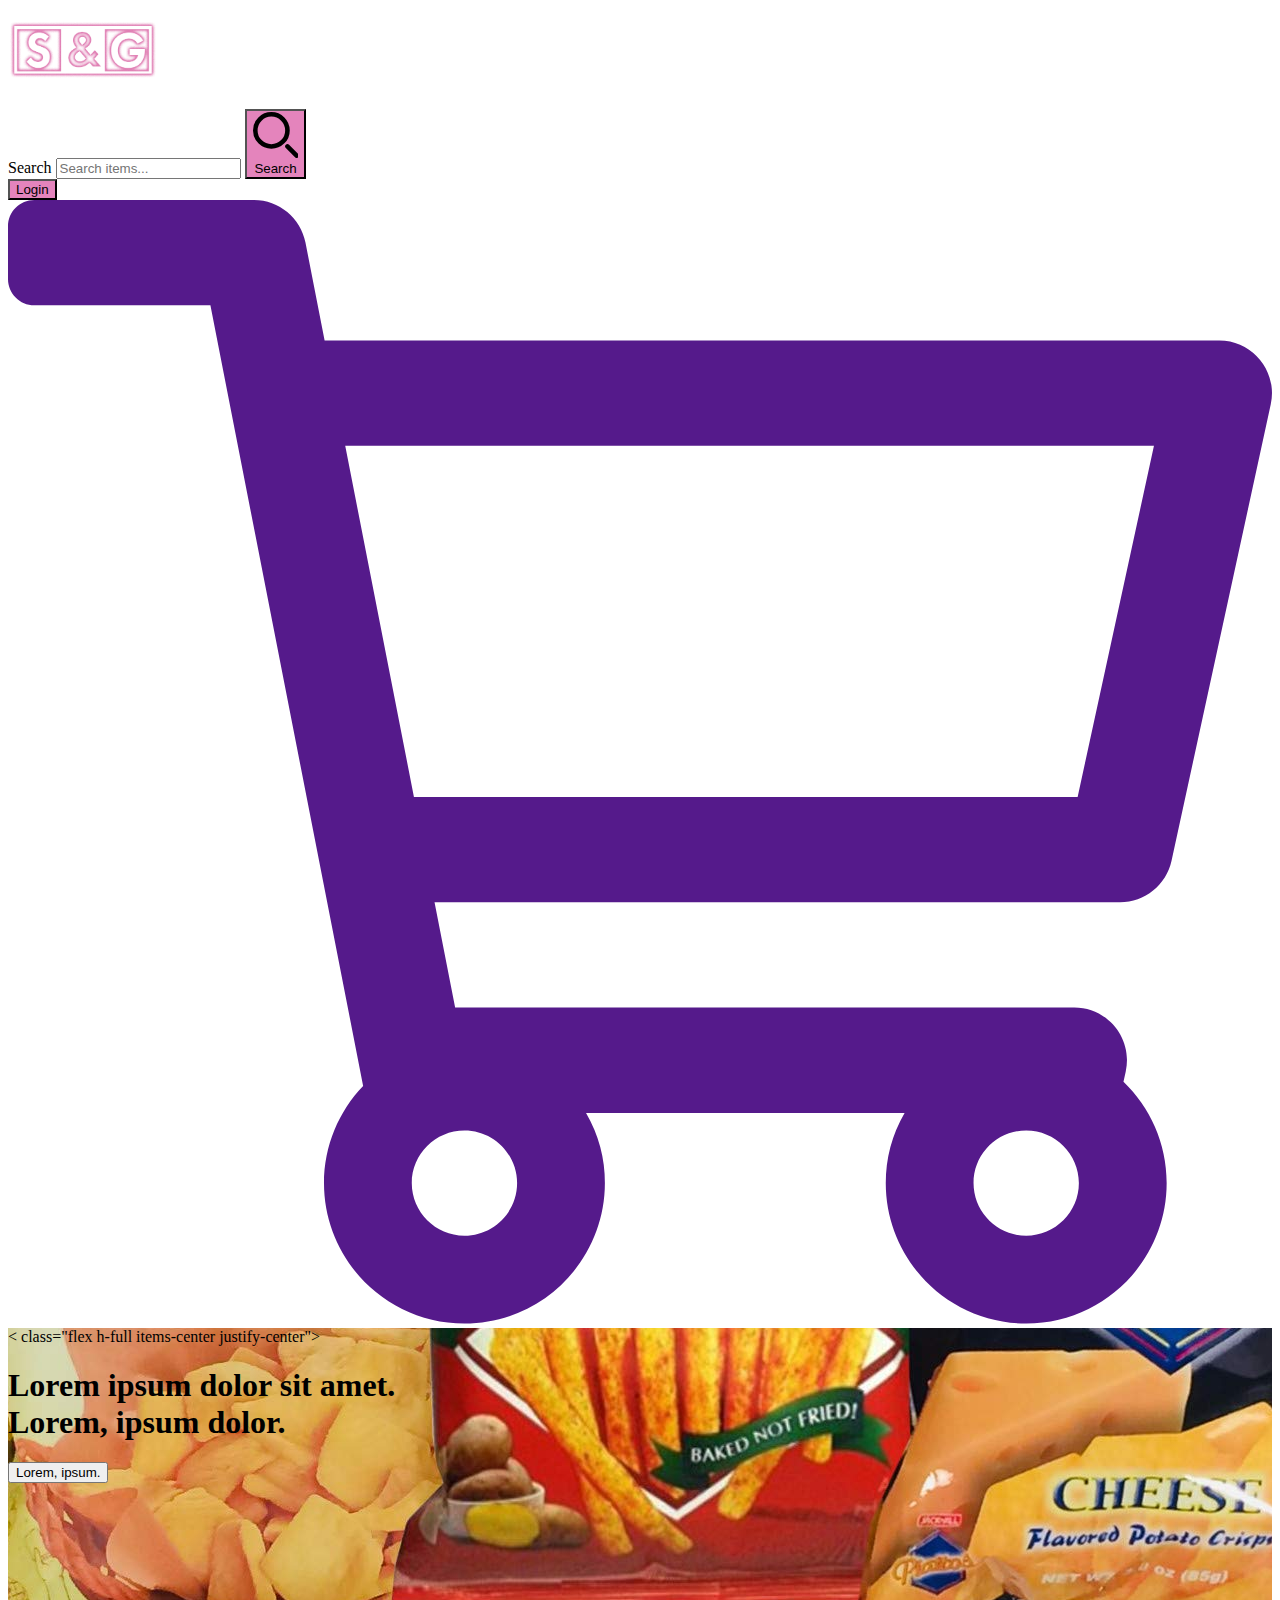
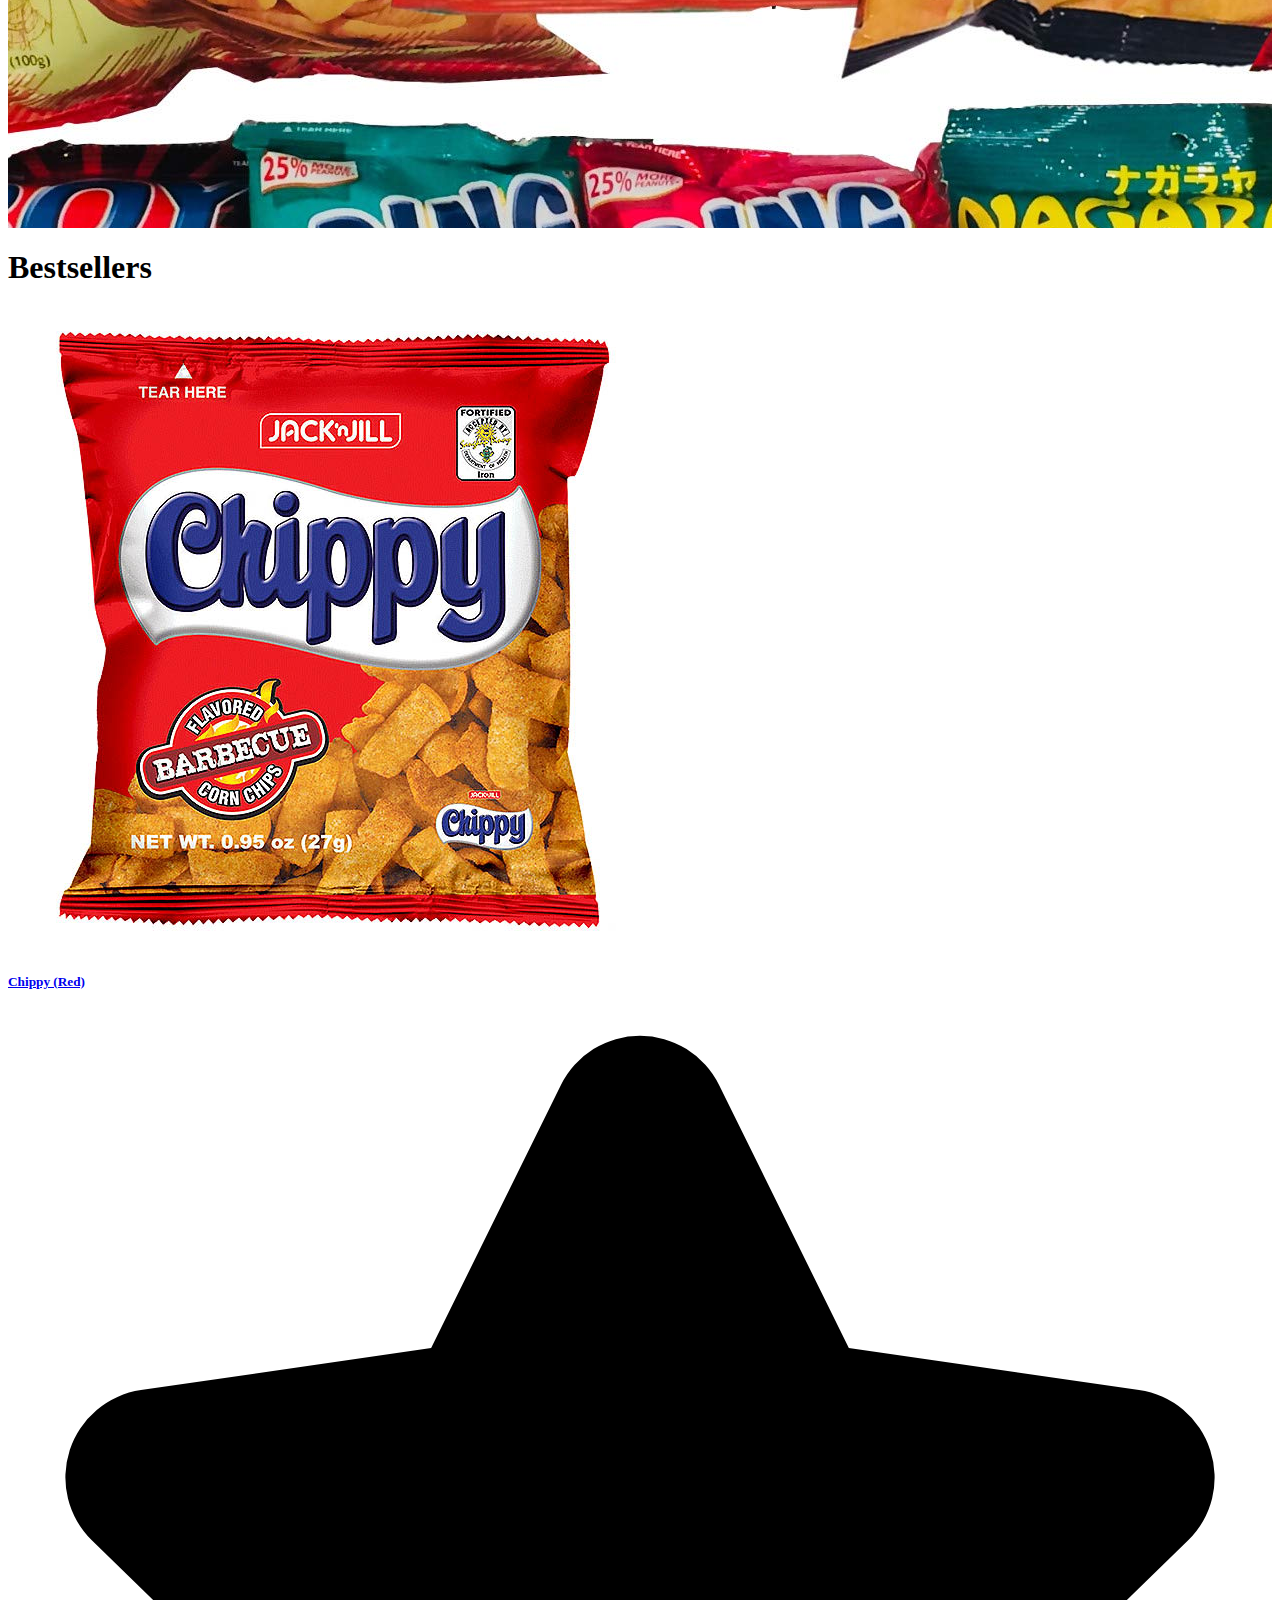
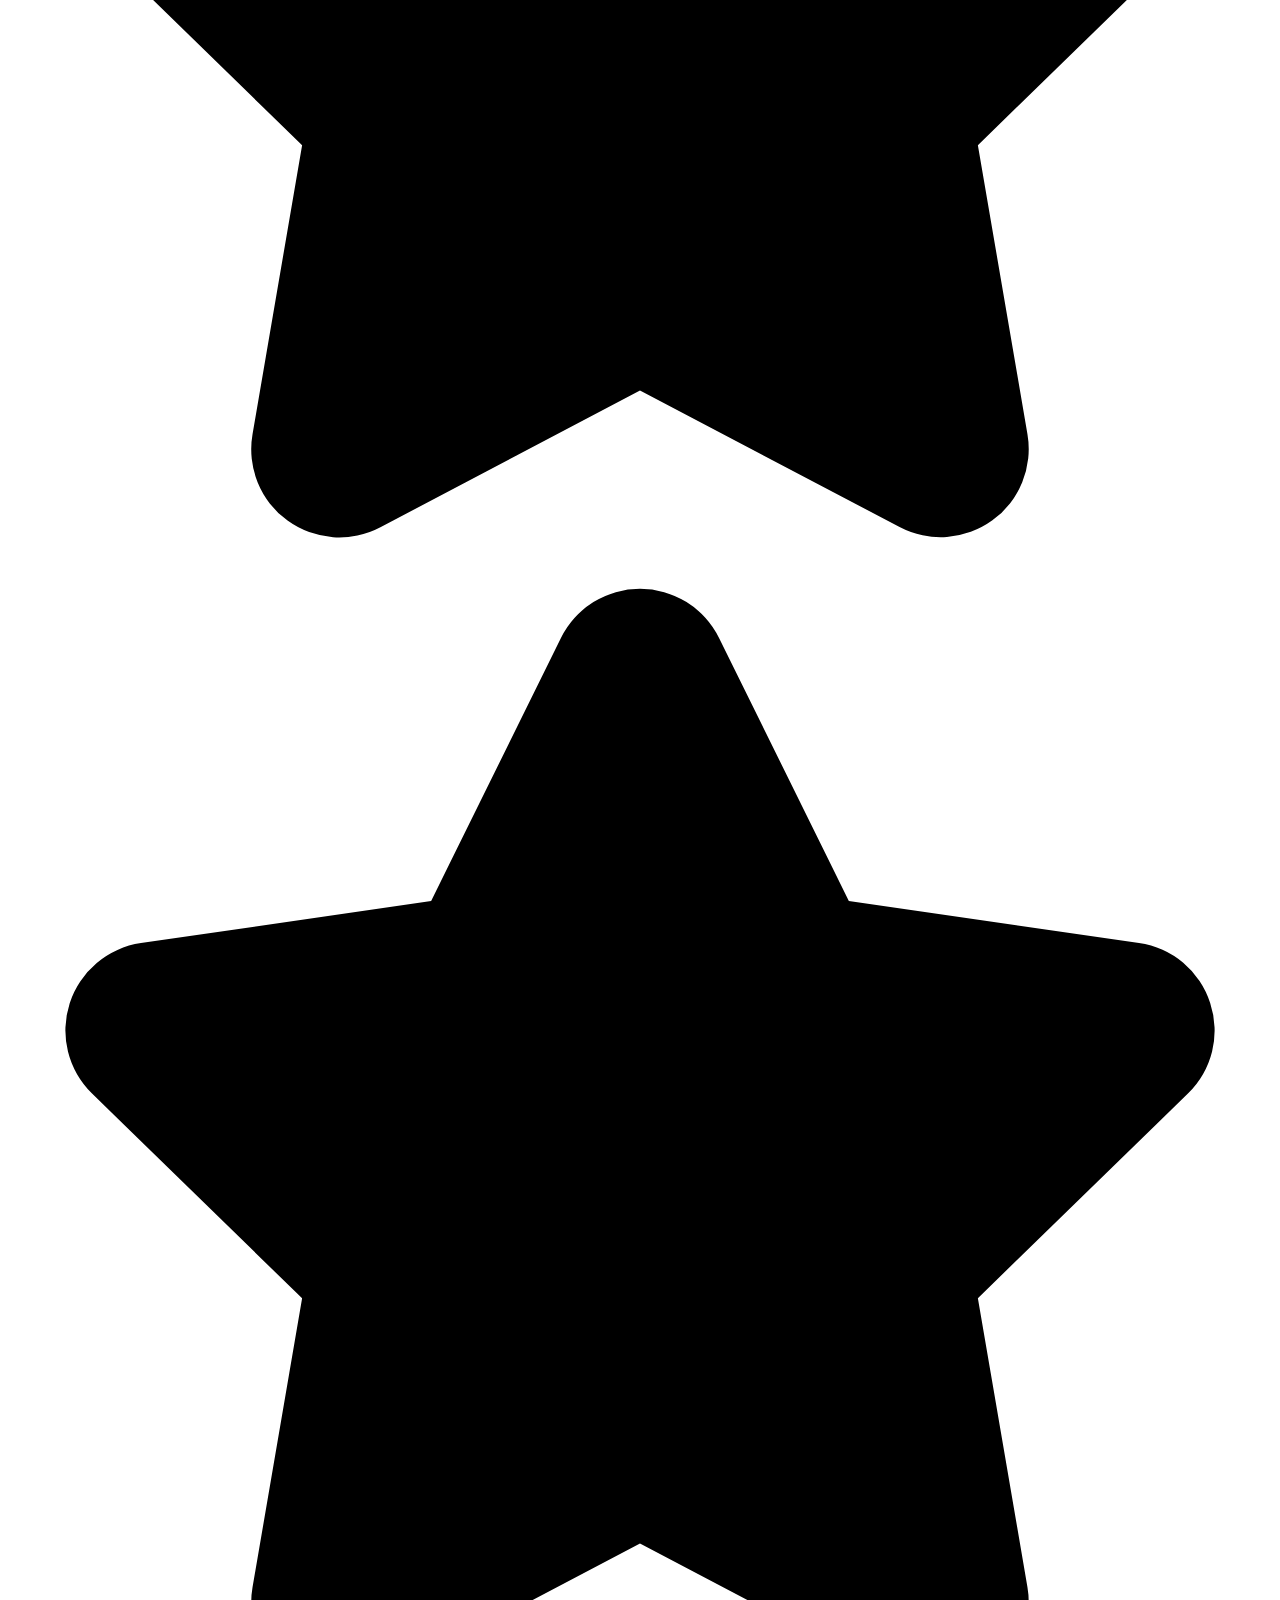
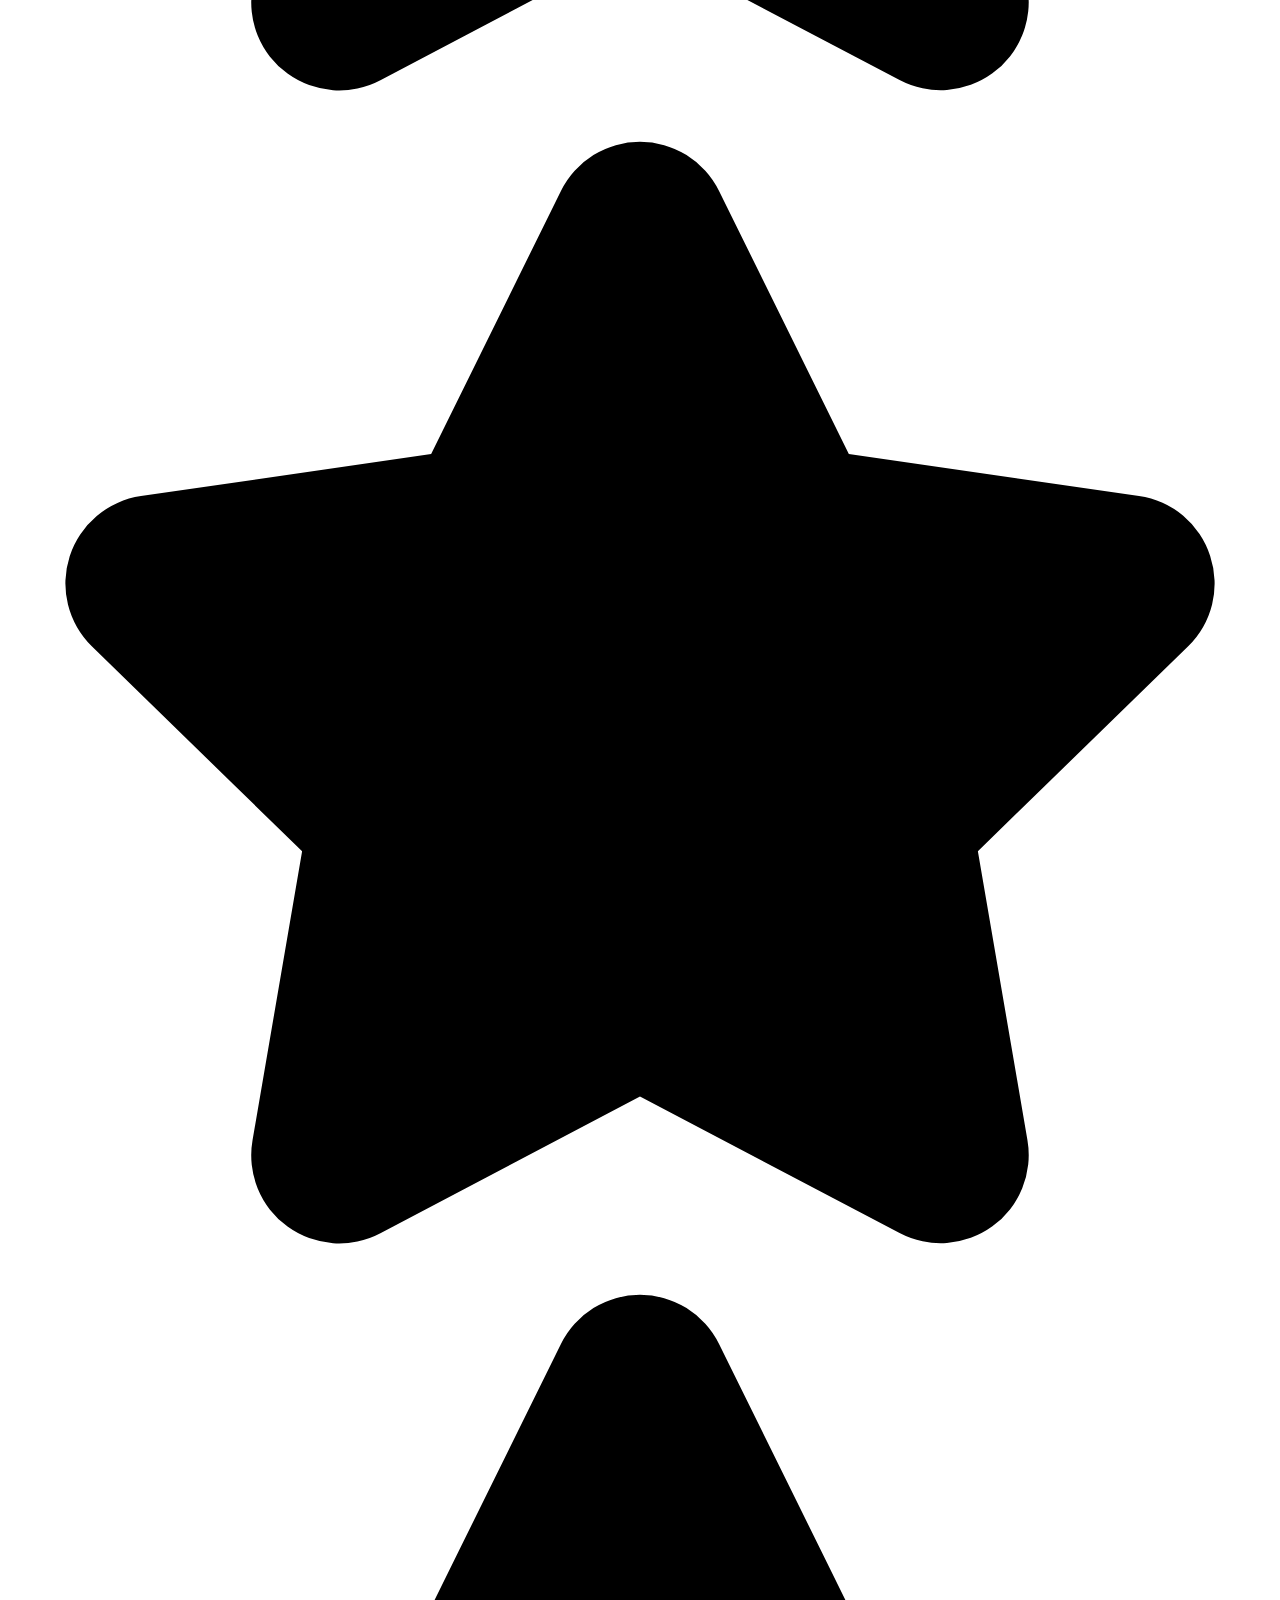
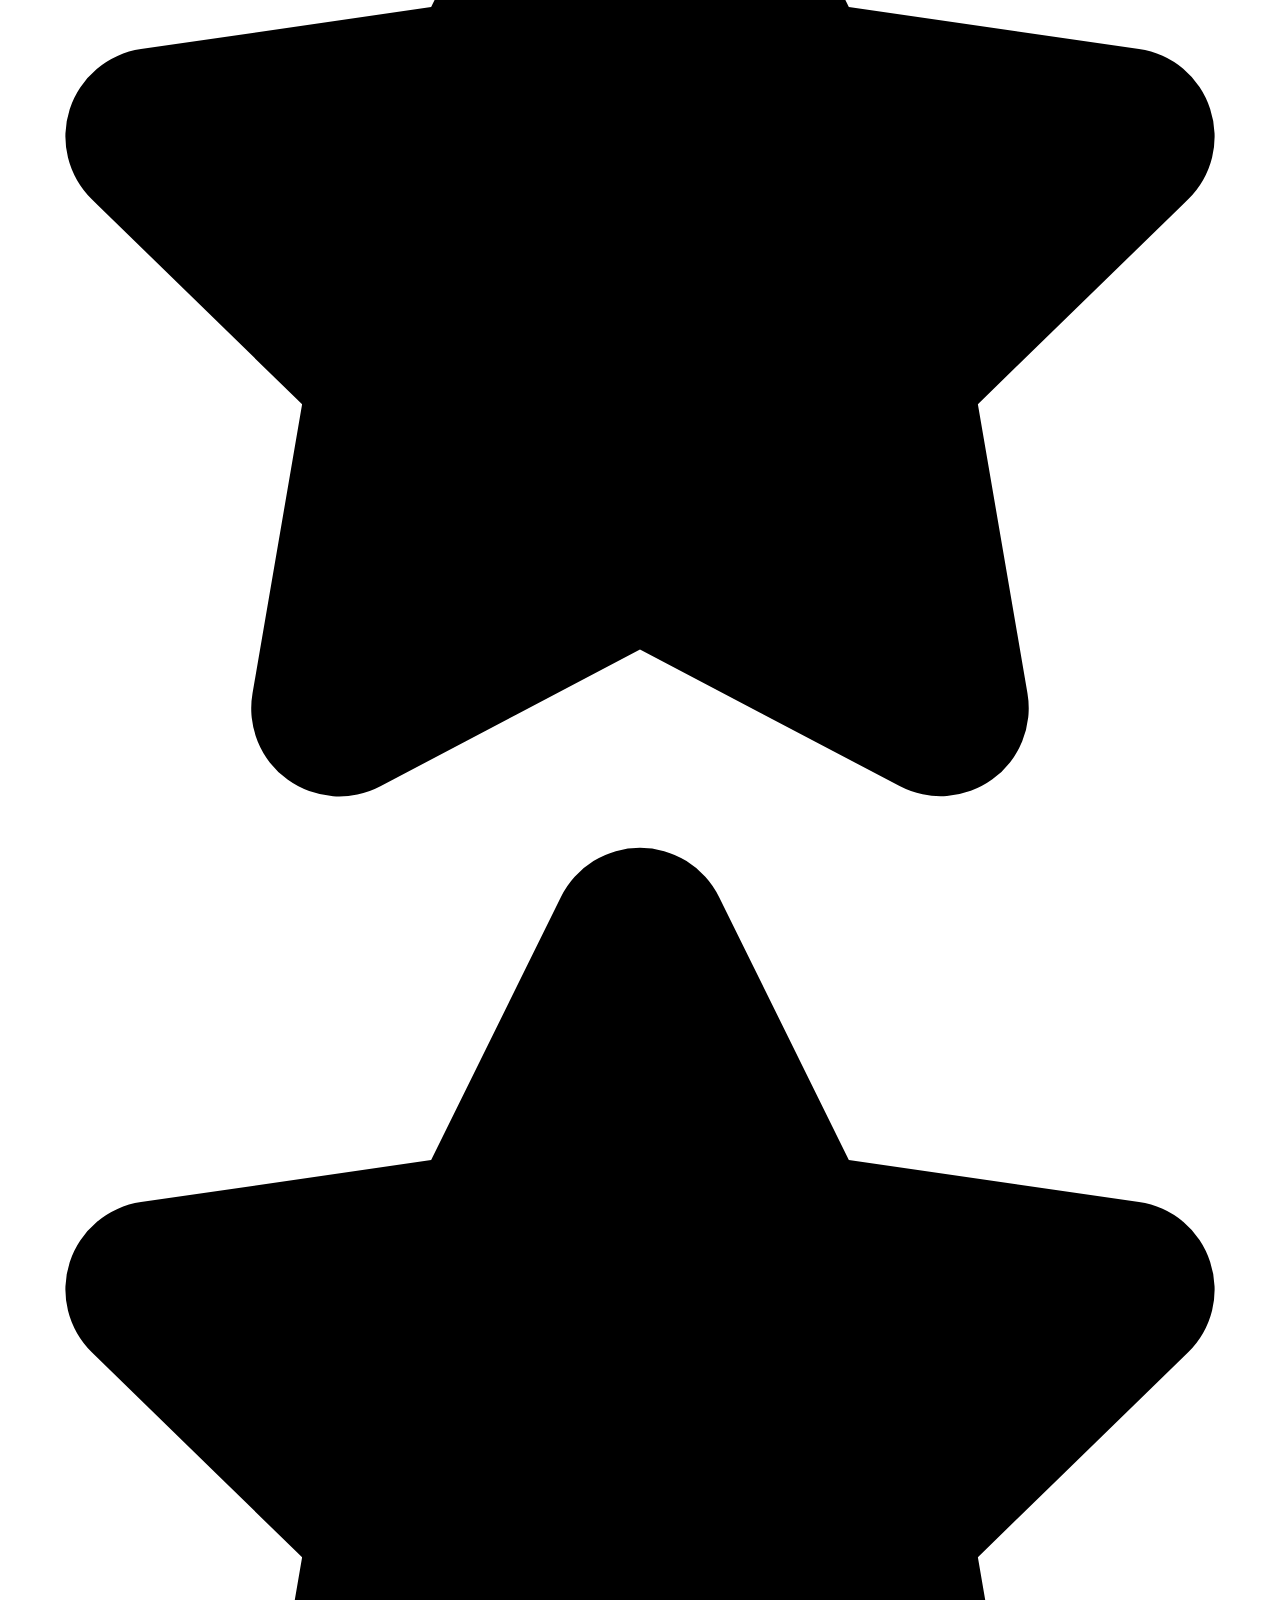
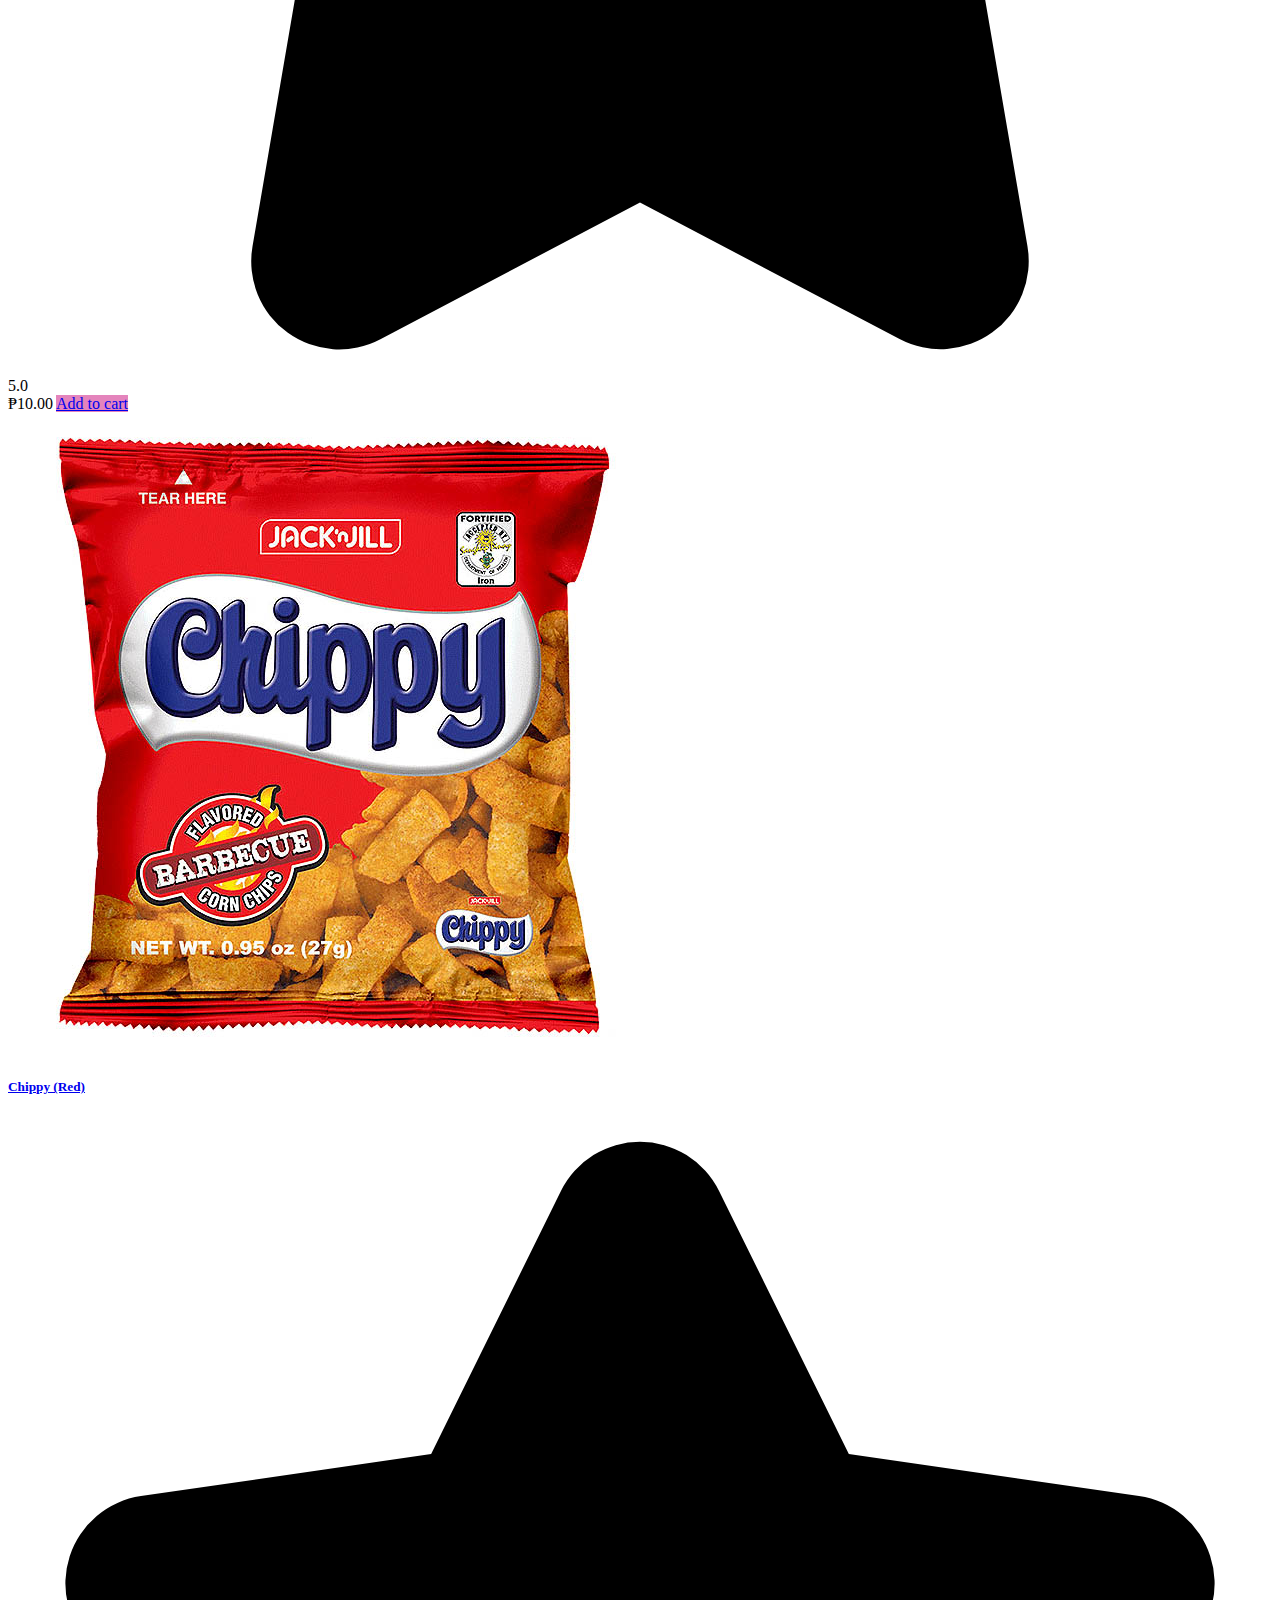
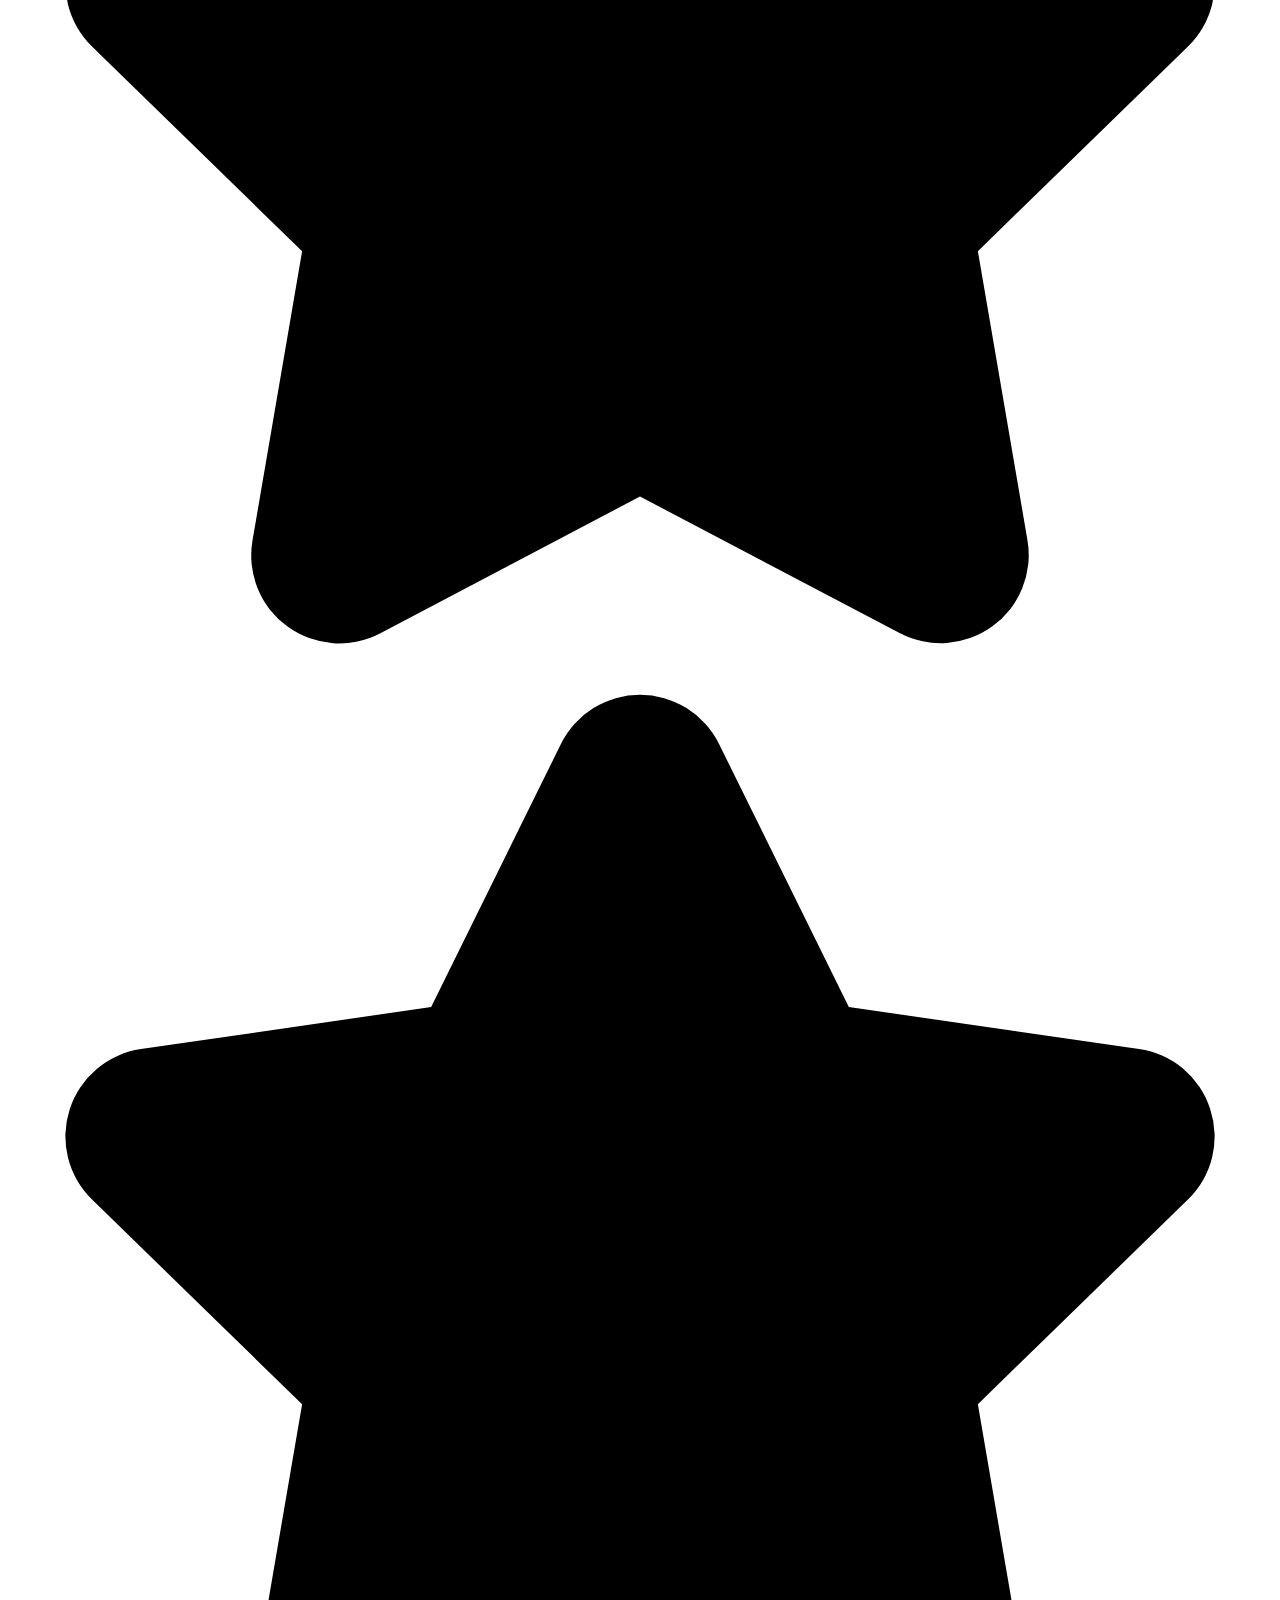
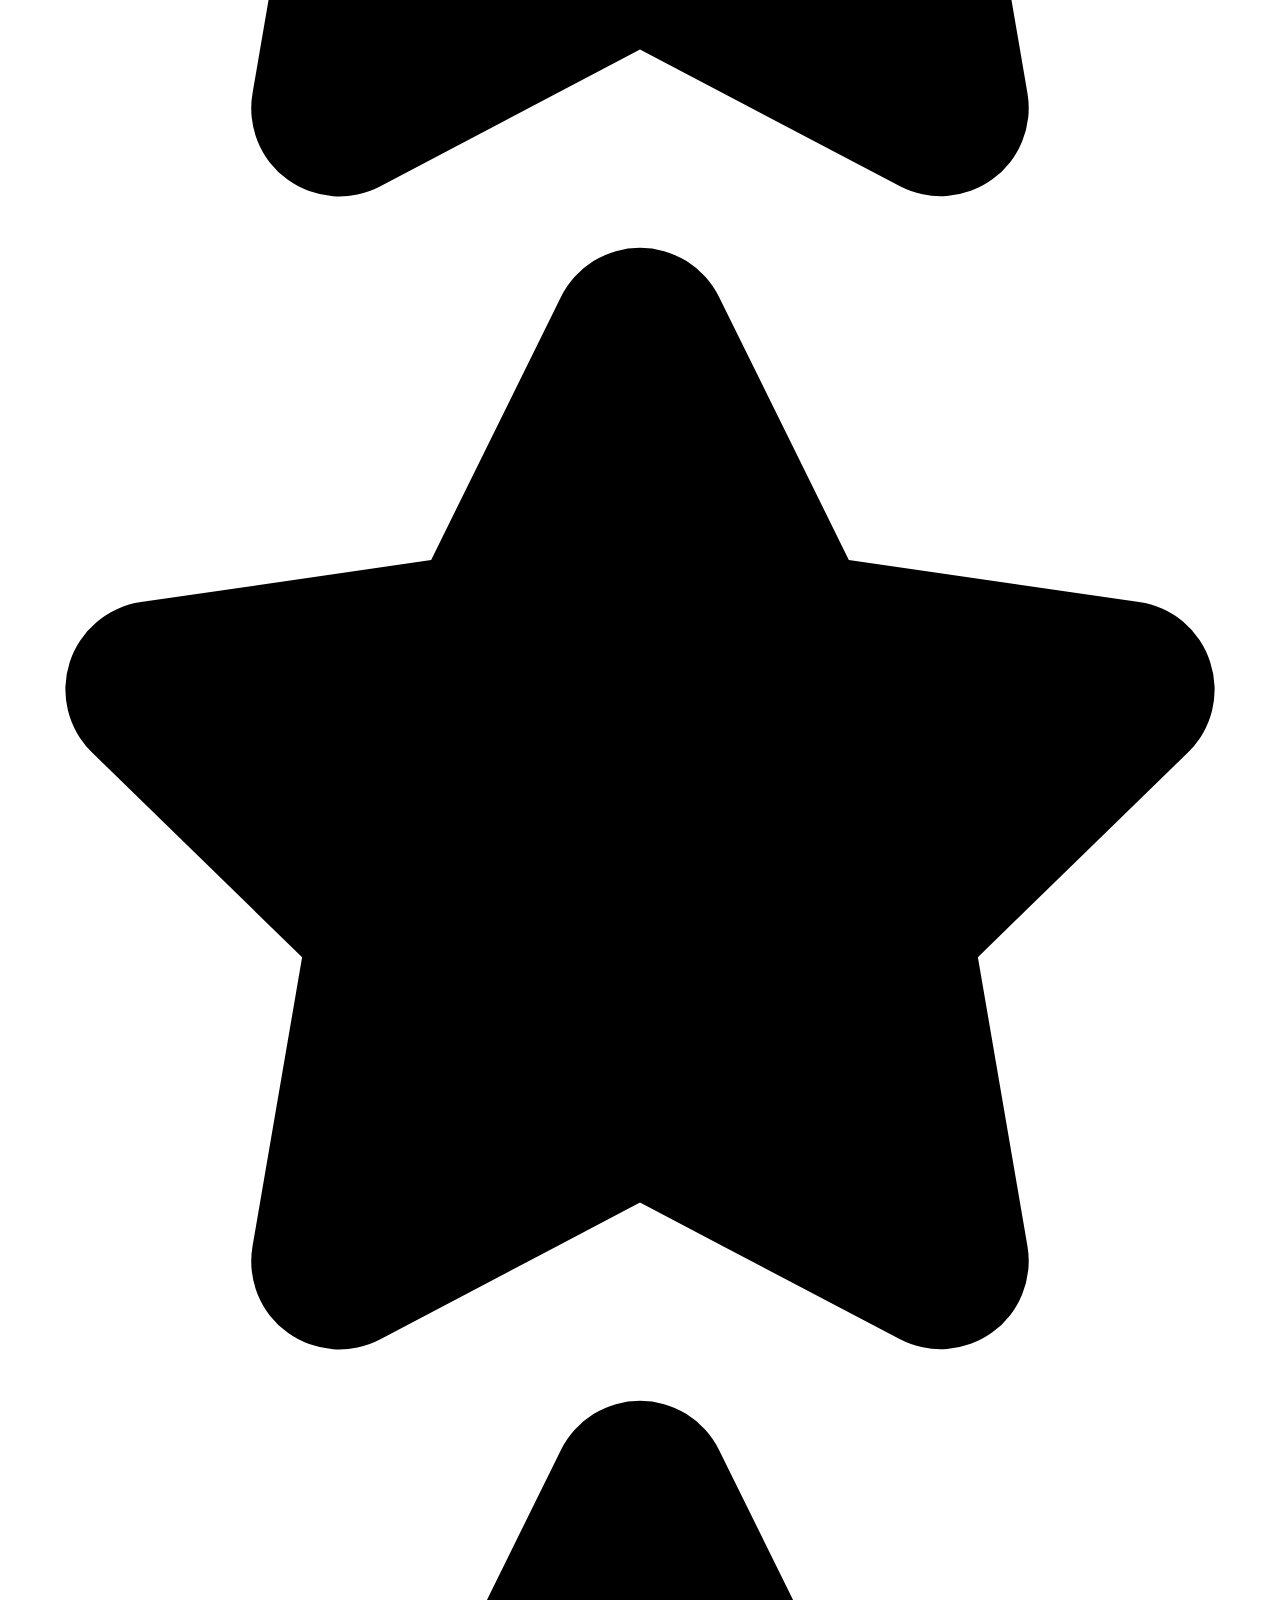
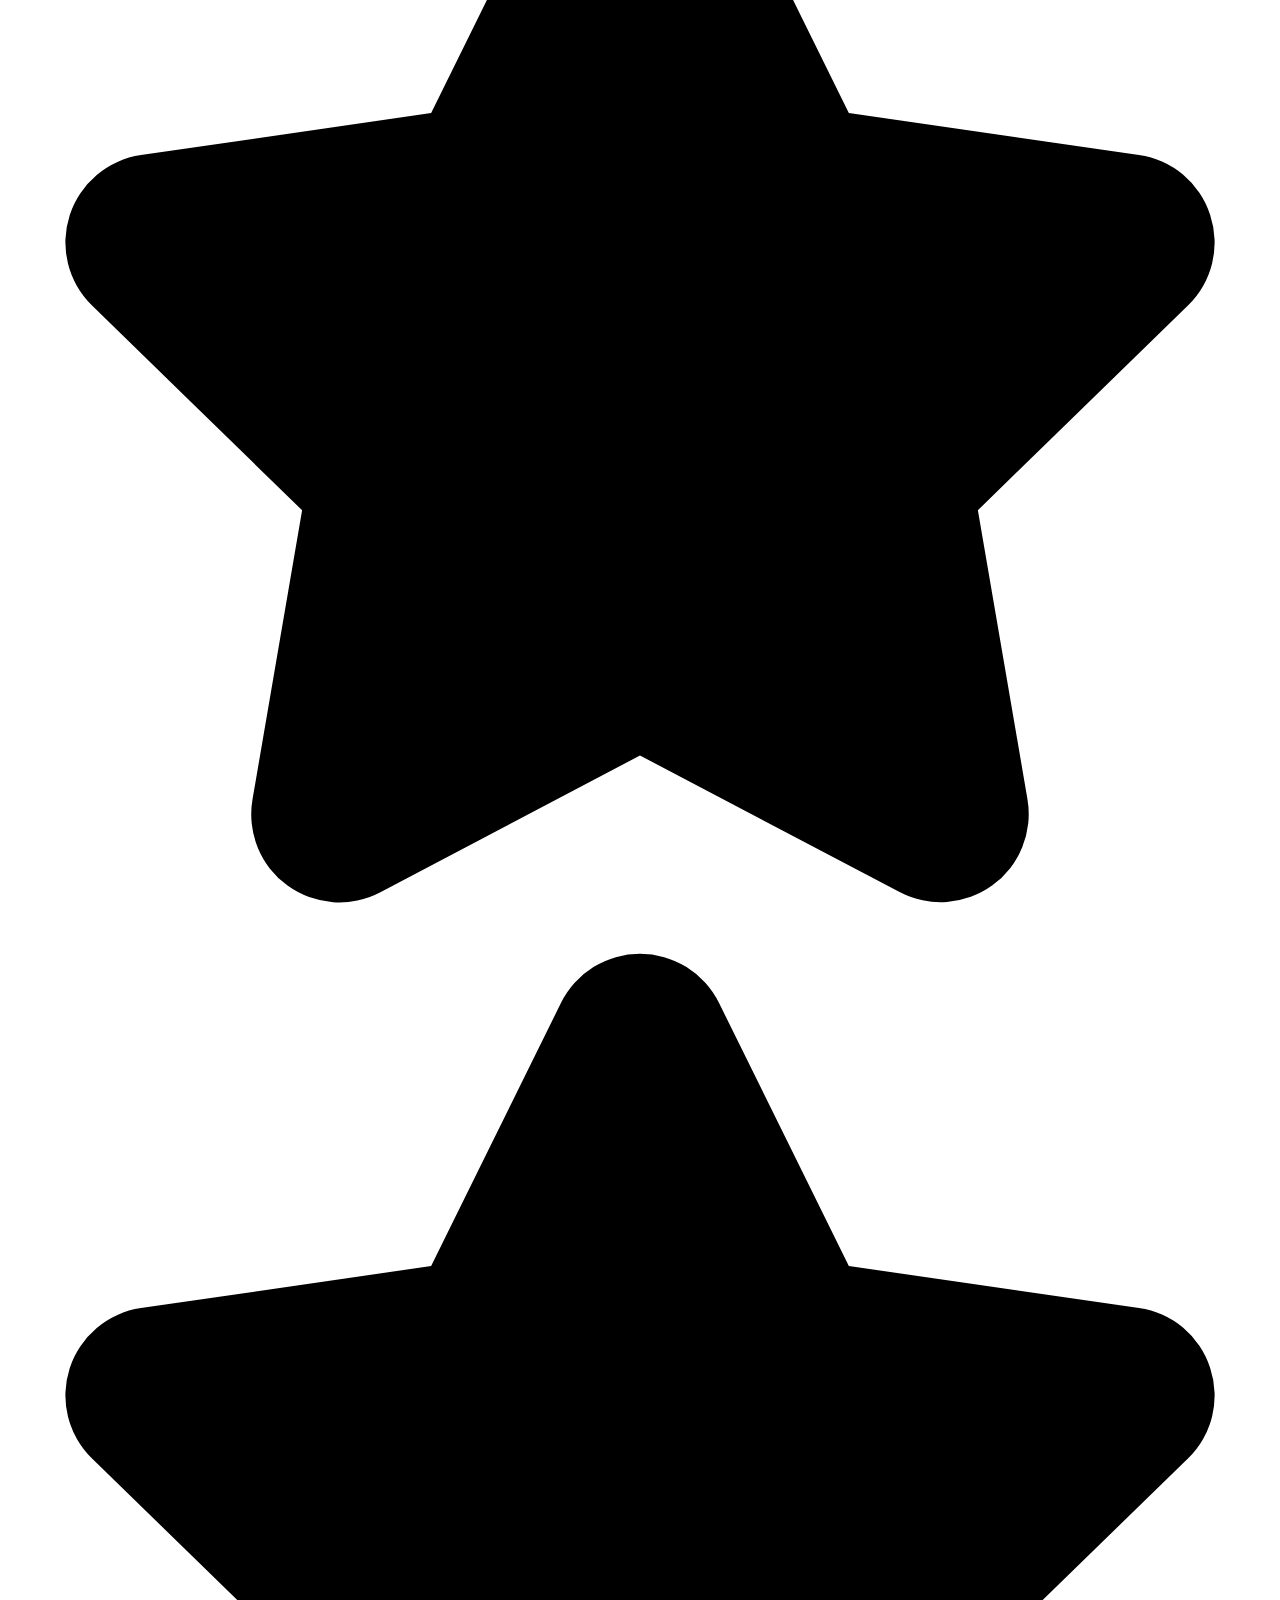
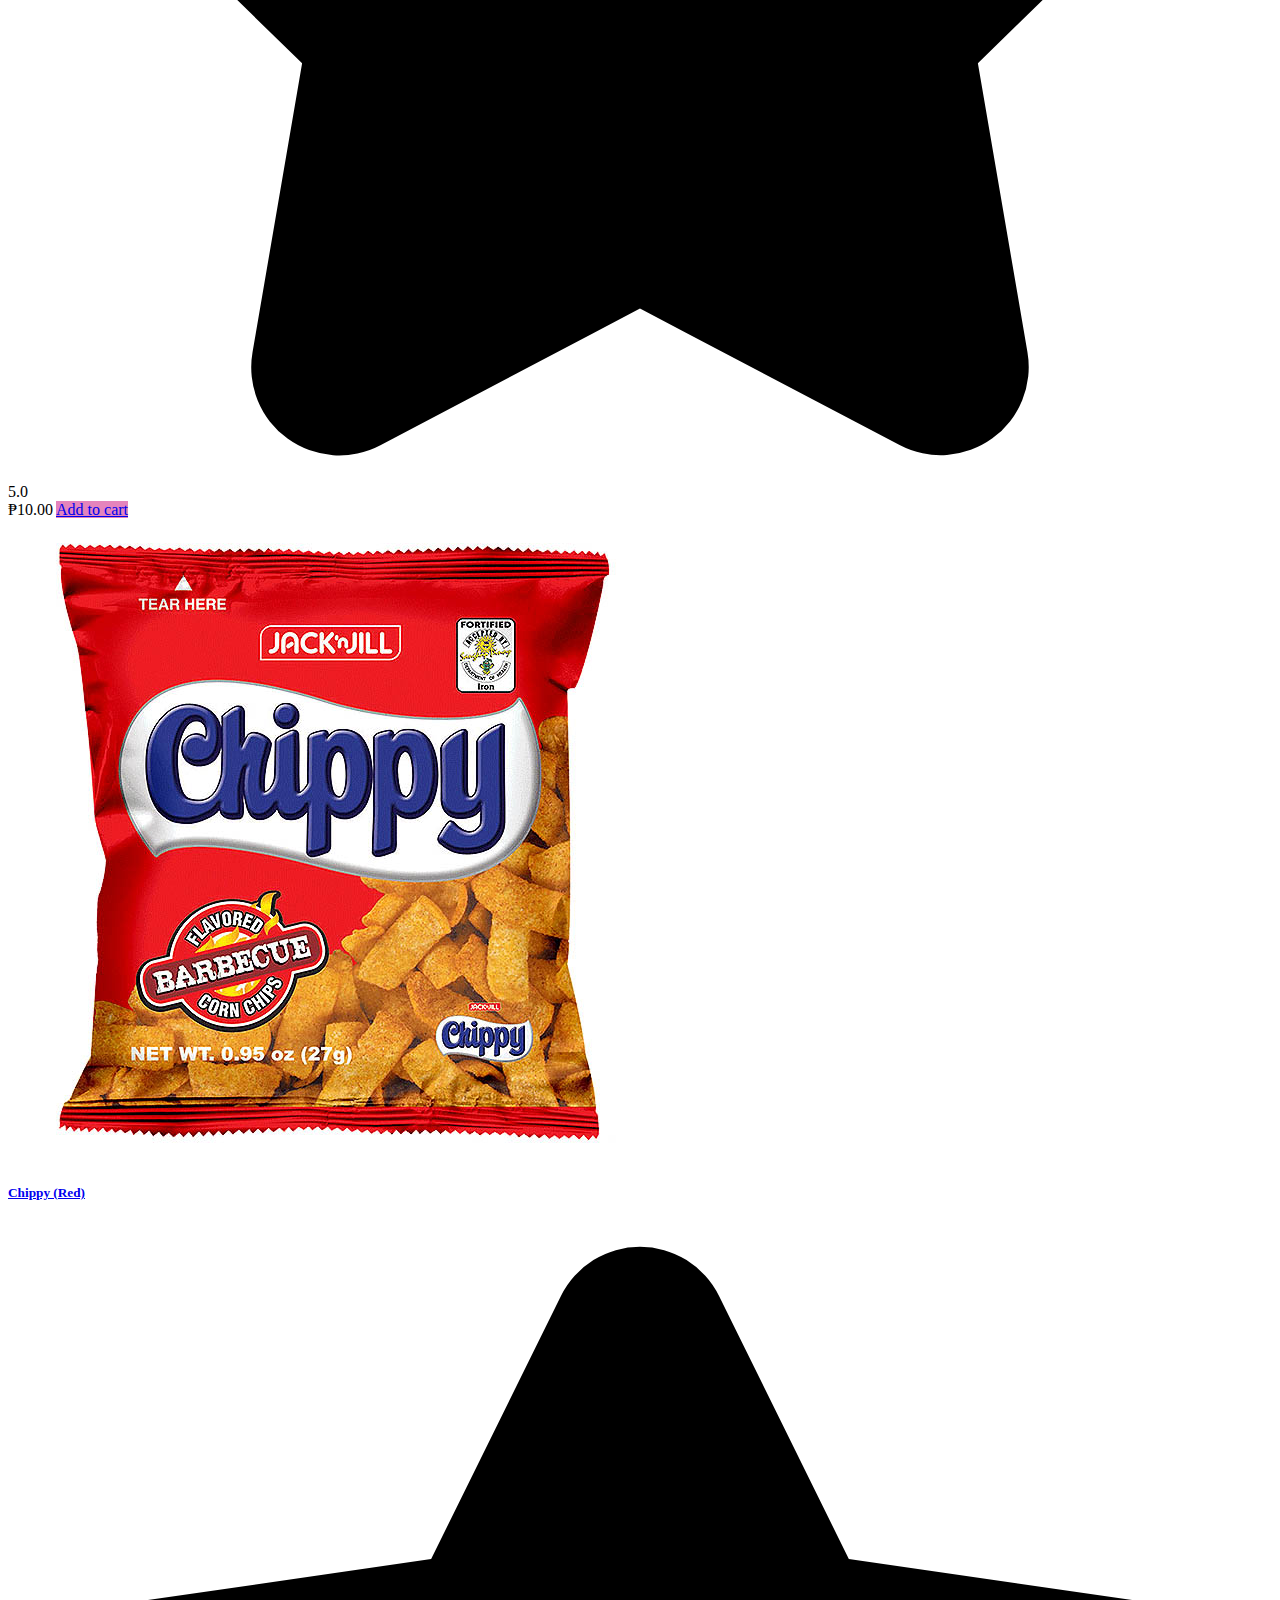
==== index.html @ c5873d08 "initial commit" ====
<!doctype html>
<html>
<head>
  <meta charset="UTF-8">
  <meta name="viewport" content="width=device-width, initial-scale=1.0">
  <link rel="stylesheet" href="./styles/style.css">
  <script src="https://cdn.tailwindcss.com"></script>
</head>
<body>
    <header class="container mx-auto header bg-white flex items-center justify-between px-8 py-5">
        <!-- logo -->
        <h1 class="w-3/12">
            <img src="./images/logo.png" alt="" width="150">
        </h1>
        <!-- Search -->
    <form class="flex items-center">   
        <label for="simple-search" class="sr-only">Search</label>
            <input type="text" id="simple-search" class="bg-gray-50 border border-red-300 text-gray-900 text-md rounded-md focus:ring-blue-500 focus:border-blue-500 w-full p-2.5  dark:bg-red-700 dark:border-red-600 dark:placeholder-gray-400 dark:text-white dark:focus:ring-blue-500 dark:focus:border-blue-500" placeholder="Search items..." required>
        <button type="submit" class="p-2.5 ml-3 text-md font-medium text-white bg-red-300 rounded-lg border border-red-300 hover:bg-red-300 focus:ring-4 focus:outline-none focus:ring-red-300 dark:bg-red-600 dark:hover:bg-red-700 dark:focus:ring-red-800">
            <svg class="w-4 h-4" aria-hidden="true" xmlns="http://www.w3.org/2000/svg" fill="none" viewBox="0 0 20 20">
                <path stroke="currentColor" stroke-linecap="round" stroke-linejoin="round" stroke-width="2" d="m19 19-4-4m0-7A7 7 0 1 1 1 8a7 7 0 0 1 14 0Z"/>
            </svg>
            <span class="sr-only">Search</span>
        </button>
    </form>

        <!-- buttons --->
        <div class="w-3/12 flex justify-end ">
            <button type="button" class="focus:outline-none text-white bg-red-300 hover:bg-red-800 focus:ring-4 focus:ring-red-300 font-medium rounded-md text-sm px-5 py-2.5 mr-2 mb-2 dark:bg-red-600 dark:hover:bg-red-700 dark:focus:ring-red-700">Login</button>
            <a href="">
                <svg class="h-8 p-1 text-red-300 hover:text-red-500 duration-200" aria-hidden="true" focusable="false" data-prefix="far" data-icon="shopping-cart" role="img" xmlns="http://www.w3.org/2000/svg" viewBox="0 0 576 512" class="svg-inline--fa fa-shopping-cart fa-w-18 fa-7x"><path fill="currentColor" d="M551.991 64H144.28l-8.726-44.608C133.35 8.128 123.478 0 112 0H12C5.373 0 0 5.373 0 12v24c0 6.627 5.373 12 12 12h80.24l69.594 355.701C150.796 415.201 144 430.802 144 448c0 35.346 28.654 64 64 64s64-28.654 64-64a63.681 63.681 0 0 0-8.583-32h145.167a63.681 63.681 0 0 0-8.583 32c0 35.346 28.654 64 64 64 35.346 0 64-28.654 64-64 0-18.136-7.556-34.496-19.676-46.142l1.035-4.757c3.254-14.96-8.142-29.101-23.452-29.101H203.76l-9.39-48h312.405c11.29 0 21.054-7.869 23.452-18.902l45.216-208C578.695 78.139 567.299 64 551.991 64zM208 472c-13.234 0-24-10.766-24-24s10.766-24 24-24 24 10.766 24 24-10.766 24-24 24zm256 0c-13.234 0-24-10.766-24-24s10.766-24 24-24 24 10.766 24 24-10.766 24-24 24zm23.438-200H184.98l-31.31-160h368.548l-34.78 160z" class=""></path></svg>
            </a>
        </div>
    </header>

    <!-- Hero Section -->
    <div class="relative overflow-hidden bg-cover bg-no-repeat" style="
        background-position: 50%;
        background-image: url('./images/91+IQ13Cx8L.jpg');
        height: 500px;
      ">
    <div
      class="absolute top-0 right-0 bottom-0 left-0 h-full w-full overflow-hidden bg-[hsla(0,0%,0%,0.75)] bg-fixed">
      < class="flex h-full items-center justify-center">
        <div class="px-6 text-center text-white md:px-12">
          <h1 class="mt-2 mb-16 text-5xl font-bold tracking-tight md:text-6xl xl:text-7xl">
            Lorem ipsum dolor sit amet. <br /><span>Lorem, ipsum dolor.</span>
          </h1>
          <button type="button"
            class="rounded border-2 border-neutral-50 px-[46px] pt-[14px] pb-[12px] text-sm font-medium uppercase leading-normal text-neutral-50 transition duration-150 ease-in-out hover:border-neutral-100 hover:bg-neutral-100 hover:bg-opacity-10 hover:text-neutral-100 focus:border-neutral-100 focus:text-neutral-100 focus:outline-none focus:ring-0 active:border-neutral-200 active:text-neutral-200"
            data-te-ripple-init data-te-ripple-color="light">
            Lorem, ipsum.
          </button>
        </div>
    </div>
    </div>
    

    <!-- Bestsellers -->
<div class="container mx-auto">
<h1 class="m-5 text-4xl font-bold leading-none tracking-tight text-gray-900 md:text-5xl lg:text-6xl dark:text-white">Bestsellers</h1>
</div>
<div class="flex container mx-auto">  
<div class="m-5 w-full max-w-sm bg-white border border-gray-200 rounded-lg shadow dark:bg-gray-800 dark:border-gray-700">
    <a href="#">
        <img class="p-8 rounded-t-lg" src="./images/4800016642029.jpg" alt="product image" />
    </a>
    <div class="px-5 pb-5">
        <a href="#">
            <h5 class="text-xl font-semibold tracking-tight text-gray-900 dark:text-white">Chippy (Red)</h5>
        </a>
        <div class="flex items-center mt-2.5 mb-5">
            <svg class="w-4 h-4 text-yellow-300 mr-1" aria-hidden="true" xmlns="http://www.w3.org/2000/svg" fill="currentColor" viewBox="0 0 22 20">
                <path d="M20.924 7.625a1.523 1.523 0 0 0-1.238-1.044l-5.051-.734-2.259-4.577a1.534 1.534 0 0 0-2.752 0L7.365 5.847l-5.051.734A1.535 1.535 0 0 0 1.463 9.2l3.656 3.563-.863 5.031a1.532 1.532 0 0 0 2.226 1.616L11 17.033l4.518 2.375a1.534 1.534 0 0 0 2.226-1.617l-.863-5.03L20.537 9.2a1.523 1.523 0 0 0 .387-1.575Z"/>
            </svg>
            <svg class="w-4 h-4 text-yellow-300 mr-1" aria-hidden="true" xmlns="http://www.w3.org/2000/svg" fill="currentColor" viewBox="0 0 22 20">
                <path d="M20.924 7.625a1.523 1.523 0 0 0-1.238-1.044l-5.051-.734-2.259-4.577a1.534 1.534 0 0 0-2.752 0L7.365 5.847l-5.051.734A1.535 1.535 0 0 0 1.463 9.2l3.656 3.563-.863 5.031a1.532 1.532 0 0 0 2.226 1.616L11 17.033l4.518 2.375a1.534 1.534 0 0 0 2.226-1.617l-.863-5.03L20.537 9.2a1.523 1.523 0 0 0 .387-1.575Z"/>
            </svg>
            <svg class="w-4 h-4 text-yellow-300 mr-1" aria-hidden="true" xmlns="http://www.w3.org/2000/svg" fill="currentColor" viewBox="0 0 22 20">
                <path d="M20.924 7.625a1.523 1.523 0 0 0-1.238-1.044l-5.051-.734-2.259-4.577a1.534 1.534 0 0 0-2.752 0L7.365 5.847l-5.051.734A1.535 1.535 0 0 0 1.463 9.2l3.656 3.563-.863 5.031a1.532 1.532 0 0 0 2.226 1.616L11 17.033l4.518 2.375a1.534 1.534 0 0 0 2.226-1.617l-.863-5.03L20.537 9.2a1.523 1.523 0 0 0 .387-1.575Z"/>
            </svg>
            <svg class="w-4 h-4 text-yellow-300 mr-1" aria-hidden="true" xmlns="http://www.w3.org/2000/svg" fill="currentColor" viewBox="0 0 22 20">
                <path d="M20.924 7.625a1.523 1.523 0 0 0-1.238-1.044l-5.051-.734-2.259-4.577a1.534 1.534 0 0 0-2.752 0L7.365 5.847l-5.051.734A1.535 1.535 0 0 0 1.463 9.2l3.656 3.563-.863 5.031a1.532 1.532 0 0 0 2.226 1.616L11 17.033l4.518 2.375a1.534 1.534 0 0 0 2.226-1.617l-.863-5.03L20.537 9.2a1.523 1.523 0 0 0 .387-1.575Z"/>
            </svg>
            <svg class="w-4 h-4 text-gray-200 dark:text-gray-600" aria-hidden="true" xmlns="http://www.w3.org/2000/svg" fill="currentColor" viewBox="0 0 22 20">
                <path d="M20.924 7.625a1.523 1.523 0 0 0-1.238-1.044l-5.051-.734-2.259-4.577a1.534 1.534 0 0 0-2.752 0L7.365 5.847l-5.051.734A1.535 1.535 0 0 0 1.463 9.2l3.656 3.563-.863 5.031a1.532 1.532 0 0 0 2.226 1.616L11 17.033l4.518 2.375a1.534 1.534 0 0 0 2.226-1.617l-.863-5.03L20.537 9.2a1.523 1.523 0 0 0 .387-1.575Z"/>
            </svg>
            <span class="bg-blue-100 text-blue-800 text-xs font-semibold mr-2 px-2.5 py-0.5 rounded dark:bg-blue-200 dark:text-blue-800 ml-3">5.0</span>
        </div>
        <div class="flex items-center justify-between">
            <span class="text-3xl font-bold text-gray-900 dark:text-white">₱10.00</span>
            <a href="#" class="text-white bg-red-300 hover:bg-red-800 focus:ring-4 focus:outline-none focus:ring-red-300 font-medium rounded-lg text-sm px-5 py-2.5 text-center dark:bg-red-600 dark:hover:bg-red-700 dark:focus:ring-red-800">Add to cart</a>
        </div>
    </div>
</div>
<div class="m-5 w-full max-w-sm bg-white border border-gray-200 rounded-lg shadow dark:bg-gray-800 dark:border-gray-700">
    <a href="#">
        <img class="p-8 rounded-t-lg" src="./images/4800016642029.jpg" alt="product image" />
    </a>
    <div class="px-5 pb-5">
        <a href="#">
            <h5 class="text-xl font-semibold tracking-tight text-gray-900 dark:text-white">Chippy (Red)</h5>
        </a>
        <div class="flex items-center mt-2.5 mb-5">
            <svg class="w-4 h-4 text-yellow-300 mr-1" aria-hidden="true" xmlns="http://www.w3.org/2000/svg" fill="currentColor" viewBox="0 0 22 20">
                <path d="M20.924 7.625a1.523 1.523 0 0 0-1.238-1.044l-5.051-.734-2.259-4.577a1.534 1.534 0 0 0-2.752 0L7.365 5.847l-5.051.734A1.535 1.535 0 0 0 1.463 9.2l3.656 3.563-.863 5.031a1.532 1.532 0 0 0 2.226 1.616L11 17.033l4.518 2.375a1.534 1.534 0 0 0 2.226-1.617l-.863-5.03L20.537 9.2a1.523 1.523 0 0 0 .387-1.575Z"/>
            </svg>
            <svg class="w-4 h-4 text-yellow-300 mr-1" aria-hidden="true" xmlns="http://www.w3.org/2000/svg" fill="currentColor" viewBox="0 0 22 20">
                <path d="M20.924 7.625a1.523 1.523 0 0 0-1.238-1.044l-5.051-.734-2.259-4.577a1.534 1.534 0 0 0-2.752 0L7.365 5.847l-5.051.734A1.535 1.535 0 0 0 1.463 9.2l3.656 3.563-.863 5.031a1.532 1.532 0 0 0 2.226 1.616L11 17.033l4.518 2.375a1.534 1.534 0 0 0 2.226-1.617l-.863-5.03L20.537 9.2a1.523 1.523 0 0 0 .387-1.575Z"/>
            </svg>
            <svg class="w-4 h-4 text-yellow-300 mr-1" aria-hidden="true" xmlns="http://www.w3.org/2000/svg" fill="currentColor" viewBox="0 0 22 20">
                <path d="M20.924 7.625a1.523 1.523 0 0 0-1.238-1.044l-5.051-.734-2.259-4.577a1.534 1.534 0 0 0-2.752 0L7.365 5.847l-5.051.734A1.535 1.535 0 0 0 1.463 9.2l3.656 3.563-.863 5.031a1.532 1.532 0 0 0 2.226 1.616L11 17.033l4.518 2.375a1.534 1.534 0 0 0 2.226-1.617l-.863-5.03L20.537 9.2a1.523 1.523 0 0 0 .387-1.575Z"/>
            </svg>
            <svg class="w-4 h-4 text-yellow-300 mr-1" aria-hidden="true" xmlns="http://www.w3.org/2000/svg" fill="currentColor" viewBox="0 0 22 20">
                <path d="M20.924 7.625a1.523 1.523 0 0 0-1.238-1.044l-5.051-.734-2.259-4.577a1.534 1.534 0 0 0-2.752 0L7.365 5.847l-5.051.734A1.535 1.535 0 0 0 1.463 9.2l3.656 3.563-.863 5.031a1.532 1.532 0 0 0 2.226 1.616L11 17.033l4.518 2.375a1.534 1.534 0 0 0 2.226-1.617l-.863-5.03L20.537 9.2a1.523 1.523 0 0 0 .387-1.575Z"/>
            </svg>
            <svg class="w-4 h-4 text-gray-200 dark:text-gray-600" aria-hidden="true" xmlns="http://www.w3.org/2000/svg" fill="currentColor" viewBox="0 0 22 20">
                <path d="M20.924 7.625a1.523 1.523 0 0 0-1.238-1.044l-5.051-.734-2.259-4.577a1.534 1.534 0 0 0-2.752 0L7.365 5.847l-5.051.734A1.535 1.535 0 0 0 1.463 9.2l3.656 3.563-.863 5.031a1.532 1.532 0 0 0 2.226 1.616L11 17.033l4.518 2.375a1.534 1.534 0 0 0 2.226-1.617l-.863-5.03L20.537 9.2a1.523 1.523 0 0 0 .387-1.575Z"/>
            </svg>
            <span class="bg-blue-100 text-blue-800 text-xs font-semibold mr-2 px-2.5 py-0.5 rounded dark:bg-blue-200 dark:text-blue-800 ml-3">5.0</span>
        </div>
        <div class="flex items-center justify-between">
            <span class="text-3xl font-bold text-gray-900 dark:text-white">₱10.00</span>
            <a href="#" class="text-white bg-red-300 hover:bg-red-800 focus:ring-4 focus:outline-none focus:ring-red-300 font-medium rounded-lg text-sm px-5 py-2.5 text-center dark:bg-red-600 dark:hover:bg-red-700 dark:focus:ring-red-800">Add to cart</a>
        </div>
    </div>
</div>
<div class="m-5 w-full max-w-sm bg-white border border-gray-200 rounded-lg shadow dark:bg-gray-800 dark:border-gray-700">
    <a href="#">
        <img class="p-8 rounded-t-lg" src="./images/4800016642029.jpg" alt="product image" />
    </a>
    <div class="px-5 pb-5">
        <a href="#">
            <h5 class="text-xl font-semibold tracking-tight text-gray-900 dark:text-white">Chippy (Red)</h5>
        </a>
        <div class="flex items-center mt-2.5 mb-5">
            <svg class="w-4 h-4 text-yellow-300 mr-1" aria-hidden="true" xmlns="http://www.w3.org/2000/svg" fill="currentColor" viewBox="0 0 22 20">
                <path d="M20.924 7.625a1.523 1.523 0 0 0-1.238-1.044l-5.051-.734-2.259-4.577a1.534 1.534 0 0 0-2.752 0L7.365 5.847l-5.051.734A1.535 1.535 0 0 0 1.463 9.2l3.656 3.563-.863 5.031a1.532 1.532 0 0 0 2.226 1.616L11 17.033l4.518 2.375a1.534 1.534 0 0 0 2.226-1.617l-.863-5.03L20.537 9.2a1.523 1.523 0 0 0 .387-1.575Z"/>
            </svg>
            <svg class="w-4 h-4 text-yellow-300 mr-1" aria-hidden="true" xmlns="http://www.w3.org/2000/svg" fill="currentColor" viewBox="0 0 22 20">
                <path d="M20.924 7.625a1.523 1.523 0 0 0-1.238-1.044l-5.051-.734-2.259-4.577a1.534 1.534 0 0 0-2.752 0L7.365 5.847l-5.051.734A1.535 1.535 0 0 0 1.463 9.2l3.656 3.563-.863 5.031a1.532 1.532 0 0 0 2.226 1.616L11 17.033l4.518 2.375a1.534 1.534 0 0 0 2.226-1.617l-.863-5.03L20.537 9.2a1.523 1.523 0 0 0 .387-1.575Z"/>
            </svg>
            <svg class="w-4 h-4 text-yellow-300 mr-1" aria-hidden="true" xmlns="http://www.w3.org/2000/svg" fill="currentColor" viewBox="0 0 22 20">
                <path d="M20.924 7.625a1.523 1.523 0 0 0-1.238-1.044l-5.051-.734-2.259-4.577a1.534 1.534 0 0 0-2.752 0L7.365 5.847l-5.051.734A1.535 1.535 0 0 0 1.463 9.2l3.656 3.563-.863 5.031a1.532 1.532 0 0 0 2.226 1.616L11 17.033l4.518 2.375a1.534 1.534 0 0 0 2.226-1.617l-.863-5.03L20.537 9.2a1.523 1.523 0 0 0 .387-1.575Z"/>
            </svg>
            <svg class="w-4 h-4 text-yellow-300 mr-1" aria-hidden="true" xmlns="http://www.w3.org/2000/svg" fill="currentColor" viewBox="0 0 22 20">
                <path d="M20.924 7.625a1.523 1.523 0 0 0-1.238-1.044l-5.051-.734-2.259-4.577a1.534 1.534 0 0 0-2.752 0L7.365 5.847l-5.051.734A1.535 1.535 0 0 0 1.463 9.2l3.656 3.563-.863 5.031a1.532 1.532 0 0 0 2.226 1.616L11 17.033l4.518 2.375a1.534 1.534 0 0 0 2.226-1.617l-.863-5.03L20.537 9.2a1.523 1.523 0 0 0 .387-1.575Z"/>
            </svg>
            <svg class="w-4 h-4 text-gray-200 dark:text-gray-600" aria-hidden="true" xmlns="http://www.w3.org/2000/svg" fill="currentColor" viewBox="0 0 22 20">
                <path d="M20.924 7.625a1.523 1.523 0 0 0-1.238-1.044l-5.051-.734-2.259-4.577a1.534 1.534 0 0 0-2.752 0L7.365 5.847l-5.051.734A1.535 1.535 0 0 0 1.463 9.2l3.656 3.563-.863 5.031a1.532 1.532 0 0 0 2.226 1.616L11 17.033l4.518 2.375a1.534 1.534 0 0 0 2.226-1.617l-.863-5.03L20.537 9.2a1.523 1.523 0 0 0 .387-1.575Z"/>
            </svg>
            <span class="bg-blue-100 text-blue-800 text-xs font-semibold mr-2 px-2.5 py-0.5 rounded dark:bg-blue-200 dark:text-blue-800 ml-3">5.0</span>
        </div>
        <div class="flex items-center justify-between">
            <span class="text-3xl font-bold text-gray-900 dark:text-white">₱10.00</span>
            <a href="#" class="text-white bg-red-300 hover:bg-red-800 focus:ring-4 focus:outline-none focus:ring-red-300 font-medium rounded-lg text-sm px-5 py-2.5 text-center dark:bg-red-600 dark:hover:bg-red-700 dark:focus:ring-red-800">Add to cart</a>
        </div>
    </div>
</div>
<div class="m-5 w-full max-w-sm bg-white border border-gray-200 rounded-lg shadow dark:bg-gray-800 dark:border-gray-700">
    <a href="#">
        <img class="p-8 rounded-t-lg" src="./images/4800016642029.jpg" alt="product image" />
    </a>
    <div class="px-5 pb-5">
        <a href="#">
            <h5 class="text-xl font-semibold tracking-tight text-gray-900 dark:text-white">Chippy (Red)</h5>
        </a>
        <div class="flex items-center mt-2.5 mb-5">
            <svg class="w-4 h-4 text-yellow-300 mr-1" aria-hidden="true" xmlns="http://www.w3.org/2000/svg" fill="currentColor" viewBox="0 0 22 20">
                <path d="M20.924 7.625a1.523 1.523 0 0 0-1.238-1.044l-5.051-.734-2.259-4.577a1.534 1.534 0 0 0-2.752 0L7.365 5.847l-5.051.734A1.535 1.535 0 0 0 1.463 9.2l3.656 3.563-.863 5.031a1.532 1.532 0 0 0 2.226 1.616L11 17.033l4.518 2.375a1.534 1.534 0 0 0 2.226-1.617l-.863-5.03L20.537 9.2a1.523 1.523 0 0 0 .387-1.575Z"/>
            </svg>
            <svg class="w-4 h-4 text-yellow-300 mr-1" aria-hidden="true" xmlns="http://www.w3.org/2000/svg" fill="currentColor" viewBox="0 0 22 20">
                <path d="M20.924 7.625a1.523 1.523 0 0 0-1.238-1.044l-5.051-.734-2.259-4.577a1.534 1.534 0 0 0-2.752 0L7.365 5.847l-5.051.734A1.535 1.535 0 0 0 1.463 9.2l3.656 3.563-.863 5.031a1.532 1.532 0 0 0 2.226 1.616L11 17.033l4.518 2.375a1.534 1.534 0 0 0 2.226-1.617l-.863-5.03L20.537 9.2a1.523 1.523 0 0 0 .387-1.575Z"/>
            </svg>
            <svg class="w-4 h-4 text-yellow-300 mr-1" aria-hidden="true" xmlns="http://www.w3.org/2000/svg" fill="currentColor" viewBox="0 0 22 20">
                <path d="M20.924 7.625a1.523 1.523 0 0 0-1.238-1.044l-5.051-.734-2.259-4.577a1.534 1.534 0 0 0-2.752 0L7.365 5.847l-5.051.734A1.535 1.535 0 0 0 1.463 9.2l3.656 3.563-.863 5.031a1.532 1.532 0 0 0 2.226 1.616L11 17.033l4.518 2.375a1.534 1.534 0 0 0 2.226-1.617l-.863-5.03L20.537 9.2a1.523 1.523 0 0 0 .387-1.575Z"/>
            </svg>
            <svg class="w-4 h-4 text-yellow-300 mr-1" aria-hidden="true" xmlns="http://www.w3.org/2000/svg" fill="currentColor" viewBox="0 0 22 20">
                <path d="M20.924 7.625a1.523 1.523 0 0 0-1.238-1.044l-5.051-.734-2.259-4.577a1.534 1.534 0 0 0-2.752 0L7.365 5.847l-5.051.734A1.535 1.535 0 0 0 1.463 9.2l3.656 3.563-.863 5.031a1.532 1.532 0 0 0 2.226 1.616L11 17.033l4.518 2.375a1.534 1.534 0 0 0 2.226-1.617l-.863-5.03L20.537 9.2a1.523 1.523 0 0 0 .387-1.575Z"/>
            </svg>
            <svg class="w-4 h-4 text-gray-200 dark:text-gray-600" aria-hidden="true" xmlns="http://www.w3.org/2000/svg" fill="currentColor" viewBox="0 0 22 20">
                <path d="M20.924 7.625a1.523 1.523 0 0 0-1.238-1.044l-5.051-.734-2.259-4.577a1.534 1.534 0 0 0-2.752 0L7.365 5.847l-5.051.734A1.535 1.535 0 0 0 1.463 9.2l3.656 3.563-.863 5.031a1.532 1.532 0 0 0 2.226 1.616L11 17.033l4.518 2.375a1.534 1.534 0 0 0 2.226-1.617l-.863-5.03L20.537 9.2a1.523 1.523 0 0 0 .387-1.575Z"/>
            </svg>
            <span class="bg-blue-100 text-blue-800 text-xs font-semibold mr-2 px-2.5 py-0.5 rounded dark:bg-blue-200 dark:text-blue-800 ml-3">5.0</span>
        </div>
        <div class="flex items-center justify-between">
            <span class="text-3xl font-bold text-gray-900 dark:text-white">₱10.00</span>
            <a href="#" class="text-white bg-red-300 hover:bg-red-800 focus:ring-4 focus:outline-none focus:ring-red-300 font-medium rounded-lg text-sm px-5 py-2.5 text-center dark:bg-red-600 dark:hover:bg-red-700 dark:focus:ring-red-800">Add to cart</a>
        </div>
    </div>
</div>
</div> 
<div class="flex container mx-auto">  
<div class="m-5 w-full max-w-sm bg-white border border-gray-200 rounded-lg shadow dark:bg-gray-800 dark:border-gray-700">
    <a href="#">
        <img class="p-8 rounded-t-lg" src="./images/4800016642029.jpg" alt="product image" />
    </a>
    <div class="px-5 pb-5">
        <a href="#">
            <h5 class="text-xl font-semibold tracking-tight text-gray-900 dark:text-white">Chippy (Red)</h5>
        </a>
        <div class="flex items-center mt-2.5 mb-5">
            <svg class="w-4 h-4 text-yellow-300 mr-1" aria-hidden="true" xmlns="http://www.w3.org/2000/svg" fill="currentColor" viewBox="0 0 22 20">
                <path d="M20.924 7.625a1.523 1.523 0 0 0-1.238-1.044l-5.051-.734-2.259-4.577a1.534 1.534 0 0 0-2.752 0L7.365 5.847l-5.051.734A1.535 1.535 0 0 0 1.463 9.2l3.656 3.563-.863 5.031a1.532 1.532 0 0 0 2.226 1.616L11 17.033l4.518 2.375a1.534 1.534 0 0 0 2.226-1.617l-.863-5.03L20.537 9.2a1.523 1.523 0 0 0 .387-1.575Z"/>
            </svg>
            <svg class="w-4 h-4 text-yellow-300 mr-1" aria-hidden="true" xmlns="http://www.w3.org/2000/svg" fill="currentColor" viewBox="0 0 22 20">
                <path d="M20.924 7.625a1.523 1.523 0 0 0-1.238-1.044l-5.051-.734-2.259-4.577a1.534 1.534 0 0 0-2.752 0L7.365 5.847l-5.051.734A1.535 1.535 0 0 0 1.463 9.2l3.656 3.563-.863 5.031a1.532 1.532 0 0 0 2.226 1.616L11 17.033l4.518 2.375a1.534 1.534 0 0 0 2.226-1.617l-.863-5.03L20.537 9.2a1.523 1.523 0 0 0 .387-1.575Z"/>
            </svg>
            <svg class="w-4 h-4 text-yellow-300 mr-1" aria-hidden="true" xmlns="http://www.w3.org/2000/svg" fill="currentColor" viewBox="0 0 22 20">
                <path d="M20.924 7.625a1.523 1.523 0 0 0-1.238-1.044l-5.051-.734-2.259-4.577a1.534 1.534 0 0 0-2.752 0L7.365 5.847l-5.051.734A1.535 1.535 0 0 0 1.463 9.2l3.656 3.563-.863 5.031a1.532 1.532 0 0 0 2.226 1.616L11 17.033l4.518 2.375a1.534 1.534 0 0 0 2.226-1.617l-.863-5.03L20.537 9.2a1.523 1.523 0 0 0 .387-1.575Z"/>
            </svg>
            <svg class="w-4 h-4 text-yellow-300 mr-1" aria-hidden="true" xmlns="http://www.w3.org/2000/svg" fill="currentColor" viewBox="0 0 22 20">
                <path d="M20.924 7.625a1.523 1.523 0 0 0-1.238-1.044l-5.051-.734-2.259-4.577a1.534 1.534 0 0 0-2.752 0L7.365 5.847l-5.051.734A1.535 1.535 0 0 0 1.463 9.2l3.656 3.563-.863 5.031a1.532 1.532 0 0 0 2.226 1.616L11 17.033l4.518 2.375a1.534 1.534 0 0 0 2.226-1.617l-.863-5.03L20.537 9.2a1.523 1.523 0 0 0 .387-1.575Z"/>
            </svg>
            <svg class="w-4 h-4 text-gray-200 dark:text-gray-600" aria-hidden="true" xmlns="http://www.w3.org/2000/svg" fill="currentColor" viewBox="0 0 22 20">
                <path d="M20.924 7.625a1.523 1.523 0 0 0-1.238-1.044l-5.051-.734-2.259-4.577a1.534 1.534 0 0 0-2.752 0L7.365 5.847l-5.051.734A1.535 1.535 0 0 0 1.463 9.2l3.656 3.563-.863 5.031a1.532 1.532 0 0 0 2.226 1.616L11 17.033l4.518 2.375a1.534 1.534 0 0 0 2.226-1.617l-.863-5.03L20.537 9.2a1.523 1.523 0 0 0 .387-1.575Z"/>
            </svg>
            <span class="bg-blue-100 text-blue-800 text-xs font-semibold mr-2 px-2.5 py-0.5 rounded dark:bg-blue-200 dark:text-blue-800 ml-3">5.0</span>
        </div>
        <div class="flex items-center justify-between">
            <span class="text-3xl font-bold text-gray-900 dark:text-white">₱10.00</span>
            <a href="#" class="text-white bg-red-300 hover:bg-red-800 focus:ring-4 focus:outline-none focus:ring-red-300 font-medium rounded-lg text-sm px-5 py-2.5 text-center dark:bg-red-600 dark:hover:bg-red-700 dark:focus:ring-red-800">Add to cart</a>
        </div>
    </div>
</div>
<div class="m-5 w-full max-w-sm bg-white border border-gray-200 rounded-lg shadow dark:bg-gray-800 dark:border-gray-700">
    <a href="#">
        <img class="p-8 rounded-t-lg" src="./images/4800016642029.jpg" alt="product image" />
    </a>
    <div class="px-5 pb-5">
        <a href="#">
            <h5 class="text-xl font-semibold tracking-tight text-gray-900 dark:text-white">Chippy (Red)</h5>
        </a>
        <div class="flex items-center mt-2.5 mb-5">
            <svg class="w-4 h-4 text-yellow-300 mr-1" aria-hidden="true" xmlns="http://www.w3.org/2000/svg" fill="currentColor" viewBox="0 0 22 20">
                <path d="M20.924 7.625a1.523 1.523 0 0 0-1.238-1.044l-5.051-.734-2.259-4.577a1.534 1.534 0 0 0-2.752 0L7.365 5.847l-5.051.734A1.535 1.535 0 0 0 1.463 9.2l3.656 3.563-.863 5.031a1.532 1.532 0 0 0 2.226 1.616L11 17.033l4.518 2.375a1.534 1.534 0 0 0 2.226-1.617l-.863-5.03L20.537 9.2a1.523 1.523 0 0 0 .387-1.575Z"/>
            </svg>
            <svg class="w-4 h-4 text-yellow-300 mr-1" aria-hidden="true" xmlns="http://www.w3.org/2000/svg" fill="currentColor" viewBox="0 0 22 20">
                <path d="M20.924 7.625a1.523 1.523 0 0 0-1.238-1.044l-5.051-.734-2.259-4.577a1.534 1.534 0 0 0-2.752 0L7.365 5.847l-5.051.734A1.535 1.535 0 0 0 1.463 9.2l3.656 3.563-.863 5.031a1.532 1.532 0 0 0 2.226 1.616L11 17.033l4.518 2.375a1.534 1.534 0 0 0 2.226-1.617l-.863-5.03L20.537 9.2a1.523 1.523 0 0 0 .387-1.575Z"/>
            </svg>
            <svg class="w-4 h-4 text-yellow-300 mr-1" aria-hidden="true" xmlns="http://www.w3.org/2000/svg" fill="currentColor" viewBox="0 0 22 20">
                <path d="M20.924 7.625a1.523 1.523 0 0 0-1.238-1.044l-5.051-.734-2.259-4.577a1.534 1.534 0 0 0-2.752 0L7.365 5.847l-5.051.734A1.535 1.535 0 0 0 1.463 9.2l3.656 3.563-.863 5.031a1.532 1.532 0 0 0 2.226 1.616L11 17.033l4.518 2.375a1.534 1.534 0 0 0 2.226-1.617l-.863-5.03L20.537 9.2a1.523 1.523 0 0 0 .387-1.575Z"/>
            </svg>
            <svg class="w-4 h-4 text-yellow-300 mr-1" aria-hidden="true" xmlns="http://www.w3.org/2000/svg" fill="currentColor" viewBox="0 0 22 20">
                <path d="M20.924 7.625a1.523 1.523 0 0 0-1.238-1.044l-5.051-.734-2.259-4.577a1.534 1.534 0 0 0-2.752 0L7.365 5.847l-5.051.734A1.535 1.535 0 0 0 1.463 9.2l3.656 3.563-.863 5.031a1.532 1.532 0 0 0 2.226 1.616L11 17.033l4.518 2.375a1.534 1.534 0 0 0 2.226-1.617l-.863-5.03L20.537 9.2a1.523 1.523 0 0 0 .387-1.575Z"/>
            </svg>
            <svg class="w-4 h-4 text-gray-200 dark:text-gray-600" aria-hidden="true" xmlns="http://www.w3.org/2000/svg" fill="currentColor" viewBox="0 0 22 20">
                <path d="M20.924 7.625a1.523 1.523 0 0 0-1.238-1.044l-5.051-.734-2.259-4.577a1.534 1.534 0 0 0-2.752 0L7.365 5.847l-5.051.734A1.535 1.535 0 0 0 1.463 9.2l3.656 3.563-.863 5.031a1.532 1.532 0 0 0 2.226 1.616L11 17.033l4.518 2.375a1.534 1.534 0 0 0 2.226-1.617l-.863-5.03L20.537 9.2a1.523 1.523 0 0 0 .387-1.575Z"/>
            </svg>
            <span class="bg-blue-100 text-blue-800 text-xs font-semibold mr-2 px-2.5 py-0.5 rounded dark:bg-blue-200 dark:text-blue-800 ml-3">5.0</span>
        </div>
        <div class="flex items-center justify-between">
            <span class="text-3xl font-bold text-gray-900 dark:text-white">₱10.00</span>
            <a href="#" class="text-white bg-red-300 hover:bg-red-800 focus:ring-4 focus:outline-none focus:ring-red-300 font-medium rounded-lg text-sm px-5 py-2.5 text-center dark:bg-red-600 dark:hover:bg-red-700 dark:focus:ring-red-800">Add to cart</a>
        </div>
    </div>
</div>  
<div class="m-5 w-full max-w-sm bg-white border border-gray-200 rounded-lg shadow dark:bg-gray-800 dark:border-gray-700">
    <a href="#">
        <img class="p-8 rounded-t-lg" src="./images/4800016642029.jpg" alt="product image" />
    </a>
    <div class="px-5 pb-5">
        <a href="#">
            <h5 class="text-xl font-semibold tracking-tight text-gray-900 dark:text-white">Chippy (Red)</h5>
        </a>
        <div class="flex items-center mt-2.5 mb-5">
            <svg class="w-4 h-4 text-yellow-300 mr-1" aria-hidden="true" xmlns="http://www.w3.org/2000/svg" fill="currentColor" viewBox="0 0 22 20">
                <path d="M20.924 7.625a1.523 1.523 0 0 0-1.238-1.044l-5.051-.734-2.259-4.577a1.534 1.534 0 0 0-2.752 0L7.365 5.847l-5.051.734A1.535 1.535 0 0 0 1.463 9.2l3.656 3.563-.863 5.031a1.532 1.532 0 0 0 2.226 1.616L11 17.033l4.518 2.375a1.534 1.534 0 0 0 2.226-1.617l-.863-5.03L20.537 9.2a1.523 1.523 0 0 0 .387-1.575Z"/>
            </svg>
            <svg class="w-4 h-4 text-yellow-300 mr-1" aria-hidden="true" xmlns="http://www.w3.org/2000/svg" fill="currentColor" viewBox="0 0 22 20">
                <path d="M20.924 7.625a1.523 1.523 0 0 0-1.238-1.044l-5.051-.734-2.259-4.577a1.534 1.534 0 0 0-2.752 0L7.365 5.847l-5.051.734A1.535 1.535 0 0 0 1.463 9.2l3.656 3.563-.863 5.031a1.532 1.532 0 0 0 2.226 1.616L11 17.033l4.518 2.375a1.534 1.534 0 0 0 2.226-1.617l-.863-5.03L20.537 9.2a1.523 1.523 0 0 0 .387-1.575Z"/>
            </svg>
            <svg class="w-4 h-4 text-yellow-300 mr-1" aria-hidden="true" xmlns="http://www.w3.org/2000/svg" fill="currentColor" viewBox="0 0 22 20">
                <path d="M20.924 7.625a1.523 1.523 0 0 0-1.238-1.044l-5.051-.734-2.259-4.577a1.534 1.534 0 0 0-2.752 0L7.365 5.847l-5.051.734A1.535 1.535 0 0 0 1.463 9.2l3.656 3.563-.863 5.031a1.532 1.532 0 0 0 2.226 1.616L11 17.033l4.518 2.375a1.534 1.534 0 0 0 2.226-1.617l-.863-5.03L20.537 9.2a1.523 1.523 0 0 0 .387-1.575Z"/>
            </svg>
            <svg class="w-4 h-4 text-yellow-300 mr-1" aria-hidden="true" xmlns="http://www.w3.org/2000/svg" fill="currentColor" viewBox="0 0 22 20">
                <path d="M20.924 7.625a1.523 1.523 0 0 0-1.238-1.044l-5.051-.734-2.259-4.577a1.534 1.534 0 0 0-2.752 0L7.365 5.847l-5.051.734A1.535 1.535 0 0 0 1.463 9.2l3.656 3.563-.863 5.031a1.532 1.532 0 0 0 2.226 1.616L11 17.033l4.518 2.375a1.534 1.534 0 0 0 2.226-1.617l-.863-5.03L20.537 9.2a1.523 1.523 0 0 0 .387-1.575Z"/>
            </svg>
            <svg class="w-4 h-4 text-gray-200 dark:text-gray-600" aria-hidden="true" xmlns="http://www.w3.org/2000/svg" fill="currentColor" viewBox="0 0 22 20">
                <path d="M20.924 7.625a1.523 1.523 0 0 0-1.238-1.044l-5.051-.734-2.259-4.577a1.534 1.534 0 0 0-2.752 0L7.365 5.847l-5.051.734A1.535 1.535 0 0 0 1.463 9.2l3.656 3.563-.863 5.031a1.532 1.532 0 0 0 2.226 1.616L11 17.033l4.518 2.375a1.534 1.534 0 0 0 2.226-1.617l-.863-5.03L20.537 9.2a1.523 1.523 0 0 0 .387-1.575Z"/>
            </svg>
            <span class="bg-blue-100 text-blue-800 text-xs font-semibold mr-2 px-2.5 py-0.5 rounded dark:bg-blue-200 dark:text-blue-800 ml-3">5.0</span>
        </div>
        <div class="flex items-center justify-between">
            <span class="text-3xl font-bold text-gray-900 dark:text-white">₱10.00</span>
            <a href="#" class="text-white bg-red-300 hover:bg-red-800 focus:ring-4 focus:outline-none focus:ring-red-300 font-medium rounded-lg text-sm px-5 py-2.5 text-center dark:bg-red-600 dark:hover:bg-red-700 dark:focus:ring-red-800">Add to cart</a>
        </div>
    </div>
</div>    
<div class="m-5 w-full max-w-sm bg-white border border-gray-200 rounded-lg shadow dark:bg-gray-800 dark:border-gray-700">
    <a href="#">
        <img class="p-8 rounded-t-lg" src="./images/4800016642029.jpg" alt="product image" />
    </a>
    <div class="px-5 pb-5">
        <a href="#">
            <h5 class="text-xl font-semibold tracking-tight text-gray-900 dark:text-white">Chippy (Red)</h5>
        </a>
        <div class="flex items-center mt-2.5 mb-5">
            <svg class="w-4 h-4 text-yellow-300 mr-1" aria-hidden="true" xmlns="http://www.w3.org/2000/svg" fill="currentColor" viewBox="0 0 22 20">
                <path d="M20.924 7.625a1.523 1.523 0 0 0-1.238-1.044l-5.051-.734-2.259-4.577a1.534 1.534 0 0 0-2.752 0L7.365 5.847l-5.051.734A1.535 1.535 0 0 0 1.463 9.2l3.656 3.563-.863 5.031a1.532 1.532 0 0 0 2.226 1.616L11 17.033l4.518 2.375a1.534 1.534 0 0 0 2.226-1.617l-.863-5.03L20.537 9.2a1.523 1.523 0 0 0 .387-1.575Z"/>
            </svg>
            <svg class="w-4 h-4 text-yellow-300 mr-1" aria-hidden="true" xmlns="http://www.w3.org/2000/svg" fill="currentColor" viewBox="0 0 22 20">
                <path d="M20.924 7.625a1.523 1.523 0 0 0-1.238-1.044l-5.051-.734-2.259-4.577a1.534 1.534 0 0 0-2.752 0L7.365 5.847l-5.051.734A1.535 1.535 0 0 0 1.463 9.2l3.656 3.563-.863 5.031a1.532 1.532 0 0 0 2.226 1.616L11 17.033l4.518 2.375a1.534 1.534 0 0 0 2.226-1.617l-.863-5.03L20.537 9.2a1.523 1.523 0 0 0 .387-1.575Z"/>
            </svg>
            <svg class="w-4 h-4 text-yellow-300 mr-1" aria-hidden="true" xmlns="http://www.w3.org/2000/svg" fill="currentColor" viewBox="0 0 22 20">
                <path d="M20.924 7.625a1.523 1.523 0 0 0-1.238-1.044l-5.051-.734-2.259-4.577a1.534 1.534 0 0 0-2.752 0L7.365 5.847l-5.051.734A1.535 1.535 0 0 0 1.463 9.2l3.656 3.563-.863 5.031a1.532 1.532 0 0 0 2.226 1.616L11 17.033l4.518 2.375a1.534 1.534 0 0 0 2.226-1.617l-.863-5.03L20.537 9.2a1.523 1.523 0 0 0 .387-1.575Z"/>
            </svg>
            <svg class="w-4 h-4 text-yellow-300 mr-1" aria-hidden="true" xmlns="http://www.w3.org/2000/svg" fill="currentColor" viewBox="0 0 22 20">
                <path d="M20.924 7.625a1.523 1.523 0 0 0-1.238-1.044l-5.051-.734-2.259-4.577a1.534 1.534 0 0 0-2.752 0L7.365 5.847l-5.051.734A1.535 1.535 0 0 0 1.463 9.2l3.656 3.563-.863 5.031a1.532 1.532 0 0 0 2.226 1.616L11 17.033l4.518 2.375a1.534 1.534 0 0 0 2.226-1.617l-.863-5.03L20.537 9.2a1.523 1.523 0 0 0 .387-1.575Z"/>
            </svg>
            <svg class="w-4 h-4 text-gray-200 dark:text-gray-600" aria-hidden="true" xmlns="http://www.w3.org/2000/svg" fill="currentColor" viewBox="0 0 22 20">
                <path d="M20.924 7.625a1.523 1.523 0 0 0-1.238-1.044l-5.051-.734-2.259-4.577a1.534 1.534 0 0 0-2.752 0L7.365 5.847l-5.051.734A1.535 1.535 0 0 0 1.463 9.2l3.656 3.563-.863 5.031a1.532 1.532 0 0 0 2.226 1.616L11 17.033l4.518 2.375a1.534 1.534 0 0 0 2.226-1.617l-.863-5.03L20.537 9.2a1.523 1.523 0 0 0 .387-1.575Z"/>
            </svg>
            <span class="bg-blue-100 text-blue-800 text-xs font-semibold mr-2 px-2.5 py-0.5 rounded dark:bg-blue-200 dark:text-blue-800 ml-3">5.0</span>
        </div>
        <div class="flex items-center justify-between">
            <span class="text-3xl font-bold text-gray-900 dark:text-white">₱10.00</span>
            <a href="#" class="text-white bg-red-300 hover:bg-red-800 focus:ring-4 focus:outline-none focus:ring-red-300 font-medium rounded-lg text-sm px-5 py-2.5 text-center dark:bg-red-600 dark:hover:bg-red-700 dark:focus:ring-red-800">Add to cart</a>
        </div>
    </div>
</div>  
</div>

<!-- New Arrival -->
<div class="container mx-auto">
    <h1 class="m-5 text-4xl font-bold leading-none tracking-tight text-gray-900 md:text-5xl lg:text-6xl dark:text-white">New Items</h1>
</div>
<div class="flex container mx-auto">  
    <div class="m-5 w-full max-w-sm bg-white border border-gray-200 rounded-lg shadow dark:bg-gray-800 dark:border-gray-700">
        <a href="#">
            <img class="p-8 rounded-t-lg" src="./images/4800016642029.jpg" alt="product image" />
        </a>
        <div class="px-5 pb-5">
            <a href="#">
                <h5 class="text-xl font-semibold tracking-tight text-gray-900 dark:text-white">Chippy (Red)</h5>
            </a>
            <div class="flex items-center mt-2.5 mb-5">
                <svg class="w-4 h-4 text-yellow-300 mr-1" aria-hidden="true" xmlns="http://www.w3.org/2000/svg" fill="currentColor" viewBox="0 0 22 20">
                    <path d="M20.924 7.625a1.523 1.523 0 0 0-1.238-1.044l-5.051-.734-2.259-4.577a1.534 1.534 0 0 0-2.752 0L7.365 5.847l-5.051.734A1.535 1.535 0 0 0 1.463 9.2l3.656 3.563-.863 5.031a1.532 1.532 0 0 0 2.226 1.616L11 17.033l4.518 2.375a1.534 1.534 0 0 0 2.226-1.617l-.863-5.03L20.537 9.2a1.523 1.523 0 0 0 .387-1.575Z"/>
                </svg>
                <svg class="w-4 h-4 text-yellow-300 mr-1" aria-hidden="true" xmlns="http://www.w3.org/2000/svg" fill="currentColor" viewBox="0 0 22 20">
                    <path d="M20.924 7.625a1.523 1.523 0 0 0-1.238-1.044l-5.051-.734-2.259-4.577a1.534 1.534 0 0 0-2.752 0L7.365 5.847l-5.051.734A1.535 1.535 0 0 0 1.463 9.2l3.656 3.563-.863 5.031a1.532 1.532 0 0 0 2.226 1.616L11 17.033l4.518 2.375a1.534 1.534 0 0 0 2.226-1.617l-.863-5.03L20.537 9.2a1.523 1.523 0 0 0 .387-1.575Z"/>
                </svg>
                <svg class="w-4 h-4 text-yellow-300 mr-1" aria-hidden="true" xmlns="http://www.w3.org/2000/svg" fill="currentColor" viewBox="0 0 22 20">
                    <path d="M20.924 7.625a1.523 1.523 0 0 0-1.238-1.044l-5.051-.734-2.259-4.577a1.534 1.534 0 0 0-2.752 0L7.365 5.847l-5.051.734A1.535 1.535 0 0 0 1.463 9.2l3.656 3.563-.863 5.031a1.532 1.532 0 0 0 2.226 1.616L11 17.033l4.518 2.375a1.534 1.534 0 0 0 2.226-1.617l-.863-5.03L20.537 9.2a1.523 1.523 0 0 0 .387-1.575Z"/>
                </svg>
                <svg class="w-4 h-4 text-yellow-300 mr-1" aria-hidden="true" xmlns="http://www.w3.org/2000/svg" fill="currentColor" viewBox="0 0 22 20">
                    <path d="M20.924 7.625a1.523 1.523 0 0 0-1.238-1.044l-5.051-.734-2.259-4.577a1.534 1.534 0 0 0-2.752 0L7.365 5.847l-5.051.734A1.535 1.535 0 0 0 1.463 9.2l3.656 3.563-.863 5.031a1.532 1.532 0 0 0 2.226 1.616L11 17.033l4.518 2.375a1.534 1.534 0 0 0 2.226-1.617l-.863-5.03L20.537 9.2a1.523 1.523 0 0 0 .387-1.575Z"/>
                </svg>
                <svg class="w-4 h-4 text-gray-200 dark:text-gray-600" aria-hidden="true" xmlns="http://www.w3.org/2000/svg" fill="currentColor" viewBox="0 0 22 20">
                    <path d="M20.924 7.625a1.523 1.523 0 0 0-1.238-1.044l-5.051-.734-2.259-4.577a1.534 1.534 0 0 0-2.752 0L7.365 5.847l-5.051.734A1.535 1.535 0 0 0 1.463 9.2l3.656 3.563-.863 5.031a1.532 1.532 0 0 0 2.226 1.616L11 17.033l4.518 2.375a1.534 1.534 0 0 0 2.226-1.617l-.863-5.03L20.537 9.2a1.523 1.523 0 0 0 .387-1.575Z"/>
                </svg>
                <span class="bg-blue-100 text-blue-800 text-xs font-semibold mr-2 px-2.5 py-0.5 rounded dark:bg-blue-200 dark:text-blue-800 ml-3">5.0</span>
            </div>
            <div class="flex items-center justify-between">
                <span class="text-3xl font-bold text-gray-900 dark:text-white">₱10.00</span>
                <a href="#" class="text-white bg-red-300 hover:bg-red-800 focus:ring-4 focus:outline-none focus:ring-red-300 font-medium rounded-lg text-sm px-5 py-2.5 text-center dark:bg-red-600 dark:hover:bg-red-700 dark:focus:ring-red-800">Add to cart</a>
            </div>
        </div>
    </div>
    <div class="m-5 w-full max-w-sm bg-white border border-gray-200 rounded-lg shadow dark:bg-gray-800 dark:border-gray-700">
        <a href="#">
            <img class="p-8 rounded-t-lg" src="./images/4800016642029.jpg" alt="product image" />
        </a>
        <div class="px-5 pb-5">
            <a href="#">
                <h5 class="text-xl font-semibold tracking-tight text-gray-900 dark:text-white">Chippy (Red)</h5>
            </a>
            <div class="flex items-center mt-2.5 mb-5">
                <svg class="w-4 h-4 text-yellow-300 mr-1" aria-hidden="true" xmlns="http://www.w3.org/2000/svg" fill="currentColor" viewBox="0 0 22 20">
                    <path d="M20.924 7.625a1.523 1.523 0 0 0-1.238-1.044l-5.051-.734-2.259-4.577a1.534 1.534 0 0 0-2.752 0L7.365 5.847l-5.051.734A1.535 1.535 0 0 0 1.463 9.2l3.656 3.563-.863 5.031a1.532 1.532 0 0 0 2.226 1.616L11 17.033l4.518 2.375a1.534 1.534 0 0 0 2.226-1.617l-.863-5.03L20.537 9.2a1.523 1.523 0 0 0 .387-1.575Z"/>
                </svg>
                <svg class="w-4 h-4 text-yellow-300 mr-1" aria-hidden="true" xmlns="http://www.w3.org/2000/svg" fill="currentColor" viewBox="0 0 22 20">
                    <path d="M20.924 7.625a1.523 1.523 0 0 0-1.238-1.044l-5.051-.734-2.259-4.577a1.534 1.534 0 0 0-2.752 0L7.365 5.847l-5.051.734A1.535 1.535 0 0 0 1.463 9.2l3.656 3.563-.863 5.031a1.532 1.532 0 0 0 2.226 1.616L11 17.033l4.518 2.375a1.534 1.534 0 0 0 2.226-1.617l-.863-5.03L20.537 9.2a1.523 1.523 0 0 0 .387-1.575Z"/>
                </svg>
                <svg class="w-4 h-4 text-yellow-300 mr-1" aria-hidden="true" xmlns="http://www.w3.org/2000/svg" fill="currentColor" viewBox="0 0 22 20">
                    <path d="M20.924 7.625a1.523 1.523 0 0 0-1.238-1.044l-5.051-.734-2.259-4.577a1.534 1.534 0 0 0-2.752 0L7.365 5.847l-5.051.734A1.535 1.535 0 0 0 1.463 9.2l3.656 3.563-.863 5.031a1.532 1.532 0 0 0 2.226 1.616L11 17.033l4.518 2.375a1.534 1.534 0 0 0 2.226-1.617l-.863-5.03L20.537 9.2a1.523 1.523 0 0 0 .387-1.575Z"/>
                </svg>
                <svg class="w-4 h-4 text-yellow-300 mr-1" aria-hidden="true" xmlns="http://www.w3.org/2000/svg" fill="currentColor" viewBox="0 0 22 20">
                    <path d="M20.924 7.625a1.523 1.523 0 0 0-1.238-1.044l-5.051-.734-2.259-4.577a1.534 1.534 0 0 0-2.752 0L7.365 5.847l-5.051.734A1.535 1.535 0 0 0 1.463 9.2l3.656 3.563-.863 5.031a1.532 1.532 0 0 0 2.226 1.616L11 17.033l4.518 2.375a1.534 1.534 0 0 0 2.226-1.617l-.863-5.03L20.537 9.2a1.523 1.523 0 0 0 .387-1.575Z"/>
                </svg>
                <svg class="w-4 h-4 text-gray-200 dark:text-gray-600" aria-hidden="true" xmlns="http://www.w3.org/2000/svg" fill="currentColor" viewBox="0 0 22 20">
                    <path d="M20.924 7.625a1.523 1.523 0 0 0-1.238-1.044l-5.051-.734-2.259-4.577a1.534 1.534 0 0 0-2.752 0L7.365 5.847l-5.051.734A1.535 1.535 0 0 0 1.463 9.2l3.656 3.563-.863 5.031a1.532 1.532 0 0 0 2.226 1.616L11 17.033l4.518 2.375a1.534 1.534 0 0 0 2.226-1.617l-.863-5.03L20.537 9.2a1.523 1.523 0 0 0 .387-1.575Z"/>
                </svg>
                <span class="bg-blue-100 text-blue-800 text-xs font-semibold mr-2 px-2.5 py-0.5 rounded dark:bg-blue-200 dark:text-blue-800 ml-3">5.0</span>
            </div>
            <div class="flex items-center justify-between">
                <span class="text-3xl font-bold text-gray-900 dark:text-white">₱10.00</span>
                <a href="#" class="text-white bg-red-300 hover:bg-red-800 focus:ring-4 focus:outline-none focus:ring-red-300 font-medium rounded-lg text-sm px-5 py-2.5 text-center dark:bg-red-600 dark:hover:bg-red-700 dark:focus:ring-red-800">Add to cart</a>
            </div>
        </div>
    </div>
    <div class="m-5 w-full max-w-sm bg-white border border-gray-200 rounded-lg shadow dark:bg-gray-800 dark:border-gray-700">
        <a href="#">
            <img class="p-8 rounded-t-lg" src="./images/4800016642029.jpg" alt="product image" />
        </a>
        <div class="px-5 pb-5">
            <a href="#">
                <h5 class="text-xl font-semibold tracking-tight text-gray-900 dark:text-white">Chippy (Red)</h5>
            </a>
            <div class="flex items-center mt-2.5 mb-5">
                <svg class="w-4 h-4 text-yellow-300 mr-1" aria-hidden="true" xmlns="http://www.w3.org/2000/svg" fill="currentColor" viewBox="0 0 22 20">
                    <path d="M20.924 7.625a1.523 1.523 0 0 0-1.238-1.044l-5.051-.734-2.259-4.577a1.534 1.534 0 0 0-2.752 0L7.365 5.847l-5.051.734A1.535 1.535 0 0 0 1.463 9.2l3.656 3.563-.863 5.031a1.532 1.532 0 0 0 2.226 1.616L11 17.033l4.518 2.375a1.534 1.534 0 0 0 2.226-1.617l-.863-5.03L20.537 9.2a1.523 1.523 0 0 0 .387-1.575Z"/>
                </svg>
                <svg class="w-4 h-4 text-yellow-300 mr-1" aria-hidden="true" xmlns="http://www.w3.org/2000/svg" fill="currentColor" viewBox="0 0 22 20">
                    <path d="M20.924 7.625a1.523 1.523 0 0 0-1.238-1.044l-5.051-.734-2.259-4.577a1.534 1.534 0 0 0-2.752 0L7.365 5.847l-5.051.734A1.535 1.535 0 0 0 1.463 9.2l3.656 3.563-.863 5.031a1.532 1.532 0 0 0 2.226 1.616L11 17.033l4.518 2.375a1.534 1.534 0 0 0 2.226-1.617l-.863-5.03L20.537 9.2a1.523 1.523 0 0 0 .387-1.575Z"/>
                </svg>
                <svg class="w-4 h-4 text-yellow-300 mr-1" aria-hidden="true" xmlns="http://www.w3.org/2000/svg" fill="currentColor" viewBox="0 0 22 20">
                    <path d="M20.924 7.625a1.523 1.523 0 0 0-1.238-1.044l-5.051-.734-2.259-4.577a1.534 1.534 0 0 0-2.752 0L7.365 5.847l-5.051.734A1.535 1.535 0 0 0 1.463 9.2l3.656 3.563-.863 5.031a1.532 1.532 0 0 0 2.226 1.616L11 17.033l4.518 2.375a1.534 1.534 0 0 0 2.226-1.617l-.863-5.03L20.537 9.2a1.523 1.523 0 0 0 .387-1.575Z"/>
                </svg>
                <svg class="w-4 h-4 text-yellow-300 mr-1" aria-hidden="true" xmlns="http://www.w3.org/2000/svg" fill="currentColor" viewBox="0 0 22 20">
                    <path d="M20.924 7.625a1.523 1.523 0 0 0-1.238-1.044l-5.051-.734-2.259-4.577a1.534 1.534 0 0 0-2.752 0L7.365 5.847l-5.051.734A1.535 1.535 0 0 0 1.463 9.2l3.656 3.563-.863 5.031a1.532 1.532 0 0 0 2.226 1.616L11 17.033l4.518 2.375a1.534 1.534 0 0 0 2.226-1.617l-.863-5.03L20.537 9.2a1.523 1.523 0 0 0 .387-1.575Z"/>
                </svg>
                <svg class="w-4 h-4 text-gray-200 dark:text-gray-600" aria-hidden="true" xmlns="http://www.w3.org/2000/svg" fill="currentColor" viewBox="0 0 22 20">
                    <path d="M20.924 7.625a1.523 1.523 0 0 0-1.238-1.044l-5.051-.734-2.259-4.577a1.534 1.534 0 0 0-2.752 0L7.365 5.847l-5.051.734A1.535 1.535 0 0 0 1.463 9.2l3.656 3.563-.863 5.031a1.532 1.532 0 0 0 2.226 1.616L11 17.033l4.518 2.375a1.534 1.534 0 0 0 2.226-1.617l-.863-5.03L20.537 9.2a1.523 1.523 0 0 0 .387-1.575Z"/>
                </svg>
                <span class="bg-blue-100 text-blue-800 text-xs font-semibold mr-2 px-2.5 py-0.5 rounded dark:bg-blue-200 dark:text-blue-800 ml-3">5.0</span>
            </div>
            <div class="flex items-center justify-between">
                <span class="text-3xl font-bold text-gray-900 dark:text-white">₱10.00</span>
                <a href="#" class="text-white bg-red-300 hover:bg-red-800 focus:ring-4 focus:outline-none focus:ring-red-300 font-medium rounded-lg text-sm px-5 py-2.5 text-center dark:bg-red-600 dark:hover:bg-red-700 dark:focus:ring-red-800">Add to cart</a>
            </div>
        </div>
    </div>
    <div class="m-5 w-full max-w-sm bg-white border border-gray-200 rounded-lg shadow dark:bg-gray-800 dark:border-gray-700">
        <a href="#">
            <img class="p-8 rounded-t-lg" src="./images/4800016642029.jpg" alt="product image" />
        </a>
        <div class="px-5 pb-5">
            <a href="#">
                <h5 class="text-xl font-semibold tracking-tight text-gray-900 dark:text-white">Chippy (Red)</h5>
            </a>
            <div class="flex items-center mt-2.5 mb-5">
                <svg class="w-4 h-4 text-yellow-300 mr-1" aria-hidden="true" xmlns="http://www.w3.org/2000/svg" fill="currentColor" viewBox="0 0 22 20">
                    <path d="M20.924 7.625a1.523 1.523 0 0 0-1.238-1.044l-5.051-.734-2.259-4.577a1.534 1.534 0 0 0-2.752 0L7.365 5.847l-5.051.734A1.535 1.535 0 0 0 1.463 9.2l3.656 3.563-.863 5.031a1.532 1.532 0 0 0 2.226 1.616L11 17.033l4.518 2.375a1.534 1.534 0 0 0 2.226-1.617l-.863-5.03L20.537 9.2a1.523 1.523 0 0 0 .387-1.575Z"/>
                </svg>
                <svg class="w-4 h-4 text-yellow-300 mr-1" aria-hidden="true" xmlns="http://www.w3.org/2000/svg" fill="currentColor" viewBox="0 0 22 20">
                    <path d="M20.924 7.625a1.523 1.523 0 0 0-1.238-1.044l-5.051-.734-2.259-4.577a1.534 1.534 0 0 0-2.752 0L7.365 5.847l-5.051.734A1.535 1.535 0 0 0 1.463 9.2l3.656 3.563-.863 5.031a1.532 1.532 0 0 0 2.226 1.616L11 17.033l4.518 2.375a1.534 1.534 0 0 0 2.226-1.617l-.863-5.03L20.537 9.2a1.523 1.523 0 0 0 .387-1.575Z"/>
                </svg>
                <svg class="w-4 h-4 text-yellow-300 mr-1" aria-hidden="true" xmlns="http://www.w3.org/2000/svg" fill="currentColor" viewBox="0 0 22 20">
                    <path d="M20.924 7.625a1.523 1.523 0 0 0-1.238-1.044l-5.051-.734-2.259-4.577a1.534 1.534 0 0 0-2.752 0L7.365 5.847l-5.051.734A1.535 1.535 0 0 0 1.463 9.2l3.656 3.563-.863 5.031a1.532 1.532 0 0 0 2.226 1.616L11 17.033l4.518 2.375a1.534 1.534 0 0 0 2.226-1.617l-.863-5.03L20.537 9.2a1.523 1.523 0 0 0 .387-1.575Z"/>
                </svg>
                <svg class="w-4 h-4 text-yellow-300 mr-1" aria-hidden="true" xmlns="http://www.w3.org/2000/svg" fill="currentColor" viewBox="0 0 22 20">
                    <path d="M20.924 7.625a1.523 1.523 0 0 0-1.238-1.044l-5.051-.734-2.259-4.577a1.534 1.534 0 0 0-2.752 0L7.365 5.847l-5.051.734A1.535 1.535 0 0 0 1.463 9.2l3.656 3.563-.863 5.031a1.532 1.532 0 0 0 2.226 1.616L11 17.033l4.518 2.375a1.534 1.534 0 0 0 2.226-1.617l-.863-5.03L20.537 9.2a1.523 1.523 0 0 0 .387-1.575Z"/>
                </svg>
                <svg class="w-4 h-4 text-gray-200 dark:text-gray-600" aria-hidden="true" xmlns="http://www.w3.org/2000/svg" fill="currentColor" viewBox="0 0 22 20">
                    <path d="M20.924 7.625a1.523 1.523 0 0 0-1.238-1.044l-5.051-.734-2.259-4.577a1.534 1.534 0 0 0-2.752 0L7.365 5.847l-5.051.734A1.535 1.535 0 0 0 1.463 9.2l3.656 3.563-.863 5.031a1.532 1.532 0 0 0 2.226 1.616L11 17.033l4.518 2.375a1.534 1.534 0 0 0 2.226-1.617l-.863-5.03L20.537 9.2a1.523 1.523 0 0 0 .387-1.575Z"/>
                </svg>
                <span class="bg-blue-100 text-blue-800 text-xs font-semibold mr-2 px-2.5 py-0.5 rounded dark:bg-blue-200 dark:text-blue-800 ml-3">5.0</span>
            </div>
            <div class="flex items-center justify-between">
                <span class="text-3xl font-bold text-gray-900 dark:text-white">₱10.00</span>
                <a href="#" class="text-white bg-red-300 hover:bg-red-800 focus:ring-4 focus:outline-none focus:ring-red-300 font-medium rounded-lg text-sm px-5 py-2.5 text-center dark:bg-red-600 dark:hover:bg-red-700 dark:focus:ring-red-800">Add to cart</a>
            </div>
        </div>
    </div>
</div> 
<div class="flex container mx-auto">  
    <div class="m-5 w-full max-w-sm bg-white border border-gray-200 rounded-lg shadow dark:bg-gray-800 dark:border-gray-700">
        <a href="#">
            <img class="p-8 rounded-t-lg" src="./images/4800016642029.jpg" alt="product image" />
        </a>
        <div class="px-5 pb-5">
            <a href="#">
                <h5 class="text-xl font-semibold tracking-tight text-gray-900 dark:text-white">Chippy (Red)</h5>
            </a>
            <div class="flex items-center mt-2.5 mb-5">
                <svg class="w-4 h-4 text-yellow-300 mr-1" aria-hidden="true" xmlns="http://www.w3.org/2000/svg" fill="currentColor" viewBox="0 0 22 20">
                    <path d="M20.924 7.625a1.523 1.523 0 0 0-1.238-1.044l-5.051-.734-2.259-4.577a1.534 1.534 0 0 0-2.752 0L7.365 5.847l-5.051.734A1.535 1.535 0 0 0 1.463 9.2l3.656 3.563-.863 5.031a1.532 1.532 0 0 0 2.226 1.616L11 17.033l4.518 2.375a1.534 1.534 0 0 0 2.226-1.617l-.863-5.03L20.537 9.2a1.523 1.523 0 0 0 .387-1.575Z"/>
                </svg>
                <svg class="w-4 h-4 text-yellow-300 mr-1" aria-hidden="true" xmlns="http://www.w3.org/2000/svg" fill="currentColor" viewBox="0 0 22 20">
                    <path d="M20.924 7.625a1.523 1.523 0 0 0-1.238-1.044l-5.051-.734-2.259-4.577a1.534 1.534 0 0 0-2.752 0L7.365 5.847l-5.051.734A1.535 1.535 0 0 0 1.463 9.2l3.656 3.563-.863 5.031a1.532 1.532 0 0 0 2.226 1.616L11 17.033l4.518 2.375a1.534 1.534 0 0 0 2.226-1.617l-.863-5.03L20.537 9.2a1.523 1.523 0 0 0 .387-1.575Z"/>
                </svg>
                <svg class="w-4 h-4 text-yellow-300 mr-1" aria-hidden="true" xmlns="http://www.w3.org/2000/svg" fill="currentColor" viewBox="0 0 22 20">
                    <path d="M20.924 7.625a1.523 1.523 0 0 0-1.238-1.044l-5.051-.734-2.259-4.577a1.534 1.534 0 0 0-2.752 0L7.365 5.847l-5.051.734A1.535 1.535 0 0 0 1.463 9.2l3.656 3.563-.863 5.031a1.532 1.532 0 0 0 2.226 1.616L11 17.033l4.518 2.375a1.534 1.534 0 0 0 2.226-1.617l-.863-5.03L20.537 9.2a1.523 1.523 0 0 0 .387-1.575Z"/>
                </svg>
                <svg class="w-4 h-4 text-yellow-300 mr-1" aria-hidden="true" xmlns="http://www.w3.org/2000/svg" fill="currentColor" viewBox="0 0 22 20">
                    <path d="M20.924 7.625a1.523 1.523 0 0 0-1.238-1.044l-5.051-.734-2.259-4.577a1.534 1.534 0 0 0-2.752 0L7.365 5.847l-5.051.734A1.535 1.535 0 0 0 1.463 9.2l3.656 3.563-.863 5.031a1.532 1.532 0 0 0 2.226 1.616L11 17.033l4.518 2.375a1.534 1.534 0 0 0 2.226-1.617l-.863-5.03L20.537 9.2a1.523 1.523 0 0 0 .387-1.575Z"/>
                </svg>
                <svg class="w-4 h-4 text-gray-200 dark:text-gray-600" aria-hidden="true" xmlns="http://www.w3.org/2000/svg" fill="currentColor" viewBox="0 0 22 20">
                    <path d="M20.924 7.625a1.523 1.523 0 0 0-1.238-1.044l-5.051-.734-2.259-4.577a1.534 1.534 0 0 0-2.752 0L7.365 5.847l-5.051.734A1.535 1.535 0 0 0 1.463 9.2l3.656 3.563-.863 5.031a1.532 1.532 0 0 0 2.226 1.616L11 17.033l4.518 2.375a1.534 1.534 0 0 0 2.226-1.617l-.863-5.03L20.537 9.2a1.523 1.523 0 0 0 .387-1.575Z"/>
                </svg>
                <span class="bg-blue-100 text-blue-800 text-xs font-semibold mr-2 px-2.5 py-0.5 rounded dark:bg-blue-200 dark:text-blue-800 ml-3">5.0</span>
            </div>
            <div class="flex items-center justify-between">
                <span class="text-3xl font-bold text-gray-900 dark:text-white">₱10.00</span>
                <a href="#" class="text-white bg-red-300 hover:bg-red-800 focus:ring-4 focus:outline-none focus:ring-red-300 font-medium rounded-lg text-sm px-5 py-2.5 text-center dark:bg-red-600 dark:hover:bg-red-700 dark:focus:ring-red-800">Add to cart</a>
            </div>
        </div>
    </div>
    <div class="m-5 w-full max-w-sm bg-white border border-gray-200 rounded-lg shadow dark:bg-gray-800 dark:border-gray-700">
        <a href="#">
            <img class="p-8 rounded-t-lg" src="./images/4800016642029.jpg" alt="product image" />
        </a>
        <div class="px-5 pb-5">
            <a href="#">
                <h5 class="text-xl font-semibold tracking-tight text-gray-900 dark:text-white">Chippy (Red)</h5>
            </a>
            <div class="flex items-center mt-2.5 mb-5">
                <svg class="w-4 h-4 text-yellow-300 mr-1" aria-hidden="true" xmlns="http://www.w3.org/2000/svg" fill="currentColor" viewBox="0 0 22 20">
                    <path d="M20.924 7.625a1.523 1.523 0 0 0-1.238-1.044l-5.051-.734-2.259-4.577a1.534 1.534 0 0 0-2.752 0L7.365 5.847l-5.051.734A1.535 1.535 0 0 0 1.463 9.2l3.656 3.563-.863 5.031a1.532 1.532 0 0 0 2.226 1.616L11 17.033l4.518 2.375a1.534 1.534 0 0 0 2.226-1.617l-.863-5.03L20.537 9.2a1.523 1.523 0 0 0 .387-1.575Z"/>
                </svg>
                <svg class="w-4 h-4 text-yellow-300 mr-1" aria-hidden="true" xmlns="http://www.w3.org/2000/svg" fill="currentColor" viewBox="0 0 22 20">
                    <path d="M20.924 7.625a1.523 1.523 0 0 0-1.238-1.044l-5.051-.734-2.259-4.577a1.534 1.534 0 0 0-2.752 0L7.365 5.847l-5.051.734A1.535 1.535 0 0 0 1.463 9.2l3.656 3.563-.863 5.031a1.532 1.532 0 0 0 2.226 1.616L11 17.033l4.518 2.375a1.534 1.534 0 0 0 2.226-1.617l-.863-5.03L20.537 9.2a1.523 1.523 0 0 0 .387-1.575Z"/>
                </svg>
                <svg class="w-4 h-4 text-yellow-300 mr-1" aria-hidden="true" xmlns="http://www.w3.org/2000/svg" fill="currentColor" viewBox="0 0 22 20">
                    <path d="M20.924 7.625a1.523 1.523 0 0 0-1.238-1.044l-5.051-.734-2.259-4.577a1.534 1.534 0 0 0-2.752 0L7.365 5.847l-5.051.734A1.535 1.535 0 0 0 1.463 9.2l3.656 3.563-.863 5.031a1.532 1.532 0 0 0 2.226 1.616L11 17.033l4.518 2.375a1.534 1.534 0 0 0 2.226-1.617l-.863-5.03L20.537 9.2a1.523 1.523 0 0 0 .387-1.575Z"/>
                </svg>
                <svg class="w-4 h-4 text-yellow-300 mr-1" aria-hidden="true" xmlns="http://www.w3.org/2000/svg" fill="currentColor" viewBox="0 0 22 20">
                    <path d="M20.924 7.625a1.523 1.523 0 0 0-1.238-1.044l-5.051-.734-2.259-4.577a1.534 1.534 0 0 0-2.752 0L7.365 5.847l-5.051.734A1.535 1.535 0 0 0 1.463 9.2l3.656 3.563-.863 5.031a1.532 1.532 0 0 0 2.226 1.616L11 17.033l4.518 2.375a1.534 1.534 0 0 0 2.226-1.617l-.863-5.03L20.537 9.2a1.523 1.523 0 0 0 .387-1.575Z"/>
                </svg>
                <svg class="w-4 h-4 text-gray-200 dark:text-gray-600" aria-hidden="true" xmlns="http://www.w3.org/2000/svg" fill="currentColor" viewBox="0 0 22 20">
                    <path d="M20.924 7.625a1.523 1.523 0 0 0-1.238-1.044l-5.051-.734-2.259-4.577a1.534 1.534 0 0 0-2.752 0L7.365 5.847l-5.051.734A1.535 1.535 0 0 0 1.463 9.2l3.656 3.563-.863 5.031a1.532 1.532 0 0 0 2.226 1.616L11 17.033l4.518 2.375a1.534 1.534 0 0 0 2.226-1.617l-.863-5.03L20.537 9.2a1.523 1.523 0 0 0 .387-1.575Z"/>
                </svg>
                <span class="bg-blue-100 text-blue-800 text-xs font-semibold mr-2 px-2.5 py-0.5 rounded dark:bg-blue-200 dark:text-blue-800 ml-3">5.0</span>
            </div>
            <div class="flex items-center justify-between">
                <span class="text-3xl font-bold text-gray-900 dark:text-white">₱10.00</span>
                <a href="#" class="text-white bg-red-300 hover:bg-red-800 focus:ring-4 focus:outline-none focus:ring-red-300 font-medium rounded-lg text-sm px-5 py-2.5 text-center dark:bg-red-600 dark:hover:bg-red-700 dark:focus:ring-red-800">Add to cart</a>
            </div>
        </div>
    </div>  
    <div class="m-5 w-full max-w-sm bg-white border border-gray-200 rounded-lg shadow dark:bg-gray-800 dark:border-gray-700">
        <a href="#">
            <img class="p-8 rounded-t-lg" src="./images/4800016642029.jpg" alt="product image" />
        </a>
        <div class="px-5 pb-5">
            <a href="#">
                <h5 class="text-xl font-semibold tracking-tight text-gray-900 dark:text-white">Chippy (Red)</h5>
            </a>
            <div class="flex items-center mt-2.5 mb-5">
                <svg class="w-4 h-4 text-yellow-300 mr-1" aria-hidden="true" xmlns="http://www.w3.org/2000/svg" fill="currentColor" viewBox="0 0 22 20">
                    <path d="M20.924 7.625a1.523 1.523 0 0 0-1.238-1.044l-5.051-.734-2.259-4.577a1.534 1.534 0 0 0-2.752 0L7.365 5.847l-5.051.734A1.535 1.535 0 0 0 1.463 9.2l3.656 3.563-.863 5.031a1.532 1.532 0 0 0 2.226 1.616L11 17.033l4.518 2.375a1.534 1.534 0 0 0 2.226-1.617l-.863-5.03L20.537 9.2a1.523 1.523 0 0 0 .387-1.575Z"/>
                </svg>
                <svg class="w-4 h-4 text-yellow-300 mr-1" aria-hidden="true" xmlns="http://www.w3.org/2000/svg" fill="currentColor" viewBox="0 0 22 20">
                    <path d="M20.924 7.625a1.523 1.523 0 0 0-1.238-1.044l-5.051-.734-2.259-4.577a1.534 1.534 0 0 0-2.752 0L7.365 5.847l-5.051.734A1.535 1.535 0 0 0 1.463 9.2l3.656 3.563-.863 5.031a1.532 1.532 0 0 0 2.226 1.616L11 17.033l4.518 2.375a1.534 1.534 0 0 0 2.226-1.617l-.863-5.03L20.537 9.2a1.523 1.523 0 0 0 .387-1.575Z"/>
                </svg>
                <svg class="w-4 h-4 text-yellow-300 mr-1" aria-hidden="true" xmlns="http://www.w3.org/2000/svg" fill="currentColor" viewBox="0 0 22 20">
                    <path d="M20.924 7.625a1.523 1.523 0 0 0-1.238-1.044l-5.051-.734-2.259-4.577a1.534 1.534 0 0 0-2.752 0L7.365 5.847l-5.051.734A1.535 1.535 0 0 0 1.463 9.2l3.656 3.563-.863 5.031a1.532 1.532 0 0 0 2.226 1.616L11 17.033l4.518 2.375a1.534 1.534 0 0 0 2.226-1.617l-.863-5.03L20.537 9.2a1.523 1.523 0 0 0 .387-1.575Z"/>
                </svg>
                <svg class="w-4 h-4 text-yellow-300 mr-1" aria-hidden="true" xmlns="http://www.w3.org/2000/svg" fill="currentColor" viewBox="0 0 22 20">
                    <path d="M20.924 7.625a1.523 1.523 0 0 0-1.238-1.044l-5.051-.734-2.259-4.577a1.534 1.534 0 0 0-2.752 0L7.365 5.847l-5.051.734A1.535 1.535 0 0 0 1.463 9.2l3.656 3.563-.863 5.031a1.532 1.532 0 0 0 2.226 1.616L11 17.033l4.518 2.375a1.534 1.534 0 0 0 2.226-1.617l-.863-5.03L20.537 9.2a1.523 1.523 0 0 0 .387-1.575Z"/>
                </svg>
                <svg class="w-4 h-4 text-gray-200 dark:text-gray-600" aria-hidden="true" xmlns="http://www.w3.org/2000/svg" fill="currentColor" viewBox="0 0 22 20">
                    <path d="M20.924 7.625a1.523 1.523 0 0 0-1.238-1.044l-5.051-.734-2.259-4.577a1.534 1.534 0 0 0-2.752 0L7.365 5.847l-5.051.734A1.535 1.535 0 0 0 1.463 9.2l3.656 3.563-.863 5.031a1.532 1.532 0 0 0 2.226 1.616L11 17.033l4.518 2.375a1.534 1.534 0 0 0 2.226-1.617l-.863-5.03L20.537 9.2a1.523 1.523 0 0 0 .387-1.575Z"/>
                </svg>
                <span class="bg-blue-100 text-blue-800 text-xs font-semibold mr-2 px-2.5 py-0.5 rounded dark:bg-blue-200 dark:text-blue-800 ml-3">5.0</span>
            </div>
            <div class="flex items-center justify-between">
                <span class="text-3xl font-bold text-gray-900 dark:text-white">₱10.00</span>
                <a href="#" class="text-white bg-red-300 hover:bg-red-800 focus:ring-4 focus:outline-none focus:ring-red-300 font-medium rounded-lg text-sm px-5 py-2.5 text-center dark:bg-red-600 dark:hover:bg-red-700 dark:focus:ring-red-800">Add to cart</a>
            </div>
        </div>
    </div>    
    <div class="m-5 w-full max-w-sm bg-white border border-gray-200 rounded-lg shadow dark:bg-gray-800 dark:border-gray-700">
        <a href="#">
            <img class="p-8 rounded-t-lg" src="./images/4800016642029.jpg" alt="product image" />
        </a>
        <div class="px-5 pb-5">
            <a href="#">
                <h5 class="text-xl font-semibold tracking-tight text-gray-900 dark:text-white">Chippy (Red)</h5>
            </a>
            <div class="flex items-center mt-2.5 mb-5">
                <svg class="w-4 h-4 text-yellow-300 mr-1" aria-hidden="true" xmlns="http://www.w3.org/2000/svg" fill="currentColor" viewBox="0 0 22 20">
                    <path d="M20.924 7.625a1.523 1.523 0 0 0-1.238-1.044l-5.051-.734-2.259-4.577a1.534 1.534 0 0 0-2.752 0L7.365 5.847l-5.051.734A1.535 1.535 0 0 0 1.463 9.2l3.656 3.563-.863 5.031a1.532 1.532 0 0 0 2.226 1.616L11 17.033l4.518 2.375a1.534 1.534 0 0 0 2.226-1.617l-.863-5.03L20.537 9.2a1.523 1.523 0 0 0 .387-1.575Z"/>
                </svg>
                <svg class="w-4 h-4 text-yellow-300 mr-1" aria-hidden="true" xmlns="http://www.w3.org/2000/svg" fill="currentColor" viewBox="0 0 22 20">
                    <path d="M20.924 7.625a1.523 1.523 0 0 0-1.238-1.044l-5.051-.734-2.259-4.577a1.534 1.534 0 0 0-2.752 0L7.365 5.847l-5.051.734A1.535 1.535 0 0 0 1.463 9.2l3.656 3.563-.863 5.031a1.532 1.532 0 0 0 2.226 1.616L11 17.033l4.518 2.375a1.534 1.534 0 0 0 2.226-1.617l-.863-5.03L20.537 9.2a1.523 1.523 0 0 0 .387-1.575Z"/>
                </svg>
                <svg class="w-4 h-4 text-yellow-300 mr-1" aria-hidden="true" xmlns="http://www.w3.org/2000/svg" fill="currentColor" viewBox="0 0 22 20">
                    <path d="M20.924 7.625a1.523 1.523 0 0 0-1.238-1.044l-5.051-.734-2.259-4.577a1.534 1.534 0 0 0-2.752 0L7.365 5.847l-5.051.734A1.535 1.535 0 0 0 1.463 9.2l3.656 3.563-.863 5.031a1.532 1.532 0 0 0 2.226 1.616L11 17.033l4.518 2.375a1.534 1.534 0 0 0 2.226-1.617l-.863-5.03L20.537 9.2a1.523 1.523 0 0 0 .387-1.575Z"/>
                </svg>
                <svg class="w-4 h-4 text-yellow-300 mr-1" aria-hidden="true" xmlns="http://www.w3.org/2000/svg" fill="currentColor" viewBox="0 0 22 20">
                    <path d="M20.924 7.625a1.523 1.523 0 0 0-1.238-1.044l-5.051-.734-2.259-4.577a1.534 1.534 0 0 0-2.752 0L7.365 5.847l-5.051.734A1.535 1.535 0 0 0 1.463 9.2l3.656 3.563-.863 5.031a1.532 1.532 0 0 0 2.226 1.616L11 17.033l4.518 2.375a1.534 1.534 0 0 0 2.226-1.617l-.863-5.03L20.537 9.2a1.523 1.523 0 0 0 .387-1.575Z"/>
                </svg>
                <svg class="w-4 h-4 text-gray-200 dark:text-gray-600" aria-hidden="true" xmlns="http://www.w3.org/2000/svg" fill="currentColor" viewBox="0 0 22 20">
                    <path d="M20.924 7.625a1.523 1.523 0 0 0-1.238-1.044l-5.051-.734-2.259-4.577a1.534 1.534 0 0 0-2.752 0L7.365 5.847l-5.051.734A1.535 1.535 0 0 0 1.463 9.2l3.656 3.563-.863 5.031a1.532 1.532 0 0 0 2.226 1.616L11 17.033l4.518 2.375a1.534 1.534 0 0 0 2.226-1.617l-.863-5.03L20.537 9.2a1.523 1.523 0 0 0 .387-1.575Z"/>
                </svg>
                <span class="bg-blue-100 text-blue-800 text-xs font-semibold mr-2 px-2.5 py-0.5 rounded dark:bg-blue-200 dark:text-blue-800 ml-3">5.0</span>
            </div>
            <div class="flex items-center justify-between">
                <span class="text-3xl font-bold text-gray-900 dark:text-white">₱10.00</span>
                <a href="#" class="text-white bg-red-300 hover:bg-red-800 focus:ring-4 focus:outline-none focus:ring-red-300 font-medium rounded-lg text-sm px-5 py-2.5 text-center dark:bg-red-600 dark:hover:bg-red-700 dark:focus:ring-red-800">Add to cart</a>
            </div>
        </div>
    </div>  
</div>

<!-- Shop by Category -->
<div class="container mx-auto">
    <h1 class="m-5 py-5 text-4xl font-bold leading-none tracking-tight text-gray-900 md:text-5xl lg:text-6xl dark:text-white">Shop by Categories</h1>
<div class="py-5 mt-5 grid grid-cols-2 md:grid-cols-3 gap-10 items-center">
    <div>
        <img class="h-auto max-w-full rounded-lg" src="./images/Canned Goods.png" alt="">
    </div>
    <div>
        <img class="h-auto max-w-full rounded-lg" src="./images/Beverages.png" alt="">
    </div>
    <div>
        <img class="h-auto max-w-full rounded-lg" src="./images/Cigarettes.png" alt="">
    </div>
    <div>
        <img class="h-auto max-w-full rounded-lg" src="./images/Condiments.png" alt="">
    </div>
    <div>
        <img class="h-auto max-w-full rounded-lg" src="./images/Snacks.png" alt="">
    </div>
    <div>
        <img class="h-auto max-w-full rounded-lg" src="./images/Sweets.png" alt="">
    </div>
</div>
</div>

<!-- Footer -->

<footer class="bg-white dark:bg-gray-900">
    <div class="mx-auto w-full max-w-screen-xl p-4 py-6 lg:py-8">
        <div class="md:flex md:justify-between">
          <div class="mb-6 md:mb-0">
              <a href="https://flowbite.com/" class="flex items-center">
                  <img src="./images/Asset-2@300x-pink-outer-glow.png" alt="S&R Logo" width="300" />
              </a>
          </div>
          <div class="grid grid-cols-2 gap-8 sm:gap-6 sm:grid-cols-3">
              <div>
                  <h2 class="mb-6 text-sm font-semibold text-gray-900 uppercase dark:text-white">Contact Us</h2>
                  <ul class="text-gray-500 dark:text-gray-400 font-medium">
                      <li class="mb-4">
                          <a href="" class="hover:underline">Phone Number</a>
                      </li>
                      <li>
                          <a href="" class="hover:underline">Email Address</a>
                      </li>
                  </ul>
              </div>
              <div>
                  <h2 class="mb-6 text-sm font-semibold text-gray-900 uppercase dark:text-white">About Us</h2>
                  <ul class="text-gray-500 dark:text-gray-400 font-medium">
                      <li class="mb-4">
                          <a href="https://github.com/themesberg/flowbite" class="hover:underline ">FAQs</a>
                      </li>
                      <li>
                          <a href="https://discord.gg/4eeurUVvTy" class="hover:underline">Social Media</a>
                      </li>
                  </ul>
              </div>
          </div>
      </div>
      <hr class="my-6 border-gray-200 sm:mx-auto dark:border-gray-700 lg:my-8" />
      <div class="sm:flex sm:items-center sm:justify-between">
          <span class="text-sm text-gray-500 sm:text-center dark:text-gray-400">© 2023 <a href="/" class="hover:underline">S&R Sari Sari Store</a>. All Rights Reserved.
          </span>
      </div>
    </div>
</footer>


    
</body>
</html>
---- styles/style.css ----
.bg-red-300 {
    background-color: #e484bc ;
}
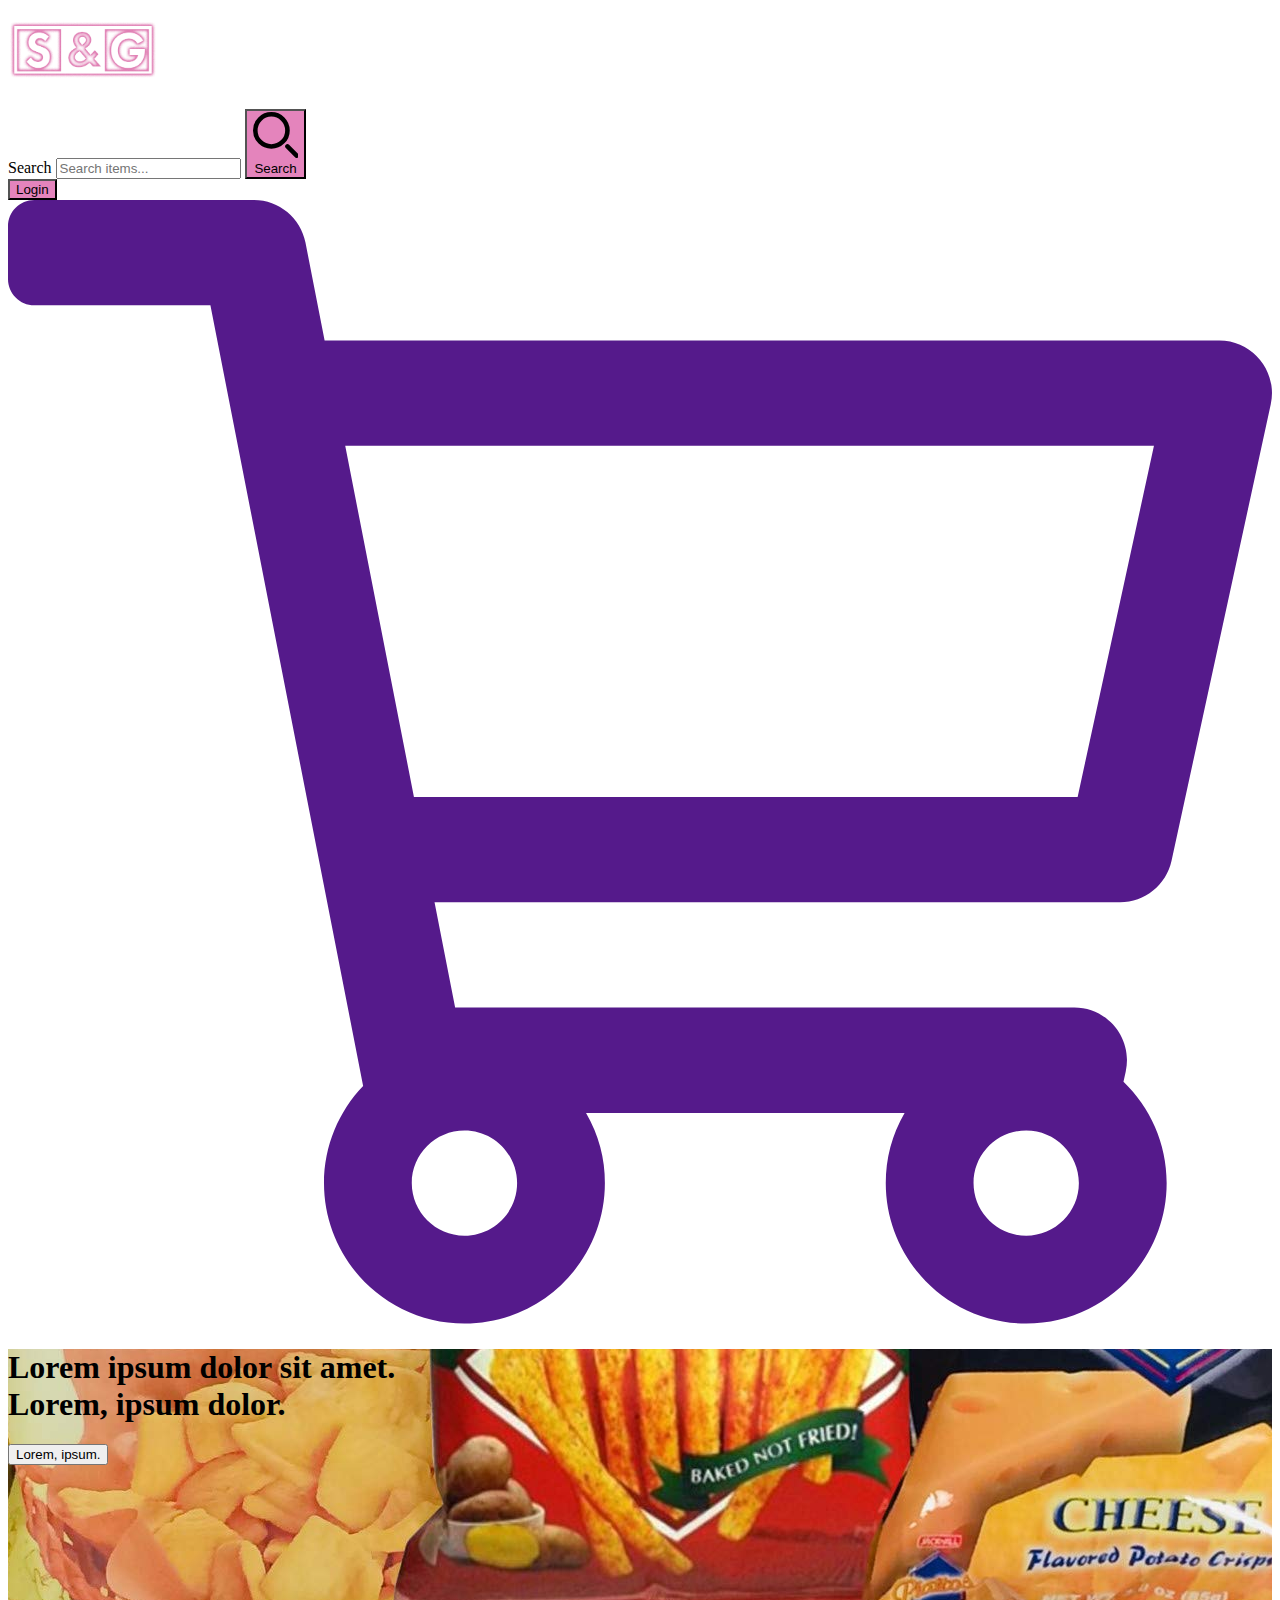
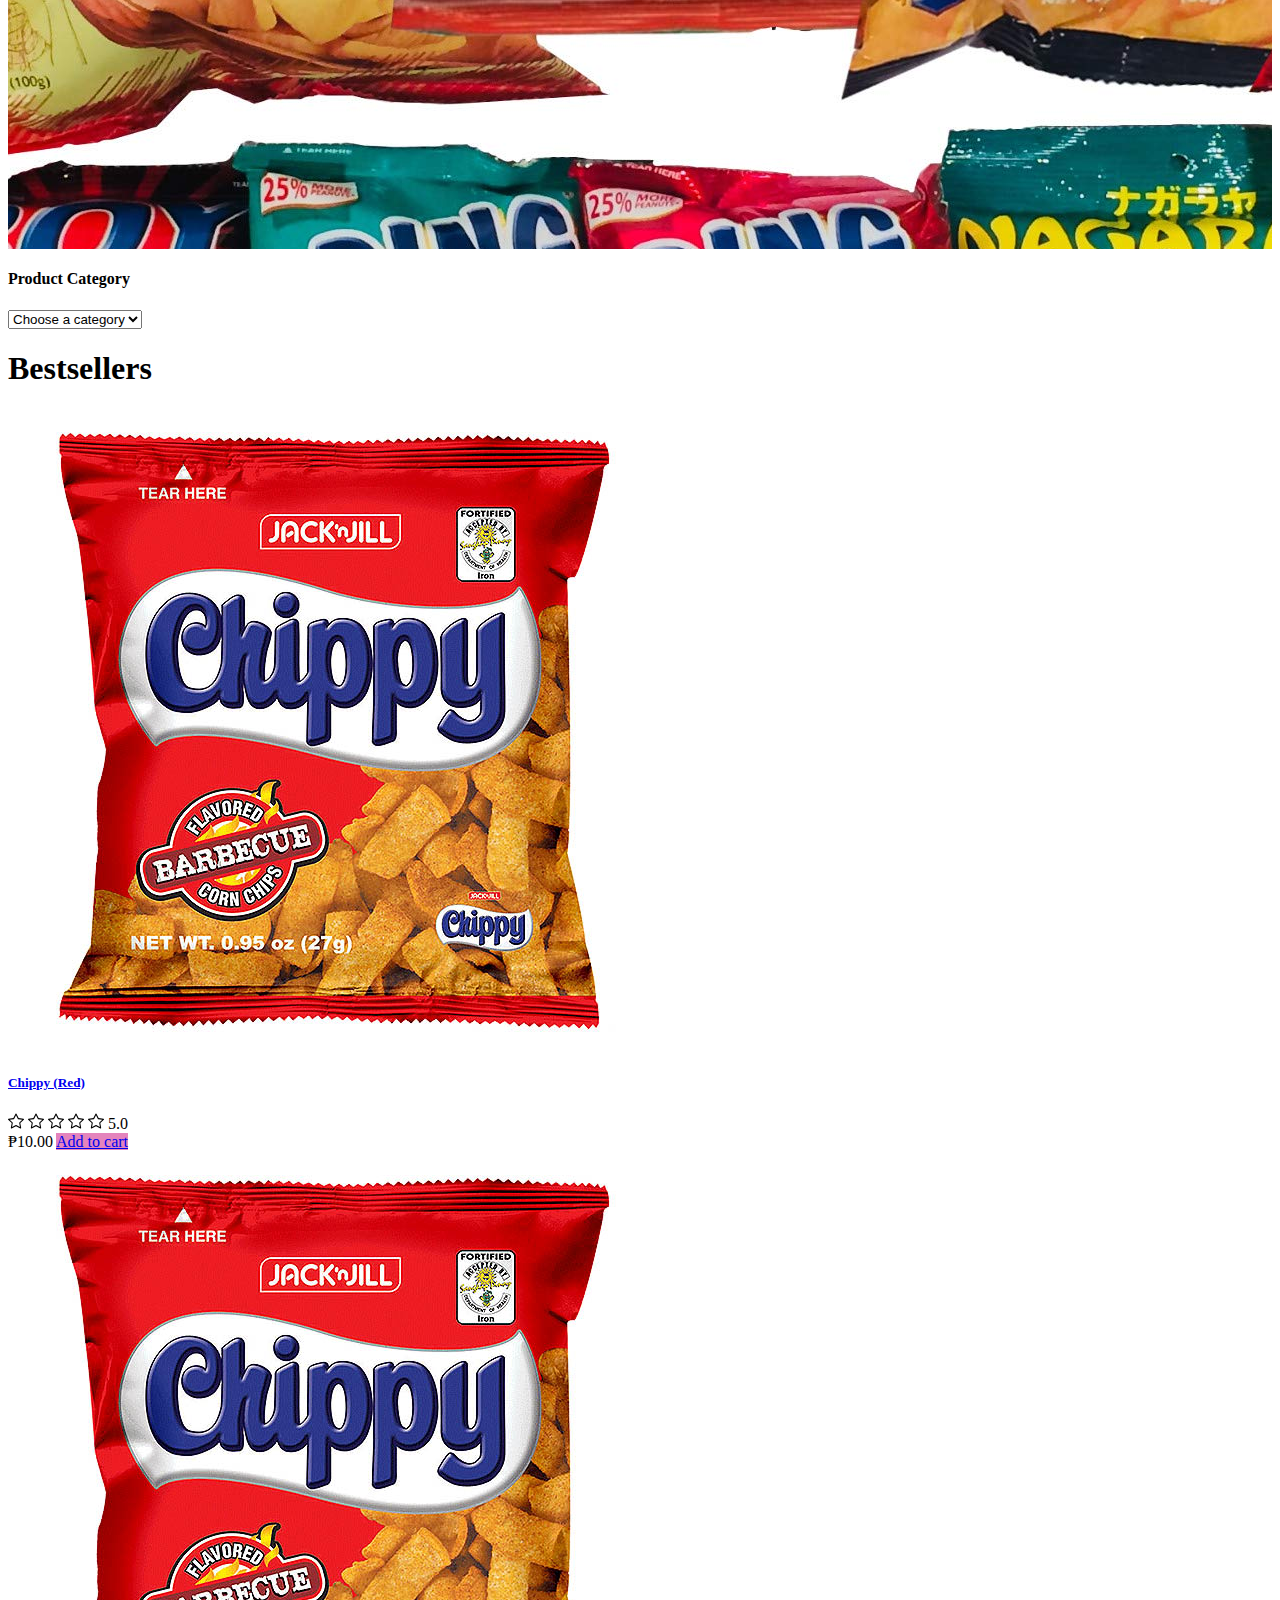
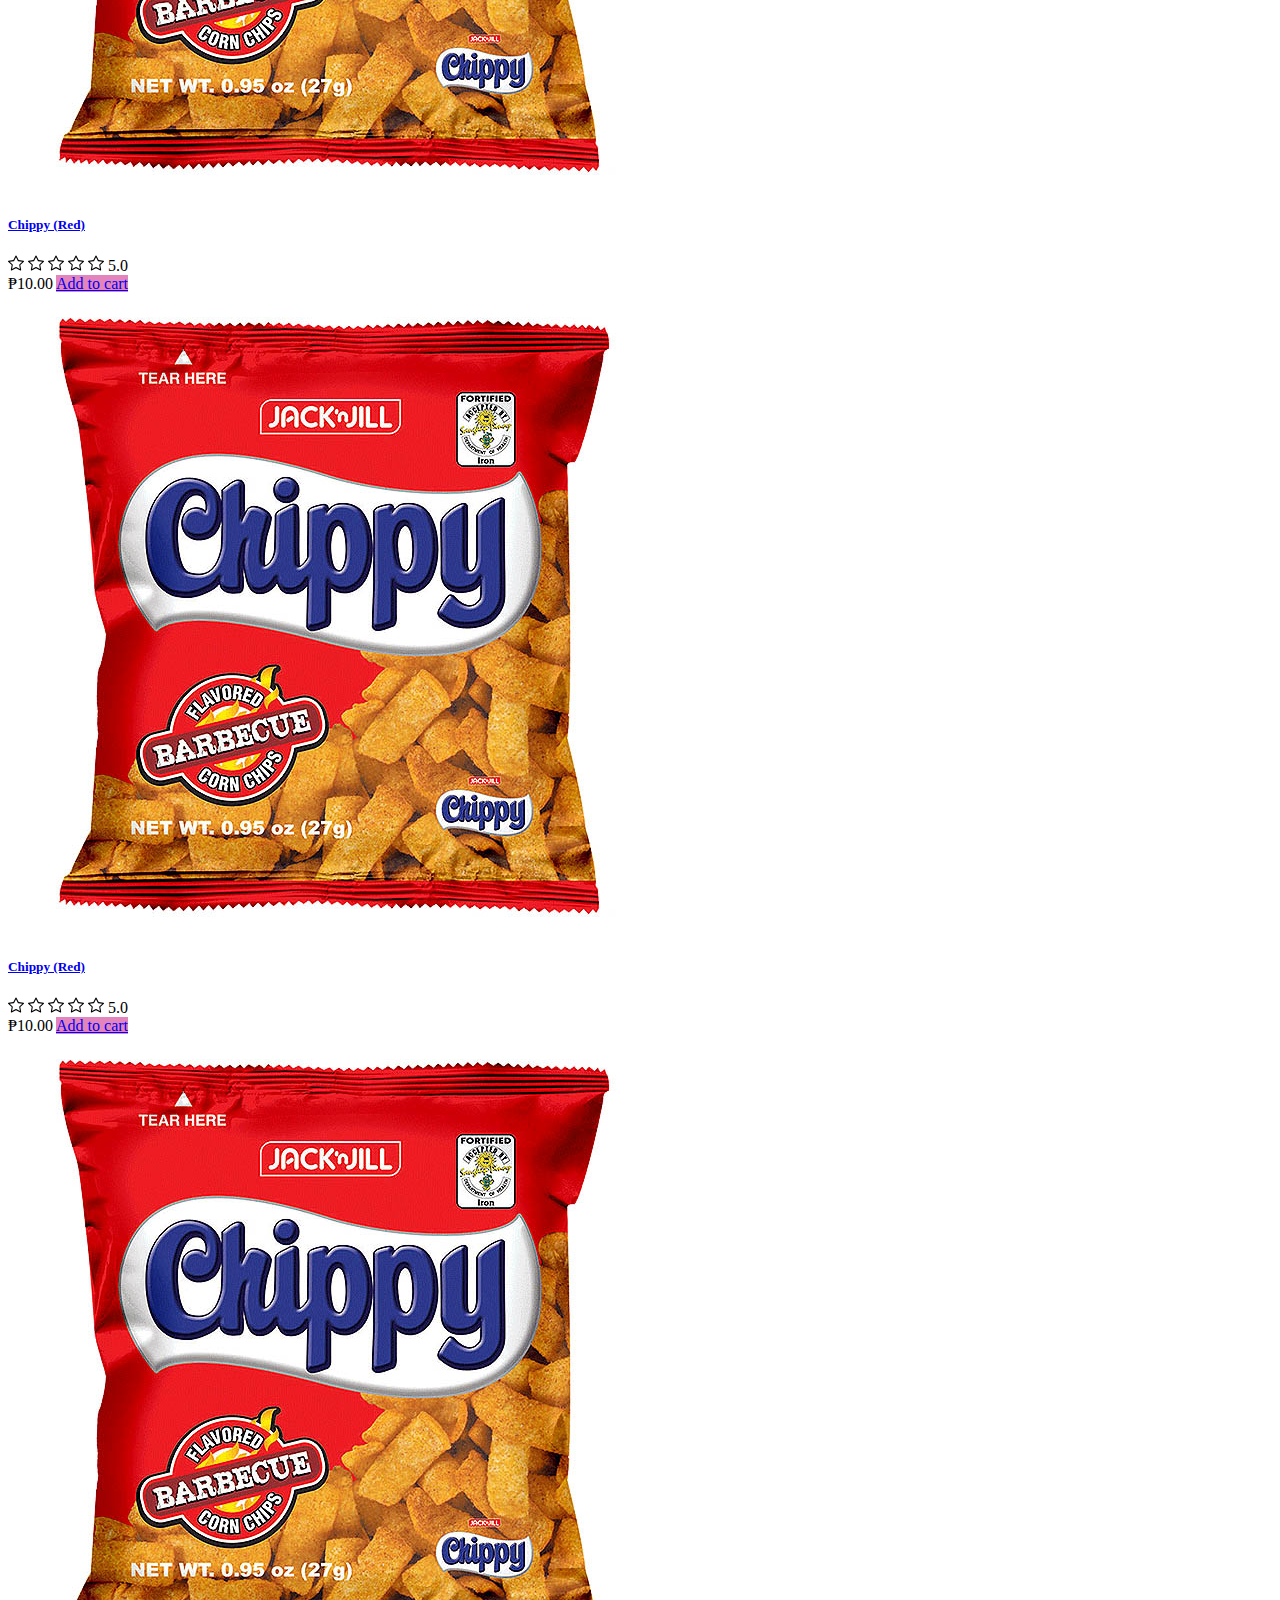
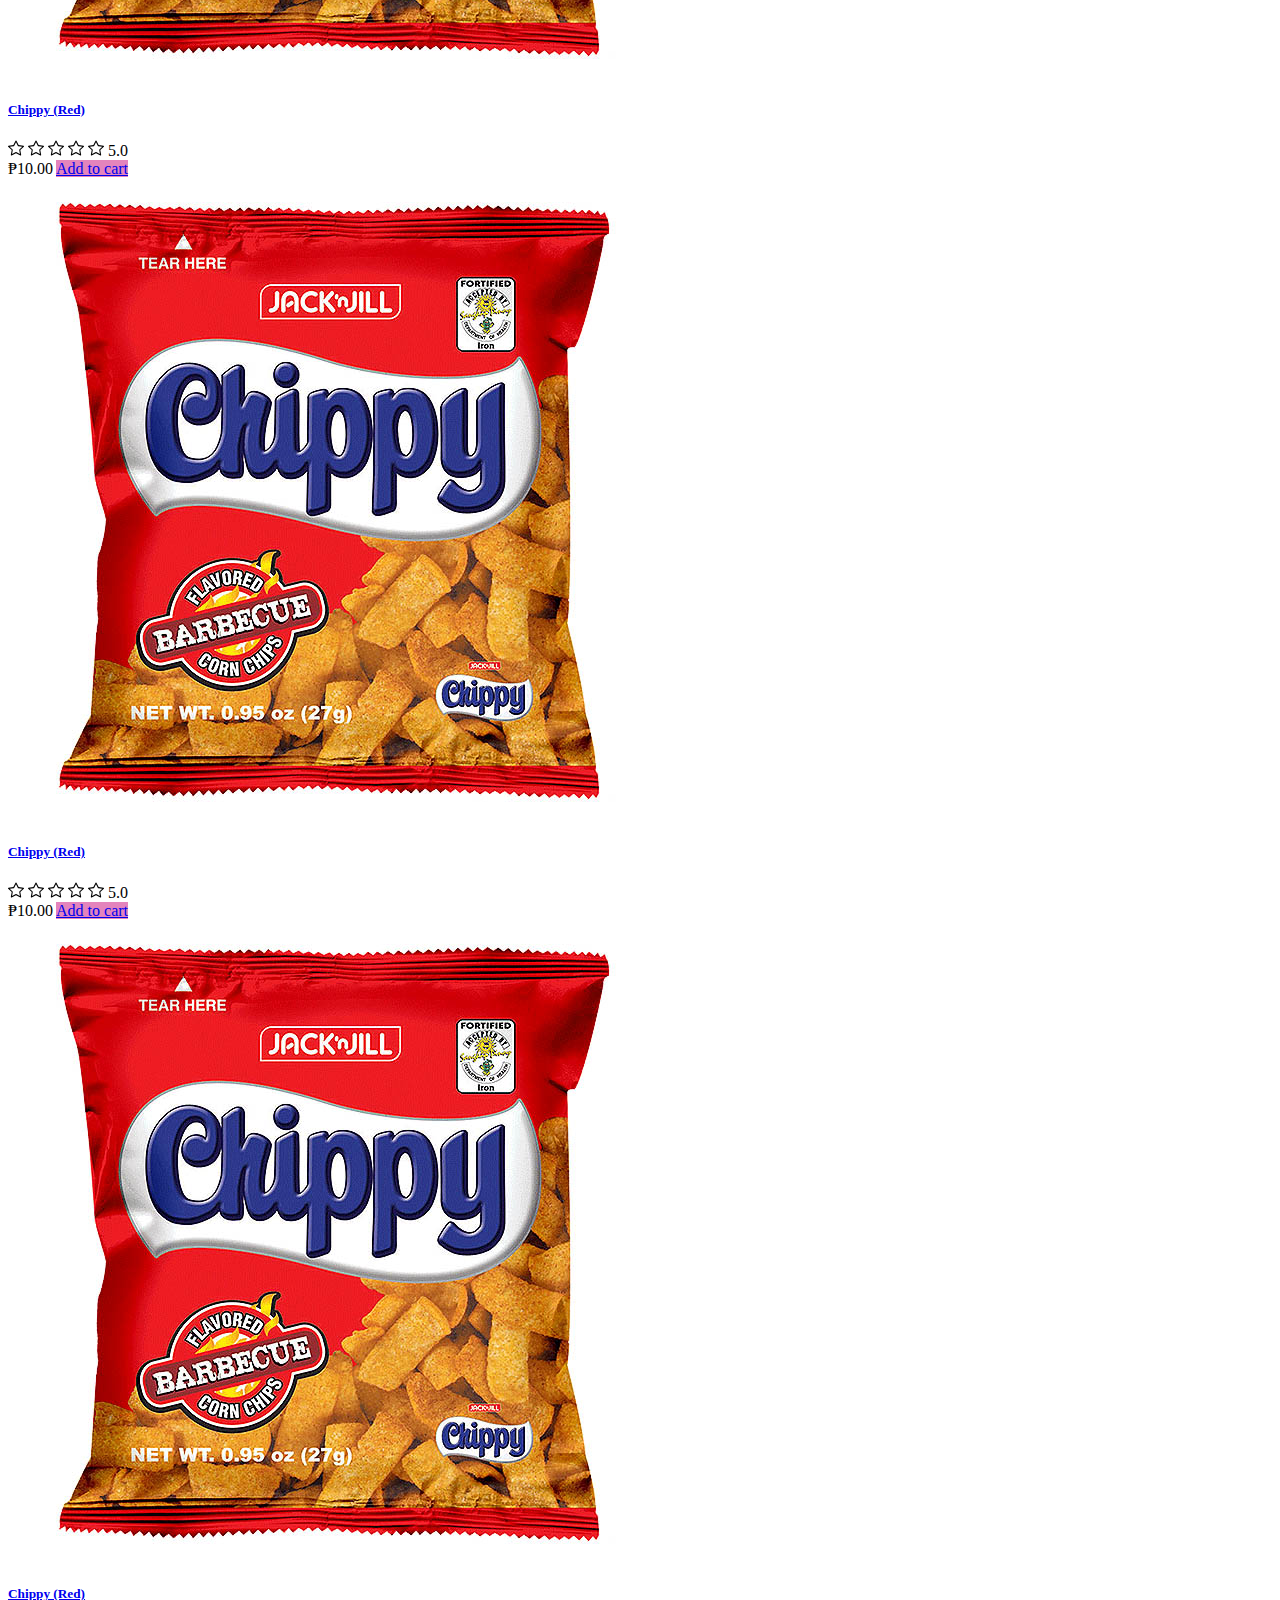
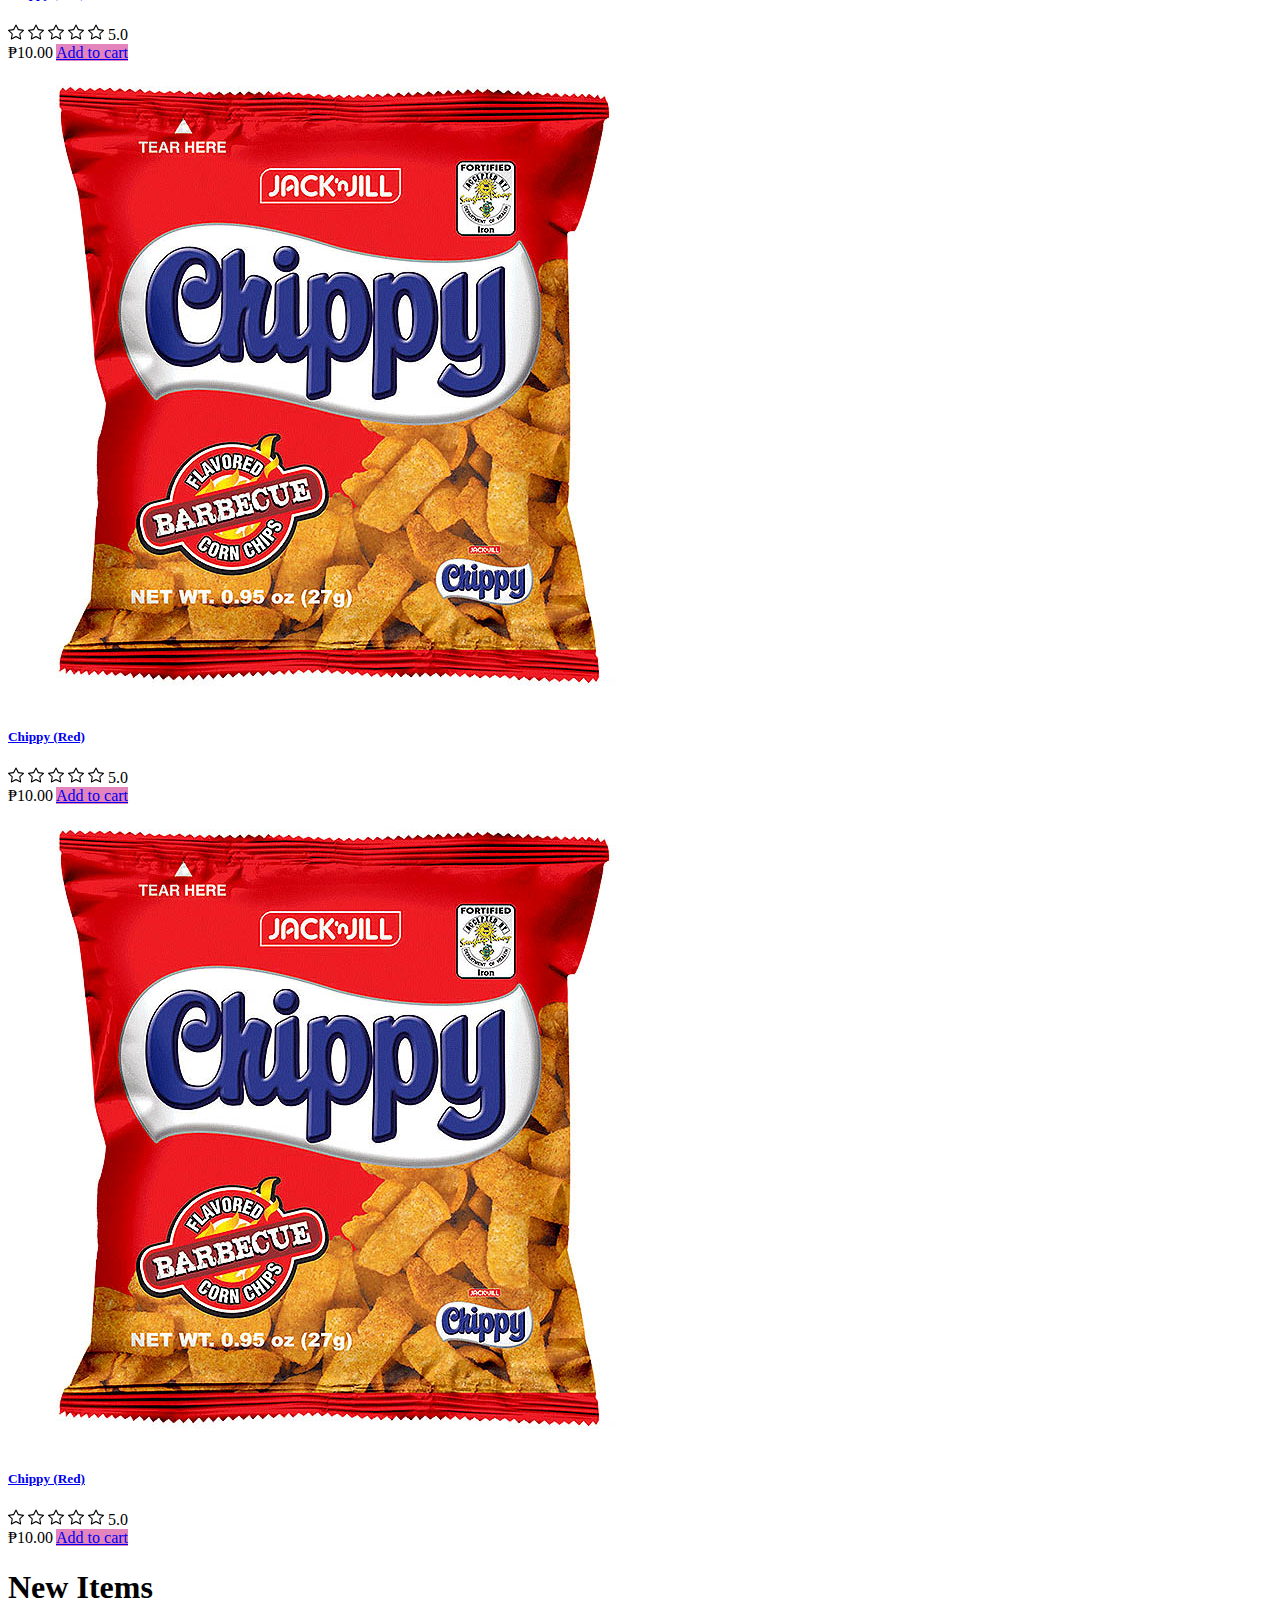
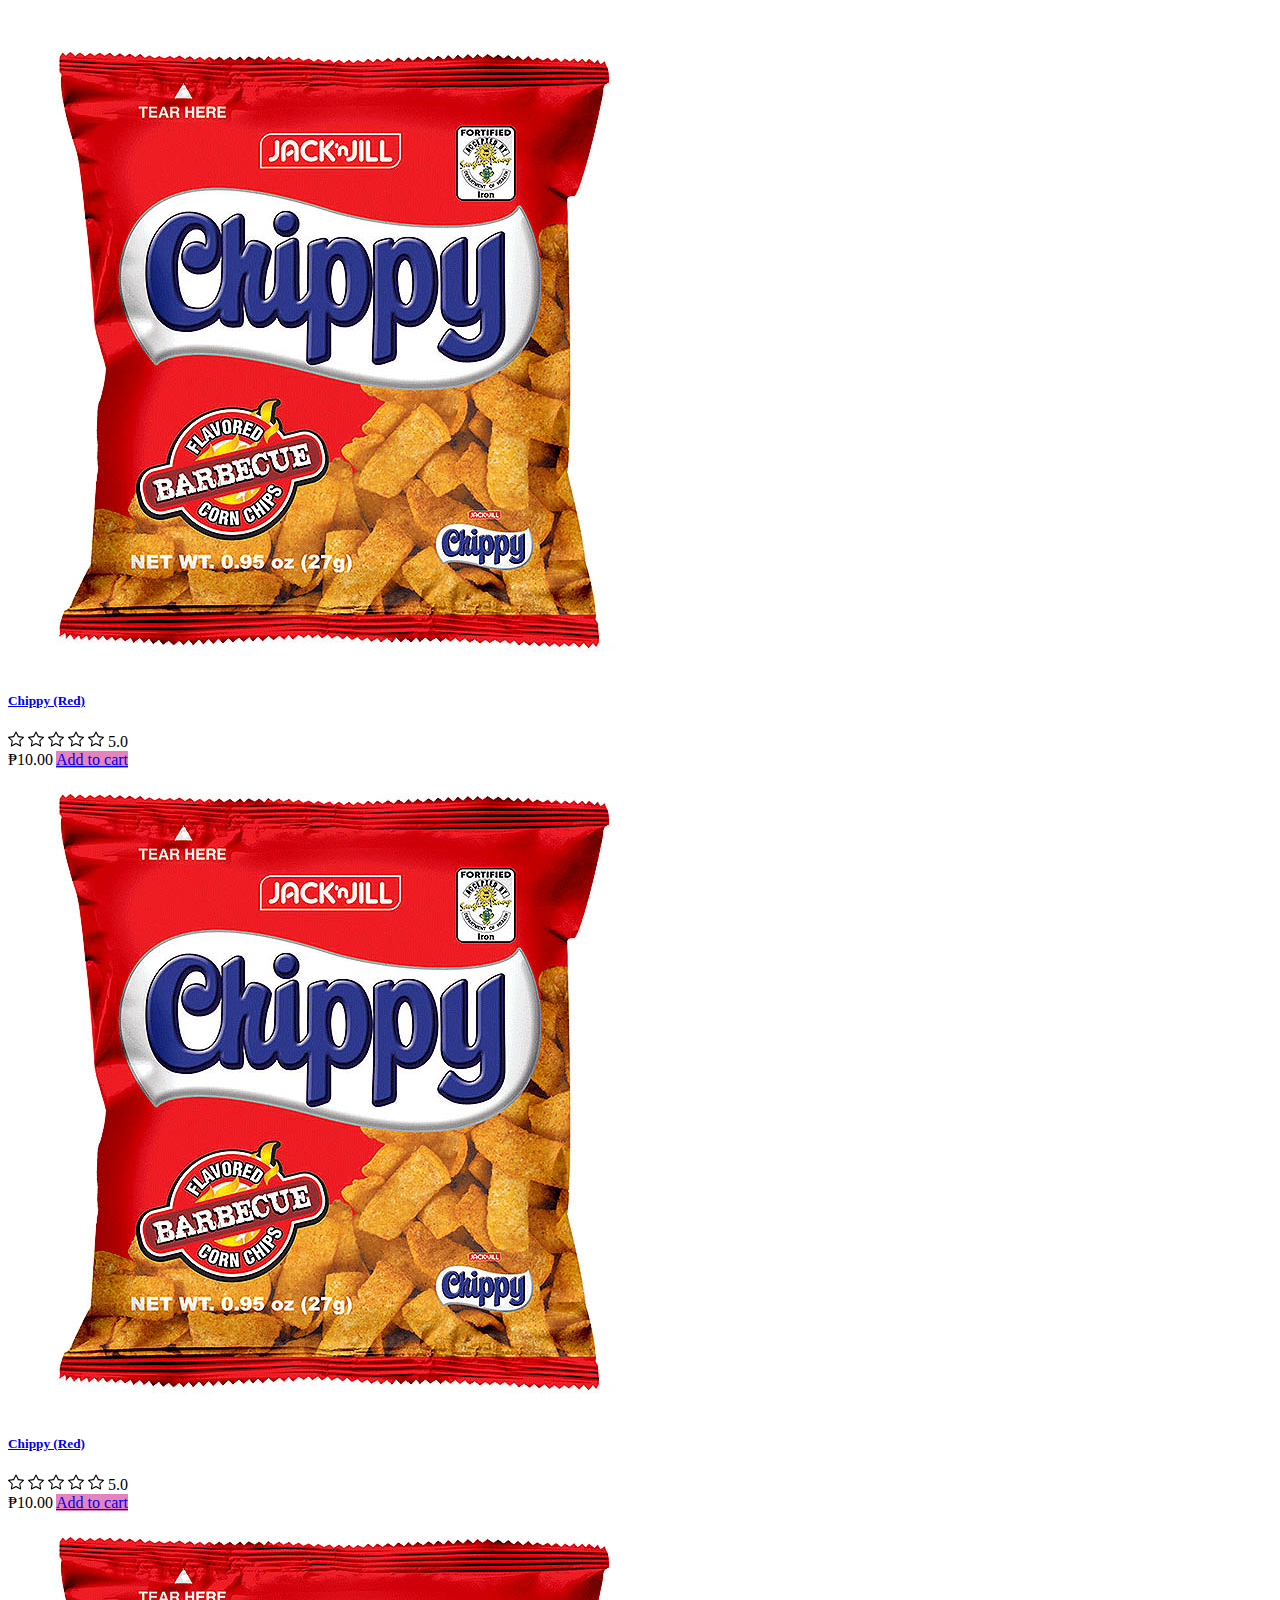
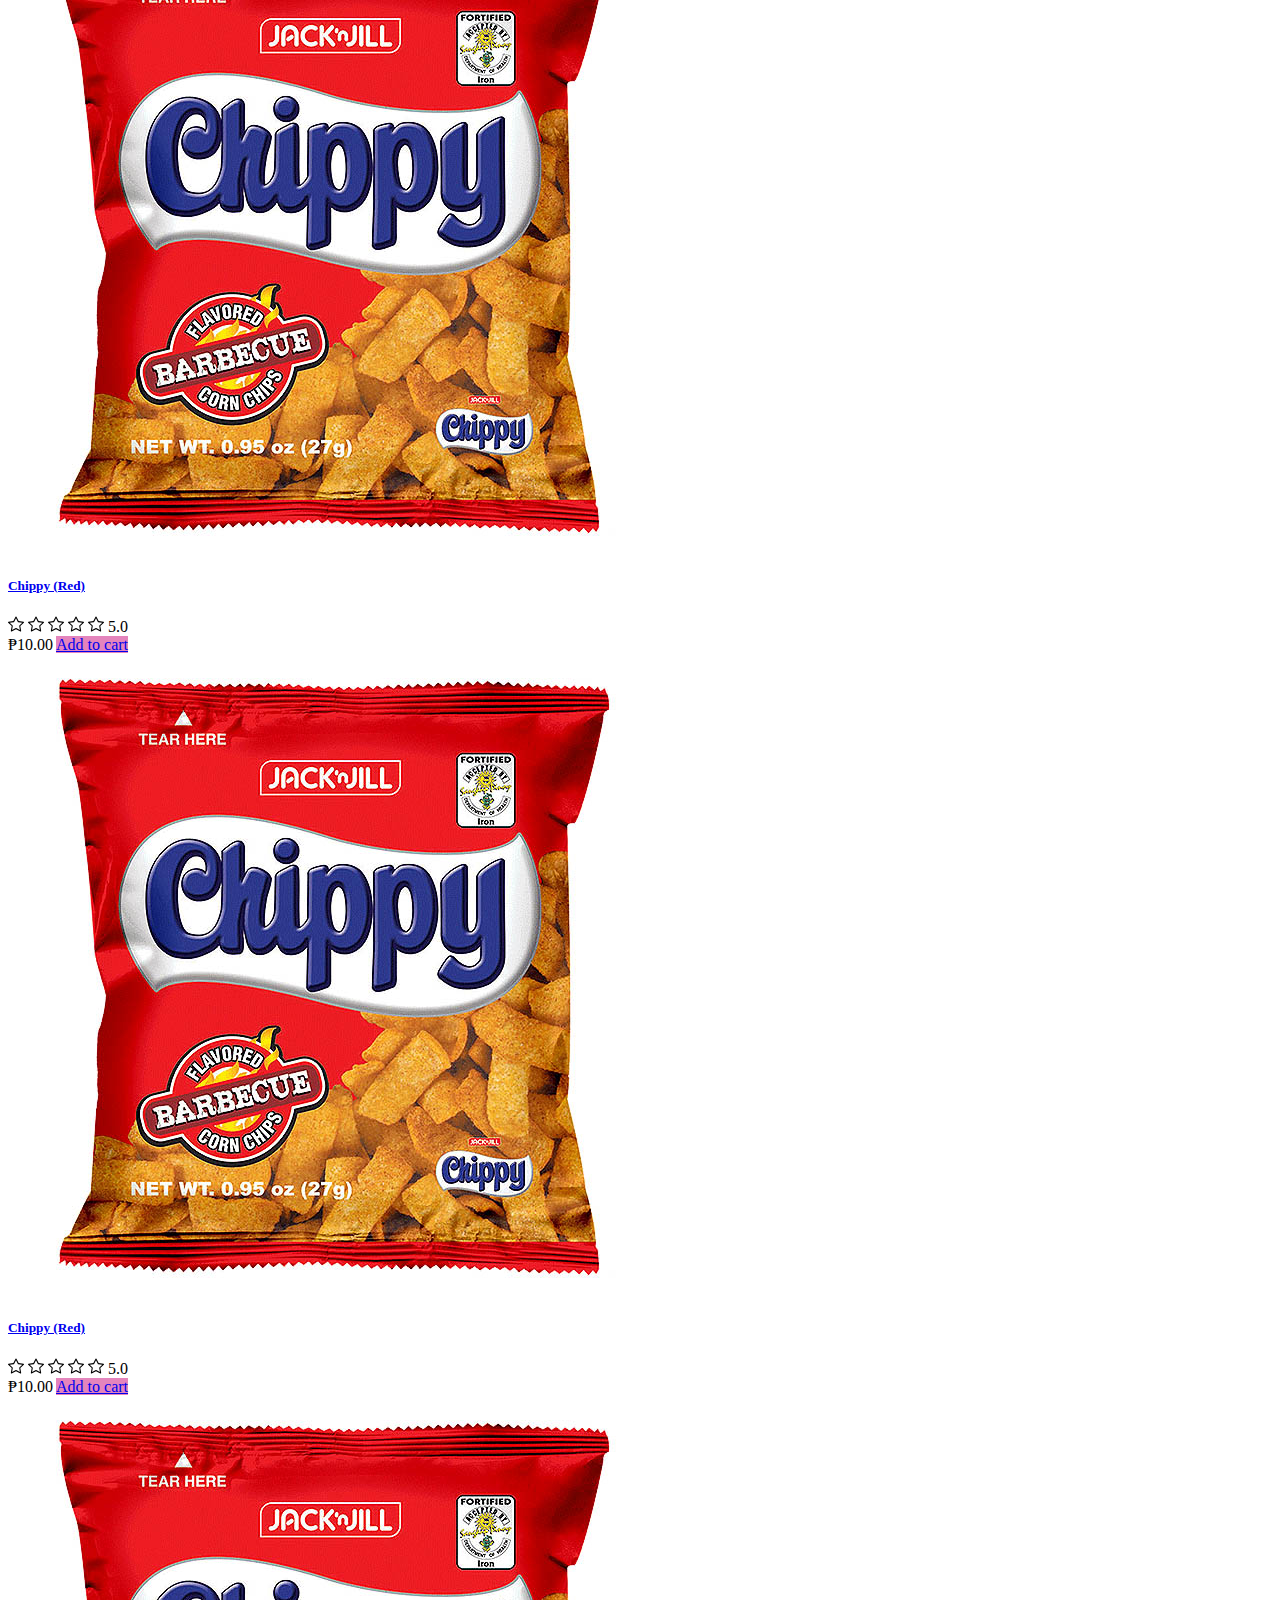
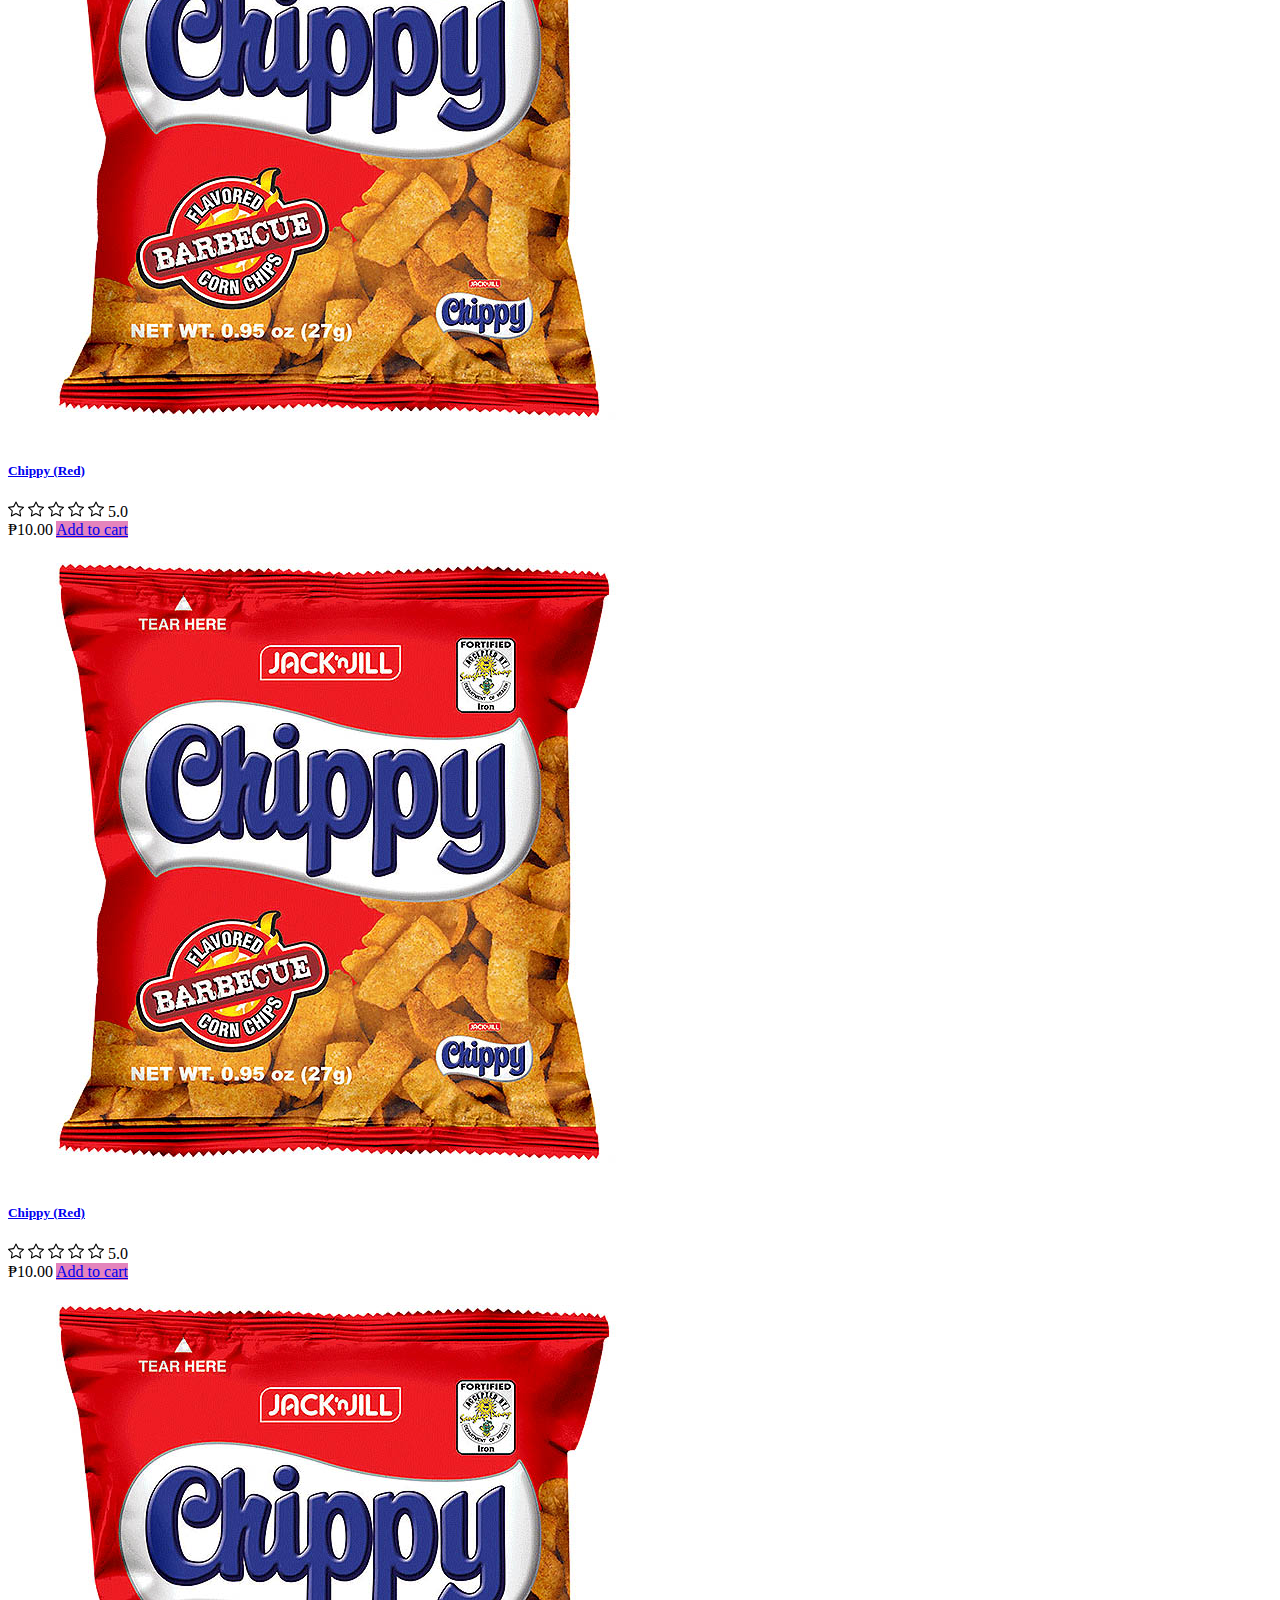
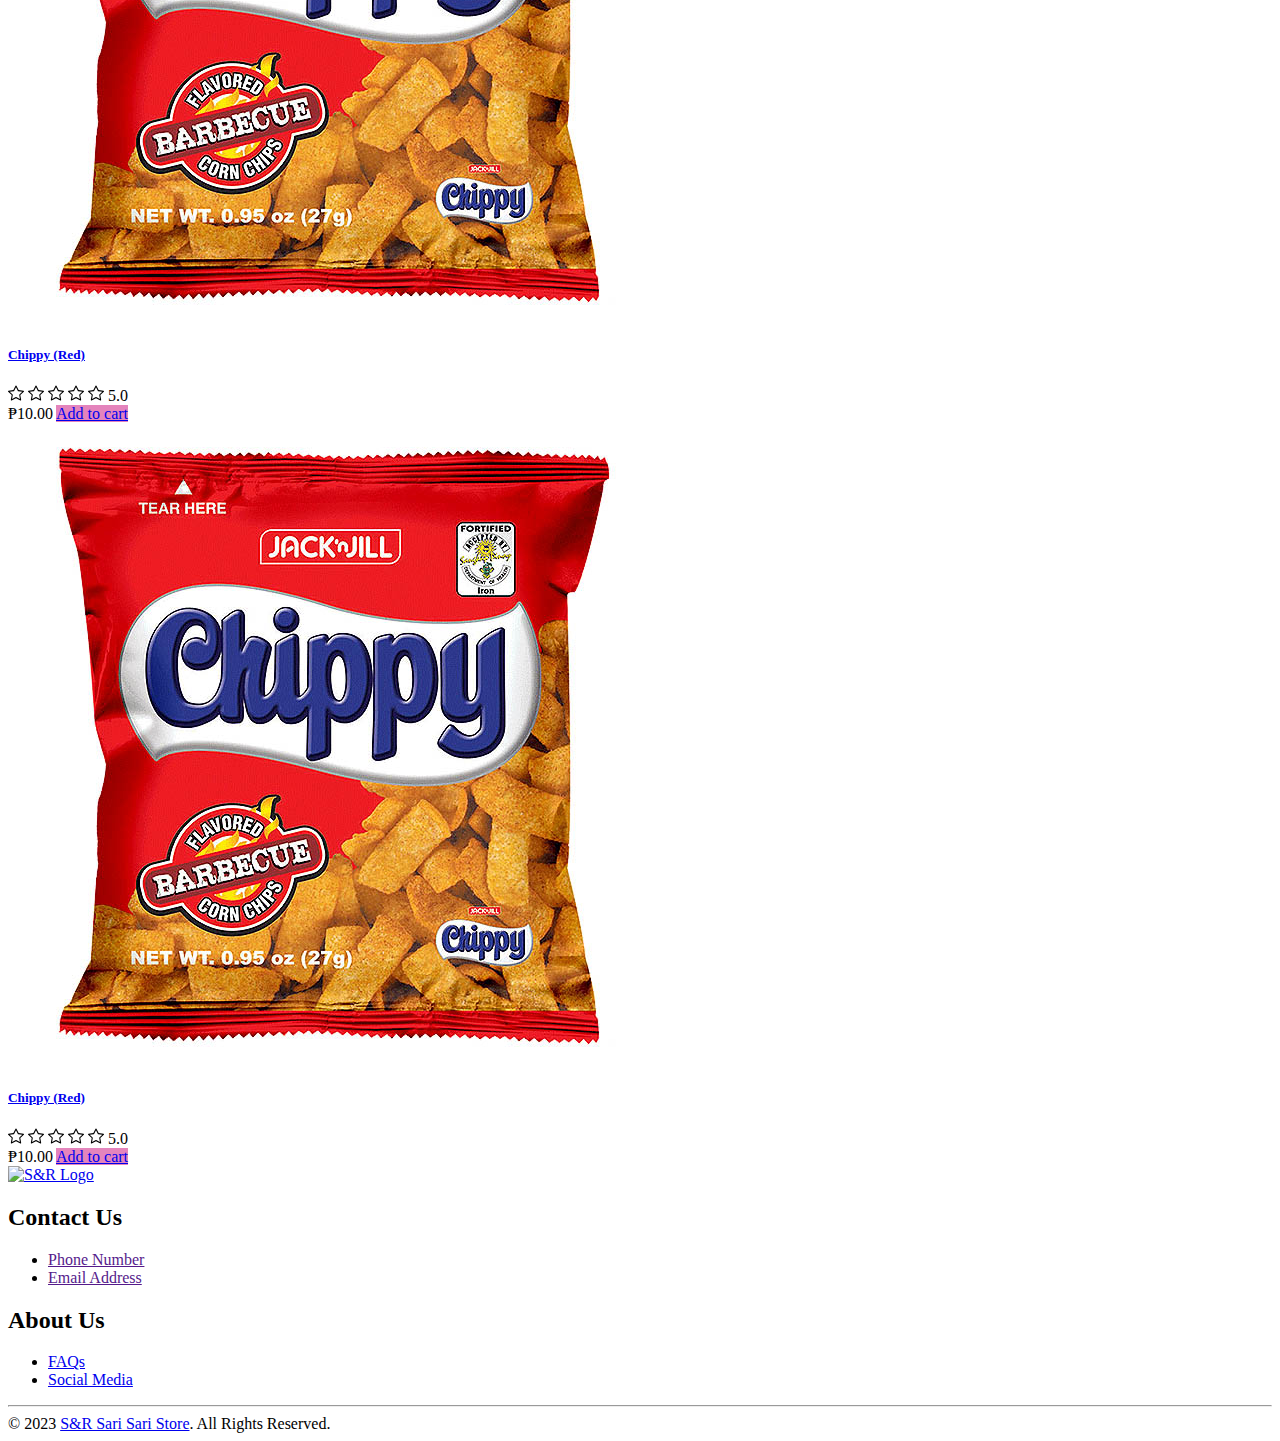
==== commit 4b61c1a3: "initial commit" ====
--- a/index.html
+++ b/index.html
@@ -4,7 +4,6 @@
   <meta charset="UTF-8">
   <meta name="viewport" content="width=device-width, initial-scale=1.0">
   <link rel="stylesheet" href="./styles/style.css">
-  <script src="https://cdn.tailwindcss.com"></script>
 </head>
 <body>
     <header class="container mx-auto header bg-white flex items-center justify-between px-8 py-5">
@@ -13,9 +12,9 @@
             <img src="./images/logo.png" alt="" width="150">
         </h1>
         <!-- Search -->
-    <form class="flex items-center">   
+    <form class="flex items-center form-width">   
         <label for="simple-search" class="sr-only">Search</label>
-            <input type="text" id="simple-search" class="bg-gray-50 border border-red-300 text-gray-900 text-md rounded-md focus:ring-blue-500 focus:border-blue-500 w-full p-2.5  dark:bg-red-700 dark:border-red-600 dark:placeholder-gray-400 dark:text-white dark:focus:ring-blue-500 dark:focus:border-blue-500" placeholder="Search items..." required>
+            <input type="text" id="simple-search" class="border border-red-300 text-gray-900 text-md rounded-md focus:ring-blue-500 focus:border-blue-500 w-full p-2.5  dark:bg-red-700 dark:border-red-600 dark:placeholder-gray-400 dark:text-white dark:focus:ring-blue-500 dark:focus:border-blue-500" placeholder="Search items..." required>
         <button type="submit" class="p-2.5 ml-3 text-md font-medium text-white bg-red-300 rounded-lg border border-red-300 hover:bg-red-300 focus:ring-4 focus:outline-none focus:ring-red-300 dark:bg-red-600 dark:hover:bg-red-700 dark:focus:ring-red-800">
             <svg class="w-4 h-4" aria-hidden="true" xmlns="http://www.w3.org/2000/svg" fill="none" viewBox="0 0 20 20">
                 <path stroke="currentColor" stroke-linecap="round" stroke-linejoin="round" stroke-width="2" d="m19 19-4-4m0-7A7 7 0 1 1 1 8a7 7 0 0 1 14 0Z"/>
@@ -25,7 +24,7 @@
     </form>
 
         <!-- buttons --->
-        <div class="w-3/12 flex justify-end ">
+        <div class="w-3/12 flex justify-end">
             <button type="button" class="focus:outline-none text-white bg-red-300 hover:bg-red-800 focus:ring-4 focus:ring-red-300 font-medium rounded-md text-sm px-5 py-2.5 mr-2 mb-2 dark:bg-red-600 dark:hover:bg-red-700 dark:focus:ring-red-700">Login</button>
             <a href="">
                 <svg class="h-8 p-1 text-red-300 hover:text-red-500 duration-200" aria-hidden="true" focusable="false" data-prefix="far" data-icon="shopping-cart" role="img" xmlns="http://www.w3.org/2000/svg" viewBox="0 0 576 512" class="svg-inline--fa fa-shopping-cart fa-w-18 fa-7x"><path fill="currentColor" d="M551.991 64H144.28l-8.726-44.608C133.35 8.128 123.478 0 112 0H12C5.373 0 0 5.373 0 12v24c0 6.627 5.373 12 12 12h80.24l69.594 355.701C150.796 415.201 144 430.802 144 448c0 35.346 28.654 64 64 64s64-28.654 64-64a63.681 63.681 0 0 0-8.583-32h145.167a63.681 63.681 0 0 0-8.583 32c0 35.346 28.654 64 64 64 35.346 0 64-28.654 64-64 0-18.136-7.556-34.496-19.676-46.142l1.035-4.757c3.254-14.96-8.142-29.101-23.452-29.101H203.76l-9.39-48h312.405c11.29 0 21.054-7.869 23.452-18.902l45.216-208C578.695 78.139 567.299 64 551.991 64zM208 472c-13.234 0-24-10.766-24-24s10.766-24 24-24 24 10.766 24 24-10.766 24-24 24zm256 0c-13.234 0-24-10.766-24-24s10.766-24 24-24 24 10.766 24 24-10.766 24-24 24zm23.438-200H184.98l-31.31-160h368.548l-34.78 160z" class=""></path></svg>
@@ -41,9 +40,8 @@
       ">
     <div
       class="absolute top-0 right-0 bottom-0 left-0 h-full w-full overflow-hidden bg-[hsla(0,0%,0%,0.75)] bg-fixed">
-      < class="flex h-full items-center justify-center">
-        <div class="px-6 text-center text-white md:px-12">
-          <h1 class="mt-2 mb-16 text-5xl font-bold tracking-tight md:text-6xl xl:text-7xl">
+        <div class="px-6 text-center text-white md:px-12 mt-16">
+          <h1 class="mt-2 mb-16 text-5xl font-bold tracking-tight md:text-3xl xl:text-5xl">
             Lorem ipsum dolor sit amet. <br /><span>Lorem, ipsum dolor.</span>
           </h1>
           <button type="button"
@@ -54,13 +52,84 @@
         </div>
     </div>
     </div>
+
+    <!-- Dropdown -->
     
+<div class="container mx-auto">
+        <h4 class="m-5 font-bold leading-none tracking-tight text-gray-900 md:text-5xl lg:text-3xl dark:text-white">Product Category</h4>
+</div>
+<div class="flex container mx-auto p-5 mt-5">
+    <div id="dropdown-categories" class="z-10 hidden bg-white divide-y divide-gray-100 rounded-lg shadow w-44 dark:bg-gray-700">
+    </div>
+    <select id="categories" class="border border-red-300 text-gray-900 text-sm rounded-lg border-red-300 dark:border-s-gray-700 border-s-2 focus:ring-red-600 focus:border-red-500 block w-full p-2.5 dark:bg-gray-700 dark:border-gray-600 dark:placeholder-red-400 dark:text-white dark:focus:ring-red-500 dark:focus:border-red-500">
+        <option selected>Choose a category</option>
+        <option>Canned Goods</option>
+        <option>Snacks</option>
+        <option>Cigarettes</option>
+        <option>Beverages</option>
+        <option>Personal Care</option>
+        <option>Dairy</option>
+        <option>Other</option>
+    </select>
+</div>
 
     <!-- Bestsellers -->
 <div class="container mx-auto">
-<h1 class="m-5 text-4xl font-bold leading-none tracking-tight text-gray-900 md:text-5xl lg:text-6xl dark:text-white">Bestsellers</h1>
+<h1 class="m-5 font-bold leading-none tracking-tight text-gray-900 md:text-5xl lg:text-3xl dark:text-white">Bestsellers</h1>
 </div>
 <div class="flex container mx-auto">  
+<div class="m-5 w-full max-w-sm bg-white border border-gray-200 rounded-lg shadow dark:bg-gray-800 dark:border-gray-700">
+    <a href="/product.html">
+        <img class="p-8 rounded-t-lg" src="./images/4800016642029.jpg" alt="product image" />
+    </a>
+    <div class="px-5 pb-5">
+        <a href="#">
+            <h5 class="text-xl font-semibold tracking-tight text-gray-900 dark:text-white">Chippy (Red)</h5>
+        </a>
+        <div class="flex items-center mt-2.5 mb-5">
+            <svg xmlns="http://www.w3.org/2000/svg" width="16" height="16"
+                                              fill="currentColor"
+                                              class="w-4 mr-1 text-red-300 dark:text-gray-400 bi bi-star "
+                                              viewBox="0 0 16 16">
+                                              <path
+                                                  d="M2.866 14.85c-.078.444.36.791.746.593l4.39-2.256 4.389 2.256c.386.198.824-.149.746-.592l-.83-4.73 3.522-3.356c.33-.314.16-.888-.282-.95l-4.898-.696L8.465.792a.513.513 0 0 0-.927 0L5.354 5.12l-4.898.696c-.441.062-.612.636-.283.95l3.523 3.356-.83 4.73zm4.905-2.767-3.686 1.894.694-3.957a.565.565 0 0 0-.163-.505L1.71 6.745l4.052-.576a.525.525 0 0 0 .393-.288L8 2.223l1.847 3.658a.525.525 0 0 0 .393.288l4.052.575-2.906 2.77a.565.565 0 0 0-.163.506l.694 3.957-3.686-1.894a.503.503 0 0 0-.461 0z" />
+                </svg>
+            <svg xmlns="http://www.w3.org/2000/svg" width="16" height="16"
+                                              fill="currentColor"
+                                              class="w-4 mr-1 text-red-300 dark:text-gray-400 bi bi-star "
+                                              viewBox="0 0 16 16">
+                                              <path
+                                                  d="M2.866 14.85c-.078.444.36.791.746.593l4.39-2.256 4.389 2.256c.386.198.824-.149.746-.592l-.83-4.73 3.522-3.356c.33-.314.16-.888-.282-.95l-4.898-.696L8.465.792a.513.513 0 0 0-.927 0L5.354 5.12l-4.898.696c-.441.062-.612.636-.283.95l3.523 3.356-.83 4.73zm4.905-2.767-3.686 1.894.694-3.957a.565.565 0 0 0-.163-.505L1.71 6.745l4.052-.576a.525.525 0 0 0 .393-.288L8 2.223l1.847 3.658a.525.525 0 0 0 .393.288l4.052.575-2.906 2.77a.565.565 0 0 0-.163.506l.694 3.957-3.686-1.894a.503.503 0 0 0-.461 0z" />
+                </svg>
+            <svg xmlns="http://www.w3.org/2000/svg" width="16" height="16"
+                                              fill="currentColor"
+                                              class="w-4 mr-1 text-red-300 dark:text-gray-400 bi bi-star "
+                                              viewBox="0 0 16 16">
+                                              <path
+                                                  d="M2.866 14.85c-.078.444.36.791.746.593l4.39-2.256 4.389 2.256c.386.198.824-.149.746-.592l-.83-4.73 3.522-3.356c.33-.314.16-.888-.282-.95l-4.898-.696L8.465.792a.513.513 0 0 0-.927 0L5.354 5.12l-4.898.696c-.441.062-.612.636-.283.95l3.523 3.356-.83 4.73zm4.905-2.767-3.686 1.894.694-3.957a.565.565 0 0 0-.163-.505L1.71 6.745l4.052-.576a.525.525 0 0 0 .393-.288L8 2.223l1.847 3.658a.525.525 0 0 0 .393.288l4.052.575-2.906 2.77a.565.565 0 0 0-.163.506l.694 3.957-3.686-1.894a.503.503 0 0 0-.461 0z" />
+                </svg>
+            <svg xmlns="http://www.w3.org/2000/svg" width="16" height="16"
+                                              fill="currentColor"
+                                              class="w-4 mr-1 text-red-300 dark:text-gray-400 bi bi-star "
+                                              viewBox="0 0 16 16">
+                                              <path
+                                                  d="M2.866 14.85c-.078.444.36.791.746.593l4.39-2.256 4.389 2.256c.386.198.824-.149.746-.592l-.83-4.73 3.522-3.356c.33-.314.16-.888-.282-.95l-4.898-.696L8.465.792a.513.513 0 0 0-.927 0L5.354 5.12l-4.898.696c-.441.062-.612.636-.283.95l3.523 3.356-.83 4.73zm4.905-2.767-3.686 1.894.694-3.957a.565.565 0 0 0-.163-.505L1.71 6.745l4.052-.576a.525.525 0 0 0 .393-.288L8 2.223l1.847 3.658a.525.525 0 0 0 .393.288l4.052.575-2.906 2.77a.565.565 0 0 0-.163.506l.694 3.957-3.686-1.894a.503.503 0 0 0-.461 0z" />
+                </svg>
+            <svg xmlns="http://www.w3.org/2000/svg" width="16" height="16"
+                                              fill="currentColor"
+                                              class="w-4 mr-1 text-red-300 dark:text-gray-400 bi bi-star "
+                                              viewBox="0 0 16 16">
+                                              <path
+                                                  d="M2.866 14.85c-.078.444.36.791.746.593l4.39-2.256 4.389 2.256c.386.198.824-.149.746-.592l-.83-4.73 3.522-3.356c.33-.314.16-.888-.282-.95l-4.898-.696L8.465.792a.513.513 0 0 0-.927 0L5.354 5.12l-4.898.696c-.441.062-.612.636-.283.95l3.523 3.356-.83 4.73zm4.905-2.767-3.686 1.894.694-3.957a.565.565 0 0 0-.163-.505L1.71 6.745l4.052-.576a.525.525 0 0 0 .393-.288L8 2.223l1.847 3.658a.525.525 0 0 0 .393.288l4.052.575-2.906 2.77a.565.565 0 0 0-.163.506l.694 3.957-3.686-1.894a.503.503 0 0 0-.461 0z" />
+                </svg>
+            <span class="bg-blue-100 text-blue-800 text-xs font-semibold mr-2 px-2.5 py-0.5 rounded dark:bg-blue-200 dark:text-blue-800 ml-3">5.0</span>
+        </div>
+        <div class="flex items-center justify-between">
+            <span class="text-3xl font-bold text-gray-900 dark:text-white">₱10.00</span>
+            <a href="#" class="text-white bg-red-300 hover:bg-red-800 focus:ring-4 focus:outline-none focus:ring-red-300 font-medium rounded-lg text-sm px-5 py-2.5 text-center dark:bg-red-600 dark:hover:bg-red-700 dark:focus:ring-red-800">Add to cart</a>
+        </div>
+    </div>
+</div>
 <div class="m-5 w-full max-w-sm bg-white border border-gray-200 rounded-lg shadow dark:bg-gray-800 dark:border-gray-700">
     <a href="#">
         <img class="p-8 rounded-t-lg" src="./images/4800016642029.jpg" alt="product image" />
@@ -70,21 +139,41 @@
             <h5 class="text-xl font-semibold tracking-tight text-gray-900 dark:text-white">Chippy (Red)</h5>
         </a>
         <div class="flex items-center mt-2.5 mb-5">
-            <svg class="w-4 h-4 text-yellow-300 mr-1" aria-hidden="true" xmlns="http://www.w3.org/2000/svg" fill="currentColor" viewBox="0 0 22 20">
-                <path d="M20.924 7.625a1.523 1.523 0 0 0-1.238-1.044l-5.051-.734-2.259-4.577a1.534 1.534 0 0 0-2.752 0L7.365 5.847l-5.051.734A1.535 1.535 0 0 0 1.463 9.2l3.656 3.563-.863 5.031a1.532 1.532 0 0 0 2.226 1.616L11 17.033l4.518 2.375a1.534 1.534 0 0 0 2.226-1.617l-.863-5.03L20.537 9.2a1.523 1.523 0 0 0 .387-1.575Z"/>
-            </svg>
-            <svg class="w-4 h-4 text-yellow-300 mr-1" aria-hidden="true" xmlns="http://www.w3.org/2000/svg" fill="currentColor" viewBox="0 0 22 20">
-                <path d="M20.924 7.625a1.523 1.523 0 0 0-1.238-1.044l-5.051-.734-2.259-4.577a1.534 1.534 0 0 0-2.752 0L7.365 5.847l-5.051.734A1.535 1.535 0 0 0 1.463 9.2l3.656 3.563-.863 5.031a1.532 1.532 0 0 0 2.226 1.616L11 17.033l4.518 2.375a1.534 1.534 0 0 0 2.226-1.617l-.863-5.03L20.537 9.2a1.523 1.523 0 0 0 .387-1.575Z"/>
-            </svg>
-            <svg class="w-4 h-4 text-yellow-300 mr-1" aria-hidden="true" xmlns="http://www.w3.org/2000/svg" fill="currentColor" viewBox="0 0 22 20">
-                <path d="M20.924 7.625a1.523 1.523 0 0 0-1.238-1.044l-5.051-.734-2.259-4.577a1.534 1.534 0 0 0-2.752 0L7.365 5.847l-5.051.734A1.535 1.535 0 0 0 1.463 9.2l3.656 3.563-.863 5.031a1.532 1.532 0 0 0 2.226 1.616L11 17.033l4.518 2.375a1.534 1.534 0 0 0 2.226-1.617l-.863-5.03L20.537 9.2a1.523 1.523 0 0 0 .387-1.575Z"/>
-            </svg>
-            <svg class="w-4 h-4 text-yellow-300 mr-1" aria-hidden="true" xmlns="http://www.w3.org/2000/svg" fill="currentColor" viewBox="0 0 22 20">
-                <path d="M20.924 7.625a1.523 1.523 0 0 0-1.238-1.044l-5.051-.734-2.259-4.577a1.534 1.534 0 0 0-2.752 0L7.365 5.847l-5.051.734A1.535 1.535 0 0 0 1.463 9.2l3.656 3.563-.863 5.031a1.532 1.532 0 0 0 2.226 1.616L11 17.033l4.518 2.375a1.534 1.534 0 0 0 2.226-1.617l-.863-5.03L20.537 9.2a1.523 1.523 0 0 0 .387-1.575Z"/>
-            </svg>
-            <svg class="w-4 h-4 text-gray-200 dark:text-gray-600" aria-hidden="true" xmlns="http://www.w3.org/2000/svg" fill="currentColor" viewBox="0 0 22 20">
-                <path d="M20.924 7.625a1.523 1.523 0 0 0-1.238-1.044l-5.051-.734-2.259-4.577a1.534 1.534 0 0 0-2.752 0L7.365 5.847l-5.051.734A1.535 1.535 0 0 0 1.463 9.2l3.656 3.563-.863 5.031a1.532 1.532 0 0 0 2.226 1.616L11 17.033l4.518 2.375a1.534 1.534 0 0 0 2.226-1.617l-.863-5.03L20.537 9.2a1.523 1.523 0 0 0 .387-1.575Z"/>
-            </svg>
+            <svg xmlns="http://www.w3.org/2000/svg" width="16" height="16"
+                                              fill="currentColor"
+                                              class="w-4 mr-1 text-red-300 dark:text-gray-400 bi bi-star "
+                                              viewBox="0 0 16 16">
+                                              <path
+                                                  d="M2.866 14.85c-.078.444.36.791.746.593l4.39-2.256 4.389 2.256c.386.198.824-.149.746-.592l-.83-4.73 3.522-3.356c.33-.314.16-.888-.282-.95l-4.898-.696L8.465.792a.513.513 0 0 0-.927 0L5.354 5.12l-4.898.696c-.441.062-.612.636-.283.95l3.523 3.356-.83 4.73zm4.905-2.767-3.686 1.894.694-3.957a.565.565 0 0 0-.163-.505L1.71 6.745l4.052-.576a.525.525 0 0 0 .393-.288L8 2.223l1.847 3.658a.525.525 0 0 0 .393.288l4.052.575-2.906 2.77a.565.565 0 0 0-.163.506l.694 3.957-3.686-1.894a.503.503 0 0 0-.461 0z" />
+                </svg>
+            <svg xmlns="http://www.w3.org/2000/svg" width="16" height="16"
+                                              fill="currentColor"
+                                              class="w-4 mr-1 text-red-300 dark:text-gray-400 bi bi-star "
+                                              viewBox="0 0 16 16">
+                                              <path
+                                                  d="M2.866 14.85c-.078.444.36.791.746.593l4.39-2.256 4.389 2.256c.386.198.824-.149.746-.592l-.83-4.73 3.522-3.356c.33-.314.16-.888-.282-.95l-4.898-.696L8.465.792a.513.513 0 0 0-.927 0L5.354 5.12l-4.898.696c-.441.062-.612.636-.283.95l3.523 3.356-.83 4.73zm4.905-2.767-3.686 1.894.694-3.957a.565.565 0 0 0-.163-.505L1.71 6.745l4.052-.576a.525.525 0 0 0 .393-.288L8 2.223l1.847 3.658a.525.525 0 0 0 .393.288l4.052.575-2.906 2.77a.565.565 0 0 0-.163.506l.694 3.957-3.686-1.894a.503.503 0 0 0-.461 0z" />
+                </svg>
+            <svg xmlns="http://www.w3.org/2000/svg" width="16" height="16"
+                                              fill="currentColor"
+                                              class="w-4 mr-1 text-red-300 dark:text-gray-400 bi bi-star "
+                                              viewBox="0 0 16 16">
+                                              <path
+                                                  d="M2.866 14.85c-.078.444.36.791.746.593l4.39-2.256 4.389 2.256c.386.198.824-.149.746-.592l-.83-4.73 3.522-3.356c.33-.314.16-.888-.282-.95l-4.898-.696L8.465.792a.513.513 0 0 0-.927 0L5.354 5.12l-4.898.696c-.441.062-.612.636-.283.95l3.523 3.356-.83 4.73zm4.905-2.767-3.686 1.894.694-3.957a.565.565 0 0 0-.163-.505L1.71 6.745l4.052-.576a.525.525 0 0 0 .393-.288L8 2.223l1.847 3.658a.525.525 0 0 0 .393.288l4.052.575-2.906 2.77a.565.565 0 0 0-.163.506l.694 3.957-3.686-1.894a.503.503 0 0 0-.461 0z" />
+                </svg>
+            <svg xmlns="http://www.w3.org/2000/svg" width="16" height="16"
+                                              fill="currentColor"
+                                              class="w-4 mr-1 text-red-300 dark:text-gray-400 bi bi-star "
+                                              viewBox="0 0 16 16">
+                                              <path
+                                                  d="M2.866 14.85c-.078.444.36.791.746.593l4.39-2.256 4.389 2.256c.386.198.824-.149.746-.592l-.83-4.73 3.522-3.356c.33-.314.16-.888-.282-.95l-4.898-.696L8.465.792a.513.513 0 0 0-.927 0L5.354 5.12l-4.898.696c-.441.062-.612.636-.283.95l3.523 3.356-.83 4.73zm4.905-2.767-3.686 1.894.694-3.957a.565.565 0 0 0-.163-.505L1.71 6.745l4.052-.576a.525.525 0 0 0 .393-.288L8 2.223l1.847 3.658a.525.525 0 0 0 .393.288l4.052.575-2.906 2.77a.565.565 0 0 0-.163.506l.694 3.957-3.686-1.894a.503.503 0 0 0-.461 0z" />
+                </svg>
+            <svg xmlns="http://www.w3.org/2000/svg" width="16" height="16"
+                                              fill="currentColor"
+                                              class="w-4 mr-1 text-red-300 dark:text-gray-400 bi bi-star "
+                                              viewBox="0 0 16 16">
+                                              <path
+                                                  d="M2.866 14.85c-.078.444.36.791.746.593l4.39-2.256 4.389 2.256c.386.198.824-.149.746-.592l-.83-4.73 3.522-3.356c.33-.314.16-.888-.282-.95l-4.898-.696L8.465.792a.513.513 0 0 0-.927 0L5.354 5.12l-4.898.696c-.441.062-.612.636-.283.95l3.523 3.356-.83 4.73zm4.905-2.767-3.686 1.894.694-3.957a.565.565 0 0 0-.163-.505L1.71 6.745l4.052-.576a.525.525 0 0 0 .393-.288L8 2.223l1.847 3.658a.525.525 0 0 0 .393.288l4.052.575-2.906 2.77a.565.565 0 0 0-.163.506l.694 3.957-3.686-1.894a.503.503 0 0 0-.461 0z" />
+                </svg>
             <span class="bg-blue-100 text-blue-800 text-xs font-semibold mr-2 px-2.5 py-0.5 rounded dark:bg-blue-200 dark:text-blue-800 ml-3">5.0</span>
         </div>
         <div class="flex items-center justify-between">
@@ -102,21 +191,41 @@
             <h5 class="text-xl font-semibold tracking-tight text-gray-900 dark:text-white">Chippy (Red)</h5>
         </a>
         <div class="flex items-center mt-2.5 mb-5">
-            <svg class="w-4 h-4 text-yellow-300 mr-1" aria-hidden="true" xmlns="http://www.w3.org/2000/svg" fill="currentColor" viewBox="0 0 22 20">
-                <path d="M20.924 7.625a1.523 1.523 0 0 0-1.238-1.044l-5.051-.734-2.259-4.577a1.534 1.534 0 0 0-2.752 0L7.365 5.847l-5.051.734A1.535 1.535 0 0 0 1.463 9.2l3.656 3.563-.863 5.031a1.532 1.532 0 0 0 2.226 1.616L11 17.033l4.518 2.375a1.534 1.534 0 0 0 2.226-1.617l-.863-5.03L20.537 9.2a1.523 1.523 0 0 0 .387-1.575Z"/>
-            </svg>
-            <svg class="w-4 h-4 text-yellow-300 mr-1" aria-hidden="true" xmlns="http://www.w3.org/2000/svg" fill="currentColor" viewBox="0 0 22 20">
-                <path d="M20.924 7.625a1.523 1.523 0 0 0-1.238-1.044l-5.051-.734-2.259-4.577a1.534 1.534 0 0 0-2.752 0L7.365 5.847l-5.051.734A1.535 1.535 0 0 0 1.463 9.2l3.656 3.563-.863 5.031a1.532 1.532 0 0 0 2.226 1.616L11 17.033l4.518 2.375a1.534 1.534 0 0 0 2.226-1.617l-.863-5.03L20.537 9.2a1.523 1.523 0 0 0 .387-1.575Z"/>
-            </svg>
-            <svg class="w-4 h-4 text-yellow-300 mr-1" aria-hidden="true" xmlns="http://www.w3.org/2000/svg" fill="currentColor" viewBox="0 0 22 20">
-                <path d="M20.924 7.625a1.523 1.523 0 0 0-1.238-1.044l-5.051-.734-2.259-4.577a1.534 1.534 0 0 0-2.752 0L7.365 5.847l-5.051.734A1.535 1.535 0 0 0 1.463 9.2l3.656 3.563-.863 5.031a1.532 1.532 0 0 0 2.226 1.616L11 17.033l4.518 2.375a1.534 1.534 0 0 0 2.226-1.617l-.863-5.03L20.537 9.2a1.523 1.523 0 0 0 .387-1.575Z"/>
-            </svg>
-            <svg class="w-4 h-4 text-yellow-300 mr-1" aria-hidden="true" xmlns="http://www.w3.org/2000/svg" fill="currentColor" viewBox="0 0 22 20">
-                <path d="M20.924 7.625a1.523 1.523 0 0 0-1.238-1.044l-5.051-.734-2.259-4.577a1.534 1.534 0 0 0-2.752 0L7.365 5.847l-5.051.734A1.535 1.535 0 0 0 1.463 9.2l3.656 3.563-.863 5.031a1.532 1.532 0 0 0 2.226 1.616L11 17.033l4.518 2.375a1.534 1.534 0 0 0 2.226-1.617l-.863-5.03L20.537 9.2a1.523 1.523 0 0 0 .387-1.575Z"/>
-            </svg>
-            <svg class="w-4 h-4 text-gray-200 dark:text-gray-600" aria-hidden="true" xmlns="http://www.w3.org/2000/svg" fill="currentColor" viewBox="0 0 22 20">
-                <path d="M20.924 7.625a1.523 1.523 0 0 0-1.238-1.044l-5.051-.734-2.259-4.577a1.534 1.534 0 0 0-2.752 0L7.365 5.847l-5.051.734A1.535 1.535 0 0 0 1.463 9.2l3.656 3.563-.863 5.031a1.532 1.532 0 0 0 2.226 1.616L11 17.033l4.518 2.375a1.534 1.534 0 0 0 2.226-1.617l-.863-5.03L20.537 9.2a1.523 1.523 0 0 0 .387-1.575Z"/>
-            </svg>
+            <svg xmlns="http://www.w3.org/2000/svg" width="16" height="16"
+                                              fill="currentColor"
+                                              class="w-4 mr-1 text-red-300 dark:text-gray-400 bi bi-star "
+                                              viewBox="0 0 16 16">
+                                              <path
+                                                  d="M2.866 14.85c-.078.444.36.791.746.593l4.39-2.256 4.389 2.256c.386.198.824-.149.746-.592l-.83-4.73 3.522-3.356c.33-.314.16-.888-.282-.95l-4.898-.696L8.465.792a.513.513 0 0 0-.927 0L5.354 5.12l-4.898.696c-.441.062-.612.636-.283.95l3.523 3.356-.83 4.73zm4.905-2.767-3.686 1.894.694-3.957a.565.565 0 0 0-.163-.505L1.71 6.745l4.052-.576a.525.525 0 0 0 .393-.288L8 2.223l1.847 3.658a.525.525 0 0 0 .393.288l4.052.575-2.906 2.77a.565.565 0 0 0-.163.506l.694 3.957-3.686-1.894a.503.503 0 0 0-.461 0z" />
+                </svg>
+            <svg xmlns="http://www.w3.org/2000/svg" width="16" height="16"
+                                              fill="currentColor"
+                                              class="w-4 mr-1 text-red-300 dark:text-gray-400 bi bi-star "
+                                              viewBox="0 0 16 16">
+                                              <path
+                                                  d="M2.866 14.85c-.078.444.36.791.746.593l4.39-2.256 4.389 2.256c.386.198.824-.149.746-.592l-.83-4.73 3.522-3.356c.33-.314.16-.888-.282-.95l-4.898-.696L8.465.792a.513.513 0 0 0-.927 0L5.354 5.12l-4.898.696c-.441.062-.612.636-.283.95l3.523 3.356-.83 4.73zm4.905-2.767-3.686 1.894.694-3.957a.565.565 0 0 0-.163-.505L1.71 6.745l4.052-.576a.525.525 0 0 0 .393-.288L8 2.223l1.847 3.658a.525.525 0 0 0 .393.288l4.052.575-2.906 2.77a.565.565 0 0 0-.163.506l.694 3.957-3.686-1.894a.503.503 0 0 0-.461 0z" />
+                </svg>
+            <svg xmlns="http://www.w3.org/2000/svg" width="16" height="16"
+                                              fill="currentColor"
+                                              class="w-4 mr-1 text-red-300 dark:text-gray-400 bi bi-star "
+                                              viewBox="0 0 16 16">
+                                              <path
+                                                  d="M2.866 14.85c-.078.444.36.791.746.593l4.39-2.256 4.389 2.256c.386.198.824-.149.746-.592l-.83-4.73 3.522-3.356c.33-.314.16-.888-.282-.95l-4.898-.696L8.465.792a.513.513 0 0 0-.927 0L5.354 5.12l-4.898.696c-.441.062-.612.636-.283.95l3.523 3.356-.83 4.73zm4.905-2.767-3.686 1.894.694-3.957a.565.565 0 0 0-.163-.505L1.71 6.745l4.052-.576a.525.525 0 0 0 .393-.288L8 2.223l1.847 3.658a.525.525 0 0 0 .393.288l4.052.575-2.906 2.77a.565.565 0 0 0-.163.506l.694 3.957-3.686-1.894a.503.503 0 0 0-.461 0z" />
+                </svg>
+            <svg xmlns="http://www.w3.org/2000/svg" width="16" height="16"
+                                              fill="currentColor"
+                                              class="w-4 mr-1 text-red-300 dark:text-gray-400 bi bi-star "
+                                              viewBox="0 0 16 16">
+                                              <path
+                                                  d="M2.866 14.85c-.078.444.36.791.746.593l4.39-2.256 4.389 2.256c.386.198.824-.149.746-.592l-.83-4.73 3.522-3.356c.33-.314.16-.888-.282-.95l-4.898-.696L8.465.792a.513.513 0 0 0-.927 0L5.354 5.12l-4.898.696c-.441.062-.612.636-.283.95l3.523 3.356-.83 4.73zm4.905-2.767-3.686 1.894.694-3.957a.565.565 0 0 0-.163-.505L1.71 6.745l4.052-.576a.525.525 0 0 0 .393-.288L8 2.223l1.847 3.658a.525.525 0 0 0 .393.288l4.052.575-2.906 2.77a.565.565 0 0 0-.163.506l.694 3.957-3.686-1.894a.503.503 0 0 0-.461 0z" />
+                </svg>
+            <svg xmlns="http://www.w3.org/2000/svg" width="16" height="16"
+                                              fill="currentColor"
+                                              class="w-4 mr-1 text-red-300 dark:text-gray-400 bi bi-star "
+                                              viewBox="0 0 16 16">
+                                              <path
+                                                  d="M2.866 14.85c-.078.444.36.791.746.593l4.39-2.256 4.389 2.256c.386.198.824-.149.746-.592l-.83-4.73 3.522-3.356c.33-.314.16-.888-.282-.95l-4.898-.696L8.465.792a.513.513 0 0 0-.927 0L5.354 5.12l-4.898.696c-.441.062-.612.636-.283.95l3.523 3.356-.83 4.73zm4.905-2.767-3.686 1.894.694-3.957a.565.565 0 0 0-.163-.505L1.71 6.745l4.052-.576a.525.525 0 0 0 .393-.288L8 2.223l1.847 3.658a.525.525 0 0 0 .393.288l4.052.575-2.906 2.77a.565.565 0 0 0-.163.506l.694 3.957-3.686-1.894a.503.503 0 0 0-.461 0z" />
+                </svg>
             <span class="bg-blue-100 text-blue-800 text-xs font-semibold mr-2 px-2.5 py-0.5 rounded dark:bg-blue-200 dark:text-blue-800 ml-3">5.0</span>
         </div>
         <div class="flex items-center justify-between">
@@ -134,53 +243,41 @@
             <h5 class="text-xl font-semibold tracking-tight text-gray-900 dark:text-white">Chippy (Red)</h5>
         </a>
         <div class="flex items-center mt-2.5 mb-5">
-            <svg class="w-4 h-4 text-yellow-300 mr-1" aria-hidden="true" xmlns="http://www.w3.org/2000/svg" fill="currentColor" viewBox="0 0 22 20">
-                <path d="M20.924 7.625a1.523 1.523 0 0 0-1.238-1.044l-5.051-.734-2.259-4.577a1.534 1.534 0 0 0-2.752 0L7.365 5.847l-5.051.734A1.535 1.535 0 0 0 1.463 9.2l3.656 3.563-.863 5.031a1.532 1.532 0 0 0 2.226 1.616L11 17.033l4.518 2.375a1.534 1.534 0 0 0 2.226-1.617l-.863-5.03L20.537 9.2a1.523 1.523 0 0 0 .387-1.575Z"/>
-            </svg>
-            <svg class="w-4 h-4 text-yellow-300 mr-1" aria-hidden="true" xmlns="http://www.w3.org/2000/svg" fill="currentColor" viewBox="0 0 22 20">
-                <path d="M20.924 7.625a1.523 1.523 0 0 0-1.238-1.044l-5.051-.734-2.259-4.577a1.534 1.534 0 0 0-2.752 0L7.365 5.847l-5.051.734A1.535 1.535 0 0 0 1.463 9.2l3.656 3.563-.863 5.031a1.532 1.532 0 0 0 2.226 1.616L11 17.033l4.518 2.375a1.534 1.534 0 0 0 2.226-1.617l-.863-5.03L20.537 9.2a1.523 1.523 0 0 0 .387-1.575Z"/>
-            </svg>
-            <svg class="w-4 h-4 text-yellow-300 mr-1" aria-hidden="true" xmlns="http://www.w3.org/2000/svg" fill="currentColor" viewBox="0 0 22 20">
-                <path d="M20.924 7.625a1.523 1.523 0 0 0-1.238-1.044l-5.051-.734-2.259-4.577a1.534 1.534 0 0 0-2.752 0L7.365 5.847l-5.051.734A1.535 1.535 0 0 0 1.463 9.2l3.656 3.563-.863 5.031a1.532 1.532 0 0 0 2.226 1.616L11 17.033l4.518 2.375a1.534 1.534 0 0 0 2.226-1.617l-.863-5.03L20.537 9.2a1.523 1.523 0 0 0 .387-1.575Z"/>
-            </svg>
-            <svg class="w-4 h-4 text-yellow-300 mr-1" aria-hidden="true" xmlns="http://www.w3.org/2000/svg" fill="currentColor" viewBox="0 0 22 20">
-                <path d="M20.924 7.625a1.523 1.523 0 0 0-1.238-1.044l-5.051-.734-2.259-4.577a1.534 1.534 0 0 0-2.752 0L7.365 5.847l-5.051.734A1.535 1.535 0 0 0 1.463 9.2l3.656 3.563-.863 5.031a1.532 1.532 0 0 0 2.226 1.616L11 17.033l4.518 2.375a1.534 1.534 0 0 0 2.226-1.617l-.863-5.03L20.537 9.2a1.523 1.523 0 0 0 .387-1.575Z"/>
-            </svg>
-            <svg class="w-4 h-4 text-gray-200 dark:text-gray-600" aria-hidden="true" xmlns="http://www.w3.org/2000/svg" fill="currentColor" viewBox="0 0 22 20">
-                <path d="M20.924 7.625a1.523 1.523 0 0 0-1.238-1.044l-5.051-.734-2.259-4.577a1.534 1.534 0 0 0-2.752 0L7.365 5.847l-5.051.734A1.535 1.535 0 0 0 1.463 9.2l3.656 3.563-.863 5.031a1.532 1.532 0 0 0 2.226 1.616L11 17.033l4.518 2.375a1.534 1.534 0 0 0 2.226-1.617l-.863-5.03L20.537 9.2a1.523 1.523 0 0 0 .387-1.575Z"/>
-            </svg>
-            <span class="bg-blue-100 text-blue-800 text-xs font-semibold mr-2 px-2.5 py-0.5 rounded dark:bg-blue-200 dark:text-blue-800 ml-3">5.0</span>
-        </div>
-        <div class="flex items-center justify-between">
-            <span class="text-3xl font-bold text-gray-900 dark:text-white">₱10.00</span>
-            <a href="#" class="text-white bg-red-300 hover:bg-red-800 focus:ring-4 focus:outline-none focus:ring-red-300 font-medium rounded-lg text-sm px-5 py-2.5 text-center dark:bg-red-600 dark:hover:bg-red-700 dark:focus:ring-red-800">Add to cart</a>
-        </div>
-    </div>
-</div>
-<div class="m-5 w-full max-w-sm bg-white border border-gray-200 rounded-lg shadow dark:bg-gray-800 dark:border-gray-700">
-    <a href="#">
-        <img class="p-8 rounded-t-lg" src="./images/4800016642029.jpg" alt="product image" />
-    </a>
-    <div class="px-5 pb-5">
-        <a href="#">
-            <h5 class="text-xl font-semibold tracking-tight text-gray-900 dark:text-white">Chippy (Red)</h5>
-        </a>
-        <div class="flex items-center mt-2.5 mb-5">
-            <svg class="w-4 h-4 text-yellow-300 mr-1" aria-hidden="true" xmlns="http://www.w3.org/2000/svg" fill="currentColor" viewBox="0 0 22 20">
-                <path d="M20.924 7.625a1.523 1.523 0 0 0-1.238-1.044l-5.051-.734-2.259-4.577a1.534 1.534 0 0 0-2.752 0L7.365 5.847l-5.051.734A1.535 1.535 0 0 0 1.463 9.2l3.656 3.563-.863 5.031a1.532 1.532 0 0 0 2.226 1.616L11 17.033l4.518 2.375a1.534 1.534 0 0 0 2.226-1.617l-.863-5.03L20.537 9.2a1.523 1.523 0 0 0 .387-1.575Z"/>
-            </svg>
-            <svg class="w-4 h-4 text-yellow-300 mr-1" aria-hidden="true" xmlns="http://www.w3.org/2000/svg" fill="currentColor" viewBox="0 0 22 20">
-                <path d="M20.924 7.625a1.523 1.523 0 0 0-1.238-1.044l-5.051-.734-2.259-4.577a1.534 1.534 0 0 0-2.752 0L7.365 5.847l-5.051.734A1.535 1.535 0 0 0 1.463 9.2l3.656 3.563-.863 5.031a1.532 1.532 0 0 0 2.226 1.616L11 17.033l4.518 2.375a1.534 1.534 0 0 0 2.226-1.617l-.863-5.03L20.537 9.2a1.523 1.523 0 0 0 .387-1.575Z"/>
-            </svg>
-            <svg class="w-4 h-4 text-yellow-300 mr-1" aria-hidden="true" xmlns="http://www.w3.org/2000/svg" fill="currentColor" viewBox="0 0 22 20">
-                <path d="M20.924 7.625a1.523 1.523 0 0 0-1.238-1.044l-5.051-.734-2.259-4.577a1.534 1.534 0 0 0-2.752 0L7.365 5.847l-5.051.734A1.535 1.535 0 0 0 1.463 9.2l3.656 3.563-.863 5.031a1.532 1.532 0 0 0 2.226 1.616L11 17.033l4.518 2.375a1.534 1.534 0 0 0 2.226-1.617l-.863-5.03L20.537 9.2a1.523 1.523 0 0 0 .387-1.575Z"/>
-            </svg>
-            <svg class="w-4 h-4 text-yellow-300 mr-1" aria-hidden="true" xmlns="http://www.w3.org/2000/svg" fill="currentColor" viewBox="0 0 22 20">
-                <path d="M20.924 7.625a1.523 1.523 0 0 0-1.238-1.044l-5.051-.734-2.259-4.577a1.534 1.534 0 0 0-2.752 0L7.365 5.847l-5.051.734A1.535 1.535 0 0 0 1.463 9.2l3.656 3.563-.863 5.031a1.532 1.532 0 0 0 2.226 1.616L11 17.033l4.518 2.375a1.534 1.534 0 0 0 2.226-1.617l-.863-5.03L20.537 9.2a1.523 1.523 0 0 0 .387-1.575Z"/>
-            </svg>
-            <svg class="w-4 h-4 text-gray-200 dark:text-gray-600" aria-hidden="true" xmlns="http://www.w3.org/2000/svg" fill="currentColor" viewBox="0 0 22 20">
-                <path d="M20.924 7.625a1.523 1.523 0 0 0-1.238-1.044l-5.051-.734-2.259-4.577a1.534 1.534 0 0 0-2.752 0L7.365 5.847l-5.051.734A1.535 1.535 0 0 0 1.463 9.2l3.656 3.563-.863 5.031a1.532 1.532 0 0 0 2.226 1.616L11 17.033l4.518 2.375a1.534 1.534 0 0 0 2.226-1.617l-.863-5.03L20.537 9.2a1.523 1.523 0 0 0 .387-1.575Z"/>
-            </svg>
+            <svg xmlns="http://www.w3.org/2000/svg" width="16" height="16"
+                                              fill="currentColor"
+                                              class="w-4 mr-1 text-red-300 dark:text-gray-400 bi bi-star "
+                                              viewBox="0 0 16 16">
+                                              <path
+                                                  d="M2.866 14.85c-.078.444.36.791.746.593l4.39-2.256 4.389 2.256c.386.198.824-.149.746-.592l-.83-4.73 3.522-3.356c.33-.314.16-.888-.282-.95l-4.898-.696L8.465.792a.513.513 0 0 0-.927 0L5.354 5.12l-4.898.696c-.441.062-.612.636-.283.95l3.523 3.356-.83 4.73zm4.905-2.767-3.686 1.894.694-3.957a.565.565 0 0 0-.163-.505L1.71 6.745l4.052-.576a.525.525 0 0 0 .393-.288L8 2.223l1.847 3.658a.525.525 0 0 0 .393.288l4.052.575-2.906 2.77a.565.565 0 0 0-.163.506l.694 3.957-3.686-1.894a.503.503 0 0 0-.461 0z" />
+                </svg>
+            <svg xmlns="http://www.w3.org/2000/svg" width="16" height="16"
+                                              fill="currentColor"
+                                              class="w-4 mr-1 text-red-300 dark:text-gray-400 bi bi-star "
+                                              viewBox="0 0 16 16">
+                                              <path
+                                                  d="M2.866 14.85c-.078.444.36.791.746.593l4.39-2.256 4.389 2.256c.386.198.824-.149.746-.592l-.83-4.73 3.522-3.356c.33-.314.16-.888-.282-.95l-4.898-.696L8.465.792a.513.513 0 0 0-.927 0L5.354 5.12l-4.898.696c-.441.062-.612.636-.283.95l3.523 3.356-.83 4.73zm4.905-2.767-3.686 1.894.694-3.957a.565.565 0 0 0-.163-.505L1.71 6.745l4.052-.576a.525.525 0 0 0 .393-.288L8 2.223l1.847 3.658a.525.525 0 0 0 .393.288l4.052.575-2.906 2.77a.565.565 0 0 0-.163.506l.694 3.957-3.686-1.894a.503.503 0 0 0-.461 0z" />
+                </svg>
+            <svg xmlns="http://www.w3.org/2000/svg" width="16" height="16"
+                                              fill="currentColor"
+                                              class="w-4 mr-1 text-red-300 dark:text-gray-400 bi bi-star "
+                                              viewBox="0 0 16 16">
+                                              <path
+                                                  d="M2.866 14.85c-.078.444.36.791.746.593l4.39-2.256 4.389 2.256c.386.198.824-.149.746-.592l-.83-4.73 3.522-3.356c.33-.314.16-.888-.282-.95l-4.898-.696L8.465.792a.513.513 0 0 0-.927 0L5.354 5.12l-4.898.696c-.441.062-.612.636-.283.95l3.523 3.356-.83 4.73zm4.905-2.767-3.686 1.894.694-3.957a.565.565 0 0 0-.163-.505L1.71 6.745l4.052-.576a.525.525 0 0 0 .393-.288L8 2.223l1.847 3.658a.525.525 0 0 0 .393.288l4.052.575-2.906 2.77a.565.565 0 0 0-.163.506l.694 3.957-3.686-1.894a.503.503 0 0 0-.461 0z" />
+                </svg>
+            <svg xmlns="http://www.w3.org/2000/svg" width="16" height="16"
+                                              fill="currentColor"
+                                              class="w-4 mr-1 text-red-300 dark:text-gray-400 bi bi-star "
+                                              viewBox="0 0 16 16">
+                                              <path
+                                                  d="M2.866 14.85c-.078.444.36.791.746.593l4.39-2.256 4.389 2.256c.386.198.824-.149.746-.592l-.83-4.73 3.522-3.356c.33-.314.16-.888-.282-.95l-4.898-.696L8.465.792a.513.513 0 0 0-.927 0L5.354 5.12l-4.898.696c-.441.062-.612.636-.283.95l3.523 3.356-.83 4.73zm4.905-2.767-3.686 1.894.694-3.957a.565.565 0 0 0-.163-.505L1.71 6.745l4.052-.576a.525.525 0 0 0 .393-.288L8 2.223l1.847 3.658a.525.525 0 0 0 .393.288l4.052.575-2.906 2.77a.565.565 0 0 0-.163.506l.694 3.957-3.686-1.894a.503.503 0 0 0-.461 0z" />
+                </svg>
+            <svg xmlns="http://www.w3.org/2000/svg" width="16" height="16"
+                                              fill="currentColor"
+                                              class="w-4 mr-1 text-red-300 dark:text-gray-400 bi bi-star "
+                                              viewBox="0 0 16 16">
+                                              <path
+                                                  d="M2.866 14.85c-.078.444.36.791.746.593l4.39-2.256 4.389 2.256c.386.198.824-.149.746-.592l-.83-4.73 3.522-3.356c.33-.314.16-.888-.282-.95l-4.898-.696L8.465.792a.513.513 0 0 0-.927 0L5.354 5.12l-4.898.696c-.441.062-.612.636-.283.95l3.523 3.356-.83 4.73zm4.905-2.767-3.686 1.894.694-3.957a.565.565 0 0 0-.163-.505L1.71 6.745l4.052-.576a.525.525 0 0 0 .393-.288L8 2.223l1.847 3.658a.525.525 0 0 0 .393.288l4.052.575-2.906 2.77a.565.565 0 0 0-.163.506l.694 3.957-3.686-1.894a.503.503 0 0 0-.461 0z" />
+                </svg>
             <span class="bg-blue-100 text-blue-800 text-xs font-semibold mr-2 px-2.5 py-0.5 rounded dark:bg-blue-200 dark:text-blue-800 ml-3">5.0</span>
         </div>
         <div class="flex items-center justify-between">
@@ -200,21 +297,41 @@
             <h5 class="text-xl font-semibold tracking-tight text-gray-900 dark:text-white">Chippy (Red)</h5>
         </a>
         <div class="flex items-center mt-2.5 mb-5">
-            <svg class="w-4 h-4 text-yellow-300 mr-1" aria-hidden="true" xmlns="http://www.w3.org/2000/svg" fill="currentColor" viewBox="0 0 22 20">
-                <path d="M20.924 7.625a1.523 1.523 0 0 0-1.238-1.044l-5.051-.734-2.259-4.577a1.534 1.534 0 0 0-2.752 0L7.365 5.847l-5.051.734A1.535 1.535 0 0 0 1.463 9.2l3.656 3.563-.863 5.031a1.532 1.532 0 0 0 2.226 1.616L11 17.033l4.518 2.375a1.534 1.534 0 0 0 2.226-1.617l-.863-5.03L20.537 9.2a1.523 1.523 0 0 0 .387-1.575Z"/>
-            </svg>
-            <svg class="w-4 h-4 text-yellow-300 mr-1" aria-hidden="true" xmlns="http://www.w3.org/2000/svg" fill="currentColor" viewBox="0 0 22 20">
-                <path d="M20.924 7.625a1.523 1.523 0 0 0-1.238-1.044l-5.051-.734-2.259-4.577a1.534 1.534 0 0 0-2.752 0L7.365 5.847l-5.051.734A1.535 1.535 0 0 0 1.463 9.2l3.656 3.563-.863 5.031a1.532 1.532 0 0 0 2.226 1.616L11 17.033l4.518 2.375a1.534 1.534 0 0 0 2.226-1.617l-.863-5.03L20.537 9.2a1.523 1.523 0 0 0 .387-1.575Z"/>
-            </svg>
-            <svg class="w-4 h-4 text-yellow-300 mr-1" aria-hidden="true" xmlns="http://www.w3.org/2000/svg" fill="currentColor" viewBox="0 0 22 20">
-                <path d="M20.924 7.625a1.523 1.523 0 0 0-1.238-1.044l-5.051-.734-2.259-4.577a1.534 1.534 0 0 0-2.752 0L7.365 5.847l-5.051.734A1.535 1.535 0 0 0 1.463 9.2l3.656 3.563-.863 5.031a1.532 1.532 0 0 0 2.226 1.616L11 17.033l4.518 2.375a1.534 1.534 0 0 0 2.226-1.617l-.863-5.03L20.537 9.2a1.523 1.523 0 0 0 .387-1.575Z"/>
-            </svg>
-            <svg class="w-4 h-4 text-yellow-300 mr-1" aria-hidden="true" xmlns="http://www.w3.org/2000/svg" fill="currentColor" viewBox="0 0 22 20">
-                <path d="M20.924 7.625a1.523 1.523 0 0 0-1.238-1.044l-5.051-.734-2.259-4.577a1.534 1.534 0 0 0-2.752 0L7.365 5.847l-5.051.734A1.535 1.535 0 0 0 1.463 9.2l3.656 3.563-.863 5.031a1.532 1.532 0 0 0 2.226 1.616L11 17.033l4.518 2.375a1.534 1.534 0 0 0 2.226-1.617l-.863-5.03L20.537 9.2a1.523 1.523 0 0 0 .387-1.575Z"/>
-            </svg>
-            <svg class="w-4 h-4 text-gray-200 dark:text-gray-600" aria-hidden="true" xmlns="http://www.w3.org/2000/svg" fill="currentColor" viewBox="0 0 22 20">
-                <path d="M20.924 7.625a1.523 1.523 0 0 0-1.238-1.044l-5.051-.734-2.259-4.577a1.534 1.534 0 0 0-2.752 0L7.365 5.847l-5.051.734A1.535 1.535 0 0 0 1.463 9.2l3.656 3.563-.863 5.031a1.532 1.532 0 0 0 2.226 1.616L11 17.033l4.518 2.375a1.534 1.534 0 0 0 2.226-1.617l-.863-5.03L20.537 9.2a1.523 1.523 0 0 0 .387-1.575Z"/>
-            </svg>
+            <svg xmlns="http://www.w3.org/2000/svg" width="16" height="16"
+                                              fill="currentColor"
+                                              class="w-4 mr-1 text-red-300 dark:text-gray-400 bi bi-star "
+                                              viewBox="0 0 16 16">
+                                              <path
+                                                  d="M2.866 14.85c-.078.444.36.791.746.593l4.39-2.256 4.389 2.256c.386.198.824-.149.746-.592l-.83-4.73 3.522-3.356c.33-.314.16-.888-.282-.95l-4.898-.696L8.465.792a.513.513 0 0 0-.927 0L5.354 5.12l-4.898.696c-.441.062-.612.636-.283.95l3.523 3.356-.83 4.73zm4.905-2.767-3.686 1.894.694-3.957a.565.565 0 0 0-.163-.505L1.71 6.745l4.052-.576a.525.525 0 0 0 .393-.288L8 2.223l1.847 3.658a.525.525 0 0 0 .393.288l4.052.575-2.906 2.77a.565.565 0 0 0-.163.506l.694 3.957-3.686-1.894a.503.503 0 0 0-.461 0z" />
+                </svg>
+            <svg xmlns="http://www.w3.org/2000/svg" width="16" height="16"
+                                              fill="currentColor"
+                                              class="w-4 mr-1 text-red-300 dark:text-gray-400 bi bi-star "
+                                              viewBox="0 0 16 16">
+                                              <path
+                                                  d="M2.866 14.85c-.078.444.36.791.746.593l4.39-2.256 4.389 2.256c.386.198.824-.149.746-.592l-.83-4.73 3.522-3.356c.33-.314.16-.888-.282-.95l-4.898-.696L8.465.792a.513.513 0 0 0-.927 0L5.354 5.12l-4.898.696c-.441.062-.612.636-.283.95l3.523 3.356-.83 4.73zm4.905-2.767-3.686 1.894.694-3.957a.565.565 0 0 0-.163-.505L1.71 6.745l4.052-.576a.525.525 0 0 0 .393-.288L8 2.223l1.847 3.658a.525.525 0 0 0 .393.288l4.052.575-2.906 2.77a.565.565 0 0 0-.163.506l.694 3.957-3.686-1.894a.503.503 0 0 0-.461 0z" />
+                </svg>
+            <svg xmlns="http://www.w3.org/2000/svg" width="16" height="16"
+                                              fill="currentColor"
+                                              class="w-4 mr-1 text-red-300 dark:text-gray-400 bi bi-star "
+                                              viewBox="0 0 16 16">
+                                              <path
+                                                  d="M2.866 14.85c-.078.444.36.791.746.593l4.39-2.256 4.389 2.256c.386.198.824-.149.746-.592l-.83-4.73 3.522-3.356c.33-.314.16-.888-.282-.95l-4.898-.696L8.465.792a.513.513 0 0 0-.927 0L5.354 5.12l-4.898.696c-.441.062-.612.636-.283.95l3.523 3.356-.83 4.73zm4.905-2.767-3.686 1.894.694-3.957a.565.565 0 0 0-.163-.505L1.71 6.745l4.052-.576a.525.525 0 0 0 .393-.288L8 2.223l1.847 3.658a.525.525 0 0 0 .393.288l4.052.575-2.906 2.77a.565.565 0 0 0-.163.506l.694 3.957-3.686-1.894a.503.503 0 0 0-.461 0z" />
+                </svg>
+            <svg xmlns="http://www.w3.org/2000/svg" width="16" height="16"
+                                              fill="currentColor"
+                                              class="w-4 mr-1 text-red-300 dark:text-gray-400 bi bi-star "
+                                              viewBox="0 0 16 16">
+                                              <path
+                                                  d="M2.866 14.85c-.078.444.36.791.746.593l4.39-2.256 4.389 2.256c.386.198.824-.149.746-.592l-.83-4.73 3.522-3.356c.33-.314.16-.888-.282-.95l-4.898-.696L8.465.792a.513.513 0 0 0-.927 0L5.354 5.12l-4.898.696c-.441.062-.612.636-.283.95l3.523 3.356-.83 4.73zm4.905-2.767-3.686 1.894.694-3.957a.565.565 0 0 0-.163-.505L1.71 6.745l4.052-.576a.525.525 0 0 0 .393-.288L8 2.223l1.847 3.658a.525.525 0 0 0 .393.288l4.052.575-2.906 2.77a.565.565 0 0 0-.163.506l.694 3.957-3.686-1.894a.503.503 0 0 0-.461 0z" />
+                </svg>
+            <svg xmlns="http://www.w3.org/2000/svg" width="16" height="16"
+                                              fill="currentColor"
+                                              class="w-4 mr-1 text-red-300 dark:text-gray-400 bi bi-star "
+                                              viewBox="0 0 16 16">
+                                              <path
+                                                  d="M2.866 14.85c-.078.444.36.791.746.593l4.39-2.256 4.389 2.256c.386.198.824-.149.746-.592l-.83-4.73 3.522-3.356c.33-.314.16-.888-.282-.95l-4.898-.696L8.465.792a.513.513 0 0 0-.927 0L5.354 5.12l-4.898.696c-.441.062-.612.636-.283.95l3.523 3.356-.83 4.73zm4.905-2.767-3.686 1.894.694-3.957a.565.565 0 0 0-.163-.505L1.71 6.745l4.052-.576a.525.525 0 0 0 .393-.288L8 2.223l1.847 3.658a.525.525 0 0 0 .393.288l4.052.575-2.906 2.77a.565.565 0 0 0-.163.506l.694 3.957-3.686-1.894a.503.503 0 0 0-.461 0z" />
+                </svg>
             <span class="bg-blue-100 text-blue-800 text-xs font-semibold mr-2 px-2.5 py-0.5 rounded dark:bg-blue-200 dark:text-blue-800 ml-3">5.0</span>
         </div>
         <div class="flex items-center justify-between">
@@ -232,21 +349,41 @@
             <h5 class="text-xl font-semibold tracking-tight text-gray-900 dark:text-white">Chippy (Red)</h5>
         </a>
         <div class="flex items-center mt-2.5 mb-5">
-            <svg class="w-4 h-4 text-yellow-300 mr-1" aria-hidden="true" xmlns="http://www.w3.org/2000/svg" fill="currentColor" viewBox="0 0 22 20">
-                <path d="M20.924 7.625a1.523 1.523 0 0 0-1.238-1.044l-5.051-.734-2.259-4.577a1.534 1.534 0 0 0-2.752 0L7.365 5.847l-5.051.734A1.535 1.535 0 0 0 1.463 9.2l3.656 3.563-.863 5.031a1.532 1.532 0 0 0 2.226 1.616L11 17.033l4.518 2.375a1.534 1.534 0 0 0 2.226-1.617l-.863-5.03L20.537 9.2a1.523 1.523 0 0 0 .387-1.575Z"/>
-            </svg>
-            <svg class="w-4 h-4 text-yellow-300 mr-1" aria-hidden="true" xmlns="http://www.w3.org/2000/svg" fill="currentColor" viewBox="0 0 22 20">
-                <path d="M20.924 7.625a1.523 1.523 0 0 0-1.238-1.044l-5.051-.734-2.259-4.577a1.534 1.534 0 0 0-2.752 0L7.365 5.847l-5.051.734A1.535 1.535 0 0 0 1.463 9.2l3.656 3.563-.863 5.031a1.532 1.532 0 0 0 2.226 1.616L11 17.033l4.518 2.375a1.534 1.534 0 0 0 2.226-1.617l-.863-5.03L20.537 9.2a1.523 1.523 0 0 0 .387-1.575Z"/>
-            </svg>
-            <svg class="w-4 h-4 text-yellow-300 mr-1" aria-hidden="true" xmlns="http://www.w3.org/2000/svg" fill="currentColor" viewBox="0 0 22 20">
-                <path d="M20.924 7.625a1.523 1.523 0 0 0-1.238-1.044l-5.051-.734-2.259-4.577a1.534 1.534 0 0 0-2.752 0L7.365 5.847l-5.051.734A1.535 1.535 0 0 0 1.463 9.2l3.656 3.563-.863 5.031a1.532 1.532 0 0 0 2.226 1.616L11 17.033l4.518 2.375a1.534 1.534 0 0 0 2.226-1.617l-.863-5.03L20.537 9.2a1.523 1.523 0 0 0 .387-1.575Z"/>
-            </svg>
-            <svg class="w-4 h-4 text-yellow-300 mr-1" aria-hidden="true" xmlns="http://www.w3.org/2000/svg" fill="currentColor" viewBox="0 0 22 20">
-                <path d="M20.924 7.625a1.523 1.523 0 0 0-1.238-1.044l-5.051-.734-2.259-4.577a1.534 1.534 0 0 0-2.752 0L7.365 5.847l-5.051.734A1.535 1.535 0 0 0 1.463 9.2l3.656 3.563-.863 5.031a1.532 1.532 0 0 0 2.226 1.616L11 17.033l4.518 2.375a1.534 1.534 0 0 0 2.226-1.617l-.863-5.03L20.537 9.2a1.523 1.523 0 0 0 .387-1.575Z"/>
-            </svg>
-            <svg class="w-4 h-4 text-gray-200 dark:text-gray-600" aria-hidden="true" xmlns="http://www.w3.org/2000/svg" fill="currentColor" viewBox="0 0 22 20">
-                <path d="M20.924 7.625a1.523 1.523 0 0 0-1.238-1.044l-5.051-.734-2.259-4.577a1.534 1.534 0 0 0-2.752 0L7.365 5.847l-5.051.734A1.535 1.535 0 0 0 1.463 9.2l3.656 3.563-.863 5.031a1.532 1.532 0 0 0 2.226 1.616L11 17.033l4.518 2.375a1.534 1.534 0 0 0 2.226-1.617l-.863-5.03L20.537 9.2a1.523 1.523 0 0 0 .387-1.575Z"/>
-            </svg>
+            <svg xmlns="http://www.w3.org/2000/svg" width="16" height="16"
+                                              fill="currentColor"
+                                              class="w-4 mr-1 text-red-300 dark:text-gray-400 bi bi-star "
+                                              viewBox="0 0 16 16">
+                                              <path
+                                                  d="M2.866 14.85c-.078.444.36.791.746.593l4.39-2.256 4.389 2.256c.386.198.824-.149.746-.592l-.83-4.73 3.522-3.356c.33-.314.16-.888-.282-.95l-4.898-.696L8.465.792a.513.513 0 0 0-.927 0L5.354 5.12l-4.898.696c-.441.062-.612.636-.283.95l3.523 3.356-.83 4.73zm4.905-2.767-3.686 1.894.694-3.957a.565.565 0 0 0-.163-.505L1.71 6.745l4.052-.576a.525.525 0 0 0 .393-.288L8 2.223l1.847 3.658a.525.525 0 0 0 .393.288l4.052.575-2.906 2.77a.565.565 0 0 0-.163.506l.694 3.957-3.686-1.894a.503.503 0 0 0-.461 0z" />
+                </svg>
+            <svg xmlns="http://www.w3.org/2000/svg" width="16" height="16"
+                                              fill="currentColor"
+                                              class="w-4 mr-1 text-red-300 dark:text-gray-400 bi bi-star "
+                                              viewBox="0 0 16 16">
+                                              <path
+                                                  d="M2.866 14.85c-.078.444.36.791.746.593l4.39-2.256 4.389 2.256c.386.198.824-.149.746-.592l-.83-4.73 3.522-3.356c.33-.314.16-.888-.282-.95l-4.898-.696L8.465.792a.513.513 0 0 0-.927 0L5.354 5.12l-4.898.696c-.441.062-.612.636-.283.95l3.523 3.356-.83 4.73zm4.905-2.767-3.686 1.894.694-3.957a.565.565 0 0 0-.163-.505L1.71 6.745l4.052-.576a.525.525 0 0 0 .393-.288L8 2.223l1.847 3.658a.525.525 0 0 0 .393.288l4.052.575-2.906 2.77a.565.565 0 0 0-.163.506l.694 3.957-3.686-1.894a.503.503 0 0 0-.461 0z" />
+                </svg>
+            <svg xmlns="http://www.w3.org/2000/svg" width="16" height="16"
+                                              fill="currentColor"
+                                              class="w-4 mr-1 text-red-300 dark:text-gray-400 bi bi-star "
+                                              viewBox="0 0 16 16">
+                                              <path
+                                                  d="M2.866 14.85c-.078.444.36.791.746.593l4.39-2.256 4.389 2.256c.386.198.824-.149.746-.592l-.83-4.73 3.522-3.356c.33-.314.16-.888-.282-.95l-4.898-.696L8.465.792a.513.513 0 0 0-.927 0L5.354 5.12l-4.898.696c-.441.062-.612.636-.283.95l3.523 3.356-.83 4.73zm4.905-2.767-3.686 1.894.694-3.957a.565.565 0 0 0-.163-.505L1.71 6.745l4.052-.576a.525.525 0 0 0 .393-.288L8 2.223l1.847 3.658a.525.525 0 0 0 .393.288l4.052.575-2.906 2.77a.565.565 0 0 0-.163.506l.694 3.957-3.686-1.894a.503.503 0 0 0-.461 0z" />
+                </svg>
+            <svg xmlns="http://www.w3.org/2000/svg" width="16" height="16"
+                                              fill="currentColor"
+                                              class="w-4 mr-1 text-red-300 dark:text-gray-400 bi bi-star "
+                                              viewBox="0 0 16 16">
+                                              <path
+                                                  d="M2.866 14.85c-.078.444.36.791.746.593l4.39-2.256 4.389 2.256c.386.198.824-.149.746-.592l-.83-4.73 3.522-3.356c.33-.314.16-.888-.282-.95l-4.898-.696L8.465.792a.513.513 0 0 0-.927 0L5.354 5.12l-4.898.696c-.441.062-.612.636-.283.95l3.523 3.356-.83 4.73zm4.905-2.767-3.686 1.894.694-3.957a.565.565 0 0 0-.163-.505L1.71 6.745l4.052-.576a.525.525 0 0 0 .393-.288L8 2.223l1.847 3.658a.525.525 0 0 0 .393.288l4.052.575-2.906 2.77a.565.565 0 0 0-.163.506l.694 3.957-3.686-1.894a.503.503 0 0 0-.461 0z" />
+                </svg>
+            <svg xmlns="http://www.w3.org/2000/svg" width="16" height="16"
+                                              fill="currentColor"
+                                              class="w-4 mr-1 text-red-300 dark:text-gray-400 bi bi-star "
+                                              viewBox="0 0 16 16">
+                                              <path
+                                                  d="M2.866 14.85c-.078.444.36.791.746.593l4.39-2.256 4.389 2.256c.386.198.824-.149.746-.592l-.83-4.73 3.522-3.356c.33-.314.16-.888-.282-.95l-4.898-.696L8.465.792a.513.513 0 0 0-.927 0L5.354 5.12l-4.898.696c-.441.062-.612.636-.283.95l3.523 3.356-.83 4.73zm4.905-2.767-3.686 1.894.694-3.957a.565.565 0 0 0-.163-.505L1.71 6.745l4.052-.576a.525.525 0 0 0 .393-.288L8 2.223l1.847 3.658a.525.525 0 0 0 .393.288l4.052.575-2.906 2.77a.565.565 0 0 0-.163.506l.694 3.957-3.686-1.894a.503.503 0 0 0-.461 0z" />
+                </svg>
             <span class="bg-blue-100 text-blue-800 text-xs font-semibold mr-2 px-2.5 py-0.5 rounded dark:bg-blue-200 dark:text-blue-800 ml-3">5.0</span>
         </div>
         <div class="flex items-center justify-between">
@@ -264,21 +401,41 @@
             <h5 class="text-xl font-semibold tracking-tight text-gray-900 dark:text-white">Chippy (Red)</h5>
         </a>
         <div class="flex items-center mt-2.5 mb-5">
-            <svg class="w-4 h-4 text-yellow-300 mr-1" aria-hidden="true" xmlns="http://www.w3.org/2000/svg" fill="currentColor" viewBox="0 0 22 20">
-                <path d="M20.924 7.625a1.523 1.523 0 0 0-1.238-1.044l-5.051-.734-2.259-4.577a1.534 1.534 0 0 0-2.752 0L7.365 5.847l-5.051.734A1.535 1.535 0 0 0 1.463 9.2l3.656 3.563-.863 5.031a1.532 1.532 0 0 0 2.226 1.616L11 17.033l4.518 2.375a1.534 1.534 0 0 0 2.226-1.617l-.863-5.03L20.537 9.2a1.523 1.523 0 0 0 .387-1.575Z"/>
-            </svg>
-            <svg class="w-4 h-4 text-yellow-300 mr-1" aria-hidden="true" xmlns="http://www.w3.org/2000/svg" fill="currentColor" viewBox="0 0 22 20">
-                <path d="M20.924 7.625a1.523 1.523 0 0 0-1.238-1.044l-5.051-.734-2.259-4.577a1.534 1.534 0 0 0-2.752 0L7.365 5.847l-5.051.734A1.535 1.535 0 0 0 1.463 9.2l3.656 3.563-.863 5.031a1.532 1.532 0 0 0 2.226 1.616L11 17.033l4.518 2.375a1.534 1.534 0 0 0 2.226-1.617l-.863-5.03L20.537 9.2a1.523 1.523 0 0 0 .387-1.575Z"/>
-            </svg>
-            <svg class="w-4 h-4 text-yellow-300 mr-1" aria-hidden="true" xmlns="http://www.w3.org/2000/svg" fill="currentColor" viewBox="0 0 22 20">
-                <path d="M20.924 7.625a1.523 1.523 0 0 0-1.238-1.044l-5.051-.734-2.259-4.577a1.534 1.534 0 0 0-2.752 0L7.365 5.847l-5.051.734A1.535 1.535 0 0 0 1.463 9.2l3.656 3.563-.863 5.031a1.532 1.532 0 0 0 2.226 1.616L11 17.033l4.518 2.375a1.534 1.534 0 0 0 2.226-1.617l-.863-5.03L20.537 9.2a1.523 1.523 0 0 0 .387-1.575Z"/>
-            </svg>
-            <svg class="w-4 h-4 text-yellow-300 mr-1" aria-hidden="true" xmlns="http://www.w3.org/2000/svg" fill="currentColor" viewBox="0 0 22 20">
-                <path d="M20.924 7.625a1.523 1.523 0 0 0-1.238-1.044l-5.051-.734-2.259-4.577a1.534 1.534 0 0 0-2.752 0L7.365 5.847l-5.051.734A1.535 1.535 0 0 0 1.463 9.2l3.656 3.563-.863 5.031a1.532 1.532 0 0 0 2.226 1.616L11 17.033l4.518 2.375a1.534 1.534 0 0 0 2.226-1.617l-.863-5.03L20.537 9.2a1.523 1.523 0 0 0 .387-1.575Z"/>
-            </svg>
-            <svg class="w-4 h-4 text-gray-200 dark:text-gray-600" aria-hidden="true" xmlns="http://www.w3.org/2000/svg" fill="currentColor" viewBox="0 0 22 20">
-                <path d="M20.924 7.625a1.523 1.523 0 0 0-1.238-1.044l-5.051-.734-2.259-4.577a1.534 1.534 0 0 0-2.752 0L7.365 5.847l-5.051.734A1.535 1.535 0 0 0 1.463 9.2l3.656 3.563-.863 5.031a1.532 1.532 0 0 0 2.226 1.616L11 17.033l4.518 2.375a1.534 1.534 0 0 0 2.226-1.617l-.863-5.03L20.537 9.2a1.523 1.523 0 0 0 .387-1.575Z"/>
-            </svg>
+            <svg xmlns="http://www.w3.org/2000/svg" width="16" height="16"
+                                              fill="currentColor"
+                                              class="w-4 mr-1 text-red-300 dark:text-gray-400 bi bi-star "
+                                              viewBox="0 0 16 16">
+                                              <path
+                                                  d="M2.866 14.85c-.078.444.36.791.746.593l4.39-2.256 4.389 2.256c.386.198.824-.149.746-.592l-.83-4.73 3.522-3.356c.33-.314.16-.888-.282-.95l-4.898-.696L8.465.792a.513.513 0 0 0-.927 0L5.354 5.12l-4.898.696c-.441.062-.612.636-.283.95l3.523 3.356-.83 4.73zm4.905-2.767-3.686 1.894.694-3.957a.565.565 0 0 0-.163-.505L1.71 6.745l4.052-.576a.525.525 0 0 0 .393-.288L8 2.223l1.847 3.658a.525.525 0 0 0 .393.288l4.052.575-2.906 2.77a.565.565 0 0 0-.163.506l.694 3.957-3.686-1.894a.503.503 0 0 0-.461 0z" />
+                </svg>
+            <svg xmlns="http://www.w3.org/2000/svg" width="16" height="16"
+                                              fill="currentColor"
+                                              class="w-4 mr-1 text-red-300 dark:text-gray-400 bi bi-star "
+                                              viewBox="0 0 16 16">
+                                              <path
+                                                  d="M2.866 14.85c-.078.444.36.791.746.593l4.39-2.256 4.389 2.256c.386.198.824-.149.746-.592l-.83-4.73 3.522-3.356c.33-.314.16-.888-.282-.95l-4.898-.696L8.465.792a.513.513 0 0 0-.927 0L5.354 5.12l-4.898.696c-.441.062-.612.636-.283.95l3.523 3.356-.83 4.73zm4.905-2.767-3.686 1.894.694-3.957a.565.565 0 0 0-.163-.505L1.71 6.745l4.052-.576a.525.525 0 0 0 .393-.288L8 2.223l1.847 3.658a.525.525 0 0 0 .393.288l4.052.575-2.906 2.77a.565.565 0 0 0-.163.506l.694 3.957-3.686-1.894a.503.503 0 0 0-.461 0z" />
+                </svg>
+            <svg xmlns="http://www.w3.org/2000/svg" width="16" height="16"
+                                              fill="currentColor"
+                                              class="w-4 mr-1 text-red-300 dark:text-gray-400 bi bi-star "
+                                              viewBox="0 0 16 16">
+                                              <path
+                                                  d="M2.866 14.85c-.078.444.36.791.746.593l4.39-2.256 4.389 2.256c.386.198.824-.149.746-.592l-.83-4.73 3.522-3.356c.33-.314.16-.888-.282-.95l-4.898-.696L8.465.792a.513.513 0 0 0-.927 0L5.354 5.12l-4.898.696c-.441.062-.612.636-.283.95l3.523 3.356-.83 4.73zm4.905-2.767-3.686 1.894.694-3.957a.565.565 0 0 0-.163-.505L1.71 6.745l4.052-.576a.525.525 0 0 0 .393-.288L8 2.223l1.847 3.658a.525.525 0 0 0 .393.288l4.052.575-2.906 2.77a.565.565 0 0 0-.163.506l.694 3.957-3.686-1.894a.503.503 0 0 0-.461 0z" />
+                </svg>
+            <svg xmlns="http://www.w3.org/2000/svg" width="16" height="16"
+                                              fill="currentColor"
+                                              class="w-4 mr-1 text-red-300 dark:text-gray-400 bi bi-star "
+                                              viewBox="0 0 16 16">
+                                              <path
+                                                  d="M2.866 14.85c-.078.444.36.791.746.593l4.39-2.256 4.389 2.256c.386.198.824-.149.746-.592l-.83-4.73 3.522-3.356c.33-.314.16-.888-.282-.95l-4.898-.696L8.465.792a.513.513 0 0 0-.927 0L5.354 5.12l-4.898.696c-.441.062-.612.636-.283.95l3.523 3.356-.83 4.73zm4.905-2.767-3.686 1.894.694-3.957a.565.565 0 0 0-.163-.505L1.71 6.745l4.052-.576a.525.525 0 0 0 .393-.288L8 2.223l1.847 3.658a.525.525 0 0 0 .393.288l4.052.575-2.906 2.77a.565.565 0 0 0-.163.506l.694 3.957-3.686-1.894a.503.503 0 0 0-.461 0z" />
+                </svg>
+            <svg xmlns="http://www.w3.org/2000/svg" width="16" height="16"
+                                              fill="currentColor"
+                                              class="w-4 mr-1 text-red-300 dark:text-gray-400 bi bi-star "
+                                              viewBox="0 0 16 16">
+                                              <path
+                                                  d="M2.866 14.85c-.078.444.36.791.746.593l4.39-2.256 4.389 2.256c.386.198.824-.149.746-.592l-.83-4.73 3.522-3.356c.33-.314.16-.888-.282-.95l-4.898-.696L8.465.792a.513.513 0 0 0-.927 0L5.354 5.12l-4.898.696c-.441.062-.612.636-.283.95l3.523 3.356-.83 4.73zm4.905-2.767-3.686 1.894.694-3.957a.565.565 0 0 0-.163-.505L1.71 6.745l4.052-.576a.525.525 0 0 0 .393-.288L8 2.223l1.847 3.658a.525.525 0 0 0 .393.288l4.052.575-2.906 2.77a.565.565 0 0 0-.163.506l.694 3.957-3.686-1.894a.503.503 0 0 0-.461 0z" />
+                </svg>
             <span class="bg-blue-100 text-blue-800 text-xs font-semibold mr-2 px-2.5 py-0.5 rounded dark:bg-blue-200 dark:text-blue-800 ml-3">5.0</span>
         </div>
         <div class="flex items-center justify-between">
@@ -296,21 +453,41 @@
             <h5 class="text-xl font-semibold tracking-tight text-gray-900 dark:text-white">Chippy (Red)</h5>
         </a>
         <div class="flex items-center mt-2.5 mb-5">
-            <svg class="w-4 h-4 text-yellow-300 mr-1" aria-hidden="true" xmlns="http://www.w3.org/2000/svg" fill="currentColor" viewBox="0 0 22 20">
-                <path d="M20.924 7.625a1.523 1.523 0 0 0-1.238-1.044l-5.051-.734-2.259-4.577a1.534 1.534 0 0 0-2.752 0L7.365 5.847l-5.051.734A1.535 1.535 0 0 0 1.463 9.2l3.656 3.563-.863 5.031a1.532 1.532 0 0 0 2.226 1.616L11 17.033l4.518 2.375a1.534 1.534 0 0 0 2.226-1.617l-.863-5.03L20.537 9.2a1.523 1.523 0 0 0 .387-1.575Z"/>
-            </svg>
-            <svg class="w-4 h-4 text-yellow-300 mr-1" aria-hidden="true" xmlns="http://www.w3.org/2000/svg" fill="currentColor" viewBox="0 0 22 20">
-                <path d="M20.924 7.625a1.523 1.523 0 0 0-1.238-1.044l-5.051-.734-2.259-4.577a1.534 1.534 0 0 0-2.752 0L7.365 5.847l-5.051.734A1.535 1.535 0 0 0 1.463 9.2l3.656 3.563-.863 5.031a1.532 1.532 0 0 0 2.226 1.616L11 17.033l4.518 2.375a1.534 1.534 0 0 0 2.226-1.617l-.863-5.03L20.537 9.2a1.523 1.523 0 0 0 .387-1.575Z"/>
-            </svg>
-            <svg class="w-4 h-4 text-yellow-300 mr-1" aria-hidden="true" xmlns="http://www.w3.org/2000/svg" fill="currentColor" viewBox="0 0 22 20">
-                <path d="M20.924 7.625a1.523 1.523 0 0 0-1.238-1.044l-5.051-.734-2.259-4.577a1.534 1.534 0 0 0-2.752 0L7.365 5.847l-5.051.734A1.535 1.535 0 0 0 1.463 9.2l3.656 3.563-.863 5.031a1.532 1.532 0 0 0 2.226 1.616L11 17.033l4.518 2.375a1.534 1.534 0 0 0 2.226-1.617l-.863-5.03L20.537 9.2a1.523 1.523 0 0 0 .387-1.575Z"/>
-            </svg>
-            <svg class="w-4 h-4 text-yellow-300 mr-1" aria-hidden="true" xmlns="http://www.w3.org/2000/svg" fill="currentColor" viewBox="0 0 22 20">
-                <path d="M20.924 7.625a1.523 1.523 0 0 0-1.238-1.044l-5.051-.734-2.259-4.577a1.534 1.534 0 0 0-2.752 0L7.365 5.847l-5.051.734A1.535 1.535 0 0 0 1.463 9.2l3.656 3.563-.863 5.031a1.532 1.532 0 0 0 2.226 1.616L11 17.033l4.518 2.375a1.534 1.534 0 0 0 2.226-1.617l-.863-5.03L20.537 9.2a1.523 1.523 0 0 0 .387-1.575Z"/>
-            </svg>
-            <svg class="w-4 h-4 text-gray-200 dark:text-gray-600" aria-hidden="true" xmlns="http://www.w3.org/2000/svg" fill="currentColor" viewBox="0 0 22 20">
-                <path d="M20.924 7.625a1.523 1.523 0 0 0-1.238-1.044l-5.051-.734-2.259-4.577a1.534 1.534 0 0 0-2.752 0L7.365 5.847l-5.051.734A1.535 1.535 0 0 0 1.463 9.2l3.656 3.563-.863 5.031a1.532 1.532 0 0 0 2.226 1.616L11 17.033l4.518 2.375a1.534 1.534 0 0 0 2.226-1.617l-.863-5.03L20.537 9.2a1.523 1.523 0 0 0 .387-1.575Z"/>
-            </svg>
+            <svg xmlns="http://www.w3.org/2000/svg" width="16" height="16"
+                                              fill="currentColor"
+                                              class="w-4 mr-1 text-red-300 dark:text-gray-400 bi bi-star "
+                                              viewBox="0 0 16 16">
+                                              <path
+                                                  d="M2.866 14.85c-.078.444.36.791.746.593l4.39-2.256 4.389 2.256c.386.198.824-.149.746-.592l-.83-4.73 3.522-3.356c.33-.314.16-.888-.282-.95l-4.898-.696L8.465.792a.513.513 0 0 0-.927 0L5.354 5.12l-4.898.696c-.441.062-.612.636-.283.95l3.523 3.356-.83 4.73zm4.905-2.767-3.686 1.894.694-3.957a.565.565 0 0 0-.163-.505L1.71 6.745l4.052-.576a.525.525 0 0 0 .393-.288L8 2.223l1.847 3.658a.525.525 0 0 0 .393.288l4.052.575-2.906 2.77a.565.565 0 0 0-.163.506l.694 3.957-3.686-1.894a.503.503 0 0 0-.461 0z" />
+                </svg>
+            <svg xmlns="http://www.w3.org/2000/svg" width="16" height="16"
+                                              fill="currentColor"
+                                              class="w-4 mr-1 text-red-300 dark:text-gray-400 bi bi-star "
+                                              viewBox="0 0 16 16">
+                                              <path
+                                                  d="M2.866 14.85c-.078.444.36.791.746.593l4.39-2.256 4.389 2.256c.386.198.824-.149.746-.592l-.83-4.73 3.522-3.356c.33-.314.16-.888-.282-.95l-4.898-.696L8.465.792a.513.513 0 0 0-.927 0L5.354 5.12l-4.898.696c-.441.062-.612.636-.283.95l3.523 3.356-.83 4.73zm4.905-2.767-3.686 1.894.694-3.957a.565.565 0 0 0-.163-.505L1.71 6.745l4.052-.576a.525.525 0 0 0 .393-.288L8 2.223l1.847 3.658a.525.525 0 0 0 .393.288l4.052.575-2.906 2.77a.565.565 0 0 0-.163.506l.694 3.957-3.686-1.894a.503.503 0 0 0-.461 0z" />
+                </svg>
+            <svg xmlns="http://www.w3.org/2000/svg" width="16" height="16"
+                                              fill="currentColor"
+                                              class="w-4 mr-1 text-red-300 dark:text-gray-400 bi bi-star "
+                                              viewBox="0 0 16 16">
+                                              <path
+                                                  d="M2.866 14.85c-.078.444.36.791.746.593l4.39-2.256 4.389 2.256c.386.198.824-.149.746-.592l-.83-4.73 3.522-3.356c.33-.314.16-.888-.282-.95l-4.898-.696L8.465.792a.513.513 0 0 0-.927 0L5.354 5.12l-4.898.696c-.441.062-.612.636-.283.95l3.523 3.356-.83 4.73zm4.905-2.767-3.686 1.894.694-3.957a.565.565 0 0 0-.163-.505L1.71 6.745l4.052-.576a.525.525 0 0 0 .393-.288L8 2.223l1.847 3.658a.525.525 0 0 0 .393.288l4.052.575-2.906 2.77a.565.565 0 0 0-.163.506l.694 3.957-3.686-1.894a.503.503 0 0 0-.461 0z" />
+                </svg>
+            <svg xmlns="http://www.w3.org/2000/svg" width="16" height="16"
+                                              fill="currentColor"
+                                              class="w-4 mr-1 text-red-300 dark:text-gray-400 bi bi-star "
+                                              viewBox="0 0 16 16">
+                                              <path
+                                                  d="M2.866 14.85c-.078.444.36.791.746.593l4.39-2.256 4.389 2.256c.386.198.824-.149.746-.592l-.83-4.73 3.522-3.356c.33-.314.16-.888-.282-.95l-4.898-.696L8.465.792a.513.513 0 0 0-.927 0L5.354 5.12l-4.898.696c-.441.062-.612.636-.283.95l3.523 3.356-.83 4.73zm4.905-2.767-3.686 1.894.694-3.957a.565.565 0 0 0-.163-.505L1.71 6.745l4.052-.576a.525.525 0 0 0 .393-.288L8 2.223l1.847 3.658a.525.525 0 0 0 .393.288l4.052.575-2.906 2.77a.565.565 0 0 0-.163.506l.694 3.957-3.686-1.894a.503.503 0 0 0-.461 0z" />
+                </svg>
+            <svg xmlns="http://www.w3.org/2000/svg" width="16" height="16"
+                                              fill="currentColor"
+                                              class="w-4 mr-1 text-red-300 dark:text-gray-400 bi bi-star "
+                                              viewBox="0 0 16 16">
+                                              <path
+                                                  d="M2.866 14.85c-.078.444.36.791.746.593l4.39-2.256 4.389 2.256c.386.198.824-.149.746-.592l-.83-4.73 3.522-3.356c.33-.314.16-.888-.282-.95l-4.898-.696L8.465.792a.513.513 0 0 0-.927 0L5.354 5.12l-4.898.696c-.441.062-.612.636-.283.95l3.523 3.356-.83 4.73zm4.905-2.767-3.686 1.894.694-3.957a.565.565 0 0 0-.163-.505L1.71 6.745l4.052-.576a.525.525 0 0 0 .393-.288L8 2.223l1.847 3.658a.525.525 0 0 0 .393.288l4.052.575-2.906 2.77a.565.565 0 0 0-.163.506l.694 3.957-3.686-1.894a.503.503 0 0 0-.461 0z" />
+                </svg>
             <span class="bg-blue-100 text-blue-800 text-xs font-semibold mr-2 px-2.5 py-0.5 rounded dark:bg-blue-200 dark:text-blue-800 ml-3">5.0</span>
         </div>
         <div class="flex items-center justify-between">
@@ -323,11 +500,11 @@
 
 <!-- New Arrival -->
 <div class="container mx-auto">
-    <h1 class="m-5 text-4xl font-bold leading-none tracking-tight text-gray-900 md:text-5xl lg:text-6xl dark:text-white">New Items</h1>
+    <h1 class="m-5 font-bold leading-none tracking-tight text-gray-900 md:text-5xl lg:text-3xl dark:text-white">New Items</h1>
 </div>
 <div class="flex container mx-auto">  
     <div class="m-5 w-full max-w-sm bg-white border border-gray-200 rounded-lg shadow dark:bg-gray-800 dark:border-gray-700">
-        <a href="#">
+        <a href="/product.html">
             <img class="p-8 rounded-t-lg" src="./images/4800016642029.jpg" alt="product image" />
         </a>
         <div class="px-5 pb-5">
@@ -335,21 +512,41 @@
                 <h5 class="text-xl font-semibold tracking-tight text-gray-900 dark:text-white">Chippy (Red)</h5>
             </a>
             <div class="flex items-center mt-2.5 mb-5">
-                <svg class="w-4 h-4 text-yellow-300 mr-1" aria-hidden="true" xmlns="http://www.w3.org/2000/svg" fill="currentColor" viewBox="0 0 22 20">
-                    <path d="M20.924 7.625a1.523 1.523 0 0 0-1.238-1.044l-5.051-.734-2.259-4.577a1.534 1.534 0 0 0-2.752 0L7.365 5.847l-5.051.734A1.535 1.535 0 0 0 1.463 9.2l3.656 3.563-.863 5.031a1.532 1.532 0 0 0 2.226 1.616L11 17.033l4.518 2.375a1.534 1.534 0 0 0 2.226-1.617l-.863-5.03L20.537 9.2a1.523 1.523 0 0 0 .387-1.575Z"/>
-                </svg>
-                <svg class="w-4 h-4 text-yellow-300 mr-1" aria-hidden="true" xmlns="http://www.w3.org/2000/svg" fill="currentColor" viewBox="0 0 22 20">
-                    <path d="M20.924 7.625a1.523 1.523 0 0 0-1.238-1.044l-5.051-.734-2.259-4.577a1.534 1.534 0 0 0-2.752 0L7.365 5.847l-5.051.734A1.535 1.535 0 0 0 1.463 9.2l3.656 3.563-.863 5.031a1.532 1.532 0 0 0 2.226 1.616L11 17.033l4.518 2.375a1.534 1.534 0 0 0 2.226-1.617l-.863-5.03L20.537 9.2a1.523 1.523 0 0 0 .387-1.575Z"/>
-                </svg>
-                <svg class="w-4 h-4 text-yellow-300 mr-1" aria-hidden="true" xmlns="http://www.w3.org/2000/svg" fill="currentColor" viewBox="0 0 22 20">
-                    <path d="M20.924 7.625a1.523 1.523 0 0 0-1.238-1.044l-5.051-.734-2.259-4.577a1.534 1.534 0 0 0-2.752 0L7.365 5.847l-5.051.734A1.535 1.535 0 0 0 1.463 9.2l3.656 3.563-.863 5.031a1.532 1.532 0 0 0 2.226 1.616L11 17.033l4.518 2.375a1.534 1.534 0 0 0 2.226-1.617l-.863-5.03L20.537 9.2a1.523 1.523 0 0 0 .387-1.575Z"/>
-                </svg>
-                <svg class="w-4 h-4 text-yellow-300 mr-1" aria-hidden="true" xmlns="http://www.w3.org/2000/svg" fill="currentColor" viewBox="0 0 22 20">
-                    <path d="M20.924 7.625a1.523 1.523 0 0 0-1.238-1.044l-5.051-.734-2.259-4.577a1.534 1.534 0 0 0-2.752 0L7.365 5.847l-5.051.734A1.535 1.535 0 0 0 1.463 9.2l3.656 3.563-.863 5.031a1.532 1.532 0 0 0 2.226 1.616L11 17.033l4.518 2.375a1.534 1.534 0 0 0 2.226-1.617l-.863-5.03L20.537 9.2a1.523 1.523 0 0 0 .387-1.575Z"/>
-                </svg>
-                <svg class="w-4 h-4 text-gray-200 dark:text-gray-600" aria-hidden="true" xmlns="http://www.w3.org/2000/svg" fill="currentColor" viewBox="0 0 22 20">
-                    <path d="M20.924 7.625a1.523 1.523 0 0 0-1.238-1.044l-5.051-.734-2.259-4.577a1.534 1.534 0 0 0-2.752 0L7.365 5.847l-5.051.734A1.535 1.535 0 0 0 1.463 9.2l3.656 3.563-.863 5.031a1.532 1.532 0 0 0 2.226 1.616L11 17.033l4.518 2.375a1.534 1.534 0 0 0 2.226-1.617l-.863-5.03L20.537 9.2a1.523 1.523 0 0 0 .387-1.575Z"/>
-                </svg>
+                <svg xmlns="http://www.w3.org/2000/svg" width="16" height="16"
+                                                  fill="currentColor"
+                                                  class="w-4 mr-1 text-red-300 dark:text-gray-400 bi bi-star "
+                                                  viewBox="0 0 16 16">
+                                                  <path
+                                                      d="M2.866 14.85c-.078.444.36.791.746.593l4.39-2.256 4.389 2.256c.386.198.824-.149.746-.592l-.83-4.73 3.522-3.356c.33-.314.16-.888-.282-.95l-4.898-.696L8.465.792a.513.513 0 0 0-.927 0L5.354 5.12l-4.898.696c-.441.062-.612.636-.283.95l3.523 3.356-.83 4.73zm4.905-2.767-3.686 1.894.694-3.957a.565.565 0 0 0-.163-.505L1.71 6.745l4.052-.576a.525.525 0 0 0 .393-.288L8 2.223l1.847 3.658a.525.525 0 0 0 .393.288l4.052.575-2.906 2.77a.565.565 0 0 0-.163.506l.694 3.957-3.686-1.894a.503.503 0 0 0-.461 0z" />
+                    </svg>
+                <svg xmlns="http://www.w3.org/2000/svg" width="16" height="16"
+                                                  fill="currentColor"
+                                                  class="w-4 mr-1 text-red-300 dark:text-gray-400 bi bi-star "
+                                                  viewBox="0 0 16 16">
+                                                  <path
+                                                      d="M2.866 14.85c-.078.444.36.791.746.593l4.39-2.256 4.389 2.256c.386.198.824-.149.746-.592l-.83-4.73 3.522-3.356c.33-.314.16-.888-.282-.95l-4.898-.696L8.465.792a.513.513 0 0 0-.927 0L5.354 5.12l-4.898.696c-.441.062-.612.636-.283.95l3.523 3.356-.83 4.73zm4.905-2.767-3.686 1.894.694-3.957a.565.565 0 0 0-.163-.505L1.71 6.745l4.052-.576a.525.525 0 0 0 .393-.288L8 2.223l1.847 3.658a.525.525 0 0 0 .393.288l4.052.575-2.906 2.77a.565.565 0 0 0-.163.506l.694 3.957-3.686-1.894a.503.503 0 0 0-.461 0z" />
+                    </svg>
+                <svg xmlns="http://www.w3.org/2000/svg" width="16" height="16"
+                                                  fill="currentColor"
+                                                  class="w-4 mr-1 text-red-300 dark:text-gray-400 bi bi-star "
+                                                  viewBox="0 0 16 16">
+                                                  <path
+                                                      d="M2.866 14.85c-.078.444.36.791.746.593l4.39-2.256 4.389 2.256c.386.198.824-.149.746-.592l-.83-4.73 3.522-3.356c.33-.314.16-.888-.282-.95l-4.898-.696L8.465.792a.513.513 0 0 0-.927 0L5.354 5.12l-4.898.696c-.441.062-.612.636-.283.95l3.523 3.356-.83 4.73zm4.905-2.767-3.686 1.894.694-3.957a.565.565 0 0 0-.163-.505L1.71 6.745l4.052-.576a.525.525 0 0 0 .393-.288L8 2.223l1.847 3.658a.525.525 0 0 0 .393.288l4.052.575-2.906 2.77a.565.565 0 0 0-.163.506l.694 3.957-3.686-1.894a.503.503 0 0 0-.461 0z" />
+                    </svg>
+                <svg xmlns="http://www.w3.org/2000/svg" width="16" height="16"
+                                                  fill="currentColor"
+                                                  class="w-4 mr-1 text-red-300 dark:text-gray-400 bi bi-star "
+                                                  viewBox="0 0 16 16">
+                                                  <path
+                                                      d="M2.866 14.85c-.078.444.36.791.746.593l4.39-2.256 4.389 2.256c.386.198.824-.149.746-.592l-.83-4.73 3.522-3.356c.33-.314.16-.888-.282-.95l-4.898-.696L8.465.792a.513.513 0 0 0-.927 0L5.354 5.12l-4.898.696c-.441.062-.612.636-.283.95l3.523 3.356-.83 4.73zm4.905-2.767-3.686 1.894.694-3.957a.565.565 0 0 0-.163-.505L1.71 6.745l4.052-.576a.525.525 0 0 0 .393-.288L8 2.223l1.847 3.658a.525.525 0 0 0 .393.288l4.052.575-2.906 2.77a.565.565 0 0 0-.163.506l.694 3.957-3.686-1.894a.503.503 0 0 0-.461 0z" />
+                    </svg>
+                <svg xmlns="http://www.w3.org/2000/svg" width="16" height="16"
+                                                  fill="currentColor"
+                                                  class="w-4 mr-1 text-red-300 dark:text-gray-400 bi bi-star "
+                                                  viewBox="0 0 16 16">
+                                                  <path
+                                                      d="M2.866 14.85c-.078.444.36.791.746.593l4.39-2.256 4.389 2.256c.386.198.824-.149.746-.592l-.83-4.73 3.522-3.356c.33-.314.16-.888-.282-.95l-4.898-.696L8.465.792a.513.513 0 0 0-.927 0L5.354 5.12l-4.898.696c-.441.062-.612.636-.283.95l3.523 3.356-.83 4.73zm4.905-2.767-3.686 1.894.694-3.957a.565.565 0 0 0-.163-.505L1.71 6.745l4.052-.576a.525.525 0 0 0 .393-.288L8 2.223l1.847 3.658a.525.525 0 0 0 .393.288l4.052.575-2.906 2.77a.565.565 0 0 0-.163.506l.694 3.957-3.686-1.894a.503.503 0 0 0-.461 0z" />
+                    </svg>
                 <span class="bg-blue-100 text-blue-800 text-xs font-semibold mr-2 px-2.5 py-0.5 rounded dark:bg-blue-200 dark:text-blue-800 ml-3">5.0</span>
             </div>
             <div class="flex items-center justify-between">
@@ -367,21 +564,41 @@
                 <h5 class="text-xl font-semibold tracking-tight text-gray-900 dark:text-white">Chippy (Red)</h5>
             </a>
             <div class="flex items-center mt-2.5 mb-5">
-                <svg class="w-4 h-4 text-yellow-300 mr-1" aria-hidden="true" xmlns="http://www.w3.org/2000/svg" fill="currentColor" viewBox="0 0 22 20">
-                    <path d="M20.924 7.625a1.523 1.523 0 0 0-1.238-1.044l-5.051-.734-2.259-4.577a1.534 1.534 0 0 0-2.752 0L7.365 5.847l-5.051.734A1.535 1.535 0 0 0 1.463 9.2l3.656 3.563-.863 5.031a1.532 1.532 0 0 0 2.226 1.616L11 17.033l4.518 2.375a1.534 1.534 0 0 0 2.226-1.617l-.863-5.03L20.537 9.2a1.523 1.523 0 0 0 .387-1.575Z"/>
-                </svg>
-                <svg class="w-4 h-4 text-yellow-300 mr-1" aria-hidden="true" xmlns="http://www.w3.org/2000/svg" fill="currentColor" viewBox="0 0 22 20">
-                    <path d="M20.924 7.625a1.523 1.523 0 0 0-1.238-1.044l-5.051-.734-2.259-4.577a1.534 1.534 0 0 0-2.752 0L7.365 5.847l-5.051.734A1.535 1.535 0 0 0 1.463 9.2l3.656 3.563-.863 5.031a1.532 1.532 0 0 0 2.226 1.616L11 17.033l4.518 2.375a1.534 1.534 0 0 0 2.226-1.617l-.863-5.03L20.537 9.2a1.523 1.523 0 0 0 .387-1.575Z"/>
-                </svg>
-                <svg class="w-4 h-4 text-yellow-300 mr-1" aria-hidden="true" xmlns="http://www.w3.org/2000/svg" fill="currentColor" viewBox="0 0 22 20">
-                    <path d="M20.924 7.625a1.523 1.523 0 0 0-1.238-1.044l-5.051-.734-2.259-4.577a1.534 1.534 0 0 0-2.752 0L7.365 5.847l-5.051.734A1.535 1.535 0 0 0 1.463 9.2l3.656 3.563-.863 5.031a1.532 1.532 0 0 0 2.226 1.616L11 17.033l4.518 2.375a1.534 1.534 0 0 0 2.226-1.617l-.863-5.03L20.537 9.2a1.523 1.523 0 0 0 .387-1.575Z"/>
-                </svg>
-                <svg class="w-4 h-4 text-yellow-300 mr-1" aria-hidden="true" xmlns="http://www.w3.org/2000/svg" fill="currentColor" viewBox="0 0 22 20">
-                    <path d="M20.924 7.625a1.523 1.523 0 0 0-1.238-1.044l-5.051-.734-2.259-4.577a1.534 1.534 0 0 0-2.752 0L7.365 5.847l-5.051.734A1.535 1.535 0 0 0 1.463 9.2l3.656 3.563-.863 5.031a1.532 1.532 0 0 0 2.226 1.616L11 17.033l4.518 2.375a1.534 1.534 0 0 0 2.226-1.617l-.863-5.03L20.537 9.2a1.523 1.523 0 0 0 .387-1.575Z"/>
-                </svg>
-                <svg class="w-4 h-4 text-gray-200 dark:text-gray-600" aria-hidden="true" xmlns="http://www.w3.org/2000/svg" fill="currentColor" viewBox="0 0 22 20">
-                    <path d="M20.924 7.625a1.523 1.523 0 0 0-1.238-1.044l-5.051-.734-2.259-4.577a1.534 1.534 0 0 0-2.752 0L7.365 5.847l-5.051.734A1.535 1.535 0 0 0 1.463 9.2l3.656 3.563-.863 5.031a1.532 1.532 0 0 0 2.226 1.616L11 17.033l4.518 2.375a1.534 1.534 0 0 0 2.226-1.617l-.863-5.03L20.537 9.2a1.523 1.523 0 0 0 .387-1.575Z"/>
-                </svg>
+                <svg xmlns="http://www.w3.org/2000/svg" width="16" height="16"
+                                                  fill="currentColor"
+                                                  class="w-4 mr-1 text-red-300 dark:text-gray-400 bi bi-star "
+                                                  viewBox="0 0 16 16">
+                                                  <path
+                                                      d="M2.866 14.85c-.078.444.36.791.746.593l4.39-2.256 4.389 2.256c.386.198.824-.149.746-.592l-.83-4.73 3.522-3.356c.33-.314.16-.888-.282-.95l-4.898-.696L8.465.792a.513.513 0 0 0-.927 0L5.354 5.12l-4.898.696c-.441.062-.612.636-.283.95l3.523 3.356-.83 4.73zm4.905-2.767-3.686 1.894.694-3.957a.565.565 0 0 0-.163-.505L1.71 6.745l4.052-.576a.525.525 0 0 0 .393-.288L8 2.223l1.847 3.658a.525.525 0 0 0 .393.288l4.052.575-2.906 2.77a.565.565 0 0 0-.163.506l.694 3.957-3.686-1.894a.503.503 0 0 0-.461 0z" />
+                    </svg>
+                <svg xmlns="http://www.w3.org/2000/svg" width="16" height="16"
+                                                  fill="currentColor"
+                                                  class="w-4 mr-1 text-red-300 dark:text-gray-400 bi bi-star "
+                                                  viewBox="0 0 16 16">
+                                                  <path
+                                                      d="M2.866 14.85c-.078.444.36.791.746.593l4.39-2.256 4.389 2.256c.386.198.824-.149.746-.592l-.83-4.73 3.522-3.356c.33-.314.16-.888-.282-.95l-4.898-.696L8.465.792a.513.513 0 0 0-.927 0L5.354 5.12l-4.898.696c-.441.062-.612.636-.283.95l3.523 3.356-.83 4.73zm4.905-2.767-3.686 1.894.694-3.957a.565.565 0 0 0-.163-.505L1.71 6.745l4.052-.576a.525.525 0 0 0 .393-.288L8 2.223l1.847 3.658a.525.525 0 0 0 .393.288l4.052.575-2.906 2.77a.565.565 0 0 0-.163.506l.694 3.957-3.686-1.894a.503.503 0 0 0-.461 0z" />
+                    </svg>
+                <svg xmlns="http://www.w3.org/2000/svg" width="16" height="16"
+                                                  fill="currentColor"
+                                                  class="w-4 mr-1 text-red-300 dark:text-gray-400 bi bi-star "
+                                                  viewBox="0 0 16 16">
+                                                  <path
+                                                      d="M2.866 14.85c-.078.444.36.791.746.593l4.39-2.256 4.389 2.256c.386.198.824-.149.746-.592l-.83-4.73 3.522-3.356c.33-.314.16-.888-.282-.95l-4.898-.696L8.465.792a.513.513 0 0 0-.927 0L5.354 5.12l-4.898.696c-.441.062-.612.636-.283.95l3.523 3.356-.83 4.73zm4.905-2.767-3.686 1.894.694-3.957a.565.565 0 0 0-.163-.505L1.71 6.745l4.052-.576a.525.525 0 0 0 .393-.288L8 2.223l1.847 3.658a.525.525 0 0 0 .393.288l4.052.575-2.906 2.77a.565.565 0 0 0-.163.506l.694 3.957-3.686-1.894a.503.503 0 0 0-.461 0z" />
+                    </svg>
+                <svg xmlns="http://www.w3.org/2000/svg" width="16" height="16"
+                                                  fill="currentColor"
+                                                  class="w-4 mr-1 text-red-300 dark:text-gray-400 bi bi-star "
+                                                  viewBox="0 0 16 16">
+                                                  <path
+                                                      d="M2.866 14.85c-.078.444.36.791.746.593l4.39-2.256 4.389 2.256c.386.198.824-.149.746-.592l-.83-4.73 3.522-3.356c.33-.314.16-.888-.282-.95l-4.898-.696L8.465.792a.513.513 0 0 0-.927 0L5.354 5.12l-4.898.696c-.441.062-.612.636-.283.95l3.523 3.356-.83 4.73zm4.905-2.767-3.686 1.894.694-3.957a.565.565 0 0 0-.163-.505L1.71 6.745l4.052-.576a.525.525 0 0 0 .393-.288L8 2.223l1.847 3.658a.525.525 0 0 0 .393.288l4.052.575-2.906 2.77a.565.565 0 0 0-.163.506l.694 3.957-3.686-1.894a.503.503 0 0 0-.461 0z" />
+                    </svg>
+                <svg xmlns="http://www.w3.org/2000/svg" width="16" height="16"
+                                                  fill="currentColor"
+                                                  class="w-4 mr-1 text-red-300 dark:text-gray-400 bi bi-star "
+                                                  viewBox="0 0 16 16">
+                                                  <path
+                                                      d="M2.866 14.85c-.078.444.36.791.746.593l4.39-2.256 4.389 2.256c.386.198.824-.149.746-.592l-.83-4.73 3.522-3.356c.33-.314.16-.888-.282-.95l-4.898-.696L8.465.792a.513.513 0 0 0-.927 0L5.354 5.12l-4.898.696c-.441.062-.612.636-.283.95l3.523 3.356-.83 4.73zm4.905-2.767-3.686 1.894.694-3.957a.565.565 0 0 0-.163-.505L1.71 6.745l4.052-.576a.525.525 0 0 0 .393-.288L8 2.223l1.847 3.658a.525.525 0 0 0 .393.288l4.052.575-2.906 2.77a.565.565 0 0 0-.163.506l.694 3.957-3.686-1.894a.503.503 0 0 0-.461 0z" />
+                    </svg>
                 <span class="bg-blue-100 text-blue-800 text-xs font-semibold mr-2 px-2.5 py-0.5 rounded dark:bg-blue-200 dark:text-blue-800 ml-3">5.0</span>
             </div>
             <div class="flex items-center justify-between">
@@ -399,21 +616,41 @@
                 <h5 class="text-xl font-semibold tracking-tight text-gray-900 dark:text-white">Chippy (Red)</h5>
             </a>
             <div class="flex items-center mt-2.5 mb-5">
-                <svg class="w-4 h-4 text-yellow-300 mr-1" aria-hidden="true" xmlns="http://www.w3.org/2000/svg" fill="currentColor" viewBox="0 0 22 20">
-                    <path d="M20.924 7.625a1.523 1.523 0 0 0-1.238-1.044l-5.051-.734-2.259-4.577a1.534 1.534 0 0 0-2.752 0L7.365 5.847l-5.051.734A1.535 1.535 0 0 0 1.463 9.2l3.656 3.563-.863 5.031a1.532 1.532 0 0 0 2.226 1.616L11 17.033l4.518 2.375a1.534 1.534 0 0 0 2.226-1.617l-.863-5.03L20.537 9.2a1.523 1.523 0 0 0 .387-1.575Z"/>
-                </svg>
-                <svg class="w-4 h-4 text-yellow-300 mr-1" aria-hidden="true" xmlns="http://www.w3.org/2000/svg" fill="currentColor" viewBox="0 0 22 20">
-                    <path d="M20.924 7.625a1.523 1.523 0 0 0-1.238-1.044l-5.051-.734-2.259-4.577a1.534 1.534 0 0 0-2.752 0L7.365 5.847l-5.051.734A1.535 1.535 0 0 0 1.463 9.2l3.656 3.563-.863 5.031a1.532 1.532 0 0 0 2.226 1.616L11 17.033l4.518 2.375a1.534 1.534 0 0 0 2.226-1.617l-.863-5.03L20.537 9.2a1.523 1.523 0 0 0 .387-1.575Z"/>
-                </svg>
-                <svg class="w-4 h-4 text-yellow-300 mr-1" aria-hidden="true" xmlns="http://www.w3.org/2000/svg" fill="currentColor" viewBox="0 0 22 20">
-                    <path d="M20.924 7.625a1.523 1.523 0 0 0-1.238-1.044l-5.051-.734-2.259-4.577a1.534 1.534 0 0 0-2.752 0L7.365 5.847l-5.051.734A1.535 1.535 0 0 0 1.463 9.2l3.656 3.563-.863 5.031a1.532 1.532 0 0 0 2.226 1.616L11 17.033l4.518 2.375a1.534 1.534 0 0 0 2.226-1.617l-.863-5.03L20.537 9.2a1.523 1.523 0 0 0 .387-1.575Z"/>
-                </svg>
-                <svg class="w-4 h-4 text-yellow-300 mr-1" aria-hidden="true" xmlns="http://www.w3.org/2000/svg" fill="currentColor" viewBox="0 0 22 20">
-                    <path d="M20.924 7.625a1.523 1.523 0 0 0-1.238-1.044l-5.051-.734-2.259-4.577a1.534 1.534 0 0 0-2.752 0L7.365 5.847l-5.051.734A1.535 1.535 0 0 0 1.463 9.2l3.656 3.563-.863 5.031a1.532 1.532 0 0 0 2.226 1.616L11 17.033l4.518 2.375a1.534 1.534 0 0 0 2.226-1.617l-.863-5.03L20.537 9.2a1.523 1.523 0 0 0 .387-1.575Z"/>
-                </svg>
-                <svg class="w-4 h-4 text-gray-200 dark:text-gray-600" aria-hidden="true" xmlns="http://www.w3.org/2000/svg" fill="currentColor" viewBox="0 0 22 20">
-                    <path d="M20.924 7.625a1.523 1.523 0 0 0-1.238-1.044l-5.051-.734-2.259-4.577a1.534 1.534 0 0 0-2.752 0L7.365 5.847l-5.051.734A1.535 1.535 0 0 0 1.463 9.2l3.656 3.563-.863 5.031a1.532 1.532 0 0 0 2.226 1.616L11 17.033l4.518 2.375a1.534 1.534 0 0 0 2.226-1.617l-.863-5.03L20.537 9.2a1.523 1.523 0 0 0 .387-1.575Z"/>
-                </svg>
+                <svg xmlns="http://www.w3.org/2000/svg" width="16" height="16"
+                                                  fill="currentColor"
+                                                  class="w-4 mr-1 text-red-300 dark:text-gray-400 bi bi-star "
+                                                  viewBox="0 0 16 16">
+                                                  <path
+                                                      d="M2.866 14.85c-.078.444.36.791.746.593l4.39-2.256 4.389 2.256c.386.198.824-.149.746-.592l-.83-4.73 3.522-3.356c.33-.314.16-.888-.282-.95l-4.898-.696L8.465.792a.513.513 0 0 0-.927 0L5.354 5.12l-4.898.696c-.441.062-.612.636-.283.95l3.523 3.356-.83 4.73zm4.905-2.767-3.686 1.894.694-3.957a.565.565 0 0 0-.163-.505L1.71 6.745l4.052-.576a.525.525 0 0 0 .393-.288L8 2.223l1.847 3.658a.525.525 0 0 0 .393.288l4.052.575-2.906 2.77a.565.565 0 0 0-.163.506l.694 3.957-3.686-1.894a.503.503 0 0 0-.461 0z" />
+                    </svg>
+                <svg xmlns="http://www.w3.org/2000/svg" width="16" height="16"
+                                                  fill="currentColor"
+                                                  class="w-4 mr-1 text-red-300 dark:text-gray-400 bi bi-star "
+                                                  viewBox="0 0 16 16">
+                                                  <path
+                                                      d="M2.866 14.85c-.078.444.36.791.746.593l4.39-2.256 4.389 2.256c.386.198.824-.149.746-.592l-.83-4.73 3.522-3.356c.33-.314.16-.888-.282-.95l-4.898-.696L8.465.792a.513.513 0 0 0-.927 0L5.354 5.12l-4.898.696c-.441.062-.612.636-.283.95l3.523 3.356-.83 4.73zm4.905-2.767-3.686 1.894.694-3.957a.565.565 0 0 0-.163-.505L1.71 6.745l4.052-.576a.525.525 0 0 0 .393-.288L8 2.223l1.847 3.658a.525.525 0 0 0 .393.288l4.052.575-2.906 2.77a.565.565 0 0 0-.163.506l.694 3.957-3.686-1.894a.503.503 0 0 0-.461 0z" />
+                    </svg>
+                <svg xmlns="http://www.w3.org/2000/svg" width="16" height="16"
+                                                  fill="currentColor"
+                                                  class="w-4 mr-1 text-red-300 dark:text-gray-400 bi bi-star "
+                                                  viewBox="0 0 16 16">
+                                                  <path
+                                                      d="M2.866 14.85c-.078.444.36.791.746.593l4.39-2.256 4.389 2.256c.386.198.824-.149.746-.592l-.83-4.73 3.522-3.356c.33-.314.16-.888-.282-.95l-4.898-.696L8.465.792a.513.513 0 0 0-.927 0L5.354 5.12l-4.898.696c-.441.062-.612.636-.283.95l3.523 3.356-.83 4.73zm4.905-2.767-3.686 1.894.694-3.957a.565.565 0 0 0-.163-.505L1.71 6.745l4.052-.576a.525.525 0 0 0 .393-.288L8 2.223l1.847 3.658a.525.525 0 0 0 .393.288l4.052.575-2.906 2.77a.565.565 0 0 0-.163.506l.694 3.957-3.686-1.894a.503.503 0 0 0-.461 0z" />
+                    </svg>
+                <svg xmlns="http://www.w3.org/2000/svg" width="16" height="16"
+                                                  fill="currentColor"
+                                                  class="w-4 mr-1 text-red-300 dark:text-gray-400 bi bi-star "
+                                                  viewBox="0 0 16 16">
+                                                  <path
+                                                      d="M2.866 14.85c-.078.444.36.791.746.593l4.39-2.256 4.389 2.256c.386.198.824-.149.746-.592l-.83-4.73 3.522-3.356c.33-.314.16-.888-.282-.95l-4.898-.696L8.465.792a.513.513 0 0 0-.927 0L5.354 5.12l-4.898.696c-.441.062-.612.636-.283.95l3.523 3.356-.83 4.73zm4.905-2.767-3.686 1.894.694-3.957a.565.565 0 0 0-.163-.505L1.71 6.745l4.052-.576a.525.525 0 0 0 .393-.288L8 2.223l1.847 3.658a.525.525 0 0 0 .393.288l4.052.575-2.906 2.77a.565.565 0 0 0-.163.506l.694 3.957-3.686-1.894a.503.503 0 0 0-.461 0z" />
+                    </svg>
+                <svg xmlns="http://www.w3.org/2000/svg" width="16" height="16"
+                                                  fill="currentColor"
+                                                  class="w-4 mr-1 text-red-300 dark:text-gray-400 bi bi-star "
+                                                  viewBox="0 0 16 16">
+                                                  <path
+                                                      d="M2.866 14.85c-.078.444.36.791.746.593l4.39-2.256 4.389 2.256c.386.198.824-.149.746-.592l-.83-4.73 3.522-3.356c.33-.314.16-.888-.282-.95l-4.898-.696L8.465.792a.513.513 0 0 0-.927 0L5.354 5.12l-4.898.696c-.441.062-.612.636-.283.95l3.523 3.356-.83 4.73zm4.905-2.767-3.686 1.894.694-3.957a.565.565 0 0 0-.163-.505L1.71 6.745l4.052-.576a.525.525 0 0 0 .393-.288L8 2.223l1.847 3.658a.525.525 0 0 0 .393.288l4.052.575-2.906 2.77a.565.565 0 0 0-.163.506l.694 3.957-3.686-1.894a.503.503 0 0 0-.461 0z" />
+                    </svg>
                 <span class="bg-blue-100 text-blue-800 text-xs font-semibold mr-2 px-2.5 py-0.5 rounded dark:bg-blue-200 dark:text-blue-800 ml-3">5.0</span>
             </div>
             <div class="flex items-center justify-between">
@@ -431,21 +668,41 @@
                 <h5 class="text-xl font-semibold tracking-tight text-gray-900 dark:text-white">Chippy (Red)</h5>
             </a>
             <div class="flex items-center mt-2.5 mb-5">
-                <svg class="w-4 h-4 text-yellow-300 mr-1" aria-hidden="true" xmlns="http://www.w3.org/2000/svg" fill="currentColor" viewBox="0 0 22 20">
-                    <path d="M20.924 7.625a1.523 1.523 0 0 0-1.238-1.044l-5.051-.734-2.259-4.577a1.534 1.534 0 0 0-2.752 0L7.365 5.847l-5.051.734A1.535 1.535 0 0 0 1.463 9.2l3.656 3.563-.863 5.031a1.532 1.532 0 0 0 2.226 1.616L11 17.033l4.518 2.375a1.534 1.534 0 0 0 2.226-1.617l-.863-5.03L20.537 9.2a1.523 1.523 0 0 0 .387-1.575Z"/>
-                </svg>
-                <svg class="w-4 h-4 text-yellow-300 mr-1" aria-hidden="true" xmlns="http://www.w3.org/2000/svg" fill="currentColor" viewBox="0 0 22 20">
-                    <path d="M20.924 7.625a1.523 1.523 0 0 0-1.238-1.044l-5.051-.734-2.259-4.577a1.534 1.534 0 0 0-2.752 0L7.365 5.847l-5.051.734A1.535 1.535 0 0 0 1.463 9.2l3.656 3.563-.863 5.031a1.532 1.532 0 0 0 2.226 1.616L11 17.033l4.518 2.375a1.534 1.534 0 0 0 2.226-1.617l-.863-5.03L20.537 9.2a1.523 1.523 0 0 0 .387-1.575Z"/>
-                </svg>
-                <svg class="w-4 h-4 text-yellow-300 mr-1" aria-hidden="true" xmlns="http://www.w3.org/2000/svg" fill="currentColor" viewBox="0 0 22 20">
-                    <path d="M20.924 7.625a1.523 1.523 0 0 0-1.238-1.044l-5.051-.734-2.259-4.577a1.534 1.534 0 0 0-2.752 0L7.365 5.847l-5.051.734A1.535 1.535 0 0 0 1.463 9.2l3.656 3.563-.863 5.031a1.532 1.532 0 0 0 2.226 1.616L11 17.033l4.518 2.375a1.534 1.534 0 0 0 2.226-1.617l-.863-5.03L20.537 9.2a1.523 1.523 0 0 0 .387-1.575Z"/>
-                </svg>
-                <svg class="w-4 h-4 text-yellow-300 mr-1" aria-hidden="true" xmlns="http://www.w3.org/2000/svg" fill="currentColor" viewBox="0 0 22 20">
-                    <path d="M20.924 7.625a1.523 1.523 0 0 0-1.238-1.044l-5.051-.734-2.259-4.577a1.534 1.534 0 0 0-2.752 0L7.365 5.847l-5.051.734A1.535 1.535 0 0 0 1.463 9.2l3.656 3.563-.863 5.031a1.532 1.532 0 0 0 2.226 1.616L11 17.033l4.518 2.375a1.534 1.534 0 0 0 2.226-1.617l-.863-5.03L20.537 9.2a1.523 1.523 0 0 0 .387-1.575Z"/>
-                </svg>
-                <svg class="w-4 h-4 text-gray-200 dark:text-gray-600" aria-hidden="true" xmlns="http://www.w3.org/2000/svg" fill="currentColor" viewBox="0 0 22 20">
-                    <path d="M20.924 7.625a1.523 1.523 0 0 0-1.238-1.044l-5.051-.734-2.259-4.577a1.534 1.534 0 0 0-2.752 0L7.365 5.847l-5.051.734A1.535 1.535 0 0 0 1.463 9.2l3.656 3.563-.863 5.031a1.532 1.532 0 0 0 2.226 1.616L11 17.033l4.518 2.375a1.534 1.534 0 0 0 2.226-1.617l-.863-5.03L20.537 9.2a1.523 1.523 0 0 0 .387-1.575Z"/>
-                </svg>
+                <svg xmlns="http://www.w3.org/2000/svg" width="16" height="16"
+                                                  fill="currentColor"
+                                                  class="w-4 mr-1 text-red-300 dark:text-gray-400 bi bi-star "
+                                                  viewBox="0 0 16 16">
+                                                  <path
+                                                      d="M2.866 14.85c-.078.444.36.791.746.593l4.39-2.256 4.389 2.256c.386.198.824-.149.746-.592l-.83-4.73 3.522-3.356c.33-.314.16-.888-.282-.95l-4.898-.696L8.465.792a.513.513 0 0 0-.927 0L5.354 5.12l-4.898.696c-.441.062-.612.636-.283.95l3.523 3.356-.83 4.73zm4.905-2.767-3.686 1.894.694-3.957a.565.565 0 0 0-.163-.505L1.71 6.745l4.052-.576a.525.525 0 0 0 .393-.288L8 2.223l1.847 3.658a.525.525 0 0 0 .393.288l4.052.575-2.906 2.77a.565.565 0 0 0-.163.506l.694 3.957-3.686-1.894a.503.503 0 0 0-.461 0z" />
+                    </svg>
+                <svg xmlns="http://www.w3.org/2000/svg" width="16" height="16"
+                                                  fill="currentColor"
+                                                  class="w-4 mr-1 text-red-300 dark:text-gray-400 bi bi-star "
+                                                  viewBox="0 0 16 16">
+                                                  <path
+                                                      d="M2.866 14.85c-.078.444.36.791.746.593l4.39-2.256 4.389 2.256c.386.198.824-.149.746-.592l-.83-4.73 3.522-3.356c.33-.314.16-.888-.282-.95l-4.898-.696L8.465.792a.513.513 0 0 0-.927 0L5.354 5.12l-4.898.696c-.441.062-.612.636-.283.95l3.523 3.356-.83 4.73zm4.905-2.767-3.686 1.894.694-3.957a.565.565 0 0 0-.163-.505L1.71 6.745l4.052-.576a.525.525 0 0 0 .393-.288L8 2.223l1.847 3.658a.525.525 0 0 0 .393.288l4.052.575-2.906 2.77a.565.565 0 0 0-.163.506l.694 3.957-3.686-1.894a.503.503 0 0 0-.461 0z" />
+                    </svg>
+                <svg xmlns="http://www.w3.org/2000/svg" width="16" height="16"
+                                                  fill="currentColor"
+                                                  class="w-4 mr-1 text-red-300 dark:text-gray-400 bi bi-star "
+                                                  viewBox="0 0 16 16">
+                                                  <path
+                                                      d="M2.866 14.85c-.078.444.36.791.746.593l4.39-2.256 4.389 2.256c.386.198.824-.149.746-.592l-.83-4.73 3.522-3.356c.33-.314.16-.888-.282-.95l-4.898-.696L8.465.792a.513.513 0 0 0-.927 0L5.354 5.12l-4.898.696c-.441.062-.612.636-.283.95l3.523 3.356-.83 4.73zm4.905-2.767-3.686 1.894.694-3.957a.565.565 0 0 0-.163-.505L1.71 6.745l4.052-.576a.525.525 0 0 0 .393-.288L8 2.223l1.847 3.658a.525.525 0 0 0 .393.288l4.052.575-2.906 2.77a.565.565 0 0 0-.163.506l.694 3.957-3.686-1.894a.503.503 0 0 0-.461 0z" />
+                    </svg>
+                <svg xmlns="http://www.w3.org/2000/svg" width="16" height="16"
+                                                  fill="currentColor"
+                                                  class="w-4 mr-1 text-red-300 dark:text-gray-400 bi bi-star "
+                                                  viewBox="0 0 16 16">
+                                                  <path
+                                                      d="M2.866 14.85c-.078.444.36.791.746.593l4.39-2.256 4.389 2.256c.386.198.824-.149.746-.592l-.83-4.73 3.522-3.356c.33-.314.16-.888-.282-.95l-4.898-.696L8.465.792a.513.513 0 0 0-.927 0L5.354 5.12l-4.898.696c-.441.062-.612.636-.283.95l3.523 3.356-.83 4.73zm4.905-2.767-3.686 1.894.694-3.957a.565.565 0 0 0-.163-.505L1.71 6.745l4.052-.576a.525.525 0 0 0 .393-.288L8 2.223l1.847 3.658a.525.525 0 0 0 .393.288l4.052.575-2.906 2.77a.565.565 0 0 0-.163.506l.694 3.957-3.686-1.894a.503.503 0 0 0-.461 0z" />
+                    </svg>
+                <svg xmlns="http://www.w3.org/2000/svg" width="16" height="16"
+                                                  fill="currentColor"
+                                                  class="w-4 mr-1 text-red-300 dark:text-gray-400 bi bi-star "
+                                                  viewBox="0 0 16 16">
+                                                  <path
+                                                      d="M2.866 14.85c-.078.444.36.791.746.593l4.39-2.256 4.389 2.256c.386.198.824-.149.746-.592l-.83-4.73 3.522-3.356c.33-.314.16-.888-.282-.95l-4.898-.696L8.465.792a.513.513 0 0 0-.927 0L5.354 5.12l-4.898.696c-.441.062-.612.636-.283.95l3.523 3.356-.83 4.73zm4.905-2.767-3.686 1.894.694-3.957a.565.565 0 0 0-.163-.505L1.71 6.745l4.052-.576a.525.525 0 0 0 .393-.288L8 2.223l1.847 3.658a.525.525 0 0 0 .393.288l4.052.575-2.906 2.77a.565.565 0 0 0-.163.506l.694 3.957-3.686-1.894a.503.503 0 0 0-.461 0z" />
+                    </svg>
                 <span class="bg-blue-100 text-blue-800 text-xs font-semibold mr-2 px-2.5 py-0.5 rounded dark:bg-blue-200 dark:text-blue-800 ml-3">5.0</span>
             </div>
             <div class="flex items-center justify-between">
@@ -465,21 +722,41 @@
                 <h5 class="text-xl font-semibold tracking-tight text-gray-900 dark:text-white">Chippy (Red)</h5>
             </a>
             <div class="flex items-center mt-2.5 mb-5">
-                <svg class="w-4 h-4 text-yellow-300 mr-1" aria-hidden="true" xmlns="http://www.w3.org/2000/svg" fill="currentColor" viewBox="0 0 22 20">
-                    <path d="M20.924 7.625a1.523 1.523 0 0 0-1.238-1.044l-5.051-.734-2.259-4.577a1.534 1.534 0 0 0-2.752 0L7.365 5.847l-5.051.734A1.535 1.535 0 0 0 1.463 9.2l3.656 3.563-.863 5.031a1.532 1.532 0 0 0 2.226 1.616L11 17.033l4.518 2.375a1.534 1.534 0 0 0 2.226-1.617l-.863-5.03L20.537 9.2a1.523 1.523 0 0 0 .387-1.575Z"/>
-                </svg>
-                <svg class="w-4 h-4 text-yellow-300 mr-1" aria-hidden="true" xmlns="http://www.w3.org/2000/svg" fill="currentColor" viewBox="0 0 22 20">
-                    <path d="M20.924 7.625a1.523 1.523 0 0 0-1.238-1.044l-5.051-.734-2.259-4.577a1.534 1.534 0 0 0-2.752 0L7.365 5.847l-5.051.734A1.535 1.535 0 0 0 1.463 9.2l3.656 3.563-.863 5.031a1.532 1.532 0 0 0 2.226 1.616L11 17.033l4.518 2.375a1.534 1.534 0 0 0 2.226-1.617l-.863-5.03L20.537 9.2a1.523 1.523 0 0 0 .387-1.575Z"/>
-                </svg>
-                <svg class="w-4 h-4 text-yellow-300 mr-1" aria-hidden="true" xmlns="http://www.w3.org/2000/svg" fill="currentColor" viewBox="0 0 22 20">
-                    <path d="M20.924 7.625a1.523 1.523 0 0 0-1.238-1.044l-5.051-.734-2.259-4.577a1.534 1.534 0 0 0-2.752 0L7.365 5.847l-5.051.734A1.535 1.535 0 0 0 1.463 9.2l3.656 3.563-.863 5.031a1.532 1.532 0 0 0 2.226 1.616L11 17.033l4.518 2.375a1.534 1.534 0 0 0 2.226-1.617l-.863-5.03L20.537 9.2a1.523 1.523 0 0 0 .387-1.575Z"/>
-                </svg>
-                <svg class="w-4 h-4 text-yellow-300 mr-1" aria-hidden="true" xmlns="http://www.w3.org/2000/svg" fill="currentColor" viewBox="0 0 22 20">
-                    <path d="M20.924 7.625a1.523 1.523 0 0 0-1.238-1.044l-5.051-.734-2.259-4.577a1.534 1.534 0 0 0-2.752 0L7.365 5.847l-5.051.734A1.535 1.535 0 0 0 1.463 9.2l3.656 3.563-.863 5.031a1.532 1.532 0 0 0 2.226 1.616L11 17.033l4.518 2.375a1.534 1.534 0 0 0 2.226-1.617l-.863-5.03L20.537 9.2a1.523 1.523 0 0 0 .387-1.575Z"/>
-                </svg>
-                <svg class="w-4 h-4 text-gray-200 dark:text-gray-600" aria-hidden="true" xmlns="http://www.w3.org/2000/svg" fill="currentColor" viewBox="0 0 22 20">
-                    <path d="M20.924 7.625a1.523 1.523 0 0 0-1.238-1.044l-5.051-.734-2.259-4.577a1.534 1.534 0 0 0-2.752 0L7.365 5.847l-5.051.734A1.535 1.535 0 0 0 1.463 9.2l3.656 3.563-.863 5.031a1.532 1.532 0 0 0 2.226 1.616L11 17.033l4.518 2.375a1.534 1.534 0 0 0 2.226-1.617l-.863-5.03L20.537 9.2a1.523 1.523 0 0 0 .387-1.575Z"/>
-                </svg>
+                <svg xmlns="http://www.w3.org/2000/svg" width="16" height="16"
+                                                  fill="currentColor"
+                                                  class="w-4 mr-1 text-red-300 dark:text-gray-400 bi bi-star "
+                                                  viewBox="0 0 16 16">
+                                                  <path
+                                                      d="M2.866 14.85c-.078.444.36.791.746.593l4.39-2.256 4.389 2.256c.386.198.824-.149.746-.592l-.83-4.73 3.522-3.356c.33-.314.16-.888-.282-.95l-4.898-.696L8.465.792a.513.513 0 0 0-.927 0L5.354 5.12l-4.898.696c-.441.062-.612.636-.283.95l3.523 3.356-.83 4.73zm4.905-2.767-3.686 1.894.694-3.957a.565.565 0 0 0-.163-.505L1.71 6.745l4.052-.576a.525.525 0 0 0 .393-.288L8 2.223l1.847 3.658a.525.525 0 0 0 .393.288l4.052.575-2.906 2.77a.565.565 0 0 0-.163.506l.694 3.957-3.686-1.894a.503.503 0 0 0-.461 0z" />
+                    </svg>
+                <svg xmlns="http://www.w3.org/2000/svg" width="16" height="16"
+                                                  fill="currentColor"
+                                                  class="w-4 mr-1 text-red-300 dark:text-gray-400 bi bi-star "
+                                                  viewBox="0 0 16 16">
+                                                  <path
+                                                      d="M2.866 14.85c-.078.444.36.791.746.593l4.39-2.256 4.389 2.256c.386.198.824-.149.746-.592l-.83-4.73 3.522-3.356c.33-.314.16-.888-.282-.95l-4.898-.696L8.465.792a.513.513 0 0 0-.927 0L5.354 5.12l-4.898.696c-.441.062-.612.636-.283.95l3.523 3.356-.83 4.73zm4.905-2.767-3.686 1.894.694-3.957a.565.565 0 0 0-.163-.505L1.71 6.745l4.052-.576a.525.525 0 0 0 .393-.288L8 2.223l1.847 3.658a.525.525 0 0 0 .393.288l4.052.575-2.906 2.77a.565.565 0 0 0-.163.506l.694 3.957-3.686-1.894a.503.503 0 0 0-.461 0z" />
+                    </svg>
+                <svg xmlns="http://www.w3.org/2000/svg" width="16" height="16"
+                                                  fill="currentColor"
+                                                  class="w-4 mr-1 text-red-300 dark:text-gray-400 bi bi-star "
+                                                  viewBox="0 0 16 16">
+                                                  <path
+                                                      d="M2.866 14.85c-.078.444.36.791.746.593l4.39-2.256 4.389 2.256c.386.198.824-.149.746-.592l-.83-4.73 3.522-3.356c.33-.314.16-.888-.282-.95l-4.898-.696L8.465.792a.513.513 0 0 0-.927 0L5.354 5.12l-4.898.696c-.441.062-.612.636-.283.95l3.523 3.356-.83 4.73zm4.905-2.767-3.686 1.894.694-3.957a.565.565 0 0 0-.163-.505L1.71 6.745l4.052-.576a.525.525 0 0 0 .393-.288L8 2.223l1.847 3.658a.525.525 0 0 0 .393.288l4.052.575-2.906 2.77a.565.565 0 0 0-.163.506l.694 3.957-3.686-1.894a.503.503 0 0 0-.461 0z" />
+                    </svg>
+                <svg xmlns="http://www.w3.org/2000/svg" width="16" height="16"
+                                                  fill="currentColor"
+                                                  class="w-4 mr-1 text-red-300 dark:text-gray-400 bi bi-star "
+                                                  viewBox="0 0 16 16">
+                                                  <path
+                                                      d="M2.866 14.85c-.078.444.36.791.746.593l4.39-2.256 4.389 2.256c.386.198.824-.149.746-.592l-.83-4.73 3.522-3.356c.33-.314.16-.888-.282-.95l-4.898-.696L8.465.792a.513.513 0 0 0-.927 0L5.354 5.12l-4.898.696c-.441.062-.612.636-.283.95l3.523 3.356-.83 4.73zm4.905-2.767-3.686 1.894.694-3.957a.565.565 0 0 0-.163-.505L1.71 6.745l4.052-.576a.525.525 0 0 0 .393-.288L8 2.223l1.847 3.658a.525.525 0 0 0 .393.288l4.052.575-2.906 2.77a.565.565 0 0 0-.163.506l.694 3.957-3.686-1.894a.503.503 0 0 0-.461 0z" />
+                    </svg>
+                <svg xmlns="http://www.w3.org/2000/svg" width="16" height="16"
+                                                  fill="currentColor"
+                                                  class="w-4 mr-1 text-red-300 dark:text-gray-400 bi bi-star "
+                                                  viewBox="0 0 16 16">
+                                                  <path
+                                                      d="M2.866 14.85c-.078.444.36.791.746.593l4.39-2.256 4.389 2.256c.386.198.824-.149.746-.592l-.83-4.73 3.522-3.356c.33-.314.16-.888-.282-.95l-4.898-.696L8.465.792a.513.513 0 0 0-.927 0L5.354 5.12l-4.898.696c-.441.062-.612.636-.283.95l3.523 3.356-.83 4.73zm4.905-2.767-3.686 1.894.694-3.957a.565.565 0 0 0-.163-.505L1.71 6.745l4.052-.576a.525.525 0 0 0 .393-.288L8 2.223l1.847 3.658a.525.525 0 0 0 .393.288l4.052.575-2.906 2.77a.565.565 0 0 0-.163.506l.694 3.957-3.686-1.894a.503.503 0 0 0-.461 0z" />
+                    </svg>
                 <span class="bg-blue-100 text-blue-800 text-xs font-semibold mr-2 px-2.5 py-0.5 rounded dark:bg-blue-200 dark:text-blue-800 ml-3">5.0</span>
             </div>
             <div class="flex items-center justify-between">
@@ -497,21 +774,41 @@
                 <h5 class="text-xl font-semibold tracking-tight text-gray-900 dark:text-white">Chippy (Red)</h5>
             </a>
             <div class="flex items-center mt-2.5 mb-5">
-                <svg class="w-4 h-4 text-yellow-300 mr-1" aria-hidden="true" xmlns="http://www.w3.org/2000/svg" fill="currentColor" viewBox="0 0 22 20">
-                    <path d="M20.924 7.625a1.523 1.523 0 0 0-1.238-1.044l-5.051-.734-2.259-4.577a1.534 1.534 0 0 0-2.752 0L7.365 5.847l-5.051.734A1.535 1.535 0 0 0 1.463 9.2l3.656 3.563-.863 5.031a1.532 1.532 0 0 0 2.226 1.616L11 17.033l4.518 2.375a1.534 1.534 0 0 0 2.226-1.617l-.863-5.03L20.537 9.2a1.523 1.523 0 0 0 .387-1.575Z"/>
-                </svg>
-                <svg class="w-4 h-4 text-yellow-300 mr-1" aria-hidden="true" xmlns="http://www.w3.org/2000/svg" fill="currentColor" viewBox="0 0 22 20">
-                    <path d="M20.924 7.625a1.523 1.523 0 0 0-1.238-1.044l-5.051-.734-2.259-4.577a1.534 1.534 0 0 0-2.752 0L7.365 5.847l-5.051.734A1.535 1.535 0 0 0 1.463 9.2l3.656 3.563-.863 5.031a1.532 1.532 0 0 0 2.226 1.616L11 17.033l4.518 2.375a1.534 1.534 0 0 0 2.226-1.617l-.863-5.03L20.537 9.2a1.523 1.523 0 0 0 .387-1.575Z"/>
-                </svg>
-                <svg class="w-4 h-4 text-yellow-300 mr-1" aria-hidden="true" xmlns="http://www.w3.org/2000/svg" fill="currentColor" viewBox="0 0 22 20">
-                    <path d="M20.924 7.625a1.523 1.523 0 0 0-1.238-1.044l-5.051-.734-2.259-4.577a1.534 1.534 0 0 0-2.752 0L7.365 5.847l-5.051.734A1.535 1.535 0 0 0 1.463 9.2l3.656 3.563-.863 5.031a1.532 1.532 0 0 0 2.226 1.616L11 17.033l4.518 2.375a1.534 1.534 0 0 0 2.226-1.617l-.863-5.03L20.537 9.2a1.523 1.523 0 0 0 .387-1.575Z"/>
-                </svg>
-                <svg class="w-4 h-4 text-yellow-300 mr-1" aria-hidden="true" xmlns="http://www.w3.org/2000/svg" fill="currentColor" viewBox="0 0 22 20">
-                    <path d="M20.924 7.625a1.523 1.523 0 0 0-1.238-1.044l-5.051-.734-2.259-4.577a1.534 1.534 0 0 0-2.752 0L7.365 5.847l-5.051.734A1.535 1.535 0 0 0 1.463 9.2l3.656 3.563-.863 5.031a1.532 1.532 0 0 0 2.226 1.616L11 17.033l4.518 2.375a1.534 1.534 0 0 0 2.226-1.617l-.863-5.03L20.537 9.2a1.523 1.523 0 0 0 .387-1.575Z"/>
-                </svg>
-                <svg class="w-4 h-4 text-gray-200 dark:text-gray-600" aria-hidden="true" xmlns="http://www.w3.org/2000/svg" fill="currentColor" viewBox="0 0 22 20">
-                    <path d="M20.924 7.625a1.523 1.523 0 0 0-1.238-1.044l-5.051-.734-2.259-4.577a1.534 1.534 0 0 0-2.752 0L7.365 5.847l-5.051.734A1.535 1.535 0 0 0 1.463 9.2l3.656 3.563-.863 5.031a1.532 1.532 0 0 0 2.226 1.616L11 17.033l4.518 2.375a1.534 1.534 0 0 0 2.226-1.617l-.863-5.03L20.537 9.2a1.523 1.523 0 0 0 .387-1.575Z"/>
-                </svg>
+                <svg xmlns="http://www.w3.org/2000/svg" width="16" height="16"
+                                                  fill="currentColor"
+                                                  class="w-4 mr-1 text-red-300 dark:text-gray-400 bi bi-star "
+                                                  viewBox="0 0 16 16">
+                                                  <path
+                                                      d="M2.866 14.85c-.078.444.36.791.746.593l4.39-2.256 4.389 2.256c.386.198.824-.149.746-.592l-.83-4.73 3.522-3.356c.33-.314.16-.888-.282-.95l-4.898-.696L8.465.792a.513.513 0 0 0-.927 0L5.354 5.12l-4.898.696c-.441.062-.612.636-.283.95l3.523 3.356-.83 4.73zm4.905-2.767-3.686 1.894.694-3.957a.565.565 0 0 0-.163-.505L1.71 6.745l4.052-.576a.525.525 0 0 0 .393-.288L8 2.223l1.847 3.658a.525.525 0 0 0 .393.288l4.052.575-2.906 2.77a.565.565 0 0 0-.163.506l.694 3.957-3.686-1.894a.503.503 0 0 0-.461 0z" />
+                    </svg>
+                <svg xmlns="http://www.w3.org/2000/svg" width="16" height="16"
+                                                  fill="currentColor"
+                                                  class="w-4 mr-1 text-red-300 dark:text-gray-400 bi bi-star "
+                                                  viewBox="0 0 16 16">
+                                                  <path
+                                                      d="M2.866 14.85c-.078.444.36.791.746.593l4.39-2.256 4.389 2.256c.386.198.824-.149.746-.592l-.83-4.73 3.522-3.356c.33-.314.16-.888-.282-.95l-4.898-.696L8.465.792a.513.513 0 0 0-.927 0L5.354 5.12l-4.898.696c-.441.062-.612.636-.283.95l3.523 3.356-.83 4.73zm4.905-2.767-3.686 1.894.694-3.957a.565.565 0 0 0-.163-.505L1.71 6.745l4.052-.576a.525.525 0 0 0 .393-.288L8 2.223l1.847 3.658a.525.525 0 0 0 .393.288l4.052.575-2.906 2.77a.565.565 0 0 0-.163.506l.694 3.957-3.686-1.894a.503.503 0 0 0-.461 0z" />
+                    </svg>
+                <svg xmlns="http://www.w3.org/2000/svg" width="16" height="16"
+                                                  fill="currentColor"
+                                                  class="w-4 mr-1 text-red-300 dark:text-gray-400 bi bi-star "
+                                                  viewBox="0 0 16 16">
+                                                  <path
+                                                      d="M2.866 14.85c-.078.444.36.791.746.593l4.39-2.256 4.389 2.256c.386.198.824-.149.746-.592l-.83-4.73 3.522-3.356c.33-.314.16-.888-.282-.95l-4.898-.696L8.465.792a.513.513 0 0 0-.927 0L5.354 5.12l-4.898.696c-.441.062-.612.636-.283.95l3.523 3.356-.83 4.73zm4.905-2.767-3.686 1.894.694-3.957a.565.565 0 0 0-.163-.505L1.71 6.745l4.052-.576a.525.525 0 0 0 .393-.288L8 2.223l1.847 3.658a.525.525 0 0 0 .393.288l4.052.575-2.906 2.77a.565.565 0 0 0-.163.506l.694 3.957-3.686-1.894a.503.503 0 0 0-.461 0z" />
+                    </svg>
+                <svg xmlns="http://www.w3.org/2000/svg" width="16" height="16"
+                                                  fill="currentColor"
+                                                  class="w-4 mr-1 text-red-300 dark:text-gray-400 bi bi-star "
+                                                  viewBox="0 0 16 16">
+                                                  <path
+                                                      d="M2.866 14.85c-.078.444.36.791.746.593l4.39-2.256 4.389 2.256c.386.198.824-.149.746-.592l-.83-4.73 3.522-3.356c.33-.314.16-.888-.282-.95l-4.898-.696L8.465.792a.513.513 0 0 0-.927 0L5.354 5.12l-4.898.696c-.441.062-.612.636-.283.95l3.523 3.356-.83 4.73zm4.905-2.767-3.686 1.894.694-3.957a.565.565 0 0 0-.163-.505L1.71 6.745l4.052-.576a.525.525 0 0 0 .393-.288L8 2.223l1.847 3.658a.525.525 0 0 0 .393.288l4.052.575-2.906 2.77a.565.565 0 0 0-.163.506l.694 3.957-3.686-1.894a.503.503 0 0 0-.461 0z" />
+                    </svg>
+                <svg xmlns="http://www.w3.org/2000/svg" width="16" height="16"
+                                                  fill="currentColor"
+                                                  class="w-4 mr-1 text-red-300 dark:text-gray-400 bi bi-star "
+                                                  viewBox="0 0 16 16">
+                                                  <path
+                                                      d="M2.866 14.85c-.078.444.36.791.746.593l4.39-2.256 4.389 2.256c.386.198.824-.149.746-.592l-.83-4.73 3.522-3.356c.33-.314.16-.888-.282-.95l-4.898-.696L8.465.792a.513.513 0 0 0-.927 0L5.354 5.12l-4.898.696c-.441.062-.612.636-.283.95l3.523 3.356-.83 4.73zm4.905-2.767-3.686 1.894.694-3.957a.565.565 0 0 0-.163-.505L1.71 6.745l4.052-.576a.525.525 0 0 0 .393-.288L8 2.223l1.847 3.658a.525.525 0 0 0 .393.288l4.052.575-2.906 2.77a.565.565 0 0 0-.163.506l.694 3.957-3.686-1.894a.503.503 0 0 0-.461 0z" />
+                    </svg>
                 <span class="bg-blue-100 text-blue-800 text-xs font-semibold mr-2 px-2.5 py-0.5 rounded dark:bg-blue-200 dark:text-blue-800 ml-3">5.0</span>
             </div>
             <div class="flex items-center justify-between">
@@ -529,21 +826,41 @@
                 <h5 class="text-xl font-semibold tracking-tight text-gray-900 dark:text-white">Chippy (Red)</h5>
             </a>
             <div class="flex items-center mt-2.5 mb-5">
-                <svg class="w-4 h-4 text-yellow-300 mr-1" aria-hidden="true" xmlns="http://www.w3.org/2000/svg" fill="currentColor" viewBox="0 0 22 20">
-                    <path d="M20.924 7.625a1.523 1.523 0 0 0-1.238-1.044l-5.051-.734-2.259-4.577a1.534 1.534 0 0 0-2.752 0L7.365 5.847l-5.051.734A1.535 1.535 0 0 0 1.463 9.2l3.656 3.563-.863 5.031a1.532 1.532 0 0 0 2.226 1.616L11 17.033l4.518 2.375a1.534 1.534 0 0 0 2.226-1.617l-.863-5.03L20.537 9.2a1.523 1.523 0 0 0 .387-1.575Z"/>
-                </svg>
-                <svg class="w-4 h-4 text-yellow-300 mr-1" aria-hidden="true" xmlns="http://www.w3.org/2000/svg" fill="currentColor" viewBox="0 0 22 20">
-                    <path d="M20.924 7.625a1.523 1.523 0 0 0-1.238-1.044l-5.051-.734-2.259-4.577a1.534 1.534 0 0 0-2.752 0L7.365 5.847l-5.051.734A1.535 1.535 0 0 0 1.463 9.2l3.656 3.563-.863 5.031a1.532 1.532 0 0 0 2.226 1.616L11 17.033l4.518 2.375a1.534 1.534 0 0 0 2.226-1.617l-.863-5.03L20.537 9.2a1.523 1.523 0 0 0 .387-1.575Z"/>
-                </svg>
-                <svg class="w-4 h-4 text-yellow-300 mr-1" aria-hidden="true" xmlns="http://www.w3.org/2000/svg" fill="currentColor" viewBox="0 0 22 20">
-                    <path d="M20.924 7.625a1.523 1.523 0 0 0-1.238-1.044l-5.051-.734-2.259-4.577a1.534 1.534 0 0 0-2.752 0L7.365 5.847l-5.051.734A1.535 1.535 0 0 0 1.463 9.2l3.656 3.563-.863 5.031a1.532 1.532 0 0 0 2.226 1.616L11 17.033l4.518 2.375a1.534 1.534 0 0 0 2.226-1.617l-.863-5.03L20.537 9.2a1.523 1.523 0 0 0 .387-1.575Z"/>
-                </svg>
-                <svg class="w-4 h-4 text-yellow-300 mr-1" aria-hidden="true" xmlns="http://www.w3.org/2000/svg" fill="currentColor" viewBox="0 0 22 20">
-                    <path d="M20.924 7.625a1.523 1.523 0 0 0-1.238-1.044l-5.051-.734-2.259-4.577a1.534 1.534 0 0 0-2.752 0L7.365 5.847l-5.051.734A1.535 1.535 0 0 0 1.463 9.2l3.656 3.563-.863 5.031a1.532 1.532 0 0 0 2.226 1.616L11 17.033l4.518 2.375a1.534 1.534 0 0 0 2.226-1.617l-.863-5.03L20.537 9.2a1.523 1.523 0 0 0 .387-1.575Z"/>
-                </svg>
-                <svg class="w-4 h-4 text-gray-200 dark:text-gray-600" aria-hidden="true" xmlns="http://www.w3.org/2000/svg" fill="currentColor" viewBox="0 0 22 20">
-                    <path d="M20.924 7.625a1.523 1.523 0 0 0-1.238-1.044l-5.051-.734-2.259-4.577a1.534 1.534 0 0 0-2.752 0L7.365 5.847l-5.051.734A1.535 1.535 0 0 0 1.463 9.2l3.656 3.563-.863 5.031a1.532 1.532 0 0 0 2.226 1.616L11 17.033l4.518 2.375a1.534 1.534 0 0 0 2.226-1.617l-.863-5.03L20.537 9.2a1.523 1.523 0 0 0 .387-1.575Z"/>
-                </svg>
+                <svg xmlns="http://www.w3.org/2000/svg" width="16" height="16"
+                                                  fill="currentColor"
+                                                  class="w-4 mr-1 text-red-300 dark:text-gray-400 bi bi-star "
+                                                  viewBox="0 0 16 16">
+                                                  <path
+                                                      d="M2.866 14.85c-.078.444.36.791.746.593l4.39-2.256 4.389 2.256c.386.198.824-.149.746-.592l-.83-4.73 3.522-3.356c.33-.314.16-.888-.282-.95l-4.898-.696L8.465.792a.513.513 0 0 0-.927 0L5.354 5.12l-4.898.696c-.441.062-.612.636-.283.95l3.523 3.356-.83 4.73zm4.905-2.767-3.686 1.894.694-3.957a.565.565 0 0 0-.163-.505L1.71 6.745l4.052-.576a.525.525 0 0 0 .393-.288L8 2.223l1.847 3.658a.525.525 0 0 0 .393.288l4.052.575-2.906 2.77a.565.565 0 0 0-.163.506l.694 3.957-3.686-1.894a.503.503 0 0 0-.461 0z" />
+                    </svg>
+                <svg xmlns="http://www.w3.org/2000/svg" width="16" height="16"
+                                                  fill="currentColor"
+                                                  class="w-4 mr-1 text-red-300 dark:text-gray-400 bi bi-star "
+                                                  viewBox="0 0 16 16">
+                                                  <path
+                                                      d="M2.866 14.85c-.078.444.36.791.746.593l4.39-2.256 4.389 2.256c.386.198.824-.149.746-.592l-.83-4.73 3.522-3.356c.33-.314.16-.888-.282-.95l-4.898-.696L8.465.792a.513.513 0 0 0-.927 0L5.354 5.12l-4.898.696c-.441.062-.612.636-.283.95l3.523 3.356-.83 4.73zm4.905-2.767-3.686 1.894.694-3.957a.565.565 0 0 0-.163-.505L1.71 6.745l4.052-.576a.525.525 0 0 0 .393-.288L8 2.223l1.847 3.658a.525.525 0 0 0 .393.288l4.052.575-2.906 2.77a.565.565 0 0 0-.163.506l.694 3.957-3.686-1.894a.503.503 0 0 0-.461 0z" />
+                    </svg>
+                <svg xmlns="http://www.w3.org/2000/svg" width="16" height="16"
+                                                  fill="currentColor"
+                                                  class="w-4 mr-1 text-red-300 dark:text-gray-400 bi bi-star "
+                                                  viewBox="0 0 16 16">
+                                                  <path
+                                                      d="M2.866 14.85c-.078.444.36.791.746.593l4.39-2.256 4.389 2.256c.386.198.824-.149.746-.592l-.83-4.73 3.522-3.356c.33-.314.16-.888-.282-.95l-4.898-.696L8.465.792a.513.513 0 0 0-.927 0L5.354 5.12l-4.898.696c-.441.062-.612.636-.283.95l3.523 3.356-.83 4.73zm4.905-2.767-3.686 1.894.694-3.957a.565.565 0 0 0-.163-.505L1.71 6.745l4.052-.576a.525.525 0 0 0 .393-.288L8 2.223l1.847 3.658a.525.525 0 0 0 .393.288l4.052.575-2.906 2.77a.565.565 0 0 0-.163.506l.694 3.957-3.686-1.894a.503.503 0 0 0-.461 0z" />
+                    </svg>
+                <svg xmlns="http://www.w3.org/2000/svg" width="16" height="16"
+                                                  fill="currentColor"
+                                                  class="w-4 mr-1 text-red-300 dark:text-gray-400 bi bi-star "
+                                                  viewBox="0 0 16 16">
+                                                  <path
+                                                      d="M2.866 14.85c-.078.444.36.791.746.593l4.39-2.256 4.389 2.256c.386.198.824-.149.746-.592l-.83-4.73 3.522-3.356c.33-.314.16-.888-.282-.95l-4.898-.696L8.465.792a.513.513 0 0 0-.927 0L5.354 5.12l-4.898.696c-.441.062-.612.636-.283.95l3.523 3.356-.83 4.73zm4.905-2.767-3.686 1.894.694-3.957a.565.565 0 0 0-.163-.505L1.71 6.745l4.052-.576a.525.525 0 0 0 .393-.288L8 2.223l1.847 3.658a.525.525 0 0 0 .393.288l4.052.575-2.906 2.77a.565.565 0 0 0-.163.506l.694 3.957-3.686-1.894a.503.503 0 0 0-.461 0z" />
+                    </svg>
+                <svg xmlns="http://www.w3.org/2000/svg" width="16" height="16"
+                                                  fill="currentColor"
+                                                  class="w-4 mr-1 text-red-300 dark:text-gray-400 bi bi-star "
+                                                  viewBox="0 0 16 16">
+                                                  <path
+                                                      d="M2.866 14.85c-.078.444.36.791.746.593l4.39-2.256 4.389 2.256c.386.198.824-.149.746-.592l-.83-4.73 3.522-3.356c.33-.314.16-.888-.282-.95l-4.898-.696L8.465.792a.513.513 0 0 0-.927 0L5.354 5.12l-4.898.696c-.441.062-.612.636-.283.95l3.523 3.356-.83 4.73zm4.905-2.767-3.686 1.894.694-3.957a.565.565 0 0 0-.163-.505L1.71 6.745l4.052-.576a.525.525 0 0 0 .393-.288L8 2.223l1.847 3.658a.525.525 0 0 0 .393.288l4.052.575-2.906 2.77a.565.565 0 0 0-.163.506l.694 3.957-3.686-1.894a.503.503 0 0 0-.461 0z" />
+                    </svg>
                 <span class="bg-blue-100 text-blue-800 text-xs font-semibold mr-2 px-2.5 py-0.5 rounded dark:bg-blue-200 dark:text-blue-800 ml-3">5.0</span>
             </div>
             <div class="flex items-center justify-between">
@@ -561,21 +878,41 @@
                 <h5 class="text-xl font-semibold tracking-tight text-gray-900 dark:text-white">Chippy (Red)</h5>
             </a>
             <div class="flex items-center mt-2.5 mb-5">
-                <svg class="w-4 h-4 text-yellow-300 mr-1" aria-hidden="true" xmlns="http://www.w3.org/2000/svg" fill="currentColor" viewBox="0 0 22 20">
-                    <path d="M20.924 7.625a1.523 1.523 0 0 0-1.238-1.044l-5.051-.734-2.259-4.577a1.534 1.534 0 0 0-2.752 0L7.365 5.847l-5.051.734A1.535 1.535 0 0 0 1.463 9.2l3.656 3.563-.863 5.031a1.532 1.532 0 0 0 2.226 1.616L11 17.033l4.518 2.375a1.534 1.534 0 0 0 2.226-1.617l-.863-5.03L20.537 9.2a1.523 1.523 0 0 0 .387-1.575Z"/>
-                </svg>
-                <svg class="w-4 h-4 text-yellow-300 mr-1" aria-hidden="true" xmlns="http://www.w3.org/2000/svg" fill="currentColor" viewBox="0 0 22 20">
-                    <path d="M20.924 7.625a1.523 1.523 0 0 0-1.238-1.044l-5.051-.734-2.259-4.577a1.534 1.534 0 0 0-2.752 0L7.365 5.847l-5.051.734A1.535 1.535 0 0 0 1.463 9.2l3.656 3.563-.863 5.031a1.532 1.532 0 0 0 2.226 1.616L11 17.033l4.518 2.375a1.534 1.534 0 0 0 2.226-1.617l-.863-5.03L20.537 9.2a1.523 1.523 0 0 0 .387-1.575Z"/>
-                </svg>
-                <svg class="w-4 h-4 text-yellow-300 mr-1" aria-hidden="true" xmlns="http://www.w3.org/2000/svg" fill="currentColor" viewBox="0 0 22 20">
-                    <path d="M20.924 7.625a1.523 1.523 0 0 0-1.238-1.044l-5.051-.734-2.259-4.577a1.534 1.534 0 0 0-2.752 0L7.365 5.847l-5.051.734A1.535 1.535 0 0 0 1.463 9.2l3.656 3.563-.863 5.031a1.532 1.532 0 0 0 2.226 1.616L11 17.033l4.518 2.375a1.534 1.534 0 0 0 2.226-1.617l-.863-5.03L20.537 9.2a1.523 1.523 0 0 0 .387-1.575Z"/>
-                </svg>
-                <svg class="w-4 h-4 text-yellow-300 mr-1" aria-hidden="true" xmlns="http://www.w3.org/2000/svg" fill="currentColor" viewBox="0 0 22 20">
-                    <path d="M20.924 7.625a1.523 1.523 0 0 0-1.238-1.044l-5.051-.734-2.259-4.577a1.534 1.534 0 0 0-2.752 0L7.365 5.847l-5.051.734A1.535 1.535 0 0 0 1.463 9.2l3.656 3.563-.863 5.031a1.532 1.532 0 0 0 2.226 1.616L11 17.033l4.518 2.375a1.534 1.534 0 0 0 2.226-1.617l-.863-5.03L20.537 9.2a1.523 1.523 0 0 0 .387-1.575Z"/>
-                </svg>
-                <svg class="w-4 h-4 text-gray-200 dark:text-gray-600" aria-hidden="true" xmlns="http://www.w3.org/2000/svg" fill="currentColor" viewBox="0 0 22 20">
-                    <path d="M20.924 7.625a1.523 1.523 0 0 0-1.238-1.044l-5.051-.734-2.259-4.577a1.534 1.534 0 0 0-2.752 0L7.365 5.847l-5.051.734A1.535 1.535 0 0 0 1.463 9.2l3.656 3.563-.863 5.031a1.532 1.532 0 0 0 2.226 1.616L11 17.033l4.518 2.375a1.534 1.534 0 0 0 2.226-1.617l-.863-5.03L20.537 9.2a1.523 1.523 0 0 0 .387-1.575Z"/>
-                </svg>
+                <svg xmlns="http://www.w3.org/2000/svg" width="16" height="16"
+                                                  fill="currentColor"
+                                                  class="w-4 mr-1 text-red-300 dark:text-gray-400 bi bi-star "
+                                                  viewBox="0 0 16 16">
+                                                  <path
+                                                      d="M2.866 14.85c-.078.444.36.791.746.593l4.39-2.256 4.389 2.256c.386.198.824-.149.746-.592l-.83-4.73 3.522-3.356c.33-.314.16-.888-.282-.95l-4.898-.696L8.465.792a.513.513 0 0 0-.927 0L5.354 5.12l-4.898.696c-.441.062-.612.636-.283.95l3.523 3.356-.83 4.73zm4.905-2.767-3.686 1.894.694-3.957a.565.565 0 0 0-.163-.505L1.71 6.745l4.052-.576a.525.525 0 0 0 .393-.288L8 2.223l1.847 3.658a.525.525 0 0 0 .393.288l4.052.575-2.906 2.77a.565.565 0 0 0-.163.506l.694 3.957-3.686-1.894a.503.503 0 0 0-.461 0z" />
+                    </svg>
+                <svg xmlns="http://www.w3.org/2000/svg" width="16" height="16"
+                                                  fill="currentColor"
+                                                  class="w-4 mr-1 text-red-300 dark:text-gray-400 bi bi-star "
+                                                  viewBox="0 0 16 16">
+                                                  <path
+                                                      d="M2.866 14.85c-.078.444.36.791.746.593l4.39-2.256 4.389 2.256c.386.198.824-.149.746-.592l-.83-4.73 3.522-3.356c.33-.314.16-.888-.282-.95l-4.898-.696L8.465.792a.513.513 0 0 0-.927 0L5.354 5.12l-4.898.696c-.441.062-.612.636-.283.95l3.523 3.356-.83 4.73zm4.905-2.767-3.686 1.894.694-3.957a.565.565 0 0 0-.163-.505L1.71 6.745l4.052-.576a.525.525 0 0 0 .393-.288L8 2.223l1.847 3.658a.525.525 0 0 0 .393.288l4.052.575-2.906 2.77a.565.565 0 0 0-.163.506l.694 3.957-3.686-1.894a.503.503 0 0 0-.461 0z" />
+                    </svg>
+                <svg xmlns="http://www.w3.org/2000/svg" width="16" height="16"
+                                                  fill="currentColor"
+                                                  class="w-4 mr-1 text-red-300 dark:text-gray-400 bi bi-star "
+                                                  viewBox="0 0 16 16">
+                                                  <path
+                                                      d="M2.866 14.85c-.078.444.36.791.746.593l4.39-2.256 4.389 2.256c.386.198.824-.149.746-.592l-.83-4.73 3.522-3.356c.33-.314.16-.888-.282-.95l-4.898-.696L8.465.792a.513.513 0 0 0-.927 0L5.354 5.12l-4.898.696c-.441.062-.612.636-.283.95l3.523 3.356-.83 4.73zm4.905-2.767-3.686 1.894.694-3.957a.565.565 0 0 0-.163-.505L1.71 6.745l4.052-.576a.525.525 0 0 0 .393-.288L8 2.223l1.847 3.658a.525.525 0 0 0 .393.288l4.052.575-2.906 2.77a.565.565 0 0 0-.163.506l.694 3.957-3.686-1.894a.503.503 0 0 0-.461 0z" />
+                    </svg>
+                <svg xmlns="http://www.w3.org/2000/svg" width="16" height="16"
+                                                  fill="currentColor"
+                                                  class="w-4 mr-1 text-red-300 dark:text-gray-400 bi bi-star "
+                                                  viewBox="0 0 16 16">
+                                                  <path
+                                                      d="M2.866 14.85c-.078.444.36.791.746.593l4.39-2.256 4.389 2.256c.386.198.824-.149.746-.592l-.83-4.73 3.522-3.356c.33-.314.16-.888-.282-.95l-4.898-.696L8.465.792a.513.513 0 0 0-.927 0L5.354 5.12l-4.898.696c-.441.062-.612.636-.283.95l3.523 3.356-.83 4.73zm4.905-2.767-3.686 1.894.694-3.957a.565.565 0 0 0-.163-.505L1.71 6.745l4.052-.576a.525.525 0 0 0 .393-.288L8 2.223l1.847 3.658a.525.525 0 0 0 .393.288l4.052.575-2.906 2.77a.565.565 0 0 0-.163.506l.694 3.957-3.686-1.894a.503.503 0 0 0-.461 0z" />
+                    </svg>
+                <svg xmlns="http://www.w3.org/2000/svg" width="16" height="16"
+                                                  fill="currentColor"
+                                                  class="w-4 mr-1 text-red-300 dark:text-gray-400 bi bi-star "
+                                                  viewBox="0 0 16 16">
+                                                  <path
+                                                      d="M2.866 14.85c-.078.444.36.791.746.593l4.39-2.256 4.389 2.256c.386.198.824-.149.746-.592l-.83-4.73 3.522-3.356c.33-.314.16-.888-.282-.95l-4.898-.696L8.465.792a.513.513 0 0 0-.927 0L5.354 5.12l-4.898.696c-.441.062-.612.636-.283.95l3.523 3.356-.83 4.73zm4.905-2.767-3.686 1.894.694-3.957a.565.565 0 0 0-.163-.505L1.71 6.745l4.052-.576a.525.525 0 0 0 .393-.288L8 2.223l1.847 3.658a.525.525 0 0 0 .393.288l4.052.575-2.906 2.77a.565.565 0 0 0-.163.506l.694 3.957-3.686-1.894a.503.503 0 0 0-.461 0z" />
+                    </svg>
                 <span class="bg-blue-100 text-blue-800 text-xs font-semibold mr-2 px-2.5 py-0.5 rounded dark:bg-blue-200 dark:text-blue-800 ml-3">5.0</span>
             </div>
             <div class="flex items-center justify-between">
@@ -586,30 +923,6 @@
     </div>  
 </div>
 
-<!-- Shop by Category -->
-<div class="container mx-auto">
-    <h1 class="m-5 py-5 text-4xl font-bold leading-none tracking-tight text-gray-900 md:text-5xl lg:text-6xl dark:text-white">Shop by Categories</h1>
-<div class="py-5 mt-5 grid grid-cols-2 md:grid-cols-3 gap-10 items-center">
-    <div>
-        <img class="h-auto max-w-full rounded-lg" src="./images/Canned Goods.png" alt="">
-    </div>
-    <div>
-        <img class="h-auto max-w-full rounded-lg" src="./images/Beverages.png" alt="">
-    </div>
-    <div>
-        <img class="h-auto max-w-full rounded-lg" src="./images/Cigarettes.png" alt="">
-    </div>
-    <div>
-        <img class="h-auto max-w-full rounded-lg" src="./images/Condiments.png" alt="">
-    </div>
-    <div>
-        <img class="h-auto max-w-full rounded-lg" src="./images/Snacks.png" alt="">
-    </div>
-    <div>
-        <img class="h-auto max-w-full rounded-lg" src="./images/Sweets.png" alt="">
-    </div>
-</div>
-</div>
 
 <!-- Footer -->
 
@@ -617,7 +930,7 @@
     <div class="mx-auto w-full max-w-screen-xl p-4 py-6 lg:py-8">
         <div class="md:flex md:justify-between">
           <div class="mb-6 md:mb-0">
-              <a href="https://flowbite.com/" class="flex items-center">
+              <a href="#" class="flex items-center">
                   <img src="./images/Asset-2@300x-pink-outer-glow.png" alt="S&R Logo" width="300" />
               </a>
           </div>
@@ -655,6 +968,6 @@
 </footer>
 
 
-    
 </body>
+    <script src="https://cdn.tailwindcss.com"></script>
 </html>--- a/styles/style.css
+++ b/styles/style.css
@@ -1,3 +1,7 @@
 .bg-red-300 {
-    background-color: #e484bc ;
-}+  background-color: #e484bc;
+}
+
+.form-width {
+  width: 1000px;
+}
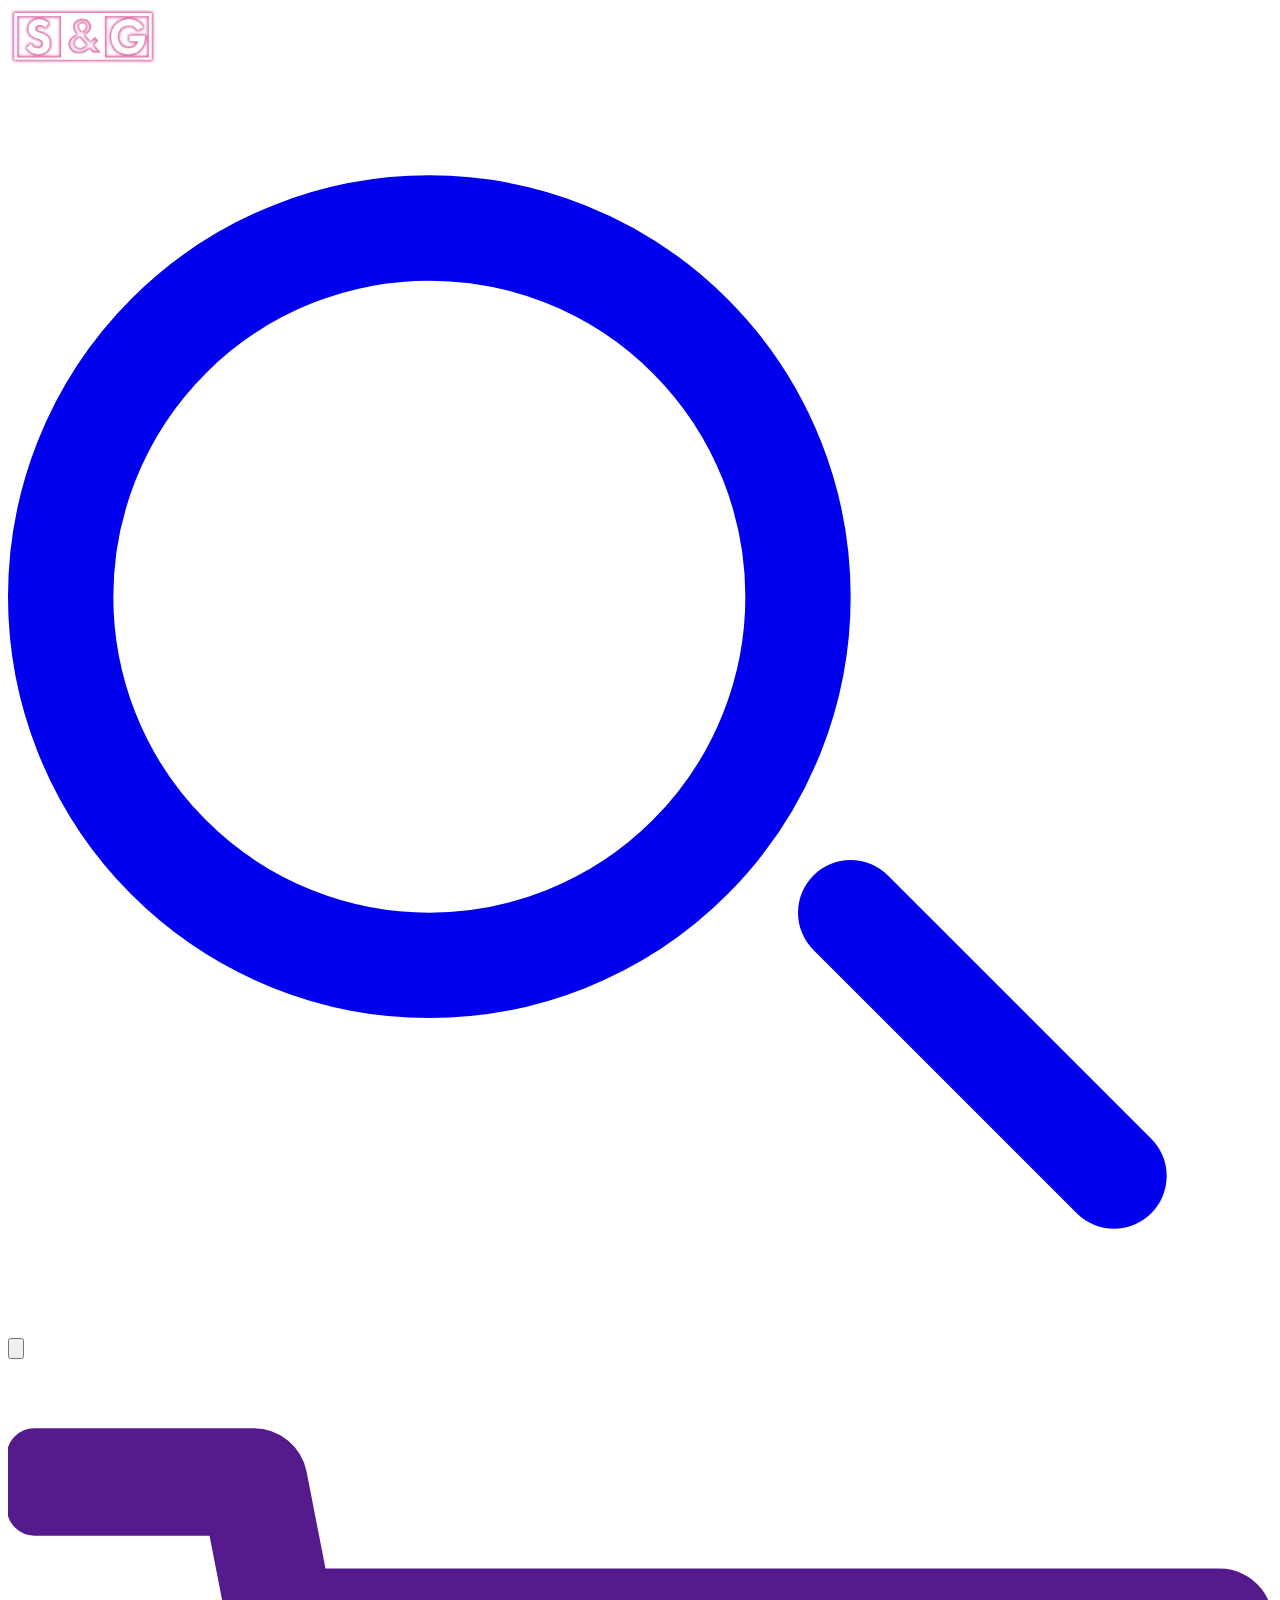
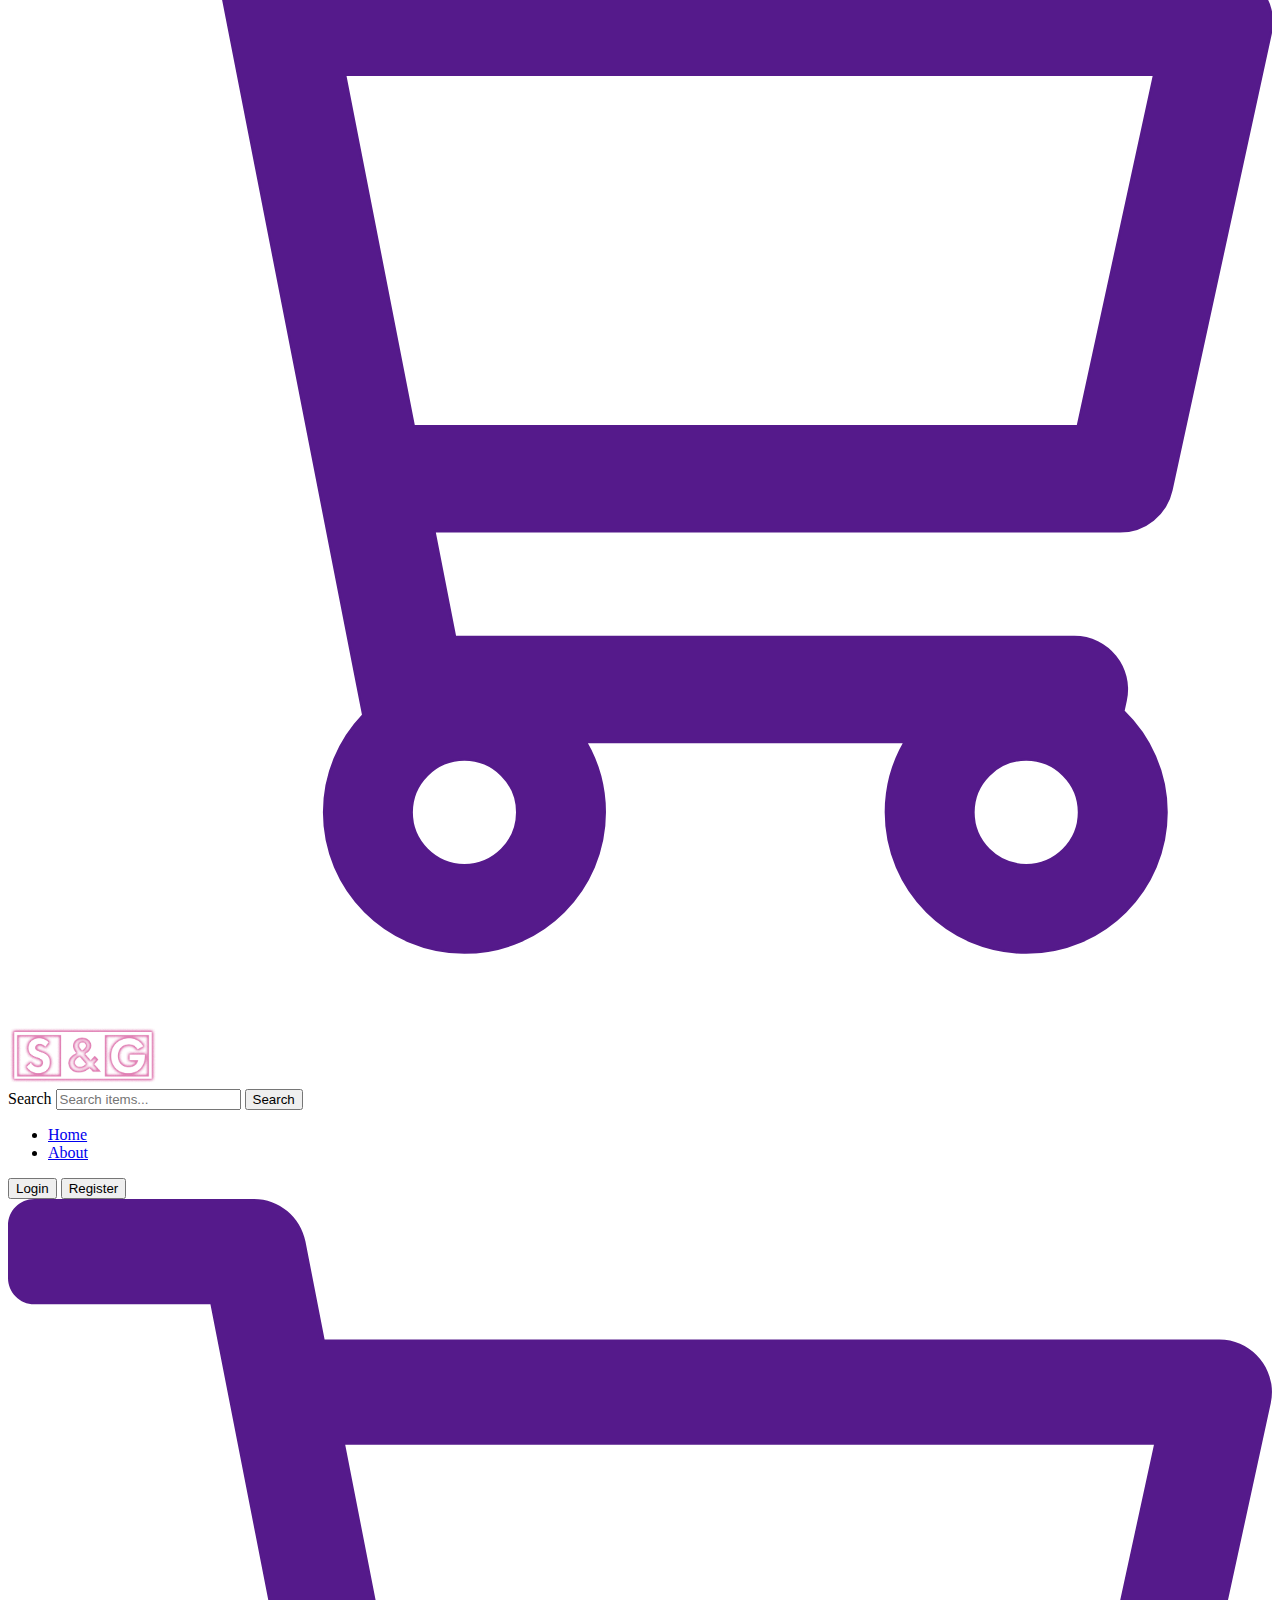
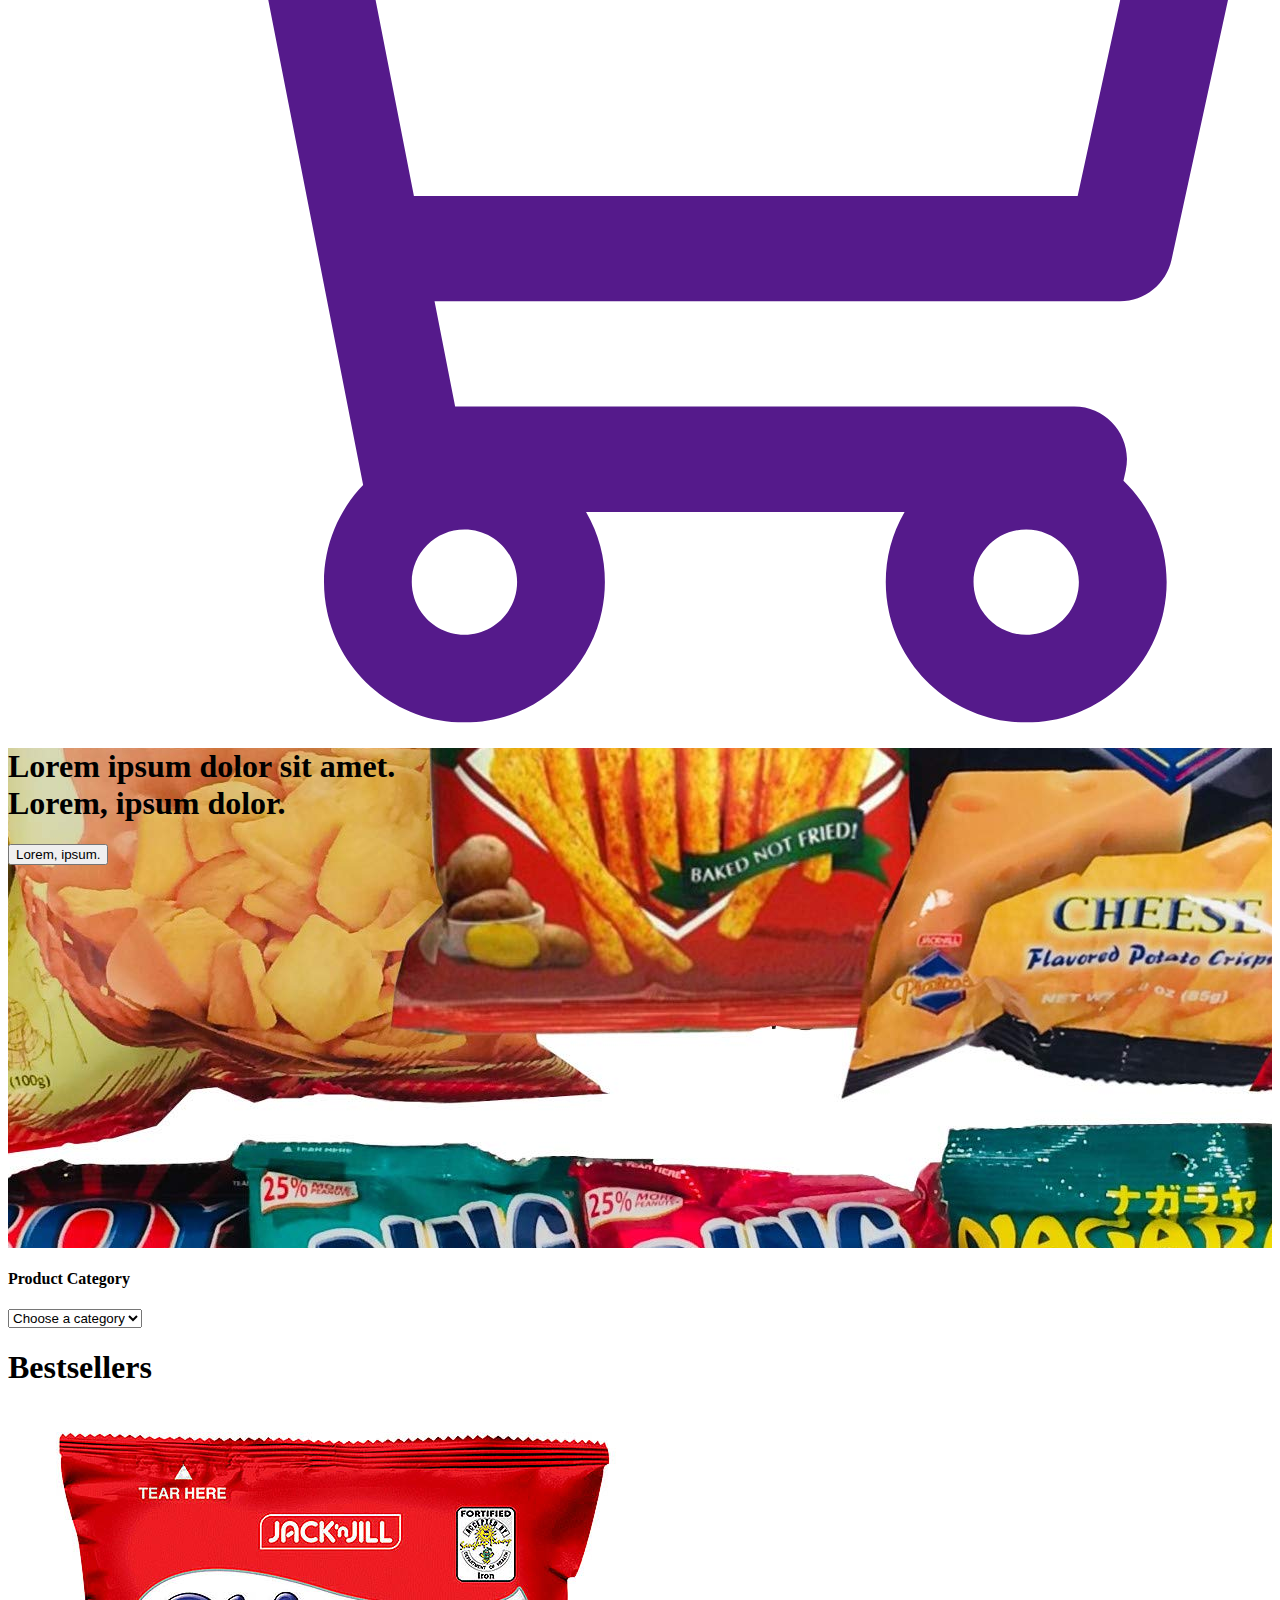
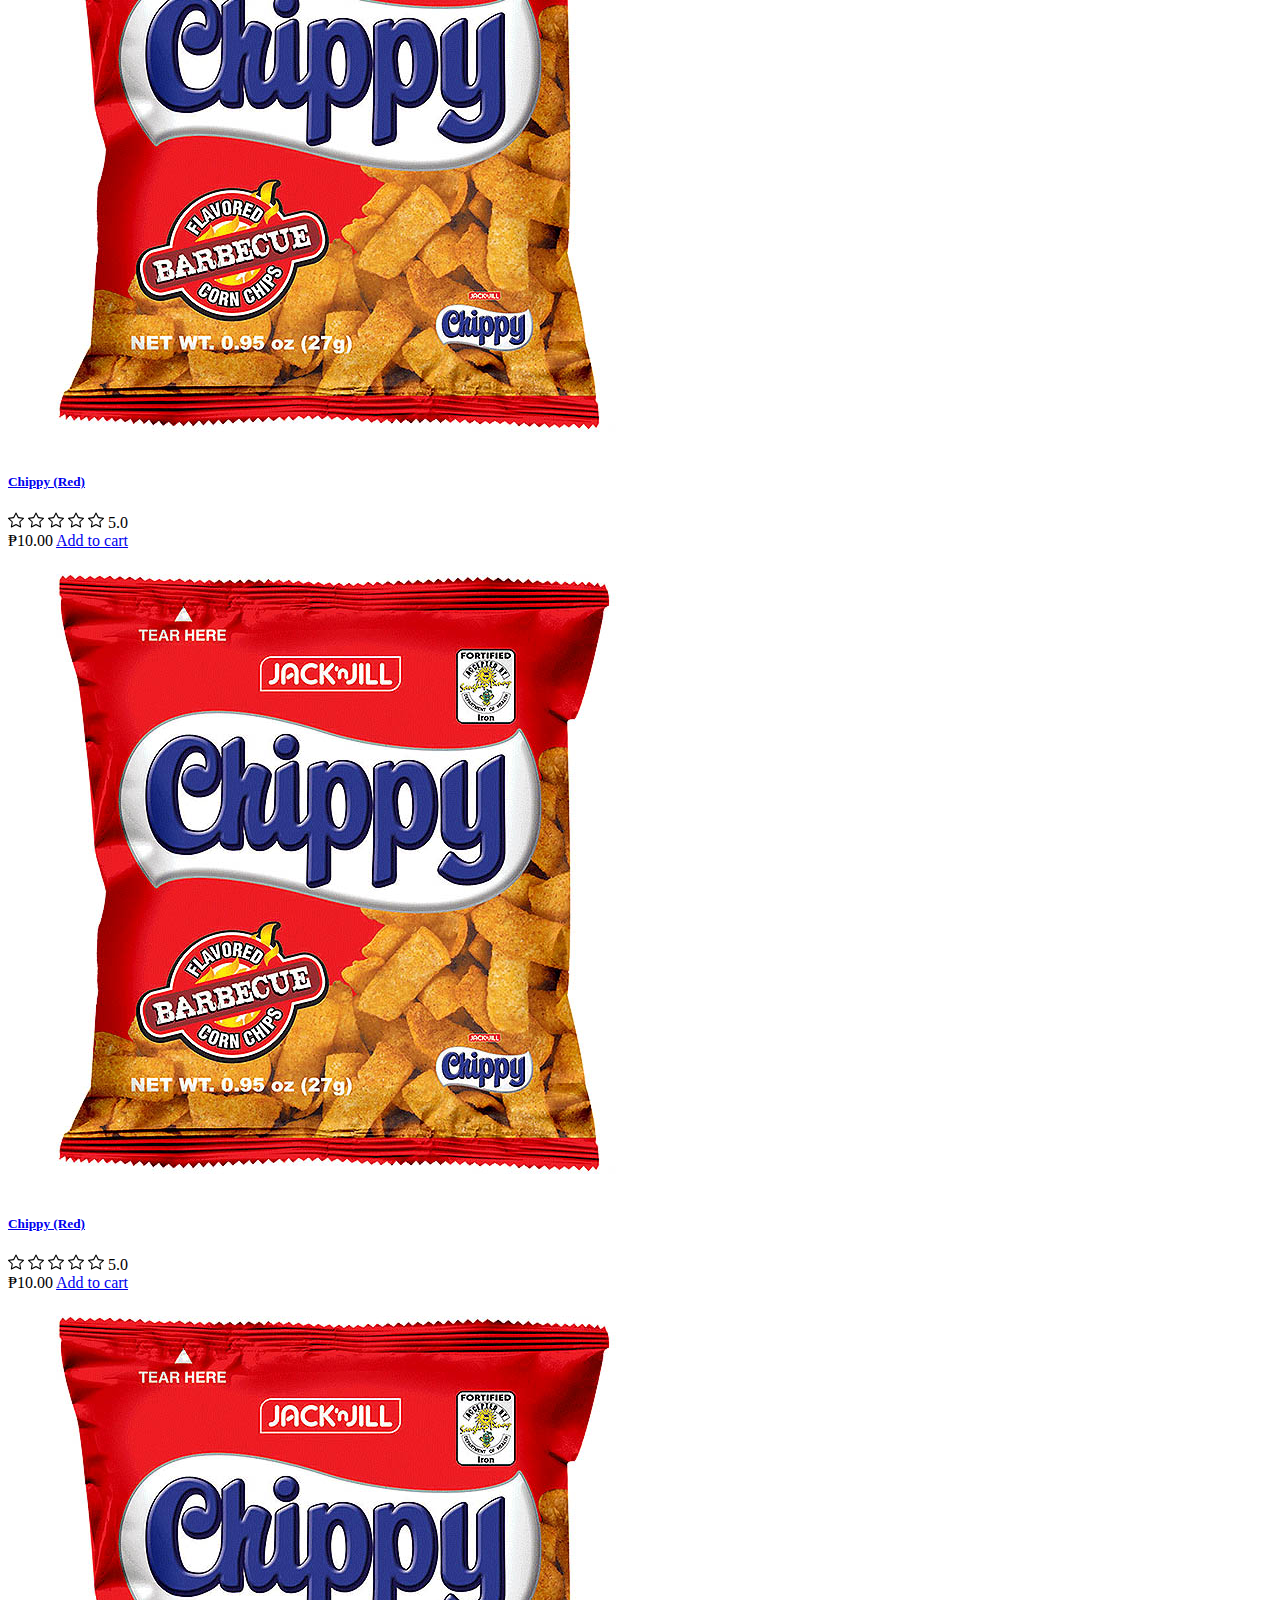
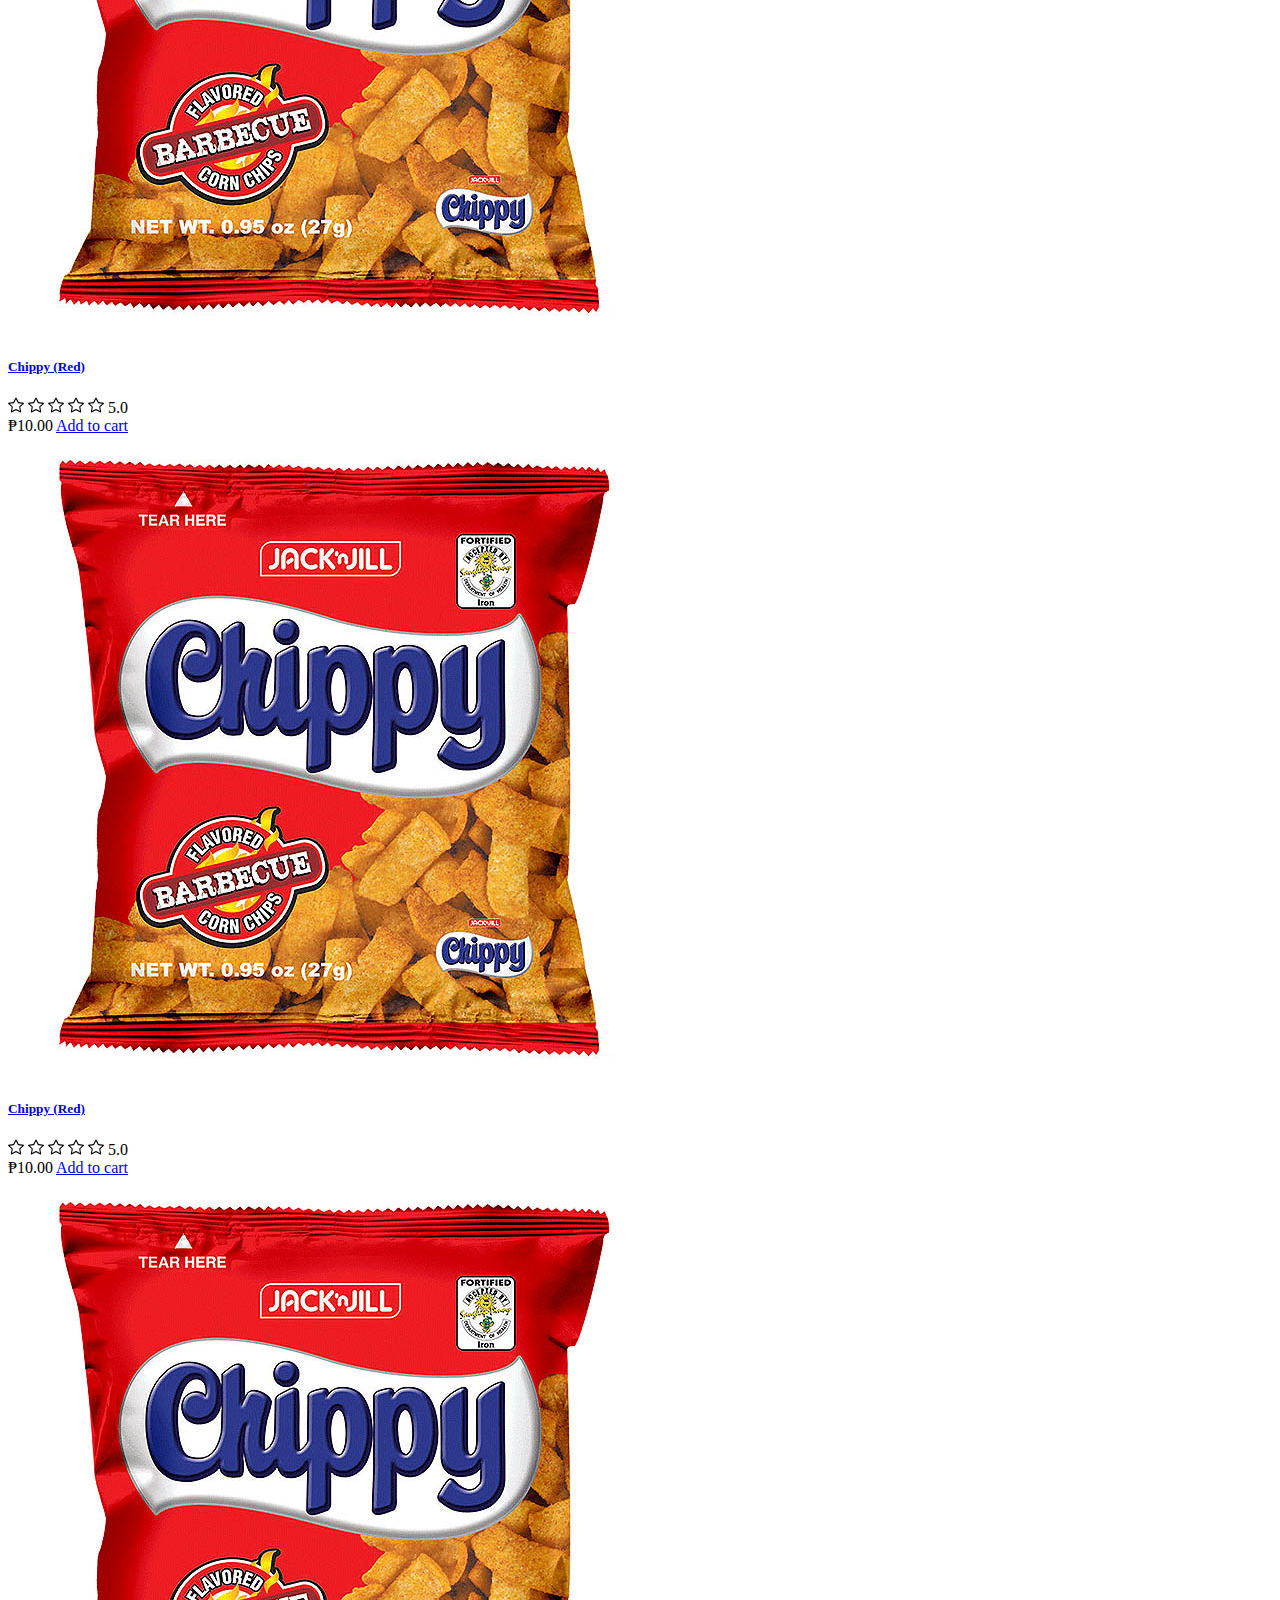
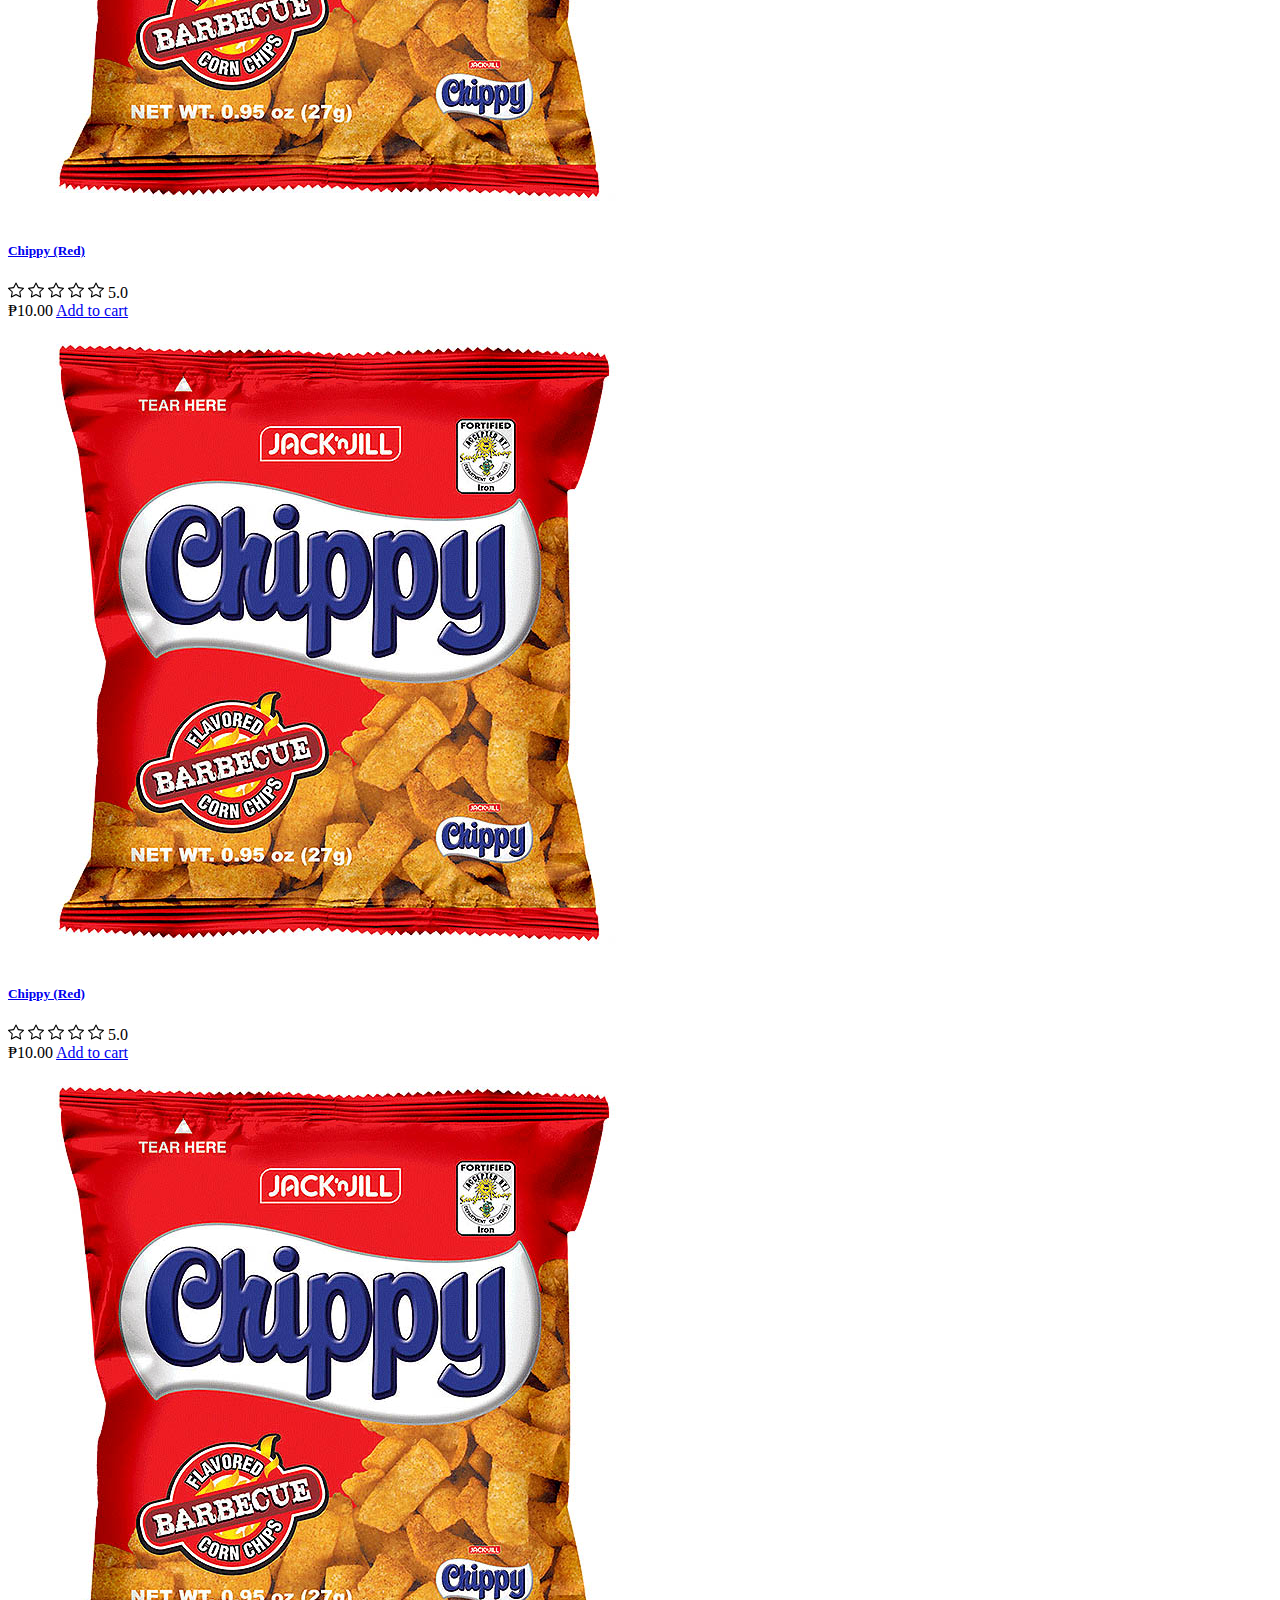
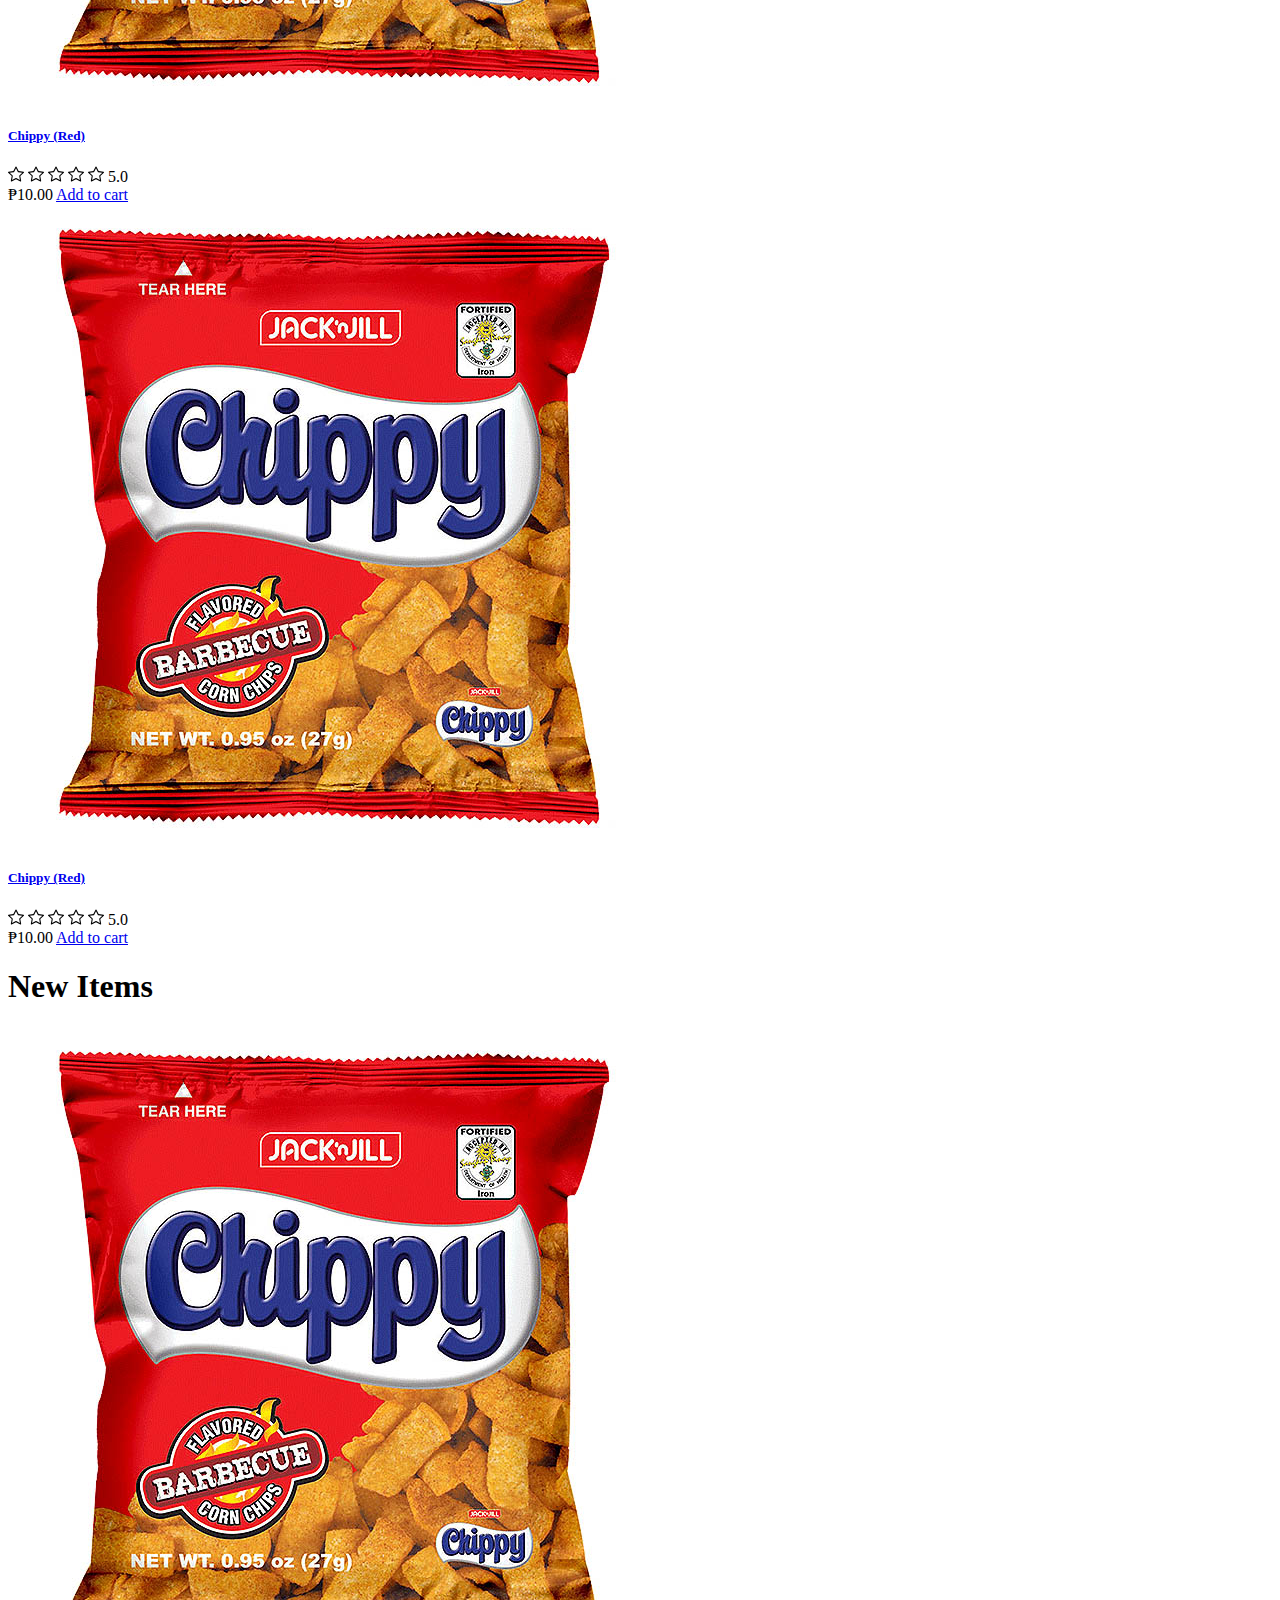
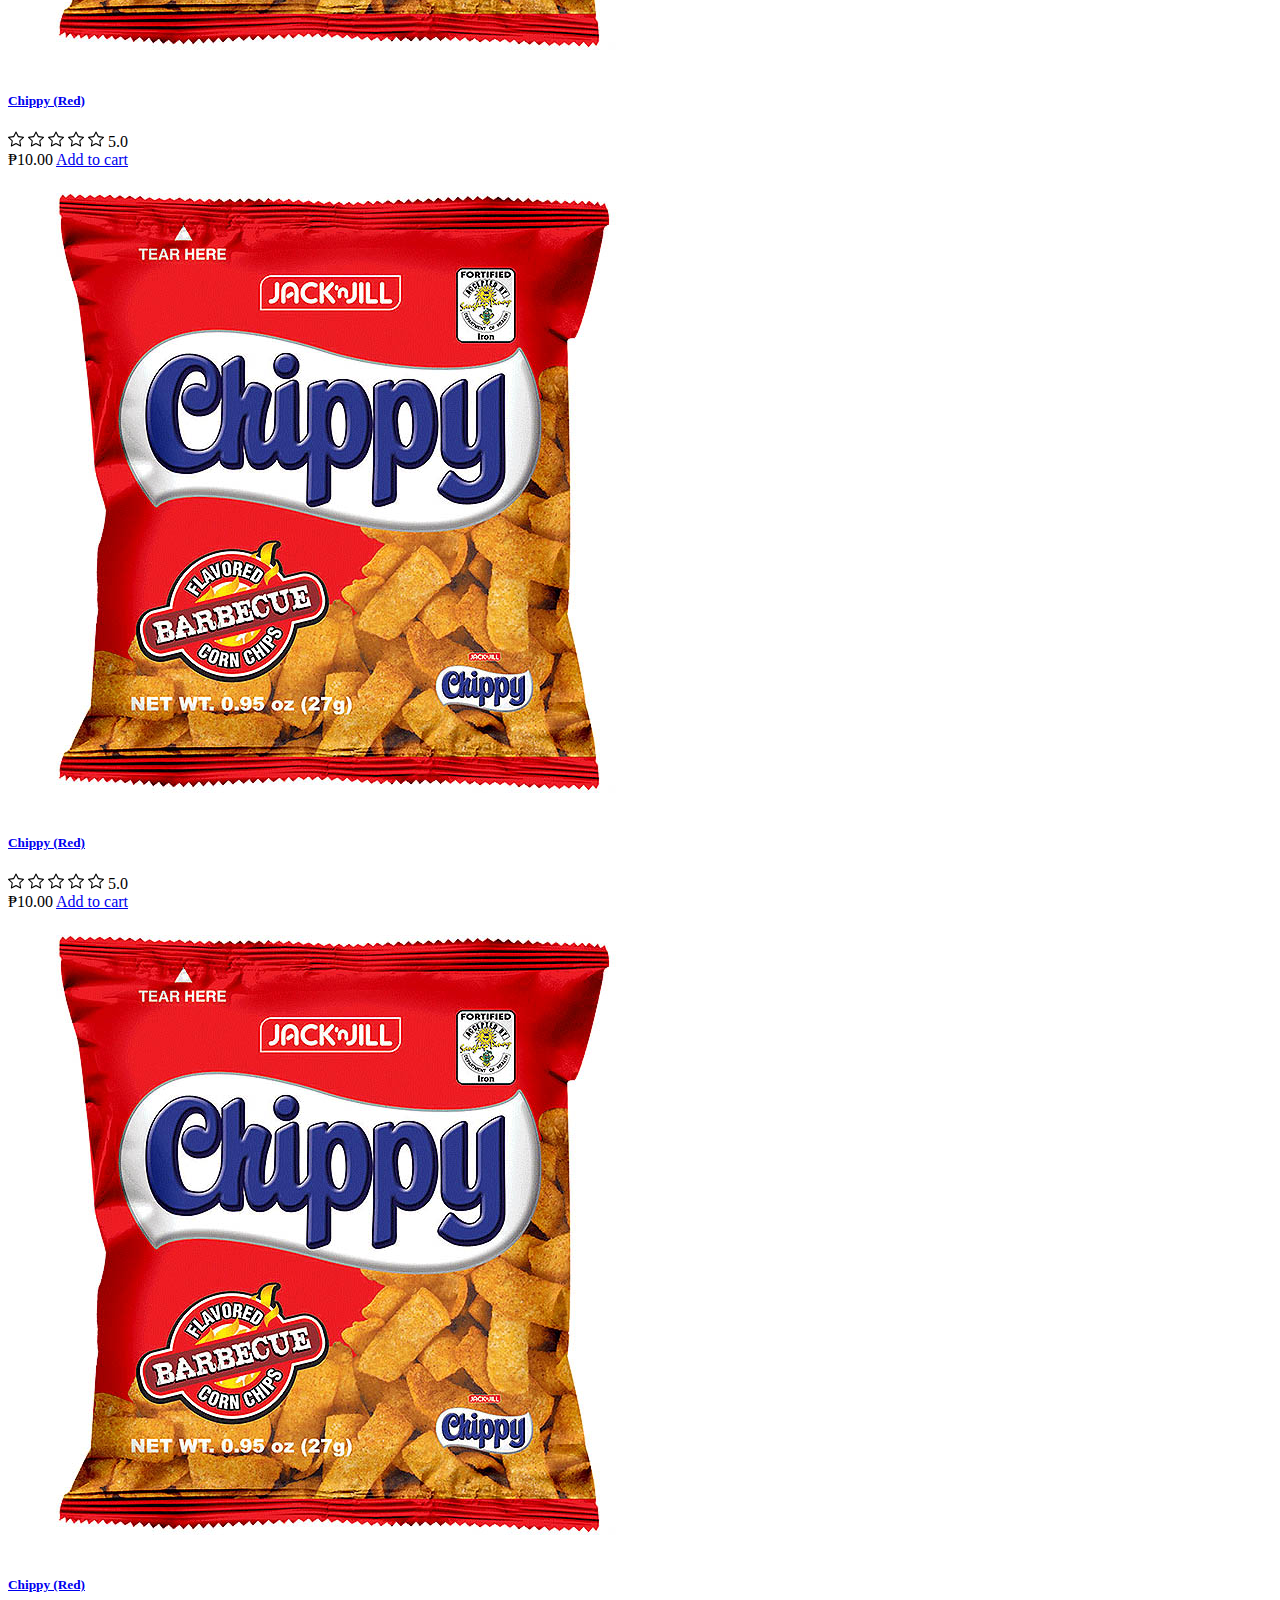
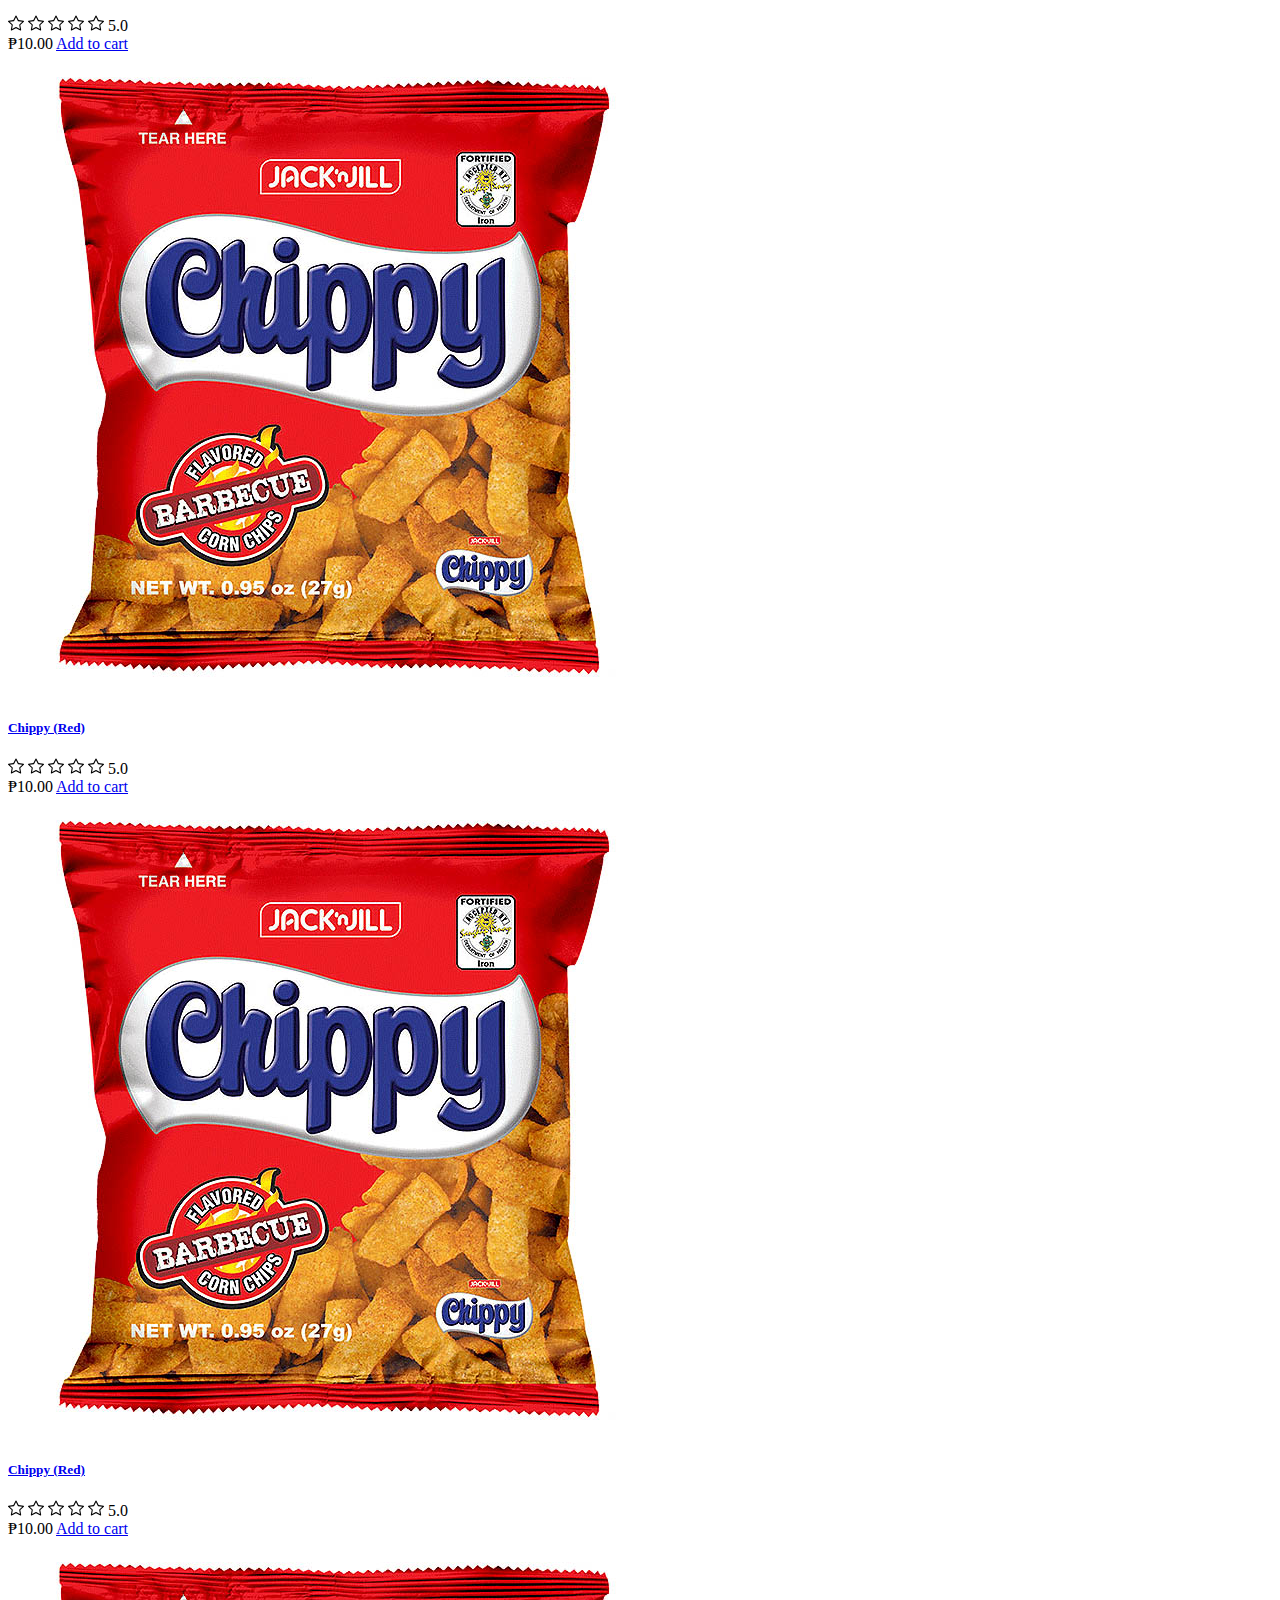
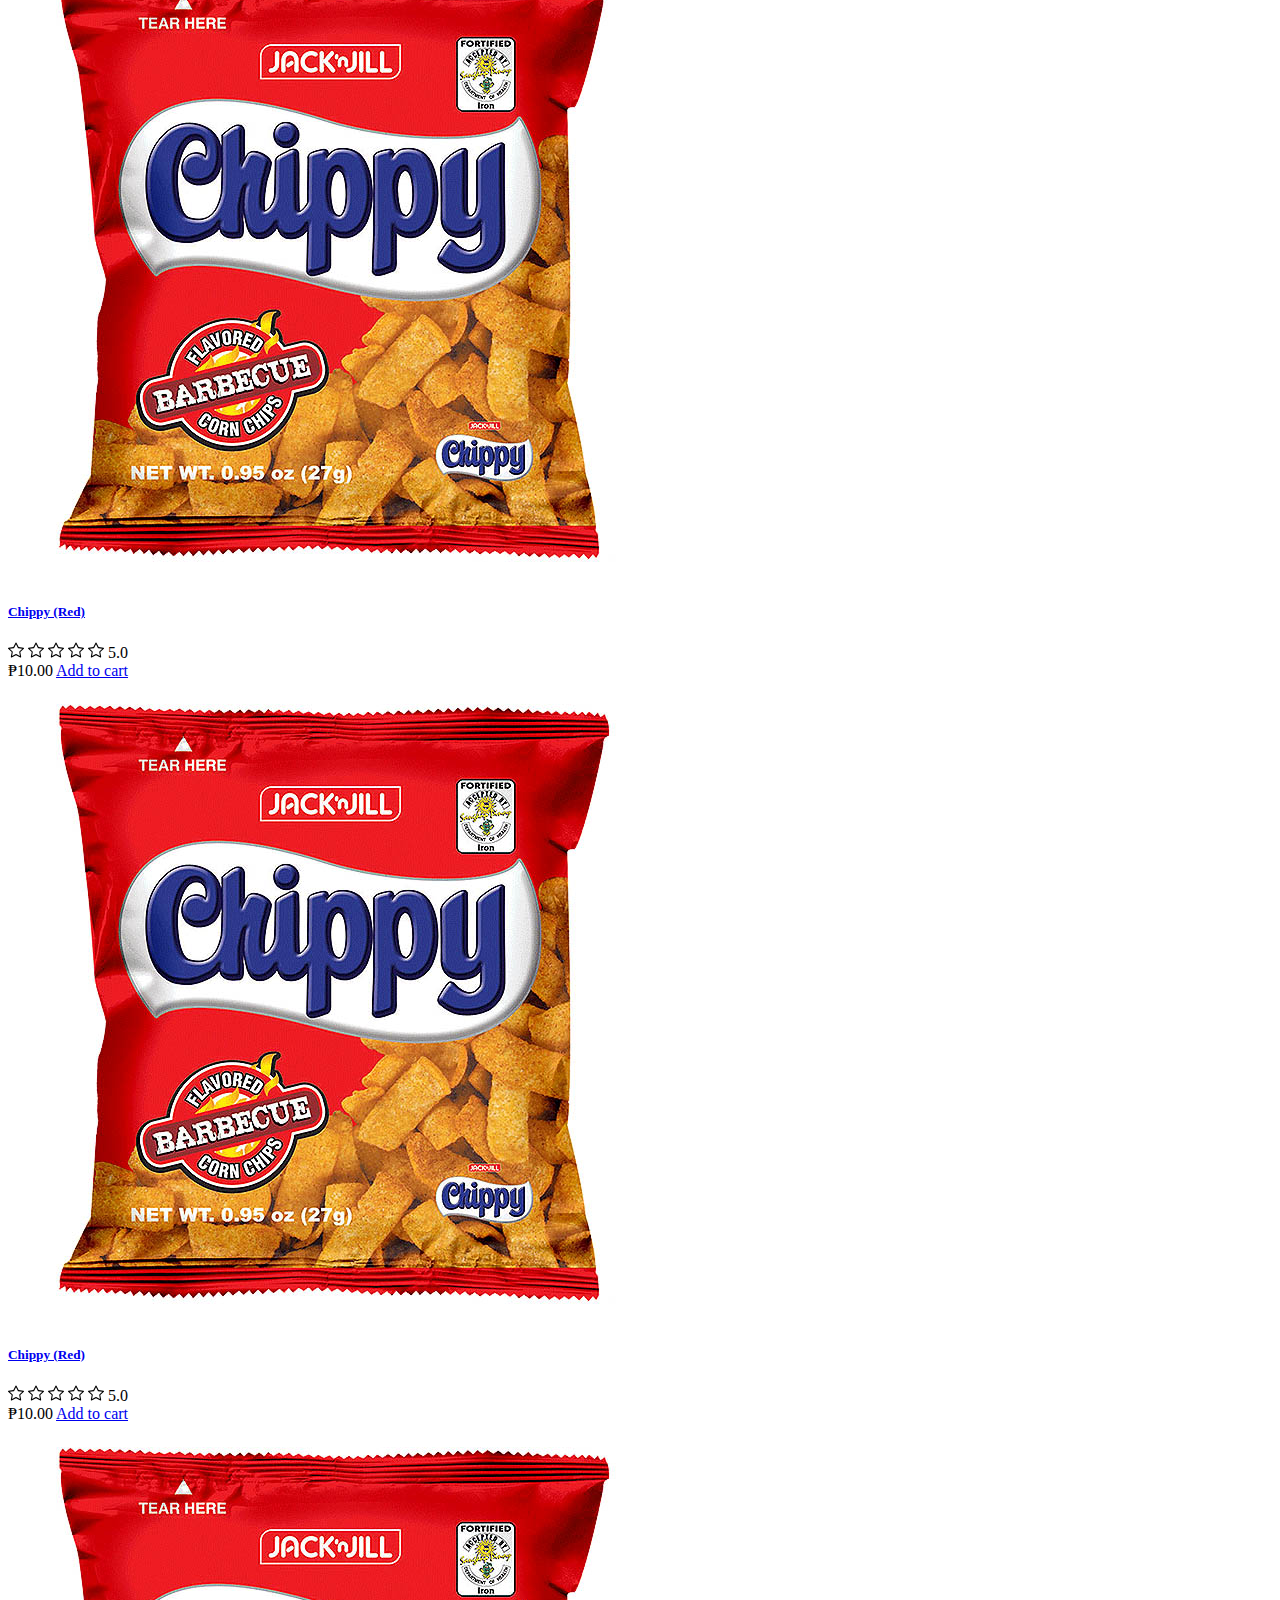
==== commit 5c7ec0c2: "initial commit" ====
--- a/index.html
+++ b/index.html
@@ -1,67 +1,272 @@
-<!doctype html>
+<!DOCTYPE html>
 <html>
-<head>
-  <meta charset="UTF-8">
-  <meta name="viewport" content="width=device-width, initial-scale=1.0">
-  <link rel="stylesheet" href="./styles/style.css">
-</head>
-<body>
-    <header class="container mx-auto header bg-white flex items-center justify-between px-8 py-5">
-        <!-- logo -->
-        <h1 class="w-3/12">
-            <img src="./images/logo.png" alt="" width="150">
-        </h1>
-        <!-- Search -->
-    <form class="flex items-center form-width">   
-        <label for="simple-search" class="sr-only">Search</label>
-            <input type="text" id="simple-search" class="border border-red-300 text-gray-900 text-md rounded-md focus:ring-blue-500 focus:border-blue-500 w-full p-2.5  dark:bg-red-700 dark:border-red-600 dark:placeholder-gray-400 dark:text-white dark:focus:ring-blue-500 dark:focus:border-blue-500" placeholder="Search items..." required>
-        <button type="submit" class="p-2.5 ml-3 text-md font-medium text-white bg-red-300 rounded-lg border border-red-300 hover:bg-red-300 focus:ring-4 focus:outline-none focus:ring-red-300 dark:bg-red-600 dark:hover:bg-red-700 dark:focus:ring-red-800">
-            <svg class="w-4 h-4" aria-hidden="true" xmlns="http://www.w3.org/2000/svg" fill="none" viewBox="0 0 20 20">
-                <path stroke="currentColor" stroke-linecap="round" stroke-linejoin="round" stroke-width="2" d="m19 19-4-4m0-7A7 7 0 1 1 1 8a7 7 0 0 1 14 0Z"/>
-            </svg>
-            <span class="sr-only">Search</span>
-        </button>
-    </form>
+  <head>
+    <meta charset="UTF-8" />
+    <meta
+      name="viewport"
+      content="width=device-width, initial-scale=1.0"
+    />
+    <link
+      rel="stylesheet"
+      href="./styles/style.css"
+    />
+    <script src="https://cdn.tailwindcss.com"></script>
+  </head>
+  <body>
+    <header
+      class="container mx-auto header bg-white p-4 flex flex-col md:flex-row items-center justify-between"
+    >
+      <!-- Mobile Navigation (Logo, Search Icon, Hamburger Menu, and Cart) -->
+      <div class="md:hidden flex items-center justify-between w-full">
+        <!-- Logo -->
+        <a href="/index.html">
+          <img
+            src="./images/logo.png"
+            alt=""
+            width="150"
+          />
+        </a>
 
-        <!-- buttons --->
-        <div class="w-3/12 flex justify-end">
-            <button type="button" class="focus:outline-none text-white bg-red-300 hover:bg-red-800 focus:ring-4 focus:ring-red-300 font-medium rounded-md text-sm px-5 py-2.5 mr-2 mb-2 dark:bg-red-600 dark:hover:bg-red-700 dark:focus:ring-red-700">Login</button>
-            <a href="">
-                <svg class="h-8 p-1 text-red-300 hover:text-red-500 duration-200" aria-hidden="true" focusable="false" data-prefix="far" data-icon="shopping-cart" role="img" xmlns="http://www.w3.org/2000/svg" viewBox="0 0 576 512" class="svg-inline--fa fa-shopping-cart fa-w-18 fa-7x"><path fill="currentColor" d="M551.991 64H144.28l-8.726-44.608C133.35 8.128 123.478 0 112 0H12C5.373 0 0 5.373 0 12v24c0 6.627 5.373 12 12 12h80.24l69.594 355.701C150.796 415.201 144 430.802 144 448c0 35.346 28.654 64 64 64s64-28.654 64-64a63.681 63.681 0 0 0-8.583-32h145.167a63.681 63.681 0 0 0-8.583 32c0 35.346 28.654 64 64 64 35.346 0 64-28.654 64-64 0-18.136-7.556-34.496-19.676-46.142l1.035-4.757c3.254-14.96-8.142-29.101-23.452-29.101H203.76l-9.39-48h312.405c11.29 0 21.054-7.869 23.452-18.902l45.216-208C578.695 78.139 567.299 64 551.991 64zM208 472c-13.234 0-24-10.766-24-24s10.766-24 24-24 24 10.766 24 24-10.766 24-24 24zm256 0c-13.234 0-24-10.766-24-24s10.766-24 24-24 24 10.766 24 24-10.766 24-24 24zm23.438-200H184.98l-31.31-160h368.548l-34.78 160z" class=""></path></svg>
-            </a>
-        </div>
+        <!-- Icons (Search, Hamburger Menu, Cart) -->
+        <div class="flex items-center space-x-4">
+          <!-- Search Icon -->
+          <a
+            href="#"
+            class="text-gray-900"
+          >
+            <svg
+              class="h-6 w-6"
+              fill="none"
+              stroke="currentColor"
+              viewBox="0 0 24 24"
+              xmlns="http://www.w3.org/2000/svg"
+            >
+              <path
+                stroke-linecap="round"
+                stroke-linejoin="round"
+                stroke-width="2"
+                d="M21 21l-5-5M15 10a7 7 0 1 0-14 0 7 7 0 0 0 14 0z"
+              ></path>
+            </svg>
+          </a>
+
+          <!-- Hamburger Menu -->
+          <button
+            id="mobile-menu-button"
+            class="text-gray-900 focus:outline-none"
+          >
+            <svg
+              class="h-6 w-6"
+              fill="none"
+              stroke="currentColor"
+              viewBox="0 0 24 24"
+              xmlns="http://www.w3.org/2000/svg"
+            >
+              <path
+                stroke-linecap="round"
+                stroke-linejoin="round"
+                stroke-width="2"
+                d="M4 6h16M4 12h16m-7 6h7"
+              ></path>
+            </svg>
+          </button>
+
+          <!-- Cart Icon -->
+          <a href="">
+            <svg
+              class="h-6 w-6"
+              fill="none"
+              stroke="currentColor"
+              viewBox="0 0 24 24"
+              xmlns="http://www.w3.org/2000/svg"
+            >
+              <a href="">
+                <svg
+                  class="h-8 p-1 text-red-300 hover:text-red-500 duration-200"
+                  aria-hidden="true"
+                  focusable="false"
+                  data-prefix="far"
+                  data-icon="shopping-cart"
+                  role="img"
+                  xmlns="http://www.w3.org/2000/svg"
+                  viewBox="0 0 576 512"
+                  class="svg-inline--fa fa-shopping-cart fa-w-18 fa-7x"
+                >
+                  <path
+                    fill="currentColor"
+                    d="M551.991 64H144.28l-8.726-44.608C133.35 8.128 123.478 0 112 0H12C5.373 0 0 5.373 0 12v24c0 6.627 5.373 12 12 12h80.24l69.594 355.701C150.796 415.201 144 430.802 144 448c0 35.346 28.654 64 64 64s64-28.654 64-64a63.681 63.681 0 0 0-8.583-32h145.167a63.681 63.681 0 0 0-8.583 32c0 35.346 28.654 64 64 64 35.346 0 64-28.654 64-64 0-18.136-7.556-34.496-19.676-46.142l1.035-4.757c3.254-14.96-8.142-29.101-23.452-29.101H203.76l-9.39-48h312.405c11.29 0 21.054-7.869 23.452-18.902l45.216-208C578.695 78.139 567.299 64 551.991 64zM208 472c-13.234 0-24-10.766-24-24s10.766-24 24-24 24 10.766 24 24-10.766 24-24 24zm256 0c-13.234 0-24-10.766-24-24s10.766-24 24-24 24 10.766 24 24-10.766 24-24 24zm23.438-200H184.98l-31.31-160h368.548l-34.78 160z"
+                    class=""
+                  ></path>
+                </svg>
+              </a>
+            </svg>
+          </a>
+        </div>
+      </div>
+
+      <nav
+        class="hidden md:flex items-center md:space-x-4 w-full md:w-auto flex items-center justify-between"
+      >
+        <!-- Logo for Larger Screens -->
+        <a href="/index.html">
+          <img
+            src="./images/logo.png"
+            alt=""
+            width="150"
+          />
+        </a>
+
+        <!-- Search Bar -->
+        <form class="hidden md:flex items-center mb-4 md:mb-0 w-full md:w-1/2">
+          <label
+            for="simple-search"
+            class="sr-only"
+            >Search</label
+          >
+          <input
+            type="text"
+            id="simple-search"
+            class="border border-red-300 text-gray-900 text-md rounded-md focus:ring-blue-500 focus:border-blue-500 w-full p-3"
+            placeholder="Search items..."
+            required
+          />
+          <button
+            type="submit"
+            class="p-3 ml-3 text-md font-medium text-white bg-red-300 rounded-lg border border-red-300 hover:bg-red-300 focus:ring-4 focus:outline-none focus:ring-red-300"
+          >
+            Search
+          </button>
+        </form>
+
+        <!-- Navbar Links for Larger Screens -->
+        <div
+          class="hidden w-full md:flex md:w-auto"
+          id="navbar-default "
+        >
+          <ul
+            class="font-medium flex flex-col p-4 md:p-0 mt-4 border border-gray-100 rounded-lg bg-gray-50 md:flex-row md:space-x-8 rtl:space-x-reverse md:mt-0 md:border-0 md:bg-white dark:bg-gray-800 md:dark:bg-gray-900 dark:border-gray-700"
+          >
+            <li>
+              <a
+                href="#"
+                class="block py-2 px-3 text-gray-900 rounded hover:bg-gray-100 md:hover:bg-transparent md:border-0 md:hover:text-red-300 md:p-0 dark:text-white md:dark:hover:text-red-500 dark:hover:bg-gray-700 dark:hover:text-white md:dark:hover:bg-transparent"
+                >Home</a
+              >
+            </li>
+            <li>
+              <a
+                href="#"
+                class="block py-2 px-3 text-gray-900 rounded hover:bg-gray-100 md:hover:bg-transparent md:border-0 md:hover:text-red-300 md:p-0 dark:text-white md:dark:hover:text-red-500 dark:hover:bg-gray-700 dark:hover:text-white md:dark:hover:bg-transparent"
+                >About</a
+              >
+            </li>
+          </ul>
+        </div>
+
+        <!-- Login Button and Cart Icon for Larger Screens -->
+        <div class="hidden md:flex items-center space-x-4">
+          <!-- Signup -->
+
+          <button
+            type="button"
+            class="text-white bg-red-300 hover:bg-red-800 focus:outline-none focus:ring-4 focus:ring-red-300 font-medium rounded-md text-sm px-5 py-2.5"
+          >
+            Login
+          </button>
+          <!-- Login Button -->
+          <button
+            type="button"
+            class="text-white bg-red-300 hover:bg-red-800 focus:outline-none focus:ring-4 focus:ring-red-300 font-medium rounded-md text-sm px-5 py-2.5"
+          >
+            Register
+          </button>
+
+          <!-- Shopping Cart Icon -->
+          <a href="">
+            <svg
+              class="h-8 p-1 text-red-300 hover:text-red-500 duration-200"
+              aria-hidden="true"
+              focusable="false"
+              data-prefix="far"
+              data-icon="shopping-cart"
+              role="img"
+              xmlns="http://www.w3.org/2000/svg"
+              viewBox="0 0 576 512"
+              class="svg-inline--fa fa-shopping-cart fa-w-18 fa-7x"
+            >
+              <a href="">
+                <svg
+                  class="h-8 p-1 text-red-300 hover:text-red-500 duration-200"
+                  aria-hidden="true"
+                  focusable="false"
+                  data-prefix="far"
+                  data-icon="shopping-cart"
+                  role="img"
+                  xmlns="http://www.w3.org/2000/svg"
+                  viewBox="0 0 576 512"
+                  class="svg-inline--fa fa-shopping-cart fa-w-18 fa-7x"
+                >
+                  <path
+                    fill="currentColor"
+                    d="M551.991 64H144.28l-8.726-44.608C133.35 8.128 123.478 0 112 0H12C5.373 0 0 5.373 0 12v24c0 6.627 5.373 12 12 12h80.24l69.594 355.701C150.796 415.201 144 430.802 144 448c0 35.346 28.654 64 64 64s64-28.654 64-64a63.681 63.681 0 0 0-8.583-32h145.167a63.681 63.681 0 0 0-8.583 32c0 35.346 28.654 64 64 64 35.346 0 64-28.654 64-64 0-18.136-7.556-34.496-19.676-46.142l1.035-4.757c3.254-14.96-8.142-29.101-23.452-29.101H203.76l-9.39-48h312.405c11.29 0 21.054-7.869 23.452-18.902l45.216-208C578.695 78.139 567.299 64 551.991 64zM208 472c-13.234 0-24-10.766-24-24s10.766-24 24-24 24 10.766 24 24-10.766 24-24 24zm256 0c-13.234 0-24-10.766-24-24s10.766-24 24-24 24 10.766 24 24-10.766 24-24 24zm23.438-200H184.98l-31.31-160h368.548l-34.78 160z"
+                    class=""
+                  ></path>
+                </svg>
+              </a>
+            </svg>
+          </a>
+        </div>
+      </nav>
     </header>
 
     <!-- Hero Section -->
-    <div class="relative overflow-hidden bg-cover bg-no-repeat" style="
+    <div
+      class="relative overflow-hidden bg-cover bg-no-repeat"
+      style="
         background-position: 50%;
         background-image: url('./images/91+IQ13Cx8L.jpg');
         height: 500px;
-      ">
-    <div
-      class="absolute top-0 right-0 bottom-0 left-0 h-full w-full overflow-hidden bg-[hsla(0,0%,0%,0.75)] bg-fixed">
+      "
+    >
+      <div
+        class="absolute top-0 right-0 bottom-0 left-0 h-full w-full overflow-hidden bg-[hsla(0,0%,0%,0.75)] bg-fixed"
+      >
         <div class="px-6 text-center text-white md:px-12 mt-16">
-          <h1 class="mt-2 mb-16 text-5xl font-bold tracking-tight md:text-3xl xl:text-5xl">
+          <h1
+            class="mt-2 mb-16 text-5xl font-bold tracking-tight md:text-3xl xl:text-5xl"
+          >
             Lorem ipsum dolor sit amet. <br /><span>Lorem, ipsum dolor.</span>
           </h1>
-          <button type="button"
+          <button
+            type="button"
             class="rounded border-2 border-neutral-50 px-[46px] pt-[14px] pb-[12px] text-sm font-medium uppercase leading-normal text-neutral-50 transition duration-150 ease-in-out hover:border-neutral-100 hover:bg-neutral-100 hover:bg-opacity-10 hover:text-neutral-100 focus:border-neutral-100 focus:text-neutral-100 focus:outline-none focus:ring-0 active:border-neutral-200 active:text-neutral-200"
-            data-te-ripple-init data-te-ripple-color="light">
+            data-te-ripple-init
+            data-te-ripple-color="light"
+          >
             Lorem, ipsum.
           </button>
         </div>
-    </div>
+      </div>
     </div>
 
     <!-- Dropdown -->
-    
-<div class="container mx-auto">
-        <h4 class="m-5 font-bold leading-none tracking-tight text-gray-900 md:text-5xl lg:text-3xl dark:text-white">Product Category</h4>
-</div>
-<div class="flex container mx-auto p-5 mt-5">
-    <div id="dropdown-categories" class="z-10 hidden bg-white divide-y divide-gray-100 rounded-lg shadow w-44 dark:bg-gray-700">
+
+    <div class="container mx-auto">
+      <h4
+        class="m-5 font-bold leading-none tracking-tight text-gray-900 md:text-5xl lg:text-3xl dark:text-white"
+      >
+        Product Category
+      </h4>
     </div>
-    <select id="categories" class="border border-red-300 text-gray-900 text-sm rounded-lg border-red-300 dark:border-s-gray-700 border-s-2 focus:ring-red-600 focus:border-red-500 block w-full p-2.5 dark:bg-gray-700 dark:border-gray-600 dark:placeholder-red-400 dark:text-white dark:focus:ring-red-500 dark:focus:border-red-500">
+    <div class="flex container mx-auto p-5 mt-5">
+      <div
+        id="dropdown-categories"
+        class="z-10 hidden bg-white divide-y divide-gray-100 rounded-lg shadow w-44 dark:bg-gray-700"
+      ></div>
+      <select
+        id="categories"
+        class="border border-red-300 text-gray-900 text-sm rounded-lg border-red-300 dark:border-s-gray-700 border-s-2 focus:ring-red-600 focus:border-red-500 block w-full p-2.5 dark:bg-gray-700 dark:border-gray-600 dark:placeholder-red-400 dark:text-white dark:focus:ring-red-500 dark:focus:border-red-500"
+      >
         <option selected>Choose a category</option>
         <option>Canned Goods</option>
         <option>Snacks</option>
@@ -70,904 +275,1651 @@
         <option>Personal Care</option>
         <option>Dairy</option>
         <option>Other</option>
-    </select>
-</div>
+      </select>
+    </div>
 
     <!-- Bestsellers -->
-<div class="container mx-auto">
-<h1 class="m-5 font-bold leading-none tracking-tight text-gray-900 md:text-5xl lg:text-3xl dark:text-white">Bestsellers</h1>
-</div>
-<div class="flex container mx-auto">  
-<div class="m-5 w-full max-w-sm bg-white border border-gray-200 rounded-lg shadow dark:bg-gray-800 dark:border-gray-700">
-    <a href="/product.html">
-        <img class="p-8 rounded-t-lg" src="./images/4800016642029.jpg" alt="product image" />
-    </a>
-    <div class="px-5 pb-5">
-        <a href="#">
-            <h5 class="text-xl font-semibold tracking-tight text-gray-900 dark:text-white">Chippy (Red)</h5>
-        </a>
-        <div class="flex items-center mt-2.5 mb-5">
-            <svg xmlns="http://www.w3.org/2000/svg" width="16" height="16"
-                                              fill="currentColor"
-                                              class="w-4 mr-1 text-red-300 dark:text-gray-400 bi bi-star "
-                                              viewBox="0 0 16 16">
-                                              <path
-                                                  d="M2.866 14.85c-.078.444.36.791.746.593l4.39-2.256 4.389 2.256c.386.198.824-.149.746-.592l-.83-4.73 3.522-3.356c.33-.314.16-.888-.282-.95l-4.898-.696L8.465.792a.513.513 0 0 0-.927 0L5.354 5.12l-4.898.696c-.441.062-.612.636-.283.95l3.523 3.356-.83 4.73zm4.905-2.767-3.686 1.894.694-3.957a.565.565 0 0 0-.163-.505L1.71 6.745l4.052-.576a.525.525 0 0 0 .393-.288L8 2.223l1.847 3.658a.525.525 0 0 0 .393.288l4.052.575-2.906 2.77a.565.565 0 0 0-.163.506l.694 3.957-3.686-1.894a.503.503 0 0 0-.461 0z" />
-                </svg>
-            <svg xmlns="http://www.w3.org/2000/svg" width="16" height="16"
-                                              fill="currentColor"
-                                              class="w-4 mr-1 text-red-300 dark:text-gray-400 bi bi-star "
-                                              viewBox="0 0 16 16">
-                                              <path
-                                                  d="M2.866 14.85c-.078.444.36.791.746.593l4.39-2.256 4.389 2.256c.386.198.824-.149.746-.592l-.83-4.73 3.522-3.356c.33-.314.16-.888-.282-.95l-4.898-.696L8.465.792a.513.513 0 0 0-.927 0L5.354 5.12l-4.898.696c-.441.062-.612.636-.283.95l3.523 3.356-.83 4.73zm4.905-2.767-3.686 1.894.694-3.957a.565.565 0 0 0-.163-.505L1.71 6.745l4.052-.576a.525.525 0 0 0 .393-.288L8 2.223l1.847 3.658a.525.525 0 0 0 .393.288l4.052.575-2.906 2.77a.565.565 0 0 0-.163.506l.694 3.957-3.686-1.894a.503.503 0 0 0-.461 0z" />
-                </svg>
-            <svg xmlns="http://www.w3.org/2000/svg" width="16" height="16"
-                                              fill="currentColor"
-                                              class="w-4 mr-1 text-red-300 dark:text-gray-400 bi bi-star "
-                                              viewBox="0 0 16 16">
-                                              <path
-                                                  d="M2.866 14.85c-.078.444.36.791.746.593l4.39-2.256 4.389 2.256c.386.198.824-.149.746-.592l-.83-4.73 3.522-3.356c.33-.314.16-.888-.282-.95l-4.898-.696L8.465.792a.513.513 0 0 0-.927 0L5.354 5.12l-4.898.696c-.441.062-.612.636-.283.95l3.523 3.356-.83 4.73zm4.905-2.767-3.686 1.894.694-3.957a.565.565 0 0 0-.163-.505L1.71 6.745l4.052-.576a.525.525 0 0 0 .393-.288L8 2.223l1.847 3.658a.525.525 0 0 0 .393.288l4.052.575-2.906 2.77a.565.565 0 0 0-.163.506l.694 3.957-3.686-1.894a.503.503 0 0 0-.461 0z" />
-                </svg>
-            <svg xmlns="http://www.w3.org/2000/svg" width="16" height="16"
-                                              fill="currentColor"
-                                              class="w-4 mr-1 text-red-300 dark:text-gray-400 bi bi-star "
-                                              viewBox="0 0 16 16">
-                                              <path
-                                                  d="M2.866 14.85c-.078.444.36.791.746.593l4.39-2.256 4.389 2.256c.386.198.824-.149.746-.592l-.83-4.73 3.522-3.356c.33-.314.16-.888-.282-.95l-4.898-.696L8.465.792a.513.513 0 0 0-.927 0L5.354 5.12l-4.898.696c-.441.062-.612.636-.283.95l3.523 3.356-.83 4.73zm4.905-2.767-3.686 1.894.694-3.957a.565.565 0 0 0-.163-.505L1.71 6.745l4.052-.576a.525.525 0 0 0 .393-.288L8 2.223l1.847 3.658a.525.525 0 0 0 .393.288l4.052.575-2.906 2.77a.565.565 0 0 0-.163.506l.694 3.957-3.686-1.894a.503.503 0 0 0-.461 0z" />
-                </svg>
-            <svg xmlns="http://www.w3.org/2000/svg" width="16" height="16"
-                                              fill="currentColor"
-                                              class="w-4 mr-1 text-red-300 dark:text-gray-400 bi bi-star "
-                                              viewBox="0 0 16 16">
-                                              <path
-                                                  d="M2.866 14.85c-.078.444.36.791.746.593l4.39-2.256 4.389 2.256c.386.198.824-.149.746-.592l-.83-4.73 3.522-3.356c.33-.314.16-.888-.282-.95l-4.898-.696L8.465.792a.513.513 0 0 0-.927 0L5.354 5.12l-4.898.696c-.441.062-.612.636-.283.95l3.523 3.356-.83 4.73zm4.905-2.767-3.686 1.894.694-3.957a.565.565 0 0 0-.163-.505L1.71 6.745l4.052-.576a.525.525 0 0 0 .393-.288L8 2.223l1.847 3.658a.525.525 0 0 0 .393.288l4.052.575-2.906 2.77a.565.565 0 0 0-.163.506l.694 3.957-3.686-1.894a.503.503 0 0 0-.461 0z" />
-                </svg>
-            <span class="bg-blue-100 text-blue-800 text-xs font-semibold mr-2 px-2.5 py-0.5 rounded dark:bg-blue-200 dark:text-blue-800 ml-3">5.0</span>
-        </div>
-        <div class="flex items-center justify-between">
-            <span class="text-3xl font-bold text-gray-900 dark:text-white">₱10.00</span>
-            <a href="#" class="text-white bg-red-300 hover:bg-red-800 focus:ring-4 focus:outline-none focus:ring-red-300 font-medium rounded-lg text-sm px-5 py-2.5 text-center dark:bg-red-600 dark:hover:bg-red-700 dark:focus:ring-red-800">Add to cart</a>
-        </div>
+    <div class="container mx-auto">
+      <h1
+        class="m-5 font-bold leading-none tracking-tight text-gray-900 md:text-5xl lg:text-3xl dark:text-white"
+      >
+        Bestsellers
+      </h1>
     </div>
-</div>
-<div class="m-5 w-full max-w-sm bg-white border border-gray-200 rounded-lg shadow dark:bg-gray-800 dark:border-gray-700">
-    <a href="#">
-        <img class="p-8 rounded-t-lg" src="./images/4800016642029.jpg" alt="product image" />
-    </a>
-    <div class="px-5 pb-5">
-        <a href="#">
-            <h5 class="text-xl font-semibold tracking-tight text-gray-900 dark:text-white">Chippy (Red)</h5>
-        </a>
-        <div class="flex items-center mt-2.5 mb-5">
-            <svg xmlns="http://www.w3.org/2000/svg" width="16" height="16"
-                                              fill="currentColor"
-                                              class="w-4 mr-1 text-red-300 dark:text-gray-400 bi bi-star "
-                                              viewBox="0 0 16 16">
-                                              <path
-                                                  d="M2.866 14.85c-.078.444.36.791.746.593l4.39-2.256 4.389 2.256c.386.198.824-.149.746-.592l-.83-4.73 3.522-3.356c.33-.314.16-.888-.282-.95l-4.898-.696L8.465.792a.513.513 0 0 0-.927 0L5.354 5.12l-4.898.696c-.441.062-.612.636-.283.95l3.523 3.356-.83 4.73zm4.905-2.767-3.686 1.894.694-3.957a.565.565 0 0 0-.163-.505L1.71 6.745l4.052-.576a.525.525 0 0 0 .393-.288L8 2.223l1.847 3.658a.525.525 0 0 0 .393.288l4.052.575-2.906 2.77a.565.565 0 0 0-.163.506l.694 3.957-3.686-1.894a.503.503 0 0 0-.461 0z" />
-                </svg>
-            <svg xmlns="http://www.w3.org/2000/svg" width="16" height="16"
-                                              fill="currentColor"
-                                              class="w-4 mr-1 text-red-300 dark:text-gray-400 bi bi-star "
-                                              viewBox="0 0 16 16">
-                                              <path
-                                                  d="M2.866 14.85c-.078.444.36.791.746.593l4.39-2.256 4.389 2.256c.386.198.824-.149.746-.592l-.83-4.73 3.522-3.356c.33-.314.16-.888-.282-.95l-4.898-.696L8.465.792a.513.513 0 0 0-.927 0L5.354 5.12l-4.898.696c-.441.062-.612.636-.283.95l3.523 3.356-.83 4.73zm4.905-2.767-3.686 1.894.694-3.957a.565.565 0 0 0-.163-.505L1.71 6.745l4.052-.576a.525.525 0 0 0 .393-.288L8 2.223l1.847 3.658a.525.525 0 0 0 .393.288l4.052.575-2.906 2.77a.565.565 0 0 0-.163.506l.694 3.957-3.686-1.894a.503.503 0 0 0-.461 0z" />
-                </svg>
-            <svg xmlns="http://www.w3.org/2000/svg" width="16" height="16"
-                                              fill="currentColor"
-                                              class="w-4 mr-1 text-red-300 dark:text-gray-400 bi bi-star "
-                                              viewBox="0 0 16 16">
-                                              <path
-                                                  d="M2.866 14.85c-.078.444.36.791.746.593l4.39-2.256 4.389 2.256c.386.198.824-.149.746-.592l-.83-4.73 3.522-3.356c.33-.314.16-.888-.282-.95l-4.898-.696L8.465.792a.513.513 0 0 0-.927 0L5.354 5.12l-4.898.696c-.441.062-.612.636-.283.95l3.523 3.356-.83 4.73zm4.905-2.767-3.686 1.894.694-3.957a.565.565 0 0 0-.163-.505L1.71 6.745l4.052-.576a.525.525 0 0 0 .393-.288L8 2.223l1.847 3.658a.525.525 0 0 0 .393.288l4.052.575-2.906 2.77a.565.565 0 0 0-.163.506l.694 3.957-3.686-1.894a.503.503 0 0 0-.461 0z" />
-                </svg>
-            <svg xmlns="http://www.w3.org/2000/svg" width="16" height="16"
-                                              fill="currentColor"
-                                              class="w-4 mr-1 text-red-300 dark:text-gray-400 bi bi-star "
-                                              viewBox="0 0 16 16">
-                                              <path
-                                                  d="M2.866 14.85c-.078.444.36.791.746.593l4.39-2.256 4.389 2.256c.386.198.824-.149.746-.592l-.83-4.73 3.522-3.356c.33-.314.16-.888-.282-.95l-4.898-.696L8.465.792a.513.513 0 0 0-.927 0L5.354 5.12l-4.898.696c-.441.062-.612.636-.283.95l3.523 3.356-.83 4.73zm4.905-2.767-3.686 1.894.694-3.957a.565.565 0 0 0-.163-.505L1.71 6.745l4.052-.576a.525.525 0 0 0 .393-.288L8 2.223l1.847 3.658a.525.525 0 0 0 .393.288l4.052.575-2.906 2.77a.565.565 0 0 0-.163.506l.694 3.957-3.686-1.894a.503.503 0 0 0-.461 0z" />
-                </svg>
-            <svg xmlns="http://www.w3.org/2000/svg" width="16" height="16"
-                                              fill="currentColor"
-                                              class="w-4 mr-1 text-red-300 dark:text-gray-400 bi bi-star "
-                                              viewBox="0 0 16 16">
-                                              <path
-                                                  d="M2.866 14.85c-.078.444.36.791.746.593l4.39-2.256 4.389 2.256c.386.198.824-.149.746-.592l-.83-4.73 3.522-3.356c.33-.314.16-.888-.282-.95l-4.898-.696L8.465.792a.513.513 0 0 0-.927 0L5.354 5.12l-4.898.696c-.441.062-.612.636-.283.95l3.523 3.356-.83 4.73zm4.905-2.767-3.686 1.894.694-3.957a.565.565 0 0 0-.163-.505L1.71 6.745l4.052-.576a.525.525 0 0 0 .393-.288L8 2.223l1.847 3.658a.525.525 0 0 0 .393.288l4.052.575-2.906 2.77a.565.565 0 0 0-.163.506l.694 3.957-3.686-1.894a.503.503 0 0 0-.461 0z" />
-                </svg>
-            <span class="bg-blue-100 text-blue-800 text-xs font-semibold mr-2 px-2.5 py-0.5 rounded dark:bg-blue-200 dark:text-blue-800 ml-3">5.0</span>
-        </div>
-        <div class="flex items-center justify-between">
-            <span class="text-3xl font-bold text-gray-900 dark:text-white">₱10.00</span>
-            <a href="#" class="text-white bg-red-300 hover:bg-red-800 focus:ring-4 focus:outline-none focus:ring-red-300 font-medium rounded-lg text-sm px-5 py-2.5 text-center dark:bg-red-600 dark:hover:bg-red-700 dark:focus:ring-red-800">Add to cart</a>
-        </div>
-    </div>
-</div>
-<div class="m-5 w-full max-w-sm bg-white border border-gray-200 rounded-lg shadow dark:bg-gray-800 dark:border-gray-700">
-    <a href="#">
-        <img class="p-8 rounded-t-lg" src="./images/4800016642029.jpg" alt="product image" />
-    </a>
-    <div class="px-5 pb-5">
-        <a href="#">
-            <h5 class="text-xl font-semibold tracking-tight text-gray-900 dark:text-white">Chippy (Red)</h5>
-        </a>
-        <div class="flex items-center mt-2.5 mb-5">
-            <svg xmlns="http://www.w3.org/2000/svg" width="16" height="16"
-                                              fill="currentColor"
-                                              class="w-4 mr-1 text-red-300 dark:text-gray-400 bi bi-star "
-                                              viewBox="0 0 16 16">
-                                              <path
-                                                  d="M2.866 14.85c-.078.444.36.791.746.593l4.39-2.256 4.389 2.256c.386.198.824-.149.746-.592l-.83-4.73 3.522-3.356c.33-.314.16-.888-.282-.95l-4.898-.696L8.465.792a.513.513 0 0 0-.927 0L5.354 5.12l-4.898.696c-.441.062-.612.636-.283.95l3.523 3.356-.83 4.73zm4.905-2.767-3.686 1.894.694-3.957a.565.565 0 0 0-.163-.505L1.71 6.745l4.052-.576a.525.525 0 0 0 .393-.288L8 2.223l1.847 3.658a.525.525 0 0 0 .393.288l4.052.575-2.906 2.77a.565.565 0 0 0-.163.506l.694 3.957-3.686-1.894a.503.503 0 0 0-.461 0z" />
-                </svg>
-            <svg xmlns="http://www.w3.org/2000/svg" width="16" height="16"
-                                              fill="currentColor"
-                                              class="w-4 mr-1 text-red-300 dark:text-gray-400 bi bi-star "
-                                              viewBox="0 0 16 16">
-                                              <path
-                                                  d="M2.866 14.85c-.078.444.36.791.746.593l4.39-2.256 4.389 2.256c.386.198.824-.149.746-.592l-.83-4.73 3.522-3.356c.33-.314.16-.888-.282-.95l-4.898-.696L8.465.792a.513.513 0 0 0-.927 0L5.354 5.12l-4.898.696c-.441.062-.612.636-.283.95l3.523 3.356-.83 4.73zm4.905-2.767-3.686 1.894.694-3.957a.565.565 0 0 0-.163-.505L1.71 6.745l4.052-.576a.525.525 0 0 0 .393-.288L8 2.223l1.847 3.658a.525.525 0 0 0 .393.288l4.052.575-2.906 2.77a.565.565 0 0 0-.163.506l.694 3.957-3.686-1.894a.503.503 0 0 0-.461 0z" />
-                </svg>
-            <svg xmlns="http://www.w3.org/2000/svg" width="16" height="16"
-                                              fill="currentColor"
-                                              class="w-4 mr-1 text-red-300 dark:text-gray-400 bi bi-star "
-                                              viewBox="0 0 16 16">
-                                              <path
-                                                  d="M2.866 14.85c-.078.444.36.791.746.593l4.39-2.256 4.389 2.256c.386.198.824-.149.746-.592l-.83-4.73 3.522-3.356c.33-.314.16-.888-.282-.95l-4.898-.696L8.465.792a.513.513 0 0 0-.927 0L5.354 5.12l-4.898.696c-.441.062-.612.636-.283.95l3.523 3.356-.83 4.73zm4.905-2.767-3.686 1.894.694-3.957a.565.565 0 0 0-.163-.505L1.71 6.745l4.052-.576a.525.525 0 0 0 .393-.288L8 2.223l1.847 3.658a.525.525 0 0 0 .393.288l4.052.575-2.906 2.77a.565.565 0 0 0-.163.506l.694 3.957-3.686-1.894a.503.503 0 0 0-.461 0z" />
-                </svg>
-            <svg xmlns="http://www.w3.org/2000/svg" width="16" height="16"
-                                              fill="currentColor"
-                                              class="w-4 mr-1 text-red-300 dark:text-gray-400 bi bi-star "
-                                              viewBox="0 0 16 16">
-                                              <path
-                                                  d="M2.866 14.85c-.078.444.36.791.746.593l4.39-2.256 4.389 2.256c.386.198.824-.149.746-.592l-.83-4.73 3.522-3.356c.33-.314.16-.888-.282-.95l-4.898-.696L8.465.792a.513.513 0 0 0-.927 0L5.354 5.12l-4.898.696c-.441.062-.612.636-.283.95l3.523 3.356-.83 4.73zm4.905-2.767-3.686 1.894.694-3.957a.565.565 0 0 0-.163-.505L1.71 6.745l4.052-.576a.525.525 0 0 0 .393-.288L8 2.223l1.847 3.658a.525.525 0 0 0 .393.288l4.052.575-2.906 2.77a.565.565 0 0 0-.163.506l.694 3.957-3.686-1.894a.503.503 0 0 0-.461 0z" />
-                </svg>
-            <svg xmlns="http://www.w3.org/2000/svg" width="16" height="16"
-                                              fill="currentColor"
-                                              class="w-4 mr-1 text-red-300 dark:text-gray-400 bi bi-star "
-                                              viewBox="0 0 16 16">
-                                              <path
-                                                  d="M2.866 14.85c-.078.444.36.791.746.593l4.39-2.256 4.389 2.256c.386.198.824-.149.746-.592l-.83-4.73 3.522-3.356c.33-.314.16-.888-.282-.95l-4.898-.696L8.465.792a.513.513 0 0 0-.927 0L5.354 5.12l-4.898.696c-.441.062-.612.636-.283.95l3.523 3.356-.83 4.73zm4.905-2.767-3.686 1.894.694-3.957a.565.565 0 0 0-.163-.505L1.71 6.745l4.052-.576a.525.525 0 0 0 .393-.288L8 2.223l1.847 3.658a.525.525 0 0 0 .393.288l4.052.575-2.906 2.77a.565.565 0 0 0-.163.506l.694 3.957-3.686-1.894a.503.503 0 0 0-.461 0z" />
-                </svg>
-            <span class="bg-blue-100 text-blue-800 text-xs font-semibold mr-2 px-2.5 py-0.5 rounded dark:bg-blue-200 dark:text-blue-800 ml-3">5.0</span>
-        </div>
-        <div class="flex items-center justify-between">
-            <span class="text-3xl font-bold text-gray-900 dark:text-white">₱10.00</span>
-            <a href="#" class="text-white bg-red-300 hover:bg-red-800 focus:ring-4 focus:outline-none focus:ring-red-300 font-medium rounded-lg text-sm px-5 py-2.5 text-center dark:bg-red-600 dark:hover:bg-red-700 dark:focus:ring-red-800">Add to cart</a>
-        </div>
-    </div>
-</div>
-<div class="m-5 w-full max-w-sm bg-white border border-gray-200 rounded-lg shadow dark:bg-gray-800 dark:border-gray-700">
-    <a href="#">
-        <img class="p-8 rounded-t-lg" src="./images/4800016642029.jpg" alt="product image" />
-    </a>
-    <div class="px-5 pb-5">
-        <a href="#">
-            <h5 class="text-xl font-semibold tracking-tight text-gray-900 dark:text-white">Chippy (Red)</h5>
-        </a>
-        <div class="flex items-center mt-2.5 mb-5">
-            <svg xmlns="http://www.w3.org/2000/svg" width="16" height="16"
-                                              fill="currentColor"
-                                              class="w-4 mr-1 text-red-300 dark:text-gray-400 bi bi-star "
-                                              viewBox="0 0 16 16">
-                                              <path
-                                                  d="M2.866 14.85c-.078.444.36.791.746.593l4.39-2.256 4.389 2.256c.386.198.824-.149.746-.592l-.83-4.73 3.522-3.356c.33-.314.16-.888-.282-.95l-4.898-.696L8.465.792a.513.513 0 0 0-.927 0L5.354 5.12l-4.898.696c-.441.062-.612.636-.283.95l3.523 3.356-.83 4.73zm4.905-2.767-3.686 1.894.694-3.957a.565.565 0 0 0-.163-.505L1.71 6.745l4.052-.576a.525.525 0 0 0 .393-.288L8 2.223l1.847 3.658a.525.525 0 0 0 .393.288l4.052.575-2.906 2.77a.565.565 0 0 0-.163.506l.694 3.957-3.686-1.894a.503.503 0 0 0-.461 0z" />
-                </svg>
-            <svg xmlns="http://www.w3.org/2000/svg" width="16" height="16"
-                                              fill="currentColor"
-                                              class="w-4 mr-1 text-red-300 dark:text-gray-400 bi bi-star "
-                                              viewBox="0 0 16 16">
-                                              <path
-                                                  d="M2.866 14.85c-.078.444.36.791.746.593l4.39-2.256 4.389 2.256c.386.198.824-.149.746-.592l-.83-4.73 3.522-3.356c.33-.314.16-.888-.282-.95l-4.898-.696L8.465.792a.513.513 0 0 0-.927 0L5.354 5.12l-4.898.696c-.441.062-.612.636-.283.95l3.523 3.356-.83 4.73zm4.905-2.767-3.686 1.894.694-3.957a.565.565 0 0 0-.163-.505L1.71 6.745l4.052-.576a.525.525 0 0 0 .393-.288L8 2.223l1.847 3.658a.525.525 0 0 0 .393.288l4.052.575-2.906 2.77a.565.565 0 0 0-.163.506l.694 3.957-3.686-1.894a.503.503 0 0 0-.461 0z" />
-                </svg>
-            <svg xmlns="http://www.w3.org/2000/svg" width="16" height="16"
-                                              fill="currentColor"
-                                              class="w-4 mr-1 text-red-300 dark:text-gray-400 bi bi-star "
-                                              viewBox="0 0 16 16">
-                                              <path
-                                                  d="M2.866 14.85c-.078.444.36.791.746.593l4.39-2.256 4.389 2.256c.386.198.824-.149.746-.592l-.83-4.73 3.522-3.356c.33-.314.16-.888-.282-.95l-4.898-.696L8.465.792a.513.513 0 0 0-.927 0L5.354 5.12l-4.898.696c-.441.062-.612.636-.283.95l3.523 3.356-.83 4.73zm4.905-2.767-3.686 1.894.694-3.957a.565.565 0 0 0-.163-.505L1.71 6.745l4.052-.576a.525.525 0 0 0 .393-.288L8 2.223l1.847 3.658a.525.525 0 0 0 .393.288l4.052.575-2.906 2.77a.565.565 0 0 0-.163.506l.694 3.957-3.686-1.894a.503.503 0 0 0-.461 0z" />
-                </svg>
-            <svg xmlns="http://www.w3.org/2000/svg" width="16" height="16"
-                                              fill="currentColor"
-                                              class="w-4 mr-1 text-red-300 dark:text-gray-400 bi bi-star "
-                                              viewBox="0 0 16 16">
-                                              <path
-                                                  d="M2.866 14.85c-.078.444.36.791.746.593l4.39-2.256 4.389 2.256c.386.198.824-.149.746-.592l-.83-4.73 3.522-3.356c.33-.314.16-.888-.282-.95l-4.898-.696L8.465.792a.513.513 0 0 0-.927 0L5.354 5.12l-4.898.696c-.441.062-.612.636-.283.95l3.523 3.356-.83 4.73zm4.905-2.767-3.686 1.894.694-3.957a.565.565 0 0 0-.163-.505L1.71 6.745l4.052-.576a.525.525 0 0 0 .393-.288L8 2.223l1.847 3.658a.525.525 0 0 0 .393.288l4.052.575-2.906 2.77a.565.565 0 0 0-.163.506l.694 3.957-3.686-1.894a.503.503 0 0 0-.461 0z" />
-                </svg>
-            <svg xmlns="http://www.w3.org/2000/svg" width="16" height="16"
-                                              fill="currentColor"
-                                              class="w-4 mr-1 text-red-300 dark:text-gray-400 bi bi-star "
-                                              viewBox="0 0 16 16">
-                                              <path
-                                                  d="M2.866 14.85c-.078.444.36.791.746.593l4.39-2.256 4.389 2.256c.386.198.824-.149.746-.592l-.83-4.73 3.522-3.356c.33-.314.16-.888-.282-.95l-4.898-.696L8.465.792a.513.513 0 0 0-.927 0L5.354 5.12l-4.898.696c-.441.062-.612.636-.283.95l3.523 3.356-.83 4.73zm4.905-2.767-3.686 1.894.694-3.957a.565.565 0 0 0-.163-.505L1.71 6.745l4.052-.576a.525.525 0 0 0 .393-.288L8 2.223l1.847 3.658a.525.525 0 0 0 .393.288l4.052.575-2.906 2.77a.565.565 0 0 0-.163.506l.694 3.957-3.686-1.894a.503.503 0 0 0-.461 0z" />
-                </svg>
-            <span class="bg-blue-100 text-blue-800 text-xs font-semibold mr-2 px-2.5 py-0.5 rounded dark:bg-blue-200 dark:text-blue-800 ml-3">5.0</span>
-        </div>
-        <div class="flex items-center justify-between">
-            <span class="text-3xl font-bold text-gray-900 dark:text-white">₱10.00</span>
-            <a href="#" class="text-white bg-red-300 hover:bg-red-800 focus:ring-4 focus:outline-none focus:ring-red-300 font-medium rounded-lg text-sm px-5 py-2.5 text-center dark:bg-red-600 dark:hover:bg-red-700 dark:focus:ring-red-800">Add to cart</a>
-        </div>
-    </div>
-</div>
-</div> 
-<div class="flex container mx-auto">  
-<div class="m-5 w-full max-w-sm bg-white border border-gray-200 rounded-lg shadow dark:bg-gray-800 dark:border-gray-700">
-    <a href="#">
-        <img class="p-8 rounded-t-lg" src="./images/4800016642029.jpg" alt="product image" />
-    </a>
-    <div class="px-5 pb-5">
-        <a href="#">
-            <h5 class="text-xl font-semibold tracking-tight text-gray-900 dark:text-white">Chippy (Red)</h5>
-        </a>
-        <div class="flex items-center mt-2.5 mb-5">
-            <svg xmlns="http://www.w3.org/2000/svg" width="16" height="16"
-                                              fill="currentColor"
-                                              class="w-4 mr-1 text-red-300 dark:text-gray-400 bi bi-star "
-                                              viewBox="0 0 16 16">
-                                              <path
-                                                  d="M2.866 14.85c-.078.444.36.791.746.593l4.39-2.256 4.389 2.256c.386.198.824-.149.746-.592l-.83-4.73 3.522-3.356c.33-.314.16-.888-.282-.95l-4.898-.696L8.465.792a.513.513 0 0 0-.927 0L5.354 5.12l-4.898.696c-.441.062-.612.636-.283.95l3.523 3.356-.83 4.73zm4.905-2.767-3.686 1.894.694-3.957a.565.565 0 0 0-.163-.505L1.71 6.745l4.052-.576a.525.525 0 0 0 .393-.288L8 2.223l1.847 3.658a.525.525 0 0 0 .393.288l4.052.575-2.906 2.77a.565.565 0 0 0-.163.506l.694 3.957-3.686-1.894a.503.503 0 0 0-.461 0z" />
-                </svg>
-            <svg xmlns="http://www.w3.org/2000/svg" width="16" height="16"
-                                              fill="currentColor"
-                                              class="w-4 mr-1 text-red-300 dark:text-gray-400 bi bi-star "
-                                              viewBox="0 0 16 16">
-                                              <path
-                                                  d="M2.866 14.85c-.078.444.36.791.746.593l4.39-2.256 4.389 2.256c.386.198.824-.149.746-.592l-.83-4.73 3.522-3.356c.33-.314.16-.888-.282-.95l-4.898-.696L8.465.792a.513.513 0 0 0-.927 0L5.354 5.12l-4.898.696c-.441.062-.612.636-.283.95l3.523 3.356-.83 4.73zm4.905-2.767-3.686 1.894.694-3.957a.565.565 0 0 0-.163-.505L1.71 6.745l4.052-.576a.525.525 0 0 0 .393-.288L8 2.223l1.847 3.658a.525.525 0 0 0 .393.288l4.052.575-2.906 2.77a.565.565 0 0 0-.163.506l.694 3.957-3.686-1.894a.503.503 0 0 0-.461 0z" />
-                </svg>
-            <svg xmlns="http://www.w3.org/2000/svg" width="16" height="16"
-                                              fill="currentColor"
-                                              class="w-4 mr-1 text-red-300 dark:text-gray-400 bi bi-star "
-                                              viewBox="0 0 16 16">
-                                              <path
-                                                  d="M2.866 14.85c-.078.444.36.791.746.593l4.39-2.256 4.389 2.256c.386.198.824-.149.746-.592l-.83-4.73 3.522-3.356c.33-.314.16-.888-.282-.95l-4.898-.696L8.465.792a.513.513 0 0 0-.927 0L5.354 5.12l-4.898.696c-.441.062-.612.636-.283.95l3.523 3.356-.83 4.73zm4.905-2.767-3.686 1.894.694-3.957a.565.565 0 0 0-.163-.505L1.71 6.745l4.052-.576a.525.525 0 0 0 .393-.288L8 2.223l1.847 3.658a.525.525 0 0 0 .393.288l4.052.575-2.906 2.77a.565.565 0 0 0-.163.506l.694 3.957-3.686-1.894a.503.503 0 0 0-.461 0z" />
-                </svg>
-            <svg xmlns="http://www.w3.org/2000/svg" width="16" height="16"
-                                              fill="currentColor"
-                                              class="w-4 mr-1 text-red-300 dark:text-gray-400 bi bi-star "
-                                              viewBox="0 0 16 16">
-                                              <path
-                                                  d="M2.866 14.85c-.078.444.36.791.746.593l4.39-2.256 4.389 2.256c.386.198.824-.149.746-.592l-.83-4.73 3.522-3.356c.33-.314.16-.888-.282-.95l-4.898-.696L8.465.792a.513.513 0 0 0-.927 0L5.354 5.12l-4.898.696c-.441.062-.612.636-.283.95l3.523 3.356-.83 4.73zm4.905-2.767-3.686 1.894.694-3.957a.565.565 0 0 0-.163-.505L1.71 6.745l4.052-.576a.525.525 0 0 0 .393-.288L8 2.223l1.847 3.658a.525.525 0 0 0 .393.288l4.052.575-2.906 2.77a.565.565 0 0 0-.163.506l.694 3.957-3.686-1.894a.503.503 0 0 0-.461 0z" />
-                </svg>
-            <svg xmlns="http://www.w3.org/2000/svg" width="16" height="16"
-                                              fill="currentColor"
-                                              class="w-4 mr-1 text-red-300 dark:text-gray-400 bi bi-star "
-                                              viewBox="0 0 16 16">
-                                              <path
-                                                  d="M2.866 14.85c-.078.444.36.791.746.593l4.39-2.256 4.389 2.256c.386.198.824-.149.746-.592l-.83-4.73 3.522-3.356c.33-.314.16-.888-.282-.95l-4.898-.696L8.465.792a.513.513 0 0 0-.927 0L5.354 5.12l-4.898.696c-.441.062-.612.636-.283.95l3.523 3.356-.83 4.73zm4.905-2.767-3.686 1.894.694-3.957a.565.565 0 0 0-.163-.505L1.71 6.745l4.052-.576a.525.525 0 0 0 .393-.288L8 2.223l1.847 3.658a.525.525 0 0 0 .393.288l4.052.575-2.906 2.77a.565.565 0 0 0-.163.506l.694 3.957-3.686-1.894a.503.503 0 0 0-.461 0z" />
-                </svg>
-            <span class="bg-blue-100 text-blue-800 text-xs font-semibold mr-2 px-2.5 py-0.5 rounded dark:bg-blue-200 dark:text-blue-800 ml-3">5.0</span>
-        </div>
-        <div class="flex items-center justify-between">
-            <span class="text-3xl font-bold text-gray-900 dark:text-white">₱10.00</span>
-            <a href="#" class="text-white bg-red-300 hover:bg-red-800 focus:ring-4 focus:outline-none focus:ring-red-300 font-medium rounded-lg text-sm px-5 py-2.5 text-center dark:bg-red-600 dark:hover:bg-red-700 dark:focus:ring-red-800">Add to cart</a>
-        </div>
-    </div>
-</div>
-<div class="m-5 w-full max-w-sm bg-white border border-gray-200 rounded-lg shadow dark:bg-gray-800 dark:border-gray-700">
-    <a href="#">
-        <img class="p-8 rounded-t-lg" src="./images/4800016642029.jpg" alt="product image" />
-    </a>
-    <div class="px-5 pb-5">
-        <a href="#">
-            <h5 class="text-xl font-semibold tracking-tight text-gray-900 dark:text-white">Chippy (Red)</h5>
-        </a>
-        <div class="flex items-center mt-2.5 mb-5">
-            <svg xmlns="http://www.w3.org/2000/svg" width="16" height="16"
-                                              fill="currentColor"
-                                              class="w-4 mr-1 text-red-300 dark:text-gray-400 bi bi-star "
-                                              viewBox="0 0 16 16">
-                                              <path
-                                                  d="M2.866 14.85c-.078.444.36.791.746.593l4.39-2.256 4.389 2.256c.386.198.824-.149.746-.592l-.83-4.73 3.522-3.356c.33-.314.16-.888-.282-.95l-4.898-.696L8.465.792a.513.513 0 0 0-.927 0L5.354 5.12l-4.898.696c-.441.062-.612.636-.283.95l3.523 3.356-.83 4.73zm4.905-2.767-3.686 1.894.694-3.957a.565.565 0 0 0-.163-.505L1.71 6.745l4.052-.576a.525.525 0 0 0 .393-.288L8 2.223l1.847 3.658a.525.525 0 0 0 .393.288l4.052.575-2.906 2.77a.565.565 0 0 0-.163.506l.694 3.957-3.686-1.894a.503.503 0 0 0-.461 0z" />
-                </svg>
-            <svg xmlns="http://www.w3.org/2000/svg" width="16" height="16"
-                                              fill="currentColor"
-                                              class="w-4 mr-1 text-red-300 dark:text-gray-400 bi bi-star "
-                                              viewBox="0 0 16 16">
-                                              <path
-                                                  d="M2.866 14.85c-.078.444.36.791.746.593l4.39-2.256 4.389 2.256c.386.198.824-.149.746-.592l-.83-4.73 3.522-3.356c.33-.314.16-.888-.282-.95l-4.898-.696L8.465.792a.513.513 0 0 0-.927 0L5.354 5.12l-4.898.696c-.441.062-.612.636-.283.95l3.523 3.356-.83 4.73zm4.905-2.767-3.686 1.894.694-3.957a.565.565 0 0 0-.163-.505L1.71 6.745l4.052-.576a.525.525 0 0 0 .393-.288L8 2.223l1.847 3.658a.525.525 0 0 0 .393.288l4.052.575-2.906 2.77a.565.565 0 0 0-.163.506l.694 3.957-3.686-1.894a.503.503 0 0 0-.461 0z" />
-                </svg>
-            <svg xmlns="http://www.w3.org/2000/svg" width="16" height="16"
-                                              fill="currentColor"
-                                              class="w-4 mr-1 text-red-300 dark:text-gray-400 bi bi-star "
-                                              viewBox="0 0 16 16">
-                                              <path
-                                                  d="M2.866 14.85c-.078.444.36.791.746.593l4.39-2.256 4.389 2.256c.386.198.824-.149.746-.592l-.83-4.73 3.522-3.356c.33-.314.16-.888-.282-.95l-4.898-.696L8.465.792a.513.513 0 0 0-.927 0L5.354 5.12l-4.898.696c-.441.062-.612.636-.283.95l3.523 3.356-.83 4.73zm4.905-2.767-3.686 1.894.694-3.957a.565.565 0 0 0-.163-.505L1.71 6.745l4.052-.576a.525.525 0 0 0 .393-.288L8 2.223l1.847 3.658a.525.525 0 0 0 .393.288l4.052.575-2.906 2.77a.565.565 0 0 0-.163.506l.694 3.957-3.686-1.894a.503.503 0 0 0-.461 0z" />
-                </svg>
-            <svg xmlns="http://www.w3.org/2000/svg" width="16" height="16"
-                                              fill="currentColor"
-                                              class="w-4 mr-1 text-red-300 dark:text-gray-400 bi bi-star "
-                                              viewBox="0 0 16 16">
-                                              <path
-                                                  d="M2.866 14.85c-.078.444.36.791.746.593l4.39-2.256 4.389 2.256c.386.198.824-.149.746-.592l-.83-4.73 3.522-3.356c.33-.314.16-.888-.282-.95l-4.898-.696L8.465.792a.513.513 0 0 0-.927 0L5.354 5.12l-4.898.696c-.441.062-.612.636-.283.95l3.523 3.356-.83 4.73zm4.905-2.767-3.686 1.894.694-3.957a.565.565 0 0 0-.163-.505L1.71 6.745l4.052-.576a.525.525 0 0 0 .393-.288L8 2.223l1.847 3.658a.525.525 0 0 0 .393.288l4.052.575-2.906 2.77a.565.565 0 0 0-.163.506l.694 3.957-3.686-1.894a.503.503 0 0 0-.461 0z" />
-                </svg>
-            <svg xmlns="http://www.w3.org/2000/svg" width="16" height="16"
-                                              fill="currentColor"
-                                              class="w-4 mr-1 text-red-300 dark:text-gray-400 bi bi-star "
-                                              viewBox="0 0 16 16">
-                                              <path
-                                                  d="M2.866 14.85c-.078.444.36.791.746.593l4.39-2.256 4.389 2.256c.386.198.824-.149.746-.592l-.83-4.73 3.522-3.356c.33-.314.16-.888-.282-.95l-4.898-.696L8.465.792a.513.513 0 0 0-.927 0L5.354 5.12l-4.898.696c-.441.062-.612.636-.283.95l3.523 3.356-.83 4.73zm4.905-2.767-3.686 1.894.694-3.957a.565.565 0 0 0-.163-.505L1.71 6.745l4.052-.576a.525.525 0 0 0 .393-.288L8 2.223l1.847 3.658a.525.525 0 0 0 .393.288l4.052.575-2.906 2.77a.565.565 0 0 0-.163.506l.694 3.957-3.686-1.894a.503.503 0 0 0-.461 0z" />
-                </svg>
-            <span class="bg-blue-100 text-blue-800 text-xs font-semibold mr-2 px-2.5 py-0.5 rounded dark:bg-blue-200 dark:text-blue-800 ml-3">5.0</span>
-        </div>
-        <div class="flex items-center justify-between">
-            <span class="text-3xl font-bold text-gray-900 dark:text-white">₱10.00</span>
-            <a href="#" class="text-white bg-red-300 hover:bg-red-800 focus:ring-4 focus:outline-none focus:ring-red-300 font-medium rounded-lg text-sm px-5 py-2.5 text-center dark:bg-red-600 dark:hover:bg-red-700 dark:focus:ring-red-800">Add to cart</a>
-        </div>
-    </div>
-</div>  
-<div class="m-5 w-full max-w-sm bg-white border border-gray-200 rounded-lg shadow dark:bg-gray-800 dark:border-gray-700">
-    <a href="#">
-        <img class="p-8 rounded-t-lg" src="./images/4800016642029.jpg" alt="product image" />
-    </a>
-    <div class="px-5 pb-5">
-        <a href="#">
-            <h5 class="text-xl font-semibold tracking-tight text-gray-900 dark:text-white">Chippy (Red)</h5>
-        </a>
-        <div class="flex items-center mt-2.5 mb-5">
-            <svg xmlns="http://www.w3.org/2000/svg" width="16" height="16"
-                                              fill="currentColor"
-                                              class="w-4 mr-1 text-red-300 dark:text-gray-400 bi bi-star "
-                                              viewBox="0 0 16 16">
-                                              <path
-                                                  d="M2.866 14.85c-.078.444.36.791.746.593l4.39-2.256 4.389 2.256c.386.198.824-.149.746-.592l-.83-4.73 3.522-3.356c.33-.314.16-.888-.282-.95l-4.898-.696L8.465.792a.513.513 0 0 0-.927 0L5.354 5.12l-4.898.696c-.441.062-.612.636-.283.95l3.523 3.356-.83 4.73zm4.905-2.767-3.686 1.894.694-3.957a.565.565 0 0 0-.163-.505L1.71 6.745l4.052-.576a.525.525 0 0 0 .393-.288L8 2.223l1.847 3.658a.525.525 0 0 0 .393.288l4.052.575-2.906 2.77a.565.565 0 0 0-.163.506l.694 3.957-3.686-1.894a.503.503 0 0 0-.461 0z" />
-                </svg>
-            <svg xmlns="http://www.w3.org/2000/svg" width="16" height="16"
-                                              fill="currentColor"
-                                              class="w-4 mr-1 text-red-300 dark:text-gray-400 bi bi-star "
-                                              viewBox="0 0 16 16">
-                                              <path
-                                                  d="M2.866 14.85c-.078.444.36.791.746.593l4.39-2.256 4.389 2.256c.386.198.824-.149.746-.592l-.83-4.73 3.522-3.356c.33-.314.16-.888-.282-.95l-4.898-.696L8.465.792a.513.513 0 0 0-.927 0L5.354 5.12l-4.898.696c-.441.062-.612.636-.283.95l3.523 3.356-.83 4.73zm4.905-2.767-3.686 1.894.694-3.957a.565.565 0 0 0-.163-.505L1.71 6.745l4.052-.576a.525.525 0 0 0 .393-.288L8 2.223l1.847 3.658a.525.525 0 0 0 .393.288l4.052.575-2.906 2.77a.565.565 0 0 0-.163.506l.694 3.957-3.686-1.894a.503.503 0 0 0-.461 0z" />
-                </svg>
-            <svg xmlns="http://www.w3.org/2000/svg" width="16" height="16"
-                                              fill="currentColor"
-                                              class="w-4 mr-1 text-red-300 dark:text-gray-400 bi bi-star "
-                                              viewBox="0 0 16 16">
-                                              <path
-                                                  d="M2.866 14.85c-.078.444.36.791.746.593l4.39-2.256 4.389 2.256c.386.198.824-.149.746-.592l-.83-4.73 3.522-3.356c.33-.314.16-.888-.282-.95l-4.898-.696L8.465.792a.513.513 0 0 0-.927 0L5.354 5.12l-4.898.696c-.441.062-.612.636-.283.95l3.523 3.356-.83 4.73zm4.905-2.767-3.686 1.894.694-3.957a.565.565 0 0 0-.163-.505L1.71 6.745l4.052-.576a.525.525 0 0 0 .393-.288L8 2.223l1.847 3.658a.525.525 0 0 0 .393.288l4.052.575-2.906 2.77a.565.565 0 0 0-.163.506l.694 3.957-3.686-1.894a.503.503 0 0 0-.461 0z" />
-                </svg>
-            <svg xmlns="http://www.w3.org/2000/svg" width="16" height="16"
-                                              fill="currentColor"
-                                              class="w-4 mr-1 text-red-300 dark:text-gray-400 bi bi-star "
-                                              viewBox="0 0 16 16">
-                                              <path
-                                                  d="M2.866 14.85c-.078.444.36.791.746.593l4.39-2.256 4.389 2.256c.386.198.824-.149.746-.592l-.83-4.73 3.522-3.356c.33-.314.16-.888-.282-.95l-4.898-.696L8.465.792a.513.513 0 0 0-.927 0L5.354 5.12l-4.898.696c-.441.062-.612.636-.283.95l3.523 3.356-.83 4.73zm4.905-2.767-3.686 1.894.694-3.957a.565.565 0 0 0-.163-.505L1.71 6.745l4.052-.576a.525.525 0 0 0 .393-.288L8 2.223l1.847 3.658a.525.525 0 0 0 .393.288l4.052.575-2.906 2.77a.565.565 0 0 0-.163.506l.694 3.957-3.686-1.894a.503.503 0 0 0-.461 0z" />
-                </svg>
-            <svg xmlns="http://www.w3.org/2000/svg" width="16" height="16"
-                                              fill="currentColor"
-                                              class="w-4 mr-1 text-red-300 dark:text-gray-400 bi bi-star "
-                                              viewBox="0 0 16 16">
-                                              <path
-                                                  d="M2.866 14.85c-.078.444.36.791.746.593l4.39-2.256 4.389 2.256c.386.198.824-.149.746-.592l-.83-4.73 3.522-3.356c.33-.314.16-.888-.282-.95l-4.898-.696L8.465.792a.513.513 0 0 0-.927 0L5.354 5.12l-4.898.696c-.441.062-.612.636-.283.95l3.523 3.356-.83 4.73zm4.905-2.767-3.686 1.894.694-3.957a.565.565 0 0 0-.163-.505L1.71 6.745l4.052-.576a.525.525 0 0 0 .393-.288L8 2.223l1.847 3.658a.525.525 0 0 0 .393.288l4.052.575-2.906 2.77a.565.565 0 0 0-.163.506l.694 3.957-3.686-1.894a.503.503 0 0 0-.461 0z" />
-                </svg>
-            <span class="bg-blue-100 text-blue-800 text-xs font-semibold mr-2 px-2.5 py-0.5 rounded dark:bg-blue-200 dark:text-blue-800 ml-3">5.0</span>
-        </div>
-        <div class="flex items-center justify-between">
-            <span class="text-3xl font-bold text-gray-900 dark:text-white">₱10.00</span>
-            <a href="#" class="text-white bg-red-300 hover:bg-red-800 focus:ring-4 focus:outline-none focus:ring-red-300 font-medium rounded-lg text-sm px-5 py-2.5 text-center dark:bg-red-600 dark:hover:bg-red-700 dark:focus:ring-red-800">Add to cart</a>
-        </div>
-    </div>
-</div>    
-<div class="m-5 w-full max-w-sm bg-white border border-gray-200 rounded-lg shadow dark:bg-gray-800 dark:border-gray-700">
-    <a href="#">
-        <img class="p-8 rounded-t-lg" src="./images/4800016642029.jpg" alt="product image" />
-    </a>
-    <div class="px-5 pb-5">
-        <a href="#">
-            <h5 class="text-xl font-semibold tracking-tight text-gray-900 dark:text-white">Chippy (Red)</h5>
-        </a>
-        <div class="flex items-center mt-2.5 mb-5">
-            <svg xmlns="http://www.w3.org/2000/svg" width="16" height="16"
-                                              fill="currentColor"
-                                              class="w-4 mr-1 text-red-300 dark:text-gray-400 bi bi-star "
-                                              viewBox="0 0 16 16">
-                                              <path
-                                                  d="M2.866 14.85c-.078.444.36.791.746.593l4.39-2.256 4.389 2.256c.386.198.824-.149.746-.592l-.83-4.73 3.522-3.356c.33-.314.16-.888-.282-.95l-4.898-.696L8.465.792a.513.513 0 0 0-.927 0L5.354 5.12l-4.898.696c-.441.062-.612.636-.283.95l3.523 3.356-.83 4.73zm4.905-2.767-3.686 1.894.694-3.957a.565.565 0 0 0-.163-.505L1.71 6.745l4.052-.576a.525.525 0 0 0 .393-.288L8 2.223l1.847 3.658a.525.525 0 0 0 .393.288l4.052.575-2.906 2.77a.565.565 0 0 0-.163.506l.694 3.957-3.686-1.894a.503.503 0 0 0-.461 0z" />
-                </svg>
-            <svg xmlns="http://www.w3.org/2000/svg" width="16" height="16"
-                                              fill="currentColor"
-                                              class="w-4 mr-1 text-red-300 dark:text-gray-400 bi bi-star "
-                                              viewBox="0 0 16 16">
-                                              <path
-                                                  d="M2.866 14.85c-.078.444.36.791.746.593l4.39-2.256 4.389 2.256c.386.198.824-.149.746-.592l-.83-4.73 3.522-3.356c.33-.314.16-.888-.282-.95l-4.898-.696L8.465.792a.513.513 0 0 0-.927 0L5.354 5.12l-4.898.696c-.441.062-.612.636-.283.95l3.523 3.356-.83 4.73zm4.905-2.767-3.686 1.894.694-3.957a.565.565 0 0 0-.163-.505L1.71 6.745l4.052-.576a.525.525 0 0 0 .393-.288L8 2.223l1.847 3.658a.525.525 0 0 0 .393.288l4.052.575-2.906 2.77a.565.565 0 0 0-.163.506l.694 3.957-3.686-1.894a.503.503 0 0 0-.461 0z" />
-                </svg>
-            <svg xmlns="http://www.w3.org/2000/svg" width="16" height="16"
-                                              fill="currentColor"
-                                              class="w-4 mr-1 text-red-300 dark:text-gray-400 bi bi-star "
-                                              viewBox="0 0 16 16">
-                                              <path
-                                                  d="M2.866 14.85c-.078.444.36.791.746.593l4.39-2.256 4.389 2.256c.386.198.824-.149.746-.592l-.83-4.73 3.522-3.356c.33-.314.16-.888-.282-.95l-4.898-.696L8.465.792a.513.513 0 0 0-.927 0L5.354 5.12l-4.898.696c-.441.062-.612.636-.283.95l3.523 3.356-.83 4.73zm4.905-2.767-3.686 1.894.694-3.957a.565.565 0 0 0-.163-.505L1.71 6.745l4.052-.576a.525.525 0 0 0 .393-.288L8 2.223l1.847 3.658a.525.525 0 0 0 .393.288l4.052.575-2.906 2.77a.565.565 0 0 0-.163.506l.694 3.957-3.686-1.894a.503.503 0 0 0-.461 0z" />
-                </svg>
-            <svg xmlns="http://www.w3.org/2000/svg" width="16" height="16"
-                                              fill="currentColor"
-                                              class="w-4 mr-1 text-red-300 dark:text-gray-400 bi bi-star "
-                                              viewBox="0 0 16 16">
-                                              <path
-                                                  d="M2.866 14.85c-.078.444.36.791.746.593l4.39-2.256 4.389 2.256c.386.198.824-.149.746-.592l-.83-4.73 3.522-3.356c.33-.314.16-.888-.282-.95l-4.898-.696L8.465.792a.513.513 0 0 0-.927 0L5.354 5.12l-4.898.696c-.441.062-.612.636-.283.95l3.523 3.356-.83 4.73zm4.905-2.767-3.686 1.894.694-3.957a.565.565 0 0 0-.163-.505L1.71 6.745l4.052-.576a.525.525 0 0 0 .393-.288L8 2.223l1.847 3.658a.525.525 0 0 0 .393.288l4.052.575-2.906 2.77a.565.565 0 0 0-.163.506l.694 3.957-3.686-1.894a.503.503 0 0 0-.461 0z" />
-                </svg>
-            <svg xmlns="http://www.w3.org/2000/svg" width="16" height="16"
-                                              fill="currentColor"
-                                              class="w-4 mr-1 text-red-300 dark:text-gray-400 bi bi-star "
-                                              viewBox="0 0 16 16">
-                                              <path
-                                                  d="M2.866 14.85c-.078.444.36.791.746.593l4.39-2.256 4.389 2.256c.386.198.824-.149.746-.592l-.83-4.73 3.522-3.356c.33-.314.16-.888-.282-.95l-4.898-.696L8.465.792a.513.513 0 0 0-.927 0L5.354 5.12l-4.898.696c-.441.062-.612.636-.283.95l3.523 3.356-.83 4.73zm4.905-2.767-3.686 1.894.694-3.957a.565.565 0 0 0-.163-.505L1.71 6.745l4.052-.576a.525.525 0 0 0 .393-.288L8 2.223l1.847 3.658a.525.525 0 0 0 .393.288l4.052.575-2.906 2.77a.565.565 0 0 0-.163.506l.694 3.957-3.686-1.894a.503.503 0 0 0-.461 0z" />
-                </svg>
-            <span class="bg-blue-100 text-blue-800 text-xs font-semibold mr-2 px-2.5 py-0.5 rounded dark:bg-blue-200 dark:text-blue-800 ml-3">5.0</span>
-        </div>
-        <div class="flex items-center justify-between">
-            <span class="text-3xl font-bold text-gray-900 dark:text-white">₱10.00</span>
-            <a href="#" class="text-white bg-red-300 hover:bg-red-800 focus:ring-4 focus:outline-none focus:ring-red-300 font-medium rounded-lg text-sm px-5 py-2.5 text-center dark:bg-red-600 dark:hover:bg-red-700 dark:focus:ring-red-800">Add to cart</a>
-        </div>
-    </div>
-</div>  
-</div>
-
-<!-- New Arrival -->
-<div class="container mx-auto">
-    <h1 class="m-5 font-bold leading-none tracking-tight text-gray-900 md:text-5xl lg:text-3xl dark:text-white">New Items</h1>
-</div>
-<div class="flex container mx-auto">  
-    <div class="m-5 w-full max-w-sm bg-white border border-gray-200 rounded-lg shadow dark:bg-gray-800 dark:border-gray-700">
+    <div class="flex container mx-auto">
+      <div
+        class="m-5 w-full max-w-sm bg-white border border-gray-200 rounded-lg shadow dark:bg-gray-800 dark:border-gray-700"
+      >
         <a href="/product.html">
-            <img class="p-8 rounded-t-lg" src="./images/4800016642029.jpg" alt="product image" />
+          <img
+            class="p-8 rounded-t-lg"
+            src="./images/4800016642029.jpg"
+            alt="product image"
+          />
         </a>
         <div class="px-5 pb-5">
-            <a href="#">
-                <h5 class="text-xl font-semibold tracking-tight text-gray-900 dark:text-white">Chippy (Red)</h5>
-            </a>
-            <div class="flex items-center mt-2.5 mb-5">
-                <svg xmlns="http://www.w3.org/2000/svg" width="16" height="16"
-                                                  fill="currentColor"
-                                                  class="w-4 mr-1 text-red-300 dark:text-gray-400 bi bi-star "
-                                                  viewBox="0 0 16 16">
-                                                  <path
-                                                      d="M2.866 14.85c-.078.444.36.791.746.593l4.39-2.256 4.389 2.256c.386.198.824-.149.746-.592l-.83-4.73 3.522-3.356c.33-.314.16-.888-.282-.95l-4.898-.696L8.465.792a.513.513 0 0 0-.927 0L5.354 5.12l-4.898.696c-.441.062-.612.636-.283.95l3.523 3.356-.83 4.73zm4.905-2.767-3.686 1.894.694-3.957a.565.565 0 0 0-.163-.505L1.71 6.745l4.052-.576a.525.525 0 0 0 .393-.288L8 2.223l1.847 3.658a.525.525 0 0 0 .393.288l4.052.575-2.906 2.77a.565.565 0 0 0-.163.506l.694 3.957-3.686-1.894a.503.503 0 0 0-.461 0z" />
-                    </svg>
-                <svg xmlns="http://www.w3.org/2000/svg" width="16" height="16"
-                                                  fill="currentColor"
-                                                  class="w-4 mr-1 text-red-300 dark:text-gray-400 bi bi-star "
-                                                  viewBox="0 0 16 16">
-                                                  <path
-                                                      d="M2.866 14.85c-.078.444.36.791.746.593l4.39-2.256 4.389 2.256c.386.198.824-.149.746-.592l-.83-4.73 3.522-3.356c.33-.314.16-.888-.282-.95l-4.898-.696L8.465.792a.513.513 0 0 0-.927 0L5.354 5.12l-4.898.696c-.441.062-.612.636-.283.95l3.523 3.356-.83 4.73zm4.905-2.767-3.686 1.894.694-3.957a.565.565 0 0 0-.163-.505L1.71 6.745l4.052-.576a.525.525 0 0 0 .393-.288L8 2.223l1.847 3.658a.525.525 0 0 0 .393.288l4.052.575-2.906 2.77a.565.565 0 0 0-.163.506l.694 3.957-3.686-1.894a.503.503 0 0 0-.461 0z" />
-                    </svg>
-                <svg xmlns="http://www.w3.org/2000/svg" width="16" height="16"
-                                                  fill="currentColor"
-                                                  class="w-4 mr-1 text-red-300 dark:text-gray-400 bi bi-star "
-                                                  viewBox="0 0 16 16">
-                                                  <path
-                                                      d="M2.866 14.85c-.078.444.36.791.746.593l4.39-2.256 4.389 2.256c.386.198.824-.149.746-.592l-.83-4.73 3.522-3.356c.33-.314.16-.888-.282-.95l-4.898-.696L8.465.792a.513.513 0 0 0-.927 0L5.354 5.12l-4.898.696c-.441.062-.612.636-.283.95l3.523 3.356-.83 4.73zm4.905-2.767-3.686 1.894.694-3.957a.565.565 0 0 0-.163-.505L1.71 6.745l4.052-.576a.525.525 0 0 0 .393-.288L8 2.223l1.847 3.658a.525.525 0 0 0 .393.288l4.052.575-2.906 2.77a.565.565 0 0 0-.163.506l.694 3.957-3.686-1.894a.503.503 0 0 0-.461 0z" />
-                    </svg>
-                <svg xmlns="http://www.w3.org/2000/svg" width="16" height="16"
-                                                  fill="currentColor"
-                                                  class="w-4 mr-1 text-red-300 dark:text-gray-400 bi bi-star "
-                                                  viewBox="0 0 16 16">
-                                                  <path
-                                                      d="M2.866 14.85c-.078.444.36.791.746.593l4.39-2.256 4.389 2.256c.386.198.824-.149.746-.592l-.83-4.73 3.522-3.356c.33-.314.16-.888-.282-.95l-4.898-.696L8.465.792a.513.513 0 0 0-.927 0L5.354 5.12l-4.898.696c-.441.062-.612.636-.283.95l3.523 3.356-.83 4.73zm4.905-2.767-3.686 1.894.694-3.957a.565.565 0 0 0-.163-.505L1.71 6.745l4.052-.576a.525.525 0 0 0 .393-.288L8 2.223l1.847 3.658a.525.525 0 0 0 .393.288l4.052.575-2.906 2.77a.565.565 0 0 0-.163.506l.694 3.957-3.686-1.894a.503.503 0 0 0-.461 0z" />
-                    </svg>
-                <svg xmlns="http://www.w3.org/2000/svg" width="16" height="16"
-                                                  fill="currentColor"
-                                                  class="w-4 mr-1 text-red-300 dark:text-gray-400 bi bi-star "
-                                                  viewBox="0 0 16 16">
-                                                  <path
-                                                      d="M2.866 14.85c-.078.444.36.791.746.593l4.39-2.256 4.389 2.256c.386.198.824-.149.746-.592l-.83-4.73 3.522-3.356c.33-.314.16-.888-.282-.95l-4.898-.696L8.465.792a.513.513 0 0 0-.927 0L5.354 5.12l-4.898.696c-.441.062-.612.636-.283.95l3.523 3.356-.83 4.73zm4.905-2.767-3.686 1.894.694-3.957a.565.565 0 0 0-.163-.505L1.71 6.745l4.052-.576a.525.525 0 0 0 .393-.288L8 2.223l1.847 3.658a.525.525 0 0 0 .393.288l4.052.575-2.906 2.77a.565.565 0 0 0-.163.506l.694 3.957-3.686-1.894a.503.503 0 0 0-.461 0z" />
-                    </svg>
-                <span class="bg-blue-100 text-blue-800 text-xs font-semibold mr-2 px-2.5 py-0.5 rounded dark:bg-blue-200 dark:text-blue-800 ml-3">5.0</span>
-            </div>
-            <div class="flex items-center justify-between">
-                <span class="text-3xl font-bold text-gray-900 dark:text-white">₱10.00</span>
-                <a href="#" class="text-white bg-red-300 hover:bg-red-800 focus:ring-4 focus:outline-none focus:ring-red-300 font-medium rounded-lg text-sm px-5 py-2.5 text-center dark:bg-red-600 dark:hover:bg-red-700 dark:focus:ring-red-800">Add to cart</a>
-            </div>
-        </div>
-    </div>
-    <div class="m-5 w-full max-w-sm bg-white border border-gray-200 rounded-lg shadow dark:bg-gray-800 dark:border-gray-700">
+          <a href="#">
+            <h5
+              class="text-xl font-semibold tracking-tight text-gray-900 dark:text-white"
+            >
+              Chippy (Red)
+            </h5>
+          </a>
+          <div class="flex items-center mt-2.5 mb-5">
+            <svg
+              xmlns="http://www.w3.org/2000/svg"
+              width="16"
+              height="16"
+              fill="currentColor"
+              class="w-4 mr-1 text-red-300 dark:text-gray-400 bi bi-star"
+              viewBox="0 0 16 16"
+            >
+              <path
+                d="M2.866 14.85c-.078.444.36.791.746.593l4.39-2.256 4.389 2.256c.386.198.824-.149.746-.592l-.83-4.73 3.522-3.356c.33-.314.16-.888-.282-.95l-4.898-.696L8.465.792a.513.513 0 0 0-.927 0L5.354 5.12l-4.898.696c-.441.062-.612.636-.283.95l3.523 3.356-.83 4.73zm4.905-2.767-3.686 1.894.694-3.957a.565.565 0 0 0-.163-.505L1.71 6.745l4.052-.576a.525.525 0 0 0 .393-.288L8 2.223l1.847 3.658a.525.525 0 0 0 .393.288l4.052.575-2.906 2.77a.565.565 0 0 0-.163.506l.694 3.957-3.686-1.894a.503.503 0 0 0-.461 0z"
+              />
+            </svg>
+            <svg
+              xmlns="http://www.w3.org/2000/svg"
+              width="16"
+              height="16"
+              fill="currentColor"
+              class="w-4 mr-1 text-red-300 dark:text-gray-400 bi bi-star"
+              viewBox="0 0 16 16"
+            >
+              <path
+                d="M2.866 14.85c-.078.444.36.791.746.593l4.39-2.256 4.389 2.256c.386.198.824-.149.746-.592l-.83-4.73 3.522-3.356c.33-.314.16-.888-.282-.95l-4.898-.696L8.465.792a.513.513 0 0 0-.927 0L5.354 5.12l-4.898.696c-.441.062-.612.636-.283.95l3.523 3.356-.83 4.73zm4.905-2.767-3.686 1.894.694-3.957a.565.565 0 0 0-.163-.505L1.71 6.745l4.052-.576a.525.525 0 0 0 .393-.288L8 2.223l1.847 3.658a.525.525 0 0 0 .393.288l4.052.575-2.906 2.77a.565.565 0 0 0-.163.506l.694 3.957-3.686-1.894a.503.503 0 0 0-.461 0z"
+              />
+            </svg>
+            <svg
+              xmlns="http://www.w3.org/2000/svg"
+              width="16"
+              height="16"
+              fill="currentColor"
+              class="w-4 mr-1 text-red-300 dark:text-gray-400 bi bi-star"
+              viewBox="0 0 16 16"
+            >
+              <path
+                d="M2.866 14.85c-.078.444.36.791.746.593l4.39-2.256 4.389 2.256c.386.198.824-.149.746-.592l-.83-4.73 3.522-3.356c.33-.314.16-.888-.282-.95l-4.898-.696L8.465.792a.513.513 0 0 0-.927 0L5.354 5.12l-4.898.696c-.441.062-.612.636-.283.95l3.523 3.356-.83 4.73zm4.905-2.767-3.686 1.894.694-3.957a.565.565 0 0 0-.163-.505L1.71 6.745l4.052-.576a.525.525 0 0 0 .393-.288L8 2.223l1.847 3.658a.525.525 0 0 0 .393.288l4.052.575-2.906 2.77a.565.565 0 0 0-.163.506l.694 3.957-3.686-1.894a.503.503 0 0 0-.461 0z"
+              />
+            </svg>
+            <svg
+              xmlns="http://www.w3.org/2000/svg"
+              width="16"
+              height="16"
+              fill="currentColor"
+              class="w-4 mr-1 text-red-300 dark:text-gray-400 bi bi-star"
+              viewBox="0 0 16 16"
+            >
+              <path
+                d="M2.866 14.85c-.078.444.36.791.746.593l4.39-2.256 4.389 2.256c.386.198.824-.149.746-.592l-.83-4.73 3.522-3.356c.33-.314.16-.888-.282-.95l-4.898-.696L8.465.792a.513.513 0 0 0-.927 0L5.354 5.12l-4.898.696c-.441.062-.612.636-.283.95l3.523 3.356-.83 4.73zm4.905-2.767-3.686 1.894.694-3.957a.565.565 0 0 0-.163-.505L1.71 6.745l4.052-.576a.525.525 0 0 0 .393-.288L8 2.223l1.847 3.658a.525.525 0 0 0 .393.288l4.052.575-2.906 2.77a.565.565 0 0 0-.163.506l.694 3.957-3.686-1.894a.503.503 0 0 0-.461 0z"
+              />
+            </svg>
+            <svg
+              xmlns="http://www.w3.org/2000/svg"
+              width="16"
+              height="16"
+              fill="currentColor"
+              class="w-4 mr-1 text-red-300 dark:text-gray-400 bi bi-star"
+              viewBox="0 0 16 16"
+            >
+              <path
+                d="M2.866 14.85c-.078.444.36.791.746.593l4.39-2.256 4.389 2.256c.386.198.824-.149.746-.592l-.83-4.73 3.522-3.356c.33-.314.16-.888-.282-.95l-4.898-.696L8.465.792a.513.513 0 0 0-.927 0L5.354 5.12l-4.898.696c-.441.062-.612.636-.283.95l3.523 3.356-.83 4.73zm4.905-2.767-3.686 1.894.694-3.957a.565.565 0 0 0-.163-.505L1.71 6.745l4.052-.576a.525.525 0 0 0 .393-.288L8 2.223l1.847 3.658a.525.525 0 0 0 .393.288l4.052.575-2.906 2.77a.565.565 0 0 0-.163.506l.694 3.957-3.686-1.894a.503.503 0 0 0-.461 0z"
+              />
+            </svg>
+            <span
+              class="bg-blue-100 text-blue-800 text-xs font-semibold mr-2 px-2.5 py-0.5 rounded dark:bg-blue-200 dark:text-blue-800 ml-3"
+              >5.0</span
+            >
+          </div>
+          <div class="flex items-center justify-between">
+            <span class="text-3xl font-bold text-gray-900 dark:text-white"
+              >₱10.00</span
+            >
+            <a
+              href="#"
+              class="text-white bg-red-300 hover:bg-red-800 focus:ring-4 focus:outline-none focus:ring-red-300 font-medium rounded-lg text-sm px-5 py-2.5 text-center dark:bg-red-600 dark:hover:bg-red-700 dark:focus:ring-red-800"
+              >Add to cart</a
+            >
+          </div>
+        </div>
+      </div>
+      <div
+        class="m-5 w-full max-w-sm bg-white border border-gray-200 rounded-lg shadow dark:bg-gray-800 dark:border-gray-700"
+      >
         <a href="#">
-            <img class="p-8 rounded-t-lg" src="./images/4800016642029.jpg" alt="product image" />
+          <img
+            class="p-8 rounded-t-lg"
+            src="./images/4800016642029.jpg"
+            alt="product image"
+          />
         </a>
         <div class="px-5 pb-5">
-            <a href="#">
-                <h5 class="text-xl font-semibold tracking-tight text-gray-900 dark:text-white">Chippy (Red)</h5>
-            </a>
-            <div class="flex items-center mt-2.5 mb-5">
-                <svg xmlns="http://www.w3.org/2000/svg" width="16" height="16"
-                                                  fill="currentColor"
-                                                  class="w-4 mr-1 text-red-300 dark:text-gray-400 bi bi-star "
-                                                  viewBox="0 0 16 16">
-                                                  <path
-                                                      d="M2.866 14.85c-.078.444.36.791.746.593l4.39-2.256 4.389 2.256c.386.198.824-.149.746-.592l-.83-4.73 3.522-3.356c.33-.314.16-.888-.282-.95l-4.898-.696L8.465.792a.513.513 0 0 0-.927 0L5.354 5.12l-4.898.696c-.441.062-.612.636-.283.95l3.523 3.356-.83 4.73zm4.905-2.767-3.686 1.894.694-3.957a.565.565 0 0 0-.163-.505L1.71 6.745l4.052-.576a.525.525 0 0 0 .393-.288L8 2.223l1.847 3.658a.525.525 0 0 0 .393.288l4.052.575-2.906 2.77a.565.565 0 0 0-.163.506l.694 3.957-3.686-1.894a.503.503 0 0 0-.461 0z" />
-                    </svg>
-                <svg xmlns="http://www.w3.org/2000/svg" width="16" height="16"
-                                                  fill="currentColor"
-                                                  class="w-4 mr-1 text-red-300 dark:text-gray-400 bi bi-star "
-                                                  viewBox="0 0 16 16">
-                                                  <path
-                                                      d="M2.866 14.85c-.078.444.36.791.746.593l4.39-2.256 4.389 2.256c.386.198.824-.149.746-.592l-.83-4.73 3.522-3.356c.33-.314.16-.888-.282-.95l-4.898-.696L8.465.792a.513.513 0 0 0-.927 0L5.354 5.12l-4.898.696c-.441.062-.612.636-.283.95l3.523 3.356-.83 4.73zm4.905-2.767-3.686 1.894.694-3.957a.565.565 0 0 0-.163-.505L1.71 6.745l4.052-.576a.525.525 0 0 0 .393-.288L8 2.223l1.847 3.658a.525.525 0 0 0 .393.288l4.052.575-2.906 2.77a.565.565 0 0 0-.163.506l.694 3.957-3.686-1.894a.503.503 0 0 0-.461 0z" />
-                    </svg>
-                <svg xmlns="http://www.w3.org/2000/svg" width="16" height="16"
-                                                  fill="currentColor"
-                                                  class="w-4 mr-1 text-red-300 dark:text-gray-400 bi bi-star "
-                                                  viewBox="0 0 16 16">
-                                                  <path
-                                                      d="M2.866 14.85c-.078.444.36.791.746.593l4.39-2.256 4.389 2.256c.386.198.824-.149.746-.592l-.83-4.73 3.522-3.356c.33-.314.16-.888-.282-.95l-4.898-.696L8.465.792a.513.513 0 0 0-.927 0L5.354 5.12l-4.898.696c-.441.062-.612.636-.283.95l3.523 3.356-.83 4.73zm4.905-2.767-3.686 1.894.694-3.957a.565.565 0 0 0-.163-.505L1.71 6.745l4.052-.576a.525.525 0 0 0 .393-.288L8 2.223l1.847 3.658a.525.525 0 0 0 .393.288l4.052.575-2.906 2.77a.565.565 0 0 0-.163.506l.694 3.957-3.686-1.894a.503.503 0 0 0-.461 0z" />
-                    </svg>
-                <svg xmlns="http://www.w3.org/2000/svg" width="16" height="16"
-                                                  fill="currentColor"
-                                                  class="w-4 mr-1 text-red-300 dark:text-gray-400 bi bi-star "
-                                                  viewBox="0 0 16 16">
-                                                  <path
-                                                      d="M2.866 14.85c-.078.444.36.791.746.593l4.39-2.256 4.389 2.256c.386.198.824-.149.746-.592l-.83-4.73 3.522-3.356c.33-.314.16-.888-.282-.95l-4.898-.696L8.465.792a.513.513 0 0 0-.927 0L5.354 5.12l-4.898.696c-.441.062-.612.636-.283.95l3.523 3.356-.83 4.73zm4.905-2.767-3.686 1.894.694-3.957a.565.565 0 0 0-.163-.505L1.71 6.745l4.052-.576a.525.525 0 0 0 .393-.288L8 2.223l1.847 3.658a.525.525 0 0 0 .393.288l4.052.575-2.906 2.77a.565.565 0 0 0-.163.506l.694 3.957-3.686-1.894a.503.503 0 0 0-.461 0z" />
-                    </svg>
-                <svg xmlns="http://www.w3.org/2000/svg" width="16" height="16"
-                                                  fill="currentColor"
-                                                  class="w-4 mr-1 text-red-300 dark:text-gray-400 bi bi-star "
-                                                  viewBox="0 0 16 16">
-                                                  <path
-                                                      d="M2.866 14.85c-.078.444.36.791.746.593l4.39-2.256 4.389 2.256c.386.198.824-.149.746-.592l-.83-4.73 3.522-3.356c.33-.314.16-.888-.282-.95l-4.898-.696L8.465.792a.513.513 0 0 0-.927 0L5.354 5.12l-4.898.696c-.441.062-.612.636-.283.95l3.523 3.356-.83 4.73zm4.905-2.767-3.686 1.894.694-3.957a.565.565 0 0 0-.163-.505L1.71 6.745l4.052-.576a.525.525 0 0 0 .393-.288L8 2.223l1.847 3.658a.525.525 0 0 0 .393.288l4.052.575-2.906 2.77a.565.565 0 0 0-.163.506l.694 3.957-3.686-1.894a.503.503 0 0 0-.461 0z" />
-                    </svg>
-                <span class="bg-blue-100 text-blue-800 text-xs font-semibold mr-2 px-2.5 py-0.5 rounded dark:bg-blue-200 dark:text-blue-800 ml-3">5.0</span>
-            </div>
-            <div class="flex items-center justify-between">
-                <span class="text-3xl font-bold text-gray-900 dark:text-white">₱10.00</span>
-                <a href="#" class="text-white bg-red-300 hover:bg-red-800 focus:ring-4 focus:outline-none focus:ring-red-300 font-medium rounded-lg text-sm px-5 py-2.5 text-center dark:bg-red-600 dark:hover:bg-red-700 dark:focus:ring-red-800">Add to cart</a>
-            </div>
-        </div>
-    </div>
-    <div class="m-5 w-full max-w-sm bg-white border border-gray-200 rounded-lg shadow dark:bg-gray-800 dark:border-gray-700">
+          <a href="#">
+            <h5
+              class="text-xl font-semibold tracking-tight text-gray-900 dark:text-white"
+            >
+              Chippy (Red)
+            </h5>
+          </a>
+          <div class="flex items-center mt-2.5 mb-5">
+            <svg
+              xmlns="http://www.w3.org/2000/svg"
+              width="16"
+              height="16"
+              fill="currentColor"
+              class="w-4 mr-1 text-red-300 dark:text-gray-400 bi bi-star"
+              viewBox="0 0 16 16"
+            >
+              <path
+                d="M2.866 14.85c-.078.444.36.791.746.593l4.39-2.256 4.389 2.256c.386.198.824-.149.746-.592l-.83-4.73 3.522-3.356c.33-.314.16-.888-.282-.95l-4.898-.696L8.465.792a.513.513 0 0 0-.927 0L5.354 5.12l-4.898.696c-.441.062-.612.636-.283.95l3.523 3.356-.83 4.73zm4.905-2.767-3.686 1.894.694-3.957a.565.565 0 0 0-.163-.505L1.71 6.745l4.052-.576a.525.525 0 0 0 .393-.288L8 2.223l1.847 3.658a.525.525 0 0 0 .393.288l4.052.575-2.906 2.77a.565.565 0 0 0-.163.506l.694 3.957-3.686-1.894a.503.503 0 0 0-.461 0z"
+              />
+            </svg>
+            <svg
+              xmlns="http://www.w3.org/2000/svg"
+              width="16"
+              height="16"
+              fill="currentColor"
+              class="w-4 mr-1 text-red-300 dark:text-gray-400 bi bi-star"
+              viewBox="0 0 16 16"
+            >
+              <path
+                d="M2.866 14.85c-.078.444.36.791.746.593l4.39-2.256 4.389 2.256c.386.198.824-.149.746-.592l-.83-4.73 3.522-3.356c.33-.314.16-.888-.282-.95l-4.898-.696L8.465.792a.513.513 0 0 0-.927 0L5.354 5.12l-4.898.696c-.441.062-.612.636-.283.95l3.523 3.356-.83 4.73zm4.905-2.767-3.686 1.894.694-3.957a.565.565 0 0 0-.163-.505L1.71 6.745l4.052-.576a.525.525 0 0 0 .393-.288L8 2.223l1.847 3.658a.525.525 0 0 0 .393.288l4.052.575-2.906 2.77a.565.565 0 0 0-.163.506l.694 3.957-3.686-1.894a.503.503 0 0 0-.461 0z"
+              />
+            </svg>
+            <svg
+              xmlns="http://www.w3.org/2000/svg"
+              width="16"
+              height="16"
+              fill="currentColor"
+              class="w-4 mr-1 text-red-300 dark:text-gray-400 bi bi-star"
+              viewBox="0 0 16 16"
+            >
+              <path
+                d="M2.866 14.85c-.078.444.36.791.746.593l4.39-2.256 4.389 2.256c.386.198.824-.149.746-.592l-.83-4.73 3.522-3.356c.33-.314.16-.888-.282-.95l-4.898-.696L8.465.792a.513.513 0 0 0-.927 0L5.354 5.12l-4.898.696c-.441.062-.612.636-.283.95l3.523 3.356-.83 4.73zm4.905-2.767-3.686 1.894.694-3.957a.565.565 0 0 0-.163-.505L1.71 6.745l4.052-.576a.525.525 0 0 0 .393-.288L8 2.223l1.847 3.658a.525.525 0 0 0 .393.288l4.052.575-2.906 2.77a.565.565 0 0 0-.163.506l.694 3.957-3.686-1.894a.503.503 0 0 0-.461 0z"
+              />
+            </svg>
+            <svg
+              xmlns="http://www.w3.org/2000/svg"
+              width="16"
+              height="16"
+              fill="currentColor"
+              class="w-4 mr-1 text-red-300 dark:text-gray-400 bi bi-star"
+              viewBox="0 0 16 16"
+            >
+              <path
+                d="M2.866 14.85c-.078.444.36.791.746.593l4.39-2.256 4.389 2.256c.386.198.824-.149.746-.592l-.83-4.73 3.522-3.356c.33-.314.16-.888-.282-.95l-4.898-.696L8.465.792a.513.513 0 0 0-.927 0L5.354 5.12l-4.898.696c-.441.062-.612.636-.283.95l3.523 3.356-.83 4.73zm4.905-2.767-3.686 1.894.694-3.957a.565.565 0 0 0-.163-.505L1.71 6.745l4.052-.576a.525.525 0 0 0 .393-.288L8 2.223l1.847 3.658a.525.525 0 0 0 .393.288l4.052.575-2.906 2.77a.565.565 0 0 0-.163.506l.694 3.957-3.686-1.894a.503.503 0 0 0-.461 0z"
+              />
+            </svg>
+            <svg
+              xmlns="http://www.w3.org/2000/svg"
+              width="16"
+              height="16"
+              fill="currentColor"
+              class="w-4 mr-1 text-red-300 dark:text-gray-400 bi bi-star"
+              viewBox="0 0 16 16"
+            >
+              <path
+                d="M2.866 14.85c-.078.444.36.791.746.593l4.39-2.256 4.389 2.256c.386.198.824-.149.746-.592l-.83-4.73 3.522-3.356c.33-.314.16-.888-.282-.95l-4.898-.696L8.465.792a.513.513 0 0 0-.927 0L5.354 5.12l-4.898.696c-.441.062-.612.636-.283.95l3.523 3.356-.83 4.73zm4.905-2.767-3.686 1.894.694-3.957a.565.565 0 0 0-.163-.505L1.71 6.745l4.052-.576a.525.525 0 0 0 .393-.288L8 2.223l1.847 3.658a.525.525 0 0 0 .393.288l4.052.575-2.906 2.77a.565.565 0 0 0-.163.506l.694 3.957-3.686-1.894a.503.503 0 0 0-.461 0z"
+              />
+            </svg>
+            <span
+              class="bg-blue-100 text-blue-800 text-xs font-semibold mr-2 px-2.5 py-0.5 rounded dark:bg-blue-200 dark:text-blue-800 ml-3"
+              >5.0</span
+            >
+          </div>
+          <div class="flex items-center justify-between">
+            <span class="text-3xl font-bold text-gray-900 dark:text-white"
+              >₱10.00</span
+            >
+            <a
+              href="#"
+              class="text-white bg-red-300 hover:bg-red-800 focus:ring-4 focus:outline-none focus:ring-red-300 font-medium rounded-lg text-sm px-5 py-2.5 text-center dark:bg-red-600 dark:hover:bg-red-700 dark:focus:ring-red-800"
+              >Add to cart</a
+            >
+          </div>
+        </div>
+      </div>
+      <div
+        class="m-5 w-full max-w-sm bg-white border border-gray-200 rounded-lg shadow dark:bg-gray-800 dark:border-gray-700"
+      >
         <a href="#">
-            <img class="p-8 rounded-t-lg" src="./images/4800016642029.jpg" alt="product image" />
+          <img
+            class="p-8 rounded-t-lg"
+            src="./images/4800016642029.jpg"
+            alt="product image"
+          />
         </a>
         <div class="px-5 pb-5">
-            <a href="#">
-                <h5 class="text-xl font-semibold tracking-tight text-gray-900 dark:text-white">Chippy (Red)</h5>
-            </a>
-            <div class="flex items-center mt-2.5 mb-5">
-                <svg xmlns="http://www.w3.org/2000/svg" width="16" height="16"
-                                                  fill="currentColor"
-                                                  class="w-4 mr-1 text-red-300 dark:text-gray-400 bi bi-star "
-                                                  viewBox="0 0 16 16">
-                                                  <path
-                                                      d="M2.866 14.85c-.078.444.36.791.746.593l4.39-2.256 4.389 2.256c.386.198.824-.149.746-.592l-.83-4.73 3.522-3.356c.33-.314.16-.888-.282-.95l-4.898-.696L8.465.792a.513.513 0 0 0-.927 0L5.354 5.12l-4.898.696c-.441.062-.612.636-.283.95l3.523 3.356-.83 4.73zm4.905-2.767-3.686 1.894.694-3.957a.565.565 0 0 0-.163-.505L1.71 6.745l4.052-.576a.525.525 0 0 0 .393-.288L8 2.223l1.847 3.658a.525.525 0 0 0 .393.288l4.052.575-2.906 2.77a.565.565 0 0 0-.163.506l.694 3.957-3.686-1.894a.503.503 0 0 0-.461 0z" />
-                    </svg>
-                <svg xmlns="http://www.w3.org/2000/svg" width="16" height="16"
-                                                  fill="currentColor"
-                                                  class="w-4 mr-1 text-red-300 dark:text-gray-400 bi bi-star "
-                                                  viewBox="0 0 16 16">
-                                                  <path
-                                                      d="M2.866 14.85c-.078.444.36.791.746.593l4.39-2.256 4.389 2.256c.386.198.824-.149.746-.592l-.83-4.73 3.522-3.356c.33-.314.16-.888-.282-.95l-4.898-.696L8.465.792a.513.513 0 0 0-.927 0L5.354 5.12l-4.898.696c-.441.062-.612.636-.283.95l3.523 3.356-.83 4.73zm4.905-2.767-3.686 1.894.694-3.957a.565.565 0 0 0-.163-.505L1.71 6.745l4.052-.576a.525.525 0 0 0 .393-.288L8 2.223l1.847 3.658a.525.525 0 0 0 .393.288l4.052.575-2.906 2.77a.565.565 0 0 0-.163.506l.694 3.957-3.686-1.894a.503.503 0 0 0-.461 0z" />
-                    </svg>
-                <svg xmlns="http://www.w3.org/2000/svg" width="16" height="16"
-                                                  fill="currentColor"
-                                                  class="w-4 mr-1 text-red-300 dark:text-gray-400 bi bi-star "
-                                                  viewBox="0 0 16 16">
-                                                  <path
-                                                      d="M2.866 14.85c-.078.444.36.791.746.593l4.39-2.256 4.389 2.256c.386.198.824-.149.746-.592l-.83-4.73 3.522-3.356c.33-.314.16-.888-.282-.95l-4.898-.696L8.465.792a.513.513 0 0 0-.927 0L5.354 5.12l-4.898.696c-.441.062-.612.636-.283.95l3.523 3.356-.83 4.73zm4.905-2.767-3.686 1.894.694-3.957a.565.565 0 0 0-.163-.505L1.71 6.745l4.052-.576a.525.525 0 0 0 .393-.288L8 2.223l1.847 3.658a.525.525 0 0 0 .393.288l4.052.575-2.906 2.77a.565.565 0 0 0-.163.506l.694 3.957-3.686-1.894a.503.503 0 0 0-.461 0z" />
-                    </svg>
-                <svg xmlns="http://www.w3.org/2000/svg" width="16" height="16"
-                                                  fill="currentColor"
-                                                  class="w-4 mr-1 text-red-300 dark:text-gray-400 bi bi-star "
-                                                  viewBox="0 0 16 16">
-                                                  <path
-                                                      d="M2.866 14.85c-.078.444.36.791.746.593l4.39-2.256 4.389 2.256c.386.198.824-.149.746-.592l-.83-4.73 3.522-3.356c.33-.314.16-.888-.282-.95l-4.898-.696L8.465.792a.513.513 0 0 0-.927 0L5.354 5.12l-4.898.696c-.441.062-.612.636-.283.95l3.523 3.356-.83 4.73zm4.905-2.767-3.686 1.894.694-3.957a.565.565 0 0 0-.163-.505L1.71 6.745l4.052-.576a.525.525 0 0 0 .393-.288L8 2.223l1.847 3.658a.525.525 0 0 0 .393.288l4.052.575-2.906 2.77a.565.565 0 0 0-.163.506l.694 3.957-3.686-1.894a.503.503 0 0 0-.461 0z" />
-                    </svg>
-                <svg xmlns="http://www.w3.org/2000/svg" width="16" height="16"
-                                                  fill="currentColor"
-                                                  class="w-4 mr-1 text-red-300 dark:text-gray-400 bi bi-star "
-                                                  viewBox="0 0 16 16">
-                                                  <path
-                                                      d="M2.866 14.85c-.078.444.36.791.746.593l4.39-2.256 4.389 2.256c.386.198.824-.149.746-.592l-.83-4.73 3.522-3.356c.33-.314.16-.888-.282-.95l-4.898-.696L8.465.792a.513.513 0 0 0-.927 0L5.354 5.12l-4.898.696c-.441.062-.612.636-.283.95l3.523 3.356-.83 4.73zm4.905-2.767-3.686 1.894.694-3.957a.565.565 0 0 0-.163-.505L1.71 6.745l4.052-.576a.525.525 0 0 0 .393-.288L8 2.223l1.847 3.658a.525.525 0 0 0 .393.288l4.052.575-2.906 2.77a.565.565 0 0 0-.163.506l.694 3.957-3.686-1.894a.503.503 0 0 0-.461 0z" />
-                    </svg>
-                <span class="bg-blue-100 text-blue-800 text-xs font-semibold mr-2 px-2.5 py-0.5 rounded dark:bg-blue-200 dark:text-blue-800 ml-3">5.0</span>
-            </div>
-            <div class="flex items-center justify-between">
-                <span class="text-3xl font-bold text-gray-900 dark:text-white">₱10.00</span>
-                <a href="#" class="text-white bg-red-300 hover:bg-red-800 focus:ring-4 focus:outline-none focus:ring-red-300 font-medium rounded-lg text-sm px-5 py-2.5 text-center dark:bg-red-600 dark:hover:bg-red-700 dark:focus:ring-red-800">Add to cart</a>
-            </div>
-        </div>
-    </div>
-    <div class="m-5 w-full max-w-sm bg-white border border-gray-200 rounded-lg shadow dark:bg-gray-800 dark:border-gray-700">
+          <a href="#">
+            <h5
+              class="text-xl font-semibold tracking-tight text-gray-900 dark:text-white"
+            >
+              Chippy (Red)
+            </h5>
+          </a>
+          <div class="flex items-center mt-2.5 mb-5">
+            <svg
+              xmlns="http://www.w3.org/2000/svg"
+              width="16"
+              height="16"
+              fill="currentColor"
+              class="w-4 mr-1 text-red-300 dark:text-gray-400 bi bi-star"
+              viewBox="0 0 16 16"
+            >
+              <path
+                d="M2.866 14.85c-.078.444.36.791.746.593l4.39-2.256 4.389 2.256c.386.198.824-.149.746-.592l-.83-4.73 3.522-3.356c.33-.314.16-.888-.282-.95l-4.898-.696L8.465.792a.513.513 0 0 0-.927 0L5.354 5.12l-4.898.696c-.441.062-.612.636-.283.95l3.523 3.356-.83 4.73zm4.905-2.767-3.686 1.894.694-3.957a.565.565 0 0 0-.163-.505L1.71 6.745l4.052-.576a.525.525 0 0 0 .393-.288L8 2.223l1.847 3.658a.525.525 0 0 0 .393.288l4.052.575-2.906 2.77a.565.565 0 0 0-.163.506l.694 3.957-3.686-1.894a.503.503 0 0 0-.461 0z"
+              />
+            </svg>
+            <svg
+              xmlns="http://www.w3.org/2000/svg"
+              width="16"
+              height="16"
+              fill="currentColor"
+              class="w-4 mr-1 text-red-300 dark:text-gray-400 bi bi-star"
+              viewBox="0 0 16 16"
+            >
+              <path
+                d="M2.866 14.85c-.078.444.36.791.746.593l4.39-2.256 4.389 2.256c.386.198.824-.149.746-.592l-.83-4.73 3.522-3.356c.33-.314.16-.888-.282-.95l-4.898-.696L8.465.792a.513.513 0 0 0-.927 0L5.354 5.12l-4.898.696c-.441.062-.612.636-.283.95l3.523 3.356-.83 4.73zm4.905-2.767-3.686 1.894.694-3.957a.565.565 0 0 0-.163-.505L1.71 6.745l4.052-.576a.525.525 0 0 0 .393-.288L8 2.223l1.847 3.658a.525.525 0 0 0 .393.288l4.052.575-2.906 2.77a.565.565 0 0 0-.163.506l.694 3.957-3.686-1.894a.503.503 0 0 0-.461 0z"
+              />
+            </svg>
+            <svg
+              xmlns="http://www.w3.org/2000/svg"
+              width="16"
+              height="16"
+              fill="currentColor"
+              class="w-4 mr-1 text-red-300 dark:text-gray-400 bi bi-star"
+              viewBox="0 0 16 16"
+            >
+              <path
+                d="M2.866 14.85c-.078.444.36.791.746.593l4.39-2.256 4.389 2.256c.386.198.824-.149.746-.592l-.83-4.73 3.522-3.356c.33-.314.16-.888-.282-.95l-4.898-.696L8.465.792a.513.513 0 0 0-.927 0L5.354 5.12l-4.898.696c-.441.062-.612.636-.283.95l3.523 3.356-.83 4.73zm4.905-2.767-3.686 1.894.694-3.957a.565.565 0 0 0-.163-.505L1.71 6.745l4.052-.576a.525.525 0 0 0 .393-.288L8 2.223l1.847 3.658a.525.525 0 0 0 .393.288l4.052.575-2.906 2.77a.565.565 0 0 0-.163.506l.694 3.957-3.686-1.894a.503.503 0 0 0-.461 0z"
+              />
+            </svg>
+            <svg
+              xmlns="http://www.w3.org/2000/svg"
+              width="16"
+              height="16"
+              fill="currentColor"
+              class="w-4 mr-1 text-red-300 dark:text-gray-400 bi bi-star"
+              viewBox="0 0 16 16"
+            >
+              <path
+                d="M2.866 14.85c-.078.444.36.791.746.593l4.39-2.256 4.389 2.256c.386.198.824-.149.746-.592l-.83-4.73 3.522-3.356c.33-.314.16-.888-.282-.95l-4.898-.696L8.465.792a.513.513 0 0 0-.927 0L5.354 5.12l-4.898.696c-.441.062-.612.636-.283.95l3.523 3.356-.83 4.73zm4.905-2.767-3.686 1.894.694-3.957a.565.565 0 0 0-.163-.505L1.71 6.745l4.052-.576a.525.525 0 0 0 .393-.288L8 2.223l1.847 3.658a.525.525 0 0 0 .393.288l4.052.575-2.906 2.77a.565.565 0 0 0-.163.506l.694 3.957-3.686-1.894a.503.503 0 0 0-.461 0z"
+              />
+            </svg>
+            <svg
+              xmlns="http://www.w3.org/2000/svg"
+              width="16"
+              height="16"
+              fill="currentColor"
+              class="w-4 mr-1 text-red-300 dark:text-gray-400 bi bi-star"
+              viewBox="0 0 16 16"
+            >
+              <path
+                d="M2.866 14.85c-.078.444.36.791.746.593l4.39-2.256 4.389 2.256c.386.198.824-.149.746-.592l-.83-4.73 3.522-3.356c.33-.314.16-.888-.282-.95l-4.898-.696L8.465.792a.513.513 0 0 0-.927 0L5.354 5.12l-4.898.696c-.441.062-.612.636-.283.95l3.523 3.356-.83 4.73zm4.905-2.767-3.686 1.894.694-3.957a.565.565 0 0 0-.163-.505L1.71 6.745l4.052-.576a.525.525 0 0 0 .393-.288L8 2.223l1.847 3.658a.525.525 0 0 0 .393.288l4.052.575-2.906 2.77a.565.565 0 0 0-.163.506l.694 3.957-3.686-1.894a.503.503 0 0 0-.461 0z"
+              />
+            </svg>
+            <span
+              class="bg-blue-100 text-blue-800 text-xs font-semibold mr-2 px-2.5 py-0.5 rounded dark:bg-blue-200 dark:text-blue-800 ml-3"
+              >5.0</span
+            >
+          </div>
+          <div class="flex items-center justify-between">
+            <span class="text-3xl font-bold text-gray-900 dark:text-white"
+              >₱10.00</span
+            >
+            <a
+              href="#"
+              class="text-white bg-red-300 hover:bg-red-800 focus:ring-4 focus:outline-none focus:ring-red-300 font-medium rounded-lg text-sm px-5 py-2.5 text-center dark:bg-red-600 dark:hover:bg-red-700 dark:focus:ring-red-800"
+              >Add to cart</a
+            >
+          </div>
+        </div>
+      </div>
+      <div
+        class="m-5 w-full max-w-sm bg-white border border-gray-200 rounded-lg shadow dark:bg-gray-800 dark:border-gray-700"
+      >
         <a href="#">
-            <img class="p-8 rounded-t-lg" src="./images/4800016642029.jpg" alt="product image" />
+          <img
+            class="p-8 rounded-t-lg"
+            src="./images/4800016642029.jpg"
+            alt="product image"
+          />
         </a>
         <div class="px-5 pb-5">
-            <a href="#">
-                <h5 class="text-xl font-semibold tracking-tight text-gray-900 dark:text-white">Chippy (Red)</h5>
-            </a>
-            <div class="flex items-center mt-2.5 mb-5">
-                <svg xmlns="http://www.w3.org/2000/svg" width="16" height="16"
-                                                  fill="currentColor"
-                                                  class="w-4 mr-1 text-red-300 dark:text-gray-400 bi bi-star "
-                                                  viewBox="0 0 16 16">
-                                                  <path
-                                                      d="M2.866 14.85c-.078.444.36.791.746.593l4.39-2.256 4.389 2.256c.386.198.824-.149.746-.592l-.83-4.73 3.522-3.356c.33-.314.16-.888-.282-.95l-4.898-.696L8.465.792a.513.513 0 0 0-.927 0L5.354 5.12l-4.898.696c-.441.062-.612.636-.283.95l3.523 3.356-.83 4.73zm4.905-2.767-3.686 1.894.694-3.957a.565.565 0 0 0-.163-.505L1.71 6.745l4.052-.576a.525.525 0 0 0 .393-.288L8 2.223l1.847 3.658a.525.525 0 0 0 .393.288l4.052.575-2.906 2.77a.565.565 0 0 0-.163.506l.694 3.957-3.686-1.894a.503.503 0 0 0-.461 0z" />
-                    </svg>
-                <svg xmlns="http://www.w3.org/2000/svg" width="16" height="16"
-                                                  fill="currentColor"
-                                                  class="w-4 mr-1 text-red-300 dark:text-gray-400 bi bi-star "
-                                                  viewBox="0 0 16 16">
-                                                  <path
-                                                      d="M2.866 14.85c-.078.444.36.791.746.593l4.39-2.256 4.389 2.256c.386.198.824-.149.746-.592l-.83-4.73 3.522-3.356c.33-.314.16-.888-.282-.95l-4.898-.696L8.465.792a.513.513 0 0 0-.927 0L5.354 5.12l-4.898.696c-.441.062-.612.636-.283.95l3.523 3.356-.83 4.73zm4.905-2.767-3.686 1.894.694-3.957a.565.565 0 0 0-.163-.505L1.71 6.745l4.052-.576a.525.525 0 0 0 .393-.288L8 2.223l1.847 3.658a.525.525 0 0 0 .393.288l4.052.575-2.906 2.77a.565.565 0 0 0-.163.506l.694 3.957-3.686-1.894a.503.503 0 0 0-.461 0z" />
-                    </svg>
-                <svg xmlns="http://www.w3.org/2000/svg" width="16" height="16"
-                                                  fill="currentColor"
-                                                  class="w-4 mr-1 text-red-300 dark:text-gray-400 bi bi-star "
-                                                  viewBox="0 0 16 16">
-                                                  <path
-                                                      d="M2.866 14.85c-.078.444.36.791.746.593l4.39-2.256 4.389 2.256c.386.198.824-.149.746-.592l-.83-4.73 3.522-3.356c.33-.314.16-.888-.282-.95l-4.898-.696L8.465.792a.513.513 0 0 0-.927 0L5.354 5.12l-4.898.696c-.441.062-.612.636-.283.95l3.523 3.356-.83 4.73zm4.905-2.767-3.686 1.894.694-3.957a.565.565 0 0 0-.163-.505L1.71 6.745l4.052-.576a.525.525 0 0 0 .393-.288L8 2.223l1.847 3.658a.525.525 0 0 0 .393.288l4.052.575-2.906 2.77a.565.565 0 0 0-.163.506l.694 3.957-3.686-1.894a.503.503 0 0 0-.461 0z" />
-                    </svg>
-                <svg xmlns="http://www.w3.org/2000/svg" width="16" height="16"
-                                                  fill="currentColor"
-                                                  class="w-4 mr-1 text-red-300 dark:text-gray-400 bi bi-star "
-                                                  viewBox="0 0 16 16">
-                                                  <path
-                                                      d="M2.866 14.85c-.078.444.36.791.746.593l4.39-2.256 4.389 2.256c.386.198.824-.149.746-.592l-.83-4.73 3.522-3.356c.33-.314.16-.888-.282-.95l-4.898-.696L8.465.792a.513.513 0 0 0-.927 0L5.354 5.12l-4.898.696c-.441.062-.612.636-.283.95l3.523 3.356-.83 4.73zm4.905-2.767-3.686 1.894.694-3.957a.565.565 0 0 0-.163-.505L1.71 6.745l4.052-.576a.525.525 0 0 0 .393-.288L8 2.223l1.847 3.658a.525.525 0 0 0 .393.288l4.052.575-2.906 2.77a.565.565 0 0 0-.163.506l.694 3.957-3.686-1.894a.503.503 0 0 0-.461 0z" />
-                    </svg>
-                <svg xmlns="http://www.w3.org/2000/svg" width="16" height="16"
-                                                  fill="currentColor"
-                                                  class="w-4 mr-1 text-red-300 dark:text-gray-400 bi bi-star "
-                                                  viewBox="0 0 16 16">
-                                                  <path
-                                                      d="M2.866 14.85c-.078.444.36.791.746.593l4.39-2.256 4.389 2.256c.386.198.824-.149.746-.592l-.83-4.73 3.522-3.356c.33-.314.16-.888-.282-.95l-4.898-.696L8.465.792a.513.513 0 0 0-.927 0L5.354 5.12l-4.898.696c-.441.062-.612.636-.283.95l3.523 3.356-.83 4.73zm4.905-2.767-3.686 1.894.694-3.957a.565.565 0 0 0-.163-.505L1.71 6.745l4.052-.576a.525.525 0 0 0 .393-.288L8 2.223l1.847 3.658a.525.525 0 0 0 .393.288l4.052.575-2.906 2.77a.565.565 0 0 0-.163.506l.694 3.957-3.686-1.894a.503.503 0 0 0-.461 0z" />
-                    </svg>
-                <span class="bg-blue-100 text-blue-800 text-xs font-semibold mr-2 px-2.5 py-0.5 rounded dark:bg-blue-200 dark:text-blue-800 ml-3">5.0</span>
-            </div>
-            <div class="flex items-center justify-between">
-                <span class="text-3xl font-bold text-gray-900 dark:text-white">₱10.00</span>
-                <a href="#" class="text-white bg-red-300 hover:bg-red-800 focus:ring-4 focus:outline-none focus:ring-red-300 font-medium rounded-lg text-sm px-5 py-2.5 text-center dark:bg-red-600 dark:hover:bg-red-700 dark:focus:ring-red-800">Add to cart</a>
-            </div>
-        </div>
+          <a href="#">
+            <h5
+              class="text-xl font-semibold tracking-tight text-gray-900 dark:text-white"
+            >
+              Chippy (Red)
+            </h5>
+          </a>
+          <div class="flex items-center mt-2.5 mb-5">
+            <svg
+              xmlns="http://www.w3.org/2000/svg"
+              width="16"
+              height="16"
+              fill="currentColor"
+              class="w-4 mr-1 text-red-300 dark:text-gray-400 bi bi-star"
+              viewBox="0 0 16 16"
+            >
+              <path
+                d="M2.866 14.85c-.078.444.36.791.746.593l4.39-2.256 4.389 2.256c.386.198.824-.149.746-.592l-.83-4.73 3.522-3.356c.33-.314.16-.888-.282-.95l-4.898-.696L8.465.792a.513.513 0 0 0-.927 0L5.354 5.12l-4.898.696c-.441.062-.612.636-.283.95l3.523 3.356-.83 4.73zm4.905-2.767-3.686 1.894.694-3.957a.565.565 0 0 0-.163-.505L1.71 6.745l4.052-.576a.525.525 0 0 0 .393-.288L8 2.223l1.847 3.658a.525.525 0 0 0 .393.288l4.052.575-2.906 2.77a.565.565 0 0 0-.163.506l.694 3.957-3.686-1.894a.503.503 0 0 0-.461 0z"
+              />
+            </svg>
+            <svg
+              xmlns="http://www.w3.org/2000/svg"
+              width="16"
+              height="16"
+              fill="currentColor"
+              class="w-4 mr-1 text-red-300 dark:text-gray-400 bi bi-star"
+              viewBox="0 0 16 16"
+            >
+              <path
+                d="M2.866 14.85c-.078.444.36.791.746.593l4.39-2.256 4.389 2.256c.386.198.824-.149.746-.592l-.83-4.73 3.522-3.356c.33-.314.16-.888-.282-.95l-4.898-.696L8.465.792a.513.513 0 0 0-.927 0L5.354 5.12l-4.898.696c-.441.062-.612.636-.283.95l3.523 3.356-.83 4.73zm4.905-2.767-3.686 1.894.694-3.957a.565.565 0 0 0-.163-.505L1.71 6.745l4.052-.576a.525.525 0 0 0 .393-.288L8 2.223l1.847 3.658a.525.525 0 0 0 .393.288l4.052.575-2.906 2.77a.565.565 0 0 0-.163.506l.694 3.957-3.686-1.894a.503.503 0 0 0-.461 0z"
+              />
+            </svg>
+            <svg
+              xmlns="http://www.w3.org/2000/svg"
+              width="16"
+              height="16"
+              fill="currentColor"
+              class="w-4 mr-1 text-red-300 dark:text-gray-400 bi bi-star"
+              viewBox="0 0 16 16"
+            >
+              <path
+                d="M2.866 14.85c-.078.444.36.791.746.593l4.39-2.256 4.389 2.256c.386.198.824-.149.746-.592l-.83-4.73 3.522-3.356c.33-.314.16-.888-.282-.95l-4.898-.696L8.465.792a.513.513 0 0 0-.927 0L5.354 5.12l-4.898.696c-.441.062-.612.636-.283.95l3.523 3.356-.83 4.73zm4.905-2.767-3.686 1.894.694-3.957a.565.565 0 0 0-.163-.505L1.71 6.745l4.052-.576a.525.525 0 0 0 .393-.288L8 2.223l1.847 3.658a.525.525 0 0 0 .393.288l4.052.575-2.906 2.77a.565.565 0 0 0-.163.506l.694 3.957-3.686-1.894a.503.503 0 0 0-.461 0z"
+              />
+            </svg>
+            <svg
+              xmlns="http://www.w3.org/2000/svg"
+              width="16"
+              height="16"
+              fill="currentColor"
+              class="w-4 mr-1 text-red-300 dark:text-gray-400 bi bi-star"
+              viewBox="0 0 16 16"
+            >
+              <path
+                d="M2.866 14.85c-.078.444.36.791.746.593l4.39-2.256 4.389 2.256c.386.198.824-.149.746-.592l-.83-4.73 3.522-3.356c.33-.314.16-.888-.282-.95l-4.898-.696L8.465.792a.513.513 0 0 0-.927 0L5.354 5.12l-4.898.696c-.441.062-.612.636-.283.95l3.523 3.356-.83 4.73zm4.905-2.767-3.686 1.894.694-3.957a.565.565 0 0 0-.163-.505L1.71 6.745l4.052-.576a.525.525 0 0 0 .393-.288L8 2.223l1.847 3.658a.525.525 0 0 0 .393.288l4.052.575-2.906 2.77a.565.565 0 0 0-.163.506l.694 3.957-3.686-1.894a.503.503 0 0 0-.461 0z"
+              />
+            </svg>
+            <svg
+              xmlns="http://www.w3.org/2000/svg"
+              width="16"
+              height="16"
+              fill="currentColor"
+              class="w-4 mr-1 text-red-300 dark:text-gray-400 bi bi-star"
+              viewBox="0 0 16 16"
+            >
+              <path
+                d="M2.866 14.85c-.078.444.36.791.746.593l4.39-2.256 4.389 2.256c.386.198.824-.149.746-.592l-.83-4.73 3.522-3.356c.33-.314.16-.888-.282-.95l-4.898-.696L8.465.792a.513.513 0 0 0-.927 0L5.354 5.12l-4.898.696c-.441.062-.612.636-.283.95l3.523 3.356-.83 4.73zm4.905-2.767-3.686 1.894.694-3.957a.565.565 0 0 0-.163-.505L1.71 6.745l4.052-.576a.525.525 0 0 0 .393-.288L8 2.223l1.847 3.658a.525.525 0 0 0 .393.288l4.052.575-2.906 2.77a.565.565 0 0 0-.163.506l.694 3.957-3.686-1.894a.503.503 0 0 0-.461 0z"
+              />
+            </svg>
+            <span
+              class="bg-blue-100 text-blue-800 text-xs font-semibold mr-2 px-2.5 py-0.5 rounded dark:bg-blue-200 dark:text-blue-800 ml-3"
+              >5.0</span
+            >
+          </div>
+          <div class="flex items-center justify-between">
+            <span class="text-3xl font-bold text-gray-900 dark:text-white"
+              >₱10.00</span
+            >
+            <a
+              href="#"
+              class="text-white bg-red-300 hover:bg-red-800 focus:ring-4 focus:outline-none focus:ring-red-300 font-medium rounded-lg text-sm px-5 py-2.5 text-center dark:bg-red-600 dark:hover:bg-red-700 dark:focus:ring-red-800"
+              >Add to cart</a
+            >
+          </div>
+        </div>
+      </div>
     </div>
-</div> 
-<div class="flex container mx-auto">  
-    <div class="m-5 w-full max-w-sm bg-white border border-gray-200 rounded-lg shadow dark:bg-gray-800 dark:border-gray-700">
+    <div class="flex container mx-auto">
+      <div
+        class="m-5 w-full max-w-sm bg-white border border-gray-200 rounded-lg shadow dark:bg-gray-800 dark:border-gray-700"
+      >
         <a href="#">
-            <img class="p-8 rounded-t-lg" src="./images/4800016642029.jpg" alt="product image" />
+          <img
+            class="p-8 rounded-t-lg"
+            src="./images/4800016642029.jpg"
+            alt="product image"
+          />
         </a>
         <div class="px-5 pb-5">
-            <a href="#">
-                <h5 class="text-xl font-semibold tracking-tight text-gray-900 dark:text-white">Chippy (Red)</h5>
-            </a>
-            <div class="flex items-center mt-2.5 mb-5">
-                <svg xmlns="http://www.w3.org/2000/svg" width="16" height="16"
-                                                  fill="currentColor"
-                                                  class="w-4 mr-1 text-red-300 dark:text-gray-400 bi bi-star "
-                                                  viewBox="0 0 16 16">
-                                                  <path
-                                                      d="M2.866 14.85c-.078.444.36.791.746.593l4.39-2.256 4.389 2.256c.386.198.824-.149.746-.592l-.83-4.73 3.522-3.356c.33-.314.16-.888-.282-.95l-4.898-.696L8.465.792a.513.513 0 0 0-.927 0L5.354 5.12l-4.898.696c-.441.062-.612.636-.283.95l3.523 3.356-.83 4.73zm4.905-2.767-3.686 1.894.694-3.957a.565.565 0 0 0-.163-.505L1.71 6.745l4.052-.576a.525.525 0 0 0 .393-.288L8 2.223l1.847 3.658a.525.525 0 0 0 .393.288l4.052.575-2.906 2.77a.565.565 0 0 0-.163.506l.694 3.957-3.686-1.894a.503.503 0 0 0-.461 0z" />
-                    </svg>
-                <svg xmlns="http://www.w3.org/2000/svg" width="16" height="16"
-                                                  fill="currentColor"
-                                                  class="w-4 mr-1 text-red-300 dark:text-gray-400 bi bi-star "
-                                                  viewBox="0 0 16 16">
-                                                  <path
-                                                      d="M2.866 14.85c-.078.444.36.791.746.593l4.39-2.256 4.389 2.256c.386.198.824-.149.746-.592l-.83-4.73 3.522-3.356c.33-.314.16-.888-.282-.95l-4.898-.696L8.465.792a.513.513 0 0 0-.927 0L5.354 5.12l-4.898.696c-.441.062-.612.636-.283.95l3.523 3.356-.83 4.73zm4.905-2.767-3.686 1.894.694-3.957a.565.565 0 0 0-.163-.505L1.71 6.745l4.052-.576a.525.525 0 0 0 .393-.288L8 2.223l1.847 3.658a.525.525 0 0 0 .393.288l4.052.575-2.906 2.77a.565.565 0 0 0-.163.506l.694 3.957-3.686-1.894a.503.503 0 0 0-.461 0z" />
-                    </svg>
-                <svg xmlns="http://www.w3.org/2000/svg" width="16" height="16"
-                                                  fill="currentColor"
-                                                  class="w-4 mr-1 text-red-300 dark:text-gray-400 bi bi-star "
-                                                  viewBox="0 0 16 16">
-                                                  <path
-                                                      d="M2.866 14.85c-.078.444.36.791.746.593l4.39-2.256 4.389 2.256c.386.198.824-.149.746-.592l-.83-4.73 3.522-3.356c.33-.314.16-.888-.282-.95l-4.898-.696L8.465.792a.513.513 0 0 0-.927 0L5.354 5.12l-4.898.696c-.441.062-.612.636-.283.95l3.523 3.356-.83 4.73zm4.905-2.767-3.686 1.894.694-3.957a.565.565 0 0 0-.163-.505L1.71 6.745l4.052-.576a.525.525 0 0 0 .393-.288L8 2.223l1.847 3.658a.525.525 0 0 0 .393.288l4.052.575-2.906 2.77a.565.565 0 0 0-.163.506l.694 3.957-3.686-1.894a.503.503 0 0 0-.461 0z" />
-                    </svg>
-                <svg xmlns="http://www.w3.org/2000/svg" width="16" height="16"
-                                                  fill="currentColor"
-                                                  class="w-4 mr-1 text-red-300 dark:text-gray-400 bi bi-star "
-                                                  viewBox="0 0 16 16">
-                                                  <path
-                                                      d="M2.866 14.85c-.078.444.36.791.746.593l4.39-2.256 4.389 2.256c.386.198.824-.149.746-.592l-.83-4.73 3.522-3.356c.33-.314.16-.888-.282-.95l-4.898-.696L8.465.792a.513.513 0 0 0-.927 0L5.354 5.12l-4.898.696c-.441.062-.612.636-.283.95l3.523 3.356-.83 4.73zm4.905-2.767-3.686 1.894.694-3.957a.565.565 0 0 0-.163-.505L1.71 6.745l4.052-.576a.525.525 0 0 0 .393-.288L8 2.223l1.847 3.658a.525.525 0 0 0 .393.288l4.052.575-2.906 2.77a.565.565 0 0 0-.163.506l.694 3.957-3.686-1.894a.503.503 0 0 0-.461 0z" />
-                    </svg>
-                <svg xmlns="http://www.w3.org/2000/svg" width="16" height="16"
-                                                  fill="currentColor"
-                                                  class="w-4 mr-1 text-red-300 dark:text-gray-400 bi bi-star "
-                                                  viewBox="0 0 16 16">
-                                                  <path
-                                                      d="M2.866 14.85c-.078.444.36.791.746.593l4.39-2.256 4.389 2.256c.386.198.824-.149.746-.592l-.83-4.73 3.522-3.356c.33-.314.16-.888-.282-.95l-4.898-.696L8.465.792a.513.513 0 0 0-.927 0L5.354 5.12l-4.898.696c-.441.062-.612.636-.283.95l3.523 3.356-.83 4.73zm4.905-2.767-3.686 1.894.694-3.957a.565.565 0 0 0-.163-.505L1.71 6.745l4.052-.576a.525.525 0 0 0 .393-.288L8 2.223l1.847 3.658a.525.525 0 0 0 .393.288l4.052.575-2.906 2.77a.565.565 0 0 0-.163.506l.694 3.957-3.686-1.894a.503.503 0 0 0-.461 0z" />
-                    </svg>
-                <span class="bg-blue-100 text-blue-800 text-xs font-semibold mr-2 px-2.5 py-0.5 rounded dark:bg-blue-200 dark:text-blue-800 ml-3">5.0</span>
-            </div>
-            <div class="flex items-center justify-between">
-                <span class="text-3xl font-bold text-gray-900 dark:text-white">₱10.00</span>
-                <a href="#" class="text-white bg-red-300 hover:bg-red-800 focus:ring-4 focus:outline-none focus:ring-red-300 font-medium rounded-lg text-sm px-5 py-2.5 text-center dark:bg-red-600 dark:hover:bg-red-700 dark:focus:ring-red-800">Add to cart</a>
-            </div>
-        </div>
-    </div>
-    <div class="m-5 w-full max-w-sm bg-white border border-gray-200 rounded-lg shadow dark:bg-gray-800 dark:border-gray-700">
+          <a href="#">
+            <h5
+              class="text-xl font-semibold tracking-tight text-gray-900 dark:text-white"
+            >
+              Chippy (Red)
+            </h5>
+          </a>
+          <div class="flex items-center mt-2.5 mb-5">
+            <svg
+              xmlns="http://www.w3.org/2000/svg"
+              width="16"
+              height="16"
+              fill="currentColor"
+              class="w-4 mr-1 text-red-300 dark:text-gray-400 bi bi-star"
+              viewBox="0 0 16 16"
+            >
+              <path
+                d="M2.866 14.85c-.078.444.36.791.746.593l4.39-2.256 4.389 2.256c.386.198.824-.149.746-.592l-.83-4.73 3.522-3.356c.33-.314.16-.888-.282-.95l-4.898-.696L8.465.792a.513.513 0 0 0-.927 0L5.354 5.12l-4.898.696c-.441.062-.612.636-.283.95l3.523 3.356-.83 4.73zm4.905-2.767-3.686 1.894.694-3.957a.565.565 0 0 0-.163-.505L1.71 6.745l4.052-.576a.525.525 0 0 0 .393-.288L8 2.223l1.847 3.658a.525.525 0 0 0 .393.288l4.052.575-2.906 2.77a.565.565 0 0 0-.163.506l.694 3.957-3.686-1.894a.503.503 0 0 0-.461 0z"
+              />
+            </svg>
+            <svg
+              xmlns="http://www.w3.org/2000/svg"
+              width="16"
+              height="16"
+              fill="currentColor"
+              class="w-4 mr-1 text-red-300 dark:text-gray-400 bi bi-star"
+              viewBox="0 0 16 16"
+            >
+              <path
+                d="M2.866 14.85c-.078.444.36.791.746.593l4.39-2.256 4.389 2.256c.386.198.824-.149.746-.592l-.83-4.73 3.522-3.356c.33-.314.16-.888-.282-.95l-4.898-.696L8.465.792a.513.513 0 0 0-.927 0L5.354 5.12l-4.898.696c-.441.062-.612.636-.283.95l3.523 3.356-.83 4.73zm4.905-2.767-3.686 1.894.694-3.957a.565.565 0 0 0-.163-.505L1.71 6.745l4.052-.576a.525.525 0 0 0 .393-.288L8 2.223l1.847 3.658a.525.525 0 0 0 .393.288l4.052.575-2.906 2.77a.565.565 0 0 0-.163.506l.694 3.957-3.686-1.894a.503.503 0 0 0-.461 0z"
+              />
+            </svg>
+            <svg
+              xmlns="http://www.w3.org/2000/svg"
+              width="16"
+              height="16"
+              fill="currentColor"
+              class="w-4 mr-1 text-red-300 dark:text-gray-400 bi bi-star"
+              viewBox="0 0 16 16"
+            >
+              <path
+                d="M2.866 14.85c-.078.444.36.791.746.593l4.39-2.256 4.389 2.256c.386.198.824-.149.746-.592l-.83-4.73 3.522-3.356c.33-.314.16-.888-.282-.95l-4.898-.696L8.465.792a.513.513 0 0 0-.927 0L5.354 5.12l-4.898.696c-.441.062-.612.636-.283.95l3.523 3.356-.83 4.73zm4.905-2.767-3.686 1.894.694-3.957a.565.565 0 0 0-.163-.505L1.71 6.745l4.052-.576a.525.525 0 0 0 .393-.288L8 2.223l1.847 3.658a.525.525 0 0 0 .393.288l4.052.575-2.906 2.77a.565.565 0 0 0-.163.506l.694 3.957-3.686-1.894a.503.503 0 0 0-.461 0z"
+              />
+            </svg>
+            <svg
+              xmlns="http://www.w3.org/2000/svg"
+              width="16"
+              height="16"
+              fill="currentColor"
+              class="w-4 mr-1 text-red-300 dark:text-gray-400 bi bi-star"
+              viewBox="0 0 16 16"
+            >
+              <path
+                d="M2.866 14.85c-.078.444.36.791.746.593l4.39-2.256 4.389 2.256c.386.198.824-.149.746-.592l-.83-4.73 3.522-3.356c.33-.314.16-.888-.282-.95l-4.898-.696L8.465.792a.513.513 0 0 0-.927 0L5.354 5.12l-4.898.696c-.441.062-.612.636-.283.95l3.523 3.356-.83 4.73zm4.905-2.767-3.686 1.894.694-3.957a.565.565 0 0 0-.163-.505L1.71 6.745l4.052-.576a.525.525 0 0 0 .393-.288L8 2.223l1.847 3.658a.525.525 0 0 0 .393.288l4.052.575-2.906 2.77a.565.565 0 0 0-.163.506l.694 3.957-3.686-1.894a.503.503 0 0 0-.461 0z"
+              />
+            </svg>
+            <svg
+              xmlns="http://www.w3.org/2000/svg"
+              width="16"
+              height="16"
+              fill="currentColor"
+              class="w-4 mr-1 text-red-300 dark:text-gray-400 bi bi-star"
+              viewBox="0 0 16 16"
+            >
+              <path
+                d="M2.866 14.85c-.078.444.36.791.746.593l4.39-2.256 4.389 2.256c.386.198.824-.149.746-.592l-.83-4.73 3.522-3.356c.33-.314.16-.888-.282-.95l-4.898-.696L8.465.792a.513.513 0 0 0-.927 0L5.354 5.12l-4.898.696c-.441.062-.612.636-.283.95l3.523 3.356-.83 4.73zm4.905-2.767-3.686 1.894.694-3.957a.565.565 0 0 0-.163-.505L1.71 6.745l4.052-.576a.525.525 0 0 0 .393-.288L8 2.223l1.847 3.658a.525.525 0 0 0 .393.288l4.052.575-2.906 2.77a.565.565 0 0 0-.163.506l.694 3.957-3.686-1.894a.503.503 0 0 0-.461 0z"
+              />
+            </svg>
+            <span
+              class="bg-blue-100 text-blue-800 text-xs font-semibold mr-2 px-2.5 py-0.5 rounded dark:bg-blue-200 dark:text-blue-800 ml-3"
+              >5.0</span
+            >
+          </div>
+          <div class="flex items-center justify-between">
+            <span class="text-3xl font-bold text-gray-900 dark:text-white"
+              >₱10.00</span
+            >
+            <a
+              href="#"
+              class="text-white bg-red-300 hover:bg-red-800 focus:ring-4 focus:outline-none focus:ring-red-300 font-medium rounded-lg text-sm px-5 py-2.5 text-center dark:bg-red-600 dark:hover:bg-red-700 dark:focus:ring-red-800"
+              >Add to cart</a
+            >
+          </div>
+        </div>
+      </div>
+      <div
+        class="m-5 w-full max-w-sm bg-white border border-gray-200 rounded-lg shadow dark:bg-gray-800 dark:border-gray-700"
+      >
         <a href="#">
-            <img class="p-8 rounded-t-lg" src="./images/4800016642029.jpg" alt="product image" />
+          <img
+            class="p-8 rounded-t-lg"
+            src="./images/4800016642029.jpg"
+            alt="product image"
+          />
         </a>
         <div class="px-5 pb-5">
-            <a href="#">
-                <h5 class="text-xl font-semibold tracking-tight text-gray-900 dark:text-white">Chippy (Red)</h5>
-            </a>
-            <div class="flex items-center mt-2.5 mb-5">
-                <svg xmlns="http://www.w3.org/2000/svg" width="16" height="16"
-                                                  fill="currentColor"
-                                                  class="w-4 mr-1 text-red-300 dark:text-gray-400 bi bi-star "
-                                                  viewBox="0 0 16 16">
-                                                  <path
-                                                      d="M2.866 14.85c-.078.444.36.791.746.593l4.39-2.256 4.389 2.256c.386.198.824-.149.746-.592l-.83-4.73 3.522-3.356c.33-.314.16-.888-.282-.95l-4.898-.696L8.465.792a.513.513 0 0 0-.927 0L5.354 5.12l-4.898.696c-.441.062-.612.636-.283.95l3.523 3.356-.83 4.73zm4.905-2.767-3.686 1.894.694-3.957a.565.565 0 0 0-.163-.505L1.71 6.745l4.052-.576a.525.525 0 0 0 .393-.288L8 2.223l1.847 3.658a.525.525 0 0 0 .393.288l4.052.575-2.906 2.77a.565.565 0 0 0-.163.506l.694 3.957-3.686-1.894a.503.503 0 0 0-.461 0z" />
-                    </svg>
-                <svg xmlns="http://www.w3.org/2000/svg" width="16" height="16"
-                                                  fill="currentColor"
-                                                  class="w-4 mr-1 text-red-300 dark:text-gray-400 bi bi-star "
-                                                  viewBox="0 0 16 16">
-                                                  <path
-                                                      d="M2.866 14.85c-.078.444.36.791.746.593l4.39-2.256 4.389 2.256c.386.198.824-.149.746-.592l-.83-4.73 3.522-3.356c.33-.314.16-.888-.282-.95l-4.898-.696L8.465.792a.513.513 0 0 0-.927 0L5.354 5.12l-4.898.696c-.441.062-.612.636-.283.95l3.523 3.356-.83 4.73zm4.905-2.767-3.686 1.894.694-3.957a.565.565 0 0 0-.163-.505L1.71 6.745l4.052-.576a.525.525 0 0 0 .393-.288L8 2.223l1.847 3.658a.525.525 0 0 0 .393.288l4.052.575-2.906 2.77a.565.565 0 0 0-.163.506l.694 3.957-3.686-1.894a.503.503 0 0 0-.461 0z" />
-                    </svg>
-                <svg xmlns="http://www.w3.org/2000/svg" width="16" height="16"
-                                                  fill="currentColor"
-                                                  class="w-4 mr-1 text-red-300 dark:text-gray-400 bi bi-star "
-                                                  viewBox="0 0 16 16">
-                                                  <path
-                                                      d="M2.866 14.85c-.078.444.36.791.746.593l4.39-2.256 4.389 2.256c.386.198.824-.149.746-.592l-.83-4.73 3.522-3.356c.33-.314.16-.888-.282-.95l-4.898-.696L8.465.792a.513.513 0 0 0-.927 0L5.354 5.12l-4.898.696c-.441.062-.612.636-.283.95l3.523 3.356-.83 4.73zm4.905-2.767-3.686 1.894.694-3.957a.565.565 0 0 0-.163-.505L1.71 6.745l4.052-.576a.525.525 0 0 0 .393-.288L8 2.223l1.847 3.658a.525.525 0 0 0 .393.288l4.052.575-2.906 2.77a.565.565 0 0 0-.163.506l.694 3.957-3.686-1.894a.503.503 0 0 0-.461 0z" />
-                    </svg>
-                <svg xmlns="http://www.w3.org/2000/svg" width="16" height="16"
-                                                  fill="currentColor"
-                                                  class="w-4 mr-1 text-red-300 dark:text-gray-400 bi bi-star "
-                                                  viewBox="0 0 16 16">
-                                                  <path
-                                                      d="M2.866 14.85c-.078.444.36.791.746.593l4.39-2.256 4.389 2.256c.386.198.824-.149.746-.592l-.83-4.73 3.522-3.356c.33-.314.16-.888-.282-.95l-4.898-.696L8.465.792a.513.513 0 0 0-.927 0L5.354 5.12l-4.898.696c-.441.062-.612.636-.283.95l3.523 3.356-.83 4.73zm4.905-2.767-3.686 1.894.694-3.957a.565.565 0 0 0-.163-.505L1.71 6.745l4.052-.576a.525.525 0 0 0 .393-.288L8 2.223l1.847 3.658a.525.525 0 0 0 .393.288l4.052.575-2.906 2.77a.565.565 0 0 0-.163.506l.694 3.957-3.686-1.894a.503.503 0 0 0-.461 0z" />
-                    </svg>
-                <svg xmlns="http://www.w3.org/2000/svg" width="16" height="16"
-                                                  fill="currentColor"
-                                                  class="w-4 mr-1 text-red-300 dark:text-gray-400 bi bi-star "
-                                                  viewBox="0 0 16 16">
-                                                  <path
-                                                      d="M2.866 14.85c-.078.444.36.791.746.593l4.39-2.256 4.389 2.256c.386.198.824-.149.746-.592l-.83-4.73 3.522-3.356c.33-.314.16-.888-.282-.95l-4.898-.696L8.465.792a.513.513 0 0 0-.927 0L5.354 5.12l-4.898.696c-.441.062-.612.636-.283.95l3.523 3.356-.83 4.73zm4.905-2.767-3.686 1.894.694-3.957a.565.565 0 0 0-.163-.505L1.71 6.745l4.052-.576a.525.525 0 0 0 .393-.288L8 2.223l1.847 3.658a.525.525 0 0 0 .393.288l4.052.575-2.906 2.77a.565.565 0 0 0-.163.506l.694 3.957-3.686-1.894a.503.503 0 0 0-.461 0z" />
-                    </svg>
-                <span class="bg-blue-100 text-blue-800 text-xs font-semibold mr-2 px-2.5 py-0.5 rounded dark:bg-blue-200 dark:text-blue-800 ml-3">5.0</span>
-            </div>
-            <div class="flex items-center justify-between">
-                <span class="text-3xl font-bold text-gray-900 dark:text-white">₱10.00</span>
-                <a href="#" class="text-white bg-red-300 hover:bg-red-800 focus:ring-4 focus:outline-none focus:ring-red-300 font-medium rounded-lg text-sm px-5 py-2.5 text-center dark:bg-red-600 dark:hover:bg-red-700 dark:focus:ring-red-800">Add to cart</a>
-            </div>
-        </div>
-    </div>  
-    <div class="m-5 w-full max-w-sm bg-white border border-gray-200 rounded-lg shadow dark:bg-gray-800 dark:border-gray-700">
+          <a href="#">
+            <h5
+              class="text-xl font-semibold tracking-tight text-gray-900 dark:text-white"
+            >
+              Chippy (Red)
+            </h5>
+          </a>
+          <div class="flex items-center mt-2.5 mb-5">
+            <svg
+              xmlns="http://www.w3.org/2000/svg"
+              width="16"
+              height="16"
+              fill="currentColor"
+              class="w-4 mr-1 text-red-300 dark:text-gray-400 bi bi-star"
+              viewBox="0 0 16 16"
+            >
+              <path
+                d="M2.866 14.85c-.078.444.36.791.746.593l4.39-2.256 4.389 2.256c.386.198.824-.149.746-.592l-.83-4.73 3.522-3.356c.33-.314.16-.888-.282-.95l-4.898-.696L8.465.792a.513.513 0 0 0-.927 0L5.354 5.12l-4.898.696c-.441.062-.612.636-.283.95l3.523 3.356-.83 4.73zm4.905-2.767-3.686 1.894.694-3.957a.565.565 0 0 0-.163-.505L1.71 6.745l4.052-.576a.525.525 0 0 0 .393-.288L8 2.223l1.847 3.658a.525.525 0 0 0 .393.288l4.052.575-2.906 2.77a.565.565 0 0 0-.163.506l.694 3.957-3.686-1.894a.503.503 0 0 0-.461 0z"
+              />
+            </svg>
+            <svg
+              xmlns="http://www.w3.org/2000/svg"
+              width="16"
+              height="16"
+              fill="currentColor"
+              class="w-4 mr-1 text-red-300 dark:text-gray-400 bi bi-star"
+              viewBox="0 0 16 16"
+            >
+              <path
+                d="M2.866 14.85c-.078.444.36.791.746.593l4.39-2.256 4.389 2.256c.386.198.824-.149.746-.592l-.83-4.73 3.522-3.356c.33-.314.16-.888-.282-.95l-4.898-.696L8.465.792a.513.513 0 0 0-.927 0L5.354 5.12l-4.898.696c-.441.062-.612.636-.283.95l3.523 3.356-.83 4.73zm4.905-2.767-3.686 1.894.694-3.957a.565.565 0 0 0-.163-.505L1.71 6.745l4.052-.576a.525.525 0 0 0 .393-.288L8 2.223l1.847 3.658a.525.525 0 0 0 .393.288l4.052.575-2.906 2.77a.565.565 0 0 0-.163.506l.694 3.957-3.686-1.894a.503.503 0 0 0-.461 0z"
+              />
+            </svg>
+            <svg
+              xmlns="http://www.w3.org/2000/svg"
+              width="16"
+              height="16"
+              fill="currentColor"
+              class="w-4 mr-1 text-red-300 dark:text-gray-400 bi bi-star"
+              viewBox="0 0 16 16"
+            >
+              <path
+                d="M2.866 14.85c-.078.444.36.791.746.593l4.39-2.256 4.389 2.256c.386.198.824-.149.746-.592l-.83-4.73 3.522-3.356c.33-.314.16-.888-.282-.95l-4.898-.696L8.465.792a.513.513 0 0 0-.927 0L5.354 5.12l-4.898.696c-.441.062-.612.636-.283.95l3.523 3.356-.83 4.73zm4.905-2.767-3.686 1.894.694-3.957a.565.565 0 0 0-.163-.505L1.71 6.745l4.052-.576a.525.525 0 0 0 .393-.288L8 2.223l1.847 3.658a.525.525 0 0 0 .393.288l4.052.575-2.906 2.77a.565.565 0 0 0-.163.506l.694 3.957-3.686-1.894a.503.503 0 0 0-.461 0z"
+              />
+            </svg>
+            <svg
+              xmlns="http://www.w3.org/2000/svg"
+              width="16"
+              height="16"
+              fill="currentColor"
+              class="w-4 mr-1 text-red-300 dark:text-gray-400 bi bi-star"
+              viewBox="0 0 16 16"
+            >
+              <path
+                d="M2.866 14.85c-.078.444.36.791.746.593l4.39-2.256 4.389 2.256c.386.198.824-.149.746-.592l-.83-4.73 3.522-3.356c.33-.314.16-.888-.282-.95l-4.898-.696L8.465.792a.513.513 0 0 0-.927 0L5.354 5.12l-4.898.696c-.441.062-.612.636-.283.95l3.523 3.356-.83 4.73zm4.905-2.767-3.686 1.894.694-3.957a.565.565 0 0 0-.163-.505L1.71 6.745l4.052-.576a.525.525 0 0 0 .393-.288L8 2.223l1.847 3.658a.525.525 0 0 0 .393.288l4.052.575-2.906 2.77a.565.565 0 0 0-.163.506l.694 3.957-3.686-1.894a.503.503 0 0 0-.461 0z"
+              />
+            </svg>
+            <svg
+              xmlns="http://www.w3.org/2000/svg"
+              width="16"
+              height="16"
+              fill="currentColor"
+              class="w-4 mr-1 text-red-300 dark:text-gray-400 bi bi-star"
+              viewBox="0 0 16 16"
+            >
+              <path
+                d="M2.866 14.85c-.078.444.36.791.746.593l4.39-2.256 4.389 2.256c.386.198.824-.149.746-.592l-.83-4.73 3.522-3.356c.33-.314.16-.888-.282-.95l-4.898-.696L8.465.792a.513.513 0 0 0-.927 0L5.354 5.12l-4.898.696c-.441.062-.612.636-.283.95l3.523 3.356-.83 4.73zm4.905-2.767-3.686 1.894.694-3.957a.565.565 0 0 0-.163-.505L1.71 6.745l4.052-.576a.525.525 0 0 0 .393-.288L8 2.223l1.847 3.658a.525.525 0 0 0 .393.288l4.052.575-2.906 2.77a.565.565 0 0 0-.163.506l.694 3.957-3.686-1.894a.503.503 0 0 0-.461 0z"
+              />
+            </svg>
+            <span
+              class="bg-blue-100 text-blue-800 text-xs font-semibold mr-2 px-2.5 py-0.5 rounded dark:bg-blue-200 dark:text-blue-800 ml-3"
+              >5.0</span
+            >
+          </div>
+          <div class="flex items-center justify-between">
+            <span class="text-3xl font-bold text-gray-900 dark:text-white"
+              >₱10.00</span
+            >
+            <a
+              href="#"
+              class="text-white bg-red-300 hover:bg-red-800 focus:ring-4 focus:outline-none focus:ring-red-300 font-medium rounded-lg text-sm px-5 py-2.5 text-center dark:bg-red-600 dark:hover:bg-red-700 dark:focus:ring-red-800"
+              >Add to cart</a
+            >
+          </div>
+        </div>
+      </div>
+      <div
+        class="m-5 w-full max-w-sm bg-white border border-gray-200 rounded-lg shadow dark:bg-gray-800 dark:border-gray-700"
+      >
         <a href="#">
-            <img class="p-8 rounded-t-lg" src="./images/4800016642029.jpg" alt="product image" />
+          <img
+            class="p-8 rounded-t-lg"
+            src="./images/4800016642029.jpg"
+            alt="product image"
+          />
         </a>
         <div class="px-5 pb-5">
-            <a href="#">
-                <h5 class="text-xl font-semibold tracking-tight text-gray-900 dark:text-white">Chippy (Red)</h5>
-            </a>
-            <div class="flex items-center mt-2.5 mb-5">
-                <svg xmlns="http://www.w3.org/2000/svg" width="16" height="16"
-                                                  fill="currentColor"
-                                                  class="w-4 mr-1 text-red-300 dark:text-gray-400 bi bi-star "
-                                                  viewBox="0 0 16 16">
-                                                  <path
-                                                      d="M2.866 14.85c-.078.444.36.791.746.593l4.39-2.256 4.389 2.256c.386.198.824-.149.746-.592l-.83-4.73 3.522-3.356c.33-.314.16-.888-.282-.95l-4.898-.696L8.465.792a.513.513 0 0 0-.927 0L5.354 5.12l-4.898.696c-.441.062-.612.636-.283.95l3.523 3.356-.83 4.73zm4.905-2.767-3.686 1.894.694-3.957a.565.565 0 0 0-.163-.505L1.71 6.745l4.052-.576a.525.525 0 0 0 .393-.288L8 2.223l1.847 3.658a.525.525 0 0 0 .393.288l4.052.575-2.906 2.77a.565.565 0 0 0-.163.506l.694 3.957-3.686-1.894a.503.503 0 0 0-.461 0z" />
-                    </svg>
-                <svg xmlns="http://www.w3.org/2000/svg" width="16" height="16"
-                                                  fill="currentColor"
-                                                  class="w-4 mr-1 text-red-300 dark:text-gray-400 bi bi-star "
-                                                  viewBox="0 0 16 16">
-                                                  <path
-                                                      d="M2.866 14.85c-.078.444.36.791.746.593l4.39-2.256 4.389 2.256c.386.198.824-.149.746-.592l-.83-4.73 3.522-3.356c.33-.314.16-.888-.282-.95l-4.898-.696L8.465.792a.513.513 0 0 0-.927 0L5.354 5.12l-4.898.696c-.441.062-.612.636-.283.95l3.523 3.356-.83 4.73zm4.905-2.767-3.686 1.894.694-3.957a.565.565 0 0 0-.163-.505L1.71 6.745l4.052-.576a.525.525 0 0 0 .393-.288L8 2.223l1.847 3.658a.525.525 0 0 0 .393.288l4.052.575-2.906 2.77a.565.565 0 0 0-.163.506l.694 3.957-3.686-1.894a.503.503 0 0 0-.461 0z" />
-                    </svg>
-                <svg xmlns="http://www.w3.org/2000/svg" width="16" height="16"
-                                                  fill="currentColor"
-                                                  class="w-4 mr-1 text-red-300 dark:text-gray-400 bi bi-star "
-                                                  viewBox="0 0 16 16">
-                                                  <path
-                                                      d="M2.866 14.85c-.078.444.36.791.746.593l4.39-2.256 4.389 2.256c.386.198.824-.149.746-.592l-.83-4.73 3.522-3.356c.33-.314.16-.888-.282-.95l-4.898-.696L8.465.792a.513.513 0 0 0-.927 0L5.354 5.12l-4.898.696c-.441.062-.612.636-.283.95l3.523 3.356-.83 4.73zm4.905-2.767-3.686 1.894.694-3.957a.565.565 0 0 0-.163-.505L1.71 6.745l4.052-.576a.525.525 0 0 0 .393-.288L8 2.223l1.847 3.658a.525.525 0 0 0 .393.288l4.052.575-2.906 2.77a.565.565 0 0 0-.163.506l.694 3.957-3.686-1.894a.503.503 0 0 0-.461 0z" />
-                    </svg>
-                <svg xmlns="http://www.w3.org/2000/svg" width="16" height="16"
-                                                  fill="currentColor"
-                                                  class="w-4 mr-1 text-red-300 dark:text-gray-400 bi bi-star "
-                                                  viewBox="0 0 16 16">
-                                                  <path
-                                                      d="M2.866 14.85c-.078.444.36.791.746.593l4.39-2.256 4.389 2.256c.386.198.824-.149.746-.592l-.83-4.73 3.522-3.356c.33-.314.16-.888-.282-.95l-4.898-.696L8.465.792a.513.513 0 0 0-.927 0L5.354 5.12l-4.898.696c-.441.062-.612.636-.283.95l3.523 3.356-.83 4.73zm4.905-2.767-3.686 1.894.694-3.957a.565.565 0 0 0-.163-.505L1.71 6.745l4.052-.576a.525.525 0 0 0 .393-.288L8 2.223l1.847 3.658a.525.525 0 0 0 .393.288l4.052.575-2.906 2.77a.565.565 0 0 0-.163.506l.694 3.957-3.686-1.894a.503.503 0 0 0-.461 0z" />
-                    </svg>
-                <svg xmlns="http://www.w3.org/2000/svg" width="16" height="16"
-                                                  fill="currentColor"
-                                                  class="w-4 mr-1 text-red-300 dark:text-gray-400 bi bi-star "
-                                                  viewBox="0 0 16 16">
-                                                  <path
-                                                      d="M2.866 14.85c-.078.444.36.791.746.593l4.39-2.256 4.389 2.256c.386.198.824-.149.746-.592l-.83-4.73 3.522-3.356c.33-.314.16-.888-.282-.95l-4.898-.696L8.465.792a.513.513 0 0 0-.927 0L5.354 5.12l-4.898.696c-.441.062-.612.636-.283.95l3.523 3.356-.83 4.73zm4.905-2.767-3.686 1.894.694-3.957a.565.565 0 0 0-.163-.505L1.71 6.745l4.052-.576a.525.525 0 0 0 .393-.288L8 2.223l1.847 3.658a.525.525 0 0 0 .393.288l4.052.575-2.906 2.77a.565.565 0 0 0-.163.506l.694 3.957-3.686-1.894a.503.503 0 0 0-.461 0z" />
-                    </svg>
-                <span class="bg-blue-100 text-blue-800 text-xs font-semibold mr-2 px-2.5 py-0.5 rounded dark:bg-blue-200 dark:text-blue-800 ml-3">5.0</span>
-            </div>
-            <div class="flex items-center justify-between">
-                <span class="text-3xl font-bold text-gray-900 dark:text-white">₱10.00</span>
-                <a href="#" class="text-white bg-red-300 hover:bg-red-800 focus:ring-4 focus:outline-none focus:ring-red-300 font-medium rounded-lg text-sm px-5 py-2.5 text-center dark:bg-red-600 dark:hover:bg-red-700 dark:focus:ring-red-800">Add to cart</a>
-            </div>
-        </div>
-    </div>    
-    <div class="m-5 w-full max-w-sm bg-white border border-gray-200 rounded-lg shadow dark:bg-gray-800 dark:border-gray-700">
+          <a href="#">
+            <h5
+              class="text-xl font-semibold tracking-tight text-gray-900 dark:text-white"
+            >
+              Chippy (Red)
+            </h5>
+          </a>
+          <div class="flex items-center mt-2.5 mb-5">
+            <svg
+              xmlns="http://www.w3.org/2000/svg"
+              width="16"
+              height="16"
+              fill="currentColor"
+              class="w-4 mr-1 text-red-300 dark:text-gray-400 bi bi-star"
+              viewBox="0 0 16 16"
+            >
+              <path
+                d="M2.866 14.85c-.078.444.36.791.746.593l4.39-2.256 4.389 2.256c.386.198.824-.149.746-.592l-.83-4.73 3.522-3.356c.33-.314.16-.888-.282-.95l-4.898-.696L8.465.792a.513.513 0 0 0-.927 0L5.354 5.12l-4.898.696c-.441.062-.612.636-.283.95l3.523 3.356-.83 4.73zm4.905-2.767-3.686 1.894.694-3.957a.565.565 0 0 0-.163-.505L1.71 6.745l4.052-.576a.525.525 0 0 0 .393-.288L8 2.223l1.847 3.658a.525.525 0 0 0 .393.288l4.052.575-2.906 2.77a.565.565 0 0 0-.163.506l.694 3.957-3.686-1.894a.503.503 0 0 0-.461 0z"
+              />
+            </svg>
+            <svg
+              xmlns="http://www.w3.org/2000/svg"
+              width="16"
+              height="16"
+              fill="currentColor"
+              class="w-4 mr-1 text-red-300 dark:text-gray-400 bi bi-star"
+              viewBox="0 0 16 16"
+            >
+              <path
+                d="M2.866 14.85c-.078.444.36.791.746.593l4.39-2.256 4.389 2.256c.386.198.824-.149.746-.592l-.83-4.73 3.522-3.356c.33-.314.16-.888-.282-.95l-4.898-.696L8.465.792a.513.513 0 0 0-.927 0L5.354 5.12l-4.898.696c-.441.062-.612.636-.283.95l3.523 3.356-.83 4.73zm4.905-2.767-3.686 1.894.694-3.957a.565.565 0 0 0-.163-.505L1.71 6.745l4.052-.576a.525.525 0 0 0 .393-.288L8 2.223l1.847 3.658a.525.525 0 0 0 .393.288l4.052.575-2.906 2.77a.565.565 0 0 0-.163.506l.694 3.957-3.686-1.894a.503.503 0 0 0-.461 0z"
+              />
+            </svg>
+            <svg
+              xmlns="http://www.w3.org/2000/svg"
+              width="16"
+              height="16"
+              fill="currentColor"
+              class="w-4 mr-1 text-red-300 dark:text-gray-400 bi bi-star"
+              viewBox="0 0 16 16"
+            >
+              <path
+                d="M2.866 14.85c-.078.444.36.791.746.593l4.39-2.256 4.389 2.256c.386.198.824-.149.746-.592l-.83-4.73 3.522-3.356c.33-.314.16-.888-.282-.95l-4.898-.696L8.465.792a.513.513 0 0 0-.927 0L5.354 5.12l-4.898.696c-.441.062-.612.636-.283.95l3.523 3.356-.83 4.73zm4.905-2.767-3.686 1.894.694-3.957a.565.565 0 0 0-.163-.505L1.71 6.745l4.052-.576a.525.525 0 0 0 .393-.288L8 2.223l1.847 3.658a.525.525 0 0 0 .393.288l4.052.575-2.906 2.77a.565.565 0 0 0-.163.506l.694 3.957-3.686-1.894a.503.503 0 0 0-.461 0z"
+              />
+            </svg>
+            <svg
+              xmlns="http://www.w3.org/2000/svg"
+              width="16"
+              height="16"
+              fill="currentColor"
+              class="w-4 mr-1 text-red-300 dark:text-gray-400 bi bi-star"
+              viewBox="0 0 16 16"
+            >
+              <path
+                d="M2.866 14.85c-.078.444.36.791.746.593l4.39-2.256 4.389 2.256c.386.198.824-.149.746-.592l-.83-4.73 3.522-3.356c.33-.314.16-.888-.282-.95l-4.898-.696L8.465.792a.513.513 0 0 0-.927 0L5.354 5.12l-4.898.696c-.441.062-.612.636-.283.95l3.523 3.356-.83 4.73zm4.905-2.767-3.686 1.894.694-3.957a.565.565 0 0 0-.163-.505L1.71 6.745l4.052-.576a.525.525 0 0 0 .393-.288L8 2.223l1.847 3.658a.525.525 0 0 0 .393.288l4.052.575-2.906 2.77a.565.565 0 0 0-.163.506l.694 3.957-3.686-1.894a.503.503 0 0 0-.461 0z"
+              />
+            </svg>
+            <svg
+              xmlns="http://www.w3.org/2000/svg"
+              width="16"
+              height="16"
+              fill="currentColor"
+              class="w-4 mr-1 text-red-300 dark:text-gray-400 bi bi-star"
+              viewBox="0 0 16 16"
+            >
+              <path
+                d="M2.866 14.85c-.078.444.36.791.746.593l4.39-2.256 4.389 2.256c.386.198.824-.149.746-.592l-.83-4.73 3.522-3.356c.33-.314.16-.888-.282-.95l-4.898-.696L8.465.792a.513.513 0 0 0-.927 0L5.354 5.12l-4.898.696c-.441.062-.612.636-.283.95l3.523 3.356-.83 4.73zm4.905-2.767-3.686 1.894.694-3.957a.565.565 0 0 0-.163-.505L1.71 6.745l4.052-.576a.525.525 0 0 0 .393-.288L8 2.223l1.847 3.658a.525.525 0 0 0 .393.288l4.052.575-2.906 2.77a.565.565 0 0 0-.163.506l.694 3.957-3.686-1.894a.503.503 0 0 0-.461 0z"
+              />
+            </svg>
+            <span
+              class="bg-blue-100 text-blue-800 text-xs font-semibold mr-2 px-2.5 py-0.5 rounded dark:bg-blue-200 dark:text-blue-800 ml-3"
+              >5.0</span
+            >
+          </div>
+          <div class="flex items-center justify-between">
+            <span class="text-3xl font-bold text-gray-900 dark:text-white"
+              >₱10.00</span
+            >
+            <a
+              href="#"
+              class="text-white bg-red-300 hover:bg-red-800 focus:ring-4 focus:outline-none focus:ring-red-300 font-medium rounded-lg text-sm px-5 py-2.5 text-center dark:bg-red-600 dark:hover:bg-red-700 dark:focus:ring-red-800"
+              >Add to cart</a
+            >
+          </div>
+        </div>
+      </div>
+      <div
+        class="m-5 w-full max-w-sm bg-white border border-gray-200 rounded-lg shadow dark:bg-gray-800 dark:border-gray-700"
+      >
         <a href="#">
-            <img class="p-8 rounded-t-lg" src="./images/4800016642029.jpg" alt="product image" />
+          <img
+            class="p-8 rounded-t-lg"
+            src="./images/4800016642029.jpg"
+            alt="product image"
+          />
         </a>
         <div class="px-5 pb-5">
-            <a href="#">
-                <h5 class="text-xl font-semibold tracking-tight text-gray-900 dark:text-white">Chippy (Red)</h5>
-            </a>
-            <div class="flex items-center mt-2.5 mb-5">
-                <svg xmlns="http://www.w3.org/2000/svg" width="16" height="16"
-                                                  fill="currentColor"
-                                                  class="w-4 mr-1 text-red-300 dark:text-gray-400 bi bi-star "
-                                                  viewBox="0 0 16 16">
-                                                  <path
-                                                      d="M2.866 14.85c-.078.444.36.791.746.593l4.39-2.256 4.389 2.256c.386.198.824-.149.746-.592l-.83-4.73 3.522-3.356c.33-.314.16-.888-.282-.95l-4.898-.696L8.465.792a.513.513 0 0 0-.927 0L5.354 5.12l-4.898.696c-.441.062-.612.636-.283.95l3.523 3.356-.83 4.73zm4.905-2.767-3.686 1.894.694-3.957a.565.565 0 0 0-.163-.505L1.71 6.745l4.052-.576a.525.525 0 0 0 .393-.288L8 2.223l1.847 3.658a.525.525 0 0 0 .393.288l4.052.575-2.906 2.77a.565.565 0 0 0-.163.506l.694 3.957-3.686-1.894a.503.503 0 0 0-.461 0z" />
-                    </svg>
-                <svg xmlns="http://www.w3.org/2000/svg" width="16" height="16"
-                                                  fill="currentColor"
-                                                  class="w-4 mr-1 text-red-300 dark:text-gray-400 bi bi-star "
-                                                  viewBox="0 0 16 16">
-                                                  <path
-                                                      d="M2.866 14.85c-.078.444.36.791.746.593l4.39-2.256 4.389 2.256c.386.198.824-.149.746-.592l-.83-4.73 3.522-3.356c.33-.314.16-.888-.282-.95l-4.898-.696L8.465.792a.513.513 0 0 0-.927 0L5.354 5.12l-4.898.696c-.441.062-.612.636-.283.95l3.523 3.356-.83 4.73zm4.905-2.767-3.686 1.894.694-3.957a.565.565 0 0 0-.163-.505L1.71 6.745l4.052-.576a.525.525 0 0 0 .393-.288L8 2.223l1.847 3.658a.525.525 0 0 0 .393.288l4.052.575-2.906 2.77a.565.565 0 0 0-.163.506l.694 3.957-3.686-1.894a.503.503 0 0 0-.461 0z" />
-                    </svg>
-                <svg xmlns="http://www.w3.org/2000/svg" width="16" height="16"
-                                                  fill="currentColor"
-                                                  class="w-4 mr-1 text-red-300 dark:text-gray-400 bi bi-star "
-                                                  viewBox="0 0 16 16">
-                                                  <path
-                                                      d="M2.866 14.85c-.078.444.36.791.746.593l4.39-2.256 4.389 2.256c.386.198.824-.149.746-.592l-.83-4.73 3.522-3.356c.33-.314.16-.888-.282-.95l-4.898-.696L8.465.792a.513.513 0 0 0-.927 0L5.354 5.12l-4.898.696c-.441.062-.612.636-.283.95l3.523 3.356-.83 4.73zm4.905-2.767-3.686 1.894.694-3.957a.565.565 0 0 0-.163-.505L1.71 6.745l4.052-.576a.525.525 0 0 0 .393-.288L8 2.223l1.847 3.658a.525.525 0 0 0 .393.288l4.052.575-2.906 2.77a.565.565 0 0 0-.163.506l.694 3.957-3.686-1.894a.503.503 0 0 0-.461 0z" />
-                    </svg>
-                <svg xmlns="http://www.w3.org/2000/svg" width="16" height="16"
-                                                  fill="currentColor"
-                                                  class="w-4 mr-1 text-red-300 dark:text-gray-400 bi bi-star "
-                                                  viewBox="0 0 16 16">
-                                                  <path
-                                                      d="M2.866 14.85c-.078.444.36.791.746.593l4.39-2.256 4.389 2.256c.386.198.824-.149.746-.592l-.83-4.73 3.522-3.356c.33-.314.16-.888-.282-.95l-4.898-.696L8.465.792a.513.513 0 0 0-.927 0L5.354 5.12l-4.898.696c-.441.062-.612.636-.283.95l3.523 3.356-.83 4.73zm4.905-2.767-3.686 1.894.694-3.957a.565.565 0 0 0-.163-.505L1.71 6.745l4.052-.576a.525.525 0 0 0 .393-.288L8 2.223l1.847 3.658a.525.525 0 0 0 .393.288l4.052.575-2.906 2.77a.565.565 0 0 0-.163.506l.694 3.957-3.686-1.894a.503.503 0 0 0-.461 0z" />
-                    </svg>
-                <svg xmlns="http://www.w3.org/2000/svg" width="16" height="16"
-                                                  fill="currentColor"
-                                                  class="w-4 mr-1 text-red-300 dark:text-gray-400 bi bi-star "
-                                                  viewBox="0 0 16 16">
-                                                  <path
-                                                      d="M2.866 14.85c-.078.444.36.791.746.593l4.39-2.256 4.389 2.256c.386.198.824-.149.746-.592l-.83-4.73 3.522-3.356c.33-.314.16-.888-.282-.95l-4.898-.696L8.465.792a.513.513 0 0 0-.927 0L5.354 5.12l-4.898.696c-.441.062-.612.636-.283.95l3.523 3.356-.83 4.73zm4.905-2.767-3.686 1.894.694-3.957a.565.565 0 0 0-.163-.505L1.71 6.745l4.052-.576a.525.525 0 0 0 .393-.288L8 2.223l1.847 3.658a.525.525 0 0 0 .393.288l4.052.575-2.906 2.77a.565.565 0 0 0-.163.506l.694 3.957-3.686-1.894a.503.503 0 0 0-.461 0z" />
-                    </svg>
-                <span class="bg-blue-100 text-blue-800 text-xs font-semibold mr-2 px-2.5 py-0.5 rounded dark:bg-blue-200 dark:text-blue-800 ml-3">5.0</span>
-            </div>
-            <div class="flex items-center justify-between">
-                <span class="text-3xl font-bold text-gray-900 dark:text-white">₱10.00</span>
-                <a href="#" class="text-white bg-red-300 hover:bg-red-800 focus:ring-4 focus:outline-none focus:ring-red-300 font-medium rounded-lg text-sm px-5 py-2.5 text-center dark:bg-red-600 dark:hover:bg-red-700 dark:focus:ring-red-800">Add to cart</a>
-            </div>
-        </div>
-    </div>  
-</div>
+          <a href="#">
+            <h5
+              class="text-xl font-semibold tracking-tight text-gray-900 dark:text-white"
+            >
+              Chippy (Red)
+            </h5>
+          </a>
+          <div class="flex items-center mt-2.5 mb-5">
+            <svg
+              xmlns="http://www.w3.org/2000/svg"
+              width="16"
+              height="16"
+              fill="currentColor"
+              class="w-4 mr-1 text-red-300 dark:text-gray-400 bi bi-star"
+              viewBox="0 0 16 16"
+            >
+              <path
+                d="M2.866 14.85c-.078.444.36.791.746.593l4.39-2.256 4.389 2.256c.386.198.824-.149.746-.592l-.83-4.73 3.522-3.356c.33-.314.16-.888-.282-.95l-4.898-.696L8.465.792a.513.513 0 0 0-.927 0L5.354 5.12l-4.898.696c-.441.062-.612.636-.283.95l3.523 3.356-.83 4.73zm4.905-2.767-3.686 1.894.694-3.957a.565.565 0 0 0-.163-.505L1.71 6.745l4.052-.576a.525.525 0 0 0 .393-.288L8 2.223l1.847 3.658a.525.525 0 0 0 .393.288l4.052.575-2.906 2.77a.565.565 0 0 0-.163.506l.694 3.957-3.686-1.894a.503.503 0 0 0-.461 0z"
+              />
+            </svg>
+            <svg
+              xmlns="http://www.w3.org/2000/svg"
+              width="16"
+              height="16"
+              fill="currentColor"
+              class="w-4 mr-1 text-red-300 dark:text-gray-400 bi bi-star"
+              viewBox="0 0 16 16"
+            >
+              <path
+                d="M2.866 14.85c-.078.444.36.791.746.593l4.39-2.256 4.389 2.256c.386.198.824-.149.746-.592l-.83-4.73 3.522-3.356c.33-.314.16-.888-.282-.95l-4.898-.696L8.465.792a.513.513 0 0 0-.927 0L5.354 5.12l-4.898.696c-.441.062-.612.636-.283.95l3.523 3.356-.83 4.73zm4.905-2.767-3.686 1.894.694-3.957a.565.565 0 0 0-.163-.505L1.71 6.745l4.052-.576a.525.525 0 0 0 .393-.288L8 2.223l1.847 3.658a.525.525 0 0 0 .393.288l4.052.575-2.906 2.77a.565.565 0 0 0-.163.506l.694 3.957-3.686-1.894a.503.503 0 0 0-.461 0z"
+              />
+            </svg>
+            <svg
+              xmlns="http://www.w3.org/2000/svg"
+              width="16"
+              height="16"
+              fill="currentColor"
+              class="w-4 mr-1 text-red-300 dark:text-gray-400 bi bi-star"
+              viewBox="0 0 16 16"
+            >
+              <path
+                d="M2.866 14.85c-.078.444.36.791.746.593l4.39-2.256 4.389 2.256c.386.198.824-.149.746-.592l-.83-4.73 3.522-3.356c.33-.314.16-.888-.282-.95l-4.898-.696L8.465.792a.513.513 0 0 0-.927 0L5.354 5.12l-4.898.696c-.441.062-.612.636-.283.95l3.523 3.356-.83 4.73zm4.905-2.767-3.686 1.894.694-3.957a.565.565 0 0 0-.163-.505L1.71 6.745l4.052-.576a.525.525 0 0 0 .393-.288L8 2.223l1.847 3.658a.525.525 0 0 0 .393.288l4.052.575-2.906 2.77a.565.565 0 0 0-.163.506l.694 3.957-3.686-1.894a.503.503 0 0 0-.461 0z"
+              />
+            </svg>
+            <svg
+              xmlns="http://www.w3.org/2000/svg"
+              width="16"
+              height="16"
+              fill="currentColor"
+              class="w-4 mr-1 text-red-300 dark:text-gray-400 bi bi-star"
+              viewBox="0 0 16 16"
+            >
+              <path
+                d="M2.866 14.85c-.078.444.36.791.746.593l4.39-2.256 4.389 2.256c.386.198.824-.149.746-.592l-.83-4.73 3.522-3.356c.33-.314.16-.888-.282-.95l-4.898-.696L8.465.792a.513.513 0 0 0-.927 0L5.354 5.12l-4.898.696c-.441.062-.612.636-.283.95l3.523 3.356-.83 4.73zm4.905-2.767-3.686 1.894.694-3.957a.565.565 0 0 0-.163-.505L1.71 6.745l4.052-.576a.525.525 0 0 0 .393-.288L8 2.223l1.847 3.658a.525.525 0 0 0 .393.288l4.052.575-2.906 2.77a.565.565 0 0 0-.163.506l.694 3.957-3.686-1.894a.503.503 0 0 0-.461 0z"
+              />
+            </svg>
+            <svg
+              xmlns="http://www.w3.org/2000/svg"
+              width="16"
+              height="16"
+              fill="currentColor"
+              class="w-4 mr-1 text-red-300 dark:text-gray-400 bi bi-star"
+              viewBox="0 0 16 16"
+            >
+              <path
+                d="M2.866 14.85c-.078.444.36.791.746.593l4.39-2.256 4.389 2.256c.386.198.824-.149.746-.592l-.83-4.73 3.522-3.356c.33-.314.16-.888-.282-.95l-4.898-.696L8.465.792a.513.513 0 0 0-.927 0L5.354 5.12l-4.898.696c-.441.062-.612.636-.283.95l3.523 3.356-.83 4.73zm4.905-2.767-3.686 1.894.694-3.957a.565.565 0 0 0-.163-.505L1.71 6.745l4.052-.576a.525.525 0 0 0 .393-.288L8 2.223l1.847 3.658a.525.525 0 0 0 .393.288l4.052.575-2.906 2.77a.565.565 0 0 0-.163.506l.694 3.957-3.686-1.894a.503.503 0 0 0-.461 0z"
+              />
+            </svg>
+            <span
+              class="bg-blue-100 text-blue-800 text-xs font-semibold mr-2 px-2.5 py-0.5 rounded dark:bg-blue-200 dark:text-blue-800 ml-3"
+              >5.0</span
+            >
+          </div>
+          <div class="flex items-center justify-between">
+            <span class="text-3xl font-bold text-gray-900 dark:text-white"
+              >₱10.00</span
+            >
+            <a
+              href="#"
+              class="text-white bg-red-300 hover:bg-red-800 focus:ring-4 focus:outline-none focus:ring-red-300 font-medium rounded-lg text-sm px-5 py-2.5 text-center dark:bg-red-600 dark:hover:bg-red-700 dark:focus:ring-red-800"
+              >Add to cart</a
+            >
+          </div>
+        </div>
+      </div>
+    </div>
 
+    <!-- New Arrival -->
+    <div class="container mx-auto">
+      <h1
+        class="m-5 font-bold leading-none tracking-tight text-gray-900 md:text-5xl lg:text-3xl dark:text-white"
+      >
+        New Items
+      </h1>
+    </div>
+    <div class="flex container mx-auto">
+      <div
+        class="m-5 w-full max-w-sm bg-white border border-gray-200 rounded-lg shadow dark:bg-gray-800 dark:border-gray-700"
+      >
+        <a href="/product.html">
+          <img
+            class="p-8 rounded-t-lg"
+            src="./images/4800016642029.jpg"
+            alt="product image"
+          />
+        </a>
+        <div class="px-5 pb-5">
+          <a href="#">
+            <h5
+              class="text-xl font-semibold tracking-tight text-gray-900 dark:text-white"
+            >
+              Chippy (Red)
+            </h5>
+          </a>
+          <div class="flex items-center mt-2.5 mb-5">
+            <svg
+              xmlns="http://www.w3.org/2000/svg"
+              width="16"
+              height="16"
+              fill="currentColor"
+              class="w-4 mr-1 text-red-300 dark:text-gray-400 bi bi-star"
+              viewBox="0 0 16 16"
+            >
+              <path
+                d="M2.866 14.85c-.078.444.36.791.746.593l4.39-2.256 4.389 2.256c.386.198.824-.149.746-.592l-.83-4.73 3.522-3.356c.33-.314.16-.888-.282-.95l-4.898-.696L8.465.792a.513.513 0 0 0-.927 0L5.354 5.12l-4.898.696c-.441.062-.612.636-.283.95l3.523 3.356-.83 4.73zm4.905-2.767-3.686 1.894.694-3.957a.565.565 0 0 0-.163-.505L1.71 6.745l4.052-.576a.525.525 0 0 0 .393-.288L8 2.223l1.847 3.658a.525.525 0 0 0 .393.288l4.052.575-2.906 2.77a.565.565 0 0 0-.163.506l.694 3.957-3.686-1.894a.503.503 0 0 0-.461 0z"
+              />
+            </svg>
+            <svg
+              xmlns="http://www.w3.org/2000/svg"
+              width="16"
+              height="16"
+              fill="currentColor"
+              class="w-4 mr-1 text-red-300 dark:text-gray-400 bi bi-star"
+              viewBox="0 0 16 16"
+            >
+              <path
+                d="M2.866 14.85c-.078.444.36.791.746.593l4.39-2.256 4.389 2.256c.386.198.824-.149.746-.592l-.83-4.73 3.522-3.356c.33-.314.16-.888-.282-.95l-4.898-.696L8.465.792a.513.513 0 0 0-.927 0L5.354 5.12l-4.898.696c-.441.062-.612.636-.283.95l3.523 3.356-.83 4.73zm4.905-2.767-3.686 1.894.694-3.957a.565.565 0 0 0-.163-.505L1.71 6.745l4.052-.576a.525.525 0 0 0 .393-.288L8 2.223l1.847 3.658a.525.525 0 0 0 .393.288l4.052.575-2.906 2.77a.565.565 0 0 0-.163.506l.694 3.957-3.686-1.894a.503.503 0 0 0-.461 0z"
+              />
+            </svg>
+            <svg
+              xmlns="http://www.w3.org/2000/svg"
+              width="16"
+              height="16"
+              fill="currentColor"
+              class="w-4 mr-1 text-red-300 dark:text-gray-400 bi bi-star"
+              viewBox="0 0 16 16"
+            >
+              <path
+                d="M2.866 14.85c-.078.444.36.791.746.593l4.39-2.256 4.389 2.256c.386.198.824-.149.746-.592l-.83-4.73 3.522-3.356c.33-.314.16-.888-.282-.95l-4.898-.696L8.465.792a.513.513 0 0 0-.927 0L5.354 5.12l-4.898.696c-.441.062-.612.636-.283.95l3.523 3.356-.83 4.73zm4.905-2.767-3.686 1.894.694-3.957a.565.565 0 0 0-.163-.505L1.71 6.745l4.052-.576a.525.525 0 0 0 .393-.288L8 2.223l1.847 3.658a.525.525 0 0 0 .393.288l4.052.575-2.906 2.77a.565.565 0 0 0-.163.506l.694 3.957-3.686-1.894a.503.503 0 0 0-.461 0z"
+              />
+            </svg>
+            <svg
+              xmlns="http://www.w3.org/2000/svg"
+              width="16"
+              height="16"
+              fill="currentColor"
+              class="w-4 mr-1 text-red-300 dark:text-gray-400 bi bi-star"
+              viewBox="0 0 16 16"
+            >
+              <path
+                d="M2.866 14.85c-.078.444.36.791.746.593l4.39-2.256 4.389 2.256c.386.198.824-.149.746-.592l-.83-4.73 3.522-3.356c.33-.314.16-.888-.282-.95l-4.898-.696L8.465.792a.513.513 0 0 0-.927 0L5.354 5.12l-4.898.696c-.441.062-.612.636-.283.95l3.523 3.356-.83 4.73zm4.905-2.767-3.686 1.894.694-3.957a.565.565 0 0 0-.163-.505L1.71 6.745l4.052-.576a.525.525 0 0 0 .393-.288L8 2.223l1.847 3.658a.525.525 0 0 0 .393.288l4.052.575-2.906 2.77a.565.565 0 0 0-.163.506l.694 3.957-3.686-1.894a.503.503 0 0 0-.461 0z"
+              />
+            </svg>
+            <svg
+              xmlns="http://www.w3.org/2000/svg"
+              width="16"
+              height="16"
+              fill="currentColor"
+              class="w-4 mr-1 text-red-300 dark:text-gray-400 bi bi-star"
+              viewBox="0 0 16 16"
+            >
+              <path
+                d="M2.866 14.85c-.078.444.36.791.746.593l4.39-2.256 4.389 2.256c.386.198.824-.149.746-.592l-.83-4.73 3.522-3.356c.33-.314.16-.888-.282-.95l-4.898-.696L8.465.792a.513.513 0 0 0-.927 0L5.354 5.12l-4.898.696c-.441.062-.612.636-.283.95l3.523 3.356-.83 4.73zm4.905-2.767-3.686 1.894.694-3.957a.565.565 0 0 0-.163-.505L1.71 6.745l4.052-.576a.525.525 0 0 0 .393-.288L8 2.223l1.847 3.658a.525.525 0 0 0 .393.288l4.052.575-2.906 2.77a.565.565 0 0 0-.163.506l.694 3.957-3.686-1.894a.503.503 0 0 0-.461 0z"
+              />
+            </svg>
+            <span
+              class="bg-blue-100 text-blue-800 text-xs font-semibold mr-2 px-2.5 py-0.5 rounded dark:bg-blue-200 dark:text-blue-800 ml-3"
+              >5.0</span
+            >
+          </div>
+          <div class="flex items-center justify-between">
+            <span class="text-3xl font-bold text-gray-900 dark:text-white"
+              >₱10.00</span
+            >
+            <a
+              href="#"
+              class="text-white bg-red-300 hover:bg-red-800 focus:ring-4 focus:outline-none focus:ring-red-300 font-medium rounded-lg text-sm px-5 py-2.5 text-center dark:bg-red-600 dark:hover:bg-red-700 dark:focus:ring-red-800"
+              >Add to cart</a
+            >
+          </div>
+        </div>
+      </div>
+      <div
+        class="m-5 w-full max-w-sm bg-white border border-gray-200 rounded-lg shadow dark:bg-gray-800 dark:border-gray-700"
+      >
+        <a href="#">
+          <img
+            class="p-8 rounded-t-lg"
+            src="./images/4800016642029.jpg"
+            alt="product image"
+          />
+        </a>
+        <div class="px-5 pb-5">
+          <a href="#">
+            <h5
+              class="text-xl font-semibold tracking-tight text-gray-900 dark:text-white"
+            >
+              Chippy (Red)
+            </h5>
+          </a>
+          <div class="flex items-center mt-2.5 mb-5">
+            <svg
+              xmlns="http://www.w3.org/2000/svg"
+              width="16"
+              height="16"
+              fill="currentColor"
+              class="w-4 mr-1 text-red-300 dark:text-gray-400 bi bi-star"
+              viewBox="0 0 16 16"
+            >
+              <path
+                d="M2.866 14.85c-.078.444.36.791.746.593l4.39-2.256 4.389 2.256c.386.198.824-.149.746-.592l-.83-4.73 3.522-3.356c.33-.314.16-.888-.282-.95l-4.898-.696L8.465.792a.513.513 0 0 0-.927 0L5.354 5.12l-4.898.696c-.441.062-.612.636-.283.95l3.523 3.356-.83 4.73zm4.905-2.767-3.686 1.894.694-3.957a.565.565 0 0 0-.163-.505L1.71 6.745l4.052-.576a.525.525 0 0 0 .393-.288L8 2.223l1.847 3.658a.525.525 0 0 0 .393.288l4.052.575-2.906 2.77a.565.565 0 0 0-.163.506l.694 3.957-3.686-1.894a.503.503 0 0 0-.461 0z"
+              />
+            </svg>
+            <svg
+              xmlns="http://www.w3.org/2000/svg"
+              width="16"
+              height="16"
+              fill="currentColor"
+              class="w-4 mr-1 text-red-300 dark:text-gray-400 bi bi-star"
+              viewBox="0 0 16 16"
+            >
+              <path
+                d="M2.866 14.85c-.078.444.36.791.746.593l4.39-2.256 4.389 2.256c.386.198.824-.149.746-.592l-.83-4.73 3.522-3.356c.33-.314.16-.888-.282-.95l-4.898-.696L8.465.792a.513.513 0 0 0-.927 0L5.354 5.12l-4.898.696c-.441.062-.612.636-.283.95l3.523 3.356-.83 4.73zm4.905-2.767-3.686 1.894.694-3.957a.565.565 0 0 0-.163-.505L1.71 6.745l4.052-.576a.525.525 0 0 0 .393-.288L8 2.223l1.847 3.658a.525.525 0 0 0 .393.288l4.052.575-2.906 2.77a.565.565 0 0 0-.163.506l.694 3.957-3.686-1.894a.503.503 0 0 0-.461 0z"
+              />
+            </svg>
+            <svg
+              xmlns="http://www.w3.org/2000/svg"
+              width="16"
+              height="16"
+              fill="currentColor"
+              class="w-4 mr-1 text-red-300 dark:text-gray-400 bi bi-star"
+              viewBox="0 0 16 16"
+            >
+              <path
+                d="M2.866 14.85c-.078.444.36.791.746.593l4.39-2.256 4.389 2.256c.386.198.824-.149.746-.592l-.83-4.73 3.522-3.356c.33-.314.16-.888-.282-.95l-4.898-.696L8.465.792a.513.513 0 0 0-.927 0L5.354 5.12l-4.898.696c-.441.062-.612.636-.283.95l3.523 3.356-.83 4.73zm4.905-2.767-3.686 1.894.694-3.957a.565.565 0 0 0-.163-.505L1.71 6.745l4.052-.576a.525.525 0 0 0 .393-.288L8 2.223l1.847 3.658a.525.525 0 0 0 .393.288l4.052.575-2.906 2.77a.565.565 0 0 0-.163.506l.694 3.957-3.686-1.894a.503.503 0 0 0-.461 0z"
+              />
+            </svg>
+            <svg
+              xmlns="http://www.w3.org/2000/svg"
+              width="16"
+              height="16"
+              fill="currentColor"
+              class="w-4 mr-1 text-red-300 dark:text-gray-400 bi bi-star"
+              viewBox="0 0 16 16"
+            >
+              <path
+                d="M2.866 14.85c-.078.444.36.791.746.593l4.39-2.256 4.389 2.256c.386.198.824-.149.746-.592l-.83-4.73 3.522-3.356c.33-.314.16-.888-.282-.95l-4.898-.696L8.465.792a.513.513 0 0 0-.927 0L5.354 5.12l-4.898.696c-.441.062-.612.636-.283.95l3.523 3.356-.83 4.73zm4.905-2.767-3.686 1.894.694-3.957a.565.565 0 0 0-.163-.505L1.71 6.745l4.052-.576a.525.525 0 0 0 .393-.288L8 2.223l1.847 3.658a.525.525 0 0 0 .393.288l4.052.575-2.906 2.77a.565.565 0 0 0-.163.506l.694 3.957-3.686-1.894a.503.503 0 0 0-.461 0z"
+              />
+            </svg>
+            <svg
+              xmlns="http://www.w3.org/2000/svg"
+              width="16"
+              height="16"
+              fill="currentColor"
+              class="w-4 mr-1 text-red-300 dark:text-gray-400 bi bi-star"
+              viewBox="0 0 16 16"
+            >
+              <path
+                d="M2.866 14.85c-.078.444.36.791.746.593l4.39-2.256 4.389 2.256c.386.198.824-.149.746-.592l-.83-4.73 3.522-3.356c.33-.314.16-.888-.282-.95l-4.898-.696L8.465.792a.513.513 0 0 0-.927 0L5.354 5.12l-4.898.696c-.441.062-.612.636-.283.95l3.523 3.356-.83 4.73zm4.905-2.767-3.686 1.894.694-3.957a.565.565 0 0 0-.163-.505L1.71 6.745l4.052-.576a.525.525 0 0 0 .393-.288L8 2.223l1.847 3.658a.525.525 0 0 0 .393.288l4.052.575-2.906 2.77a.565.565 0 0 0-.163.506l.694 3.957-3.686-1.894a.503.503 0 0 0-.461 0z"
+              />
+            </svg>
+            <span
+              class="bg-blue-100 text-blue-800 text-xs font-semibold mr-2 px-2.5 py-0.5 rounded dark:bg-blue-200 dark:text-blue-800 ml-3"
+              >5.0</span
+            >
+          </div>
+          <div class="flex items-center justify-between">
+            <span class="text-3xl font-bold text-gray-900 dark:text-white"
+              >₱10.00</span
+            >
+            <a
+              href="#"
+              class="text-white bg-red-300 hover:bg-red-800 focus:ring-4 focus:outline-none focus:ring-red-300 font-medium rounded-lg text-sm px-5 py-2.5 text-center dark:bg-red-600 dark:hover:bg-red-700 dark:focus:ring-red-800"
+              >Add to cart</a
+            >
+          </div>
+        </div>
+      </div>
+      <div
+        class="m-5 w-full max-w-sm bg-white border border-gray-200 rounded-lg shadow dark:bg-gray-800 dark:border-gray-700"
+      >
+        <a href="#">
+          <img
+            class="p-8 rounded-t-lg"
+            src="./images/4800016642029.jpg"
+            alt="product image"
+          />
+        </a>
+        <div class="px-5 pb-5">
+          <a href="#">
+            <h5
+              class="text-xl font-semibold tracking-tight text-gray-900 dark:text-white"
+            >
+              Chippy (Red)
+            </h5>
+          </a>
+          <div class="flex items-center mt-2.5 mb-5">
+            <svg
+              xmlns="http://www.w3.org/2000/svg"
+              width="16"
+              height="16"
+              fill="currentColor"
+              class="w-4 mr-1 text-red-300 dark:text-gray-400 bi bi-star"
+              viewBox="0 0 16 16"
+            >
+              <path
+                d="M2.866 14.85c-.078.444.36.791.746.593l4.39-2.256 4.389 2.256c.386.198.824-.149.746-.592l-.83-4.73 3.522-3.356c.33-.314.16-.888-.282-.95l-4.898-.696L8.465.792a.513.513 0 0 0-.927 0L5.354 5.12l-4.898.696c-.441.062-.612.636-.283.95l3.523 3.356-.83 4.73zm4.905-2.767-3.686 1.894.694-3.957a.565.565 0 0 0-.163-.505L1.71 6.745l4.052-.576a.525.525 0 0 0 .393-.288L8 2.223l1.847 3.658a.525.525 0 0 0 .393.288l4.052.575-2.906 2.77a.565.565 0 0 0-.163.506l.694 3.957-3.686-1.894a.503.503 0 0 0-.461 0z"
+              />
+            </svg>
+            <svg
+              xmlns="http://www.w3.org/2000/svg"
+              width="16"
+              height="16"
+              fill="currentColor"
+              class="w-4 mr-1 text-red-300 dark:text-gray-400 bi bi-star"
+              viewBox="0 0 16 16"
+            >
+              <path
+                d="M2.866 14.85c-.078.444.36.791.746.593l4.39-2.256 4.389 2.256c.386.198.824-.149.746-.592l-.83-4.73 3.522-3.356c.33-.314.16-.888-.282-.95l-4.898-.696L8.465.792a.513.513 0 0 0-.927 0L5.354 5.12l-4.898.696c-.441.062-.612.636-.283.95l3.523 3.356-.83 4.73zm4.905-2.767-3.686 1.894.694-3.957a.565.565 0 0 0-.163-.505L1.71 6.745l4.052-.576a.525.525 0 0 0 .393-.288L8 2.223l1.847 3.658a.525.525 0 0 0 .393.288l4.052.575-2.906 2.77a.565.565 0 0 0-.163.506l.694 3.957-3.686-1.894a.503.503 0 0 0-.461 0z"
+              />
+            </svg>
+            <svg
+              xmlns="http://www.w3.org/2000/svg"
+              width="16"
+              height="16"
+              fill="currentColor"
+              class="w-4 mr-1 text-red-300 dark:text-gray-400 bi bi-star"
+              viewBox="0 0 16 16"
+            >
+              <path
+                d="M2.866 14.85c-.078.444.36.791.746.593l4.39-2.256 4.389 2.256c.386.198.824-.149.746-.592l-.83-4.73 3.522-3.356c.33-.314.16-.888-.282-.95l-4.898-.696L8.465.792a.513.513 0 0 0-.927 0L5.354 5.12l-4.898.696c-.441.062-.612.636-.283.95l3.523 3.356-.83 4.73zm4.905-2.767-3.686 1.894.694-3.957a.565.565 0 0 0-.163-.505L1.71 6.745l4.052-.576a.525.525 0 0 0 .393-.288L8 2.223l1.847 3.658a.525.525 0 0 0 .393.288l4.052.575-2.906 2.77a.565.565 0 0 0-.163.506l.694 3.957-3.686-1.894a.503.503 0 0 0-.461 0z"
+              />
+            </svg>
+            <svg
+              xmlns="http://www.w3.org/2000/svg"
+              width="16"
+              height="16"
+              fill="currentColor"
+              class="w-4 mr-1 text-red-300 dark:text-gray-400 bi bi-star"
+              viewBox="0 0 16 16"
+            >
+              <path
+                d="M2.866 14.85c-.078.444.36.791.746.593l4.39-2.256 4.389 2.256c.386.198.824-.149.746-.592l-.83-4.73 3.522-3.356c.33-.314.16-.888-.282-.95l-4.898-.696L8.465.792a.513.513 0 0 0-.927 0L5.354 5.12l-4.898.696c-.441.062-.612.636-.283.95l3.523 3.356-.83 4.73zm4.905-2.767-3.686 1.894.694-3.957a.565.565 0 0 0-.163-.505L1.71 6.745l4.052-.576a.525.525 0 0 0 .393-.288L8 2.223l1.847 3.658a.525.525 0 0 0 .393.288l4.052.575-2.906 2.77a.565.565 0 0 0-.163.506l.694 3.957-3.686-1.894a.503.503 0 0 0-.461 0z"
+              />
+            </svg>
+            <svg
+              xmlns="http://www.w3.org/2000/svg"
+              width="16"
+              height="16"
+              fill="currentColor"
+              class="w-4 mr-1 text-red-300 dark:text-gray-400 bi bi-star"
+              viewBox="0 0 16 16"
+            >
+              <path
+                d="M2.866 14.85c-.078.444.36.791.746.593l4.39-2.256 4.389 2.256c.386.198.824-.149.746-.592l-.83-4.73 3.522-3.356c.33-.314.16-.888-.282-.95l-4.898-.696L8.465.792a.513.513 0 0 0-.927 0L5.354 5.12l-4.898.696c-.441.062-.612.636-.283.95l3.523 3.356-.83 4.73zm4.905-2.767-3.686 1.894.694-3.957a.565.565 0 0 0-.163-.505L1.71 6.745l4.052-.576a.525.525 0 0 0 .393-.288L8 2.223l1.847 3.658a.525.525 0 0 0 .393.288l4.052.575-2.906 2.77a.565.565 0 0 0-.163.506l.694 3.957-3.686-1.894a.503.503 0 0 0-.461 0z"
+              />
+            </svg>
+            <span
+              class="bg-blue-100 text-blue-800 text-xs font-semibold mr-2 px-2.5 py-0.5 rounded dark:bg-blue-200 dark:text-blue-800 ml-3"
+              >5.0</span
+            >
+          </div>
+          <div class="flex items-center justify-between">
+            <span class="text-3xl font-bold text-gray-900 dark:text-white"
+              >₱10.00</span
+            >
+            <a
+              href="#"
+              class="text-white bg-red-300 hover:bg-red-800 focus:ring-4 focus:outline-none focus:ring-red-300 font-medium rounded-lg text-sm px-5 py-2.5 text-center dark:bg-red-600 dark:hover:bg-red-700 dark:focus:ring-red-800"
+              >Add to cart</a
+            >
+          </div>
+        </div>
+      </div>
+      <div
+        class="m-5 w-full max-w-sm bg-white border border-gray-200 rounded-lg shadow dark:bg-gray-800 dark:border-gray-700"
+      >
+        <a href="#">
+          <img
+            class="p-8 rounded-t-lg"
+            src="./images/4800016642029.jpg"
+            alt="product image"
+          />
+        </a>
+        <div class="px-5 pb-5">
+          <a href="#">
+            <h5
+              class="text-xl font-semibold tracking-tight text-gray-900 dark:text-white"
+            >
+              Chippy (Red)
+            </h5>
+          </a>
+          <div class="flex items-center mt-2.5 mb-5">
+            <svg
+              xmlns="http://www.w3.org/2000/svg"
+              width="16"
+              height="16"
+              fill="currentColor"
+              class="w-4 mr-1 text-red-300 dark:text-gray-400 bi bi-star"
+              viewBox="0 0 16 16"
+            >
+              <path
+                d="M2.866 14.85c-.078.444.36.791.746.593l4.39-2.256 4.389 2.256c.386.198.824-.149.746-.592l-.83-4.73 3.522-3.356c.33-.314.16-.888-.282-.95l-4.898-.696L8.465.792a.513.513 0 0 0-.927 0L5.354 5.12l-4.898.696c-.441.062-.612.636-.283.95l3.523 3.356-.83 4.73zm4.905-2.767-3.686 1.894.694-3.957a.565.565 0 0 0-.163-.505L1.71 6.745l4.052-.576a.525.525 0 0 0 .393-.288L8 2.223l1.847 3.658a.525.525 0 0 0 .393.288l4.052.575-2.906 2.77a.565.565 0 0 0-.163.506l.694 3.957-3.686-1.894a.503.503 0 0 0-.461 0z"
+              />
+            </svg>
+            <svg
+              xmlns="http://www.w3.org/2000/svg"
+              width="16"
+              height="16"
+              fill="currentColor"
+              class="w-4 mr-1 text-red-300 dark:text-gray-400 bi bi-star"
+              viewBox="0 0 16 16"
+            >
+              <path
+                d="M2.866 14.85c-.078.444.36.791.746.593l4.39-2.256 4.389 2.256c.386.198.824-.149.746-.592l-.83-4.73 3.522-3.356c.33-.314.16-.888-.282-.95l-4.898-.696L8.465.792a.513.513 0 0 0-.927 0L5.354 5.12l-4.898.696c-.441.062-.612.636-.283.95l3.523 3.356-.83 4.73zm4.905-2.767-3.686 1.894.694-3.957a.565.565 0 0 0-.163-.505L1.71 6.745l4.052-.576a.525.525 0 0 0 .393-.288L8 2.223l1.847 3.658a.525.525 0 0 0 .393.288l4.052.575-2.906 2.77a.565.565 0 0 0-.163.506l.694 3.957-3.686-1.894a.503.503 0 0 0-.461 0z"
+              />
+            </svg>
+            <svg
+              xmlns="http://www.w3.org/2000/svg"
+              width="16"
+              height="16"
+              fill="currentColor"
+              class="w-4 mr-1 text-red-300 dark:text-gray-400 bi bi-star"
+              viewBox="0 0 16 16"
+            >
+              <path
+                d="M2.866 14.85c-.078.444.36.791.746.593l4.39-2.256 4.389 2.256c.386.198.824-.149.746-.592l-.83-4.73 3.522-3.356c.33-.314.16-.888-.282-.95l-4.898-.696L8.465.792a.513.513 0 0 0-.927 0L5.354 5.12l-4.898.696c-.441.062-.612.636-.283.95l3.523 3.356-.83 4.73zm4.905-2.767-3.686 1.894.694-3.957a.565.565 0 0 0-.163-.505L1.71 6.745l4.052-.576a.525.525 0 0 0 .393-.288L8 2.223l1.847 3.658a.525.525 0 0 0 .393.288l4.052.575-2.906 2.77a.565.565 0 0 0-.163.506l.694 3.957-3.686-1.894a.503.503 0 0 0-.461 0z"
+              />
+            </svg>
+            <svg
+              xmlns="http://www.w3.org/2000/svg"
+              width="16"
+              height="16"
+              fill="currentColor"
+              class="w-4 mr-1 text-red-300 dark:text-gray-400 bi bi-star"
+              viewBox="0 0 16 16"
+            >
+              <path
+                d="M2.866 14.85c-.078.444.36.791.746.593l4.39-2.256 4.389 2.256c.386.198.824-.149.746-.592l-.83-4.73 3.522-3.356c.33-.314.16-.888-.282-.95l-4.898-.696L8.465.792a.513.513 0 0 0-.927 0L5.354 5.12l-4.898.696c-.441.062-.612.636-.283.95l3.523 3.356-.83 4.73zm4.905-2.767-3.686 1.894.694-3.957a.565.565 0 0 0-.163-.505L1.71 6.745l4.052-.576a.525.525 0 0 0 .393-.288L8 2.223l1.847 3.658a.525.525 0 0 0 .393.288l4.052.575-2.906 2.77a.565.565 0 0 0-.163.506l.694 3.957-3.686-1.894a.503.503 0 0 0-.461 0z"
+              />
+            </svg>
+            <svg
+              xmlns="http://www.w3.org/2000/svg"
+              width="16"
+              height="16"
+              fill="currentColor"
+              class="w-4 mr-1 text-red-300 dark:text-gray-400 bi bi-star"
+              viewBox="0 0 16 16"
+            >
+              <path
+                d="M2.866 14.85c-.078.444.36.791.746.593l4.39-2.256 4.389 2.256c.386.198.824-.149.746-.592l-.83-4.73 3.522-3.356c.33-.314.16-.888-.282-.95l-4.898-.696L8.465.792a.513.513 0 0 0-.927 0L5.354 5.12l-4.898.696c-.441.062-.612.636-.283.95l3.523 3.356-.83 4.73zm4.905-2.767-3.686 1.894.694-3.957a.565.565 0 0 0-.163-.505L1.71 6.745l4.052-.576a.525.525 0 0 0 .393-.288L8 2.223l1.847 3.658a.525.525 0 0 0 .393.288l4.052.575-2.906 2.77a.565.565 0 0 0-.163.506l.694 3.957-3.686-1.894a.503.503 0 0 0-.461 0z"
+              />
+            </svg>
+            <span
+              class="bg-blue-100 text-blue-800 text-xs font-semibold mr-2 px-2.5 py-0.5 rounded dark:bg-blue-200 dark:text-blue-800 ml-3"
+              >5.0</span
+            >
+          </div>
+          <div class="flex items-center justify-between">
+            <span class="text-3xl font-bold text-gray-900 dark:text-white"
+              >₱10.00</span
+            >
+            <a
+              href="#"
+              class="text-white bg-red-300 hover:bg-red-800 focus:ring-4 focus:outline-none focus:ring-red-300 font-medium rounded-lg text-sm px-5 py-2.5 text-center dark:bg-red-600 dark:hover:bg-red-700 dark:focus:ring-red-800"
+              >Add to cart</a
+            >
+          </div>
+        </div>
+      </div>
+    </div>
+    <div class="flex container mx-auto">
+      <div
+        class="m-5 w-full max-w-sm bg-white border border-gray-200 rounded-lg shadow dark:bg-gray-800 dark:border-gray-700"
+      >
+        <a href="#">
+          <img
+            class="p-8 rounded-t-lg"
+            src="./images/4800016642029.jpg"
+            alt="product image"
+          />
+        </a>
+        <div class="px-5 pb-5">
+          <a href="#">
+            <h5
+              class="text-xl font-semibold tracking-tight text-gray-900 dark:text-white"
+            >
+              Chippy (Red)
+            </h5>
+          </a>
+          <div class="flex items-center mt-2.5 mb-5">
+            <svg
+              xmlns="http://www.w3.org/2000/svg"
+              width="16"
+              height="16"
+              fill="currentColor"
+              class="w-4 mr-1 text-red-300 dark:text-gray-400 bi bi-star"
+              viewBox="0 0 16 16"
+            >
+              <path
+                d="M2.866 14.85c-.078.444.36.791.746.593l4.39-2.256 4.389 2.256c.386.198.824-.149.746-.592l-.83-4.73 3.522-3.356c.33-.314.16-.888-.282-.95l-4.898-.696L8.465.792a.513.513 0 0 0-.927 0L5.354 5.12l-4.898.696c-.441.062-.612.636-.283.95l3.523 3.356-.83 4.73zm4.905-2.767-3.686 1.894.694-3.957a.565.565 0 0 0-.163-.505L1.71 6.745l4.052-.576a.525.525 0 0 0 .393-.288L8 2.223l1.847 3.658a.525.525 0 0 0 .393.288l4.052.575-2.906 2.77a.565.565 0 0 0-.163.506l.694 3.957-3.686-1.894a.503.503 0 0 0-.461 0z"
+              />
+            </svg>
+            <svg
+              xmlns="http://www.w3.org/2000/svg"
+              width="16"
+              height="16"
+              fill="currentColor"
+              class="w-4 mr-1 text-red-300 dark:text-gray-400 bi bi-star"
+              viewBox="0 0 16 16"
+            >
+              <path
+                d="M2.866 14.85c-.078.444.36.791.746.593l4.39-2.256 4.389 2.256c.386.198.824-.149.746-.592l-.83-4.73 3.522-3.356c.33-.314.16-.888-.282-.95l-4.898-.696L8.465.792a.513.513 0 0 0-.927 0L5.354 5.12l-4.898.696c-.441.062-.612.636-.283.95l3.523 3.356-.83 4.73zm4.905-2.767-3.686 1.894.694-3.957a.565.565 0 0 0-.163-.505L1.71 6.745l4.052-.576a.525.525 0 0 0 .393-.288L8 2.223l1.847 3.658a.525.525 0 0 0 .393.288l4.052.575-2.906 2.77a.565.565 0 0 0-.163.506l.694 3.957-3.686-1.894a.503.503 0 0 0-.461 0z"
+              />
+            </svg>
+            <svg
+              xmlns="http://www.w3.org/2000/svg"
+              width="16"
+              height="16"
+              fill="currentColor"
+              class="w-4 mr-1 text-red-300 dark:text-gray-400 bi bi-star"
+              viewBox="0 0 16 16"
+            >
+              <path
+                d="M2.866 14.85c-.078.444.36.791.746.593l4.39-2.256 4.389 2.256c.386.198.824-.149.746-.592l-.83-4.73 3.522-3.356c.33-.314.16-.888-.282-.95l-4.898-.696L8.465.792a.513.513 0 0 0-.927 0L5.354 5.12l-4.898.696c-.441.062-.612.636-.283.95l3.523 3.356-.83 4.73zm4.905-2.767-3.686 1.894.694-3.957a.565.565 0 0 0-.163-.505L1.71 6.745l4.052-.576a.525.525 0 0 0 .393-.288L8 2.223l1.847 3.658a.525.525 0 0 0 .393.288l4.052.575-2.906 2.77a.565.565 0 0 0-.163.506l.694 3.957-3.686-1.894a.503.503 0 0 0-.461 0z"
+              />
+            </svg>
+            <svg
+              xmlns="http://www.w3.org/2000/svg"
+              width="16"
+              height="16"
+              fill="currentColor"
+              class="w-4 mr-1 text-red-300 dark:text-gray-400 bi bi-star"
+              viewBox="0 0 16 16"
+            >
+              <path
+                d="M2.866 14.85c-.078.444.36.791.746.593l4.39-2.256 4.389 2.256c.386.198.824-.149.746-.592l-.83-4.73 3.522-3.356c.33-.314.16-.888-.282-.95l-4.898-.696L8.465.792a.513.513 0 0 0-.927 0L5.354 5.12l-4.898.696c-.441.062-.612.636-.283.95l3.523 3.356-.83 4.73zm4.905-2.767-3.686 1.894.694-3.957a.565.565 0 0 0-.163-.505L1.71 6.745l4.052-.576a.525.525 0 0 0 .393-.288L8 2.223l1.847 3.658a.525.525 0 0 0 .393.288l4.052.575-2.906 2.77a.565.565 0 0 0-.163.506l.694 3.957-3.686-1.894a.503.503 0 0 0-.461 0z"
+              />
+            </svg>
+            <svg
+              xmlns="http://www.w3.org/2000/svg"
+              width="16"
+              height="16"
+              fill="currentColor"
+              class="w-4 mr-1 text-red-300 dark:text-gray-400 bi bi-star"
+              viewBox="0 0 16 16"
+            >
+              <path
+                d="M2.866 14.85c-.078.444.36.791.746.593l4.39-2.256 4.389 2.256c.386.198.824-.149.746-.592l-.83-4.73 3.522-3.356c.33-.314.16-.888-.282-.95l-4.898-.696L8.465.792a.513.513 0 0 0-.927 0L5.354 5.12l-4.898.696c-.441.062-.612.636-.283.95l3.523 3.356-.83 4.73zm4.905-2.767-3.686 1.894.694-3.957a.565.565 0 0 0-.163-.505L1.71 6.745l4.052-.576a.525.525 0 0 0 .393-.288L8 2.223l1.847 3.658a.525.525 0 0 0 .393.288l4.052.575-2.906 2.77a.565.565 0 0 0-.163.506l.694 3.957-3.686-1.894a.503.503 0 0 0-.461 0z"
+              />
+            </svg>
+            <span
+              class="bg-blue-100 text-blue-800 text-xs font-semibold mr-2 px-2.5 py-0.5 rounded dark:bg-blue-200 dark:text-blue-800 ml-3"
+              >5.0</span
+            >
+          </div>
+          <div class="flex items-center justify-between">
+            <span class="text-3xl font-bold text-gray-900 dark:text-white"
+              >₱10.00</span
+            >
+            <a
+              href="#"
+              class="text-white bg-red-300 hover:bg-red-800 focus:ring-4 focus:outline-none focus:ring-red-300 font-medium rounded-lg text-sm px-5 py-2.5 text-center dark:bg-red-600 dark:hover:bg-red-700 dark:focus:ring-red-800"
+              >Add to cart</a
+            >
+          </div>
+        </div>
+      </div>
+      <div
+        class="m-5 w-full max-w-sm bg-white border border-gray-200 rounded-lg shadow dark:bg-gray-800 dark:border-gray-700"
+      >
+        <a href="#">
+          <img
+            class="p-8 rounded-t-lg"
+            src="./images/4800016642029.jpg"
+            alt="product image"
+          />
+        </a>
+        <div class="px-5 pb-5">
+          <a href="#">
+            <h5
+              class="text-xl font-semibold tracking-tight text-gray-900 dark:text-white"
+            >
+              Chippy (Red)
+            </h5>
+          </a>
+          <div class="flex items-center mt-2.5 mb-5">
+            <svg
+              xmlns="http://www.w3.org/2000/svg"
+              width="16"
+              height="16"
+              fill="currentColor"
+              class="w-4 mr-1 text-red-300 dark:text-gray-400 bi bi-star"
+              viewBox="0 0 16 16"
+            >
+              <path
+                d="M2.866 14.85c-.078.444.36.791.746.593l4.39-2.256 4.389 2.256c.386.198.824-.149.746-.592l-.83-4.73 3.522-3.356c.33-.314.16-.888-.282-.95l-4.898-.696L8.465.792a.513.513 0 0 0-.927 0L5.354 5.12l-4.898.696c-.441.062-.612.636-.283.95l3.523 3.356-.83 4.73zm4.905-2.767-3.686 1.894.694-3.957a.565.565 0 0 0-.163-.505L1.71 6.745l4.052-.576a.525.525 0 0 0 .393-.288L8 2.223l1.847 3.658a.525.525 0 0 0 .393.288l4.052.575-2.906 2.77a.565.565 0 0 0-.163.506l.694 3.957-3.686-1.894a.503.503 0 0 0-.461 0z"
+              />
+            </svg>
+            <svg
+              xmlns="http://www.w3.org/2000/svg"
+              width="16"
+              height="16"
+              fill="currentColor"
+              class="w-4 mr-1 text-red-300 dark:text-gray-400 bi bi-star"
+              viewBox="0 0 16 16"
+            >
+              <path
+                d="M2.866 14.85c-.078.444.36.791.746.593l4.39-2.256 4.389 2.256c.386.198.824-.149.746-.592l-.83-4.73 3.522-3.356c.33-.314.16-.888-.282-.95l-4.898-.696L8.465.792a.513.513 0 0 0-.927 0L5.354 5.12l-4.898.696c-.441.062-.612.636-.283.95l3.523 3.356-.83 4.73zm4.905-2.767-3.686 1.894.694-3.957a.565.565 0 0 0-.163-.505L1.71 6.745l4.052-.576a.525.525 0 0 0 .393-.288L8 2.223l1.847 3.658a.525.525 0 0 0 .393.288l4.052.575-2.906 2.77a.565.565 0 0 0-.163.506l.694 3.957-3.686-1.894a.503.503 0 0 0-.461 0z"
+              />
+            </svg>
+            <svg
+              xmlns="http://www.w3.org/2000/svg"
+              width="16"
+              height="16"
+              fill="currentColor"
+              class="w-4 mr-1 text-red-300 dark:text-gray-400 bi bi-star"
+              viewBox="0 0 16 16"
+            >
+              <path
+                d="M2.866 14.85c-.078.444.36.791.746.593l4.39-2.256 4.389 2.256c.386.198.824-.149.746-.592l-.83-4.73 3.522-3.356c.33-.314.16-.888-.282-.95l-4.898-.696L8.465.792a.513.513 0 0 0-.927 0L5.354 5.12l-4.898.696c-.441.062-.612.636-.283.95l3.523 3.356-.83 4.73zm4.905-2.767-3.686 1.894.694-3.957a.565.565 0 0 0-.163-.505L1.71 6.745l4.052-.576a.525.525 0 0 0 .393-.288L8 2.223l1.847 3.658a.525.525 0 0 0 .393.288l4.052.575-2.906 2.77a.565.565 0 0 0-.163.506l.694 3.957-3.686-1.894a.503.503 0 0 0-.461 0z"
+              />
+            </svg>
+            <svg
+              xmlns="http://www.w3.org/2000/svg"
+              width="16"
+              height="16"
+              fill="currentColor"
+              class="w-4 mr-1 text-red-300 dark:text-gray-400 bi bi-star"
+              viewBox="0 0 16 16"
+            >
+              <path
+                d="M2.866 14.85c-.078.444.36.791.746.593l4.39-2.256 4.389 2.256c.386.198.824-.149.746-.592l-.83-4.73 3.522-3.356c.33-.314.16-.888-.282-.95l-4.898-.696L8.465.792a.513.513 0 0 0-.927 0L5.354 5.12l-4.898.696c-.441.062-.612.636-.283.95l3.523 3.356-.83 4.73zm4.905-2.767-3.686 1.894.694-3.957a.565.565 0 0 0-.163-.505L1.71 6.745l4.052-.576a.525.525 0 0 0 .393-.288L8 2.223l1.847 3.658a.525.525 0 0 0 .393.288l4.052.575-2.906 2.77a.565.565 0 0 0-.163.506l.694 3.957-3.686-1.894a.503.503 0 0 0-.461 0z"
+              />
+            </svg>
+            <svg
+              xmlns="http://www.w3.org/2000/svg"
+              width="16"
+              height="16"
+              fill="currentColor"
+              class="w-4 mr-1 text-red-300 dark:text-gray-400 bi bi-star"
+              viewBox="0 0 16 16"
+            >
+              <path
+                d="M2.866 14.85c-.078.444.36.791.746.593l4.39-2.256 4.389 2.256c.386.198.824-.149.746-.592l-.83-4.73 3.522-3.356c.33-.314.16-.888-.282-.95l-4.898-.696L8.465.792a.513.513 0 0 0-.927 0L5.354 5.12l-4.898.696c-.441.062-.612.636-.283.95l3.523 3.356-.83 4.73zm4.905-2.767-3.686 1.894.694-3.957a.565.565 0 0 0-.163-.505L1.71 6.745l4.052-.576a.525.525 0 0 0 .393-.288L8 2.223l1.847 3.658a.525.525 0 0 0 .393.288l4.052.575-2.906 2.77a.565.565 0 0 0-.163.506l.694 3.957-3.686-1.894a.503.503 0 0 0-.461 0z"
+              />
+            </svg>
+            <span
+              class="bg-blue-100 text-blue-800 text-xs font-semibold mr-2 px-2.5 py-0.5 rounded dark:bg-blue-200 dark:text-blue-800 ml-3"
+              >5.0</span
+            >
+          </div>
+          <div class="flex items-center justify-between">
+            <span class="text-3xl font-bold text-gray-900 dark:text-white"
+              >₱10.00</span
+            >
+            <a
+              href="#"
+              class="text-white bg-red-300 hover:bg-red-800 focus:ring-4 focus:outline-none focus:ring-red-300 font-medium rounded-lg text-sm px-5 py-2.5 text-center dark:bg-red-600 dark:hover:bg-red-700 dark:focus:ring-red-800"
+              >Add to cart</a
+            >
+          </div>
+        </div>
+      </div>
+      <div
+        class="m-5 w-full max-w-sm bg-white border border-gray-200 rounded-lg shadow dark:bg-gray-800 dark:border-gray-700"
+      >
+        <a href="#">
+          <img
+            class="p-8 rounded-t-lg"
+            src="./images/4800016642029.jpg"
+            alt="product image"
+          />
+        </a>
+        <div class="px-5 pb-5">
+          <a href="#">
+            <h5
+              class="text-xl font-semibold tracking-tight text-gray-900 dark:text-white"
+            >
+              Chippy (Red)
+            </h5>
+          </a>
+          <div class="flex items-center mt-2.5 mb-5">
+            <svg
+              xmlns="http://www.w3.org/2000/svg"
+              width="16"
+              height="16"
+              fill="currentColor"
+              class="w-4 mr-1 text-red-300 dark:text-gray-400 bi bi-star"
+              viewBox="0 0 16 16"
+            >
+              <path
+                d="M2.866 14.85c-.078.444.36.791.746.593l4.39-2.256 4.389 2.256c.386.198.824-.149.746-.592l-.83-4.73 3.522-3.356c.33-.314.16-.888-.282-.95l-4.898-.696L8.465.792a.513.513 0 0 0-.927 0L5.354 5.12l-4.898.696c-.441.062-.612.636-.283.95l3.523 3.356-.83 4.73zm4.905-2.767-3.686 1.894.694-3.957a.565.565 0 0 0-.163-.505L1.71 6.745l4.052-.576a.525.525 0 0 0 .393-.288L8 2.223l1.847 3.658a.525.525 0 0 0 .393.288l4.052.575-2.906 2.77a.565.565 0 0 0-.163.506l.694 3.957-3.686-1.894a.503.503 0 0 0-.461 0z"
+              />
+            </svg>
+            <svg
+              xmlns="http://www.w3.org/2000/svg"
+              width="16"
+              height="16"
+              fill="currentColor"
+              class="w-4 mr-1 text-red-300 dark:text-gray-400 bi bi-star"
+              viewBox="0 0 16 16"
+            >
+              <path
+                d="M2.866 14.85c-.078.444.36.791.746.593l4.39-2.256 4.389 2.256c.386.198.824-.149.746-.592l-.83-4.73 3.522-3.356c.33-.314.16-.888-.282-.95l-4.898-.696L8.465.792a.513.513 0 0 0-.927 0L5.354 5.12l-4.898.696c-.441.062-.612.636-.283.95l3.523 3.356-.83 4.73zm4.905-2.767-3.686 1.894.694-3.957a.565.565 0 0 0-.163-.505L1.71 6.745l4.052-.576a.525.525 0 0 0 .393-.288L8 2.223l1.847 3.658a.525.525 0 0 0 .393.288l4.052.575-2.906 2.77a.565.565 0 0 0-.163.506l.694 3.957-3.686-1.894a.503.503 0 0 0-.461 0z"
+              />
+            </svg>
+            <svg
+              xmlns="http://www.w3.org/2000/svg"
+              width="16"
+              height="16"
+              fill="currentColor"
+              class="w-4 mr-1 text-red-300 dark:text-gray-400 bi bi-star"
+              viewBox="0 0 16 16"
+            >
+              <path
+                d="M2.866 14.85c-.078.444.36.791.746.593l4.39-2.256 4.389 2.256c.386.198.824-.149.746-.592l-.83-4.73 3.522-3.356c.33-.314.16-.888-.282-.95l-4.898-.696L8.465.792a.513.513 0 0 0-.927 0L5.354 5.12l-4.898.696c-.441.062-.612.636-.283.95l3.523 3.356-.83 4.73zm4.905-2.767-3.686 1.894.694-3.957a.565.565 0 0 0-.163-.505L1.71 6.745l4.052-.576a.525.525 0 0 0 .393-.288L8 2.223l1.847 3.658a.525.525 0 0 0 .393.288l4.052.575-2.906 2.77a.565.565 0 0 0-.163.506l.694 3.957-3.686-1.894a.503.503 0 0 0-.461 0z"
+              />
+            </svg>
+            <svg
+              xmlns="http://www.w3.org/2000/svg"
+              width="16"
+              height="16"
+              fill="currentColor"
+              class="w-4 mr-1 text-red-300 dark:text-gray-400 bi bi-star"
+              viewBox="0 0 16 16"
+            >
+              <path
+                d="M2.866 14.85c-.078.444.36.791.746.593l4.39-2.256 4.389 2.256c.386.198.824-.149.746-.592l-.83-4.73 3.522-3.356c.33-.314.16-.888-.282-.95l-4.898-.696L8.465.792a.513.513 0 0 0-.927 0L5.354 5.12l-4.898.696c-.441.062-.612.636-.283.95l3.523 3.356-.83 4.73zm4.905-2.767-3.686 1.894.694-3.957a.565.565 0 0 0-.163-.505L1.71 6.745l4.052-.576a.525.525 0 0 0 .393-.288L8 2.223l1.847 3.658a.525.525 0 0 0 .393.288l4.052.575-2.906 2.77a.565.565 0 0 0-.163.506l.694 3.957-3.686-1.894a.503.503 0 0 0-.461 0z"
+              />
+            </svg>
+            <svg
+              xmlns="http://www.w3.org/2000/svg"
+              width="16"
+              height="16"
+              fill="currentColor"
+              class="w-4 mr-1 text-red-300 dark:text-gray-400 bi bi-star"
+              viewBox="0 0 16 16"
+            >
+              <path
+                d="M2.866 14.85c-.078.444.36.791.746.593l4.39-2.256 4.389 2.256c.386.198.824-.149.746-.592l-.83-4.73 3.522-3.356c.33-.314.16-.888-.282-.95l-4.898-.696L8.465.792a.513.513 0 0 0-.927 0L5.354 5.12l-4.898.696c-.441.062-.612.636-.283.95l3.523 3.356-.83 4.73zm4.905-2.767-3.686 1.894.694-3.957a.565.565 0 0 0-.163-.505L1.71 6.745l4.052-.576a.525.525 0 0 0 .393-.288L8 2.223l1.847 3.658a.525.525 0 0 0 .393.288l4.052.575-2.906 2.77a.565.565 0 0 0-.163.506l.694 3.957-3.686-1.894a.503.503 0 0 0-.461 0z"
+              />
+            </svg>
+            <span
+              class="bg-blue-100 text-blue-800 text-xs font-semibold mr-2 px-2.5 py-0.5 rounded dark:bg-blue-200 dark:text-blue-800 ml-3"
+              >5.0</span
+            >
+          </div>
+          <div class="flex items-center justify-between">
+            <span class="text-3xl font-bold text-gray-900 dark:text-white"
+              >₱10.00</span
+            >
+            <a
+              href="#"
+              class="text-white bg-red-300 hover:bg-red-800 focus:ring-4 focus:outline-none focus:ring-red-300 font-medium rounded-lg text-sm px-5 py-2.5 text-center dark:bg-red-600 dark:hover:bg-red-700 dark:focus:ring-red-800"
+              >Add to cart</a
+            >
+          </div>
+        </div>
+      </div>
+      <div
+        class="m-5 w-full max-w-sm bg-white border border-gray-200 rounded-lg shadow dark:bg-gray-800 dark:border-gray-700"
+      >
+        <a href="#">
+          <img
+            class="p-8 rounded-t-lg"
+            src="./images/4800016642029.jpg"
+            alt="product image"
+          />
+        </a>
+        <div class="px-5 pb-5">
+          <a href="#">
+            <h5
+              class="text-xl font-semibold tracking-tight text-gray-900 dark:text-white"
+            >
+              Chippy (Red)
+            </h5>
+          </a>
+          <div class="flex items-center mt-2.5 mb-5">
+            <svg
+              xmlns="http://www.w3.org/2000/svg"
+              width="16"
+              height="16"
+              fill="currentColor"
+              class="w-4 mr-1 text-red-300 dark:text-gray-400 bi bi-star"
+              viewBox="0 0 16 16"
+            >
+              <path
+                d="M2.866 14.85c-.078.444.36.791.746.593l4.39-2.256 4.389 2.256c.386.198.824-.149.746-.592l-.83-4.73 3.522-3.356c.33-.314.16-.888-.282-.95l-4.898-.696L8.465.792a.513.513 0 0 0-.927 0L5.354 5.12l-4.898.696c-.441.062-.612.636-.283.95l3.523 3.356-.83 4.73zm4.905-2.767-3.686 1.894.694-3.957a.565.565 0 0 0-.163-.505L1.71 6.745l4.052-.576a.525.525 0 0 0 .393-.288L8 2.223l1.847 3.658a.525.525 0 0 0 .393.288l4.052.575-2.906 2.77a.565.565 0 0 0-.163.506l.694 3.957-3.686-1.894a.503.503 0 0 0-.461 0z"
+              />
+            </svg>
+            <svg
+              xmlns="http://www.w3.org/2000/svg"
+              width="16"
+              height="16"
+              fill="currentColor"
+              class="w-4 mr-1 text-red-300 dark:text-gray-400 bi bi-star"
+              viewBox="0 0 16 16"
+            >
+              <path
+                d="M2.866 14.85c-.078.444.36.791.746.593l4.39-2.256 4.389 2.256c.386.198.824-.149.746-.592l-.83-4.73 3.522-3.356c.33-.314.16-.888-.282-.95l-4.898-.696L8.465.792a.513.513 0 0 0-.927 0L5.354 5.12l-4.898.696c-.441.062-.612.636-.283.95l3.523 3.356-.83 4.73zm4.905-2.767-3.686 1.894.694-3.957a.565.565 0 0 0-.163-.505L1.71 6.745l4.052-.576a.525.525 0 0 0 .393-.288L8 2.223l1.847 3.658a.525.525 0 0 0 .393.288l4.052.575-2.906 2.77a.565.565 0 0 0-.163.506l.694 3.957-3.686-1.894a.503.503 0 0 0-.461 0z"
+              />
+            </svg>
+            <svg
+              xmlns="http://www.w3.org/2000/svg"
+              width="16"
+              height="16"
+              fill="currentColor"
+              class="w-4 mr-1 text-red-300 dark:text-gray-400 bi bi-star"
+              viewBox="0 0 16 16"
+            >
+              <path
+                d="M2.866 14.85c-.078.444.36.791.746.593l4.39-2.256 4.389 2.256c.386.198.824-.149.746-.592l-.83-4.73 3.522-3.356c.33-.314.16-.888-.282-.95l-4.898-.696L8.465.792a.513.513 0 0 0-.927 0L5.354 5.12l-4.898.696c-.441.062-.612.636-.283.95l3.523 3.356-.83 4.73zm4.905-2.767-3.686 1.894.694-3.957a.565.565 0 0 0-.163-.505L1.71 6.745l4.052-.576a.525.525 0 0 0 .393-.288L8 2.223l1.847 3.658a.525.525 0 0 0 .393.288l4.052.575-2.906 2.77a.565.565 0 0 0-.163.506l.694 3.957-3.686-1.894a.503.503 0 0 0-.461 0z"
+              />
+            </svg>
+            <svg
+              xmlns="http://www.w3.org/2000/svg"
+              width="16"
+              height="16"
+              fill="currentColor"
+              class="w-4 mr-1 text-red-300 dark:text-gray-400 bi bi-star"
+              viewBox="0 0 16 16"
+            >
+              <path
+                d="M2.866 14.85c-.078.444.36.791.746.593l4.39-2.256 4.389 2.256c.386.198.824-.149.746-.592l-.83-4.73 3.522-3.356c.33-.314.16-.888-.282-.95l-4.898-.696L8.465.792a.513.513 0 0 0-.927 0L5.354 5.12l-4.898.696c-.441.062-.612.636-.283.95l3.523 3.356-.83 4.73zm4.905-2.767-3.686 1.894.694-3.957a.565.565 0 0 0-.163-.505L1.71 6.745l4.052-.576a.525.525 0 0 0 .393-.288L8 2.223l1.847 3.658a.525.525 0 0 0 .393.288l4.052.575-2.906 2.77a.565.565 0 0 0-.163.506l.694 3.957-3.686-1.894a.503.503 0 0 0-.461 0z"
+              />
+            </svg>
+            <svg
+              xmlns="http://www.w3.org/2000/svg"
+              width="16"
+              height="16"
+              fill="currentColor"
+              class="w-4 mr-1 text-red-300 dark:text-gray-400 bi bi-star"
+              viewBox="0 0 16 16"
+            >
+              <path
+                d="M2.866 14.85c-.078.444.36.791.746.593l4.39-2.256 4.389 2.256c.386.198.824-.149.746-.592l-.83-4.73 3.522-3.356c.33-.314.16-.888-.282-.95l-4.898-.696L8.465.792a.513.513 0 0 0-.927 0L5.354 5.12l-4.898.696c-.441.062-.612.636-.283.95l3.523 3.356-.83 4.73zm4.905-2.767-3.686 1.894.694-3.957a.565.565 0 0 0-.163-.505L1.71 6.745l4.052-.576a.525.525 0 0 0 .393-.288L8 2.223l1.847 3.658a.525.525 0 0 0 .393.288l4.052.575-2.906 2.77a.565.565 0 0 0-.163.506l.694 3.957-3.686-1.894a.503.503 0 0 0-.461 0z"
+              />
+            </svg>
+            <span
+              class="bg-blue-100 text-blue-800 text-xs font-semibold mr-2 px-2.5 py-0.5 rounded dark:bg-blue-200 dark:text-blue-800 ml-3"
+              >5.0</span
+            >
+          </div>
+          <div class="flex items-center justify-between">
+            <span class="text-3xl font-bold text-gray-900 dark:text-white"
+              >₱10.00</span
+            >
+            <a
+              href="#"
+              class="text-white bg-red-300 hover:bg-red-800 focus:ring-4 focus:outline-none focus:ring-red-300 font-medium rounded-lg text-sm px-5 py-2.5 text-center dark:bg-red-600 dark:hover:bg-red-700 dark:focus:ring-red-800"
+              >Add to cart</a
+            >
+          </div>
+        </div>
+      </div>
+    </div>
 
-<!-- Footer -->
+    <!-- Footer -->
 
-<footer class="bg-white dark:bg-gray-900">
-    <div class="mx-auto w-full max-w-screen-xl p-4 py-6 lg:py-8">
+    <footer class="bg-white dark:bg-gray-900">
+      <div class="mx-auto w-full max-w-screen-xl p-4 py-6 lg:py-8">
         <div class="md:flex md:justify-between">
           <div class="mb-6 md:mb-0">
-              <a href="#" class="flex items-center">
-                  <img src="./images/Asset-2@300x-pink-outer-glow.png" alt="S&R Logo" width="300" />
-              </a>
+            <a
+              href="#"
+              class="flex items-center"
+            >
+              <img
+                src="./images/Asset-2@300x-pink-outer-glow.png"
+                alt="S&R Logo"
+                width="300"
+              />
+            </a>
           </div>
           <div class="grid grid-cols-2 gap-8 sm:gap-6 sm:grid-cols-3">
-              <div>
-                  <h2 class="mb-6 text-sm font-semibold text-gray-900 uppercase dark:text-white">Contact Us</h2>
-                  <ul class="text-gray-500 dark:text-gray-400 font-medium">
-                      <li class="mb-4">
-                          <a href="" class="hover:underline">Phone Number</a>
-                      </li>
-                      <li>
-                          <a href="" class="hover:underline">Email Address</a>
-                      </li>
-                  </ul>
-              </div>
-              <div>
-                  <h2 class="mb-6 text-sm font-semibold text-gray-900 uppercase dark:text-white">About Us</h2>
-                  <ul class="text-gray-500 dark:text-gray-400 font-medium">
-                      <li class="mb-4">
-                          <a href="https://github.com/themesberg/flowbite" class="hover:underline ">FAQs</a>
-                      </li>
-                      <li>
-                          <a href="https://discord.gg/4eeurUVvTy" class="hover:underline">Social Media</a>
-                      </li>
-                  </ul>
-              </div>
-          </div>
+            <div>
+              <h2
+                class="mb-6 text-sm font-semibold text-gray-900 uppercase dark:text-white"
+              >
+                Contact Us
+              </h2>
+              <ul class="text-gray-500 dark:text-gray-400 font-medium">
+                <li class="mb-4">
+                  <a
+                    href=""
+                    class="hover:underline"
+                    >Phone Number</a
+                  >
+                </li>
+                <li>
+                  <a
+                    href=""
+                    class="hover:underline"
+                    >Email Address</a
+                  >
+                </li>
+              </ul>
+            </div>
+            <div>
+              <h2
+                class="mb-6 text-sm font-semibold text-gray-900 uppercase dark:text-white"
+              >
+                About Us
+              </h2>
+              <ul class="text-gray-500 dark:text-gray-400 font-medium">
+                <li class="mb-4">
+                  <a
+                    href="https://github.com/themesberg/flowbite"
+                    class="hover:underline"
+                    >FAQs</a
+                  >
+                </li>
+                <li>
+                  <a
+                    href="https://discord.gg/4eeurUVvTy"
+                    class="hover:underline"
+                    >Social Media</a
+                  >
+                </li>
+              </ul>
+            </div>
+          </div>
+        </div>
+        <hr
+          class="my-6 border-gray-200 sm:mx-auto dark:border-gray-700 lg:my-8"
+        />
+        <div class="sm:flex sm:items-center sm:justify-between">
+          <span class="text-sm text-gray-500 sm:text-center dark:text-gray-400"
+            >© 2023
+            <a
+              href="/"
+              class="hover:underline"
+              >S&R Sari Sari Store</a
+            >. All Rights Reserved.
+          </span>
+        </div>
       </div>
-      <hr class="my-6 border-gray-200 sm:mx-auto dark:border-gray-700 lg:my-8" />
-      <div class="sm:flex sm:items-center sm:justify-between">
-          <span class="text-sm text-gray-500 sm:text-center dark:text-gray-400">© 2023 <a href="/" class="hover:underline">S&R Sari Sari Store</a>. All Rights Reserved.
-          </span>
-      </div>
-    </div>
-</footer>
-
-
-</body>
-    <script src="https://cdn.tailwindcss.com"></script>
-</html>+    </footer>
+  </body>
+</html>
--- a/styles/style.css
+++ b/styles/style.css
@@ -1,7 +1,9 @@
-.bg-red-300 {
-  background-color: #e484bc;
-}
+
 
 .form-width {
   width: 1000px;
 }
+
+nav {
+  flex: auto;
+}
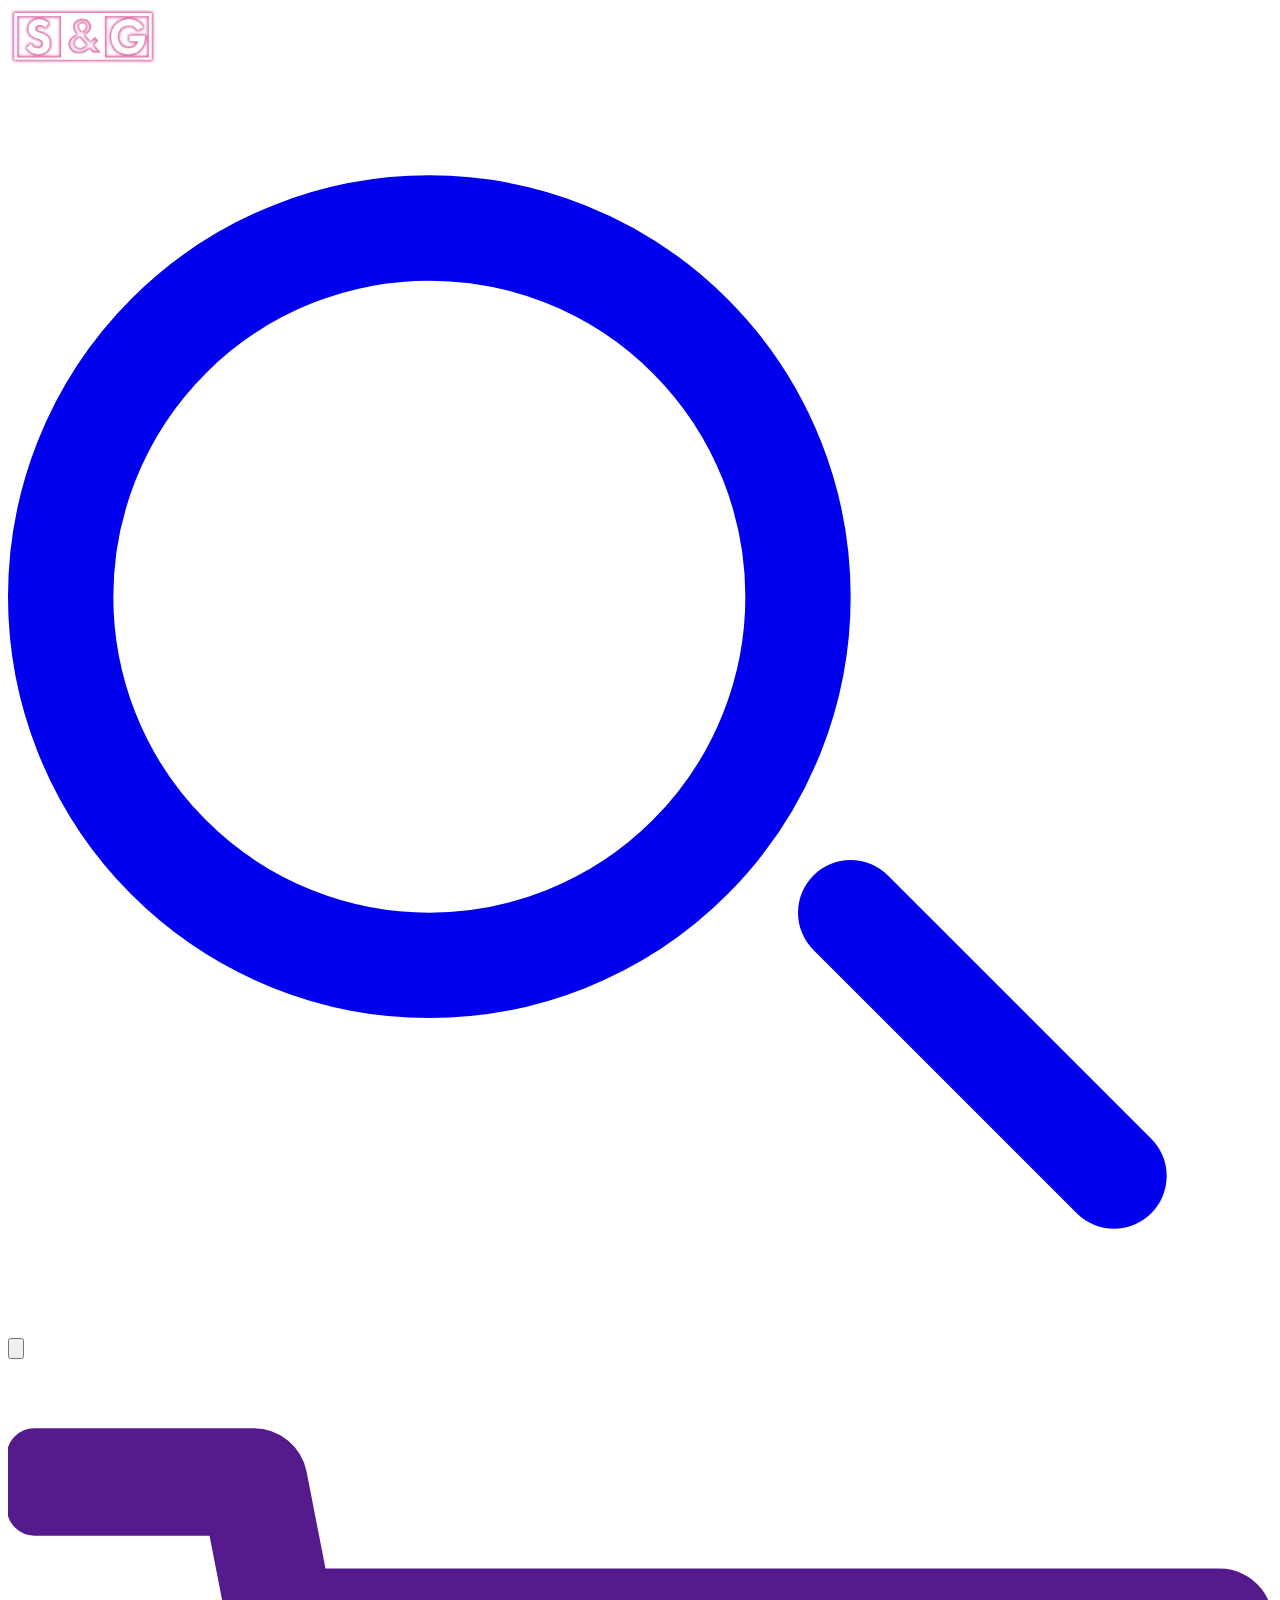
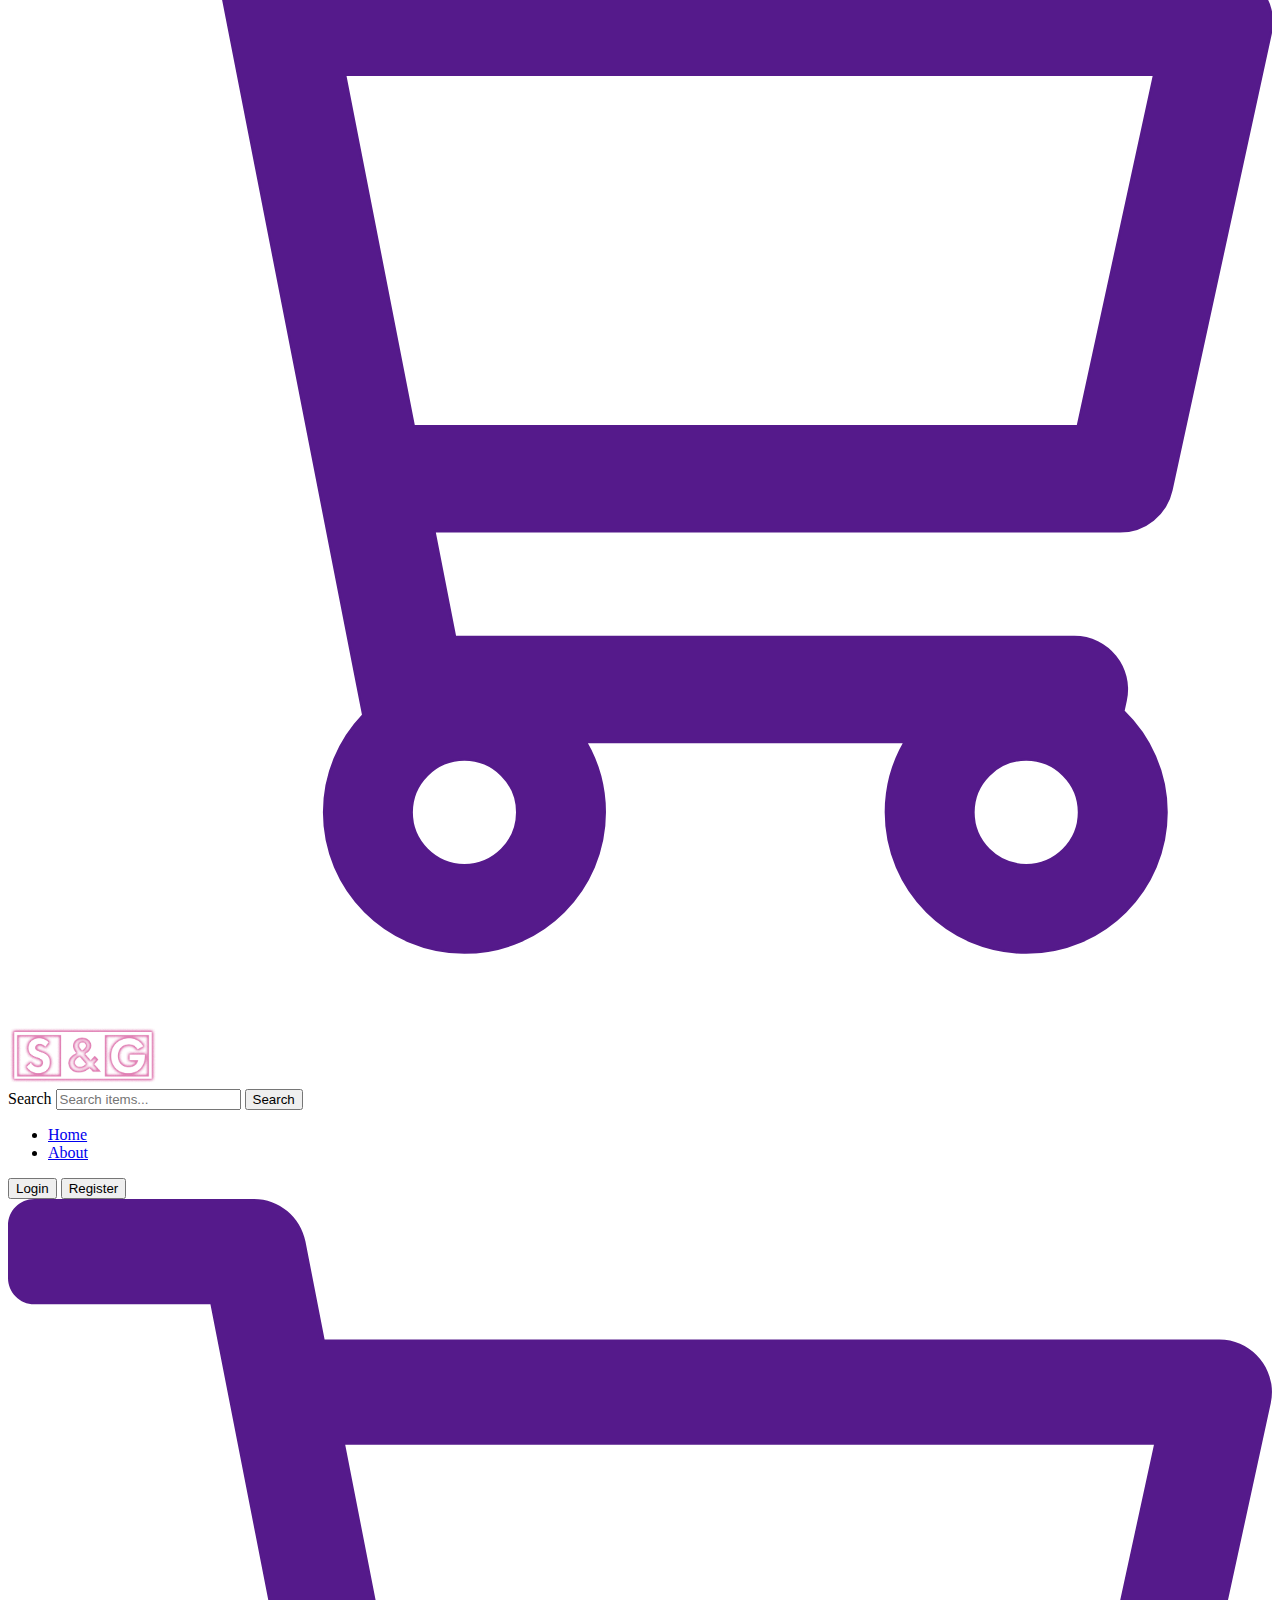
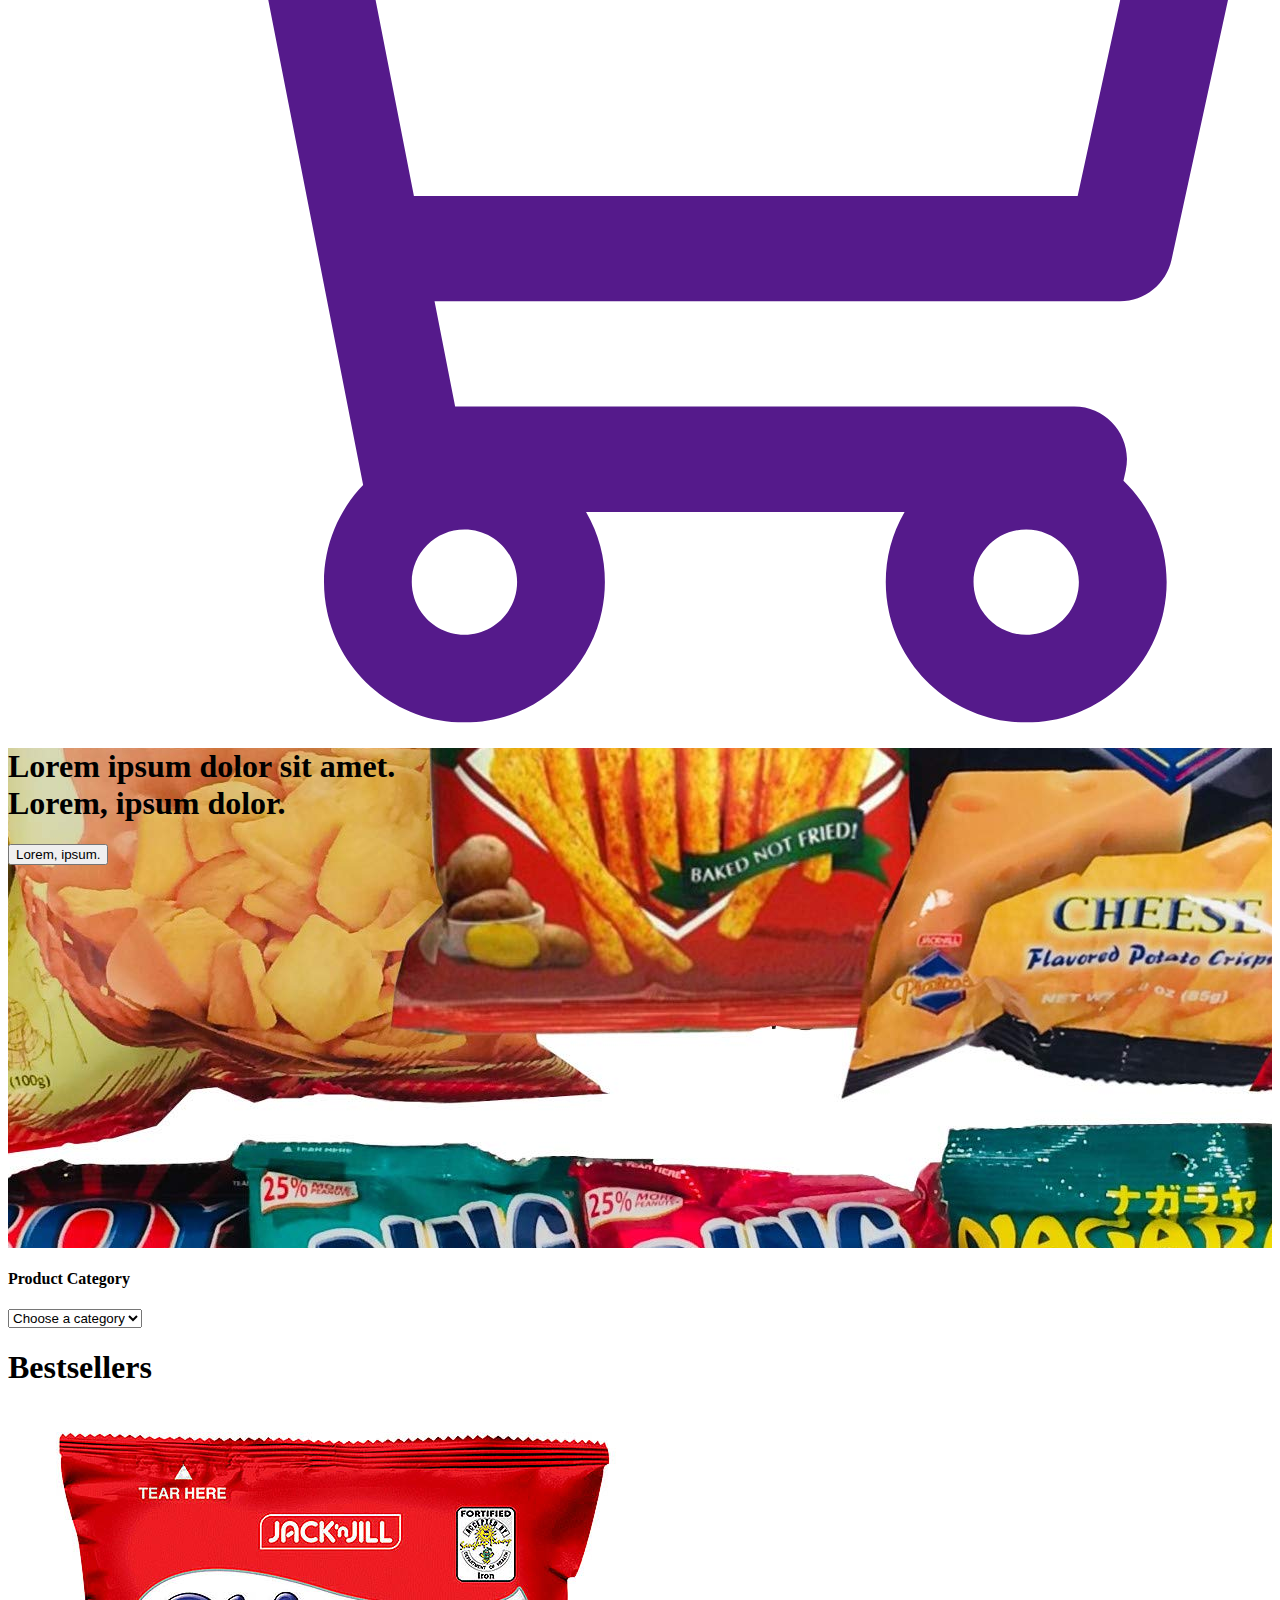
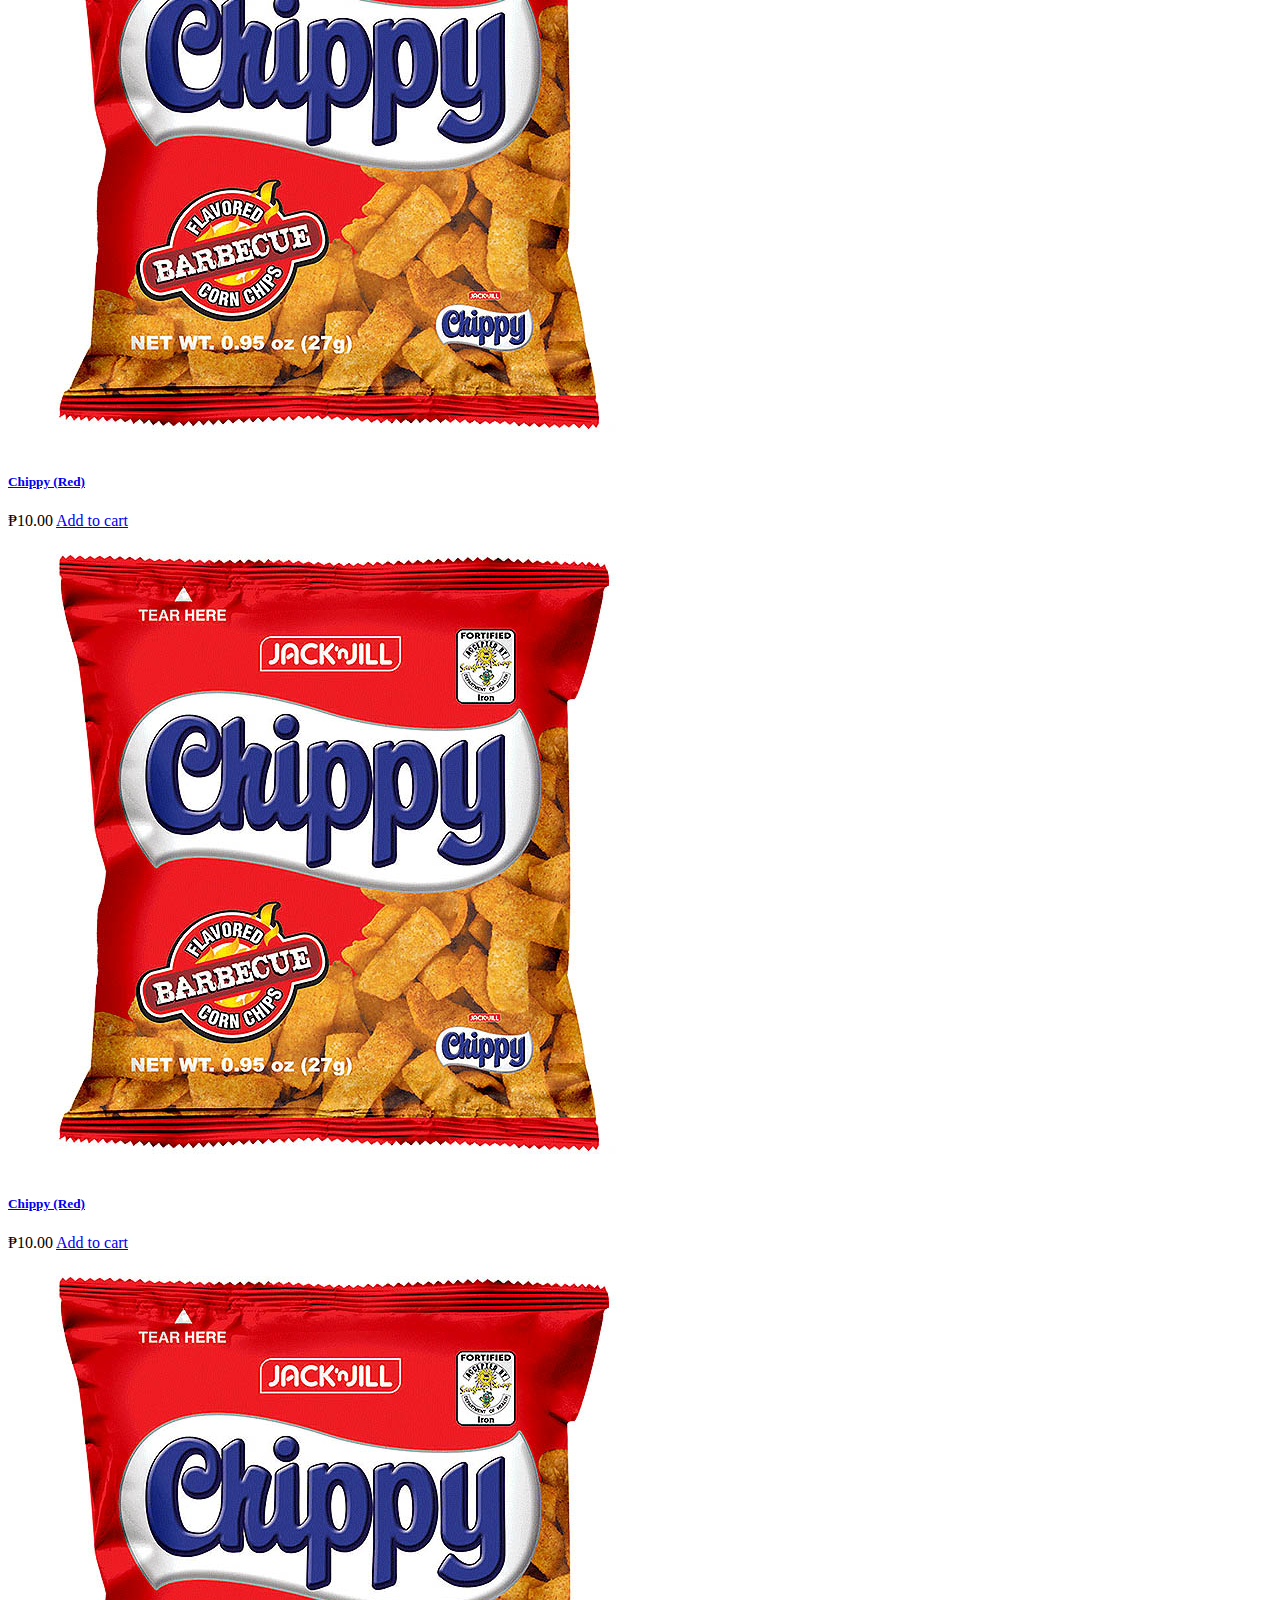
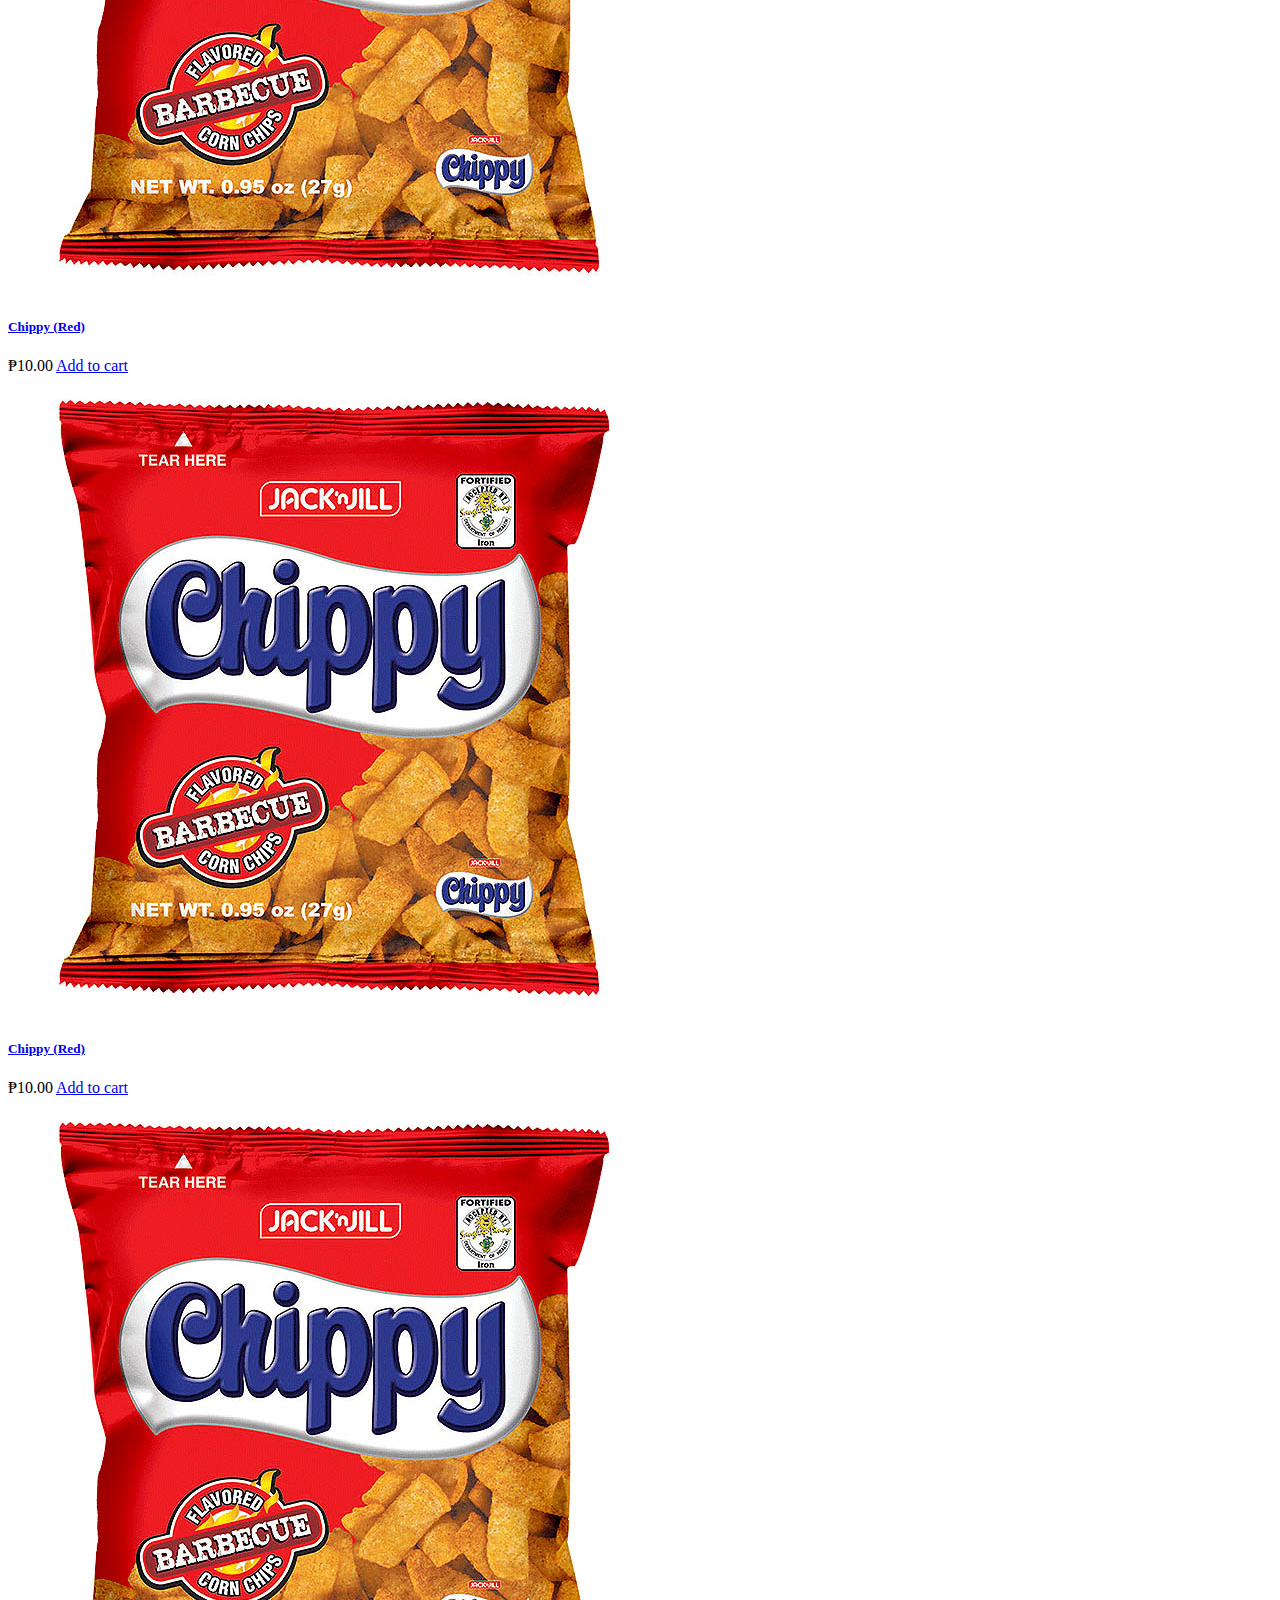
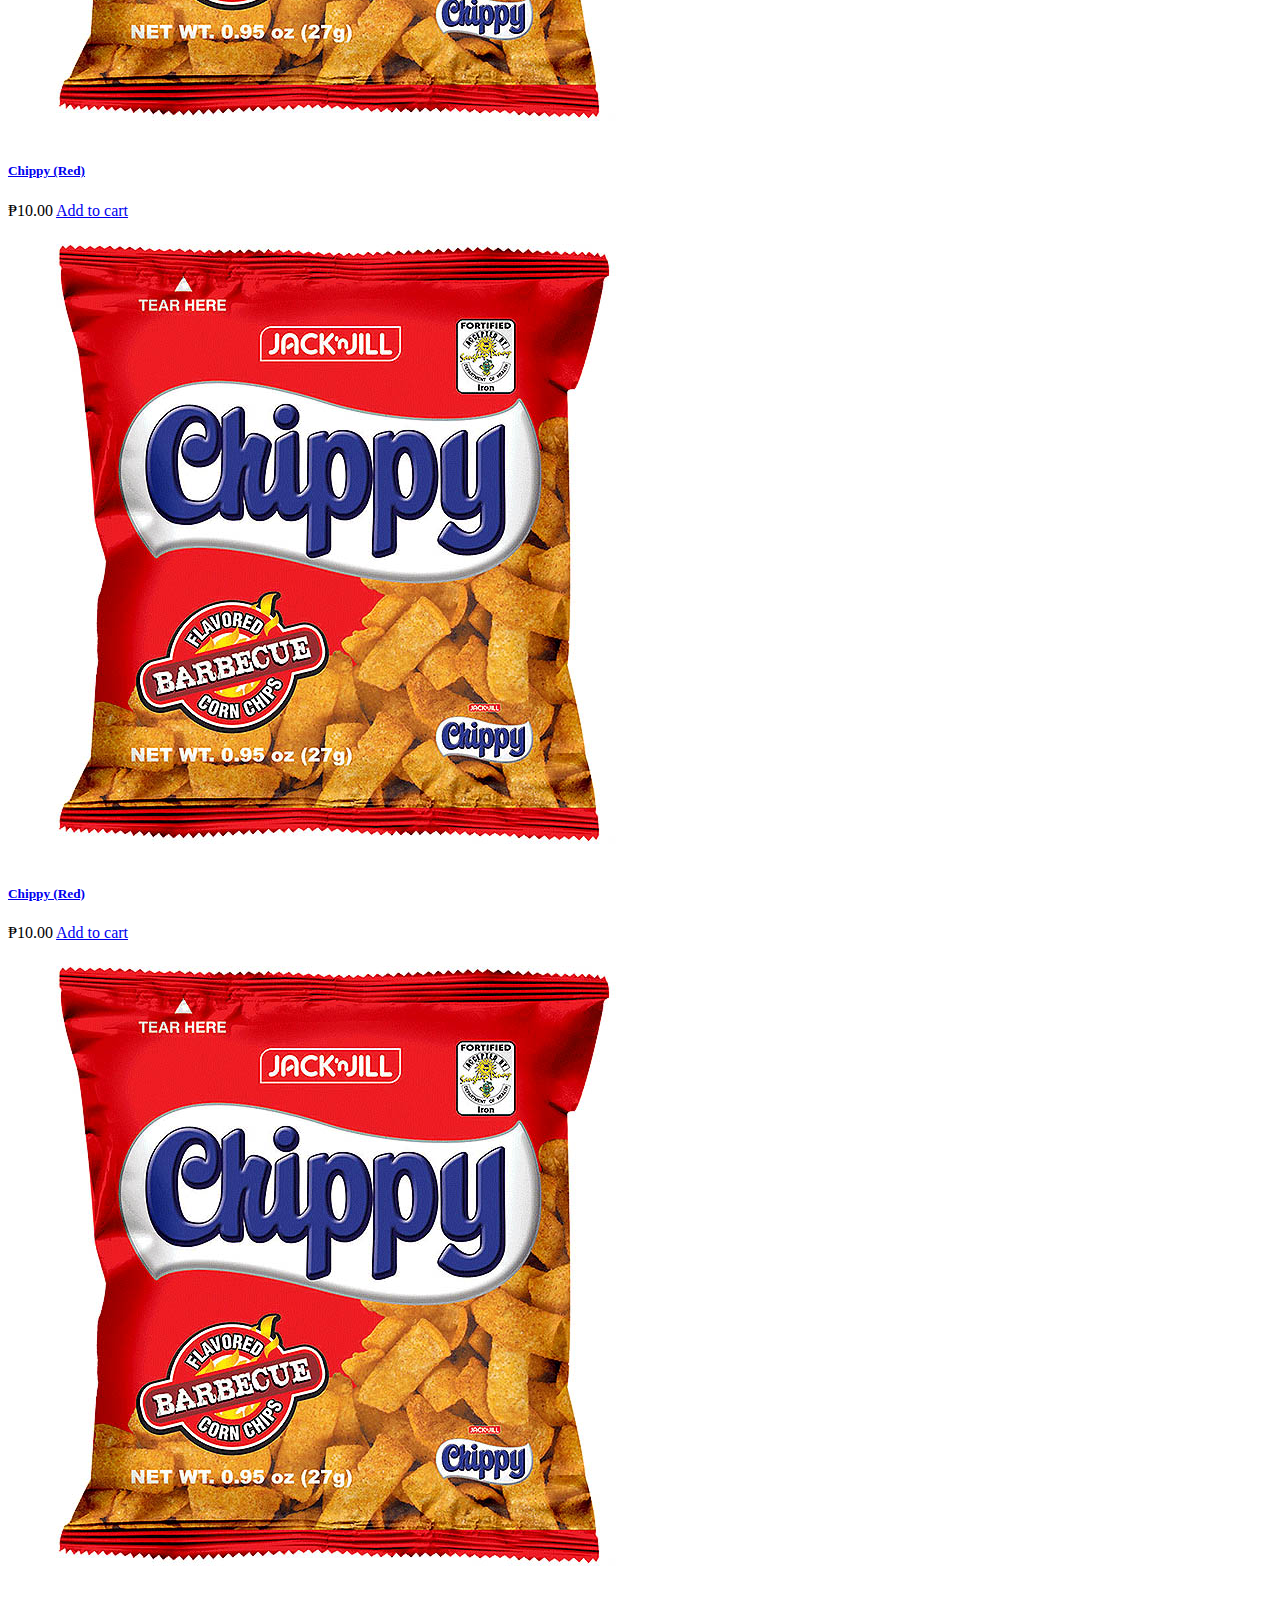
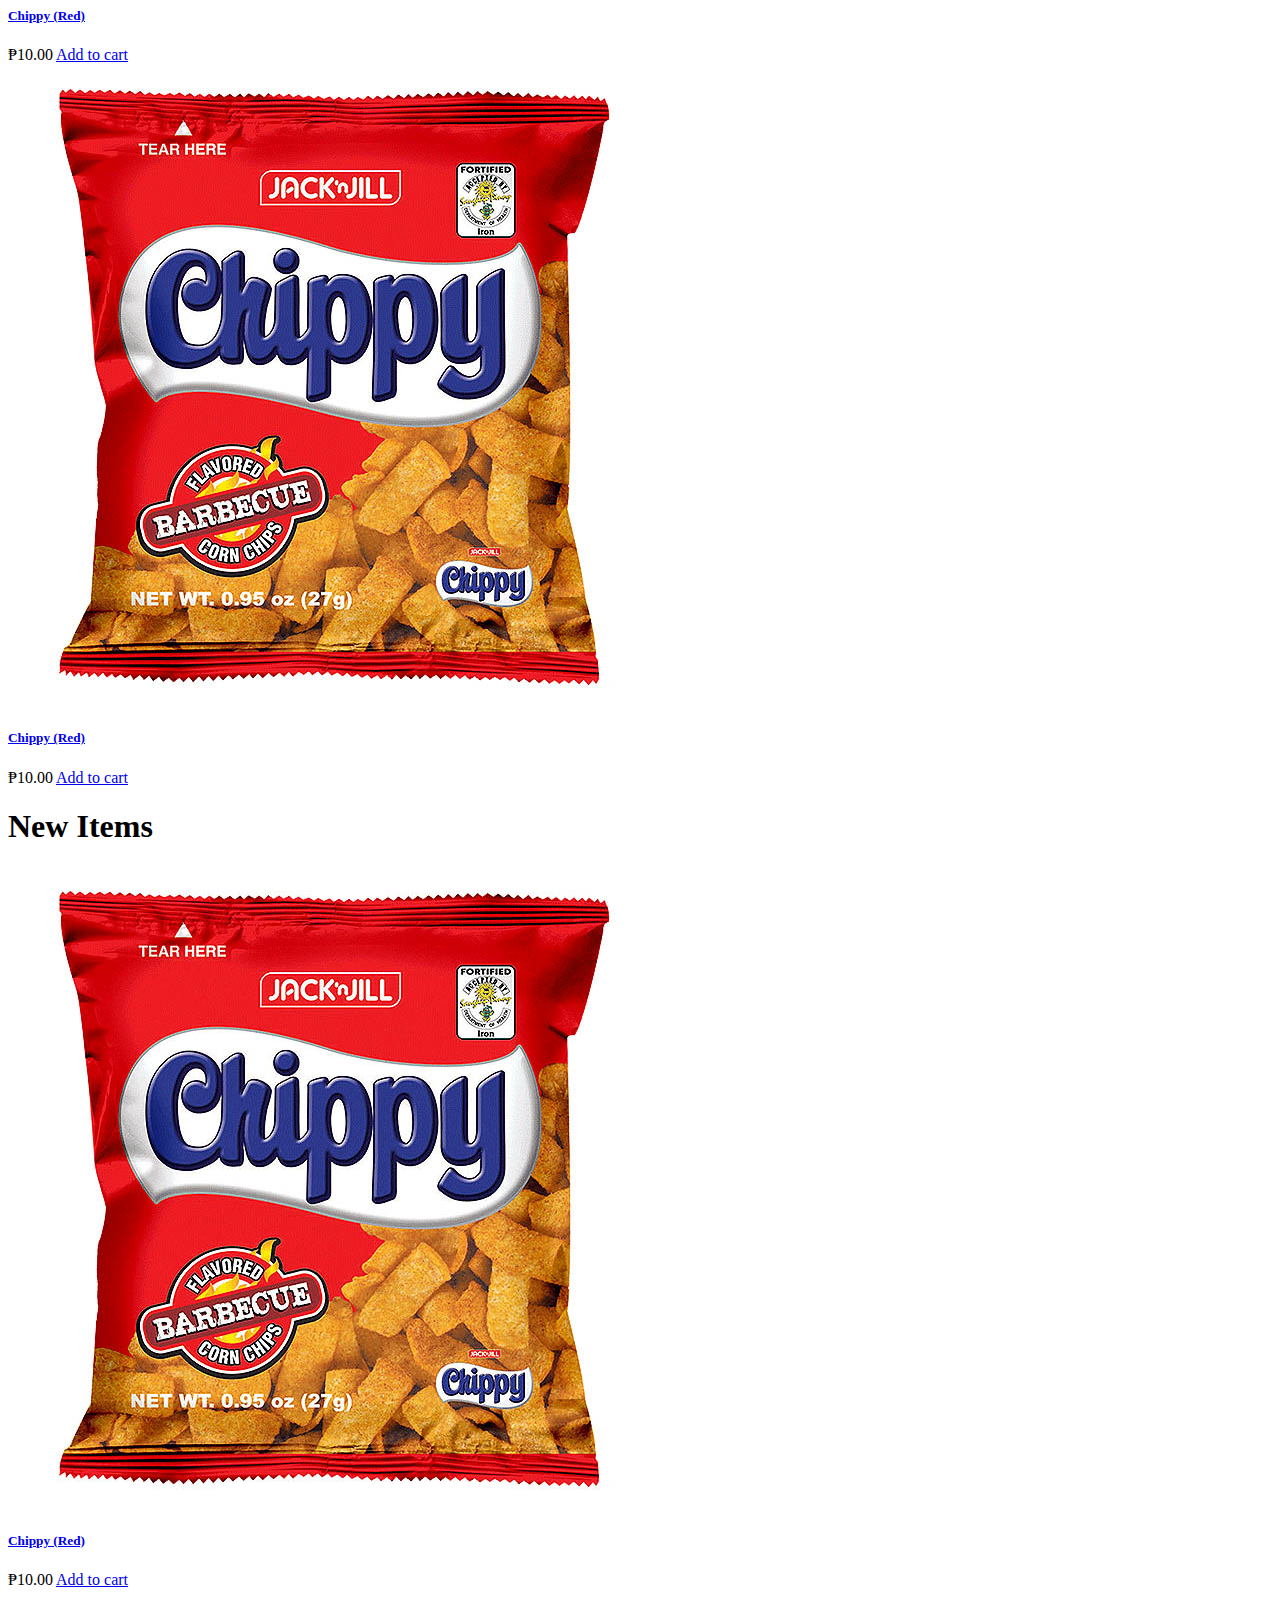
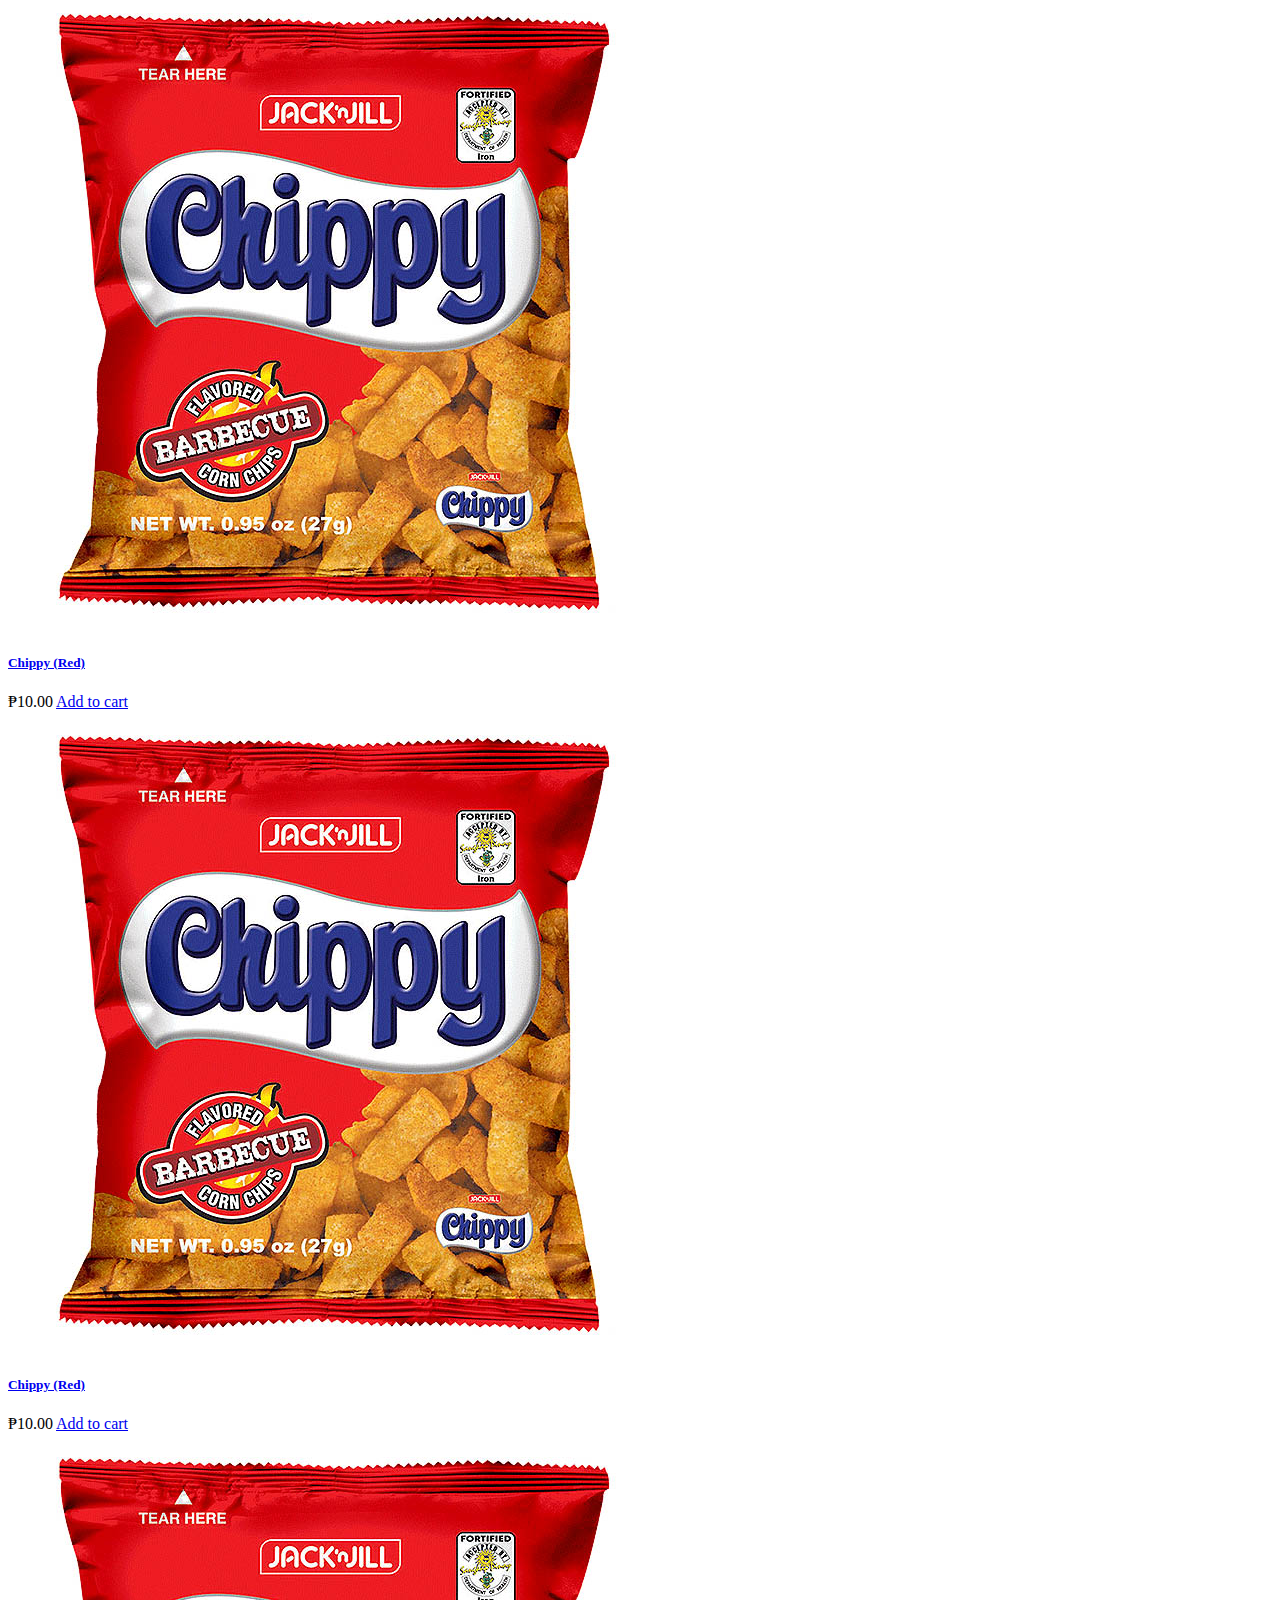
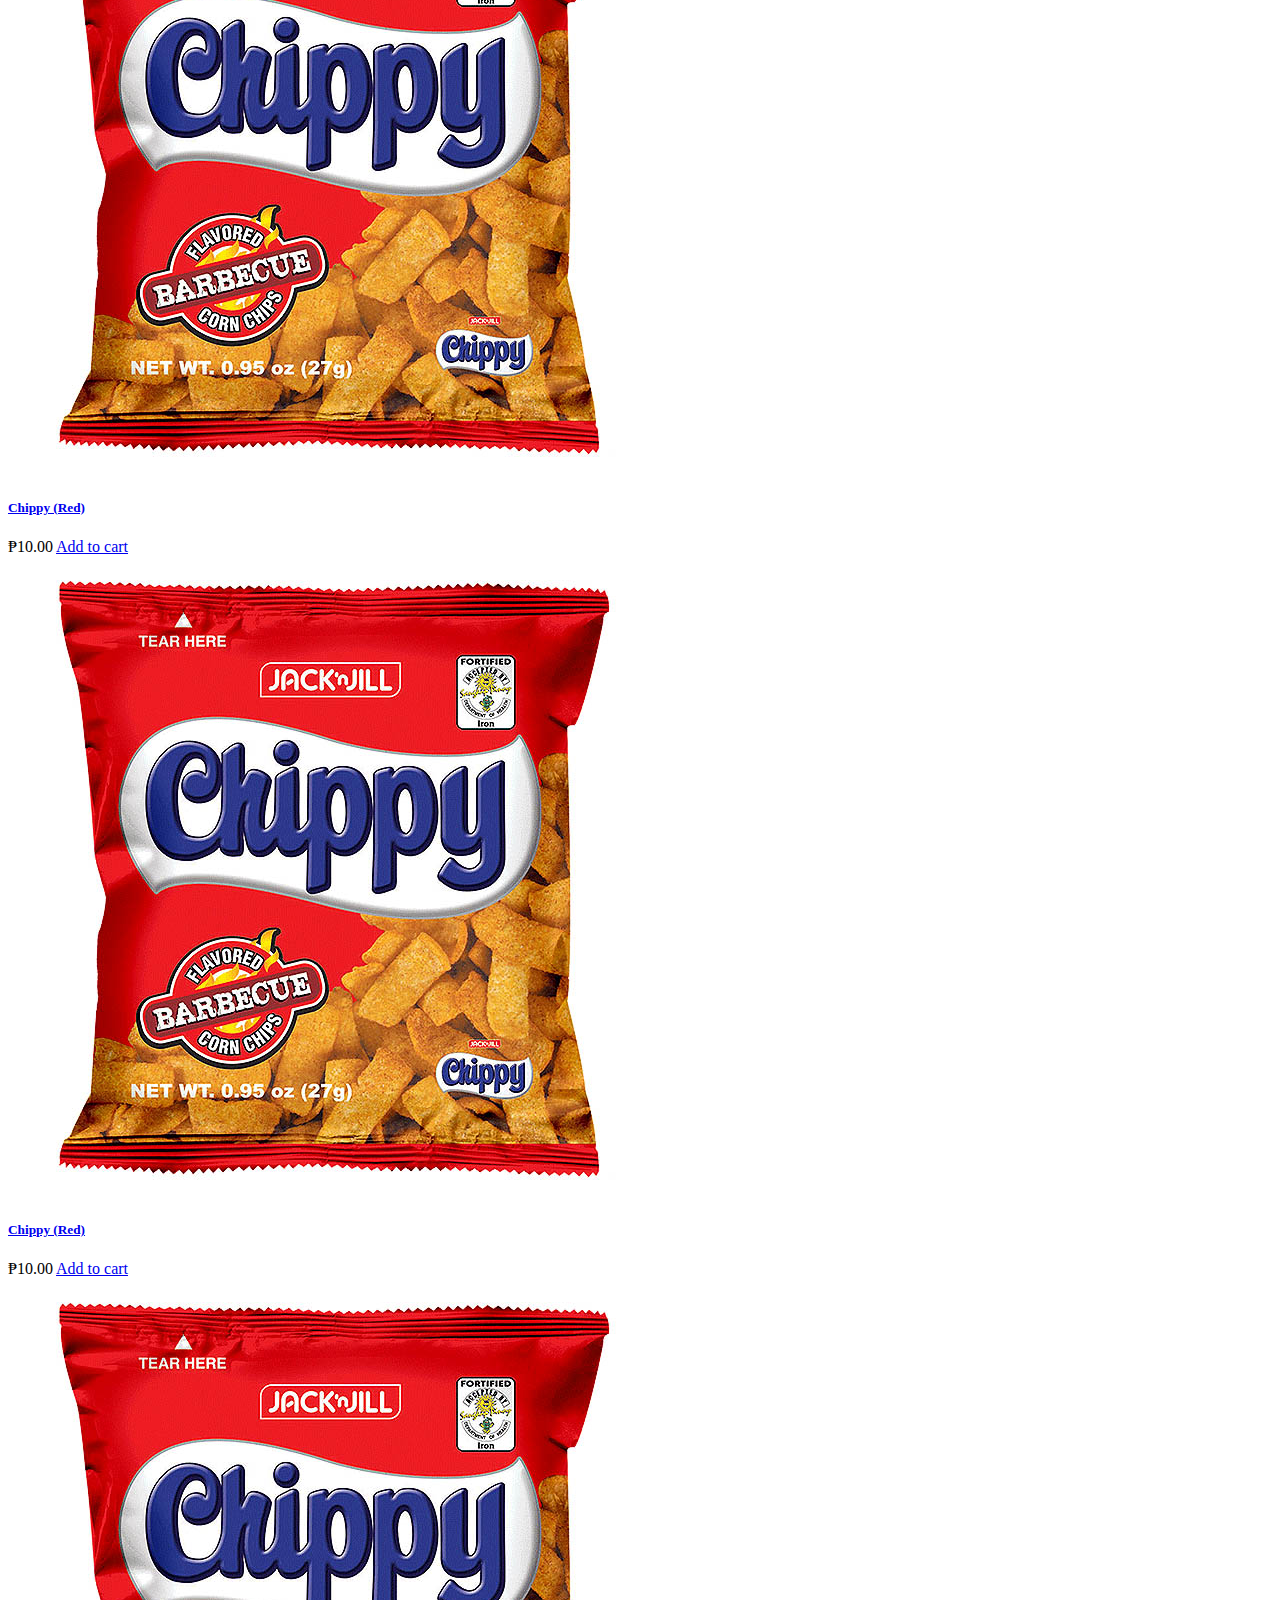
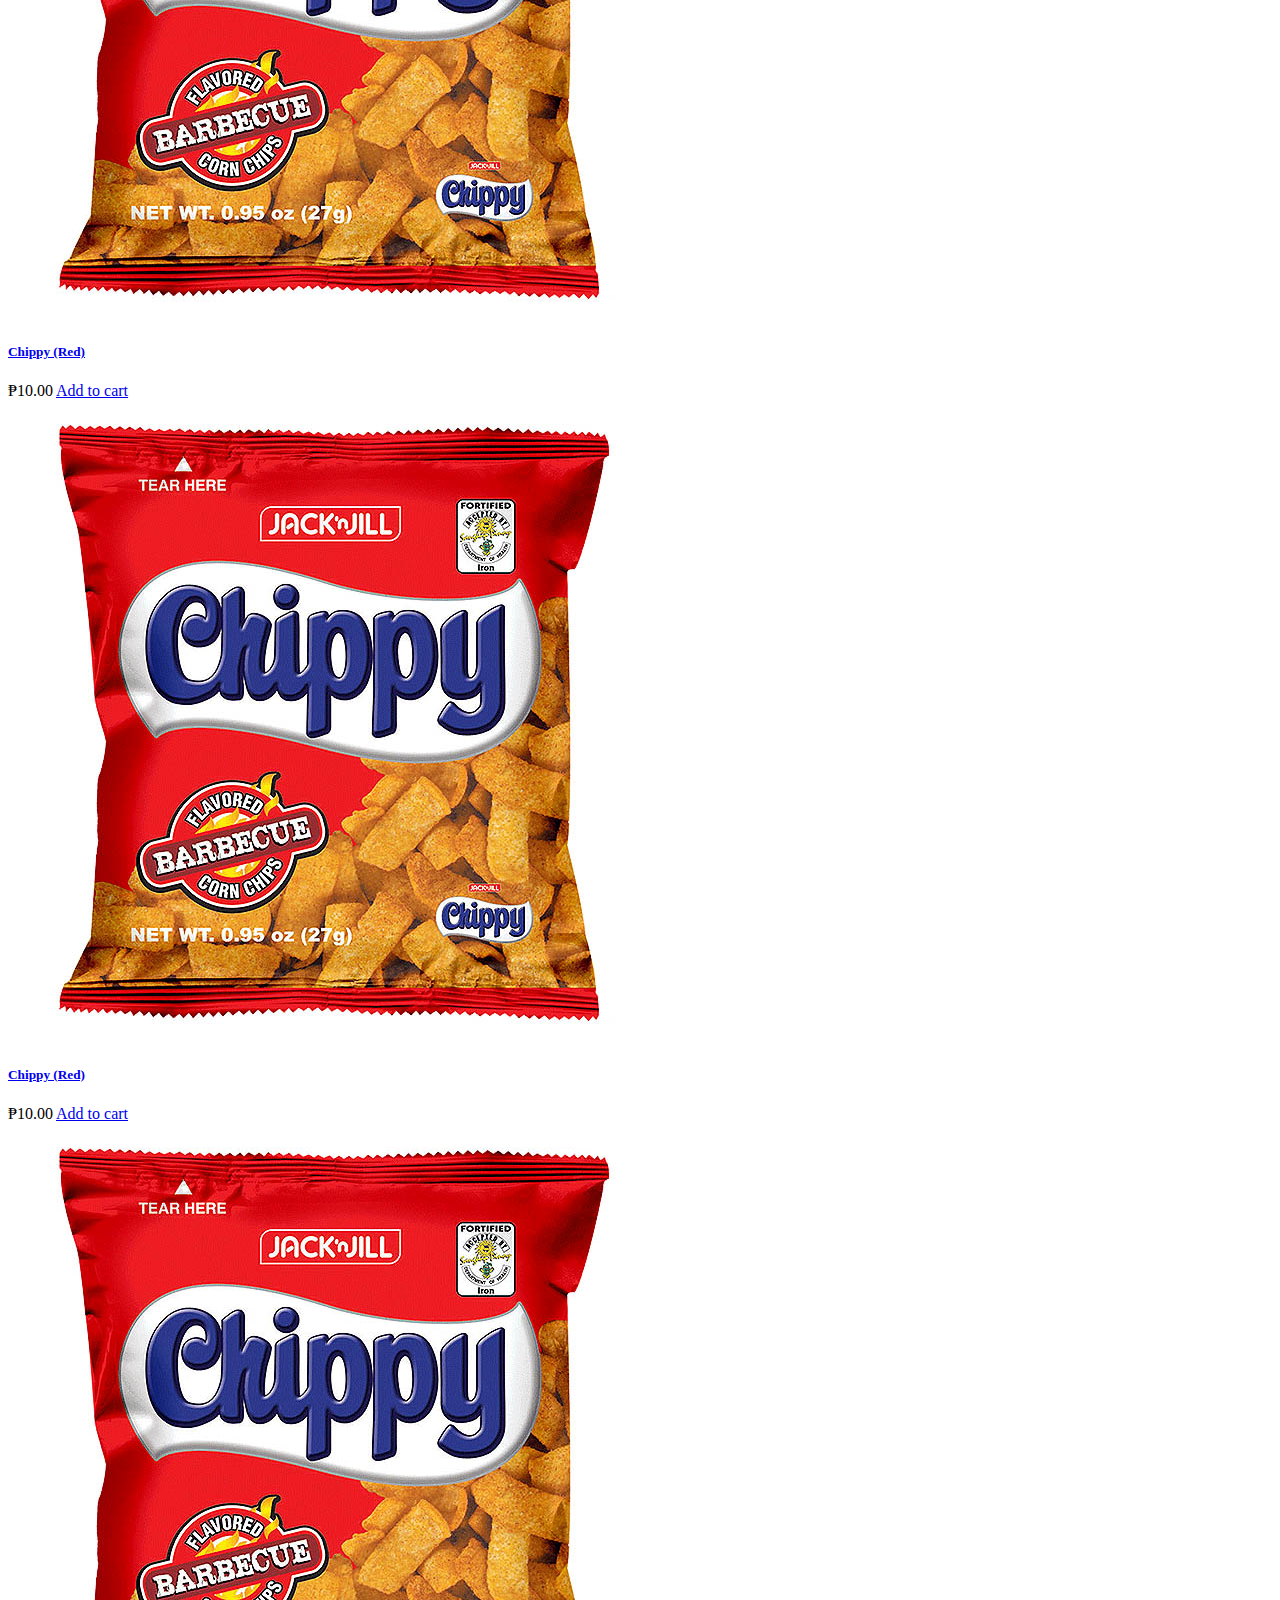
==== commit 0baf4b43: "initial commit" ====
--- a/index.html
+++ b/index.html
@@ -286,92 +286,50 @@
         Bestsellers
       </h1>
     </div>
-    <div class="flex container mx-auto">
-      <div
-        class="m-5 w-full max-w-sm bg-white border border-gray-200 rounded-lg shadow dark:bg-gray-800 dark:border-gray-700"
-      >
-        <a href="/product.html">
-          <img
-            class="p-8 rounded-t-lg"
-            src="./images/4800016642029.jpg"
-            alt="product image"
-          />
-        </a>
-        <div class="px-5 pb-5">
-          <a href="#">
-            <h5
-              class="text-xl font-semibold tracking-tight text-gray-900 dark:text-white"
-            >
-              Chippy (Red)
-            </h5>
+    <div class="container my-12 mx-auto px-4 md:px-12">
+      <div class="flex flex-wrap -mx-1 lg:-mx-4">
+  <div class="my-1 px-1 w-full md:w-1/2 lg:my-4 lg:px-4 lg:w-1/4">
+              <article class="overflow-hidden rounded-lg shadow-lg">
+                  <a href="#">
+                      <img alt="Placeholder" class="block h-auto w-full" src="/images/4800016642029.jpg">
+                  </a>
+                  <div class="px-5 pb-5">
+                    <a href="#">
+                      <h5
+                        class="text-xl font-semibold tracking-tight text-gray-900 dark:text-white"
+                      >
+                        Chippy (Red)
+                      </h5>
+                    </a>
+                    </div>
+                  <div class="flex items-center justify-between p-5">
+                    <span class="text-3xl font-bold text-gray-900 dark:text-white"
+                      >₱10.00</span
+                    >
+                    <a
+                      href="#"
+                      class="text-white bg-red-300 hover:bg-red-800 focus:ring-4 focus:outline-none focus:ring-red-300 font-medium rounded-lg text-sm px-5 py-2.5 text-center dark:bg-red-600 dark:hover:bg-red-700 dark:focus:ring-red-800"
+                      >Add to cart</a
+                    >
+                  </div>
+  
+              </article>
+    </div>
+    <div class="my-1 px-1 w-full md:w-1/2 lg:my-4 lg:px-4 lg:w-1/4">
+      <article class="overflow-hidden rounded-lg shadow-lg">
+          <a href="./product.html">
+              <img alt="Placeholder" class="block h-auto w-full" src="/images/4800016642029.jpg">
           </a>
-          <div class="flex items-center mt-2.5 mb-5">
-            <svg
-              xmlns="http://www.w3.org/2000/svg"
-              width="16"
-              height="16"
-              fill="currentColor"
-              class="w-4 mr-1 text-red-300 dark:text-gray-400 bi bi-star"
-              viewBox="0 0 16 16"
-            >
-              <path
-                d="M2.866 14.85c-.078.444.36.791.746.593l4.39-2.256 4.389 2.256c.386.198.824-.149.746-.592l-.83-4.73 3.522-3.356c.33-.314.16-.888-.282-.95l-4.898-.696L8.465.792a.513.513 0 0 0-.927 0L5.354 5.12l-4.898.696c-.441.062-.612.636-.283.95l3.523 3.356-.83 4.73zm4.905-2.767-3.686 1.894.694-3.957a.565.565 0 0 0-.163-.505L1.71 6.745l4.052-.576a.525.525 0 0 0 .393-.288L8 2.223l1.847 3.658a.525.525 0 0 0 .393.288l4.052.575-2.906 2.77a.565.565 0 0 0-.163.506l.694 3.957-3.686-1.894a.503.503 0 0 0-.461 0z"
-              />
-            </svg>
-            <svg
-              xmlns="http://www.w3.org/2000/svg"
-              width="16"
-              height="16"
-              fill="currentColor"
-              class="w-4 mr-1 text-red-300 dark:text-gray-400 bi bi-star"
-              viewBox="0 0 16 16"
-            >
-              <path
-                d="M2.866 14.85c-.078.444.36.791.746.593l4.39-2.256 4.389 2.256c.386.198.824-.149.746-.592l-.83-4.73 3.522-3.356c.33-.314.16-.888-.282-.95l-4.898-.696L8.465.792a.513.513 0 0 0-.927 0L5.354 5.12l-4.898.696c-.441.062-.612.636-.283.95l3.523 3.356-.83 4.73zm4.905-2.767-3.686 1.894.694-3.957a.565.565 0 0 0-.163-.505L1.71 6.745l4.052-.576a.525.525 0 0 0 .393-.288L8 2.223l1.847 3.658a.525.525 0 0 0 .393.288l4.052.575-2.906 2.77a.565.565 0 0 0-.163.506l.694 3.957-3.686-1.894a.503.503 0 0 0-.461 0z"
-              />
-            </svg>
-            <svg
-              xmlns="http://www.w3.org/2000/svg"
-              width="16"
-              height="16"
-              fill="currentColor"
-              class="w-4 mr-1 text-red-300 dark:text-gray-400 bi bi-star"
-              viewBox="0 0 16 16"
-            >
-              <path
-                d="M2.866 14.85c-.078.444.36.791.746.593l4.39-2.256 4.389 2.256c.386.198.824-.149.746-.592l-.83-4.73 3.522-3.356c.33-.314.16-.888-.282-.95l-4.898-.696L8.465.792a.513.513 0 0 0-.927 0L5.354 5.12l-4.898.696c-.441.062-.612.636-.283.95l3.523 3.356-.83 4.73zm4.905-2.767-3.686 1.894.694-3.957a.565.565 0 0 0-.163-.505L1.71 6.745l4.052-.576a.525.525 0 0 0 .393-.288L8 2.223l1.847 3.658a.525.525 0 0 0 .393.288l4.052.575-2.906 2.77a.565.565 0 0 0-.163.506l.694 3.957-3.686-1.894a.503.503 0 0 0-.461 0z"
-              />
-            </svg>
-            <svg
-              xmlns="http://www.w3.org/2000/svg"
-              width="16"
-              height="16"
-              fill="currentColor"
-              class="w-4 mr-1 text-red-300 dark:text-gray-400 bi bi-star"
-              viewBox="0 0 16 16"
-            >
-              <path
-                d="M2.866 14.85c-.078.444.36.791.746.593l4.39-2.256 4.389 2.256c.386.198.824-.149.746-.592l-.83-4.73 3.522-3.356c.33-.314.16-.888-.282-.95l-4.898-.696L8.465.792a.513.513 0 0 0-.927 0L5.354 5.12l-4.898.696c-.441.062-.612.636-.283.95l3.523 3.356-.83 4.73zm4.905-2.767-3.686 1.894.694-3.957a.565.565 0 0 0-.163-.505L1.71 6.745l4.052-.576a.525.525 0 0 0 .393-.288L8 2.223l1.847 3.658a.525.525 0 0 0 .393.288l4.052.575-2.906 2.77a.565.565 0 0 0-.163.506l.694 3.957-3.686-1.894a.503.503 0 0 0-.461 0z"
-              />
-            </svg>
-            <svg
-              xmlns="http://www.w3.org/2000/svg"
-              width="16"
-              height="16"
-              fill="currentColor"
-              class="w-4 mr-1 text-red-300 dark:text-gray-400 bi bi-star"
-              viewBox="0 0 16 16"
-            >
-              <path
-                d="M2.866 14.85c-.078.444.36.791.746.593l4.39-2.256 4.389 2.256c.386.198.824-.149.746-.592l-.83-4.73 3.522-3.356c.33-.314.16-.888-.282-.95l-4.898-.696L8.465.792a.513.513 0 0 0-.927 0L5.354 5.12l-4.898.696c-.441.062-.612.636-.283.95l3.523 3.356-.83 4.73zm4.905-2.767-3.686 1.894.694-3.957a.565.565 0 0 0-.163-.505L1.71 6.745l4.052-.576a.525.525 0 0 0 .393-.288L8 2.223l1.847 3.658a.525.525 0 0 0 .393.288l4.052.575-2.906 2.77a.565.565 0 0 0-.163.506l.694 3.957-3.686-1.894a.503.503 0 0 0-.461 0z"
-              />
-            </svg>
-            <span
-              class="bg-blue-100 text-blue-800 text-xs font-semibold mr-2 px-2.5 py-0.5 rounded dark:bg-blue-200 dark:text-blue-800 ml-3"
-              >5.0</span
-            >
-          </div>
-          <div class="flex items-center justify-between">
+          <div class="px-5 pb-5">
+            <a href="/product.html">
+              <h5
+                class="text-xl font-semibold tracking-tight text-gray-900 dark:text-white"
+              >
+                Chippy (Red)
+              </h5>
+            </a>
+            </div>
+          <div class="flex items-center justify-between p-5">
             <span class="text-3xl font-bold text-gray-900 dark:text-white"
               >₱10.00</span
             >
@@ -381,93 +339,226 @@
               >Add to cart</a
             >
           </div>
-        </div>
-      </div>
-      <div
-        class="m-5 w-full max-w-sm bg-white border border-gray-200 rounded-lg shadow dark:bg-gray-800 dark:border-gray-700"
+
+      </article>
+</div>
+<div class="my-1 px-1 w-full md:w-1/2 lg:my-4 lg:px-4 lg:w-1/4">
+  <article class="overflow-hidden rounded-lg shadow-lg">
+      <a href="#">
+          <img alt="Placeholder" class="block h-auto w-full" src="/images/4800016642029.jpg">
+      </a>
+      <div class="px-5 pb-5">
+        <a href="#">
+          <h5
+            class="text-xl font-semibold tracking-tight text-gray-900 dark:text-white"
+          >
+            Chippy (Red)
+          </h5>
+        </a>
+        </div>
+      <div class="flex items-center justify-between p-5">
+        <span class="text-3xl font-bold text-gray-900 dark:text-white"
+          >₱10.00</span
+        >
+        <a
+          href="#"
+          class="text-white bg-red-300 hover:bg-red-800 focus:ring-4 focus:outline-none focus:ring-red-300 font-medium rounded-lg text-sm px-5 py-2.5 text-center dark:bg-red-600 dark:hover:bg-red-700 dark:focus:ring-red-800"
+          >Add to cart</a
+        >
+      </div>
+
+  </article>
+</div>
+<div class="my-1 px-1 w-full md:w-1/2 lg:my-4 lg:px-4 lg:w-1/4">
+  <article class="overflow-hidden rounded-lg shadow-lg">
+      <a href="#">
+          <img alt="Placeholder" class="block h-auto w-full" src="/images/4800016642029.jpg">
+      </a>
+      <div class="px-5 pb-5">
+        <a href="#">
+          <h5
+            class="text-xl font-semibold tracking-tight text-gray-900 dark:text-white"
+          >
+            Chippy (Red)
+          </h5>
+        </a>
+        </div>
+      <div class="flex items-center justify-between p-5">
+        <span class="text-3xl font-bold text-gray-900 dark:text-white"
+          >₱10.00</span
+        >
+        <a
+          href="#"
+          class="text-white bg-red-300 hover:bg-red-800 focus:ring-4 focus:outline-none focus:ring-red-300 font-medium rounded-lg text-sm px-5 py-2.5 text-center dark:bg-red-600 dark:hover:bg-red-700 dark:focus:ring-red-800"
+          >Add to cart</a
+        >
+      </div>
+
+  </article>
+</div>
+<div class="my-1 px-1 w-full md:w-1/2 lg:my-4 lg:px-4 lg:w-1/4">
+  <article class="overflow-hidden rounded-lg shadow-lg">
+      <a href="#">
+          <img alt="Placeholder" class="block h-auto w-full" src="/images/4800016642029.jpg">
+      </a>
+      <div class="px-5 pb-5">
+        <a href="#">
+          <h5
+            class="text-xl font-semibold tracking-tight text-gray-900 dark:text-white"
+          >
+            Chippy (Red)
+          </h5>
+        </a>
+        </div>
+      <div class="flex items-center justify-between p-5">
+        <span class="text-3xl font-bold text-gray-900 dark:text-white"
+          >₱10.00</span
+        >
+        <a
+          href="#"
+          class="text-white bg-red-300 hover:bg-red-800 focus:ring-4 focus:outline-none focus:ring-red-300 font-medium rounded-lg text-sm px-5 py-2.5 text-center dark:bg-red-600 dark:hover:bg-red-700 dark:focus:ring-red-800"
+          >Add to cart</a
+        >
+      </div>
+
+  </article>
+</div>
+<div class="my-1 px-1 w-full md:w-1/2 lg:my-4 lg:px-4 lg:w-1/4">
+  <article class="overflow-hidden rounded-lg shadow-lg">
+      <a href="#">
+          <img alt="Placeholder" class="block h-auto w-full" src="/images/4800016642029.jpg">
+      </a>
+      <div class="px-5 pb-5">
+        <a href="#">
+          <h5
+            class="text-xl font-semibold tracking-tight text-gray-900 dark:text-white"
+          >
+            Chippy (Red)
+          </h5>
+        </a>
+        </div>
+      <div class="flex items-center justify-between p-5">
+        <span class="text-3xl font-bold text-gray-900 dark:text-white"
+          >₱10.00</span
+        >
+        <a
+          href="#"
+          class="text-white bg-red-300 hover:bg-red-800 focus:ring-4 focus:outline-none focus:ring-red-300 font-medium rounded-lg text-sm px-5 py-2.5 text-center dark:bg-red-600 dark:hover:bg-red-700 dark:focus:ring-red-800"
+          >Add to cart</a
+        >
+      </div>
+
+  </article>
+</div>
+<div class="my-1 px-1 w-full md:w-1/2 lg:my-4 lg:px-4 lg:w-1/4">
+  <article class="overflow-hidden rounded-lg shadow-lg">
+      <a href="#">
+          <img alt="Placeholder" class="block h-auto w-full" src="/images/4800016642029.jpg">
+      </a>
+      <div class="px-5 pb-5">
+        <a href="#">
+          <h5
+            class="text-xl font-semibold tracking-tight text-gray-900 dark:text-white"
+          >
+            Chippy (Red)
+          </h5>
+        </a>
+        </div>
+      <div class="flex items-center justify-between p-5">
+        <span class="text-3xl font-bold text-gray-900 dark:text-white"
+          >₱10.00</span
+        >
+        <a
+          href="#"
+          class="text-white bg-red-300 hover:bg-red-800 focus:ring-4 focus:outline-none focus:ring-red-300 font-medium rounded-lg text-sm px-5 py-2.5 text-center dark:bg-red-600 dark:hover:bg-red-700 dark:focus:ring-red-800"
+          >Add to cart</a
+        >
+      </div>
+
+  </article>
+</div>
+<div class="my-1 px-1 w-full md:w-1/2 lg:my-4 lg:px-4 lg:w-1/4">
+  <article class="overflow-hidden rounded-lg shadow-lg">
+      <a href="#">
+          <img alt="Placeholder" class="block h-auto w-full" src="/images/4800016642029.jpg">
+      </a>
+      <div class="px-5 pb-5">
+        <a href="#">
+          <h5
+            class="text-xl font-semibold tracking-tight text-gray-900 dark:text-white"
+          >
+            Chippy (Red)
+          </h5>
+        </a>
+        </div>
+      <div class="flex items-center justify-between p-5">
+        <span class="text-3xl font-bold text-gray-900 dark:text-white"
+          >₱10.00</span
+        >
+        <a
+          href="#"
+          class="text-white bg-red-300 hover:bg-red-800 focus:ring-4 focus:outline-none focus:ring-red-300 font-medium rounded-lg text-sm px-5 py-2.5 text-center dark:bg-red-600 dark:hover:bg-red-700 dark:focus:ring-red-800"
+          >Add to cart</a
+        >
+      </div>
+
+  </article>
+</div>
+      </div>
+  </div>
+
+    <!-- New Arrival -->
+    <div class="container mx-auto">
+      <h1
+        class="m-5 font-bold leading-none tracking-tight text-gray-900 md:text-5xl lg:text-3xl dark:text-white"
       >
-        <a href="#">
-          <img
-            class="p-8 rounded-t-lg"
-            src="./images/4800016642029.jpg"
-            alt="product image"
-          />
-        </a>
-        <div class="px-5 pb-5">
+        New Items
+      </h1>
+    </div>
+    <div class="container my-12 mx-auto px-4 md:px-12">
+      <div class="flex flex-wrap -mx-1 lg:-mx-4">
+  <div class="my-1 px-1 w-full md:w-1/2 lg:my-4 lg:px-4 lg:w-1/4">
+              <article class="overflow-hidden rounded-lg shadow-lg">
+                  <a href="#">
+                      <img alt="Placeholder" class="block h-auto w-full" src="/images/4800016642029.jpg">
+                  </a>
+                  <div class="px-5 pb-5">
+                    <a href="#">
+                      <h5
+                        class="text-xl font-semibold tracking-tight text-gray-900 dark:text-white"
+                      >
+                        Chippy (Red)
+                      </h5>
+                    </a>
+                    </div>
+                  <div class="flex items-center justify-between p-5">
+                    <span class="text-3xl font-bold text-gray-900 dark:text-white"
+                      >₱10.00</span
+                    >
+                    <a
+                      href="#"
+                      class="text-white bg-red-300 hover:bg-red-800 focus:ring-4 focus:outline-none focus:ring-red-300 font-medium rounded-lg text-sm px-5 py-2.5 text-center dark:bg-red-600 dark:hover:bg-red-700 dark:focus:ring-red-800"
+                      >Add to cart</a
+                    >
+                  </div>
+  
+              </article>
+    </div>
+    <div class="my-1 px-1 w-full md:w-1/2 lg:my-4 lg:px-4 lg:w-1/4">
+      <article class="overflow-hidden rounded-lg shadow-lg">
           <a href="#">
-            <h5
-              class="text-xl font-semibold tracking-tight text-gray-900 dark:text-white"
-            >
-              Chippy (Red)
-            </h5>
+              <img alt="Placeholder" class="block h-auto w-full" src="/images/4800016642029.jpg">
           </a>
-          <div class="flex items-center mt-2.5 mb-5">
-            <svg
-              xmlns="http://www.w3.org/2000/svg"
-              width="16"
-              height="16"
-              fill="currentColor"
-              class="w-4 mr-1 text-red-300 dark:text-gray-400 bi bi-star"
-              viewBox="0 0 16 16"
-            >
-              <path
-                d="M2.866 14.85c-.078.444.36.791.746.593l4.39-2.256 4.389 2.256c.386.198.824-.149.746-.592l-.83-4.73 3.522-3.356c.33-.314.16-.888-.282-.95l-4.898-.696L8.465.792a.513.513 0 0 0-.927 0L5.354 5.12l-4.898.696c-.441.062-.612.636-.283.95l3.523 3.356-.83 4.73zm4.905-2.767-3.686 1.894.694-3.957a.565.565 0 0 0-.163-.505L1.71 6.745l4.052-.576a.525.525 0 0 0 .393-.288L8 2.223l1.847 3.658a.525.525 0 0 0 .393.288l4.052.575-2.906 2.77a.565.565 0 0 0-.163.506l.694 3.957-3.686-1.894a.503.503 0 0 0-.461 0z"
-              />
-            </svg>
-            <svg
-              xmlns="http://www.w3.org/2000/svg"
-              width="16"
-              height="16"
-              fill="currentColor"
-              class="w-4 mr-1 text-red-300 dark:text-gray-400 bi bi-star"
-              viewBox="0 0 16 16"
-            >
-              <path
-                d="M2.866 14.85c-.078.444.36.791.746.593l4.39-2.256 4.389 2.256c.386.198.824-.149.746-.592l-.83-4.73 3.522-3.356c.33-.314.16-.888-.282-.95l-4.898-.696L8.465.792a.513.513 0 0 0-.927 0L5.354 5.12l-4.898.696c-.441.062-.612.636-.283.95l3.523 3.356-.83 4.73zm4.905-2.767-3.686 1.894.694-3.957a.565.565 0 0 0-.163-.505L1.71 6.745l4.052-.576a.525.525 0 0 0 .393-.288L8 2.223l1.847 3.658a.525.525 0 0 0 .393.288l4.052.575-2.906 2.77a.565.565 0 0 0-.163.506l.694 3.957-3.686-1.894a.503.503 0 0 0-.461 0z"
-              />
-            </svg>
-            <svg
-              xmlns="http://www.w3.org/2000/svg"
-              width="16"
-              height="16"
-              fill="currentColor"
-              class="w-4 mr-1 text-red-300 dark:text-gray-400 bi bi-star"
-              viewBox="0 0 16 16"
-            >
-              <path
-                d="M2.866 14.85c-.078.444.36.791.746.593l4.39-2.256 4.389 2.256c.386.198.824-.149.746-.592l-.83-4.73 3.522-3.356c.33-.314.16-.888-.282-.95l-4.898-.696L8.465.792a.513.513 0 0 0-.927 0L5.354 5.12l-4.898.696c-.441.062-.612.636-.283.95l3.523 3.356-.83 4.73zm4.905-2.767-3.686 1.894.694-3.957a.565.565 0 0 0-.163-.505L1.71 6.745l4.052-.576a.525.525 0 0 0 .393-.288L8 2.223l1.847 3.658a.525.525 0 0 0 .393.288l4.052.575-2.906 2.77a.565.565 0 0 0-.163.506l.694 3.957-3.686-1.894a.503.503 0 0 0-.461 0z"
-              />
-            </svg>
-            <svg
-              xmlns="http://www.w3.org/2000/svg"
-              width="16"
-              height="16"
-              fill="currentColor"
-              class="w-4 mr-1 text-red-300 dark:text-gray-400 bi bi-star"
-              viewBox="0 0 16 16"
-            >
-              <path
-                d="M2.866 14.85c-.078.444.36.791.746.593l4.39-2.256 4.389 2.256c.386.198.824-.149.746-.592l-.83-4.73 3.522-3.356c.33-.314.16-.888-.282-.95l-4.898-.696L8.465.792a.513.513 0 0 0-.927 0L5.354 5.12l-4.898.696c-.441.062-.612.636-.283.95l3.523 3.356-.83 4.73zm4.905-2.767-3.686 1.894.694-3.957a.565.565 0 0 0-.163-.505L1.71 6.745l4.052-.576a.525.525 0 0 0 .393-.288L8 2.223l1.847 3.658a.525.525 0 0 0 .393.288l4.052.575-2.906 2.77a.565.565 0 0 0-.163.506l.694 3.957-3.686-1.894a.503.503 0 0 0-.461 0z"
-              />
-            </svg>
-            <svg
-              xmlns="http://www.w3.org/2000/svg"
-              width="16"
-              height="16"
-              fill="currentColor"
-              class="w-4 mr-1 text-red-300 dark:text-gray-400 bi bi-star"
-              viewBox="0 0 16 16"
-            >
-              <path
-                d="M2.866 14.85c-.078.444.36.791.746.593l4.39-2.256 4.389 2.256c.386.198.824-.149.746-.592l-.83-4.73 3.522-3.356c.33-.314.16-.888-.282-.95l-4.898-.696L8.465.792a.513.513 0 0 0-.927 0L5.354 5.12l-4.898.696c-.441.062-.612.636-.283.95l3.523 3.356-.83 4.73zm4.905-2.767-3.686 1.894.694-3.957a.565.565 0 0 0-.163-.505L1.71 6.745l4.052-.576a.525.525 0 0 0 .393-.288L8 2.223l1.847 3.658a.525.525 0 0 0 .393.288l4.052.575-2.906 2.77a.565.565 0 0 0-.163.506l.694 3.957-3.686-1.894a.503.503 0 0 0-.461 0z"
-              />
-            </svg>
-            <span
-              class="bg-blue-100 text-blue-800 text-xs font-semibold mr-2 px-2.5 py-0.5 rounded dark:bg-blue-200 dark:text-blue-800 ml-3"
-              >5.0</span
-            >
-          </div>
-          <div class="flex items-center justify-between">
+          <div class="px-5 pb-5">
+            <a href="#">
+              <h5
+                class="text-xl font-semibold tracking-tight text-gray-900 dark:text-white"
+              >
+                Chippy (Red)
+              </h5>
+            </a>
+            </div>
+          <div class="flex items-center justify-between p-5">
             <span class="text-3xl font-bold text-gray-900 dark:text-white"
               >₱10.00</span
             >
@@ -477,1368 +568,173 @@
               >Add to cart</a
             >
           </div>
-        </div>
-      </div>
-      <div
-        class="m-5 w-full max-w-sm bg-white border border-gray-200 rounded-lg shadow dark:bg-gray-800 dark:border-gray-700"
-      >
-        <a href="#">
-          <img
-            class="p-8 rounded-t-lg"
-            src="./images/4800016642029.jpg"
-            alt="product image"
-          />
-        </a>
-        <div class="px-5 pb-5">
-          <a href="#">
-            <h5
-              class="text-xl font-semibold tracking-tight text-gray-900 dark:text-white"
-            >
-              Chippy (Red)
-            </h5>
-          </a>
-          <div class="flex items-center mt-2.5 mb-5">
-            <svg
-              xmlns="http://www.w3.org/2000/svg"
-              width="16"
-              height="16"
-              fill="currentColor"
-              class="w-4 mr-1 text-red-300 dark:text-gray-400 bi bi-star"
-              viewBox="0 0 16 16"
-            >
-              <path
-                d="M2.866 14.85c-.078.444.36.791.746.593l4.39-2.256 4.389 2.256c.386.198.824-.149.746-.592l-.83-4.73 3.522-3.356c.33-.314.16-.888-.282-.95l-4.898-.696L8.465.792a.513.513 0 0 0-.927 0L5.354 5.12l-4.898.696c-.441.062-.612.636-.283.95l3.523 3.356-.83 4.73zm4.905-2.767-3.686 1.894.694-3.957a.565.565 0 0 0-.163-.505L1.71 6.745l4.052-.576a.525.525 0 0 0 .393-.288L8 2.223l1.847 3.658a.525.525 0 0 0 .393.288l4.052.575-2.906 2.77a.565.565 0 0 0-.163.506l.694 3.957-3.686-1.894a.503.503 0 0 0-.461 0z"
-              />
-            </svg>
-            <svg
-              xmlns="http://www.w3.org/2000/svg"
-              width="16"
-              height="16"
-              fill="currentColor"
-              class="w-4 mr-1 text-red-300 dark:text-gray-400 bi bi-star"
-              viewBox="0 0 16 16"
-            >
-              <path
-                d="M2.866 14.85c-.078.444.36.791.746.593l4.39-2.256 4.389 2.256c.386.198.824-.149.746-.592l-.83-4.73 3.522-3.356c.33-.314.16-.888-.282-.95l-4.898-.696L8.465.792a.513.513 0 0 0-.927 0L5.354 5.12l-4.898.696c-.441.062-.612.636-.283.95l3.523 3.356-.83 4.73zm4.905-2.767-3.686 1.894.694-3.957a.565.565 0 0 0-.163-.505L1.71 6.745l4.052-.576a.525.525 0 0 0 .393-.288L8 2.223l1.847 3.658a.525.525 0 0 0 .393.288l4.052.575-2.906 2.77a.565.565 0 0 0-.163.506l.694 3.957-3.686-1.894a.503.503 0 0 0-.461 0z"
-              />
-            </svg>
-            <svg
-              xmlns="http://www.w3.org/2000/svg"
-              width="16"
-              height="16"
-              fill="currentColor"
-              class="w-4 mr-1 text-red-300 dark:text-gray-400 bi bi-star"
-              viewBox="0 0 16 16"
-            >
-              <path
-                d="M2.866 14.85c-.078.444.36.791.746.593l4.39-2.256 4.389 2.256c.386.198.824-.149.746-.592l-.83-4.73 3.522-3.356c.33-.314.16-.888-.282-.95l-4.898-.696L8.465.792a.513.513 0 0 0-.927 0L5.354 5.12l-4.898.696c-.441.062-.612.636-.283.95l3.523 3.356-.83 4.73zm4.905-2.767-3.686 1.894.694-3.957a.565.565 0 0 0-.163-.505L1.71 6.745l4.052-.576a.525.525 0 0 0 .393-.288L8 2.223l1.847 3.658a.525.525 0 0 0 .393.288l4.052.575-2.906 2.77a.565.565 0 0 0-.163.506l.694 3.957-3.686-1.894a.503.503 0 0 0-.461 0z"
-              />
-            </svg>
-            <svg
-              xmlns="http://www.w3.org/2000/svg"
-              width="16"
-              height="16"
-              fill="currentColor"
-              class="w-4 mr-1 text-red-300 dark:text-gray-400 bi bi-star"
-              viewBox="0 0 16 16"
-            >
-              <path
-                d="M2.866 14.85c-.078.444.36.791.746.593l4.39-2.256 4.389 2.256c.386.198.824-.149.746-.592l-.83-4.73 3.522-3.356c.33-.314.16-.888-.282-.95l-4.898-.696L8.465.792a.513.513 0 0 0-.927 0L5.354 5.12l-4.898.696c-.441.062-.612.636-.283.95l3.523 3.356-.83 4.73zm4.905-2.767-3.686 1.894.694-3.957a.565.565 0 0 0-.163-.505L1.71 6.745l4.052-.576a.525.525 0 0 0 .393-.288L8 2.223l1.847 3.658a.525.525 0 0 0 .393.288l4.052.575-2.906 2.77a.565.565 0 0 0-.163.506l.694 3.957-3.686-1.894a.503.503 0 0 0-.461 0z"
-              />
-            </svg>
-            <svg
-              xmlns="http://www.w3.org/2000/svg"
-              width="16"
-              height="16"
-              fill="currentColor"
-              class="w-4 mr-1 text-red-300 dark:text-gray-400 bi bi-star"
-              viewBox="0 0 16 16"
-            >
-              <path
-                d="M2.866 14.85c-.078.444.36.791.746.593l4.39-2.256 4.389 2.256c.386.198.824-.149.746-.592l-.83-4.73 3.522-3.356c.33-.314.16-.888-.282-.95l-4.898-.696L8.465.792a.513.513 0 0 0-.927 0L5.354 5.12l-4.898.696c-.441.062-.612.636-.283.95l3.523 3.356-.83 4.73zm4.905-2.767-3.686 1.894.694-3.957a.565.565 0 0 0-.163-.505L1.71 6.745l4.052-.576a.525.525 0 0 0 .393-.288L8 2.223l1.847 3.658a.525.525 0 0 0 .393.288l4.052.575-2.906 2.77a.565.565 0 0 0-.163.506l.694 3.957-3.686-1.894a.503.503 0 0 0-.461 0z"
-              />
-            </svg>
-            <span
-              class="bg-blue-100 text-blue-800 text-xs font-semibold mr-2 px-2.5 py-0.5 rounded dark:bg-blue-200 dark:text-blue-800 ml-3"
-              >5.0</span
-            >
-          </div>
-          <div class="flex items-center justify-between">
-            <span class="text-3xl font-bold text-gray-900 dark:text-white"
-              >₱10.00</span
-            >
-            <a
-              href="#"
-              class="text-white bg-red-300 hover:bg-red-800 focus:ring-4 focus:outline-none focus:ring-red-300 font-medium rounded-lg text-sm px-5 py-2.5 text-center dark:bg-red-600 dark:hover:bg-red-700 dark:focus:ring-red-800"
-              >Add to cart</a
-            >
-          </div>
-        </div>
-      </div>
-      <div
-        class="m-5 w-full max-w-sm bg-white border border-gray-200 rounded-lg shadow dark:bg-gray-800 dark:border-gray-700"
-      >
-        <a href="#">
-          <img
-            class="p-8 rounded-t-lg"
-            src="./images/4800016642029.jpg"
-            alt="product image"
-          />
-        </a>
-        <div class="px-5 pb-5">
-          <a href="#">
-            <h5
-              class="text-xl font-semibold tracking-tight text-gray-900 dark:text-white"
-            >
-              Chippy (Red)
-            </h5>
-          </a>
-          <div class="flex items-center mt-2.5 mb-5">
-            <svg
-              xmlns="http://www.w3.org/2000/svg"
-              width="16"
-              height="16"
-              fill="currentColor"
-              class="w-4 mr-1 text-red-300 dark:text-gray-400 bi bi-star"
-              viewBox="0 0 16 16"
-            >
-              <path
-                d="M2.866 14.85c-.078.444.36.791.746.593l4.39-2.256 4.389 2.256c.386.198.824-.149.746-.592l-.83-4.73 3.522-3.356c.33-.314.16-.888-.282-.95l-4.898-.696L8.465.792a.513.513 0 0 0-.927 0L5.354 5.12l-4.898.696c-.441.062-.612.636-.283.95l3.523 3.356-.83 4.73zm4.905-2.767-3.686 1.894.694-3.957a.565.565 0 0 0-.163-.505L1.71 6.745l4.052-.576a.525.525 0 0 0 .393-.288L8 2.223l1.847 3.658a.525.525 0 0 0 .393.288l4.052.575-2.906 2.77a.565.565 0 0 0-.163.506l.694 3.957-3.686-1.894a.503.503 0 0 0-.461 0z"
-              />
-            </svg>
-            <svg
-              xmlns="http://www.w3.org/2000/svg"
-              width="16"
-              height="16"
-              fill="currentColor"
-              class="w-4 mr-1 text-red-300 dark:text-gray-400 bi bi-star"
-              viewBox="0 0 16 16"
-            >
-              <path
-                d="M2.866 14.85c-.078.444.36.791.746.593l4.39-2.256 4.389 2.256c.386.198.824-.149.746-.592l-.83-4.73 3.522-3.356c.33-.314.16-.888-.282-.95l-4.898-.696L8.465.792a.513.513 0 0 0-.927 0L5.354 5.12l-4.898.696c-.441.062-.612.636-.283.95l3.523 3.356-.83 4.73zm4.905-2.767-3.686 1.894.694-3.957a.565.565 0 0 0-.163-.505L1.71 6.745l4.052-.576a.525.525 0 0 0 .393-.288L8 2.223l1.847 3.658a.525.525 0 0 0 .393.288l4.052.575-2.906 2.77a.565.565 0 0 0-.163.506l.694 3.957-3.686-1.894a.503.503 0 0 0-.461 0z"
-              />
-            </svg>
-            <svg
-              xmlns="http://www.w3.org/2000/svg"
-              width="16"
-              height="16"
-              fill="currentColor"
-              class="w-4 mr-1 text-red-300 dark:text-gray-400 bi bi-star"
-              viewBox="0 0 16 16"
-            >
-              <path
-                d="M2.866 14.85c-.078.444.36.791.746.593l4.39-2.256 4.389 2.256c.386.198.824-.149.746-.592l-.83-4.73 3.522-3.356c.33-.314.16-.888-.282-.95l-4.898-.696L8.465.792a.513.513 0 0 0-.927 0L5.354 5.12l-4.898.696c-.441.062-.612.636-.283.95l3.523 3.356-.83 4.73zm4.905-2.767-3.686 1.894.694-3.957a.565.565 0 0 0-.163-.505L1.71 6.745l4.052-.576a.525.525 0 0 0 .393-.288L8 2.223l1.847 3.658a.525.525 0 0 0 .393.288l4.052.575-2.906 2.77a.565.565 0 0 0-.163.506l.694 3.957-3.686-1.894a.503.503 0 0 0-.461 0z"
-              />
-            </svg>
-            <svg
-              xmlns="http://www.w3.org/2000/svg"
-              width="16"
-              height="16"
-              fill="currentColor"
-              class="w-4 mr-1 text-red-300 dark:text-gray-400 bi bi-star"
-              viewBox="0 0 16 16"
-            >
-              <path
-                d="M2.866 14.85c-.078.444.36.791.746.593l4.39-2.256 4.389 2.256c.386.198.824-.149.746-.592l-.83-4.73 3.522-3.356c.33-.314.16-.888-.282-.95l-4.898-.696L8.465.792a.513.513 0 0 0-.927 0L5.354 5.12l-4.898.696c-.441.062-.612.636-.283.95l3.523 3.356-.83 4.73zm4.905-2.767-3.686 1.894.694-3.957a.565.565 0 0 0-.163-.505L1.71 6.745l4.052-.576a.525.525 0 0 0 .393-.288L8 2.223l1.847 3.658a.525.525 0 0 0 .393.288l4.052.575-2.906 2.77a.565.565 0 0 0-.163.506l.694 3.957-3.686-1.894a.503.503 0 0 0-.461 0z"
-              />
-            </svg>
-            <svg
-              xmlns="http://www.w3.org/2000/svg"
-              width="16"
-              height="16"
-              fill="currentColor"
-              class="w-4 mr-1 text-red-300 dark:text-gray-400 bi bi-star"
-              viewBox="0 0 16 16"
-            >
-              <path
-                d="M2.866 14.85c-.078.444.36.791.746.593l4.39-2.256 4.389 2.256c.386.198.824-.149.746-.592l-.83-4.73 3.522-3.356c.33-.314.16-.888-.282-.95l-4.898-.696L8.465.792a.513.513 0 0 0-.927 0L5.354 5.12l-4.898.696c-.441.062-.612.636-.283.95l3.523 3.356-.83 4.73zm4.905-2.767-3.686 1.894.694-3.957a.565.565 0 0 0-.163-.505L1.71 6.745l4.052-.576a.525.525 0 0 0 .393-.288L8 2.223l1.847 3.658a.525.525 0 0 0 .393.288l4.052.575-2.906 2.77a.565.565 0 0 0-.163.506l.694 3.957-3.686-1.894a.503.503 0 0 0-.461 0z"
-              />
-            </svg>
-            <span
-              class="bg-blue-100 text-blue-800 text-xs font-semibold mr-2 px-2.5 py-0.5 rounded dark:bg-blue-200 dark:text-blue-800 ml-3"
-              >5.0</span
-            >
-          </div>
-          <div class="flex items-center justify-between">
-            <span class="text-3xl font-bold text-gray-900 dark:text-white"
-              >₱10.00</span
-            >
-            <a
-              href="#"
-              class="text-white bg-red-300 hover:bg-red-800 focus:ring-4 focus:outline-none focus:ring-red-300 font-medium rounded-lg text-sm px-5 py-2.5 text-center dark:bg-red-600 dark:hover:bg-red-700 dark:focus:ring-red-800"
-              >Add to cart</a
-            >
-          </div>
-        </div>
-      </div>
-    </div>
-    <div class="flex container mx-auto">
-      <div
-        class="m-5 w-full max-w-sm bg-white border border-gray-200 rounded-lg shadow dark:bg-gray-800 dark:border-gray-700"
-      >
-        <a href="#">
-          <img
-            class="p-8 rounded-t-lg"
-            src="./images/4800016642029.jpg"
-            alt="product image"
-          />
-        </a>
-        <div class="px-5 pb-5">
-          <a href="#">
-            <h5
-              class="text-xl font-semibold tracking-tight text-gray-900 dark:text-white"
-            >
-              Chippy (Red)
-            </h5>
-          </a>
-          <div class="flex items-center mt-2.5 mb-5">
-            <svg
-              xmlns="http://www.w3.org/2000/svg"
-              width="16"
-              height="16"
-              fill="currentColor"
-              class="w-4 mr-1 text-red-300 dark:text-gray-400 bi bi-star"
-              viewBox="0 0 16 16"
-            >
-              <path
-                d="M2.866 14.85c-.078.444.36.791.746.593l4.39-2.256 4.389 2.256c.386.198.824-.149.746-.592l-.83-4.73 3.522-3.356c.33-.314.16-.888-.282-.95l-4.898-.696L8.465.792a.513.513 0 0 0-.927 0L5.354 5.12l-4.898.696c-.441.062-.612.636-.283.95l3.523 3.356-.83 4.73zm4.905-2.767-3.686 1.894.694-3.957a.565.565 0 0 0-.163-.505L1.71 6.745l4.052-.576a.525.525 0 0 0 .393-.288L8 2.223l1.847 3.658a.525.525 0 0 0 .393.288l4.052.575-2.906 2.77a.565.565 0 0 0-.163.506l.694 3.957-3.686-1.894a.503.503 0 0 0-.461 0z"
-              />
-            </svg>
-            <svg
-              xmlns="http://www.w3.org/2000/svg"
-              width="16"
-              height="16"
-              fill="currentColor"
-              class="w-4 mr-1 text-red-300 dark:text-gray-400 bi bi-star"
-              viewBox="0 0 16 16"
-            >
-              <path
-                d="M2.866 14.85c-.078.444.36.791.746.593l4.39-2.256 4.389 2.256c.386.198.824-.149.746-.592l-.83-4.73 3.522-3.356c.33-.314.16-.888-.282-.95l-4.898-.696L8.465.792a.513.513 0 0 0-.927 0L5.354 5.12l-4.898.696c-.441.062-.612.636-.283.95l3.523 3.356-.83 4.73zm4.905-2.767-3.686 1.894.694-3.957a.565.565 0 0 0-.163-.505L1.71 6.745l4.052-.576a.525.525 0 0 0 .393-.288L8 2.223l1.847 3.658a.525.525 0 0 0 .393.288l4.052.575-2.906 2.77a.565.565 0 0 0-.163.506l.694 3.957-3.686-1.894a.503.503 0 0 0-.461 0z"
-              />
-            </svg>
-            <svg
-              xmlns="http://www.w3.org/2000/svg"
-              width="16"
-              height="16"
-              fill="currentColor"
-              class="w-4 mr-1 text-red-300 dark:text-gray-400 bi bi-star"
-              viewBox="0 0 16 16"
-            >
-              <path
-                d="M2.866 14.85c-.078.444.36.791.746.593l4.39-2.256 4.389 2.256c.386.198.824-.149.746-.592l-.83-4.73 3.522-3.356c.33-.314.16-.888-.282-.95l-4.898-.696L8.465.792a.513.513 0 0 0-.927 0L5.354 5.12l-4.898.696c-.441.062-.612.636-.283.95l3.523 3.356-.83 4.73zm4.905-2.767-3.686 1.894.694-3.957a.565.565 0 0 0-.163-.505L1.71 6.745l4.052-.576a.525.525 0 0 0 .393-.288L8 2.223l1.847 3.658a.525.525 0 0 0 .393.288l4.052.575-2.906 2.77a.565.565 0 0 0-.163.506l.694 3.957-3.686-1.894a.503.503 0 0 0-.461 0z"
-              />
-            </svg>
-            <svg
-              xmlns="http://www.w3.org/2000/svg"
-              width="16"
-              height="16"
-              fill="currentColor"
-              class="w-4 mr-1 text-red-300 dark:text-gray-400 bi bi-star"
-              viewBox="0 0 16 16"
-            >
-              <path
-                d="M2.866 14.85c-.078.444.36.791.746.593l4.39-2.256 4.389 2.256c.386.198.824-.149.746-.592l-.83-4.73 3.522-3.356c.33-.314.16-.888-.282-.95l-4.898-.696L8.465.792a.513.513 0 0 0-.927 0L5.354 5.12l-4.898.696c-.441.062-.612.636-.283.95l3.523 3.356-.83 4.73zm4.905-2.767-3.686 1.894.694-3.957a.565.565 0 0 0-.163-.505L1.71 6.745l4.052-.576a.525.525 0 0 0 .393-.288L8 2.223l1.847 3.658a.525.525 0 0 0 .393.288l4.052.575-2.906 2.77a.565.565 0 0 0-.163.506l.694 3.957-3.686-1.894a.503.503 0 0 0-.461 0z"
-              />
-            </svg>
-            <svg
-              xmlns="http://www.w3.org/2000/svg"
-              width="16"
-              height="16"
-              fill="currentColor"
-              class="w-4 mr-1 text-red-300 dark:text-gray-400 bi bi-star"
-              viewBox="0 0 16 16"
-            >
-              <path
-                d="M2.866 14.85c-.078.444.36.791.746.593l4.39-2.256 4.389 2.256c.386.198.824-.149.746-.592l-.83-4.73 3.522-3.356c.33-.314.16-.888-.282-.95l-4.898-.696L8.465.792a.513.513 0 0 0-.927 0L5.354 5.12l-4.898.696c-.441.062-.612.636-.283.95l3.523 3.356-.83 4.73zm4.905-2.767-3.686 1.894.694-3.957a.565.565 0 0 0-.163-.505L1.71 6.745l4.052-.576a.525.525 0 0 0 .393-.288L8 2.223l1.847 3.658a.525.525 0 0 0 .393.288l4.052.575-2.906 2.77a.565.565 0 0 0-.163.506l.694 3.957-3.686-1.894a.503.503 0 0 0-.461 0z"
-              />
-            </svg>
-            <span
-              class="bg-blue-100 text-blue-800 text-xs font-semibold mr-2 px-2.5 py-0.5 rounded dark:bg-blue-200 dark:text-blue-800 ml-3"
-              >5.0</span
-            >
-          </div>
-          <div class="flex items-center justify-between">
-            <span class="text-3xl font-bold text-gray-900 dark:text-white"
-              >₱10.00</span
-            >
-            <a
-              href="#"
-              class="text-white bg-red-300 hover:bg-red-800 focus:ring-4 focus:outline-none focus:ring-red-300 font-medium rounded-lg text-sm px-5 py-2.5 text-center dark:bg-red-600 dark:hover:bg-red-700 dark:focus:ring-red-800"
-              >Add to cart</a
-            >
-          </div>
-        </div>
-      </div>
-      <div
-        class="m-5 w-full max-w-sm bg-white border border-gray-200 rounded-lg shadow dark:bg-gray-800 dark:border-gray-700"
-      >
-        <a href="#">
-          <img
-            class="p-8 rounded-t-lg"
-            src="./images/4800016642029.jpg"
-            alt="product image"
-          />
-        </a>
-        <div class="px-5 pb-5">
-          <a href="#">
-            <h5
-              class="text-xl font-semibold tracking-tight text-gray-900 dark:text-white"
-            >
-              Chippy (Red)
-            </h5>
-          </a>
-          <div class="flex items-center mt-2.5 mb-5">
-            <svg
-              xmlns="http://www.w3.org/2000/svg"
-              width="16"
-              height="16"
-              fill="currentColor"
-              class="w-4 mr-1 text-red-300 dark:text-gray-400 bi bi-star"
-              viewBox="0 0 16 16"
-            >
-              <path
-                d="M2.866 14.85c-.078.444.36.791.746.593l4.39-2.256 4.389 2.256c.386.198.824-.149.746-.592l-.83-4.73 3.522-3.356c.33-.314.16-.888-.282-.95l-4.898-.696L8.465.792a.513.513 0 0 0-.927 0L5.354 5.12l-4.898.696c-.441.062-.612.636-.283.95l3.523 3.356-.83 4.73zm4.905-2.767-3.686 1.894.694-3.957a.565.565 0 0 0-.163-.505L1.71 6.745l4.052-.576a.525.525 0 0 0 .393-.288L8 2.223l1.847 3.658a.525.525 0 0 0 .393.288l4.052.575-2.906 2.77a.565.565 0 0 0-.163.506l.694 3.957-3.686-1.894a.503.503 0 0 0-.461 0z"
-              />
-            </svg>
-            <svg
-              xmlns="http://www.w3.org/2000/svg"
-              width="16"
-              height="16"
-              fill="currentColor"
-              class="w-4 mr-1 text-red-300 dark:text-gray-400 bi bi-star"
-              viewBox="0 0 16 16"
-            >
-              <path
-                d="M2.866 14.85c-.078.444.36.791.746.593l4.39-2.256 4.389 2.256c.386.198.824-.149.746-.592l-.83-4.73 3.522-3.356c.33-.314.16-.888-.282-.95l-4.898-.696L8.465.792a.513.513 0 0 0-.927 0L5.354 5.12l-4.898.696c-.441.062-.612.636-.283.95l3.523 3.356-.83 4.73zm4.905-2.767-3.686 1.894.694-3.957a.565.565 0 0 0-.163-.505L1.71 6.745l4.052-.576a.525.525 0 0 0 .393-.288L8 2.223l1.847 3.658a.525.525 0 0 0 .393.288l4.052.575-2.906 2.77a.565.565 0 0 0-.163.506l.694 3.957-3.686-1.894a.503.503 0 0 0-.461 0z"
-              />
-            </svg>
-            <svg
-              xmlns="http://www.w3.org/2000/svg"
-              width="16"
-              height="16"
-              fill="currentColor"
-              class="w-4 mr-1 text-red-300 dark:text-gray-400 bi bi-star"
-              viewBox="0 0 16 16"
-            >
-              <path
-                d="M2.866 14.85c-.078.444.36.791.746.593l4.39-2.256 4.389 2.256c.386.198.824-.149.746-.592l-.83-4.73 3.522-3.356c.33-.314.16-.888-.282-.95l-4.898-.696L8.465.792a.513.513 0 0 0-.927 0L5.354 5.12l-4.898.696c-.441.062-.612.636-.283.95l3.523 3.356-.83 4.73zm4.905-2.767-3.686 1.894.694-3.957a.565.565 0 0 0-.163-.505L1.71 6.745l4.052-.576a.525.525 0 0 0 .393-.288L8 2.223l1.847 3.658a.525.525 0 0 0 .393.288l4.052.575-2.906 2.77a.565.565 0 0 0-.163.506l.694 3.957-3.686-1.894a.503.503 0 0 0-.461 0z"
-              />
-            </svg>
-            <svg
-              xmlns="http://www.w3.org/2000/svg"
-              width="16"
-              height="16"
-              fill="currentColor"
-              class="w-4 mr-1 text-red-300 dark:text-gray-400 bi bi-star"
-              viewBox="0 0 16 16"
-            >
-              <path
-                d="M2.866 14.85c-.078.444.36.791.746.593l4.39-2.256 4.389 2.256c.386.198.824-.149.746-.592l-.83-4.73 3.522-3.356c.33-.314.16-.888-.282-.95l-4.898-.696L8.465.792a.513.513 0 0 0-.927 0L5.354 5.12l-4.898.696c-.441.062-.612.636-.283.95l3.523 3.356-.83 4.73zm4.905-2.767-3.686 1.894.694-3.957a.565.565 0 0 0-.163-.505L1.71 6.745l4.052-.576a.525.525 0 0 0 .393-.288L8 2.223l1.847 3.658a.525.525 0 0 0 .393.288l4.052.575-2.906 2.77a.565.565 0 0 0-.163.506l.694 3.957-3.686-1.894a.503.503 0 0 0-.461 0z"
-              />
-            </svg>
-            <svg
-              xmlns="http://www.w3.org/2000/svg"
-              width="16"
-              height="16"
-              fill="currentColor"
-              class="w-4 mr-1 text-red-300 dark:text-gray-400 bi bi-star"
-              viewBox="0 0 16 16"
-            >
-              <path
-                d="M2.866 14.85c-.078.444.36.791.746.593l4.39-2.256 4.389 2.256c.386.198.824-.149.746-.592l-.83-4.73 3.522-3.356c.33-.314.16-.888-.282-.95l-4.898-.696L8.465.792a.513.513 0 0 0-.927 0L5.354 5.12l-4.898.696c-.441.062-.612.636-.283.95l3.523 3.356-.83 4.73zm4.905-2.767-3.686 1.894.694-3.957a.565.565 0 0 0-.163-.505L1.71 6.745l4.052-.576a.525.525 0 0 0 .393-.288L8 2.223l1.847 3.658a.525.525 0 0 0 .393.288l4.052.575-2.906 2.77a.565.565 0 0 0-.163.506l.694 3.957-3.686-1.894a.503.503 0 0 0-.461 0z"
-              />
-            </svg>
-            <span
-              class="bg-blue-100 text-blue-800 text-xs font-semibold mr-2 px-2.5 py-0.5 rounded dark:bg-blue-200 dark:text-blue-800 ml-3"
-              >5.0</span
-            >
-          </div>
-          <div class="flex items-center justify-between">
-            <span class="text-3xl font-bold text-gray-900 dark:text-white"
-              >₱10.00</span
-            >
-            <a
-              href="#"
-              class="text-white bg-red-300 hover:bg-red-800 focus:ring-4 focus:outline-none focus:ring-red-300 font-medium rounded-lg text-sm px-5 py-2.5 text-center dark:bg-red-600 dark:hover:bg-red-700 dark:focus:ring-red-800"
-              >Add to cart</a
-            >
-          </div>
-        </div>
-      </div>
-      <div
-        class="m-5 w-full max-w-sm bg-white border border-gray-200 rounded-lg shadow dark:bg-gray-800 dark:border-gray-700"
-      >
-        <a href="#">
-          <img
-            class="p-8 rounded-t-lg"
-            src="./images/4800016642029.jpg"
-            alt="product image"
-          />
-        </a>
-        <div class="px-5 pb-5">
-          <a href="#">
-            <h5
-              class="text-xl font-semibold tracking-tight text-gray-900 dark:text-white"
-            >
-              Chippy (Red)
-            </h5>
-          </a>
-          <div class="flex items-center mt-2.5 mb-5">
-            <svg
-              xmlns="http://www.w3.org/2000/svg"
-              width="16"
-              height="16"
-              fill="currentColor"
-              class="w-4 mr-1 text-red-300 dark:text-gray-400 bi bi-star"
-              viewBox="0 0 16 16"
-            >
-              <path
-                d="M2.866 14.85c-.078.444.36.791.746.593l4.39-2.256 4.389 2.256c.386.198.824-.149.746-.592l-.83-4.73 3.522-3.356c.33-.314.16-.888-.282-.95l-4.898-.696L8.465.792a.513.513 0 0 0-.927 0L5.354 5.12l-4.898.696c-.441.062-.612.636-.283.95l3.523 3.356-.83 4.73zm4.905-2.767-3.686 1.894.694-3.957a.565.565 0 0 0-.163-.505L1.71 6.745l4.052-.576a.525.525 0 0 0 .393-.288L8 2.223l1.847 3.658a.525.525 0 0 0 .393.288l4.052.575-2.906 2.77a.565.565 0 0 0-.163.506l.694 3.957-3.686-1.894a.503.503 0 0 0-.461 0z"
-              />
-            </svg>
-            <svg
-              xmlns="http://www.w3.org/2000/svg"
-              width="16"
-              height="16"
-              fill="currentColor"
-              class="w-4 mr-1 text-red-300 dark:text-gray-400 bi bi-star"
-              viewBox="0 0 16 16"
-            >
-              <path
-                d="M2.866 14.85c-.078.444.36.791.746.593l4.39-2.256 4.389 2.256c.386.198.824-.149.746-.592l-.83-4.73 3.522-3.356c.33-.314.16-.888-.282-.95l-4.898-.696L8.465.792a.513.513 0 0 0-.927 0L5.354 5.12l-4.898.696c-.441.062-.612.636-.283.95l3.523 3.356-.83 4.73zm4.905-2.767-3.686 1.894.694-3.957a.565.565 0 0 0-.163-.505L1.71 6.745l4.052-.576a.525.525 0 0 0 .393-.288L8 2.223l1.847 3.658a.525.525 0 0 0 .393.288l4.052.575-2.906 2.77a.565.565 0 0 0-.163.506l.694 3.957-3.686-1.894a.503.503 0 0 0-.461 0z"
-              />
-            </svg>
-            <svg
-              xmlns="http://www.w3.org/2000/svg"
-              width="16"
-              height="16"
-              fill="currentColor"
-              class="w-4 mr-1 text-red-300 dark:text-gray-400 bi bi-star"
-              viewBox="0 0 16 16"
-            >
-              <path
-                d="M2.866 14.85c-.078.444.36.791.746.593l4.39-2.256 4.389 2.256c.386.198.824-.149.746-.592l-.83-4.73 3.522-3.356c.33-.314.16-.888-.282-.95l-4.898-.696L8.465.792a.513.513 0 0 0-.927 0L5.354 5.12l-4.898.696c-.441.062-.612.636-.283.95l3.523 3.356-.83 4.73zm4.905-2.767-3.686 1.894.694-3.957a.565.565 0 0 0-.163-.505L1.71 6.745l4.052-.576a.525.525 0 0 0 .393-.288L8 2.223l1.847 3.658a.525.525 0 0 0 .393.288l4.052.575-2.906 2.77a.565.565 0 0 0-.163.506l.694 3.957-3.686-1.894a.503.503 0 0 0-.461 0z"
-              />
-            </svg>
-            <svg
-              xmlns="http://www.w3.org/2000/svg"
-              width="16"
-              height="16"
-              fill="currentColor"
-              class="w-4 mr-1 text-red-300 dark:text-gray-400 bi bi-star"
-              viewBox="0 0 16 16"
-            >
-              <path
-                d="M2.866 14.85c-.078.444.36.791.746.593l4.39-2.256 4.389 2.256c.386.198.824-.149.746-.592l-.83-4.73 3.522-3.356c.33-.314.16-.888-.282-.95l-4.898-.696L8.465.792a.513.513 0 0 0-.927 0L5.354 5.12l-4.898.696c-.441.062-.612.636-.283.95l3.523 3.356-.83 4.73zm4.905-2.767-3.686 1.894.694-3.957a.565.565 0 0 0-.163-.505L1.71 6.745l4.052-.576a.525.525 0 0 0 .393-.288L8 2.223l1.847 3.658a.525.525 0 0 0 .393.288l4.052.575-2.906 2.77a.565.565 0 0 0-.163.506l.694 3.957-3.686-1.894a.503.503 0 0 0-.461 0z"
-              />
-            </svg>
-            <svg
-              xmlns="http://www.w3.org/2000/svg"
-              width="16"
-              height="16"
-              fill="currentColor"
-              class="w-4 mr-1 text-red-300 dark:text-gray-400 bi bi-star"
-              viewBox="0 0 16 16"
-            >
-              <path
-                d="M2.866 14.85c-.078.444.36.791.746.593l4.39-2.256 4.389 2.256c.386.198.824-.149.746-.592l-.83-4.73 3.522-3.356c.33-.314.16-.888-.282-.95l-4.898-.696L8.465.792a.513.513 0 0 0-.927 0L5.354 5.12l-4.898.696c-.441.062-.612.636-.283.95l3.523 3.356-.83 4.73zm4.905-2.767-3.686 1.894.694-3.957a.565.565 0 0 0-.163-.505L1.71 6.745l4.052-.576a.525.525 0 0 0 .393-.288L8 2.223l1.847 3.658a.525.525 0 0 0 .393.288l4.052.575-2.906 2.77a.565.565 0 0 0-.163.506l.694 3.957-3.686-1.894a.503.503 0 0 0-.461 0z"
-              />
-            </svg>
-            <span
-              class="bg-blue-100 text-blue-800 text-xs font-semibold mr-2 px-2.5 py-0.5 rounded dark:bg-blue-200 dark:text-blue-800 ml-3"
-              >5.0</span
-            >
-          </div>
-          <div class="flex items-center justify-between">
-            <span class="text-3xl font-bold text-gray-900 dark:text-white"
-              >₱10.00</span
-            >
-            <a
-              href="#"
-              class="text-white bg-red-300 hover:bg-red-800 focus:ring-4 focus:outline-none focus:ring-red-300 font-medium rounded-lg text-sm px-5 py-2.5 text-center dark:bg-red-600 dark:hover:bg-red-700 dark:focus:ring-red-800"
-              >Add to cart</a
-            >
-          </div>
-        </div>
-      </div>
-      <div
-        class="m-5 w-full max-w-sm bg-white border border-gray-200 rounded-lg shadow dark:bg-gray-800 dark:border-gray-700"
-      >
-        <a href="#">
-          <img
-            class="p-8 rounded-t-lg"
-            src="./images/4800016642029.jpg"
-            alt="product image"
-          />
-        </a>
-        <div class="px-5 pb-5">
-          <a href="#">
-            <h5
-              class="text-xl font-semibold tracking-tight text-gray-900 dark:text-white"
-            >
-              Chippy (Red)
-            </h5>
-          </a>
-          <div class="flex items-center mt-2.5 mb-5">
-            <svg
-              xmlns="http://www.w3.org/2000/svg"
-              width="16"
-              height="16"
-              fill="currentColor"
-              class="w-4 mr-1 text-red-300 dark:text-gray-400 bi bi-star"
-              viewBox="0 0 16 16"
-            >
-              <path
-                d="M2.866 14.85c-.078.444.36.791.746.593l4.39-2.256 4.389 2.256c.386.198.824-.149.746-.592l-.83-4.73 3.522-3.356c.33-.314.16-.888-.282-.95l-4.898-.696L8.465.792a.513.513 0 0 0-.927 0L5.354 5.12l-4.898.696c-.441.062-.612.636-.283.95l3.523 3.356-.83 4.73zm4.905-2.767-3.686 1.894.694-3.957a.565.565 0 0 0-.163-.505L1.71 6.745l4.052-.576a.525.525 0 0 0 .393-.288L8 2.223l1.847 3.658a.525.525 0 0 0 .393.288l4.052.575-2.906 2.77a.565.565 0 0 0-.163.506l.694 3.957-3.686-1.894a.503.503 0 0 0-.461 0z"
-              />
-            </svg>
-            <svg
-              xmlns="http://www.w3.org/2000/svg"
-              width="16"
-              height="16"
-              fill="currentColor"
-              class="w-4 mr-1 text-red-300 dark:text-gray-400 bi bi-star"
-              viewBox="0 0 16 16"
-            >
-              <path
-                d="M2.866 14.85c-.078.444.36.791.746.593l4.39-2.256 4.389 2.256c.386.198.824-.149.746-.592l-.83-4.73 3.522-3.356c.33-.314.16-.888-.282-.95l-4.898-.696L8.465.792a.513.513 0 0 0-.927 0L5.354 5.12l-4.898.696c-.441.062-.612.636-.283.95l3.523 3.356-.83 4.73zm4.905-2.767-3.686 1.894.694-3.957a.565.565 0 0 0-.163-.505L1.71 6.745l4.052-.576a.525.525 0 0 0 .393-.288L8 2.223l1.847 3.658a.525.525 0 0 0 .393.288l4.052.575-2.906 2.77a.565.565 0 0 0-.163.506l.694 3.957-3.686-1.894a.503.503 0 0 0-.461 0z"
-              />
-            </svg>
-            <svg
-              xmlns="http://www.w3.org/2000/svg"
-              width="16"
-              height="16"
-              fill="currentColor"
-              class="w-4 mr-1 text-red-300 dark:text-gray-400 bi bi-star"
-              viewBox="0 0 16 16"
-            >
-              <path
-                d="M2.866 14.85c-.078.444.36.791.746.593l4.39-2.256 4.389 2.256c.386.198.824-.149.746-.592l-.83-4.73 3.522-3.356c.33-.314.16-.888-.282-.95l-4.898-.696L8.465.792a.513.513 0 0 0-.927 0L5.354 5.12l-4.898.696c-.441.062-.612.636-.283.95l3.523 3.356-.83 4.73zm4.905-2.767-3.686 1.894.694-3.957a.565.565 0 0 0-.163-.505L1.71 6.745l4.052-.576a.525.525 0 0 0 .393-.288L8 2.223l1.847 3.658a.525.525 0 0 0 .393.288l4.052.575-2.906 2.77a.565.565 0 0 0-.163.506l.694 3.957-3.686-1.894a.503.503 0 0 0-.461 0z"
-              />
-            </svg>
-            <svg
-              xmlns="http://www.w3.org/2000/svg"
-              width="16"
-              height="16"
-              fill="currentColor"
-              class="w-4 mr-1 text-red-300 dark:text-gray-400 bi bi-star"
-              viewBox="0 0 16 16"
-            >
-              <path
-                d="M2.866 14.85c-.078.444.36.791.746.593l4.39-2.256 4.389 2.256c.386.198.824-.149.746-.592l-.83-4.73 3.522-3.356c.33-.314.16-.888-.282-.95l-4.898-.696L8.465.792a.513.513 0 0 0-.927 0L5.354 5.12l-4.898.696c-.441.062-.612.636-.283.95l3.523 3.356-.83 4.73zm4.905-2.767-3.686 1.894.694-3.957a.565.565 0 0 0-.163-.505L1.71 6.745l4.052-.576a.525.525 0 0 0 .393-.288L8 2.223l1.847 3.658a.525.525 0 0 0 .393.288l4.052.575-2.906 2.77a.565.565 0 0 0-.163.506l.694 3.957-3.686-1.894a.503.503 0 0 0-.461 0z"
-              />
-            </svg>
-            <svg
-              xmlns="http://www.w3.org/2000/svg"
-              width="16"
-              height="16"
-              fill="currentColor"
-              class="w-4 mr-1 text-red-300 dark:text-gray-400 bi bi-star"
-              viewBox="0 0 16 16"
-            >
-              <path
-                d="M2.866 14.85c-.078.444.36.791.746.593l4.39-2.256 4.389 2.256c.386.198.824-.149.746-.592l-.83-4.73 3.522-3.356c.33-.314.16-.888-.282-.95l-4.898-.696L8.465.792a.513.513 0 0 0-.927 0L5.354 5.12l-4.898.696c-.441.062-.612.636-.283.95l3.523 3.356-.83 4.73zm4.905-2.767-3.686 1.894.694-3.957a.565.565 0 0 0-.163-.505L1.71 6.745l4.052-.576a.525.525 0 0 0 .393-.288L8 2.223l1.847 3.658a.525.525 0 0 0 .393.288l4.052.575-2.906 2.77a.565.565 0 0 0-.163.506l.694 3.957-3.686-1.894a.503.503 0 0 0-.461 0z"
-              />
-            </svg>
-            <span
-              class="bg-blue-100 text-blue-800 text-xs font-semibold mr-2 px-2.5 py-0.5 rounded dark:bg-blue-200 dark:text-blue-800 ml-3"
-              >5.0</span
-            >
-          </div>
-          <div class="flex items-center justify-between">
-            <span class="text-3xl font-bold text-gray-900 dark:text-white"
-              >₱10.00</span
-            >
-            <a
-              href="#"
-              class="text-white bg-red-300 hover:bg-red-800 focus:ring-4 focus:outline-none focus:ring-red-300 font-medium rounded-lg text-sm px-5 py-2.5 text-center dark:bg-red-600 dark:hover:bg-red-700 dark:focus:ring-red-800"
-              >Add to cart</a
-            >
-          </div>
-        </div>
-      </div>
-    </div>
-
-    <!-- New Arrival -->
-    <div class="container mx-auto">
-      <h1
-        class="m-5 font-bold leading-none tracking-tight text-gray-900 md:text-5xl lg:text-3xl dark:text-white"
-      >
-        New Items
-      </h1>
-    </div>
-    <div class="flex container mx-auto">
-      <div
-        class="m-5 w-full max-w-sm bg-white border border-gray-200 rounded-lg shadow dark:bg-gray-800 dark:border-gray-700"
-      >
-        <a href="/product.html">
-          <img
-            class="p-8 rounded-t-lg"
-            src="./images/4800016642029.jpg"
-            alt="product image"
-          />
-        </a>
-        <div class="px-5 pb-5">
-          <a href="#">
-            <h5
-              class="text-xl font-semibold tracking-tight text-gray-900 dark:text-white"
-            >
-              Chippy (Red)
-            </h5>
-          </a>
-          <div class="flex items-center mt-2.5 mb-5">
-            <svg
-              xmlns="http://www.w3.org/2000/svg"
-              width="16"
-              height="16"
-              fill="currentColor"
-              class="w-4 mr-1 text-red-300 dark:text-gray-400 bi bi-star"
-              viewBox="0 0 16 16"
-            >
-              <path
-                d="M2.866 14.85c-.078.444.36.791.746.593l4.39-2.256 4.389 2.256c.386.198.824-.149.746-.592l-.83-4.73 3.522-3.356c.33-.314.16-.888-.282-.95l-4.898-.696L8.465.792a.513.513 0 0 0-.927 0L5.354 5.12l-4.898.696c-.441.062-.612.636-.283.95l3.523 3.356-.83 4.73zm4.905-2.767-3.686 1.894.694-3.957a.565.565 0 0 0-.163-.505L1.71 6.745l4.052-.576a.525.525 0 0 0 .393-.288L8 2.223l1.847 3.658a.525.525 0 0 0 .393.288l4.052.575-2.906 2.77a.565.565 0 0 0-.163.506l.694 3.957-3.686-1.894a.503.503 0 0 0-.461 0z"
-              />
-            </svg>
-            <svg
-              xmlns="http://www.w3.org/2000/svg"
-              width="16"
-              height="16"
-              fill="currentColor"
-              class="w-4 mr-1 text-red-300 dark:text-gray-400 bi bi-star"
-              viewBox="0 0 16 16"
-            >
-              <path
-                d="M2.866 14.85c-.078.444.36.791.746.593l4.39-2.256 4.389 2.256c.386.198.824-.149.746-.592l-.83-4.73 3.522-3.356c.33-.314.16-.888-.282-.95l-4.898-.696L8.465.792a.513.513 0 0 0-.927 0L5.354 5.12l-4.898.696c-.441.062-.612.636-.283.95l3.523 3.356-.83 4.73zm4.905-2.767-3.686 1.894.694-3.957a.565.565 0 0 0-.163-.505L1.71 6.745l4.052-.576a.525.525 0 0 0 .393-.288L8 2.223l1.847 3.658a.525.525 0 0 0 .393.288l4.052.575-2.906 2.77a.565.565 0 0 0-.163.506l.694 3.957-3.686-1.894a.503.503 0 0 0-.461 0z"
-              />
-            </svg>
-            <svg
-              xmlns="http://www.w3.org/2000/svg"
-              width="16"
-              height="16"
-              fill="currentColor"
-              class="w-4 mr-1 text-red-300 dark:text-gray-400 bi bi-star"
-              viewBox="0 0 16 16"
-            >
-              <path
-                d="M2.866 14.85c-.078.444.36.791.746.593l4.39-2.256 4.389 2.256c.386.198.824-.149.746-.592l-.83-4.73 3.522-3.356c.33-.314.16-.888-.282-.95l-4.898-.696L8.465.792a.513.513 0 0 0-.927 0L5.354 5.12l-4.898.696c-.441.062-.612.636-.283.95l3.523 3.356-.83 4.73zm4.905-2.767-3.686 1.894.694-3.957a.565.565 0 0 0-.163-.505L1.71 6.745l4.052-.576a.525.525 0 0 0 .393-.288L8 2.223l1.847 3.658a.525.525 0 0 0 .393.288l4.052.575-2.906 2.77a.565.565 0 0 0-.163.506l.694 3.957-3.686-1.894a.503.503 0 0 0-.461 0z"
-              />
-            </svg>
-            <svg
-              xmlns="http://www.w3.org/2000/svg"
-              width="16"
-              height="16"
-              fill="currentColor"
-              class="w-4 mr-1 text-red-300 dark:text-gray-400 bi bi-star"
-              viewBox="0 0 16 16"
-            >
-              <path
-                d="M2.866 14.85c-.078.444.36.791.746.593l4.39-2.256 4.389 2.256c.386.198.824-.149.746-.592l-.83-4.73 3.522-3.356c.33-.314.16-.888-.282-.95l-4.898-.696L8.465.792a.513.513 0 0 0-.927 0L5.354 5.12l-4.898.696c-.441.062-.612.636-.283.95l3.523 3.356-.83 4.73zm4.905-2.767-3.686 1.894.694-3.957a.565.565 0 0 0-.163-.505L1.71 6.745l4.052-.576a.525.525 0 0 0 .393-.288L8 2.223l1.847 3.658a.525.525 0 0 0 .393.288l4.052.575-2.906 2.77a.565.565 0 0 0-.163.506l.694 3.957-3.686-1.894a.503.503 0 0 0-.461 0z"
-              />
-            </svg>
-            <svg
-              xmlns="http://www.w3.org/2000/svg"
-              width="16"
-              height="16"
-              fill="currentColor"
-              class="w-4 mr-1 text-red-300 dark:text-gray-400 bi bi-star"
-              viewBox="0 0 16 16"
-            >
-              <path
-                d="M2.866 14.85c-.078.444.36.791.746.593l4.39-2.256 4.389 2.256c.386.198.824-.149.746-.592l-.83-4.73 3.522-3.356c.33-.314.16-.888-.282-.95l-4.898-.696L8.465.792a.513.513 0 0 0-.927 0L5.354 5.12l-4.898.696c-.441.062-.612.636-.283.95l3.523 3.356-.83 4.73zm4.905-2.767-3.686 1.894.694-3.957a.565.565 0 0 0-.163-.505L1.71 6.745l4.052-.576a.525.525 0 0 0 .393-.288L8 2.223l1.847 3.658a.525.525 0 0 0 .393.288l4.052.575-2.906 2.77a.565.565 0 0 0-.163.506l.694 3.957-3.686-1.894a.503.503 0 0 0-.461 0z"
-              />
-            </svg>
-            <span
-              class="bg-blue-100 text-blue-800 text-xs font-semibold mr-2 px-2.5 py-0.5 rounded dark:bg-blue-200 dark:text-blue-800 ml-3"
-              >5.0</span
-            >
-          </div>
-          <div class="flex items-center justify-between">
-            <span class="text-3xl font-bold text-gray-900 dark:text-white"
-              >₱10.00</span
-            >
-            <a
-              href="#"
-              class="text-white bg-red-300 hover:bg-red-800 focus:ring-4 focus:outline-none focus:ring-red-300 font-medium rounded-lg text-sm px-5 py-2.5 text-center dark:bg-red-600 dark:hover:bg-red-700 dark:focus:ring-red-800"
-              >Add to cart</a
-            >
-          </div>
-        </div>
-      </div>
-      <div
-        class="m-5 w-full max-w-sm bg-white border border-gray-200 rounded-lg shadow dark:bg-gray-800 dark:border-gray-700"
-      >
-        <a href="#">
-          <img
-            class="p-8 rounded-t-lg"
-            src="./images/4800016642029.jpg"
-            alt="product image"
-          />
-        </a>
-        <div class="px-5 pb-5">
-          <a href="#">
-            <h5
-              class="text-xl font-semibold tracking-tight text-gray-900 dark:text-white"
-            >
-              Chippy (Red)
-            </h5>
-          </a>
-          <div class="flex items-center mt-2.5 mb-5">
-            <svg
-              xmlns="http://www.w3.org/2000/svg"
-              width="16"
-              height="16"
-              fill="currentColor"
-              class="w-4 mr-1 text-red-300 dark:text-gray-400 bi bi-star"
-              viewBox="0 0 16 16"
-            >
-              <path
-                d="M2.866 14.85c-.078.444.36.791.746.593l4.39-2.256 4.389 2.256c.386.198.824-.149.746-.592l-.83-4.73 3.522-3.356c.33-.314.16-.888-.282-.95l-4.898-.696L8.465.792a.513.513 0 0 0-.927 0L5.354 5.12l-4.898.696c-.441.062-.612.636-.283.95l3.523 3.356-.83 4.73zm4.905-2.767-3.686 1.894.694-3.957a.565.565 0 0 0-.163-.505L1.71 6.745l4.052-.576a.525.525 0 0 0 .393-.288L8 2.223l1.847 3.658a.525.525 0 0 0 .393.288l4.052.575-2.906 2.77a.565.565 0 0 0-.163.506l.694 3.957-3.686-1.894a.503.503 0 0 0-.461 0z"
-              />
-            </svg>
-            <svg
-              xmlns="http://www.w3.org/2000/svg"
-              width="16"
-              height="16"
-              fill="currentColor"
-              class="w-4 mr-1 text-red-300 dark:text-gray-400 bi bi-star"
-              viewBox="0 0 16 16"
-            >
-              <path
-                d="M2.866 14.85c-.078.444.36.791.746.593l4.39-2.256 4.389 2.256c.386.198.824-.149.746-.592l-.83-4.73 3.522-3.356c.33-.314.16-.888-.282-.95l-4.898-.696L8.465.792a.513.513 0 0 0-.927 0L5.354 5.12l-4.898.696c-.441.062-.612.636-.283.95l3.523 3.356-.83 4.73zm4.905-2.767-3.686 1.894.694-3.957a.565.565 0 0 0-.163-.505L1.71 6.745l4.052-.576a.525.525 0 0 0 .393-.288L8 2.223l1.847 3.658a.525.525 0 0 0 .393.288l4.052.575-2.906 2.77a.565.565 0 0 0-.163.506l.694 3.957-3.686-1.894a.503.503 0 0 0-.461 0z"
-              />
-            </svg>
-            <svg
-              xmlns="http://www.w3.org/2000/svg"
-              width="16"
-              height="16"
-              fill="currentColor"
-              class="w-4 mr-1 text-red-300 dark:text-gray-400 bi bi-star"
-              viewBox="0 0 16 16"
-            >
-              <path
-                d="M2.866 14.85c-.078.444.36.791.746.593l4.39-2.256 4.389 2.256c.386.198.824-.149.746-.592l-.83-4.73 3.522-3.356c.33-.314.16-.888-.282-.95l-4.898-.696L8.465.792a.513.513 0 0 0-.927 0L5.354 5.12l-4.898.696c-.441.062-.612.636-.283.95l3.523 3.356-.83 4.73zm4.905-2.767-3.686 1.894.694-3.957a.565.565 0 0 0-.163-.505L1.71 6.745l4.052-.576a.525.525 0 0 0 .393-.288L8 2.223l1.847 3.658a.525.525 0 0 0 .393.288l4.052.575-2.906 2.77a.565.565 0 0 0-.163.506l.694 3.957-3.686-1.894a.503.503 0 0 0-.461 0z"
-              />
-            </svg>
-            <svg
-              xmlns="http://www.w3.org/2000/svg"
-              width="16"
-              height="16"
-              fill="currentColor"
-              class="w-4 mr-1 text-red-300 dark:text-gray-400 bi bi-star"
-              viewBox="0 0 16 16"
-            >
-              <path
-                d="M2.866 14.85c-.078.444.36.791.746.593l4.39-2.256 4.389 2.256c.386.198.824-.149.746-.592l-.83-4.73 3.522-3.356c.33-.314.16-.888-.282-.95l-4.898-.696L8.465.792a.513.513 0 0 0-.927 0L5.354 5.12l-4.898.696c-.441.062-.612.636-.283.95l3.523 3.356-.83 4.73zm4.905-2.767-3.686 1.894.694-3.957a.565.565 0 0 0-.163-.505L1.71 6.745l4.052-.576a.525.525 0 0 0 .393-.288L8 2.223l1.847 3.658a.525.525 0 0 0 .393.288l4.052.575-2.906 2.77a.565.565 0 0 0-.163.506l.694 3.957-3.686-1.894a.503.503 0 0 0-.461 0z"
-              />
-            </svg>
-            <svg
-              xmlns="http://www.w3.org/2000/svg"
-              width="16"
-              height="16"
-              fill="currentColor"
-              class="w-4 mr-1 text-red-300 dark:text-gray-400 bi bi-star"
-              viewBox="0 0 16 16"
-            >
-              <path
-                d="M2.866 14.85c-.078.444.36.791.746.593l4.39-2.256 4.389 2.256c.386.198.824-.149.746-.592l-.83-4.73 3.522-3.356c.33-.314.16-.888-.282-.95l-4.898-.696L8.465.792a.513.513 0 0 0-.927 0L5.354 5.12l-4.898.696c-.441.062-.612.636-.283.95l3.523 3.356-.83 4.73zm4.905-2.767-3.686 1.894.694-3.957a.565.565 0 0 0-.163-.505L1.71 6.745l4.052-.576a.525.525 0 0 0 .393-.288L8 2.223l1.847 3.658a.525.525 0 0 0 .393.288l4.052.575-2.906 2.77a.565.565 0 0 0-.163.506l.694 3.957-3.686-1.894a.503.503 0 0 0-.461 0z"
-              />
-            </svg>
-            <span
-              class="bg-blue-100 text-blue-800 text-xs font-semibold mr-2 px-2.5 py-0.5 rounded dark:bg-blue-200 dark:text-blue-800 ml-3"
-              >5.0</span
-            >
-          </div>
-          <div class="flex items-center justify-between">
-            <span class="text-3xl font-bold text-gray-900 dark:text-white"
-              >₱10.00</span
-            >
-            <a
-              href="#"
-              class="text-white bg-red-300 hover:bg-red-800 focus:ring-4 focus:outline-none focus:ring-red-300 font-medium rounded-lg text-sm px-5 py-2.5 text-center dark:bg-red-600 dark:hover:bg-red-700 dark:focus:ring-red-800"
-              >Add to cart</a
-            >
-          </div>
-        </div>
-      </div>
-      <div
-        class="m-5 w-full max-w-sm bg-white border border-gray-200 rounded-lg shadow dark:bg-gray-800 dark:border-gray-700"
-      >
-        <a href="#">
-          <img
-            class="p-8 rounded-t-lg"
-            src="./images/4800016642029.jpg"
-            alt="product image"
-          />
-        </a>
-        <div class="px-5 pb-5">
-          <a href="#">
-            <h5
-              class="text-xl font-semibold tracking-tight text-gray-900 dark:text-white"
-            >
-              Chippy (Red)
-            </h5>
-          </a>
-          <div class="flex items-center mt-2.5 mb-5">
-            <svg
-              xmlns="http://www.w3.org/2000/svg"
-              width="16"
-              height="16"
-              fill="currentColor"
-              class="w-4 mr-1 text-red-300 dark:text-gray-400 bi bi-star"
-              viewBox="0 0 16 16"
-            >
-              <path
-                d="M2.866 14.85c-.078.444.36.791.746.593l4.39-2.256 4.389 2.256c.386.198.824-.149.746-.592l-.83-4.73 3.522-3.356c.33-.314.16-.888-.282-.95l-4.898-.696L8.465.792a.513.513 0 0 0-.927 0L5.354 5.12l-4.898.696c-.441.062-.612.636-.283.95l3.523 3.356-.83 4.73zm4.905-2.767-3.686 1.894.694-3.957a.565.565 0 0 0-.163-.505L1.71 6.745l4.052-.576a.525.525 0 0 0 .393-.288L8 2.223l1.847 3.658a.525.525 0 0 0 .393.288l4.052.575-2.906 2.77a.565.565 0 0 0-.163.506l.694 3.957-3.686-1.894a.503.503 0 0 0-.461 0z"
-              />
-            </svg>
-            <svg
-              xmlns="http://www.w3.org/2000/svg"
-              width="16"
-              height="16"
-              fill="currentColor"
-              class="w-4 mr-1 text-red-300 dark:text-gray-400 bi bi-star"
-              viewBox="0 0 16 16"
-            >
-              <path
-                d="M2.866 14.85c-.078.444.36.791.746.593l4.39-2.256 4.389 2.256c.386.198.824-.149.746-.592l-.83-4.73 3.522-3.356c.33-.314.16-.888-.282-.95l-4.898-.696L8.465.792a.513.513 0 0 0-.927 0L5.354 5.12l-4.898.696c-.441.062-.612.636-.283.95l3.523 3.356-.83 4.73zm4.905-2.767-3.686 1.894.694-3.957a.565.565 0 0 0-.163-.505L1.71 6.745l4.052-.576a.525.525 0 0 0 .393-.288L8 2.223l1.847 3.658a.525.525 0 0 0 .393.288l4.052.575-2.906 2.77a.565.565 0 0 0-.163.506l.694 3.957-3.686-1.894a.503.503 0 0 0-.461 0z"
-              />
-            </svg>
-            <svg
-              xmlns="http://www.w3.org/2000/svg"
-              width="16"
-              height="16"
-              fill="currentColor"
-              class="w-4 mr-1 text-red-300 dark:text-gray-400 bi bi-star"
-              viewBox="0 0 16 16"
-            >
-              <path
-                d="M2.866 14.85c-.078.444.36.791.746.593l4.39-2.256 4.389 2.256c.386.198.824-.149.746-.592l-.83-4.73 3.522-3.356c.33-.314.16-.888-.282-.95l-4.898-.696L8.465.792a.513.513 0 0 0-.927 0L5.354 5.12l-4.898.696c-.441.062-.612.636-.283.95l3.523 3.356-.83 4.73zm4.905-2.767-3.686 1.894.694-3.957a.565.565 0 0 0-.163-.505L1.71 6.745l4.052-.576a.525.525 0 0 0 .393-.288L8 2.223l1.847 3.658a.525.525 0 0 0 .393.288l4.052.575-2.906 2.77a.565.565 0 0 0-.163.506l.694 3.957-3.686-1.894a.503.503 0 0 0-.461 0z"
-              />
-            </svg>
-            <svg
-              xmlns="http://www.w3.org/2000/svg"
-              width="16"
-              height="16"
-              fill="currentColor"
-              class="w-4 mr-1 text-red-300 dark:text-gray-400 bi bi-star"
-              viewBox="0 0 16 16"
-            >
-              <path
-                d="M2.866 14.85c-.078.444.36.791.746.593l4.39-2.256 4.389 2.256c.386.198.824-.149.746-.592l-.83-4.73 3.522-3.356c.33-.314.16-.888-.282-.95l-4.898-.696L8.465.792a.513.513 0 0 0-.927 0L5.354 5.12l-4.898.696c-.441.062-.612.636-.283.95l3.523 3.356-.83 4.73zm4.905-2.767-3.686 1.894.694-3.957a.565.565 0 0 0-.163-.505L1.71 6.745l4.052-.576a.525.525 0 0 0 .393-.288L8 2.223l1.847 3.658a.525.525 0 0 0 .393.288l4.052.575-2.906 2.77a.565.565 0 0 0-.163.506l.694 3.957-3.686-1.894a.503.503 0 0 0-.461 0z"
-              />
-            </svg>
-            <svg
-              xmlns="http://www.w3.org/2000/svg"
-              width="16"
-              height="16"
-              fill="currentColor"
-              class="w-4 mr-1 text-red-300 dark:text-gray-400 bi bi-star"
-              viewBox="0 0 16 16"
-            >
-              <path
-                d="M2.866 14.85c-.078.444.36.791.746.593l4.39-2.256 4.389 2.256c.386.198.824-.149.746-.592l-.83-4.73 3.522-3.356c.33-.314.16-.888-.282-.95l-4.898-.696L8.465.792a.513.513 0 0 0-.927 0L5.354 5.12l-4.898.696c-.441.062-.612.636-.283.95l3.523 3.356-.83 4.73zm4.905-2.767-3.686 1.894.694-3.957a.565.565 0 0 0-.163-.505L1.71 6.745l4.052-.576a.525.525 0 0 0 .393-.288L8 2.223l1.847 3.658a.525.525 0 0 0 .393.288l4.052.575-2.906 2.77a.565.565 0 0 0-.163.506l.694 3.957-3.686-1.894a.503.503 0 0 0-.461 0z"
-              />
-            </svg>
-            <span
-              class="bg-blue-100 text-blue-800 text-xs font-semibold mr-2 px-2.5 py-0.5 rounded dark:bg-blue-200 dark:text-blue-800 ml-3"
-              >5.0</span
-            >
-          </div>
-          <div class="flex items-center justify-between">
-            <span class="text-3xl font-bold text-gray-900 dark:text-white"
-              >₱10.00</span
-            >
-            <a
-              href="#"
-              class="text-white bg-red-300 hover:bg-red-800 focus:ring-4 focus:outline-none focus:ring-red-300 font-medium rounded-lg text-sm px-5 py-2.5 text-center dark:bg-red-600 dark:hover:bg-red-700 dark:focus:ring-red-800"
-              >Add to cart</a
-            >
-          </div>
-        </div>
-      </div>
-      <div
-        class="m-5 w-full max-w-sm bg-white border border-gray-200 rounded-lg shadow dark:bg-gray-800 dark:border-gray-700"
-      >
-        <a href="#">
-          <img
-            class="p-8 rounded-t-lg"
-            src="./images/4800016642029.jpg"
-            alt="product image"
-          />
-        </a>
-        <div class="px-5 pb-5">
-          <a href="#">
-            <h5
-              class="text-xl font-semibold tracking-tight text-gray-900 dark:text-white"
-            >
-              Chippy (Red)
-            </h5>
-          </a>
-          <div class="flex items-center mt-2.5 mb-5">
-            <svg
-              xmlns="http://www.w3.org/2000/svg"
-              width="16"
-              height="16"
-              fill="currentColor"
-              class="w-4 mr-1 text-red-300 dark:text-gray-400 bi bi-star"
-              viewBox="0 0 16 16"
-            >
-              <path
-                d="M2.866 14.85c-.078.444.36.791.746.593l4.39-2.256 4.389 2.256c.386.198.824-.149.746-.592l-.83-4.73 3.522-3.356c.33-.314.16-.888-.282-.95l-4.898-.696L8.465.792a.513.513 0 0 0-.927 0L5.354 5.12l-4.898.696c-.441.062-.612.636-.283.95l3.523 3.356-.83 4.73zm4.905-2.767-3.686 1.894.694-3.957a.565.565 0 0 0-.163-.505L1.71 6.745l4.052-.576a.525.525 0 0 0 .393-.288L8 2.223l1.847 3.658a.525.525 0 0 0 .393.288l4.052.575-2.906 2.77a.565.565 0 0 0-.163.506l.694 3.957-3.686-1.894a.503.503 0 0 0-.461 0z"
-              />
-            </svg>
-            <svg
-              xmlns="http://www.w3.org/2000/svg"
-              width="16"
-              height="16"
-              fill="currentColor"
-              class="w-4 mr-1 text-red-300 dark:text-gray-400 bi bi-star"
-              viewBox="0 0 16 16"
-            >
-              <path
-                d="M2.866 14.85c-.078.444.36.791.746.593l4.39-2.256 4.389 2.256c.386.198.824-.149.746-.592l-.83-4.73 3.522-3.356c.33-.314.16-.888-.282-.95l-4.898-.696L8.465.792a.513.513 0 0 0-.927 0L5.354 5.12l-4.898.696c-.441.062-.612.636-.283.95l3.523 3.356-.83 4.73zm4.905-2.767-3.686 1.894.694-3.957a.565.565 0 0 0-.163-.505L1.71 6.745l4.052-.576a.525.525 0 0 0 .393-.288L8 2.223l1.847 3.658a.525.525 0 0 0 .393.288l4.052.575-2.906 2.77a.565.565 0 0 0-.163.506l.694 3.957-3.686-1.894a.503.503 0 0 0-.461 0z"
-              />
-            </svg>
-            <svg
-              xmlns="http://www.w3.org/2000/svg"
-              width="16"
-              height="16"
-              fill="currentColor"
-              class="w-4 mr-1 text-red-300 dark:text-gray-400 bi bi-star"
-              viewBox="0 0 16 16"
-            >
-              <path
-                d="M2.866 14.85c-.078.444.36.791.746.593l4.39-2.256 4.389 2.256c.386.198.824-.149.746-.592l-.83-4.73 3.522-3.356c.33-.314.16-.888-.282-.95l-4.898-.696L8.465.792a.513.513 0 0 0-.927 0L5.354 5.12l-4.898.696c-.441.062-.612.636-.283.95l3.523 3.356-.83 4.73zm4.905-2.767-3.686 1.894.694-3.957a.565.565 0 0 0-.163-.505L1.71 6.745l4.052-.576a.525.525 0 0 0 .393-.288L8 2.223l1.847 3.658a.525.525 0 0 0 .393.288l4.052.575-2.906 2.77a.565.565 0 0 0-.163.506l.694 3.957-3.686-1.894a.503.503 0 0 0-.461 0z"
-              />
-            </svg>
-            <svg
-              xmlns="http://www.w3.org/2000/svg"
-              width="16"
-              height="16"
-              fill="currentColor"
-              class="w-4 mr-1 text-red-300 dark:text-gray-400 bi bi-star"
-              viewBox="0 0 16 16"
-            >
-              <path
-                d="M2.866 14.85c-.078.444.36.791.746.593l4.39-2.256 4.389 2.256c.386.198.824-.149.746-.592l-.83-4.73 3.522-3.356c.33-.314.16-.888-.282-.95l-4.898-.696L8.465.792a.513.513 0 0 0-.927 0L5.354 5.12l-4.898.696c-.441.062-.612.636-.283.95l3.523 3.356-.83 4.73zm4.905-2.767-3.686 1.894.694-3.957a.565.565 0 0 0-.163-.505L1.71 6.745l4.052-.576a.525.525 0 0 0 .393-.288L8 2.223l1.847 3.658a.525.525 0 0 0 .393.288l4.052.575-2.906 2.77a.565.565 0 0 0-.163.506l.694 3.957-3.686-1.894a.503.503 0 0 0-.461 0z"
-              />
-            </svg>
-            <svg
-              xmlns="http://www.w3.org/2000/svg"
-              width="16"
-              height="16"
-              fill="currentColor"
-              class="w-4 mr-1 text-red-300 dark:text-gray-400 bi bi-star"
-              viewBox="0 0 16 16"
-            >
-              <path
-                d="M2.866 14.85c-.078.444.36.791.746.593l4.39-2.256 4.389 2.256c.386.198.824-.149.746-.592l-.83-4.73 3.522-3.356c.33-.314.16-.888-.282-.95l-4.898-.696L8.465.792a.513.513 0 0 0-.927 0L5.354 5.12l-4.898.696c-.441.062-.612.636-.283.95l3.523 3.356-.83 4.73zm4.905-2.767-3.686 1.894.694-3.957a.565.565 0 0 0-.163-.505L1.71 6.745l4.052-.576a.525.525 0 0 0 .393-.288L8 2.223l1.847 3.658a.525.525 0 0 0 .393.288l4.052.575-2.906 2.77a.565.565 0 0 0-.163.506l.694 3.957-3.686-1.894a.503.503 0 0 0-.461 0z"
-              />
-            </svg>
-            <span
-              class="bg-blue-100 text-blue-800 text-xs font-semibold mr-2 px-2.5 py-0.5 rounded dark:bg-blue-200 dark:text-blue-800 ml-3"
-              >5.0</span
-            >
-          </div>
-          <div class="flex items-center justify-between">
-            <span class="text-3xl font-bold text-gray-900 dark:text-white"
-              >₱10.00</span
-            >
-            <a
-              href="#"
-              class="text-white bg-red-300 hover:bg-red-800 focus:ring-4 focus:outline-none focus:ring-red-300 font-medium rounded-lg text-sm px-5 py-2.5 text-center dark:bg-red-600 dark:hover:bg-red-700 dark:focus:ring-red-800"
-              >Add to cart</a
-            >
-          </div>
-        </div>
-      </div>
-    </div>
-    <div class="flex container mx-auto">
-      <div
-        class="m-5 w-full max-w-sm bg-white border border-gray-200 rounded-lg shadow dark:bg-gray-800 dark:border-gray-700"
-      >
-        <a href="#">
-          <img
-            class="p-8 rounded-t-lg"
-            src="./images/4800016642029.jpg"
-            alt="product image"
-          />
-        </a>
-        <div class="px-5 pb-5">
-          <a href="#">
-            <h5
-              class="text-xl font-semibold tracking-tight text-gray-900 dark:text-white"
-            >
-              Chippy (Red)
-            </h5>
-          </a>
-          <div class="flex items-center mt-2.5 mb-5">
-            <svg
-              xmlns="http://www.w3.org/2000/svg"
-              width="16"
-              height="16"
-              fill="currentColor"
-              class="w-4 mr-1 text-red-300 dark:text-gray-400 bi bi-star"
-              viewBox="0 0 16 16"
-            >
-              <path
-                d="M2.866 14.85c-.078.444.36.791.746.593l4.39-2.256 4.389 2.256c.386.198.824-.149.746-.592l-.83-4.73 3.522-3.356c.33-.314.16-.888-.282-.95l-4.898-.696L8.465.792a.513.513 0 0 0-.927 0L5.354 5.12l-4.898.696c-.441.062-.612.636-.283.95l3.523 3.356-.83 4.73zm4.905-2.767-3.686 1.894.694-3.957a.565.565 0 0 0-.163-.505L1.71 6.745l4.052-.576a.525.525 0 0 0 .393-.288L8 2.223l1.847 3.658a.525.525 0 0 0 .393.288l4.052.575-2.906 2.77a.565.565 0 0 0-.163.506l.694 3.957-3.686-1.894a.503.503 0 0 0-.461 0z"
-              />
-            </svg>
-            <svg
-              xmlns="http://www.w3.org/2000/svg"
-              width="16"
-              height="16"
-              fill="currentColor"
-              class="w-4 mr-1 text-red-300 dark:text-gray-400 bi bi-star"
-              viewBox="0 0 16 16"
-            >
-              <path
-                d="M2.866 14.85c-.078.444.36.791.746.593l4.39-2.256 4.389 2.256c.386.198.824-.149.746-.592l-.83-4.73 3.522-3.356c.33-.314.16-.888-.282-.95l-4.898-.696L8.465.792a.513.513 0 0 0-.927 0L5.354 5.12l-4.898.696c-.441.062-.612.636-.283.95l3.523 3.356-.83 4.73zm4.905-2.767-3.686 1.894.694-3.957a.565.565 0 0 0-.163-.505L1.71 6.745l4.052-.576a.525.525 0 0 0 .393-.288L8 2.223l1.847 3.658a.525.525 0 0 0 .393.288l4.052.575-2.906 2.77a.565.565 0 0 0-.163.506l.694 3.957-3.686-1.894a.503.503 0 0 0-.461 0z"
-              />
-            </svg>
-            <svg
-              xmlns="http://www.w3.org/2000/svg"
-              width="16"
-              height="16"
-              fill="currentColor"
-              class="w-4 mr-1 text-red-300 dark:text-gray-400 bi bi-star"
-              viewBox="0 0 16 16"
-            >
-              <path
-                d="M2.866 14.85c-.078.444.36.791.746.593l4.39-2.256 4.389 2.256c.386.198.824-.149.746-.592l-.83-4.73 3.522-3.356c.33-.314.16-.888-.282-.95l-4.898-.696L8.465.792a.513.513 0 0 0-.927 0L5.354 5.12l-4.898.696c-.441.062-.612.636-.283.95l3.523 3.356-.83 4.73zm4.905-2.767-3.686 1.894.694-3.957a.565.565 0 0 0-.163-.505L1.71 6.745l4.052-.576a.525.525 0 0 0 .393-.288L8 2.223l1.847 3.658a.525.525 0 0 0 .393.288l4.052.575-2.906 2.77a.565.565 0 0 0-.163.506l.694 3.957-3.686-1.894a.503.503 0 0 0-.461 0z"
-              />
-            </svg>
-            <svg
-              xmlns="http://www.w3.org/2000/svg"
-              width="16"
-              height="16"
-              fill="currentColor"
-              class="w-4 mr-1 text-red-300 dark:text-gray-400 bi bi-star"
-              viewBox="0 0 16 16"
-            >
-              <path
-                d="M2.866 14.85c-.078.444.36.791.746.593l4.39-2.256 4.389 2.256c.386.198.824-.149.746-.592l-.83-4.73 3.522-3.356c.33-.314.16-.888-.282-.95l-4.898-.696L8.465.792a.513.513 0 0 0-.927 0L5.354 5.12l-4.898.696c-.441.062-.612.636-.283.95l3.523 3.356-.83 4.73zm4.905-2.767-3.686 1.894.694-3.957a.565.565 0 0 0-.163-.505L1.71 6.745l4.052-.576a.525.525 0 0 0 .393-.288L8 2.223l1.847 3.658a.525.525 0 0 0 .393.288l4.052.575-2.906 2.77a.565.565 0 0 0-.163.506l.694 3.957-3.686-1.894a.503.503 0 0 0-.461 0z"
-              />
-            </svg>
-            <svg
-              xmlns="http://www.w3.org/2000/svg"
-              width="16"
-              height="16"
-              fill="currentColor"
-              class="w-4 mr-1 text-red-300 dark:text-gray-400 bi bi-star"
-              viewBox="0 0 16 16"
-            >
-              <path
-                d="M2.866 14.85c-.078.444.36.791.746.593l4.39-2.256 4.389 2.256c.386.198.824-.149.746-.592l-.83-4.73 3.522-3.356c.33-.314.16-.888-.282-.95l-4.898-.696L8.465.792a.513.513 0 0 0-.927 0L5.354 5.12l-4.898.696c-.441.062-.612.636-.283.95l3.523 3.356-.83 4.73zm4.905-2.767-3.686 1.894.694-3.957a.565.565 0 0 0-.163-.505L1.71 6.745l4.052-.576a.525.525 0 0 0 .393-.288L8 2.223l1.847 3.658a.525.525 0 0 0 .393.288l4.052.575-2.906 2.77a.565.565 0 0 0-.163.506l.694 3.957-3.686-1.894a.503.503 0 0 0-.461 0z"
-              />
-            </svg>
-            <span
-              class="bg-blue-100 text-blue-800 text-xs font-semibold mr-2 px-2.5 py-0.5 rounded dark:bg-blue-200 dark:text-blue-800 ml-3"
-              >5.0</span
-            >
-          </div>
-          <div class="flex items-center justify-between">
-            <span class="text-3xl font-bold text-gray-900 dark:text-white"
-              >₱10.00</span
-            >
-            <a
-              href="#"
-              class="text-white bg-red-300 hover:bg-red-800 focus:ring-4 focus:outline-none focus:ring-red-300 font-medium rounded-lg text-sm px-5 py-2.5 text-center dark:bg-red-600 dark:hover:bg-red-700 dark:focus:ring-red-800"
-              >Add to cart</a
-            >
-          </div>
-        </div>
-      </div>
-      <div
-        class="m-5 w-full max-w-sm bg-white border border-gray-200 rounded-lg shadow dark:bg-gray-800 dark:border-gray-700"
-      >
-        <a href="#">
-          <img
-            class="p-8 rounded-t-lg"
-            src="./images/4800016642029.jpg"
-            alt="product image"
-          />
-        </a>
-        <div class="px-5 pb-5">
-          <a href="#">
-            <h5
-              class="text-xl font-semibold tracking-tight text-gray-900 dark:text-white"
-            >
-              Chippy (Red)
-            </h5>
-          </a>
-          <div class="flex items-center mt-2.5 mb-5">
-            <svg
-              xmlns="http://www.w3.org/2000/svg"
-              width="16"
-              height="16"
-              fill="currentColor"
-              class="w-4 mr-1 text-red-300 dark:text-gray-400 bi bi-star"
-              viewBox="0 0 16 16"
-            >
-              <path
-                d="M2.866 14.85c-.078.444.36.791.746.593l4.39-2.256 4.389 2.256c.386.198.824-.149.746-.592l-.83-4.73 3.522-3.356c.33-.314.16-.888-.282-.95l-4.898-.696L8.465.792a.513.513 0 0 0-.927 0L5.354 5.12l-4.898.696c-.441.062-.612.636-.283.95l3.523 3.356-.83 4.73zm4.905-2.767-3.686 1.894.694-3.957a.565.565 0 0 0-.163-.505L1.71 6.745l4.052-.576a.525.525 0 0 0 .393-.288L8 2.223l1.847 3.658a.525.525 0 0 0 .393.288l4.052.575-2.906 2.77a.565.565 0 0 0-.163.506l.694 3.957-3.686-1.894a.503.503 0 0 0-.461 0z"
-              />
-            </svg>
-            <svg
-              xmlns="http://www.w3.org/2000/svg"
-              width="16"
-              height="16"
-              fill="currentColor"
-              class="w-4 mr-1 text-red-300 dark:text-gray-400 bi bi-star"
-              viewBox="0 0 16 16"
-            >
-              <path
-                d="M2.866 14.85c-.078.444.36.791.746.593l4.39-2.256 4.389 2.256c.386.198.824-.149.746-.592l-.83-4.73 3.522-3.356c.33-.314.16-.888-.282-.95l-4.898-.696L8.465.792a.513.513 0 0 0-.927 0L5.354 5.12l-4.898.696c-.441.062-.612.636-.283.95l3.523 3.356-.83 4.73zm4.905-2.767-3.686 1.894.694-3.957a.565.565 0 0 0-.163-.505L1.71 6.745l4.052-.576a.525.525 0 0 0 .393-.288L8 2.223l1.847 3.658a.525.525 0 0 0 .393.288l4.052.575-2.906 2.77a.565.565 0 0 0-.163.506l.694 3.957-3.686-1.894a.503.503 0 0 0-.461 0z"
-              />
-            </svg>
-            <svg
-              xmlns="http://www.w3.org/2000/svg"
-              width="16"
-              height="16"
-              fill="currentColor"
-              class="w-4 mr-1 text-red-300 dark:text-gray-400 bi bi-star"
-              viewBox="0 0 16 16"
-            >
-              <path
-                d="M2.866 14.85c-.078.444.36.791.746.593l4.39-2.256 4.389 2.256c.386.198.824-.149.746-.592l-.83-4.73 3.522-3.356c.33-.314.16-.888-.282-.95l-4.898-.696L8.465.792a.513.513 0 0 0-.927 0L5.354 5.12l-4.898.696c-.441.062-.612.636-.283.95l3.523 3.356-.83 4.73zm4.905-2.767-3.686 1.894.694-3.957a.565.565 0 0 0-.163-.505L1.71 6.745l4.052-.576a.525.525 0 0 0 .393-.288L8 2.223l1.847 3.658a.525.525 0 0 0 .393.288l4.052.575-2.906 2.77a.565.565 0 0 0-.163.506l.694 3.957-3.686-1.894a.503.503 0 0 0-.461 0z"
-              />
-            </svg>
-            <svg
-              xmlns="http://www.w3.org/2000/svg"
-              width="16"
-              height="16"
-              fill="currentColor"
-              class="w-4 mr-1 text-red-300 dark:text-gray-400 bi bi-star"
-              viewBox="0 0 16 16"
-            >
-              <path
-                d="M2.866 14.85c-.078.444.36.791.746.593l4.39-2.256 4.389 2.256c.386.198.824-.149.746-.592l-.83-4.73 3.522-3.356c.33-.314.16-.888-.282-.95l-4.898-.696L8.465.792a.513.513 0 0 0-.927 0L5.354 5.12l-4.898.696c-.441.062-.612.636-.283.95l3.523 3.356-.83 4.73zm4.905-2.767-3.686 1.894.694-3.957a.565.565 0 0 0-.163-.505L1.71 6.745l4.052-.576a.525.525 0 0 0 .393-.288L8 2.223l1.847 3.658a.525.525 0 0 0 .393.288l4.052.575-2.906 2.77a.565.565 0 0 0-.163.506l.694 3.957-3.686-1.894a.503.503 0 0 0-.461 0z"
-              />
-            </svg>
-            <svg
-              xmlns="http://www.w3.org/2000/svg"
-              width="16"
-              height="16"
-              fill="currentColor"
-              class="w-4 mr-1 text-red-300 dark:text-gray-400 bi bi-star"
-              viewBox="0 0 16 16"
-            >
-              <path
-                d="M2.866 14.85c-.078.444.36.791.746.593l4.39-2.256 4.389 2.256c.386.198.824-.149.746-.592l-.83-4.73 3.522-3.356c.33-.314.16-.888-.282-.95l-4.898-.696L8.465.792a.513.513 0 0 0-.927 0L5.354 5.12l-4.898.696c-.441.062-.612.636-.283.95l3.523 3.356-.83 4.73zm4.905-2.767-3.686 1.894.694-3.957a.565.565 0 0 0-.163-.505L1.71 6.745l4.052-.576a.525.525 0 0 0 .393-.288L8 2.223l1.847 3.658a.525.525 0 0 0 .393.288l4.052.575-2.906 2.77a.565.565 0 0 0-.163.506l.694 3.957-3.686-1.894a.503.503 0 0 0-.461 0z"
-              />
-            </svg>
-            <span
-              class="bg-blue-100 text-blue-800 text-xs font-semibold mr-2 px-2.5 py-0.5 rounded dark:bg-blue-200 dark:text-blue-800 ml-3"
-              >5.0</span
-            >
-          </div>
-          <div class="flex items-center justify-between">
-            <span class="text-3xl font-bold text-gray-900 dark:text-white"
-              >₱10.00</span
-            >
-            <a
-              href="#"
-              class="text-white bg-red-300 hover:bg-red-800 focus:ring-4 focus:outline-none focus:ring-red-300 font-medium rounded-lg text-sm px-5 py-2.5 text-center dark:bg-red-600 dark:hover:bg-red-700 dark:focus:ring-red-800"
-              >Add to cart</a
-            >
-          </div>
-        </div>
-      </div>
-      <div
-        class="m-5 w-full max-w-sm bg-white border border-gray-200 rounded-lg shadow dark:bg-gray-800 dark:border-gray-700"
-      >
-        <a href="#">
-          <img
-            class="p-8 rounded-t-lg"
-            src="./images/4800016642029.jpg"
-            alt="product image"
-          />
-        </a>
-        <div class="px-5 pb-5">
-          <a href="#">
-            <h5
-              class="text-xl font-semibold tracking-tight text-gray-900 dark:text-white"
-            >
-              Chippy (Red)
-            </h5>
-          </a>
-          <div class="flex items-center mt-2.5 mb-5">
-            <svg
-              xmlns="http://www.w3.org/2000/svg"
-              width="16"
-              height="16"
-              fill="currentColor"
-              class="w-4 mr-1 text-red-300 dark:text-gray-400 bi bi-star"
-              viewBox="0 0 16 16"
-            >
-              <path
-                d="M2.866 14.85c-.078.444.36.791.746.593l4.39-2.256 4.389 2.256c.386.198.824-.149.746-.592l-.83-4.73 3.522-3.356c.33-.314.16-.888-.282-.95l-4.898-.696L8.465.792a.513.513 0 0 0-.927 0L5.354 5.12l-4.898.696c-.441.062-.612.636-.283.95l3.523 3.356-.83 4.73zm4.905-2.767-3.686 1.894.694-3.957a.565.565 0 0 0-.163-.505L1.71 6.745l4.052-.576a.525.525 0 0 0 .393-.288L8 2.223l1.847 3.658a.525.525 0 0 0 .393.288l4.052.575-2.906 2.77a.565.565 0 0 0-.163.506l.694 3.957-3.686-1.894a.503.503 0 0 0-.461 0z"
-              />
-            </svg>
-            <svg
-              xmlns="http://www.w3.org/2000/svg"
-              width="16"
-              height="16"
-              fill="currentColor"
-              class="w-4 mr-1 text-red-300 dark:text-gray-400 bi bi-star"
-              viewBox="0 0 16 16"
-            >
-              <path
-                d="M2.866 14.85c-.078.444.36.791.746.593l4.39-2.256 4.389 2.256c.386.198.824-.149.746-.592l-.83-4.73 3.522-3.356c.33-.314.16-.888-.282-.95l-4.898-.696L8.465.792a.513.513 0 0 0-.927 0L5.354 5.12l-4.898.696c-.441.062-.612.636-.283.95l3.523 3.356-.83 4.73zm4.905-2.767-3.686 1.894.694-3.957a.565.565 0 0 0-.163-.505L1.71 6.745l4.052-.576a.525.525 0 0 0 .393-.288L8 2.223l1.847 3.658a.525.525 0 0 0 .393.288l4.052.575-2.906 2.77a.565.565 0 0 0-.163.506l.694 3.957-3.686-1.894a.503.503 0 0 0-.461 0z"
-              />
-            </svg>
-            <svg
-              xmlns="http://www.w3.org/2000/svg"
-              width="16"
-              height="16"
-              fill="currentColor"
-              class="w-4 mr-1 text-red-300 dark:text-gray-400 bi bi-star"
-              viewBox="0 0 16 16"
-            >
-              <path
-                d="M2.866 14.85c-.078.444.36.791.746.593l4.39-2.256 4.389 2.256c.386.198.824-.149.746-.592l-.83-4.73 3.522-3.356c.33-.314.16-.888-.282-.95l-4.898-.696L8.465.792a.513.513 0 0 0-.927 0L5.354 5.12l-4.898.696c-.441.062-.612.636-.283.95l3.523 3.356-.83 4.73zm4.905-2.767-3.686 1.894.694-3.957a.565.565 0 0 0-.163-.505L1.71 6.745l4.052-.576a.525.525 0 0 0 .393-.288L8 2.223l1.847 3.658a.525.525 0 0 0 .393.288l4.052.575-2.906 2.77a.565.565 0 0 0-.163.506l.694 3.957-3.686-1.894a.503.503 0 0 0-.461 0z"
-              />
-            </svg>
-            <svg
-              xmlns="http://www.w3.org/2000/svg"
-              width="16"
-              height="16"
-              fill="currentColor"
-              class="w-4 mr-1 text-red-300 dark:text-gray-400 bi bi-star"
-              viewBox="0 0 16 16"
-            >
-              <path
-                d="M2.866 14.85c-.078.444.36.791.746.593l4.39-2.256 4.389 2.256c.386.198.824-.149.746-.592l-.83-4.73 3.522-3.356c.33-.314.16-.888-.282-.95l-4.898-.696L8.465.792a.513.513 0 0 0-.927 0L5.354 5.12l-4.898.696c-.441.062-.612.636-.283.95l3.523 3.356-.83 4.73zm4.905-2.767-3.686 1.894.694-3.957a.565.565 0 0 0-.163-.505L1.71 6.745l4.052-.576a.525.525 0 0 0 .393-.288L8 2.223l1.847 3.658a.525.525 0 0 0 .393.288l4.052.575-2.906 2.77a.565.565 0 0 0-.163.506l.694 3.957-3.686-1.894a.503.503 0 0 0-.461 0z"
-              />
-            </svg>
-            <svg
-              xmlns="http://www.w3.org/2000/svg"
-              width="16"
-              height="16"
-              fill="currentColor"
-              class="w-4 mr-1 text-red-300 dark:text-gray-400 bi bi-star"
-              viewBox="0 0 16 16"
-            >
-              <path
-                d="M2.866 14.85c-.078.444.36.791.746.593l4.39-2.256 4.389 2.256c.386.198.824-.149.746-.592l-.83-4.73 3.522-3.356c.33-.314.16-.888-.282-.95l-4.898-.696L8.465.792a.513.513 0 0 0-.927 0L5.354 5.12l-4.898.696c-.441.062-.612.636-.283.95l3.523 3.356-.83 4.73zm4.905-2.767-3.686 1.894.694-3.957a.565.565 0 0 0-.163-.505L1.71 6.745l4.052-.576a.525.525 0 0 0 .393-.288L8 2.223l1.847 3.658a.525.525 0 0 0 .393.288l4.052.575-2.906 2.77a.565.565 0 0 0-.163.506l.694 3.957-3.686-1.894a.503.503 0 0 0-.461 0z"
-              />
-            </svg>
-            <span
-              class="bg-blue-100 text-blue-800 text-xs font-semibold mr-2 px-2.5 py-0.5 rounded dark:bg-blue-200 dark:text-blue-800 ml-3"
-              >5.0</span
-            >
-          </div>
-          <div class="flex items-center justify-between">
-            <span class="text-3xl font-bold text-gray-900 dark:text-white"
-              >₱10.00</span
-            >
-            <a
-              href="#"
-              class="text-white bg-red-300 hover:bg-red-800 focus:ring-4 focus:outline-none focus:ring-red-300 font-medium rounded-lg text-sm px-5 py-2.5 text-center dark:bg-red-600 dark:hover:bg-red-700 dark:focus:ring-red-800"
-              >Add to cart</a
-            >
-          </div>
-        </div>
-      </div>
-      <div
-        class="m-5 w-full max-w-sm bg-white border border-gray-200 rounded-lg shadow dark:bg-gray-800 dark:border-gray-700"
-      >
-        <a href="#">
-          <img
-            class="p-8 rounded-t-lg"
-            src="./images/4800016642029.jpg"
-            alt="product image"
-          />
-        </a>
-        <div class="px-5 pb-5">
-          <a href="#">
-            <h5
-              class="text-xl font-semibold tracking-tight text-gray-900 dark:text-white"
-            >
-              Chippy (Red)
-            </h5>
-          </a>
-          <div class="flex items-center mt-2.5 mb-5">
-            <svg
-              xmlns="http://www.w3.org/2000/svg"
-              width="16"
-              height="16"
-              fill="currentColor"
-              class="w-4 mr-1 text-red-300 dark:text-gray-400 bi bi-star"
-              viewBox="0 0 16 16"
-            >
-              <path
-                d="M2.866 14.85c-.078.444.36.791.746.593l4.39-2.256 4.389 2.256c.386.198.824-.149.746-.592l-.83-4.73 3.522-3.356c.33-.314.16-.888-.282-.95l-4.898-.696L8.465.792a.513.513 0 0 0-.927 0L5.354 5.12l-4.898.696c-.441.062-.612.636-.283.95l3.523 3.356-.83 4.73zm4.905-2.767-3.686 1.894.694-3.957a.565.565 0 0 0-.163-.505L1.71 6.745l4.052-.576a.525.525 0 0 0 .393-.288L8 2.223l1.847 3.658a.525.525 0 0 0 .393.288l4.052.575-2.906 2.77a.565.565 0 0 0-.163.506l.694 3.957-3.686-1.894a.503.503 0 0 0-.461 0z"
-              />
-            </svg>
-            <svg
-              xmlns="http://www.w3.org/2000/svg"
-              width="16"
-              height="16"
-              fill="currentColor"
-              class="w-4 mr-1 text-red-300 dark:text-gray-400 bi bi-star"
-              viewBox="0 0 16 16"
-            >
-              <path
-                d="M2.866 14.85c-.078.444.36.791.746.593l4.39-2.256 4.389 2.256c.386.198.824-.149.746-.592l-.83-4.73 3.522-3.356c.33-.314.16-.888-.282-.95l-4.898-.696L8.465.792a.513.513 0 0 0-.927 0L5.354 5.12l-4.898.696c-.441.062-.612.636-.283.95l3.523 3.356-.83 4.73zm4.905-2.767-3.686 1.894.694-3.957a.565.565 0 0 0-.163-.505L1.71 6.745l4.052-.576a.525.525 0 0 0 .393-.288L8 2.223l1.847 3.658a.525.525 0 0 0 .393.288l4.052.575-2.906 2.77a.565.565 0 0 0-.163.506l.694 3.957-3.686-1.894a.503.503 0 0 0-.461 0z"
-              />
-            </svg>
-            <svg
-              xmlns="http://www.w3.org/2000/svg"
-              width="16"
-              height="16"
-              fill="currentColor"
-              class="w-4 mr-1 text-red-300 dark:text-gray-400 bi bi-star"
-              viewBox="0 0 16 16"
-            >
-              <path
-                d="M2.866 14.85c-.078.444.36.791.746.593l4.39-2.256 4.389 2.256c.386.198.824-.149.746-.592l-.83-4.73 3.522-3.356c.33-.314.16-.888-.282-.95l-4.898-.696L8.465.792a.513.513 0 0 0-.927 0L5.354 5.12l-4.898.696c-.441.062-.612.636-.283.95l3.523 3.356-.83 4.73zm4.905-2.767-3.686 1.894.694-3.957a.565.565 0 0 0-.163-.505L1.71 6.745l4.052-.576a.525.525 0 0 0 .393-.288L8 2.223l1.847 3.658a.525.525 0 0 0 .393.288l4.052.575-2.906 2.77a.565.565 0 0 0-.163.506l.694 3.957-3.686-1.894a.503.503 0 0 0-.461 0z"
-              />
-            </svg>
-            <svg
-              xmlns="http://www.w3.org/2000/svg"
-              width="16"
-              height="16"
-              fill="currentColor"
-              class="w-4 mr-1 text-red-300 dark:text-gray-400 bi bi-star"
-              viewBox="0 0 16 16"
-            >
-              <path
-                d="M2.866 14.85c-.078.444.36.791.746.593l4.39-2.256 4.389 2.256c.386.198.824-.149.746-.592l-.83-4.73 3.522-3.356c.33-.314.16-.888-.282-.95l-4.898-.696L8.465.792a.513.513 0 0 0-.927 0L5.354 5.12l-4.898.696c-.441.062-.612.636-.283.95l3.523 3.356-.83 4.73zm4.905-2.767-3.686 1.894.694-3.957a.565.565 0 0 0-.163-.505L1.71 6.745l4.052-.576a.525.525 0 0 0 .393-.288L8 2.223l1.847 3.658a.525.525 0 0 0 .393.288l4.052.575-2.906 2.77a.565.565 0 0 0-.163.506l.694 3.957-3.686-1.894a.503.503 0 0 0-.461 0z"
-              />
-            </svg>
-            <svg
-              xmlns="http://www.w3.org/2000/svg"
-              width="16"
-              height="16"
-              fill="currentColor"
-              class="w-4 mr-1 text-red-300 dark:text-gray-400 bi bi-star"
-              viewBox="0 0 16 16"
-            >
-              <path
-                d="M2.866 14.85c-.078.444.36.791.746.593l4.39-2.256 4.389 2.256c.386.198.824-.149.746-.592l-.83-4.73 3.522-3.356c.33-.314.16-.888-.282-.95l-4.898-.696L8.465.792a.513.513 0 0 0-.927 0L5.354 5.12l-4.898.696c-.441.062-.612.636-.283.95l3.523 3.356-.83 4.73zm4.905-2.767-3.686 1.894.694-3.957a.565.565 0 0 0-.163-.505L1.71 6.745l4.052-.576a.525.525 0 0 0 .393-.288L8 2.223l1.847 3.658a.525.525 0 0 0 .393.288l4.052.575-2.906 2.77a.565.565 0 0 0-.163.506l.694 3.957-3.686-1.894a.503.503 0 0 0-.461 0z"
-              />
-            </svg>
-            <span
-              class="bg-blue-100 text-blue-800 text-xs font-semibold mr-2 px-2.5 py-0.5 rounded dark:bg-blue-200 dark:text-blue-800 ml-3"
-              >5.0</span
-            >
-          </div>
-          <div class="flex items-center justify-between">
-            <span class="text-3xl font-bold text-gray-900 dark:text-white"
-              >₱10.00</span
-            >
-            <a
-              href="#"
-              class="text-white bg-red-300 hover:bg-red-800 focus:ring-4 focus:outline-none focus:ring-red-300 font-medium rounded-lg text-sm px-5 py-2.5 text-center dark:bg-red-600 dark:hover:bg-red-700 dark:focus:ring-red-800"
-              >Add to cart</a
-            >
-          </div>
-        </div>
-      </div>
-    </div>
+
+      </article>
+</div>
+<div class="my-1 px-1 w-full md:w-1/2 lg:my-4 lg:px-4 lg:w-1/4">
+  <article class="overflow-hidden rounded-lg shadow-lg">
+      <a href="#">
+          <img alt="Placeholder" class="block h-auto w-full" src="/images/4800016642029.jpg">
+      </a>
+      <div class="px-5 pb-5">
+        <a href="#">
+          <h5
+            class="text-xl font-semibold tracking-tight text-gray-900 dark:text-white"
+          >
+            Chippy (Red)
+          </h5>
+        </a>
+        </div>
+      <div class="flex items-center justify-between p-5">
+        <span class="text-3xl font-bold text-gray-900 dark:text-white"
+          >₱10.00</span
+        >
+        <a
+          href="#"
+          class="text-white bg-red-300 hover:bg-red-800 focus:ring-4 focus:outline-none focus:ring-red-300 font-medium rounded-lg text-sm px-5 py-2.5 text-center dark:bg-red-600 dark:hover:bg-red-700 dark:focus:ring-red-800"
+          >Add to cart</a
+        >
+      </div>
+
+  </article>
+</div>
+<div class="my-1 px-1 w-full md:w-1/2 lg:my-4 lg:px-4 lg:w-1/4">
+  <article class="overflow-hidden rounded-lg shadow-lg">
+      <a href="#">
+          <img alt="Placeholder" class="block h-auto w-full" src="/images/4800016642029.jpg">
+      </a>
+      <div class="px-5 pb-5">
+        <a href="#">
+          <h5
+            class="text-xl font-semibold tracking-tight text-gray-900 dark:text-white"
+          >
+            Chippy (Red)
+          </h5>
+        </a>
+        </div>
+      <div class="flex items-center justify-between p-5">
+        <span class="text-3xl font-bold text-gray-900 dark:text-white"
+          >₱10.00</span
+        >
+        <a
+          href="#"
+          class="text-white bg-red-300 hover:bg-red-800 focus:ring-4 focus:outline-none focus:ring-red-300 font-medium rounded-lg text-sm px-5 py-2.5 text-center dark:bg-red-600 dark:hover:bg-red-700 dark:focus:ring-red-800"
+          >Add to cart</a
+        >
+      </div>
+
+  </article>
+</div>
+<div class="my-1 px-1 w-full md:w-1/2 lg:my-4 lg:px-4 lg:w-1/4">
+  <article class="overflow-hidden rounded-lg shadow-lg">
+      <a href="#">
+          <img alt="Placeholder" class="block h-auto w-full" src="/images/4800016642029.jpg">
+      </a>
+      <div class="px-5 pb-5">
+        <a href="#">
+          <h5
+            class="text-xl font-semibold tracking-tight text-gray-900 dark:text-white"
+          >
+            Chippy (Red)
+          </h5>
+        </a>
+        </div>
+      <div class="flex items-center justify-between p-5">
+        <span class="text-3xl font-bold text-gray-900 dark:text-white"
+          >₱10.00</span
+        >
+        <a
+          href="#"
+          class="text-white bg-red-300 hover:bg-red-800 focus:ring-4 focus:outline-none focus:ring-red-300 font-medium rounded-lg text-sm px-5 py-2.5 text-center dark:bg-red-600 dark:hover:bg-red-700 dark:focus:ring-red-800"
+          >Add to cart</a
+        >
+      </div>
+
+  </article>
+</div>
+<div class="my-1 px-1 w-full md:w-1/2 lg:my-4 lg:px-4 lg:w-1/4">
+  <article class="overflow-hidden rounded-lg shadow-lg">
+      <a href="#">
+          <img alt="Placeholder" class="block h-auto w-full" src="/images/4800016642029.jpg">
+      </a>
+      <div class="px-5 pb-5">
+        <a href="#">
+          <h5
+            class="text-xl font-semibold tracking-tight text-gray-900 dark:text-white"
+          >
+            Chippy (Red)
+          </h5>
+        </a>
+        </div>
+      <div class="flex items-center justify-between p-5">
+        <span class="text-3xl font-bold text-gray-900 dark:text-white"
+          >₱10.00</span
+        >
+        <a
+          href="#"
+          class="text-white bg-red-300 hover:bg-red-800 focus:ring-4 focus:outline-none focus:ring-red-300 font-medium rounded-lg text-sm px-5 py-2.5 text-center dark:bg-red-600 dark:hover:bg-red-700 dark:focus:ring-red-800"
+          >Add to cart</a
+        >
+      </div>
+
+  </article>
+</div>
+<div class="my-1 px-1 w-full md:w-1/2 lg:my-4 lg:px-4 lg:w-1/4">
+  <article class="overflow-hidden rounded-lg shadow-lg">
+      <a href="#">
+          <img alt="Placeholder" class="block h-auto w-full" src="/images/4800016642029.jpg">
+      </a>
+      <div class="px-5 pb-5">
+        <a href="#">
+          <h5
+            class="text-xl font-semibold tracking-tight text-gray-900 dark:text-white"
+          >
+            Chippy (Red)
+          </h5>
+        </a>
+        </div>
+      <div class="flex items-center justify-between p-5">
+        <span class="text-3xl font-bold text-gray-900 dark:text-white"
+          >₱10.00</span
+        >
+        <a
+          href="#"
+          class="text-white bg-red-300 hover:bg-red-800 focus:ring-4 focus:outline-none focus:ring-red-300 font-medium rounded-lg text-sm px-5 py-2.5 text-center dark:bg-red-600 dark:hover:bg-red-700 dark:focus:ring-red-800"
+          >Add to cart</a
+        >
+      </div>
+
+  </article>
+</div>
+<div class="my-1 px-1 w-full md:w-1/2 lg:my-4 lg:px-4 lg:w-1/4">
+  <article class="overflow-hidden rounded-lg shadow-lg">
+      <a href="#">
+          <img alt="Placeholder" class="block h-auto w-full" src="/images/4800016642029.jpg">
+      </a>
+      <div class="px-5 pb-5">
+        <a href="#">
+          <h5
+            class="text-xl font-semibold tracking-tight text-gray-900 dark:text-white"
+          >
+            Chippy (Red)
+          </h5>
+        </a>
+        </div>
+      <div class="flex items-center justify-between p-5">
+        <span class="text-3xl font-bold text-gray-900 dark:text-white"
+          >₱10.00</span
+        >
+        <a
+          href="#"
+          class="text-white bg-red-300 hover:bg-red-800 focus:ring-4 focus:outline-none focus:ring-red-300 font-medium rounded-lg text-sm px-5 py-2.5 text-center dark:bg-red-600 dark:hover:bg-red-700 dark:focus:ring-red-800"
+          >Add to cart</a
+        >
+      </div>
+
+  </article>
+</div>
+      </div>
+  </div>
 
     <!-- Footer -->
 
